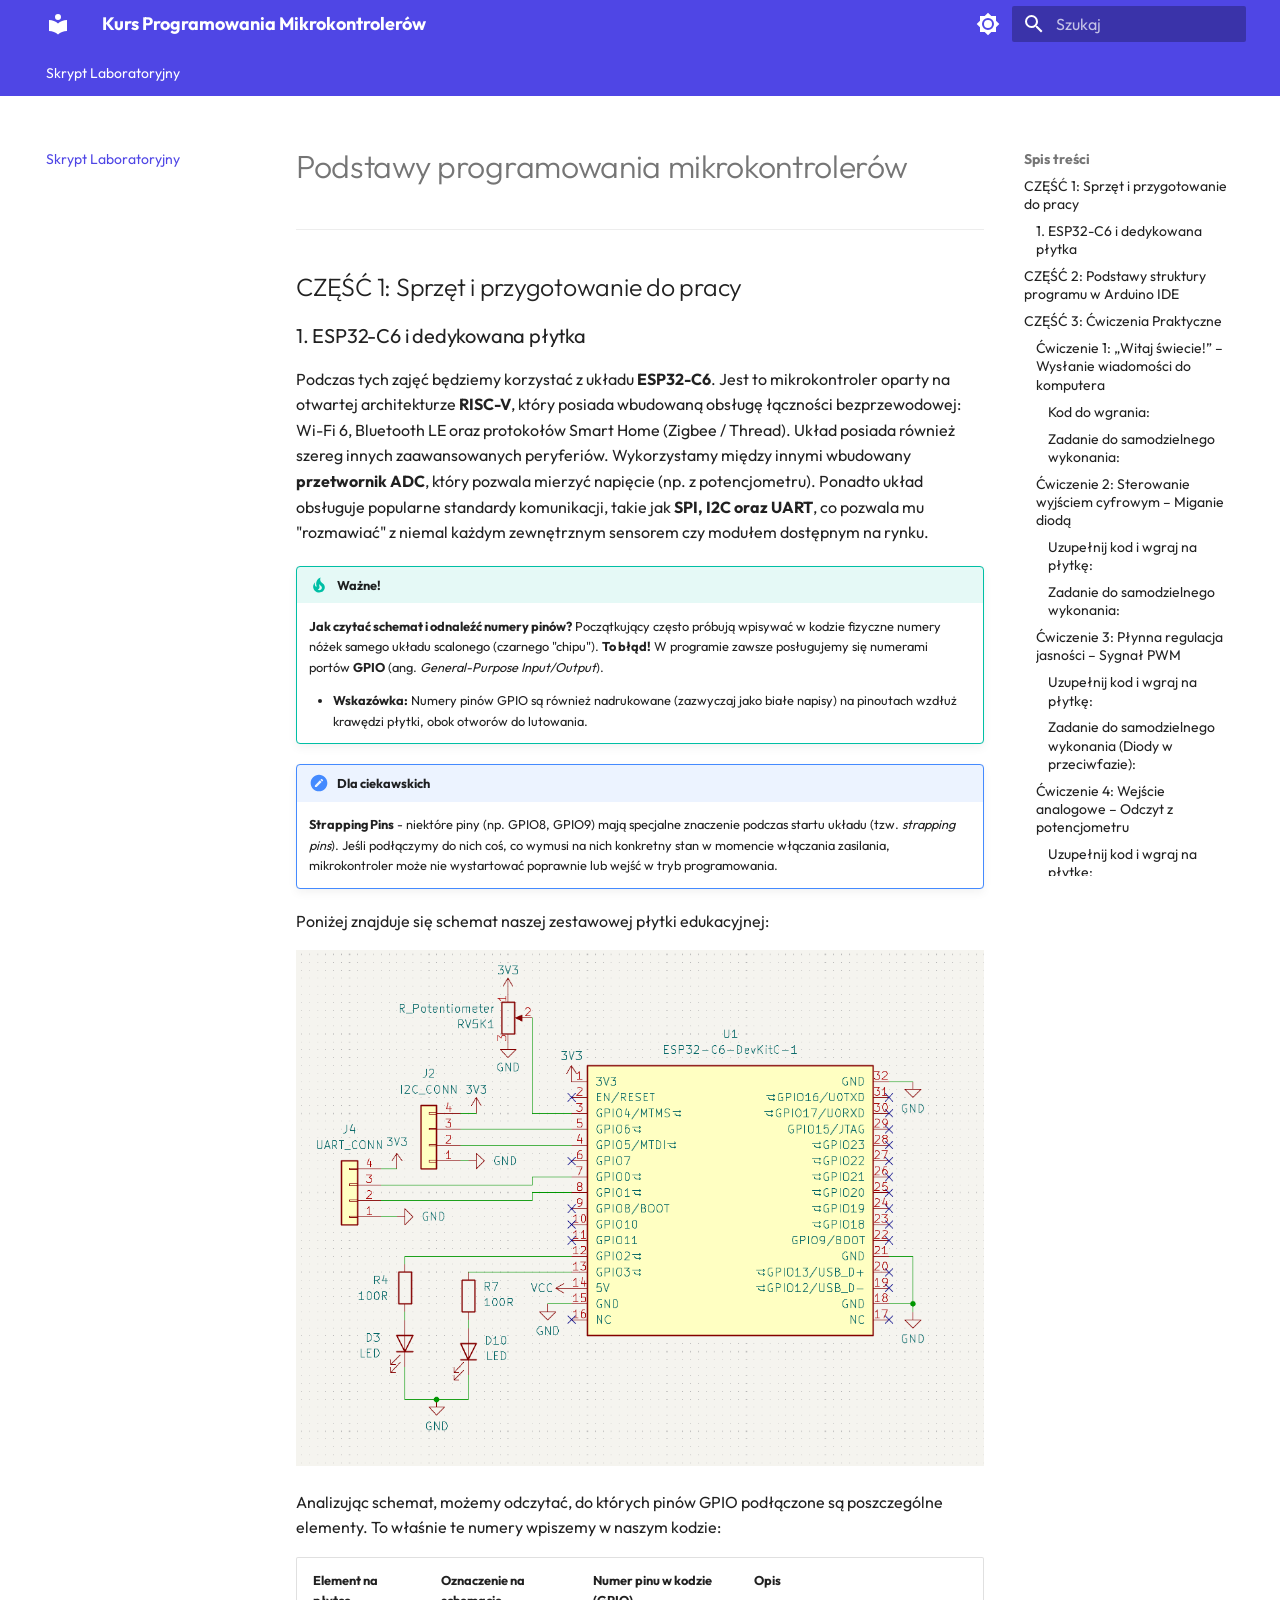
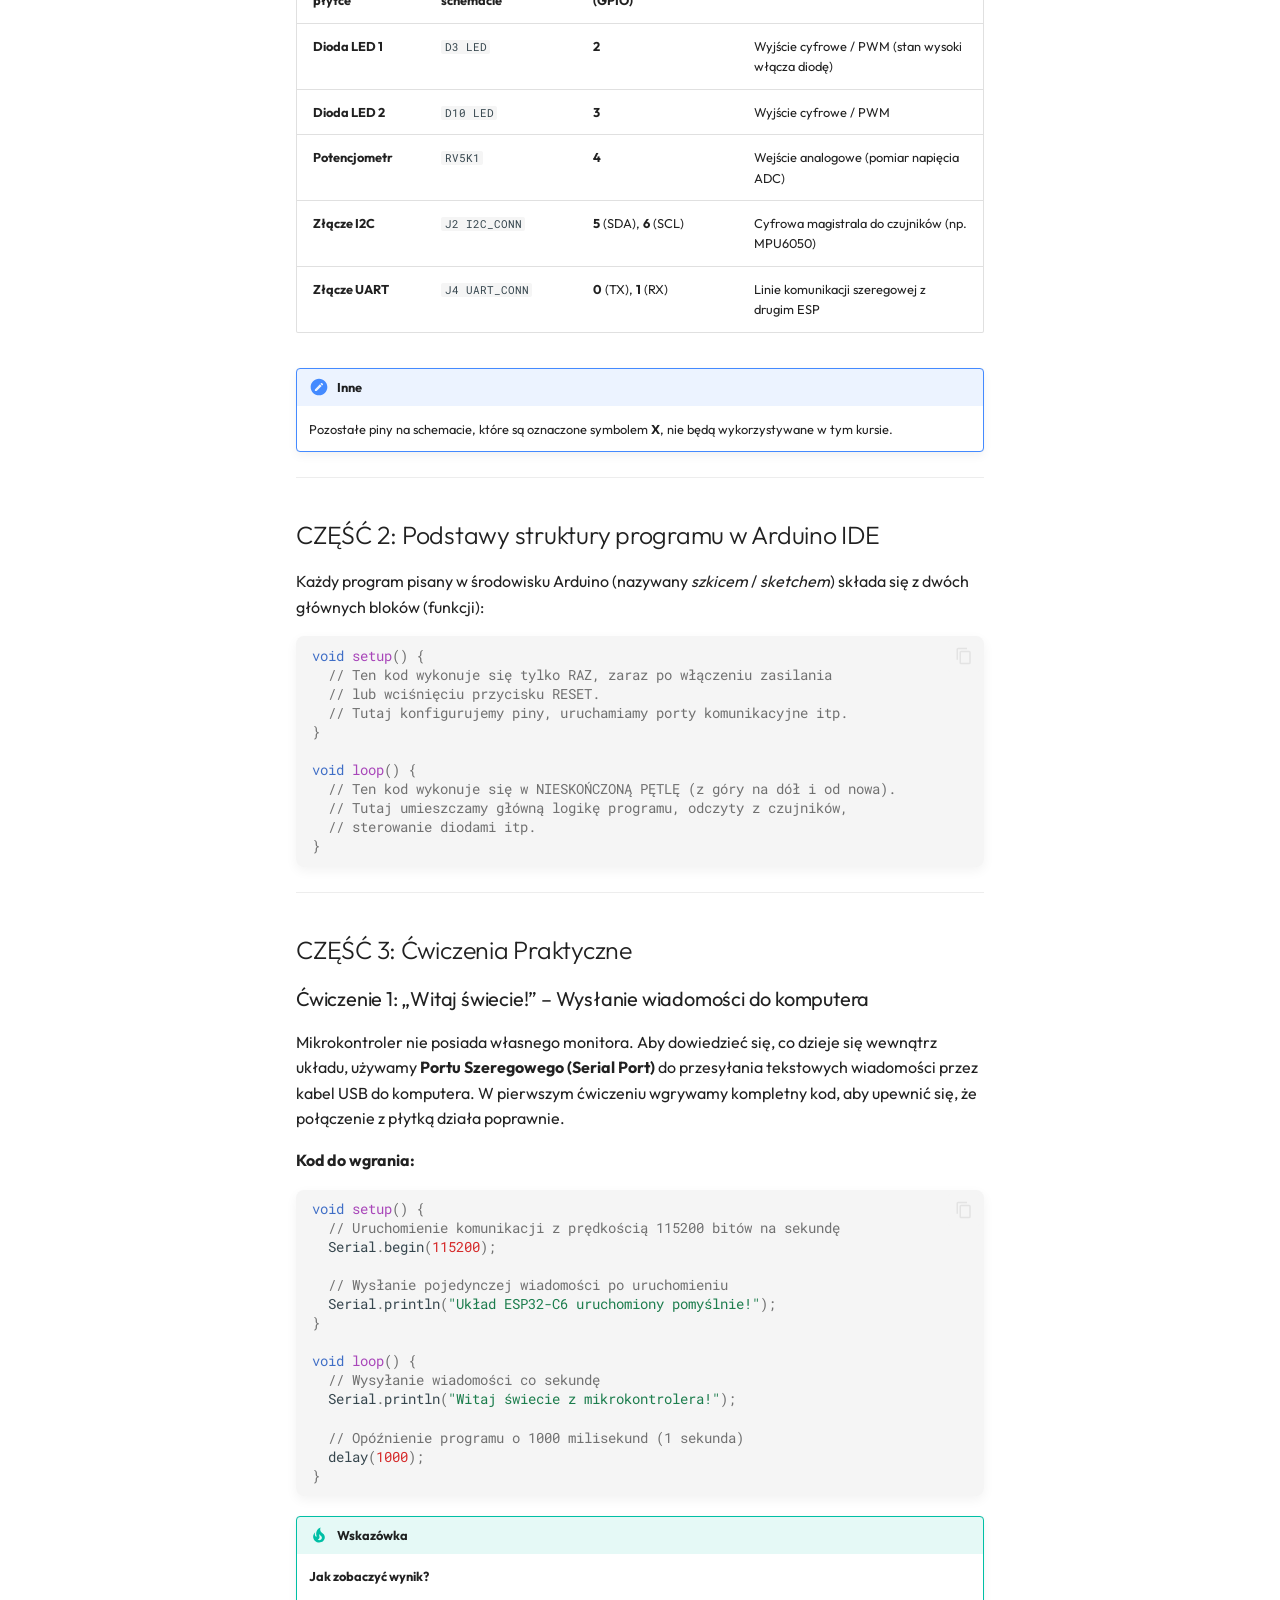
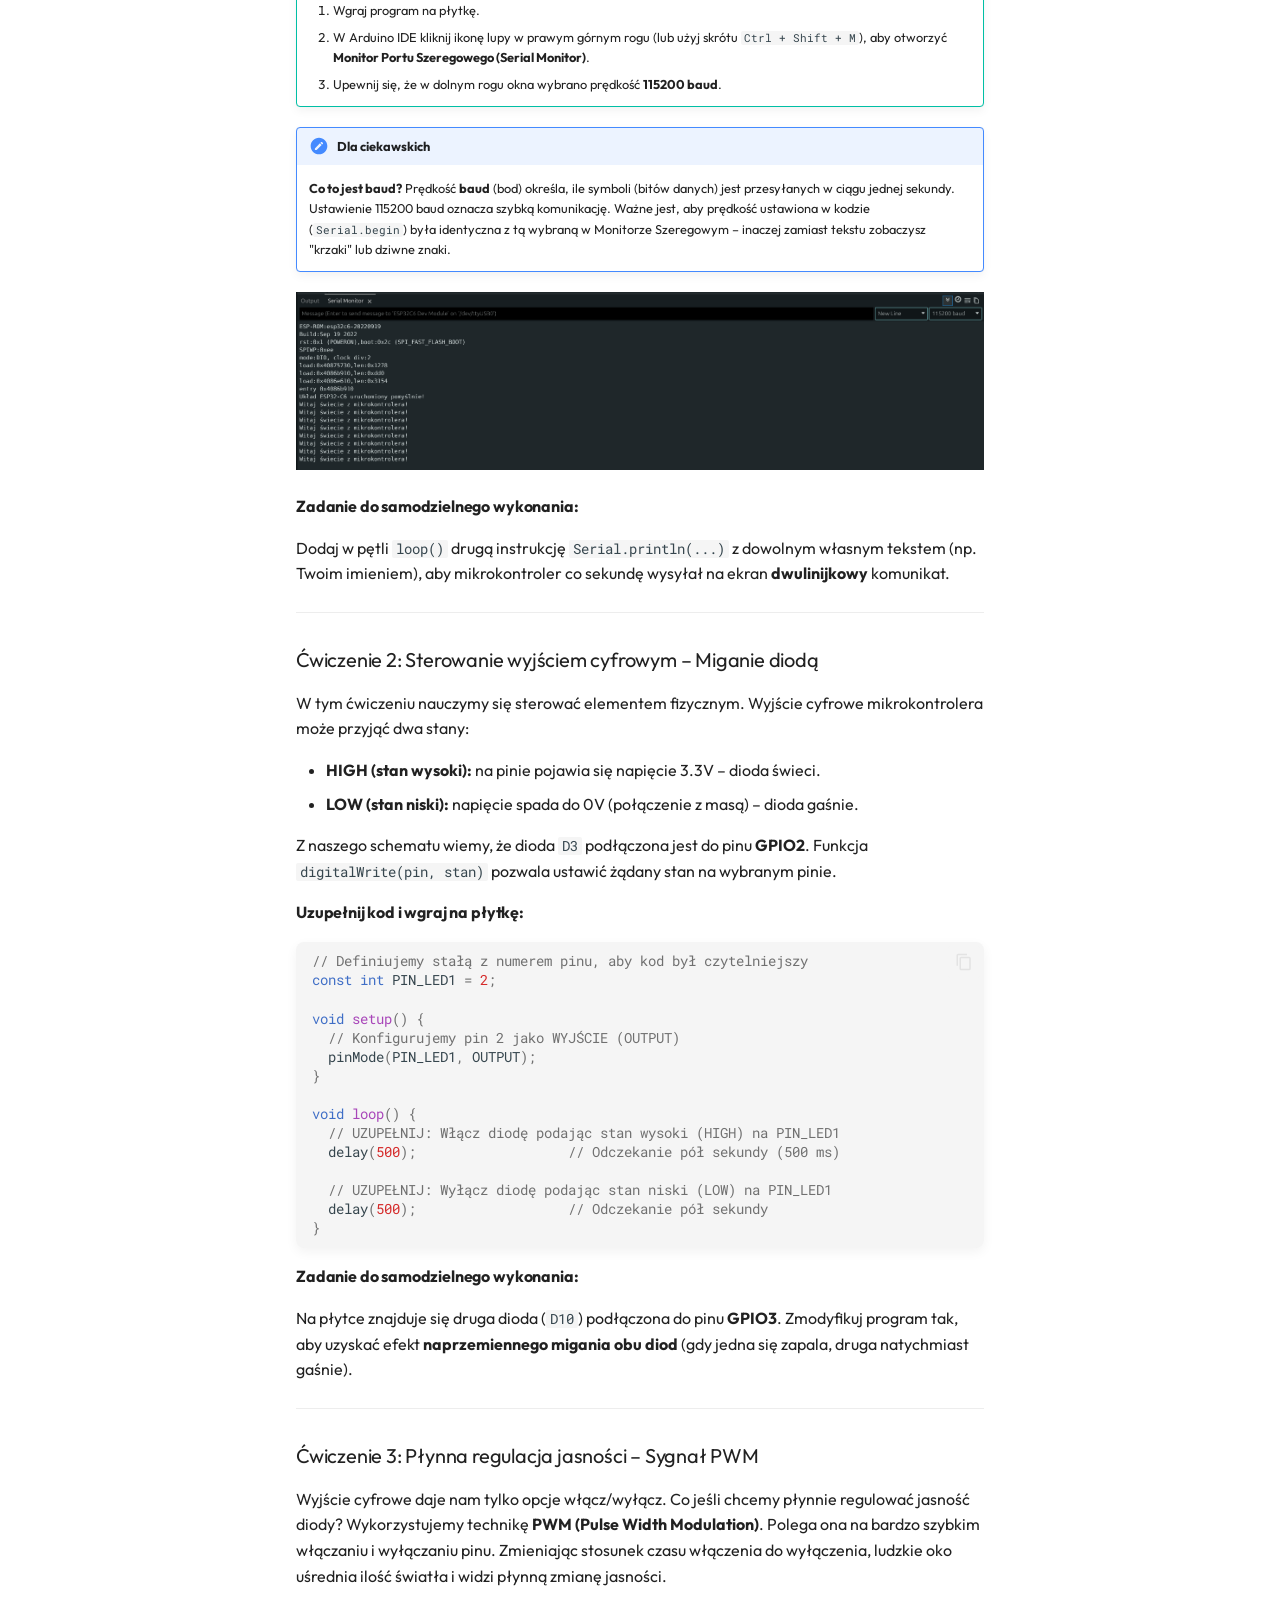
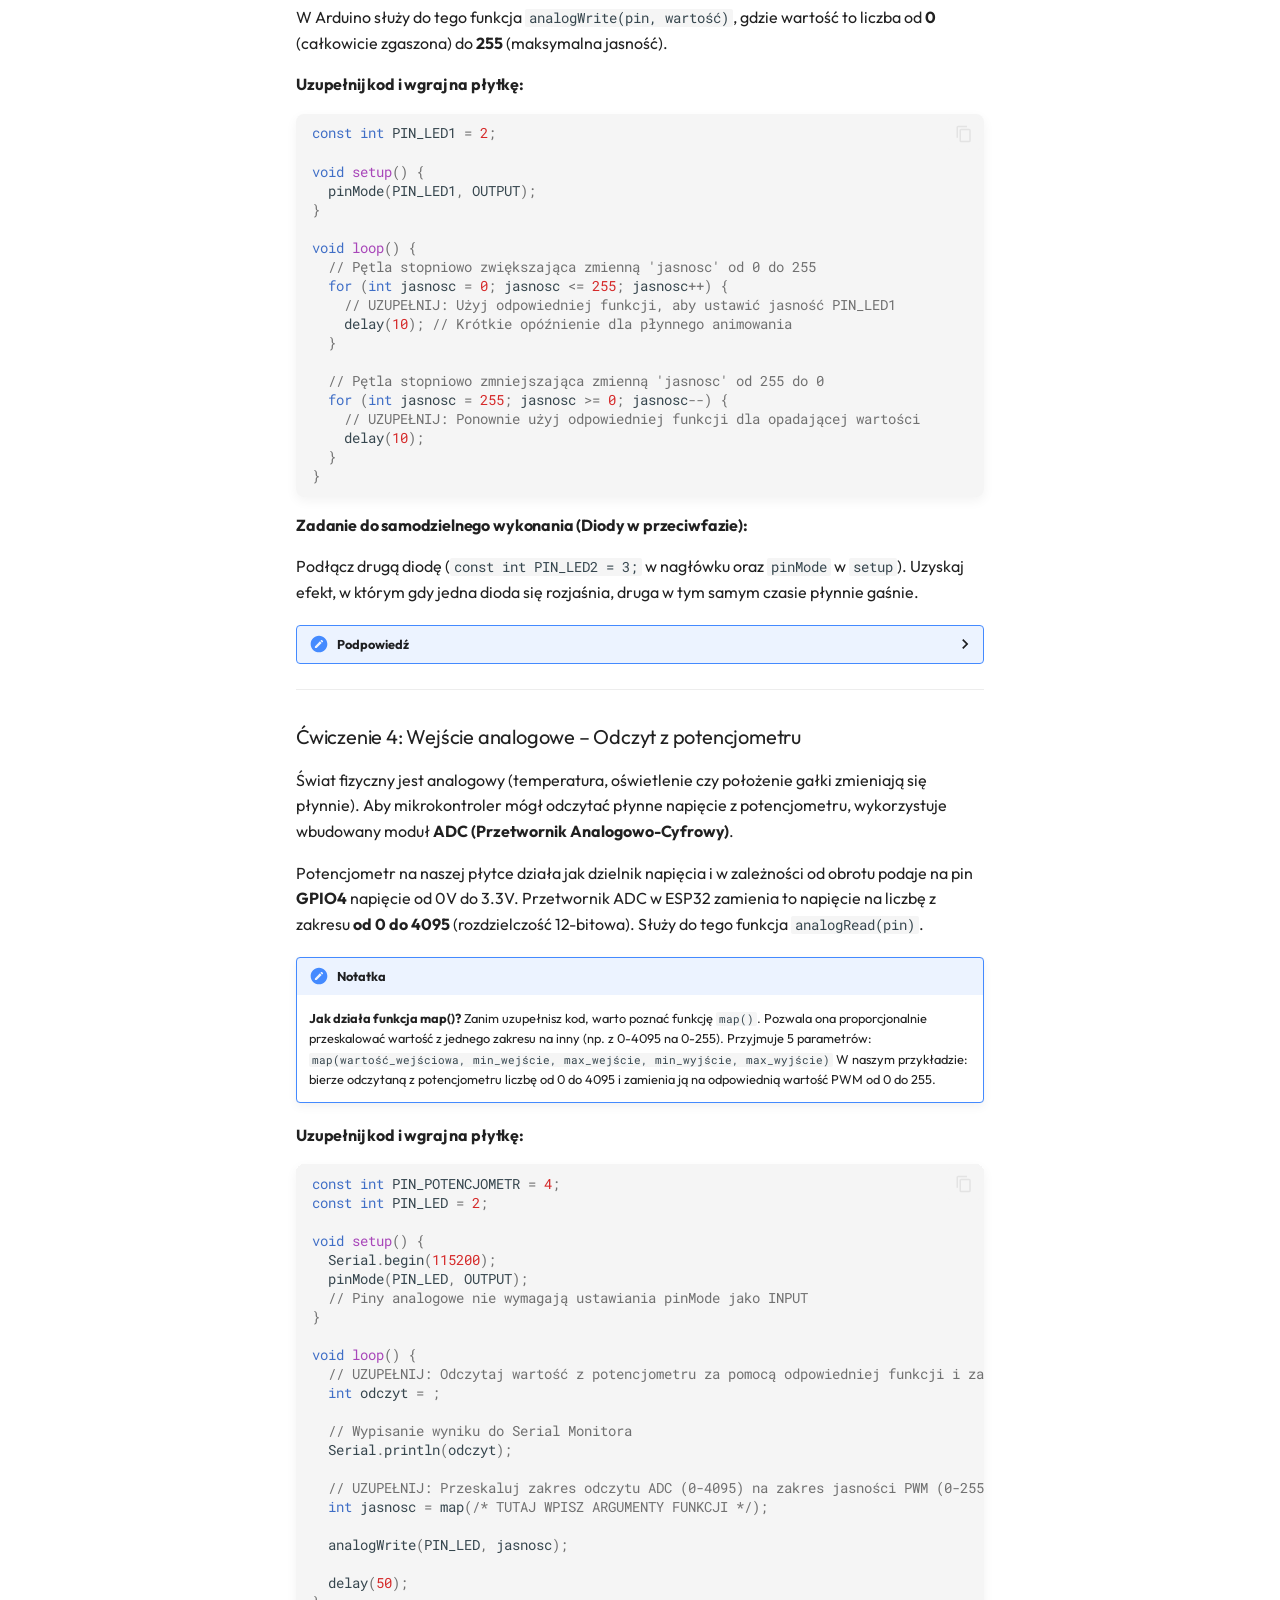
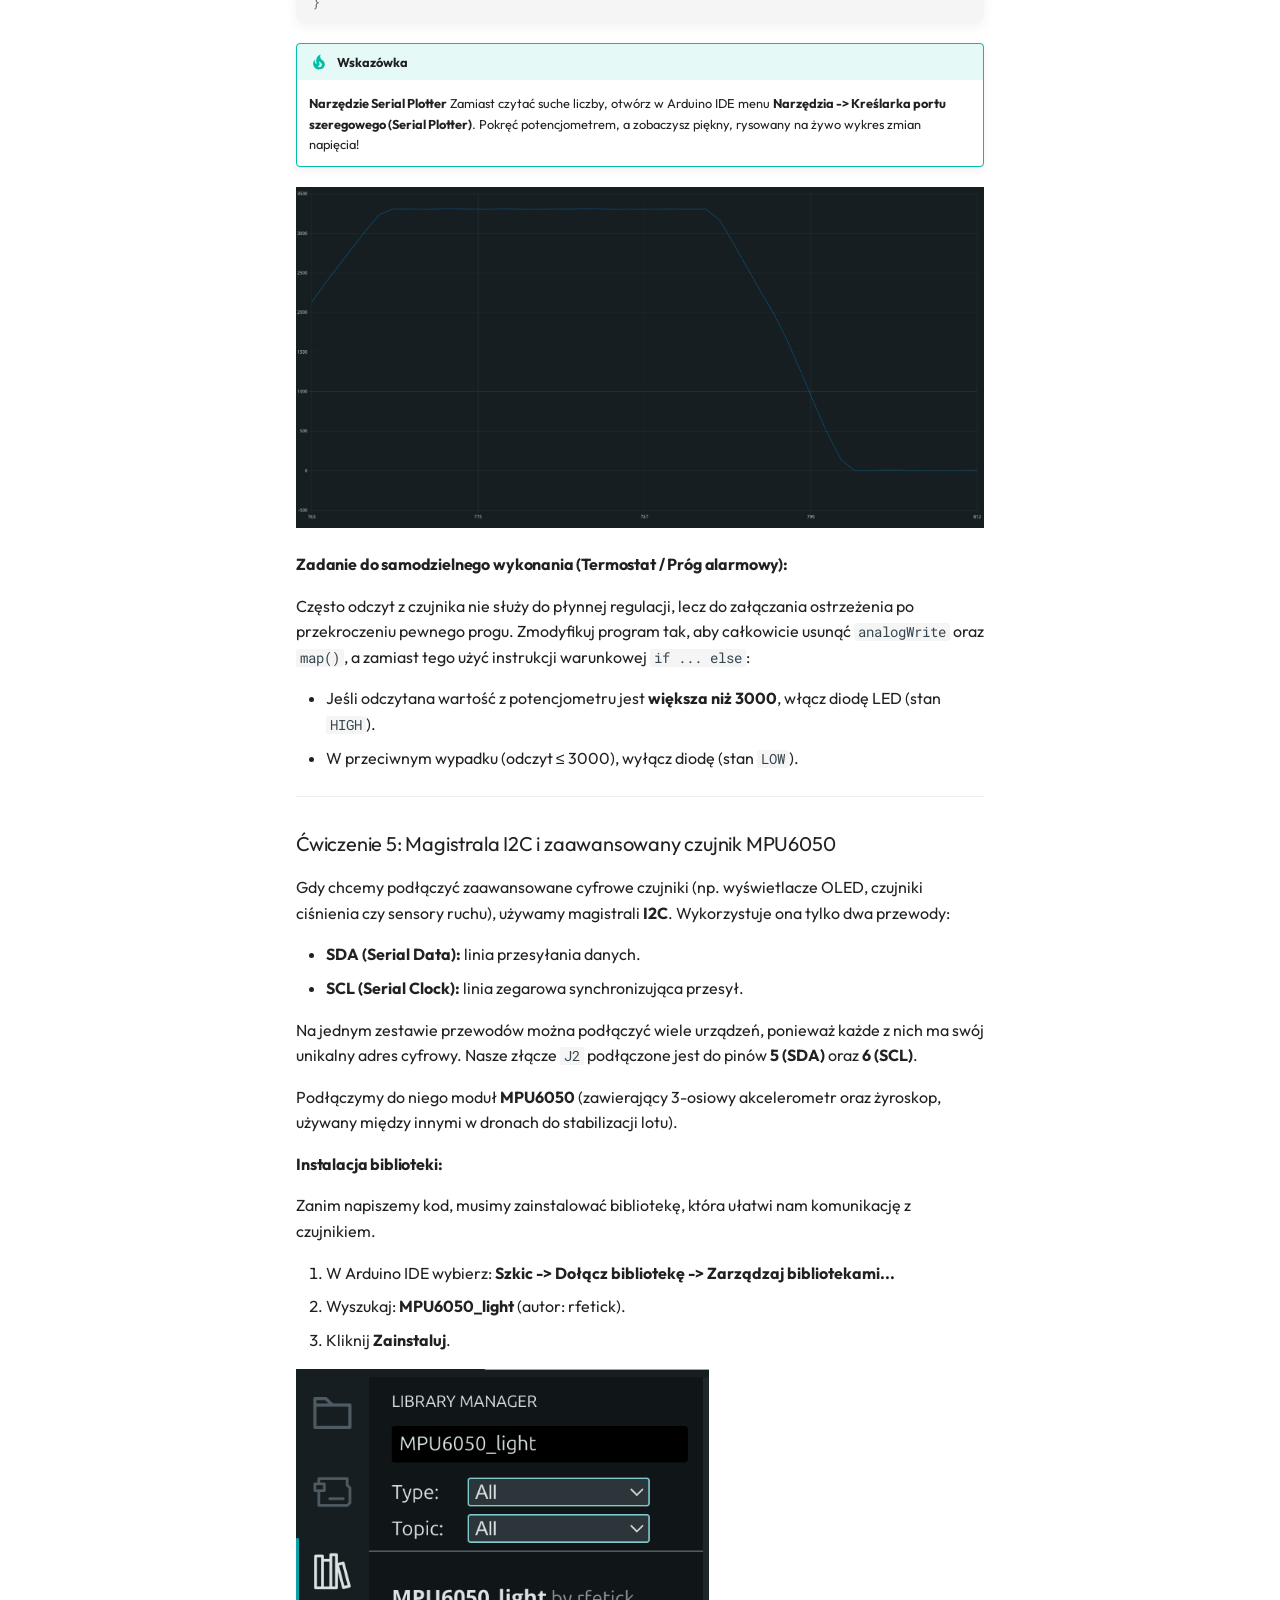
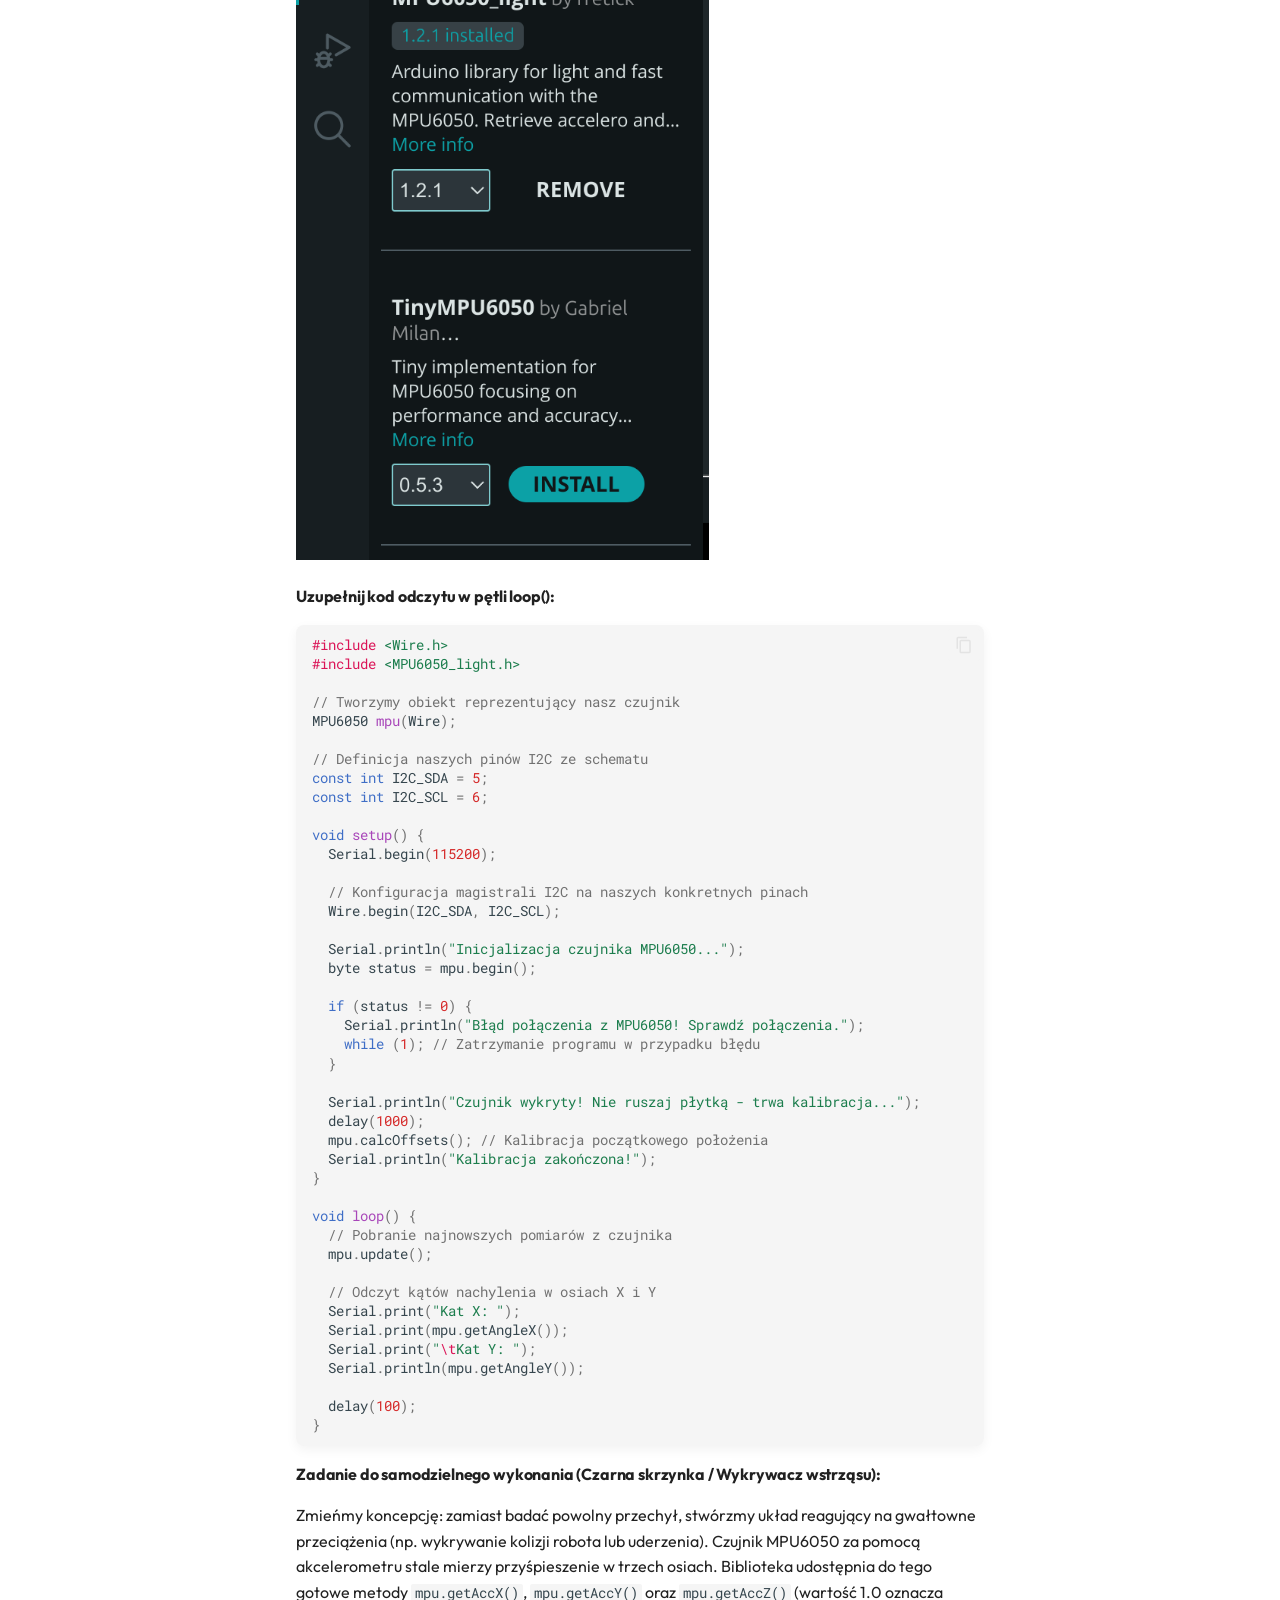
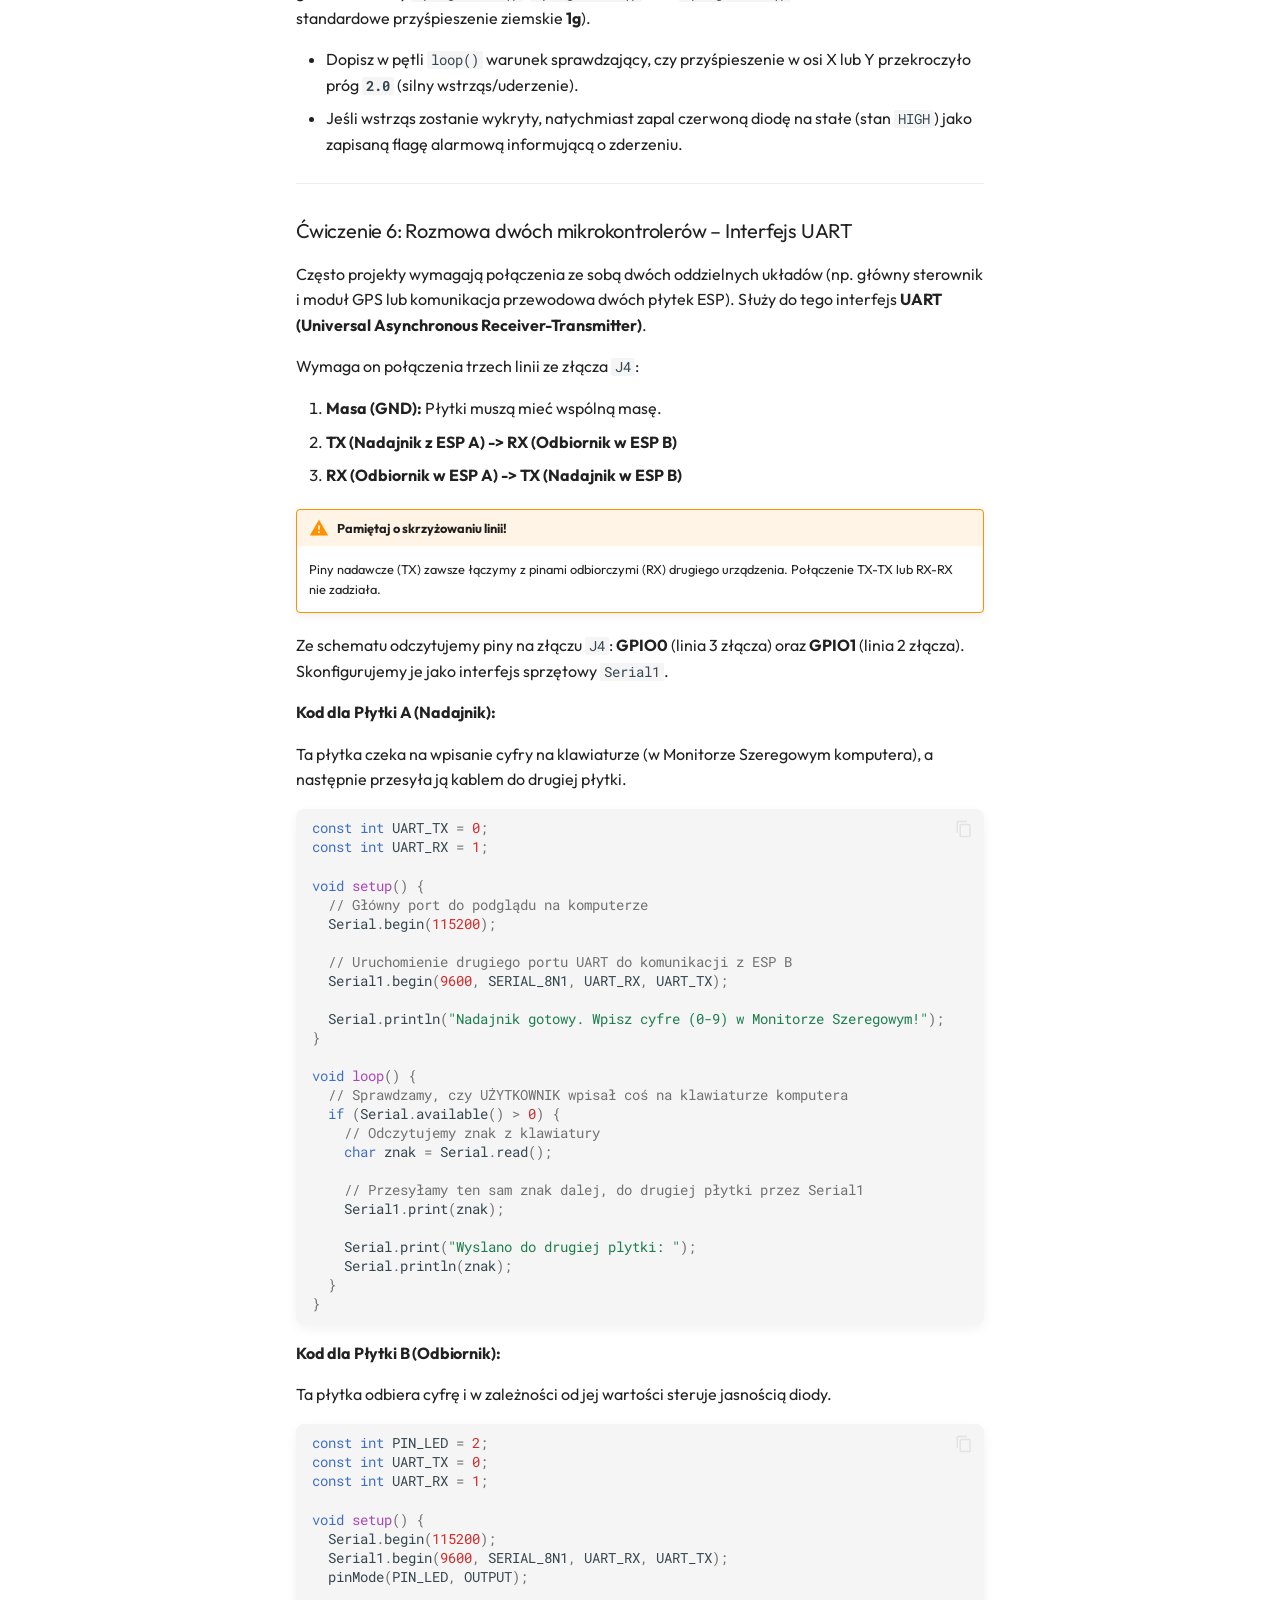
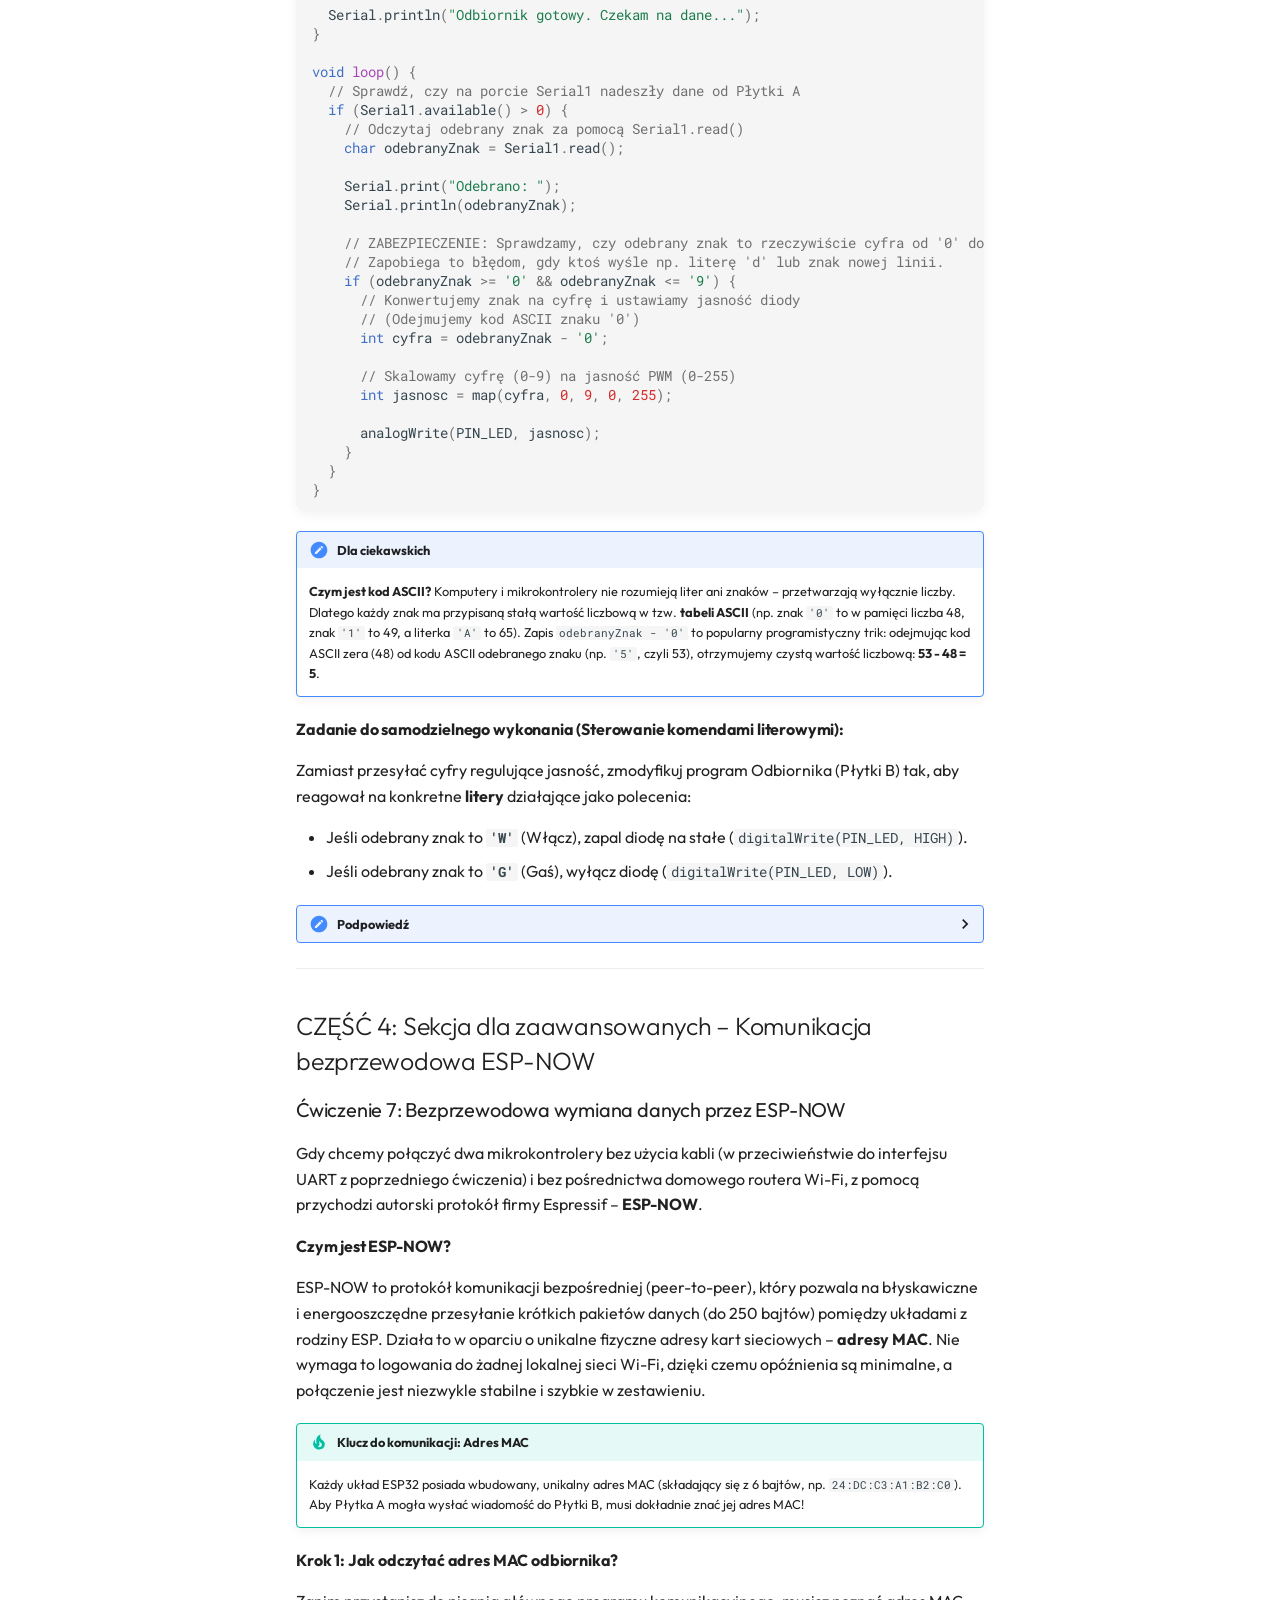
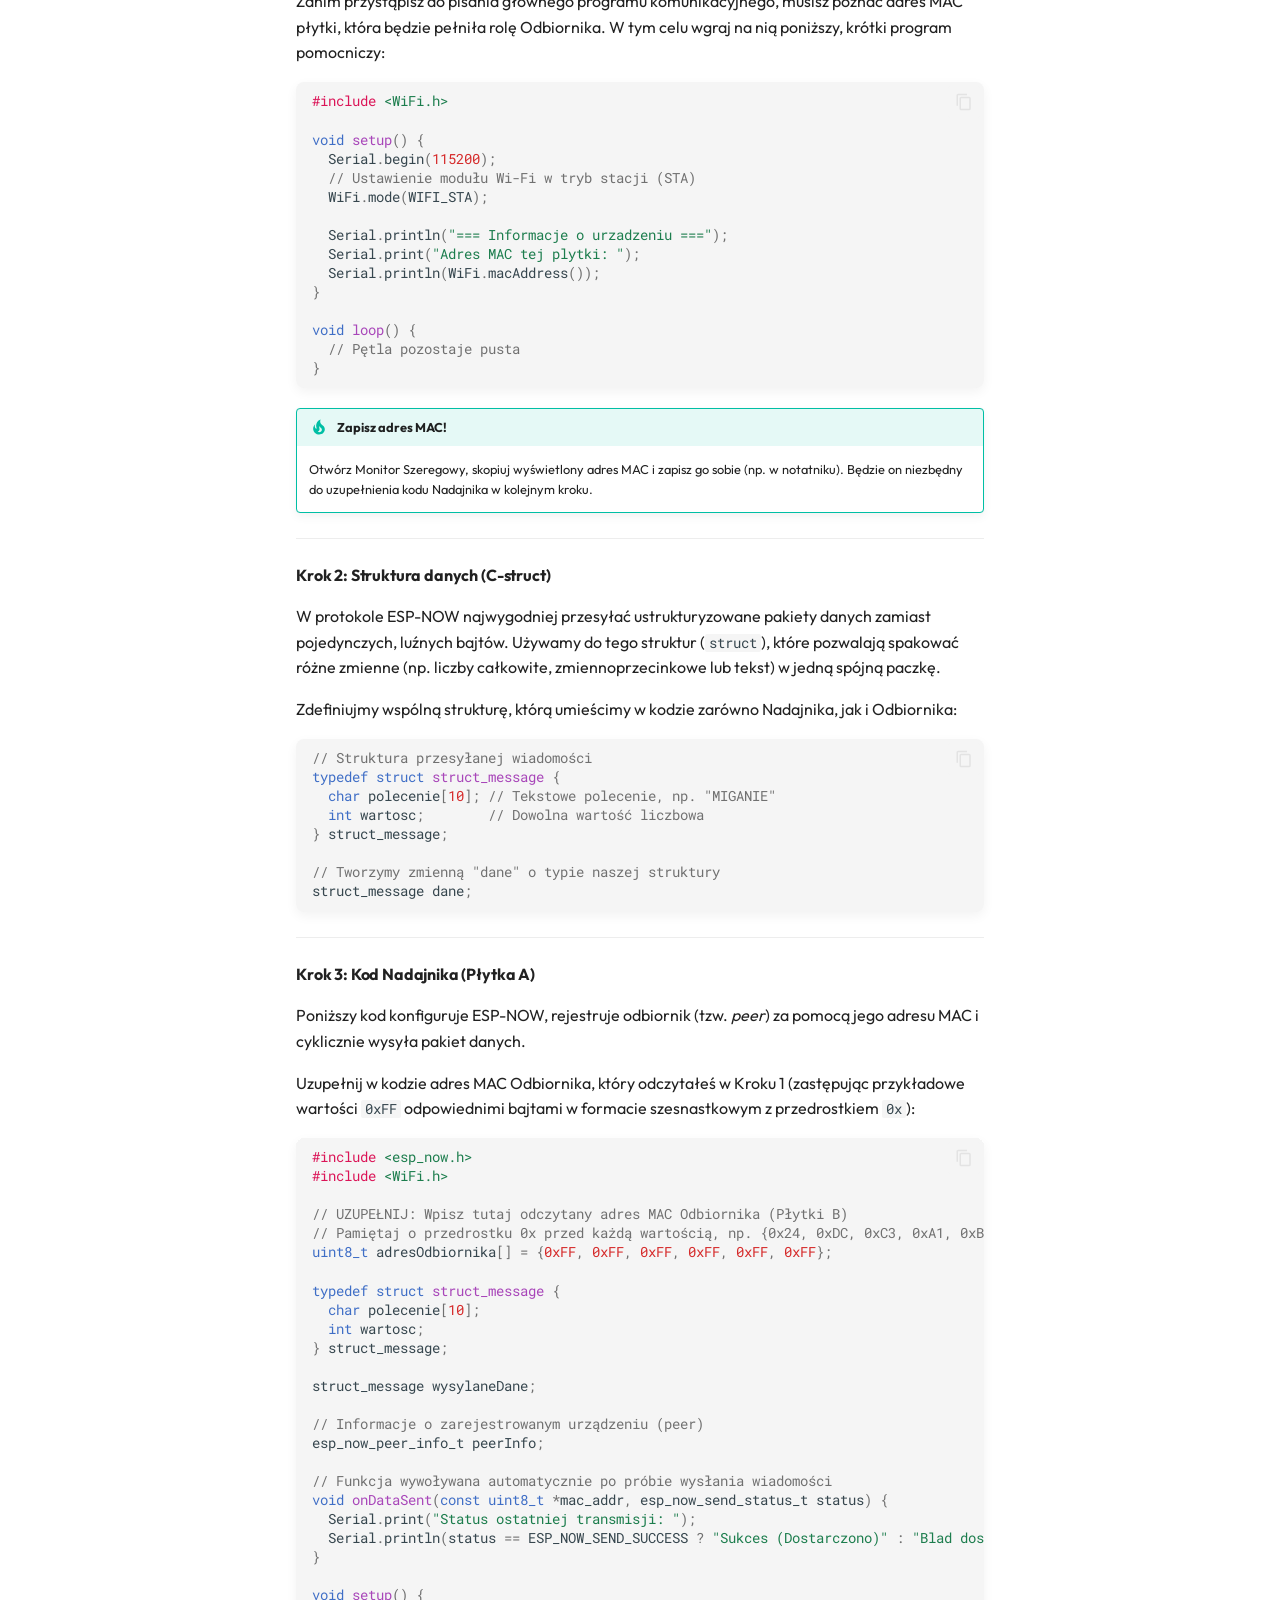
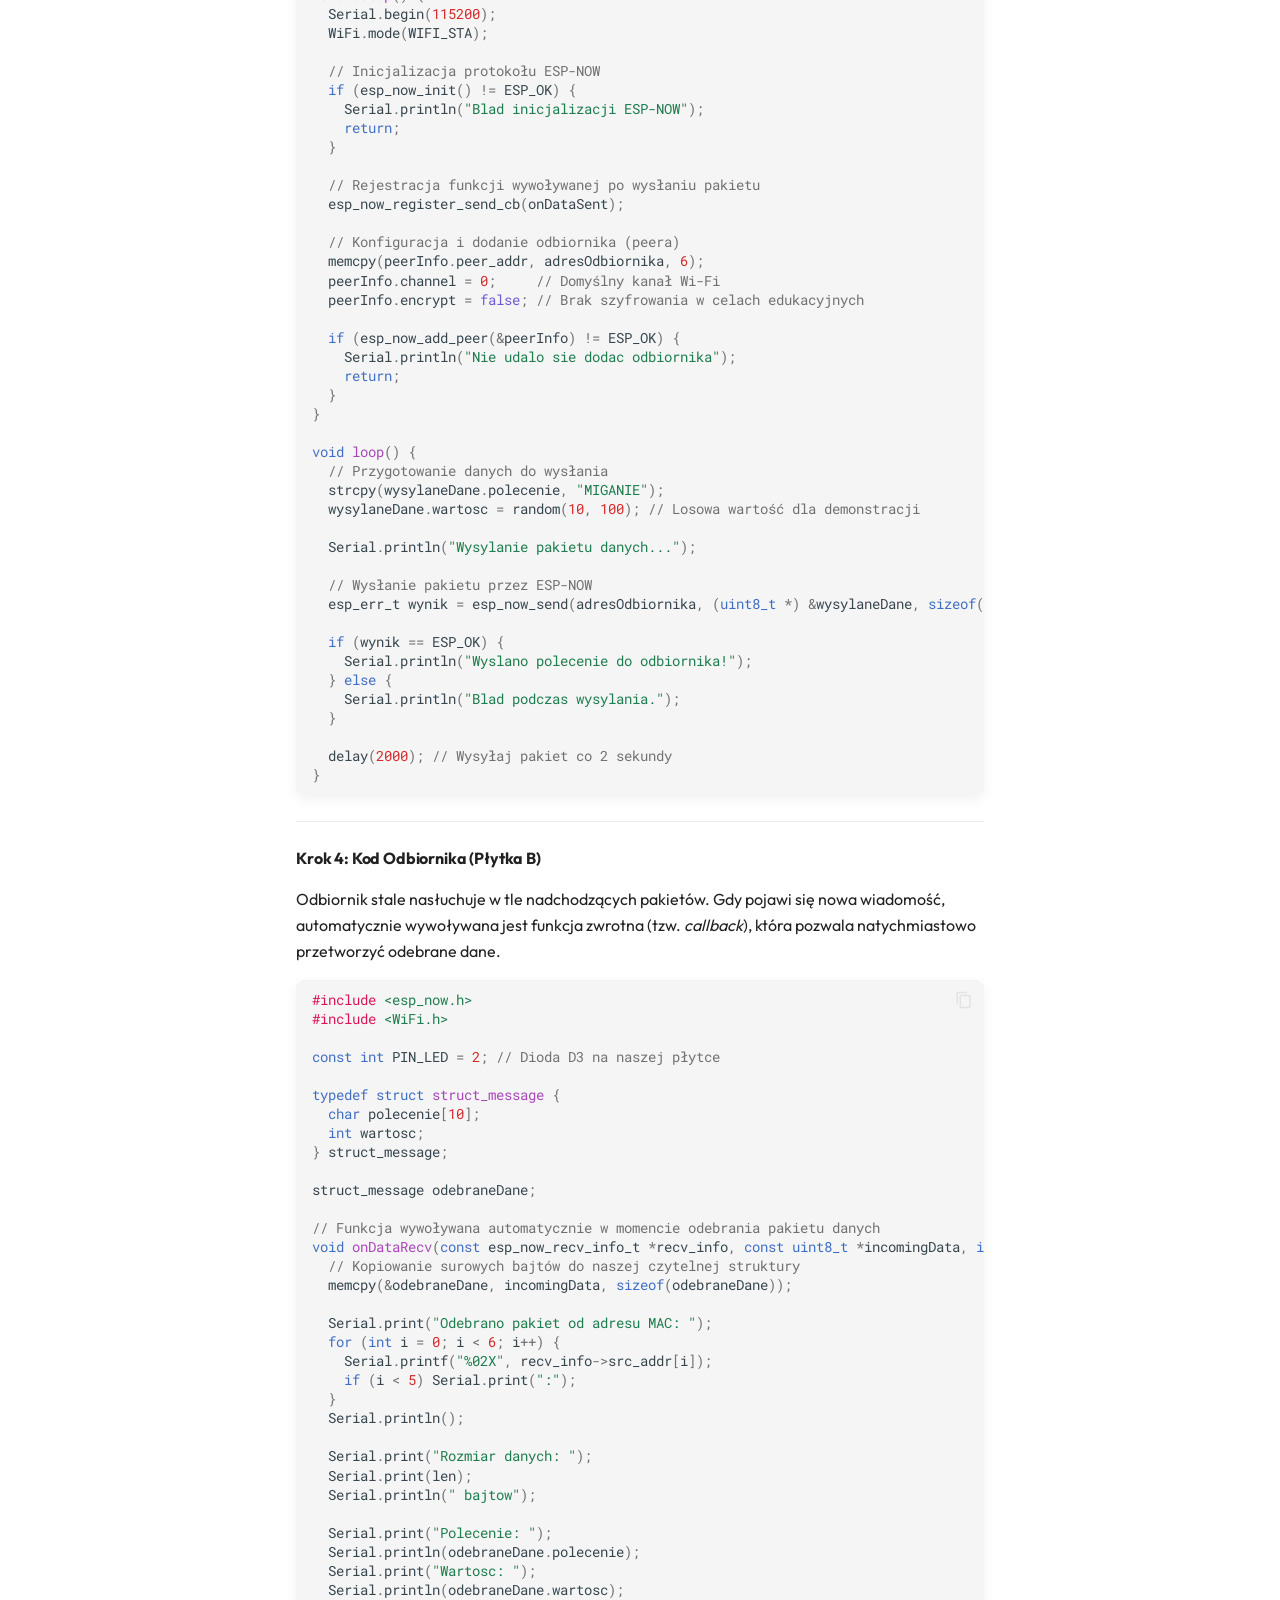
==== site/index.html @ 89a3a93e "fix code" ====
<!doctype html>
<html lang="pl" class="no-js">
  <head>
    
      <meta charset="utf-8">
      <meta name="viewport" content="width=device-width,initial-scale=1">
      
        <meta name="description" content="Profesjonalne materiały edukacyjne do układu ESP32-C6">
      
      
        <meta name="author" content="AGH-AIOTA">
      
      
      
      
      
        
      
      
      <link rel="icon" href="assets/images/favicon.png">
      <meta name="generator" content="mkdocs-1.6.1, mkdocs-material-9.7.6">
    
    
      
        <title>Kurs Programowania Mikrokontrolerów</title>
      
    
    
      <link rel="stylesheet" href="assets/stylesheets/main.484c7ddc.min.css">
      
        
        <link rel="stylesheet" href="assets/stylesheets/palette.ab4e12ef.min.css">
      
      


    
    
      
    
    
      
        
        
        <link rel="preconnect" href="https://fonts.gstatic.com" crossorigin>
        <link rel="stylesheet" href="https://fonts.googleapis.com/css?family=Outfit:300,300i,400,400i,700,700i%7CRoboto+Mono:400,400i,700,700i&display=fallback">
        <style>:root{--md-text-font:"Outfit";--md-code-font:"Roboto Mono"}</style>
      
    
    
      <link rel="stylesheet" href="stylesheets/custom.css">
    
    <script>__md_scope=new URL(".",location),__md_hash=e=>[...e].reduce(((e,_)=>(e<<5)-e+_.charCodeAt(0)),0),__md_get=(e,_=localStorage,t=__md_scope)=>JSON.parse(_.getItem(t.pathname+"."+e)),__md_set=(e,_,t=localStorage,a=__md_scope)=>{try{t.setItem(a.pathname+"."+e,JSON.stringify(_))}catch(e){}}</script>
    
      

    
    
  </head>
  
  
    
    
      
    
    
    
    
    <body dir="ltr" data-md-color-scheme="default" data-md-color-primary="custom" data-md-color-accent="deep-orange">
  
    
    <input class="md-toggle" data-md-toggle="drawer" type="checkbox" id="__drawer" autocomplete="off">
    <input class="md-toggle" data-md-toggle="search" type="checkbox" id="__search" autocomplete="off">
    <label class="md-overlay" for="__drawer"></label>
    <div data-md-component="skip">
      
        
        <a href="#podstawy-programowania-mikrokontrolerow" class="md-skip">
          Przejdź do treści
        </a>
      
    </div>
    <div data-md-component="announce">
      
    </div>
    
    
      

<header class="md-header" data-md-component="header">
  <nav class="md-header__inner md-grid" aria-label="Nagłówek">
    <a href="." title="Kurs Programowania Mikrokontrolerów" class="md-header__button md-logo" aria-label="Kurs Programowania Mikrokontrolerów" data-md-component="logo">
      
  
  <svg xmlns="http://www.w3.org/2000/svg" viewBox="0 0 24 24"><path d="M12 8a3 3 0 0 0 3-3 3 3 0 0 0-3-3 3 3 0 0 0-3 3 3 3 0 0 0 3 3m0 3.54C9.64 9.35 6.5 8 3 8v11c3.5 0 6.64 1.35 9 3.54 2.36-2.19 5.5-3.54 9-3.54V8c-3.5 0-6.64 1.35-9 3.54"/></svg>

    </a>
    <label class="md-header__button md-icon" for="__drawer">
      
      <svg xmlns="http://www.w3.org/2000/svg" viewBox="0 0 24 24"><path d="M3 6h18v2H3zm0 5h18v2H3zm0 5h18v2H3z"/></svg>
    </label>
    <div class="md-header__title" data-md-component="header-title">
      <div class="md-header__ellipsis">
        <div class="md-header__topic">
          <span class="md-ellipsis">
            Kurs Programowania Mikrokontrolerów
          </span>
        </div>
        <div class="md-header__topic" data-md-component="header-topic">
          <span class="md-ellipsis">
            
              Skrypt Laboratoryjny
            
          </span>
        </div>
      </div>
    </div>
    
      
        <form class="md-header__option" data-md-component="palette">
  
    
    
    
    <input class="md-option" data-md-color-media="(prefers-color-scheme: light)" data-md-color-scheme="default" data-md-color-primary="custom" data-md-color-accent="deep-orange"  aria-label="Przełącz na tryb ciemny"  type="radio" name="__palette" id="__palette_0">
    
      <label class="md-header__button md-icon" title="Przełącz na tryb ciemny" for="__palette_1" hidden>
        <svg xmlns="http://www.w3.org/2000/svg" viewBox="0 0 24 24"><path d="M12 8a4 4 0 0 0-4 4 4 4 0 0 0 4 4 4 4 0 0 0 4-4 4 4 0 0 0-4-4m0 10a6 6 0 0 1-6-6 6 6 0 0 1 6-6 6 6 0 0 1 6 6 6 6 0 0 1-6 6m8-9.31V4h-4.69L12 .69 8.69 4H4v4.69L.69 12 4 15.31V20h4.69L12 23.31 15.31 20H20v-4.69L23.31 12z"/></svg>
      </label>
    
  
    
    
    
    <input class="md-option" data-md-color-media="(prefers-color-scheme: dark)" data-md-color-scheme="slate" data-md-color-primary="custom" data-md-color-accent="deep-orange"  aria-label="Przełącz na tryb jasny"  type="radio" name="__palette" id="__palette_1">
    
      <label class="md-header__button md-icon" title="Przełącz na tryb jasny" for="__palette_0" hidden>
        <svg xmlns="http://www.w3.org/2000/svg" viewBox="0 0 24 24"><path d="M12 18c-.89 0-1.74-.2-2.5-.55C11.56 16.5 13 14.42 13 12s-1.44-4.5-3.5-5.45C10.26 6.2 11.11 6 12 6a6 6 0 0 1 6 6 6 6 0 0 1-6 6m8-9.31V4h-4.69L12 .69 8.69 4H4v4.69L.69 12 4 15.31V20h4.69L12 23.31 15.31 20H20v-4.69L23.31 12z"/></svg>
      </label>
    
  
</form>
      
    
    
      <script>var palette=__md_get("__palette");if(palette&&palette.color){if("(prefers-color-scheme)"===palette.color.media){var media=matchMedia("(prefers-color-scheme: light)"),input=document.querySelector(media.matches?"[data-md-color-media='(prefers-color-scheme: light)']":"[data-md-color-media='(prefers-color-scheme: dark)']");palette.color.media=input.getAttribute("data-md-color-media"),palette.color.scheme=input.getAttribute("data-md-color-scheme"),palette.color.primary=input.getAttribute("data-md-color-primary"),palette.color.accent=input.getAttribute("data-md-color-accent")}for(var[key,value]of Object.entries(palette.color))document.body.setAttribute("data-md-color-"+key,value)}</script>
    
    
    
      
      
        <label class="md-header__button md-icon" for="__search">
          
          <svg xmlns="http://www.w3.org/2000/svg" viewBox="0 0 24 24"><path d="M9.5 3A6.5 6.5 0 0 1 16 9.5c0 1.61-.59 3.09-1.56 4.23l.27.27h.79l5 5-1.5 1.5-5-5v-.79l-.27-.27A6.52 6.52 0 0 1 9.5 16 6.5 6.5 0 0 1 3 9.5 6.5 6.5 0 0 1 9.5 3m0 2C7 5 5 7 5 9.5S7 14 9.5 14 14 12 14 9.5 12 5 9.5 5"/></svg>
        </label>
        <div class="md-search" data-md-component="search" role="dialog">
  <label class="md-search__overlay" for="__search"></label>
  <div class="md-search__inner" role="search">
    <form class="md-search__form" name="search">
      <input type="text" class="md-search__input" name="query" aria-label="Szukaj" placeholder="Szukaj" autocapitalize="off" autocorrect="off" autocomplete="off" spellcheck="false" data-md-component="search-query" required>
      <label class="md-search__icon md-icon" for="__search">
        
        <svg xmlns="http://www.w3.org/2000/svg" viewBox="0 0 24 24"><path d="M9.5 3A6.5 6.5 0 0 1 16 9.5c0 1.61-.59 3.09-1.56 4.23l.27.27h.79l5 5-1.5 1.5-5-5v-.79l-.27-.27A6.52 6.52 0 0 1 9.5 16 6.5 6.5 0 0 1 3 9.5 6.5 6.5 0 0 1 9.5 3m0 2C7 5 5 7 5 9.5S7 14 9.5 14 14 12 14 9.5 12 5 9.5 5"/></svg>
        
        <svg xmlns="http://www.w3.org/2000/svg" viewBox="0 0 24 24"><path d="M20 11v2H8l5.5 5.5-1.42 1.42L4.16 12l7.92-7.92L13.5 5.5 8 11z"/></svg>
      </label>
      <nav class="md-search__options" aria-label="Szukaj">
        
        <button type="reset" class="md-search__icon md-icon" title="Wyczyść" aria-label="Wyczyść" tabindex="-1">
          
          <svg xmlns="http://www.w3.org/2000/svg" viewBox="0 0 24 24"><path d="M19 6.41 17.59 5 12 10.59 6.41 5 5 6.41 10.59 12 5 17.59 6.41 19 12 13.41 17.59 19 19 17.59 13.41 12z"/></svg>
        </button>
      </nav>
      
    </form>
    <div class="md-search__output">
      <div class="md-search__scrollwrap" tabindex="0" data-md-scrollfix>
        <div class="md-search-result" data-md-component="search-result">
          <div class="md-search-result__meta">
            Inicjowanie wyszukiwania
          </div>
          <ol class="md-search-result__list" role="presentation"></ol>
        </div>
      </div>
    </div>
  </div>
</div>
      
    
    
  </nav>
  
</header>
    
    <div class="md-container" data-md-component="container">
      
      
        
          
            
<nav class="md-tabs" aria-label="Zakładki" data-md-component="tabs">
  <div class="md-grid">
    <ul class="md-tabs__list">
      
        
  
  
  
    
  
  
    <li class="md-tabs__item md-tabs__item--active">
      <a href="." class="md-tabs__link">
        
  
  
    
  
  Skrypt Laboratoryjny

      </a>
    </li>
  

      
    </ul>
  </div>
</nav>
          
        
      
      <main class="md-main" data-md-component="main">
        <div class="md-main__inner md-grid">
          
            
              
              <div class="md-sidebar md-sidebar--primary" data-md-component="sidebar" data-md-type="navigation" >
                <div class="md-sidebar__scrollwrap">
                  <div class="md-sidebar__inner">
                    


  


<nav class="md-nav md-nav--primary md-nav--lifted" aria-label="Nawigacja" data-md-level="0">
  <label class="md-nav__title" for="__drawer">
    <a href="." title="Kurs Programowania Mikrokontrolerów" class="md-nav__button md-logo" aria-label="Kurs Programowania Mikrokontrolerów" data-md-component="logo">
      
  
  <svg xmlns="http://www.w3.org/2000/svg" viewBox="0 0 24 24"><path d="M12 8a3 3 0 0 0 3-3 3 3 0 0 0-3-3 3 3 0 0 0-3 3 3 3 0 0 0 3 3m0 3.54C9.64 9.35 6.5 8 3 8v11c3.5 0 6.64 1.35 9 3.54 2.36-2.19 5.5-3.54 9-3.54V8c-3.5 0-6.64 1.35-9 3.54"/></svg>

    </a>
    Kurs Programowania Mikrokontrolerów
  </label>
  
  <ul class="md-nav__list" data-md-scrollfix>
    
      
      
  
  
    
  
  
  
    <li class="md-nav__item md-nav__item--active">
      
      <input class="md-nav__toggle md-toggle" type="checkbox" id="__toc">
      
      
        
      
      
        <label class="md-nav__link md-nav__link--active" for="__toc">
          
  
  
  <span class="md-ellipsis">
    
  
    Skrypt Laboratoryjny
  

    
  </span>
  
  

          <span class="md-nav__icon md-icon"></span>
        </label>
      
      <a href="." class="md-nav__link md-nav__link--active">
        
  
  
  <span class="md-ellipsis">
    
  
    Skrypt Laboratoryjny
  

    
  </span>
  
  

      </a>
      
        

<nav class="md-nav md-nav--secondary" aria-label="Spis treści">
  
  
  
    
  
  
    <label class="md-nav__title" for="__toc">
      <span class="md-nav__icon md-icon"></span>
      Spis treści
    </label>
    <ul class="md-nav__list" data-md-component="toc" data-md-scrollfix>
      
        <li class="md-nav__item">
  <a href="#czesc-1-sprzet-i-przygotowanie-do-pracy" class="md-nav__link">
    <span class="md-ellipsis">
      
        CZĘŚĆ 1: Sprzęt i przygotowanie do pracy
      
    </span>
  </a>
  
    <nav class="md-nav" aria-label="CZĘŚĆ 1: Sprzęt i przygotowanie do pracy">
      <ul class="md-nav__list">
        
          <li class="md-nav__item">
  <a href="#1-esp32-c6-i-dedykowana-pytka" class="md-nav__link">
    <span class="md-ellipsis">
      
        1. ESP32-C6 i dedykowana płytka
      
    </span>
  </a>
  
</li>
        
      </ul>
    </nav>
  
</li>
      
        <li class="md-nav__item">
  <a href="#czesc-2-podstawy-struktury-programu-w-arduino-ide" class="md-nav__link">
    <span class="md-ellipsis">
      
        CZĘŚĆ 2: Podstawy struktury programu w Arduino IDE
      
    </span>
  </a>
  
</li>
      
        <li class="md-nav__item">
  <a href="#czesc-3-cwiczenia-praktyczne" class="md-nav__link">
    <span class="md-ellipsis">
      
        CZĘŚĆ 3: Ćwiczenia Praktyczne
      
    </span>
  </a>
  
    <nav class="md-nav" aria-label="CZĘŚĆ 3: Ćwiczenia Praktyczne">
      <ul class="md-nav__list">
        
          <li class="md-nav__item">
  <a href="#cwiczenie-1-witaj-swiecie-wysanie-wiadomosci-do-komputera" class="md-nav__link">
    <span class="md-ellipsis">
      
        Ćwiczenie 1: „Witaj świecie!” – Wysłanie wiadomości do komputera
      
    </span>
  </a>
  
    <nav class="md-nav" aria-label="Ćwiczenie 1: „Witaj świecie!” – Wysłanie wiadomości do komputera">
      <ul class="md-nav__list">
        
          <li class="md-nav__item">
  <a href="#kod-do-wgrania" class="md-nav__link">
    <span class="md-ellipsis">
      
        Kod do wgrania:
      
    </span>
  </a>
  
</li>
        
          <li class="md-nav__item">
  <a href="#zadanie-do-samodzielnego-wykonania" class="md-nav__link">
    <span class="md-ellipsis">
      
        Zadanie do samodzielnego wykonania:
      
    </span>
  </a>
  
</li>
        
      </ul>
    </nav>
  
</li>
        
          <li class="md-nav__item">
  <a href="#cwiczenie-2-sterowanie-wyjsciem-cyfrowym-miganie-dioda" class="md-nav__link">
    <span class="md-ellipsis">
      
        Ćwiczenie 2: Sterowanie wyjściem cyfrowym – Miganie diodą
      
    </span>
  </a>
  
    <nav class="md-nav" aria-label="Ćwiczenie 2: Sterowanie wyjściem cyfrowym – Miganie diodą">
      <ul class="md-nav__list">
        
          <li class="md-nav__item">
  <a href="#uzupenij-kod-i-wgraj-na-pytke" class="md-nav__link">
    <span class="md-ellipsis">
      
        Uzupełnij kod i wgraj na płytkę:
      
    </span>
  </a>
  
</li>
        
          <li class="md-nav__item">
  <a href="#zadanie-do-samodzielnego-wykonania_1" class="md-nav__link">
    <span class="md-ellipsis">
      
        Zadanie do samodzielnego wykonania:
      
    </span>
  </a>
  
</li>
        
      </ul>
    </nav>
  
</li>
        
          <li class="md-nav__item">
  <a href="#cwiczenie-3-pynna-regulacja-jasnosci-sygna-pwm" class="md-nav__link">
    <span class="md-ellipsis">
      
        Ćwiczenie 3: Płynna regulacja jasności – Sygnał PWM
      
    </span>
  </a>
  
    <nav class="md-nav" aria-label="Ćwiczenie 3: Płynna regulacja jasności – Sygnał PWM">
      <ul class="md-nav__list">
        
          <li class="md-nav__item">
  <a href="#uzupenij-kod-i-wgraj-na-pytke_1" class="md-nav__link">
    <span class="md-ellipsis">
      
        Uzupełnij kod i wgraj na płytkę:
      
    </span>
  </a>
  
</li>
        
          <li class="md-nav__item">
  <a href="#zadanie-do-samodzielnego-wykonania-diody-w-przeciwfazie" class="md-nav__link">
    <span class="md-ellipsis">
      
        Zadanie do samodzielnego wykonania (Diody w przeciwfazie):
      
    </span>
  </a>
  
</li>
        
      </ul>
    </nav>
  
</li>
        
          <li class="md-nav__item">
  <a href="#cwiczenie-4-wejscie-analogowe-odczyt-z-potencjometru" class="md-nav__link">
    <span class="md-ellipsis">
      
        Ćwiczenie 4: Wejście analogowe – Odczyt z potencjometru
      
    </span>
  </a>
  
    <nav class="md-nav" aria-label="Ćwiczenie 4: Wejście analogowe – Odczyt z potencjometru">
      <ul class="md-nav__list">
        
          <li class="md-nav__item">
  <a href="#uzupenij-kod-i-wgraj-na-pytke_2" class="md-nav__link">
    <span class="md-ellipsis">
      
        Uzupełnij kod i wgraj na płytkę:
      
    </span>
  </a>
  
</li>
        
          <li class="md-nav__item">
  <a href="#zadanie-do-samodzielnego-wykonania-termostat-prog-alarmowy" class="md-nav__link">
    <span class="md-ellipsis">
      
        Zadanie do samodzielnego wykonania (Termostat / Próg alarmowy):
      
    </span>
  </a>
  
</li>
        
      </ul>
    </nav>
  
</li>
        
          <li class="md-nav__item">
  <a href="#cwiczenie-5-magistrala-i2c-i-zaawansowany-czujnik-mpu6050" class="md-nav__link">
    <span class="md-ellipsis">
      
        Ćwiczenie 5: Magistrala I2C i zaawansowany czujnik MPU6050
      
    </span>
  </a>
  
    <nav class="md-nav" aria-label="Ćwiczenie 5: Magistrala I2C i zaawansowany czujnik MPU6050">
      <ul class="md-nav__list">
        
          <li class="md-nav__item">
  <a href="#instalacja-biblioteki" class="md-nav__link">
    <span class="md-ellipsis">
      
        Instalacja biblioteki:
      
    </span>
  </a>
  
</li>
        
          <li class="md-nav__item">
  <a href="#uzupenij-kod-odczytu-w-petli-loop" class="md-nav__link">
    <span class="md-ellipsis">
      
        Uzupełnij kod odczytu w pętli loop():
      
    </span>
  </a>
  
</li>
        
          <li class="md-nav__item">
  <a href="#zadanie-do-samodzielnego-wykonania-czarna-skrzynka-wykrywacz-wstrzasu" class="md-nav__link">
    <span class="md-ellipsis">
      
        Zadanie do samodzielnego wykonania (Czarna skrzynka / Wykrywacz wstrząsu):
      
    </span>
  </a>
  
</li>
        
      </ul>
    </nav>
  
</li>
        
          <li class="md-nav__item">
  <a href="#cwiczenie-6-rozmowa-dwoch-mikrokontrolerow-interfejs-uart" class="md-nav__link">
    <span class="md-ellipsis">
      
        Ćwiczenie 6: Rozmowa dwóch mikrokontrolerów – Interfejs UART
      
    </span>
  </a>
  
    <nav class="md-nav" aria-label="Ćwiczenie 6: Rozmowa dwóch mikrokontrolerów – Interfejs UART">
      <ul class="md-nav__list">
        
          <li class="md-nav__item">
  <a href="#kod-dla-pytki-a-nadajnik" class="md-nav__link">
    <span class="md-ellipsis">
      
        Kod dla Płytki A (Nadajnik):
      
    </span>
  </a>
  
</li>
        
          <li class="md-nav__item">
  <a href="#kod-dla-pytki-b-odbiornik" class="md-nav__link">
    <span class="md-ellipsis">
      
        Kod dla Płytki B (Odbiornik):
      
    </span>
  </a>
  
</li>
        
          <li class="md-nav__item">
  <a href="#zadanie-do-samodzielnego-wykonania-sterowanie-komendami-literowymi" class="md-nav__link">
    <span class="md-ellipsis">
      
        Zadanie do samodzielnego wykonania (Sterowanie komendami literowymi):
      
    </span>
  </a>
  
</li>
        
      </ul>
    </nav>
  
</li>
        
      </ul>
    </nav>
  
</li>
      
        <li class="md-nav__item">
  <a href="#czesc-4-sekcja-dla-zaawansowanych-komunikacja-bezprzewodowa-esp-now" class="md-nav__link">
    <span class="md-ellipsis">
      
        CZĘŚĆ 4: Sekcja dla zaawansowanych – Komunikacja bezprzewodowa ESP-NOW
      
    </span>
  </a>
  
    <nav class="md-nav" aria-label="CZĘŚĆ 4: Sekcja dla zaawansowanych – Komunikacja bezprzewodowa ESP-NOW">
      <ul class="md-nav__list">
        
          <li class="md-nav__item">
  <a href="#cwiczenie-7-bezprzewodowa-wymiana-danych-przez-esp-now" class="md-nav__link">
    <span class="md-ellipsis">
      
        Ćwiczenie 7: Bezprzewodowa wymiana danych przez ESP-NOW
      
    </span>
  </a>
  
    <nav class="md-nav" aria-label="Ćwiczenie 7: Bezprzewodowa wymiana danych przez ESP-NOW">
      <ul class="md-nav__list">
        
          <li class="md-nav__item">
  <a href="#czym-jest-esp-now" class="md-nav__link">
    <span class="md-ellipsis">
      
        Czym jest ESP-NOW?
      
    </span>
  </a>
  
</li>
        
          <li class="md-nav__item">
  <a href="#krok-1-jak-odczytac-adres-mac-odbiornika" class="md-nav__link">
    <span class="md-ellipsis">
      
        Krok 1: Jak odczytać adres MAC odbiornika?
      
    </span>
  </a>
  
</li>
        
          <li class="md-nav__item">
  <a href="#krok-2-struktura-danych-c-struct" class="md-nav__link">
    <span class="md-ellipsis">
      
        Krok 2: Struktura danych (C-struct)
      
    </span>
  </a>
  
</li>
        
          <li class="md-nav__item">
  <a href="#krok-3-kod-nadajnika-pytka-a" class="md-nav__link">
    <span class="md-ellipsis">
      
        Krok 3: Kod Nadajnika (Płytka A)
      
    </span>
  </a>
  
</li>
        
          <li class="md-nav__item">
  <a href="#krok-4-kod-odbiornika-pytka-b" class="md-nav__link">
    <span class="md-ellipsis">
      
        Krok 4: Kod Odbiornika (Płytka B)
      
    </span>
  </a>
  
</li>
        
          <li class="md-nav__item">
  <a href="#zadanie-do-samodzielnego-wykonania-bezprzewodowy-kontroler-ruchu" class="md-nav__link">
    <span class="md-ellipsis">
      
        Zadanie do samodzielnego wykonania (Bezprzewodowy kontroler ruchu):
      
    </span>
  </a>
  
</li>
        
      </ul>
    </nav>
  
</li>
        
      </ul>
    </nav>
  
</li>
      
    </ul>
  
</nav>
      
    </li>
  

    
  </ul>
</nav>
                  </div>
                </div>
              </div>
            
            
              
              <div class="md-sidebar md-sidebar--secondary" data-md-component="sidebar" data-md-type="toc" >
                <div class="md-sidebar__scrollwrap">
                  <div class="md-sidebar__inner">
                    

<nav class="md-nav md-nav--secondary" aria-label="Spis treści">
  
  
  
    
  
  
    <label class="md-nav__title" for="__toc">
      <span class="md-nav__icon md-icon"></span>
      Spis treści
    </label>
    <ul class="md-nav__list" data-md-component="toc" data-md-scrollfix>
      
        <li class="md-nav__item">
  <a href="#czesc-1-sprzet-i-przygotowanie-do-pracy" class="md-nav__link">
    <span class="md-ellipsis">
      
        CZĘŚĆ 1: Sprzęt i przygotowanie do pracy
      
    </span>
  </a>
  
    <nav class="md-nav" aria-label="CZĘŚĆ 1: Sprzęt i przygotowanie do pracy">
      <ul class="md-nav__list">
        
          <li class="md-nav__item">
  <a href="#1-esp32-c6-i-dedykowana-pytka" class="md-nav__link">
    <span class="md-ellipsis">
      
        1. ESP32-C6 i dedykowana płytka
      
    </span>
  </a>
  
</li>
        
      </ul>
    </nav>
  
</li>
      
        <li class="md-nav__item">
  <a href="#czesc-2-podstawy-struktury-programu-w-arduino-ide" class="md-nav__link">
    <span class="md-ellipsis">
      
        CZĘŚĆ 2: Podstawy struktury programu w Arduino IDE
      
    </span>
  </a>
  
</li>
      
        <li class="md-nav__item">
  <a href="#czesc-3-cwiczenia-praktyczne" class="md-nav__link">
    <span class="md-ellipsis">
      
        CZĘŚĆ 3: Ćwiczenia Praktyczne
      
    </span>
  </a>
  
    <nav class="md-nav" aria-label="CZĘŚĆ 3: Ćwiczenia Praktyczne">
      <ul class="md-nav__list">
        
          <li class="md-nav__item">
  <a href="#cwiczenie-1-witaj-swiecie-wysanie-wiadomosci-do-komputera" class="md-nav__link">
    <span class="md-ellipsis">
      
        Ćwiczenie 1: „Witaj świecie!” – Wysłanie wiadomości do komputera
      
    </span>
  </a>
  
    <nav class="md-nav" aria-label="Ćwiczenie 1: „Witaj świecie!” – Wysłanie wiadomości do komputera">
      <ul class="md-nav__list">
        
          <li class="md-nav__item">
  <a href="#kod-do-wgrania" class="md-nav__link">
    <span class="md-ellipsis">
      
        Kod do wgrania:
      
    </span>
  </a>
  
</li>
        
          <li class="md-nav__item">
  <a href="#zadanie-do-samodzielnego-wykonania" class="md-nav__link">
    <span class="md-ellipsis">
      
        Zadanie do samodzielnego wykonania:
      
    </span>
  </a>
  
</li>
        
      </ul>
    </nav>
  
</li>
        
          <li class="md-nav__item">
  <a href="#cwiczenie-2-sterowanie-wyjsciem-cyfrowym-miganie-dioda" class="md-nav__link">
    <span class="md-ellipsis">
      
        Ćwiczenie 2: Sterowanie wyjściem cyfrowym – Miganie diodą
      
    </span>
  </a>
  
    <nav class="md-nav" aria-label="Ćwiczenie 2: Sterowanie wyjściem cyfrowym – Miganie diodą">
      <ul class="md-nav__list">
        
          <li class="md-nav__item">
  <a href="#uzupenij-kod-i-wgraj-na-pytke" class="md-nav__link">
    <span class="md-ellipsis">
      
        Uzupełnij kod i wgraj na płytkę:
      
    </span>
  </a>
  
</li>
        
          <li class="md-nav__item">
  <a href="#zadanie-do-samodzielnego-wykonania_1" class="md-nav__link">
    <span class="md-ellipsis">
      
        Zadanie do samodzielnego wykonania:
      
    </span>
  </a>
  
</li>
        
      </ul>
    </nav>
  
</li>
        
          <li class="md-nav__item">
  <a href="#cwiczenie-3-pynna-regulacja-jasnosci-sygna-pwm" class="md-nav__link">
    <span class="md-ellipsis">
      
        Ćwiczenie 3: Płynna regulacja jasności – Sygnał PWM
      
    </span>
  </a>
  
    <nav class="md-nav" aria-label="Ćwiczenie 3: Płynna regulacja jasności – Sygnał PWM">
      <ul class="md-nav__list">
        
          <li class="md-nav__item">
  <a href="#uzupenij-kod-i-wgraj-na-pytke_1" class="md-nav__link">
    <span class="md-ellipsis">
      
        Uzupełnij kod i wgraj na płytkę:
      
    </span>
  </a>
  
</li>
        
          <li class="md-nav__item">
  <a href="#zadanie-do-samodzielnego-wykonania-diody-w-przeciwfazie" class="md-nav__link">
    <span class="md-ellipsis">
      
        Zadanie do samodzielnego wykonania (Diody w przeciwfazie):
      
    </span>
  </a>
  
</li>
        
      </ul>
    </nav>
  
</li>
        
          <li class="md-nav__item">
  <a href="#cwiczenie-4-wejscie-analogowe-odczyt-z-potencjometru" class="md-nav__link">
    <span class="md-ellipsis">
      
        Ćwiczenie 4: Wejście analogowe – Odczyt z potencjometru
      
    </span>
  </a>
  
    <nav class="md-nav" aria-label="Ćwiczenie 4: Wejście analogowe – Odczyt z potencjometru">
      <ul class="md-nav__list">
        
          <li class="md-nav__item">
  <a href="#uzupenij-kod-i-wgraj-na-pytke_2" class="md-nav__link">
    <span class="md-ellipsis">
      
        Uzupełnij kod i wgraj na płytkę:
      
    </span>
  </a>
  
</li>
        
          <li class="md-nav__item">
  <a href="#zadanie-do-samodzielnego-wykonania-termostat-prog-alarmowy" class="md-nav__link">
    <span class="md-ellipsis">
      
        Zadanie do samodzielnego wykonania (Termostat / Próg alarmowy):
      
    </span>
  </a>
  
</li>
        
      </ul>
    </nav>
  
</li>
        
          <li class="md-nav__item">
  <a href="#cwiczenie-5-magistrala-i2c-i-zaawansowany-czujnik-mpu6050" class="md-nav__link">
    <span class="md-ellipsis">
      
        Ćwiczenie 5: Magistrala I2C i zaawansowany czujnik MPU6050
      
    </span>
  </a>
  
    <nav class="md-nav" aria-label="Ćwiczenie 5: Magistrala I2C i zaawansowany czujnik MPU6050">
      <ul class="md-nav__list">
        
          <li class="md-nav__item">
  <a href="#instalacja-biblioteki" class="md-nav__link">
    <span class="md-ellipsis">
      
        Instalacja biblioteki:
      
    </span>
  </a>
  
</li>
        
          <li class="md-nav__item">
  <a href="#uzupenij-kod-odczytu-w-petli-loop" class="md-nav__link">
    <span class="md-ellipsis">
      
        Uzupełnij kod odczytu w pętli loop():
      
    </span>
  </a>
  
</li>
        
          <li class="md-nav__item">
  <a href="#zadanie-do-samodzielnego-wykonania-czarna-skrzynka-wykrywacz-wstrzasu" class="md-nav__link">
    <span class="md-ellipsis">
      
        Zadanie do samodzielnego wykonania (Czarna skrzynka / Wykrywacz wstrząsu):
      
    </span>
  </a>
  
</li>
        
      </ul>
    </nav>
  
</li>
        
          <li class="md-nav__item">
  <a href="#cwiczenie-6-rozmowa-dwoch-mikrokontrolerow-interfejs-uart" class="md-nav__link">
    <span class="md-ellipsis">
      
        Ćwiczenie 6: Rozmowa dwóch mikrokontrolerów – Interfejs UART
      
    </span>
  </a>
  
    <nav class="md-nav" aria-label="Ćwiczenie 6: Rozmowa dwóch mikrokontrolerów – Interfejs UART">
      <ul class="md-nav__list">
        
          <li class="md-nav__item">
  <a href="#kod-dla-pytki-a-nadajnik" class="md-nav__link">
    <span class="md-ellipsis">
      
        Kod dla Płytki A (Nadajnik):
      
    </span>
  </a>
  
</li>
        
          <li class="md-nav__item">
  <a href="#kod-dla-pytki-b-odbiornik" class="md-nav__link">
    <span class="md-ellipsis">
      
        Kod dla Płytki B (Odbiornik):
      
    </span>
  </a>
  
</li>
        
          <li class="md-nav__item">
  <a href="#zadanie-do-samodzielnego-wykonania-sterowanie-komendami-literowymi" class="md-nav__link">
    <span class="md-ellipsis">
      
        Zadanie do samodzielnego wykonania (Sterowanie komendami literowymi):
      
    </span>
  </a>
  
</li>
        
      </ul>
    </nav>
  
</li>
        
      </ul>
    </nav>
  
</li>
      
        <li class="md-nav__item">
  <a href="#czesc-4-sekcja-dla-zaawansowanych-komunikacja-bezprzewodowa-esp-now" class="md-nav__link">
    <span class="md-ellipsis">
      
        CZĘŚĆ 4: Sekcja dla zaawansowanych – Komunikacja bezprzewodowa ESP-NOW
      
    </span>
  </a>
  
    <nav class="md-nav" aria-label="CZĘŚĆ 4: Sekcja dla zaawansowanych – Komunikacja bezprzewodowa ESP-NOW">
      <ul class="md-nav__list">
        
          <li class="md-nav__item">
  <a href="#cwiczenie-7-bezprzewodowa-wymiana-danych-przez-esp-now" class="md-nav__link">
    <span class="md-ellipsis">
      
        Ćwiczenie 7: Bezprzewodowa wymiana danych przez ESP-NOW
      
    </span>
  </a>
  
    <nav class="md-nav" aria-label="Ćwiczenie 7: Bezprzewodowa wymiana danych przez ESP-NOW">
      <ul class="md-nav__list">
        
          <li class="md-nav__item">
  <a href="#czym-jest-esp-now" class="md-nav__link">
    <span class="md-ellipsis">
      
        Czym jest ESP-NOW?
      
    </span>
  </a>
  
</li>
        
          <li class="md-nav__item">
  <a href="#krok-1-jak-odczytac-adres-mac-odbiornika" class="md-nav__link">
    <span class="md-ellipsis">
      
        Krok 1: Jak odczytać adres MAC odbiornika?
      
    </span>
  </a>
  
</li>
        
          <li class="md-nav__item">
  <a href="#krok-2-struktura-danych-c-struct" class="md-nav__link">
    <span class="md-ellipsis">
      
        Krok 2: Struktura danych (C-struct)
      
    </span>
  </a>
  
</li>
        
          <li class="md-nav__item">
  <a href="#krok-3-kod-nadajnika-pytka-a" class="md-nav__link">
    <span class="md-ellipsis">
      
        Krok 3: Kod Nadajnika (Płytka A)
      
    </span>
  </a>
  
</li>
        
          <li class="md-nav__item">
  <a href="#krok-4-kod-odbiornika-pytka-b" class="md-nav__link">
    <span class="md-ellipsis">
      
        Krok 4: Kod Odbiornika (Płytka B)
      
    </span>
  </a>
  
</li>
        
          <li class="md-nav__item">
  <a href="#zadanie-do-samodzielnego-wykonania-bezprzewodowy-kontroler-ruchu" class="md-nav__link">
    <span class="md-ellipsis">
      
        Zadanie do samodzielnego wykonania (Bezprzewodowy kontroler ruchu):
      
    </span>
  </a>
  
</li>
        
      </ul>
    </nav>
  
</li>
        
      </ul>
    </nav>
  
</li>
      
    </ul>
  
</nav>
                  </div>
                </div>
              </div>
            
          
          
            <div class="md-content" data-md-component="content">
              
                



  


              
              <article class="md-content__inner md-typeset">
                
                  



<h1 id="podstawy-programowania-mikrokontrolerow">Podstawy programowania mikrokontrolerów</h1>
<hr />
<h2 id="czesc-1-sprzet-i-przygotowanie-do-pracy">CZĘŚĆ 1: Sprzęt i przygotowanie do pracy</h2>
<h3 id="1-esp32-c6-i-dedykowana-pytka">1. ESP32-C6 i dedykowana płytka</h3>
<p>Podczas tych zajęć będziemy korzystać z układu <strong>ESP32-C6</strong>. Jest to mikrokontroler oparty na otwartej architekturze <strong>RISC-V</strong>, który posiada wbudowaną obsługę łączności bezprzewodowej: Wi-Fi 6, Bluetooth LE oraz protokołów Smart Home (Zigbee / Thread). Układ posiada również szereg innych zaawansowanych peryferiów. Wykorzystamy między innymi wbudowany <strong>przetwornik ADC</strong>, który pozwala mierzyć napięcie (np. z potencjometru). Ponadto układ obsługuje popularne standardy komunikacji, takie jak <strong>SPI, I2C oraz UART</strong>, co pozwala mu "rozmawiać" z niemal każdym zewnętrznym sensorem czy modułem dostępnym na rynku.</p>
<div class="admonition tip">
<p class="admonition-title">Ważne!</p>
<p><strong>Jak czytać schemat i odnaleźć numery pinów?</strong>
Początkujący często próbują wpisywać w kodzie fizyczne numery nóżek samego układu scalonego (czarnego "chipu"). <strong>To błąd!</strong> W programie zawsze posługujemy się numerami portów <strong>GPIO</strong> (ang. <em>General-Purpose Input/Output</em>). </p>
<ul>
<li><strong>Wskazówka:</strong> Numery pinów GPIO są również nadrukowane (zazwyczaj jako białe napisy) na pinoutach wzdłuż krawędzi płytki, obok otworów do lutowania.</li>
</ul>
</div>
<div class="admonition note">
<p class="admonition-title">Dla ciekawskich</p>
<p><strong>Strapping Pins</strong> -
niektóre piny (np. GPIO8, GPIO9) mają specjalne znaczenie podczas startu układu (tzw. <em>strapping pins</em>). Jeśli podłączymy do nich coś, co wymusi na nich konkretny stan w momencie włączania zasilania, mikrokontroler może nie wystartować poprawnie lub wejść w tryb programowania.</p>
</div>
<p>Poniżej znajduje się schemat naszej zestawowej płytki edukacyjnej:</p>
<p><img alt="Schemat ideowy płytki edukacyjnej" src="schematic.png" /></p>
<p>Analizując schemat, możemy odczytać, do których pinów GPIO podłączone są poszczególne elementy. To właśnie te numery wpiszemy w naszym kodzie:</p>
<table>
<thead>
<tr>
<th style="text-align: left;">Element na płytce</th>
<th style="text-align: left;">Oznaczenie na schemacie</th>
<th style="text-align: left;">Numer pinu w kodzie (GPIO)</th>
<th style="text-align: left;">Opis</th>
</tr>
</thead>
<tbody>
<tr>
<td style="text-align: left;"><strong>Dioda LED 1</strong></td>
<td style="text-align: left;"><code>D3 LED</code></td>
<td style="text-align: left;"><strong>2</strong></td>
<td style="text-align: left;">Wyjście cyfrowe / PWM (stan wysoki włącza diodę)</td>
</tr>
<tr>
<td style="text-align: left;"><strong>Dioda LED 2</strong></td>
<td style="text-align: left;"><code>D10 LED</code></td>
<td style="text-align: left;"><strong>3</strong></td>
<td style="text-align: left;">Wyjście cyfrowe / PWM</td>
</tr>
<tr>
<td style="text-align: left;"><strong>Potencjometr</strong></td>
<td style="text-align: left;"><code>RV5K1</code></td>
<td style="text-align: left;"><strong>4</strong></td>
<td style="text-align: left;">Wejście analogowe (pomiar napięcia ADC)</td>
</tr>
<tr>
<td style="text-align: left;"><strong>Złącze I2C</strong></td>
<td style="text-align: left;"><code>J2 I2C_CONN</code></td>
<td style="text-align: left;"><strong>5</strong> (SDA), <strong>6</strong> (SCL)</td>
<td style="text-align: left;">Cyfrowa magistrala do czujników (np. MPU6050)</td>
</tr>
<tr>
<td style="text-align: left;"><strong>Złącze UART</strong></td>
<td style="text-align: left;"><code>J4 UART_CONN</code></td>
<td style="text-align: left;"><strong>0</strong> (TX), <strong>1</strong> (RX)</td>
<td style="text-align: left;">Linie komunikacji szeregowej z drugim ESP</td>
</tr>
</tbody>
</table>
<div class="admonition note">
<p class="admonition-title">Inne</p>
<p>Pozostałe piny na schemacie, które są oznaczone symbolem <strong>X</strong>, nie będą wykorzystywane w tym kursie.</p>
</div>
<hr />
<h2 id="czesc-2-podstawy-struktury-programu-w-arduino-ide">CZĘŚĆ 2: Podstawy struktury programu w Arduino IDE</h2>
<p>Każdy program pisany w środowisku Arduino (nazywany <em>szkicem</em> / <em>sketchem</em>) składa się z dwóch głównych bloków (funkcji):</p>
<div class="highlight"><pre><span></span><code><span id="__span-0-1"><a id="__codelineno-0-1" name="__codelineno-0-1" href="#__codelineno-0-1"></a><span class="kt">void</span><span class="w"> </span><span class="nf">setup</span><span class="p">()</span><span class="w"> </span><span class="p">{</span>
</span><span id="__span-0-2"><a id="__codelineno-0-2" name="__codelineno-0-2" href="#__codelineno-0-2"></a><span class="w">  </span><span class="c1">// Ten kod wykonuje się tylko RAZ, zaraz po włączeniu zasilania </span>
</span><span id="__span-0-3"><a id="__codelineno-0-3" name="__codelineno-0-3" href="#__codelineno-0-3"></a><span class="w">  </span><span class="c1">// lub wciśnięciu przycisku RESET.</span>
</span><span id="__span-0-4"><a id="__codelineno-0-4" name="__codelineno-0-4" href="#__codelineno-0-4"></a><span class="w">  </span><span class="c1">// Tutaj konfigurujemy piny, uruchamiamy porty komunikacyjne itp.</span>
</span><span id="__span-0-5"><a id="__codelineno-0-5" name="__codelineno-0-5" href="#__codelineno-0-5"></a><span class="p">}</span>
</span><span id="__span-0-6"><a id="__codelineno-0-6" name="__codelineno-0-6" href="#__codelineno-0-6"></a>
</span><span id="__span-0-7"><a id="__codelineno-0-7" name="__codelineno-0-7" href="#__codelineno-0-7"></a><span class="kt">void</span><span class="w"> </span><span class="nf">loop</span><span class="p">()</span><span class="w"> </span><span class="p">{</span>
</span><span id="__span-0-8"><a id="__codelineno-0-8" name="__codelineno-0-8" href="#__codelineno-0-8"></a><span class="w">  </span><span class="c1">// Ten kod wykonuje się w NIESKOŃCZONĄ PĘTLĘ (z góry na dół i od nowa).</span>
</span><span id="__span-0-9"><a id="__codelineno-0-9" name="__codelineno-0-9" href="#__codelineno-0-9"></a><span class="w">  </span><span class="c1">// Tutaj umieszczamy główną logikę programu, odczyty z czujników,</span>
</span><span id="__span-0-10"><a id="__codelineno-0-10" name="__codelineno-0-10" href="#__codelineno-0-10"></a><span class="w">  </span><span class="c1">// sterowanie diodami itp.</span>
</span><span id="__span-0-11"><a id="__codelineno-0-11" name="__codelineno-0-11" href="#__codelineno-0-11"></a><span class="p">}</span>
</span></code></pre></div>
<hr />
<h2 id="czesc-3-cwiczenia-praktyczne">CZĘŚĆ 3: Ćwiczenia Praktyczne</h2>
<h3 id="cwiczenie-1-witaj-swiecie-wysanie-wiadomosci-do-komputera">Ćwiczenie 1: „Witaj świecie!” – Wysłanie wiadomości do komputera</h3>
<p>Mikrokontroler nie posiada własnego monitora. Aby dowiedzieć się, co dzieje się wewnątrz układu, używamy <strong>Portu Szeregowego (Serial Port)</strong> do przesyłania tekstowych wiadomości przez kabel USB do komputera. W pierwszym ćwiczeniu wgrywamy kompletny kod, aby upewnić się, że połączenie z płytką działa poprawnie.</p>
<h4 id="kod-do-wgrania">Kod do wgrania:</h4>
<div class="highlight"><pre><span></span><code><span id="__span-1-1"><a id="__codelineno-1-1" name="__codelineno-1-1" href="#__codelineno-1-1"></a><span class="kt">void</span><span class="w"> </span><span class="nf">setup</span><span class="p">()</span><span class="w"> </span><span class="p">{</span>
</span><span id="__span-1-2"><a id="__codelineno-1-2" name="__codelineno-1-2" href="#__codelineno-1-2"></a><span class="w">  </span><span class="c1">// Uruchomienie komunikacji z prędkością 115200 bitów na sekundę</span>
</span><span id="__span-1-3"><a id="__codelineno-1-3" name="__codelineno-1-3" href="#__codelineno-1-3"></a><span class="w">  </span><span class="n">Serial</span><span class="p">.</span><span class="n">begin</span><span class="p">(</span><span class="mi">115200</span><span class="p">);</span>
</span><span id="__span-1-4"><a id="__codelineno-1-4" name="__codelineno-1-4" href="#__codelineno-1-4"></a>
</span><span id="__span-1-5"><a id="__codelineno-1-5" name="__codelineno-1-5" href="#__codelineno-1-5"></a><span class="w">  </span><span class="c1">// Wysłanie pojedynczej wiadomości po uruchomieniu</span>
</span><span id="__span-1-6"><a id="__codelineno-1-6" name="__codelineno-1-6" href="#__codelineno-1-6"></a><span class="w">  </span><span class="n">Serial</span><span class="p">.</span><span class="n">println</span><span class="p">(</span><span class="s">&quot;Układ ESP32-C6 uruchomiony pomyślnie!&quot;</span><span class="p">);</span>
</span><span id="__span-1-7"><a id="__codelineno-1-7" name="__codelineno-1-7" href="#__codelineno-1-7"></a><span class="p">}</span>
</span><span id="__span-1-8"><a id="__codelineno-1-8" name="__codelineno-1-8" href="#__codelineno-1-8"></a>
</span><span id="__span-1-9"><a id="__codelineno-1-9" name="__codelineno-1-9" href="#__codelineno-1-9"></a><span class="kt">void</span><span class="w"> </span><span class="nf">loop</span><span class="p">()</span><span class="w"> </span><span class="p">{</span>
</span><span id="__span-1-10"><a id="__codelineno-1-10" name="__codelineno-1-10" href="#__codelineno-1-10"></a><span class="w">  </span><span class="c1">// Wysyłanie wiadomości co sekundę</span>
</span><span id="__span-1-11"><a id="__codelineno-1-11" name="__codelineno-1-11" href="#__codelineno-1-11"></a><span class="w">  </span><span class="n">Serial</span><span class="p">.</span><span class="n">println</span><span class="p">(</span><span class="s">&quot;Witaj świecie z mikrokontrolera!&quot;</span><span class="p">);</span>
</span><span id="__span-1-12"><a id="__codelineno-1-12" name="__codelineno-1-12" href="#__codelineno-1-12"></a>
</span><span id="__span-1-13"><a id="__codelineno-1-13" name="__codelineno-1-13" href="#__codelineno-1-13"></a><span class="w">  </span><span class="c1">// Opóźnienie programu o 1000 milisekund (1 sekunda)</span>
</span><span id="__span-1-14"><a id="__codelineno-1-14" name="__codelineno-1-14" href="#__codelineno-1-14"></a><span class="w">  </span><span class="n">delay</span><span class="p">(</span><span class="mi">1000</span><span class="p">);</span>
</span><span id="__span-1-15"><a id="__codelineno-1-15" name="__codelineno-1-15" href="#__codelineno-1-15"></a><span class="p">}</span>
</span></code></pre></div>
<div class="admonition tip">
<p class="admonition-title">Wskazówka</p>
<p><strong>Jak zobaczyć wynik?</strong></p>
<ol>
<li>Wgraj program na płytkę.</li>
<li>W Arduino IDE kliknij ikonę lupy w prawym górnym rogu (lub użyj skrótu <code>Ctrl + Shift + M</code>), aby otworzyć <strong>Monitor Portu Szeregowego (Serial Monitor)</strong>.</li>
<li>Upewnij się, że w dolnym rogu okna wybrano prędkość <strong>115200 baud</strong>.</li>
</ol>
</div>
<div class="admonition note">
<p class="admonition-title">Dla ciekawskich</p>
<p><strong>Co to jest baud?</strong>
Prędkość <strong>baud</strong> (bod) określa, ile symboli (bitów danych) jest przesyłanych w ciągu jednej sekundy. Ustawienie 115200 baud oznacza szybką komunikację. Ważne jest, aby prędkość ustawiona w kodzie (<code>Serial.begin</code>) była identyczna z tą wybraną w Monitorze Szeregowym – inaczej zamiast tekstu zobaczysz "krzaki" lub dziwne znaki.</p>
</div>
<p><img alt="Zrzut ekranu: Monitor Portu Szeregowego z komunikatem Witaj świecie" src="serial_monitor.png" /></p>
<h4 id="zadanie-do-samodzielnego-wykonania">Zadanie do samodzielnego wykonania:</h4>
<p>Dodaj w pętli <code>loop()</code> drugą instrukcję <code>Serial.println(...)</code> z dowolnym własnym tekstem (np. Twoim imieniem), aby mikrokontroler co sekundę wysyłał na ekran <strong>dwulinijkowy</strong> komunikat.</p>
<hr />
<h3 id="cwiczenie-2-sterowanie-wyjsciem-cyfrowym-miganie-dioda">Ćwiczenie 2: Sterowanie wyjściem cyfrowym – Miganie diodą</h3>
<p>W tym ćwiczeniu nauczymy się sterować elementem fizycznym. Wyjście cyfrowe mikrokontrolera może przyjąć dwa stany:</p>
<ul>
<li><strong>HIGH (stan wysoki):</strong> na pinie pojawia się napięcie 3.3V – dioda świeci.</li>
<li><strong>LOW (stan niski):</strong> napięcie spada do 0V (połączenie z masą) – dioda gaśnie.</li>
</ul>
<p>Z naszego schematu wiemy, że dioda <code>D3</code> podłączona jest do pinu <strong>GPIO2</strong>. Funkcja <code>digitalWrite(pin, stan)</code> pozwala ustawić żądany stan na wybranym pinie.</p>
<h4 id="uzupenij-kod-i-wgraj-na-pytke">Uzupełnij kod i wgraj na płytkę:</h4>
<div class="highlight"><pre><span></span><code><span id="__span-2-1"><a id="__codelineno-2-1" name="__codelineno-2-1" href="#__codelineno-2-1"></a><span class="c1">// Definiujemy stałą z numerem pinu, aby kod był czytelniejszy</span>
</span><span id="__span-2-2"><a id="__codelineno-2-2" name="__codelineno-2-2" href="#__codelineno-2-2"></a><span class="k">const</span><span class="w"> </span><span class="kt">int</span><span class="w"> </span><span class="n">PIN_LED1</span><span class="w"> </span><span class="o">=</span><span class="w"> </span><span class="mi">2</span><span class="p">;</span>
</span><span id="__span-2-3"><a id="__codelineno-2-3" name="__codelineno-2-3" href="#__codelineno-2-3"></a>
</span><span id="__span-2-4"><a id="__codelineno-2-4" name="__codelineno-2-4" href="#__codelineno-2-4"></a><span class="kt">void</span><span class="w"> </span><span class="nf">setup</span><span class="p">()</span><span class="w"> </span><span class="p">{</span>
</span><span id="__span-2-5"><a id="__codelineno-2-5" name="__codelineno-2-5" href="#__codelineno-2-5"></a><span class="w">  </span><span class="c1">// Konfigurujemy pin 2 jako WYJŚCIE (OUTPUT)</span>
</span><span id="__span-2-6"><a id="__codelineno-2-6" name="__codelineno-2-6" href="#__codelineno-2-6"></a><span class="w">  </span><span class="n">pinMode</span><span class="p">(</span><span class="n">PIN_LED1</span><span class="p">,</span><span class="w"> </span><span class="n">OUTPUT</span><span class="p">);</span>
</span><span id="__span-2-7"><a id="__codelineno-2-7" name="__codelineno-2-7" href="#__codelineno-2-7"></a><span class="p">}</span>
</span><span id="__span-2-8"><a id="__codelineno-2-8" name="__codelineno-2-8" href="#__codelineno-2-8"></a>
</span><span id="__span-2-9"><a id="__codelineno-2-9" name="__codelineno-2-9" href="#__codelineno-2-9"></a><span class="kt">void</span><span class="w"> </span><span class="nf">loop</span><span class="p">()</span><span class="w"> </span><span class="p">{</span>
</span><span id="__span-2-10"><a id="__codelineno-2-10" name="__codelineno-2-10" href="#__codelineno-2-10"></a><span class="w">  </span><span class="c1">// UZUPEŁNIJ: Włącz diodę podając stan wysoki (HIGH) na PIN_LED1</span>
</span><span id="__span-2-11"><a id="__codelineno-2-11" name="__codelineno-2-11" href="#__codelineno-2-11"></a><span class="w">  </span><span class="n">delay</span><span class="p">(</span><span class="mi">500</span><span class="p">);</span><span class="w">                   </span><span class="c1">// Odczekanie pół sekundy (500 ms)</span>
</span><span id="__span-2-12"><a id="__codelineno-2-12" name="__codelineno-2-12" href="#__codelineno-2-12"></a>
</span><span id="__span-2-13"><a id="__codelineno-2-13" name="__codelineno-2-13" href="#__codelineno-2-13"></a><span class="w">  </span><span class="c1">// UZUPEŁNIJ: Wyłącz diodę podając stan niski (LOW) na PIN_LED1</span>
</span><span id="__span-2-14"><a id="__codelineno-2-14" name="__codelineno-2-14" href="#__codelineno-2-14"></a><span class="w">  </span><span class="n">delay</span><span class="p">(</span><span class="mi">500</span><span class="p">);</span><span class="w">                   </span><span class="c1">// Odczekanie pół sekundy</span>
</span><span id="__span-2-15"><a id="__codelineno-2-15" name="__codelineno-2-15" href="#__codelineno-2-15"></a><span class="p">}</span>
</span></code></pre></div>
<h4 id="zadanie-do-samodzielnego-wykonania_1">Zadanie do samodzielnego wykonania:</h4>
<p>Na płytce znajduje się druga dioda (<code>D10</code>) podłączona do pinu <strong>GPIO3</strong>. Zmodyfikuj program tak, aby uzyskać efekt <strong>naprzemiennego migania obu diod</strong> (gdy jedna się zapala, druga natychmiast gaśnie).</p>
<hr />
<h3 id="cwiczenie-3-pynna-regulacja-jasnosci-sygna-pwm">Ćwiczenie 3: Płynna regulacja jasności – Sygnał PWM</h3>
<p>Wyjście cyfrowe daje nam tylko opcje włącz/wyłącz. Co jeśli chcemy płynnie regulować jasność diody?
Wykorzystujemy technikę <strong>PWM (Pulse Width Modulation)</strong>. Polega ona na bardzo szybkim włączaniu i wyłączaniu pinu. Zmieniając stosunek czasu włączenia do wyłączenia, ludzkie oko uśrednia ilość światła i widzi płynną zmianę jasności.</p>
<p>W Arduino służy do tego funkcja <code>analogWrite(pin, wartość)</code>, gdzie wartość to liczba od <strong>0</strong> (całkowicie zgaszona) do <strong>255</strong> (maksymalna jasność).</p>
<h4 id="uzupenij-kod-i-wgraj-na-pytke_1">Uzupełnij kod i wgraj na płytkę:</h4>
<div class="highlight"><pre><span></span><code><span id="__span-3-1"><a id="__codelineno-3-1" name="__codelineno-3-1" href="#__codelineno-3-1"></a><span class="k">const</span><span class="w"> </span><span class="kt">int</span><span class="w"> </span><span class="n">PIN_LED1</span><span class="w"> </span><span class="o">=</span><span class="w"> </span><span class="mi">2</span><span class="p">;</span>
</span><span id="__span-3-2"><a id="__codelineno-3-2" name="__codelineno-3-2" href="#__codelineno-3-2"></a>
</span><span id="__span-3-3"><a id="__codelineno-3-3" name="__codelineno-3-3" href="#__codelineno-3-3"></a><span class="kt">void</span><span class="w"> </span><span class="nf">setup</span><span class="p">()</span><span class="w"> </span><span class="p">{</span>
</span><span id="__span-3-4"><a id="__codelineno-3-4" name="__codelineno-3-4" href="#__codelineno-3-4"></a><span class="w">  </span><span class="n">pinMode</span><span class="p">(</span><span class="n">PIN_LED1</span><span class="p">,</span><span class="w"> </span><span class="n">OUTPUT</span><span class="p">);</span>
</span><span id="__span-3-5"><a id="__codelineno-3-5" name="__codelineno-3-5" href="#__codelineno-3-5"></a><span class="p">}</span>
</span><span id="__span-3-6"><a id="__codelineno-3-6" name="__codelineno-3-6" href="#__codelineno-3-6"></a>
</span><span id="__span-3-7"><a id="__codelineno-3-7" name="__codelineno-3-7" href="#__codelineno-3-7"></a><span class="kt">void</span><span class="w"> </span><span class="nf">loop</span><span class="p">()</span><span class="w"> </span><span class="p">{</span>
</span><span id="__span-3-8"><a id="__codelineno-3-8" name="__codelineno-3-8" href="#__codelineno-3-8"></a><span class="w">  </span><span class="c1">// Pętla stopniowo zwiększająca zmienną &#39;jasnosc&#39; od 0 do 255</span>
</span><span id="__span-3-9"><a id="__codelineno-3-9" name="__codelineno-3-9" href="#__codelineno-3-9"></a><span class="w">  </span><span class="k">for</span><span class="w"> </span><span class="p">(</span><span class="kt">int</span><span class="w"> </span><span class="n">jasnosc</span><span class="w"> </span><span class="o">=</span><span class="w"> </span><span class="mi">0</span><span class="p">;</span><span class="w"> </span><span class="n">jasnosc</span><span class="w"> </span><span class="o">&lt;=</span><span class="w"> </span><span class="mi">255</span><span class="p">;</span><span class="w"> </span><span class="n">jasnosc</span><span class="o">++</span><span class="p">)</span><span class="w"> </span><span class="p">{</span>
</span><span id="__span-3-10"><a id="__codelineno-3-10" name="__codelineno-3-10" href="#__codelineno-3-10"></a><span class="w">    </span><span class="c1">// UZUPEŁNIJ: Użyj odpowiedniej funkcji, aby ustawić jasność PIN_LED1</span>
</span><span id="__span-3-11"><a id="__codelineno-3-11" name="__codelineno-3-11" href="#__codelineno-3-11"></a><span class="w">    </span><span class="n">delay</span><span class="p">(</span><span class="mi">10</span><span class="p">);</span><span class="w"> </span><span class="c1">// Krótkie opóźnienie dla płynnego animowania</span>
</span><span id="__span-3-12"><a id="__codelineno-3-12" name="__codelineno-3-12" href="#__codelineno-3-12"></a><span class="w">  </span><span class="p">}</span>
</span><span id="__span-3-13"><a id="__codelineno-3-13" name="__codelineno-3-13" href="#__codelineno-3-13"></a>
</span><span id="__span-3-14"><a id="__codelineno-3-14" name="__codelineno-3-14" href="#__codelineno-3-14"></a><span class="w">  </span><span class="c1">// Pętla stopniowo zmniejszająca zmienną &#39;jasnosc&#39; od 255 do 0</span>
</span><span id="__span-3-15"><a id="__codelineno-3-15" name="__codelineno-3-15" href="#__codelineno-3-15"></a><span class="w">  </span><span class="k">for</span><span class="w"> </span><span class="p">(</span><span class="kt">int</span><span class="w"> </span><span class="n">jasnosc</span><span class="w"> </span><span class="o">=</span><span class="w"> </span><span class="mi">255</span><span class="p">;</span><span class="w"> </span><span class="n">jasnosc</span><span class="w"> </span><span class="o">&gt;=</span><span class="w"> </span><span class="mi">0</span><span class="p">;</span><span class="w"> </span><span class="n">jasnosc</span><span class="o">--</span><span class="p">)</span><span class="w"> </span><span class="p">{</span>
</span><span id="__span-3-16"><a id="__codelineno-3-16" name="__codelineno-3-16" href="#__codelineno-3-16"></a><span class="w">    </span><span class="c1">// UZUPEŁNIJ: Ponownie użyj odpowiedniej funkcji dla opadającej wartości</span>
</span><span id="__span-3-17"><a id="__codelineno-3-17" name="__codelineno-3-17" href="#__codelineno-3-17"></a><span class="w">    </span><span class="n">delay</span><span class="p">(</span><span class="mi">10</span><span class="p">);</span>
</span><span id="__span-3-18"><a id="__codelineno-3-18" name="__codelineno-3-18" href="#__codelineno-3-18"></a><span class="w">  </span><span class="p">}</span>
</span><span id="__span-3-19"><a id="__codelineno-3-19" name="__codelineno-3-19" href="#__codelineno-3-19"></a><span class="p">}</span>
</span></code></pre></div>
<h4 id="zadanie-do-samodzielnego-wykonania-diody-w-przeciwfazie">Zadanie do samodzielnego wykonania (Diody w przeciwfazie):</h4>
<p>Podłącz drugą diodę (<code>const int PIN_LED2 = 3;</code> w nagłówku oraz <code>pinMode</code> w <code>setup</code>).
Uzyskaj efekt, w którym gdy jedna dioda się rozjaśnia, druga w tym samym czasie płynnie gaśnie.</p>
<details>
<summary>Podpowiedź</summary>
Wewnątrz istniejących pętli <code>for</code> dopisz sterowanie drugą diodą tak, aby jej jasność wynosiła zawsze <b><code>255 - jasnosc</code></b>.
</details>

<hr />
<h3 id="cwiczenie-4-wejscie-analogowe-odczyt-z-potencjometru">Ćwiczenie 4: Wejście analogowe – Odczyt z potencjometru</h3>
<p>Świat fizyczny jest analogowy (temperatura, oświetlenie czy położenie gałki zmieniają się płynnie). Aby mikrokontroler mógł odczytać płynne napięcie z potencjometru, wykorzystuje wbudowany moduł <strong>ADC (Przetwornik Analogowo-Cyfrowy)</strong>.</p>
<p>Potencjometr na naszej płytce działa jak dzielnik napięcia i w zależności od obrotu podaje na pin <strong>GPIO4</strong> napięcie od 0V do 3.3V. Przetwornik ADC w ESP32 zamienia to napięcie na liczbę z zakresu <strong>od 0 do 4095</strong> (rozdzielczość 12-bitowa). Służy do tego funkcja <code>analogRead(pin)</code>.</p>
<div class="admonition note">
<p class="admonition-title">Notatka</p>
<p><strong>Jak działa funkcja map()?</strong>
Zanim uzupełnisz kod, warto poznać funkcję <code>map()</code>. Pozwala ona proporcjonalnie przeskalować wartość z jednego zakresu na inny (np. z 0-4095 na 0-255). Przyjmuje 5 parametrów:
<code>map(wartość_wejściowa, min_wejście, max_wejście, min_wyjście, max_wyjście)</code>
W naszym przykładzie: bierze odczytaną z potencjometru liczbę od 0 do 4095 i zamienia ją na odpowiednią wartość PWM od 0 do 255.</p>
</div>
<h4 id="uzupenij-kod-i-wgraj-na-pytke_2">Uzupełnij kod i wgraj na płytkę:</h4>
<div class="highlight"><pre><span></span><code><span id="__span-4-1"><a id="__codelineno-4-1" name="__codelineno-4-1" href="#__codelineno-4-1"></a><span class="k">const</span><span class="w"> </span><span class="kt">int</span><span class="w"> </span><span class="n">PIN_POTENCJOMETR</span><span class="w"> </span><span class="o">=</span><span class="w"> </span><span class="mi">4</span><span class="p">;</span>
</span><span id="__span-4-2"><a id="__codelineno-4-2" name="__codelineno-4-2" href="#__codelineno-4-2"></a><span class="k">const</span><span class="w"> </span><span class="kt">int</span><span class="w"> </span><span class="n">PIN_LED</span><span class="w"> </span><span class="o">=</span><span class="w"> </span><span class="mi">2</span><span class="p">;</span>
</span><span id="__span-4-3"><a id="__codelineno-4-3" name="__codelineno-4-3" href="#__codelineno-4-3"></a>
</span><span id="__span-4-4"><a id="__codelineno-4-4" name="__codelineno-4-4" href="#__codelineno-4-4"></a><span class="kt">void</span><span class="w"> </span><span class="nf">setup</span><span class="p">()</span><span class="w"> </span><span class="p">{</span>
</span><span id="__span-4-5"><a id="__codelineno-4-5" name="__codelineno-4-5" href="#__codelineno-4-5"></a><span class="w">  </span><span class="n">Serial</span><span class="p">.</span><span class="n">begin</span><span class="p">(</span><span class="mi">115200</span><span class="p">);</span>
</span><span id="__span-4-6"><a id="__codelineno-4-6" name="__codelineno-4-6" href="#__codelineno-4-6"></a><span class="w">  </span><span class="n">pinMode</span><span class="p">(</span><span class="n">PIN_LED</span><span class="p">,</span><span class="w"> </span><span class="n">OUTPUT</span><span class="p">);</span>
</span><span id="__span-4-7"><a id="__codelineno-4-7" name="__codelineno-4-7" href="#__codelineno-4-7"></a><span class="w">  </span><span class="c1">// Piny analogowe nie wymagają ustawiania pinMode jako INPUT</span>
</span><span id="__span-4-8"><a id="__codelineno-4-8" name="__codelineno-4-8" href="#__codelineno-4-8"></a><span class="p">}</span>
</span><span id="__span-4-9"><a id="__codelineno-4-9" name="__codelineno-4-9" href="#__codelineno-4-9"></a>
</span><span id="__span-4-10"><a id="__codelineno-4-10" name="__codelineno-4-10" href="#__codelineno-4-10"></a><span class="kt">void</span><span class="w"> </span><span class="nf">loop</span><span class="p">()</span><span class="w"> </span><span class="p">{</span>
</span><span id="__span-4-11"><a id="__codelineno-4-11" name="__codelineno-4-11" href="#__codelineno-4-11"></a><span class="w">  </span><span class="c1">// UZUPEŁNIJ: Odczytaj wartość z potencjometru za pomocą odpowiedniej funkcji i zapisz ją w zmiennej &quot;odczyt&quot;</span>
</span><span id="__span-4-12"><a id="__codelineno-4-12" name="__codelineno-4-12" href="#__codelineno-4-12"></a><span class="w">  </span><span class="kt">int</span><span class="w"> </span><span class="n">odczyt</span><span class="w"> </span><span class="o">=</span><span class="w"> </span><span class="p">;</span>
</span><span id="__span-4-13"><a id="__codelineno-4-13" name="__codelineno-4-13" href="#__codelineno-4-13"></a>
</span><span id="__span-4-14"><a id="__codelineno-4-14" name="__codelineno-4-14" href="#__codelineno-4-14"></a><span class="w">  </span><span class="c1">// Wypisanie wyniku do Serial Monitora</span>
</span><span id="__span-4-15"><a id="__codelineno-4-15" name="__codelineno-4-15" href="#__codelineno-4-15"></a><span class="w">  </span><span class="n">Serial</span><span class="p">.</span><span class="n">println</span><span class="p">(</span><span class="n">odczyt</span><span class="p">);</span>
</span><span id="__span-4-16"><a id="__codelineno-4-16" name="__codelineno-4-16" href="#__codelineno-4-16"></a>
</span><span id="__span-4-17"><a id="__codelineno-4-17" name="__codelineno-4-17" href="#__codelineno-4-17"></a><span class="w">  </span><span class="c1">// UZUPEŁNIJ: Przeskaluj zakres odczytu ADC (0-4095) na zakres jasności PWM (0-255)</span>
</span><span id="__span-4-18"><a id="__codelineno-4-18" name="__codelineno-4-18" href="#__codelineno-4-18"></a><span class="w">  </span><span class="kt">int</span><span class="w"> </span><span class="n">jasnosc</span><span class="w"> </span><span class="o">=</span><span class="w"> </span><span class="n">map</span><span class="p">(</span><span class="cm">/* TUTAJ WPISZ ARGUMENTY FUNKCJI */</span><span class="p">);</span>
</span><span id="__span-4-19"><a id="__codelineno-4-19" name="__codelineno-4-19" href="#__codelineno-4-19"></a>
</span><span id="__span-4-20"><a id="__codelineno-4-20" name="__codelineno-4-20" href="#__codelineno-4-20"></a><span class="w">  </span><span class="n">analogWrite</span><span class="p">(</span><span class="n">PIN_LED</span><span class="p">,</span><span class="w"> </span><span class="n">jasnosc</span><span class="p">);</span>
</span><span id="__span-4-21"><a id="__codelineno-4-21" name="__codelineno-4-21" href="#__codelineno-4-21"></a>
</span><span id="__span-4-22"><a id="__codelineno-4-22" name="__codelineno-4-22" href="#__codelineno-4-22"></a><span class="w">  </span><span class="n">delay</span><span class="p">(</span><span class="mi">50</span><span class="p">);</span>
</span><span id="__span-4-23"><a id="__codelineno-4-23" name="__codelineno-4-23" href="#__codelineno-4-23"></a><span class="p">}</span>
</span></code></pre></div>
<div class="admonition tip">
<p class="admonition-title">Wskazówka</p>
<p><strong>Narzędzie Serial Plotter</strong>
Zamiast czytać suche liczby, otwórz w Arduino IDE menu <strong>Narzędzia -&gt; Kreślarka portu szeregowego (Serial Plotter)</strong>. Pokręć potencjometrem, a zobaczysz piękny, rysowany na żywo wykres zmian napięcia!</p>
</div>
<p><img alt="Zrzut ekranu: Wykres z potencjometru w Serial Plotterze" src="serial_plotter.png" /></p>
<h4 id="zadanie-do-samodzielnego-wykonania-termostat-prog-alarmowy">Zadanie do samodzielnego wykonania (Termostat / Próg alarmowy):</h4>
<p>Często odczyt z czujnika nie służy do płynnej regulacji, lecz do załączania ostrzeżenia po przekroczeniu pewnego progu. Zmodyfikuj program tak, aby całkowicie usunąć <code>analogWrite</code> oraz <code>map()</code>, a zamiast tego użyć instrukcji warunkowej <code>if ... else</code>:</p>
<ul>
<li>Jeśli odczytana wartość z potencjometru jest <strong>większa niż 3000</strong>, włącz diodę LED (stan <code>HIGH</code>).</li>
<li>W przeciwnym wypadku (odczyt ≤ 3000), wyłącz diodę (stan <code>LOW</code>).</li>
</ul>
<hr />
<h3 id="cwiczenie-5-magistrala-i2c-i-zaawansowany-czujnik-mpu6050">Ćwiczenie 5: Magistrala I2C i zaawansowany czujnik MPU6050</h3>
<p>Gdy chcemy podłączyć zaawansowane cyfrowe czujniki (np. wyświetlacze OLED, czujniki ciśnienia czy sensory ruchu), używamy magistrali <strong>I2C</strong>. Wykorzystuje ona tylko dwa przewody:</p>
<ul>
<li><strong>SDA (Serial Data):</strong> linia przesyłania danych.</li>
<li><strong>SCL (Serial Clock):</strong> linia zegarowa synchronizująca przesył.</li>
</ul>
<p>Na jednym zestawie przewodów można podłączyć wiele urządzeń, ponieważ każde z nich ma swój unikalny adres cyfrowy. Nasze złącze <code>J2</code> podłączone jest do pinów <strong>5 (SDA)</strong> oraz <strong>6 (SCL)</strong>.</p>
<p>Podłączymy do niego moduł <strong>MPU6050</strong> (zawierający 3-osiowy akcelerometr oraz żyroskop, używany między innymi w dronach do stabilizacji lotu).</p>
<h4 id="instalacja-biblioteki">Instalacja biblioteki:</h4>
<p>Zanim napiszemy kod, musimy zainstalować bibliotekę, która ułatwi nam komunikację z czujnikiem.</p>
<ol>
<li>W Arduino IDE wybierz: <strong>Szkic -&gt; Dołącz bibliotekę -&gt; Zarządzaj bibliotekami...</strong></li>
<li>Wyszukaj: <strong>MPU6050_light</strong> (autor: rfetick).</li>
<li>Kliknij <strong>Zainstaluj</strong>.</li>
</ol>
<p><img alt="Zrzut ekranu: Menedżer bibliotek w Arduino IDE" src="library_manager.png" width="60%" /></p>
<h4 id="uzupenij-kod-odczytu-w-petli-loop">Uzupełnij kod odczytu w pętli loop():</h4>
<div class="highlight"><pre><span></span><code><span id="__span-5-1"><a id="__codelineno-5-1" name="__codelineno-5-1" href="#__codelineno-5-1"></a><span class="cp">#include</span><span class="w"> </span><span class="cpf">&lt;Wire.h&gt;</span>
</span><span id="__span-5-2"><a id="__codelineno-5-2" name="__codelineno-5-2" href="#__codelineno-5-2"></a><span class="cp">#include</span><span class="w"> </span><span class="cpf">&lt;MPU6050_light.h&gt;</span>
</span><span id="__span-5-3"><a id="__codelineno-5-3" name="__codelineno-5-3" href="#__codelineno-5-3"></a>
</span><span id="__span-5-4"><a id="__codelineno-5-4" name="__codelineno-5-4" href="#__codelineno-5-4"></a><span class="c1">// Tworzymy obiekt reprezentujący nasz czujnik</span>
</span><span id="__span-5-5"><a id="__codelineno-5-5" name="__codelineno-5-5" href="#__codelineno-5-5"></a><span class="n">MPU6050</span><span class="w"> </span><span class="nf">mpu</span><span class="p">(</span><span class="n">Wire</span><span class="p">);</span>
</span><span id="__span-5-6"><a id="__codelineno-5-6" name="__codelineno-5-6" href="#__codelineno-5-6"></a>
</span><span id="__span-5-7"><a id="__codelineno-5-7" name="__codelineno-5-7" href="#__codelineno-5-7"></a><span class="c1">// Definicja naszych pinów I2C ze schematu</span>
</span><span id="__span-5-8"><a id="__codelineno-5-8" name="__codelineno-5-8" href="#__codelineno-5-8"></a><span class="k">const</span><span class="w"> </span><span class="kt">int</span><span class="w"> </span><span class="n">I2C_SDA</span><span class="w"> </span><span class="o">=</span><span class="w"> </span><span class="mi">5</span><span class="p">;</span>
</span><span id="__span-5-9"><a id="__codelineno-5-9" name="__codelineno-5-9" href="#__codelineno-5-9"></a><span class="k">const</span><span class="w"> </span><span class="kt">int</span><span class="w"> </span><span class="n">I2C_SCL</span><span class="w"> </span><span class="o">=</span><span class="w"> </span><span class="mi">6</span><span class="p">;</span>
</span><span id="__span-5-10"><a id="__codelineno-5-10" name="__codelineno-5-10" href="#__codelineno-5-10"></a>
</span><span id="__span-5-11"><a id="__codelineno-5-11" name="__codelineno-5-11" href="#__codelineno-5-11"></a><span class="kt">void</span><span class="w"> </span><span class="nf">setup</span><span class="p">()</span><span class="w"> </span><span class="p">{</span>
</span><span id="__span-5-12"><a id="__codelineno-5-12" name="__codelineno-5-12" href="#__codelineno-5-12"></a><span class="w">  </span><span class="n">Serial</span><span class="p">.</span><span class="n">begin</span><span class="p">(</span><span class="mi">115200</span><span class="p">);</span>
</span><span id="__span-5-13"><a id="__codelineno-5-13" name="__codelineno-5-13" href="#__codelineno-5-13"></a>
</span><span id="__span-5-14"><a id="__codelineno-5-14" name="__codelineno-5-14" href="#__codelineno-5-14"></a><span class="w">  </span><span class="c1">// Konfiguracja magistrali I2C na naszych konkretnych pinach</span>
</span><span id="__span-5-15"><a id="__codelineno-5-15" name="__codelineno-5-15" href="#__codelineno-5-15"></a><span class="w">  </span><span class="n">Wire</span><span class="p">.</span><span class="n">begin</span><span class="p">(</span><span class="n">I2C_SDA</span><span class="p">,</span><span class="w"> </span><span class="n">I2C_SCL</span><span class="p">);</span>
</span><span id="__span-5-16"><a id="__codelineno-5-16" name="__codelineno-5-16" href="#__codelineno-5-16"></a>
</span><span id="__span-5-17"><a id="__codelineno-5-17" name="__codelineno-5-17" href="#__codelineno-5-17"></a><span class="w">  </span><span class="n">Serial</span><span class="p">.</span><span class="n">println</span><span class="p">(</span><span class="s">&quot;Inicjalizacja czujnika MPU6050...&quot;</span><span class="p">);</span>
</span><span id="__span-5-18"><a id="__codelineno-5-18" name="__codelineno-5-18" href="#__codelineno-5-18"></a><span class="w">  </span><span class="n">byte</span><span class="w"> </span><span class="n">status</span><span class="w"> </span><span class="o">=</span><span class="w"> </span><span class="n">mpu</span><span class="p">.</span><span class="n">begin</span><span class="p">();</span>
</span><span id="__span-5-19"><a id="__codelineno-5-19" name="__codelineno-5-19" href="#__codelineno-5-19"></a>
</span><span id="__span-5-20"><a id="__codelineno-5-20" name="__codelineno-5-20" href="#__codelineno-5-20"></a><span class="w">  </span><span class="k">if</span><span class="w"> </span><span class="p">(</span><span class="n">status</span><span class="w"> </span><span class="o">!=</span><span class="w"> </span><span class="mi">0</span><span class="p">)</span><span class="w"> </span><span class="p">{</span>
</span><span id="__span-5-21"><a id="__codelineno-5-21" name="__codelineno-5-21" href="#__codelineno-5-21"></a><span class="w">    </span><span class="n">Serial</span><span class="p">.</span><span class="n">println</span><span class="p">(</span><span class="s">&quot;Błąd połączenia z MPU6050! Sprawdź połączenia.&quot;</span><span class="p">);</span>
</span><span id="__span-5-22"><a id="__codelineno-5-22" name="__codelineno-5-22" href="#__codelineno-5-22"></a><span class="w">    </span><span class="k">while</span><span class="w"> </span><span class="p">(</span><span class="mi">1</span><span class="p">);</span><span class="w"> </span><span class="c1">// Zatrzymanie programu w przypadku błędu</span>
</span><span id="__span-5-23"><a id="__codelineno-5-23" name="__codelineno-5-23" href="#__codelineno-5-23"></a><span class="w">  </span><span class="p">}</span>
</span><span id="__span-5-24"><a id="__codelineno-5-24" name="__codelineno-5-24" href="#__codelineno-5-24"></a>
</span><span id="__span-5-25"><a id="__codelineno-5-25" name="__codelineno-5-25" href="#__codelineno-5-25"></a><span class="w">  </span><span class="n">Serial</span><span class="p">.</span><span class="n">println</span><span class="p">(</span><span class="s">&quot;Czujnik wykryty! Nie ruszaj płytką - trwa kalibracja...&quot;</span><span class="p">);</span>
</span><span id="__span-5-26"><a id="__codelineno-5-26" name="__codelineno-5-26" href="#__codelineno-5-26"></a><span class="w">  </span><span class="n">delay</span><span class="p">(</span><span class="mi">1000</span><span class="p">);</span>
</span><span id="__span-5-27"><a id="__codelineno-5-27" name="__codelineno-5-27" href="#__codelineno-5-27"></a><span class="w">  </span><span class="n">mpu</span><span class="p">.</span><span class="n">calcOffsets</span><span class="p">();</span><span class="w"> </span><span class="c1">// Kalibracja początkowego położenia</span>
</span><span id="__span-5-28"><a id="__codelineno-5-28" name="__codelineno-5-28" href="#__codelineno-5-28"></a><span class="w">  </span><span class="n">Serial</span><span class="p">.</span><span class="n">println</span><span class="p">(</span><span class="s">&quot;Kalibracja zakończona!&quot;</span><span class="p">);</span>
</span><span id="__span-5-29"><a id="__codelineno-5-29" name="__codelineno-5-29" href="#__codelineno-5-29"></a><span class="p">}</span>
</span><span id="__span-5-30"><a id="__codelineno-5-30" name="__codelineno-5-30" href="#__codelineno-5-30"></a>
</span><span id="__span-5-31"><a id="__codelineno-5-31" name="__codelineno-5-31" href="#__codelineno-5-31"></a><span class="kt">void</span><span class="w"> </span><span class="nf">loop</span><span class="p">()</span><span class="w"> </span><span class="p">{</span>
</span><span id="__span-5-32"><a id="__codelineno-5-32" name="__codelineno-5-32" href="#__codelineno-5-32"></a><span class="w">  </span><span class="c1">// Pobranie najnowszych pomiarów z czujnika</span>
</span><span id="__span-5-33"><a id="__codelineno-5-33" name="__codelineno-5-33" href="#__codelineno-5-33"></a><span class="w">  </span><span class="n">mpu</span><span class="p">.</span><span class="n">update</span><span class="p">();</span>
</span><span id="__span-5-34"><a id="__codelineno-5-34" name="__codelineno-5-34" href="#__codelineno-5-34"></a>
</span><span id="__span-5-35"><a id="__codelineno-5-35" name="__codelineno-5-35" href="#__codelineno-5-35"></a><span class="w">  </span><span class="c1">// Odczyt kątów nachylenia w osiach X i Y</span>
</span><span id="__span-5-36"><a id="__codelineno-5-36" name="__codelineno-5-36" href="#__codelineno-5-36"></a><span class="w">  </span><span class="n">Serial</span><span class="p">.</span><span class="n">print</span><span class="p">(</span><span class="s">&quot;Kat X: &quot;</span><span class="p">);</span>
</span><span id="__span-5-37"><a id="__codelineno-5-37" name="__codelineno-5-37" href="#__codelineno-5-37"></a><span class="w">  </span><span class="n">Serial</span><span class="p">.</span><span class="n">print</span><span class="p">(</span><span class="n">mpu</span><span class="p">.</span><span class="n">getAngleX</span><span class="p">());</span>
</span><span id="__span-5-38"><a id="__codelineno-5-38" name="__codelineno-5-38" href="#__codelineno-5-38"></a><span class="w">  </span><span class="n">Serial</span><span class="p">.</span><span class="n">print</span><span class="p">(</span><span class="s">&quot;</span><span class="se">\t</span><span class="s">Kat Y: &quot;</span><span class="p">);</span>
</span><span id="__span-5-39"><a id="__codelineno-5-39" name="__codelineno-5-39" href="#__codelineno-5-39"></a><span class="w">  </span><span class="n">Serial</span><span class="p">.</span><span class="n">println</span><span class="p">(</span><span class="n">mpu</span><span class="p">.</span><span class="n">getAngleY</span><span class="p">());</span>
</span><span id="__span-5-40"><a id="__codelineno-5-40" name="__codelineno-5-40" href="#__codelineno-5-40"></a>
</span><span id="__span-5-41"><a id="__codelineno-5-41" name="__codelineno-5-41" href="#__codelineno-5-41"></a><span class="w">  </span><span class="n">delay</span><span class="p">(</span><span class="mi">100</span><span class="p">);</span>
</span><span id="__span-5-42"><a id="__codelineno-5-42" name="__codelineno-5-42" href="#__codelineno-5-42"></a><span class="p">}</span>
</span></code></pre></div>
<h4 id="zadanie-do-samodzielnego-wykonania-czarna-skrzynka-wykrywacz-wstrzasu">Zadanie do samodzielnego wykonania (Czarna skrzynka / Wykrywacz wstrząsu):</h4>
<p>Zmieńmy koncepcję: zamiast badać powolny przechył, stwórzmy układ reagujący na gwałtowne przeciążenia (np. wykrywanie kolizji robota lub uderzenia).
Czujnik MPU6050 za pomocą akcelerometru stale mierzy przyśpieszenie w trzech osiach. Biblioteka udostępnia do tego gotowe metody <code>mpu.getAccX()</code>, <code>mpu.getAccY()</code> oraz <code>mpu.getAccZ()</code> (wartość 1.0 oznacza standardowe przyśpieszenie ziemskie <strong>1g</strong>).</p>
<ul>
<li>Dopisz w pętli <code>loop()</code> warunek sprawdzający, czy przyśpieszenie w osi X lub Y przekroczyło próg <strong><code>2.0</code></strong> (silny wstrząs/uderzenie).</li>
<li>Jeśli wstrząs zostanie wykryty, natychmiast zapal czerwoną diodę na stałe (stan <code>HIGH</code>) jako zapisaną flagę alarmową informującą o zderzeniu.</li>
</ul>
<hr />
<h3 id="cwiczenie-6-rozmowa-dwoch-mikrokontrolerow-interfejs-uart">Ćwiczenie 6: Rozmowa dwóch mikrokontrolerów – Interfejs UART</h3>
<p>Często projekty wymagają połączenia ze sobą dwóch oddzielnych układów (np. główny sterownik i moduł GPS lub komunikacja przewodowa dwóch płytek ESP). Służy do tego interfejs <strong>UART (Universal Asynchronous Receiver-Transmitter)</strong>.</p>
<p>Wymaga on połączenia trzech linii ze złącza <code>J4</code>:</p>
<ol>
<li><strong>Masa (GND):</strong> Płytki muszą mieć wspólną masę.</li>
<li><strong>TX (Nadajnik z ESP A) -&gt; RX (Odbiornik w ESP B)</strong></li>
<li><strong>RX (Odbiornik w ESP A) -&gt; TX (Nadajnik w ESP B)</strong></li>
</ol>
<div class="admonition warning">
<p class="admonition-title">Pamiętaj o skrzyżowaniu linii!</p>
<p>Piny nadawcze (TX) zawsze łączymy z pinami odbiorczymi (RX) drugiego urządzenia. Połączenie TX-TX lub RX-RX nie zadziała.</p>
</div>
<p>Ze schematu odczytujemy piny na złączu <code>J4</code>: <strong>GPIO0</strong> (linia 3 złącza) oraz <strong>GPIO1</strong> (linia 2 złącza). Skonfigurujemy je jako interfejs sprzętowy <code>Serial1</code>.</p>
<h4 id="kod-dla-pytki-a-nadajnik">Kod dla Płytki A (Nadajnik):</h4>
<p>Ta płytka czeka na wpisanie cyfry na klawiaturze (w Monitorze Szeregowym komputera), a następnie przesyła ją kablem do drugiej płytki.</p>
<div class="highlight"><pre><span></span><code><span id="__span-6-1"><a id="__codelineno-6-1" name="__codelineno-6-1" href="#__codelineno-6-1"></a><span class="k">const</span><span class="w"> </span><span class="kt">int</span><span class="w"> </span><span class="n">UART_TX</span><span class="w"> </span><span class="o">=</span><span class="w"> </span><span class="mi">0</span><span class="p">;</span>
</span><span id="__span-6-2"><a id="__codelineno-6-2" name="__codelineno-6-2" href="#__codelineno-6-2"></a><span class="k">const</span><span class="w"> </span><span class="kt">int</span><span class="w"> </span><span class="n">UART_RX</span><span class="w"> </span><span class="o">=</span><span class="w"> </span><span class="mi">1</span><span class="p">;</span>
</span><span id="__span-6-3"><a id="__codelineno-6-3" name="__codelineno-6-3" href="#__codelineno-6-3"></a>
</span><span id="__span-6-4"><a id="__codelineno-6-4" name="__codelineno-6-4" href="#__codelineno-6-4"></a><span class="kt">void</span><span class="w"> </span><span class="nf">setup</span><span class="p">()</span><span class="w"> </span><span class="p">{</span>
</span><span id="__span-6-5"><a id="__codelineno-6-5" name="__codelineno-6-5" href="#__codelineno-6-5"></a><span class="w">  </span><span class="c1">// Główny port do podglądu na komputerze</span>
</span><span id="__span-6-6"><a id="__codelineno-6-6" name="__codelineno-6-6" href="#__codelineno-6-6"></a><span class="w">  </span><span class="n">Serial</span><span class="p">.</span><span class="n">begin</span><span class="p">(</span><span class="mi">115200</span><span class="p">);</span>
</span><span id="__span-6-7"><a id="__codelineno-6-7" name="__codelineno-6-7" href="#__codelineno-6-7"></a>
</span><span id="__span-6-8"><a id="__codelineno-6-8" name="__codelineno-6-8" href="#__codelineno-6-8"></a><span class="w">  </span><span class="c1">// Uruchomienie drugiego portu UART do komunikacji z ESP B</span>
</span><span id="__span-6-9"><a id="__codelineno-6-9" name="__codelineno-6-9" href="#__codelineno-6-9"></a><span class="w">  </span><span class="n">Serial1</span><span class="p">.</span><span class="n">begin</span><span class="p">(</span><span class="mi">9600</span><span class="p">,</span><span class="w"> </span><span class="n">SERIAL_8N1</span><span class="p">,</span><span class="w"> </span><span class="n">UART_RX</span><span class="p">,</span><span class="w"> </span><span class="n">UART_TX</span><span class="p">);</span>
</span><span id="__span-6-10"><a id="__codelineno-6-10" name="__codelineno-6-10" href="#__codelineno-6-10"></a>
</span><span id="__span-6-11"><a id="__codelineno-6-11" name="__codelineno-6-11" href="#__codelineno-6-11"></a><span class="w">  </span><span class="n">Serial</span><span class="p">.</span><span class="n">println</span><span class="p">(</span><span class="s">&quot;Nadajnik gotowy. Wpisz cyfre (0-9) w Monitorze Szeregowym!&quot;</span><span class="p">);</span>
</span><span id="__span-6-12"><a id="__codelineno-6-12" name="__codelineno-6-12" href="#__codelineno-6-12"></a><span class="p">}</span>
</span><span id="__span-6-13"><a id="__codelineno-6-13" name="__codelineno-6-13" href="#__codelineno-6-13"></a>
</span><span id="__span-6-14"><a id="__codelineno-6-14" name="__codelineno-6-14" href="#__codelineno-6-14"></a><span class="kt">void</span><span class="w"> </span><span class="nf">loop</span><span class="p">()</span><span class="w"> </span><span class="p">{</span>
</span><span id="__span-6-15"><a id="__codelineno-6-15" name="__codelineno-6-15" href="#__codelineno-6-15"></a><span class="w">  </span><span class="c1">// Sprawdzamy, czy UŻYTKOWNIK wpisał coś na klawiaturze komputera</span>
</span><span id="__span-6-16"><a id="__codelineno-6-16" name="__codelineno-6-16" href="#__codelineno-6-16"></a><span class="w">  </span><span class="k">if</span><span class="w"> </span><span class="p">(</span><span class="n">Serial</span><span class="p">.</span><span class="n">available</span><span class="p">()</span><span class="w"> </span><span class="o">&gt;</span><span class="w"> </span><span class="mi">0</span><span class="p">)</span><span class="w"> </span><span class="p">{</span>
</span><span id="__span-6-17"><a id="__codelineno-6-17" name="__codelineno-6-17" href="#__codelineno-6-17"></a><span class="w">    </span><span class="c1">// Odczytujemy znak z klawiatury</span>
</span><span id="__span-6-18"><a id="__codelineno-6-18" name="__codelineno-6-18" href="#__codelineno-6-18"></a><span class="w">    </span><span class="kt">char</span><span class="w"> </span><span class="n">znak</span><span class="w"> </span><span class="o">=</span><span class="w"> </span><span class="n">Serial</span><span class="p">.</span><span class="n">read</span><span class="p">();</span>
</span><span id="__span-6-19"><a id="__codelineno-6-19" name="__codelineno-6-19" href="#__codelineno-6-19"></a>
</span><span id="__span-6-20"><a id="__codelineno-6-20" name="__codelineno-6-20" href="#__codelineno-6-20"></a><span class="w">    </span><span class="c1">// Przesyłamy ten sam znak dalej, do drugiej płytki przez Serial1</span>
</span><span id="__span-6-21"><a id="__codelineno-6-21" name="__codelineno-6-21" href="#__codelineno-6-21"></a><span class="w">    </span><span class="n">Serial1</span><span class="p">.</span><span class="n">print</span><span class="p">(</span><span class="n">znak</span><span class="p">);</span>
</span><span id="__span-6-22"><a id="__codelineno-6-22" name="__codelineno-6-22" href="#__codelineno-6-22"></a>
</span><span id="__span-6-23"><a id="__codelineno-6-23" name="__codelineno-6-23" href="#__codelineno-6-23"></a><span class="w">    </span><span class="n">Serial</span><span class="p">.</span><span class="n">print</span><span class="p">(</span><span class="s">&quot;Wyslano do drugiej plytki: &quot;</span><span class="p">);</span>
</span><span id="__span-6-24"><a id="__codelineno-6-24" name="__codelineno-6-24" href="#__codelineno-6-24"></a><span class="w">    </span><span class="n">Serial</span><span class="p">.</span><span class="n">println</span><span class="p">(</span><span class="n">znak</span><span class="p">);</span>
</span><span id="__span-6-25"><a id="__codelineno-6-25" name="__codelineno-6-25" href="#__codelineno-6-25"></a><span class="w">  </span><span class="p">}</span>
</span><span id="__span-6-26"><a id="__codelineno-6-26" name="__codelineno-6-26" href="#__codelineno-6-26"></a><span class="p">}</span>
</span></code></pre></div>
<h4 id="kod-dla-pytki-b-odbiornik">Kod dla Płytki B (Odbiornik):</h4>
<p>Ta płytka odbiera cyfrę i w zależności od jej wartości steruje jasnością diody.</p>
<div class="highlight"><pre><span></span><code><span id="__span-7-1"><a id="__codelineno-7-1" name="__codelineno-7-1" href="#__codelineno-7-1"></a><span class="k">const</span><span class="w"> </span><span class="kt">int</span><span class="w"> </span><span class="n">PIN_LED</span><span class="w"> </span><span class="o">=</span><span class="w"> </span><span class="mi">2</span><span class="p">;</span>
</span><span id="__span-7-2"><a id="__codelineno-7-2" name="__codelineno-7-2" href="#__codelineno-7-2"></a><span class="k">const</span><span class="w"> </span><span class="kt">int</span><span class="w"> </span><span class="n">UART_TX</span><span class="w"> </span><span class="o">=</span><span class="w"> </span><span class="mi">0</span><span class="p">;</span>
</span><span id="__span-7-3"><a id="__codelineno-7-3" name="__codelineno-7-3" href="#__codelineno-7-3"></a><span class="k">const</span><span class="w"> </span><span class="kt">int</span><span class="w"> </span><span class="n">UART_RX</span><span class="w"> </span><span class="o">=</span><span class="w"> </span><span class="mi">1</span><span class="p">;</span>
</span><span id="__span-7-4"><a id="__codelineno-7-4" name="__codelineno-7-4" href="#__codelineno-7-4"></a>
</span><span id="__span-7-5"><a id="__codelineno-7-5" name="__codelineno-7-5" href="#__codelineno-7-5"></a><span class="kt">void</span><span class="w"> </span><span class="nf">setup</span><span class="p">()</span><span class="w"> </span><span class="p">{</span>
</span><span id="__span-7-6"><a id="__codelineno-7-6" name="__codelineno-7-6" href="#__codelineno-7-6"></a><span class="w">  </span><span class="n">Serial</span><span class="p">.</span><span class="n">begin</span><span class="p">(</span><span class="mi">115200</span><span class="p">);</span>
</span><span id="__span-7-7"><a id="__codelineno-7-7" name="__codelineno-7-7" href="#__codelineno-7-7"></a><span class="w">  </span><span class="n">Serial1</span><span class="p">.</span><span class="n">begin</span><span class="p">(</span><span class="mi">9600</span><span class="p">,</span><span class="w"> </span><span class="n">SERIAL_8N1</span><span class="p">,</span><span class="w"> </span><span class="n">UART_RX</span><span class="p">,</span><span class="w"> </span><span class="n">UART_TX</span><span class="p">);</span>
</span><span id="__span-7-8"><a id="__codelineno-7-8" name="__codelineno-7-8" href="#__codelineno-7-8"></a><span class="w">  </span><span class="n">pinMode</span><span class="p">(</span><span class="n">PIN_LED</span><span class="p">,</span><span class="w"> </span><span class="n">OUTPUT</span><span class="p">);</span>
</span><span id="__span-7-9"><a id="__codelineno-7-9" name="__codelineno-7-9" href="#__codelineno-7-9"></a>
</span><span id="__span-7-10"><a id="__codelineno-7-10" name="__codelineno-7-10" href="#__codelineno-7-10"></a><span class="w">  </span><span class="n">Serial</span><span class="p">.</span><span class="n">println</span><span class="p">(</span><span class="s">&quot;Odbiornik gotowy. Czekam na dane...&quot;</span><span class="p">);</span>
</span><span id="__span-7-11"><a id="__codelineno-7-11" name="__codelineno-7-11" href="#__codelineno-7-11"></a><span class="p">}</span>
</span><span id="__span-7-12"><a id="__codelineno-7-12" name="__codelineno-7-12" href="#__codelineno-7-12"></a>
</span><span id="__span-7-13"><a id="__codelineno-7-13" name="__codelineno-7-13" href="#__codelineno-7-13"></a><span class="kt">void</span><span class="w"> </span><span class="nf">loop</span><span class="p">()</span><span class="w"> </span><span class="p">{</span>
</span><span id="__span-7-14"><a id="__codelineno-7-14" name="__codelineno-7-14" href="#__codelineno-7-14"></a><span class="w">  </span><span class="c1">// Sprawdź, czy na porcie Serial1 nadeszły dane od Płytki A</span>
</span><span id="__span-7-15"><a id="__codelineno-7-15" name="__codelineno-7-15" href="#__codelineno-7-15"></a><span class="w">  </span><span class="k">if</span><span class="w"> </span><span class="p">(</span><span class="n">Serial1</span><span class="p">.</span><span class="n">available</span><span class="p">()</span><span class="w"> </span><span class="o">&gt;</span><span class="w"> </span><span class="mi">0</span><span class="p">)</span><span class="w"> </span><span class="p">{</span>
</span><span id="__span-7-16"><a id="__codelineno-7-16" name="__codelineno-7-16" href="#__codelineno-7-16"></a><span class="w">    </span><span class="c1">// Odczytaj odebrany znak za pomocą Serial1.read()</span>
</span><span id="__span-7-17"><a id="__codelineno-7-17" name="__codelineno-7-17" href="#__codelineno-7-17"></a><span class="w">    </span><span class="kt">char</span><span class="w"> </span><span class="n">odebranyZnak</span><span class="w"> </span><span class="o">=</span><span class="w"> </span><span class="n">Serial1</span><span class="p">.</span><span class="n">read</span><span class="p">();</span>
</span><span id="__span-7-18"><a id="__codelineno-7-18" name="__codelineno-7-18" href="#__codelineno-7-18"></a>
</span><span id="__span-7-19"><a id="__codelineno-7-19" name="__codelineno-7-19" href="#__codelineno-7-19"></a><span class="w">    </span><span class="n">Serial</span><span class="p">.</span><span class="n">print</span><span class="p">(</span><span class="s">&quot;Odebrano: &quot;</span><span class="p">);</span>
</span><span id="__span-7-20"><a id="__codelineno-7-20" name="__codelineno-7-20" href="#__codelineno-7-20"></a><span class="w">    </span><span class="n">Serial</span><span class="p">.</span><span class="n">println</span><span class="p">(</span><span class="n">odebranyZnak</span><span class="p">);</span>
</span><span id="__span-7-21"><a id="__codelineno-7-21" name="__codelineno-7-21" href="#__codelineno-7-21"></a>
</span><span id="__span-7-22"><a id="__codelineno-7-22" name="__codelineno-7-22" href="#__codelineno-7-22"></a><span class="w">    </span><span class="c1">// ZABEZPIECZENIE: Sprawdzamy, czy odebrany znak to rzeczywiście cyfra od &#39;0&#39; do &#39;9&#39;.</span>
</span><span id="__span-7-23"><a id="__codelineno-7-23" name="__codelineno-7-23" href="#__codelineno-7-23"></a><span class="w">    </span><span class="c1">// Zapobiega to błędom, gdy ktoś wyśle np. literę &#39;d&#39; lub znak nowej linii.</span>
</span><span id="__span-7-24"><a id="__codelineno-7-24" name="__codelineno-7-24" href="#__codelineno-7-24"></a><span class="w">    </span><span class="k">if</span><span class="w"> </span><span class="p">(</span><span class="n">odebranyZnak</span><span class="w"> </span><span class="o">&gt;=</span><span class="w"> </span><span class="sc">&#39;0&#39;</span><span class="w"> </span><span class="o">&amp;&amp;</span><span class="w"> </span><span class="n">odebranyZnak</span><span class="w"> </span><span class="o">&lt;=</span><span class="w"> </span><span class="sc">&#39;9&#39;</span><span class="p">)</span><span class="w"> </span><span class="p">{</span>
</span><span id="__span-7-25"><a id="__codelineno-7-25" name="__codelineno-7-25" href="#__codelineno-7-25"></a><span class="w">      </span><span class="c1">// Konwertujemy znak na cyfrę i ustawiamy jasność diody</span>
</span><span id="__span-7-26"><a id="__codelineno-7-26" name="__codelineno-7-26" href="#__codelineno-7-26"></a><span class="w">      </span><span class="c1">// (Odejmujemy kod ASCII znaku &#39;0&#39;)</span>
</span><span id="__span-7-27"><a id="__codelineno-7-27" name="__codelineno-7-27" href="#__codelineno-7-27"></a><span class="w">      </span><span class="kt">int</span><span class="w"> </span><span class="n">cyfra</span><span class="w"> </span><span class="o">=</span><span class="w"> </span><span class="n">odebranyZnak</span><span class="w"> </span><span class="o">-</span><span class="w"> </span><span class="sc">&#39;0&#39;</span><span class="p">;</span><span class="w"> </span>
</span><span id="__span-7-28"><a id="__codelineno-7-28" name="__codelineno-7-28" href="#__codelineno-7-28"></a>
</span><span id="__span-7-29"><a id="__codelineno-7-29" name="__codelineno-7-29" href="#__codelineno-7-29"></a><span class="w">      </span><span class="c1">// Skalowamy cyfrę (0-9) na jasność PWM (0-255)</span>
</span><span id="__span-7-30"><a id="__codelineno-7-30" name="__codelineno-7-30" href="#__codelineno-7-30"></a><span class="w">      </span><span class="kt">int</span><span class="w"> </span><span class="n">jasnosc</span><span class="w"> </span><span class="o">=</span><span class="w"> </span><span class="n">map</span><span class="p">(</span><span class="n">cyfra</span><span class="p">,</span><span class="w"> </span><span class="mi">0</span><span class="p">,</span><span class="w"> </span><span class="mi">9</span><span class="p">,</span><span class="w"> </span><span class="mi">0</span><span class="p">,</span><span class="w"> </span><span class="mi">255</span><span class="p">);</span>
</span><span id="__span-7-31"><a id="__codelineno-7-31" name="__codelineno-7-31" href="#__codelineno-7-31"></a>
</span><span id="__span-7-32"><a id="__codelineno-7-32" name="__codelineno-7-32" href="#__codelineno-7-32"></a><span class="w">      </span><span class="n">analogWrite</span><span class="p">(</span><span class="n">PIN_LED</span><span class="p">,</span><span class="w"> </span><span class="n">jasnosc</span><span class="p">);</span>
</span><span id="__span-7-33"><a id="__codelineno-7-33" name="__codelineno-7-33" href="#__codelineno-7-33"></a><span class="w">    </span><span class="p">}</span>
</span><span id="__span-7-34"><a id="__codelineno-7-34" name="__codelineno-7-34" href="#__codelineno-7-34"></a><span class="w">  </span><span class="p">}</span>
</span><span id="__span-7-35"><a id="__codelineno-7-35" name="__codelineno-7-35" href="#__codelineno-7-35"></a><span class="p">}</span>
</span></code></pre></div>
<div class="admonition note">
<p class="admonition-title">Dla ciekawskich</p>
<p><strong>Czym jest kod ASCII?</strong>
Komputery i mikrokontrolery nie rozumieją liter ani znaków – przetwarzają wyłącznie liczby. Dlatego każdy znak ma przypisaną stałą wartość liczbową w tzw. <strong>tabeli ASCII</strong> (np. znak <code>'0'</code> to w pamięci liczba 48, znak <code>'1'</code> to 49, a literka <code>'A'</code> to 65).
Zapis <code>odebranyZnak - '0'</code> to popularny programistyczny trik: odejmując kod ASCII zera (48) od kodu ASCII odebranego znaku (np. <code>'5'</code>, czyli 53), otrzymujemy czystą wartość liczbową: <strong>53 - 48 = 5</strong>.</p>
</div>
<h4 id="zadanie-do-samodzielnego-wykonania-sterowanie-komendami-literowymi">Zadanie do samodzielnego wykonania (Sterowanie komendami literowymi):</h4>
<p>Zamiast przesyłać cyfry regulujące jasność, zmodyfikuj program Odbiornika (Płytki B) tak, aby reagował na konkretne <strong>litery</strong> działające jako polecenia:</p>
<ul>
<li>Jeśli odebrany znak to <strong><code>'W'</code></strong> (Włącz), zapal diodę na stałe (<code>digitalWrite(PIN_LED, HIGH)</code>).</li>
<li>Jeśli odebrany znak to <strong><code>'G'</code></strong> (Gaś), wyłącz diodę (<code>digitalWrite(PIN_LED, LOW)</code>).</li>
</ul>
<details>
<summary>Podpowiedź</summary>
Do porównania odebranych znaków użyj instrukcji warunkowej, na przykład: <code>if (odebranyZnak == 'W') { ... } else if (odebranyZnak == 'G') { ... }</code>.
</details>

<hr />
<h2 id="czesc-4-sekcja-dla-zaawansowanych-komunikacja-bezprzewodowa-esp-now">CZĘŚĆ 4: Sekcja dla zaawansowanych – Komunikacja bezprzewodowa ESP-NOW</h2>
<h3 id="cwiczenie-7-bezprzewodowa-wymiana-danych-przez-esp-now">Ćwiczenie 7: Bezprzewodowa wymiana danych przez ESP-NOW</h3>
<p>Gdy chcemy połączyć dwa mikrokontrolery bez użycia kabli (w przeciwieństwie do interfejsu UART z poprzedniego ćwiczenia) i bez pośrednictwa domowego routera Wi-Fi, z pomocą przychodzi autorski protokół firmy Espressif – <strong>ESP-NOW</strong>.</p>
<h4 id="czym-jest-esp-now">Czym jest ESP-NOW?</h4>
<p>ESP-NOW to protokół komunikacji bezpośredniej (peer-to-peer), który pozwala na błyskawiczne i energooszczędne przesyłanie krótkich pakietów danych (do 250 bajtów) pomiędzy układami z rodziny ESP. Działa to w oparciu o unikalne fizyczne adresy kart sieciowych – <strong>adresy MAC</strong>. Nie wymaga to logowania do żadnej lokalnej sieci Wi-Fi, dzięki czemu opóźnienia są minimalne, a połączenie jest niezwykle stabilne i szybkie w zestawieniu.</p>
<div class="admonition tip">
<p class="admonition-title">Klucz do komunikacji: Adres MAC</p>
<p>Każdy układ ESP32 posiada wbudowany, unikalny adres MAC (składający się z 6 bajtów, np. <code>24:DC:C3:A1:B2:C0</code>). Aby Płytka A mogła wysłać wiadomość do Płytki B, musi dokładnie znać jej adres MAC!</p>
</div>
<h4 id="krok-1-jak-odczytac-adres-mac-odbiornika">Krok 1: Jak odczytać adres MAC odbiornika?</h4>
<p>Zanim przystąpisz do pisania głównego programu komunikacyjnego, musisz poznać adres MAC płytki, która będzie pełniła rolę Odbiornika. W tym celu wgraj na nią poniższy, krótki program pomocniczy:</p>
<div class="highlight"><pre><span></span><code><span id="__span-8-1"><a id="__codelineno-8-1" name="__codelineno-8-1" href="#__codelineno-8-1"></a><span class="cp">#include</span><span class="w"> </span><span class="cpf">&lt;WiFi.h&gt;</span>
</span><span id="__span-8-2"><a id="__codelineno-8-2" name="__codelineno-8-2" href="#__codelineno-8-2"></a>
</span><span id="__span-8-3"><a id="__codelineno-8-3" name="__codelineno-8-3" href="#__codelineno-8-3"></a><span class="kt">void</span><span class="w"> </span><span class="nf">setup</span><span class="p">()</span><span class="w"> </span><span class="p">{</span>
</span><span id="__span-8-4"><a id="__codelineno-8-4" name="__codelineno-8-4" href="#__codelineno-8-4"></a><span class="w">  </span><span class="n">Serial</span><span class="p">.</span><span class="n">begin</span><span class="p">(</span><span class="mi">115200</span><span class="p">);</span>
</span><span id="__span-8-5"><a id="__codelineno-8-5" name="__codelineno-8-5" href="#__codelineno-8-5"></a><span class="w">  </span><span class="c1">// Ustawienie modułu Wi-Fi w tryb stacji (STA)</span>
</span><span id="__span-8-6"><a id="__codelineno-8-6" name="__codelineno-8-6" href="#__codelineno-8-6"></a><span class="w">  </span><span class="n">WiFi</span><span class="p">.</span><span class="n">mode</span><span class="p">(</span><span class="n">WIFI_STA</span><span class="p">);</span>
</span><span id="__span-8-7"><a id="__codelineno-8-7" name="__codelineno-8-7" href="#__codelineno-8-7"></a>
</span><span id="__span-8-8"><a id="__codelineno-8-8" name="__codelineno-8-8" href="#__codelineno-8-8"></a><span class="w">  </span><span class="n">Serial</span><span class="p">.</span><span class="n">println</span><span class="p">(</span><span class="s">&quot;=== Informacje o urzadzeniu ===&quot;</span><span class="p">);</span>
</span><span id="__span-8-9"><a id="__codelineno-8-9" name="__codelineno-8-9" href="#__codelineno-8-9"></a><span class="w">  </span><span class="n">Serial</span><span class="p">.</span><span class="n">print</span><span class="p">(</span><span class="s">&quot;Adres MAC tej plytki: &quot;</span><span class="p">);</span>
</span><span id="__span-8-10"><a id="__codelineno-8-10" name="__codelineno-8-10" href="#__codelineno-8-10"></a><span class="w">  </span><span class="n">Serial</span><span class="p">.</span><span class="n">println</span><span class="p">(</span><span class="n">WiFi</span><span class="p">.</span><span class="n">macAddress</span><span class="p">());</span>
</span><span id="__span-8-11"><a id="__codelineno-8-11" name="__codelineno-8-11" href="#__codelineno-8-11"></a><span class="p">}</span>
</span><span id="__span-8-12"><a id="__codelineno-8-12" name="__codelineno-8-12" href="#__codelineno-8-12"></a>
</span><span id="__span-8-13"><a id="__codelineno-8-13" name="__codelineno-8-13" href="#__codelineno-8-13"></a><span class="kt">void</span><span class="w"> </span><span class="nf">loop</span><span class="p">()</span><span class="w"> </span><span class="p">{</span>
</span><span id="__span-8-14"><a id="__codelineno-8-14" name="__codelineno-8-14" href="#__codelineno-8-14"></a><span class="w">  </span><span class="c1">// Pętla pozostaje pusta</span>
</span><span id="__span-8-15"><a id="__codelineno-8-15" name="__codelineno-8-15" href="#__codelineno-8-15"></a><span class="p">}</span>
</span></code></pre></div>
<div class="admonition tip">
<p class="admonition-title">Zapisz adres MAC!</p>
<p>Otwórz Monitor Szeregowy, skopiuj wyświetlony adres MAC i zapisz go sobie (np. w notatniku). Będzie on niezbędny do uzupełnienia kodu Nadajnika w kolejnym kroku.</p>
</div>
<hr />
<h4 id="krok-2-struktura-danych-c-struct">Krok 2: Struktura danych (C-struct)</h4>
<p>W protokole ESP-NOW najwygodniej przesyłać ustrukturyzowane pakiety danych zamiast pojedynczych, luźnych bajtów. Używamy do tego struktur (<code>struct</code>), które pozwalają spakować różne zmienne (np. liczby całkowite, zmiennoprzecinkowe lub tekst) w jedną spójną paczkę. </p>
<p>Zdefiniujmy wspólną strukturę, którą umieścimy w kodzie zarówno Nadajnika, jak i Odbiornika:</p>
<div class="highlight"><pre><span></span><code><span id="__span-9-1"><a id="__codelineno-9-1" name="__codelineno-9-1" href="#__codelineno-9-1"></a><span class="c1">// Struktura przesyłanej wiadomości</span>
</span><span id="__span-9-2"><a id="__codelineno-9-2" name="__codelineno-9-2" href="#__codelineno-9-2"></a><span class="k">typedef</span><span class="w"> </span><span class="k">struct</span><span class="w"> </span><span class="nc">struct_message</span><span class="w"> </span><span class="p">{</span>
</span><span id="__span-9-3"><a id="__codelineno-9-3" name="__codelineno-9-3" href="#__codelineno-9-3"></a><span class="w">  </span><span class="kt">char</span><span class="w"> </span><span class="n">polecenie</span><span class="p">[</span><span class="mi">10</span><span class="p">];</span><span class="w"> </span><span class="c1">// Tekstowe polecenie, np. &quot;MIGANIE&quot;</span>
</span><span id="__span-9-4"><a id="__codelineno-9-4" name="__codelineno-9-4" href="#__codelineno-9-4"></a><span class="w">  </span><span class="kt">int</span><span class="w"> </span><span class="n">wartosc</span><span class="p">;</span><span class="w">        </span><span class="c1">// Dowolna wartość liczbowa</span>
</span><span id="__span-9-5"><a id="__codelineno-9-5" name="__codelineno-9-5" href="#__codelineno-9-5"></a><span class="p">}</span><span class="w"> </span><span class="n">struct_message</span><span class="p">;</span>
</span><span id="__span-9-6"><a id="__codelineno-9-6" name="__codelineno-9-6" href="#__codelineno-9-6"></a>
</span><span id="__span-9-7"><a id="__codelineno-9-7" name="__codelineno-9-7" href="#__codelineno-9-7"></a><span class="c1">// Tworzymy zmienną &quot;dane&quot; o typie naszej struktury</span>
</span><span id="__span-9-8"><a id="__codelineno-9-8" name="__codelineno-9-8" href="#__codelineno-9-8"></a><span class="n">struct_message</span><span class="w"> </span><span class="n">dane</span><span class="p">;</span>
</span></code></pre></div>
<hr />
<h4 id="krok-3-kod-nadajnika-pytka-a">Krok 3: Kod Nadajnika (Płytka A)</h4>
<p>Poniższy kod konfiguruje ESP-NOW, rejestruje odbiornik (tzw. <em>peer</em>) za pomocą jego adresu MAC i cyklicznie wysyła pakiet danych.</p>
<p>Uzupełnij w kodzie adres MAC Odbiornika, który odczytałeś w Kroku 1 (zastępując przykładowe wartości <code>0xFF</code> odpowiednimi bajtami w formacie szesnastkowym z przedrostkiem <code>0x</code>):</p>
<div class="highlight"><pre><span></span><code><span id="__span-10-1"><a id="__codelineno-10-1" name="__codelineno-10-1" href="#__codelineno-10-1"></a><span class="cp">#include</span><span class="w"> </span><span class="cpf">&lt;esp_now.h&gt;</span>
</span><span id="__span-10-2"><a id="__codelineno-10-2" name="__codelineno-10-2" href="#__codelineno-10-2"></a><span class="cp">#include</span><span class="w"> </span><span class="cpf">&lt;WiFi.h&gt;</span>
</span><span id="__span-10-3"><a id="__codelineno-10-3" name="__codelineno-10-3" href="#__codelineno-10-3"></a>
</span><span id="__span-10-4"><a id="__codelineno-10-4" name="__codelineno-10-4" href="#__codelineno-10-4"></a><span class="c1">// UZUPEŁNIJ: Wpisz tutaj odczytany adres MAC Odbiornika (Płytki B)</span>
</span><span id="__span-10-5"><a id="__codelineno-10-5" name="__codelineno-10-5" href="#__codelineno-10-5"></a><span class="c1">// Pamiętaj o przedrostku 0x przed każdą wartością, np. {0x24, 0xDC, 0xC3, 0xA1, 0xB2, 0xC0}</span>
</span><span id="__span-10-6"><a id="__codelineno-10-6" name="__codelineno-10-6" href="#__codelineno-10-6"></a><span class="kt">uint8_t</span><span class="w"> </span><span class="n">adresOdbiornika</span><span class="p">[]</span><span class="w"> </span><span class="o">=</span><span class="w"> </span><span class="p">{</span><span class="mh">0xFF</span><span class="p">,</span><span class="w"> </span><span class="mh">0xFF</span><span class="p">,</span><span class="w"> </span><span class="mh">0xFF</span><span class="p">,</span><span class="w"> </span><span class="mh">0xFF</span><span class="p">,</span><span class="w"> </span><span class="mh">0xFF</span><span class="p">,</span><span class="w"> </span><span class="mh">0xFF</span><span class="p">};</span>
</span><span id="__span-10-7"><a id="__codelineno-10-7" name="__codelineno-10-7" href="#__codelineno-10-7"></a>
</span><span id="__span-10-8"><a id="__codelineno-10-8" name="__codelineno-10-8" href="#__codelineno-10-8"></a><span class="k">typedef</span><span class="w"> </span><span class="k">struct</span><span class="w"> </span><span class="nc">struct_message</span><span class="w"> </span><span class="p">{</span>
</span><span id="__span-10-9"><a id="__codelineno-10-9" name="__codelineno-10-9" href="#__codelineno-10-9"></a><span class="w">  </span><span class="kt">char</span><span class="w"> </span><span class="n">polecenie</span><span class="p">[</span><span class="mi">10</span><span class="p">];</span>
</span><span id="__span-10-10"><a id="__codelineno-10-10" name="__codelineno-10-10" href="#__codelineno-10-10"></a><span class="w">  </span><span class="kt">int</span><span class="w"> </span><span class="n">wartosc</span><span class="p">;</span>
</span><span id="__span-10-11"><a id="__codelineno-10-11" name="__codelineno-10-11" href="#__codelineno-10-11"></a><span class="p">}</span><span class="w"> </span><span class="n">struct_message</span><span class="p">;</span>
</span><span id="__span-10-12"><a id="__codelineno-10-12" name="__codelineno-10-12" href="#__codelineno-10-12"></a>
</span><span id="__span-10-13"><a id="__codelineno-10-13" name="__codelineno-10-13" href="#__codelineno-10-13"></a><span class="n">struct_message</span><span class="w"> </span><span class="n">wysylaneDane</span><span class="p">;</span>
</span><span id="__span-10-14"><a id="__codelineno-10-14" name="__codelineno-10-14" href="#__codelineno-10-14"></a>
</span><span id="__span-10-15"><a id="__codelineno-10-15" name="__codelineno-10-15" href="#__codelineno-10-15"></a><span class="c1">// Informacje o zarejestrowanym urządzeniu (peer)</span>
</span><span id="__span-10-16"><a id="__codelineno-10-16" name="__codelineno-10-16" href="#__codelineno-10-16"></a><span class="n">esp_now_peer_info_t</span><span class="w"> </span><span class="n">peerInfo</span><span class="p">;</span>
</span><span id="__span-10-17"><a id="__codelineno-10-17" name="__codelineno-10-17" href="#__codelineno-10-17"></a>
</span><span id="__span-10-18"><a id="__codelineno-10-18" name="__codelineno-10-18" href="#__codelineno-10-18"></a><span class="c1">// Funkcja wywoływana automatycznie po próbie wysłania wiadomości</span>
</span><span id="__span-10-19"><a id="__codelineno-10-19" name="__codelineno-10-19" href="#__codelineno-10-19"></a><span class="kt">void</span><span class="w"> </span><span class="nf">onDataSent</span><span class="p">(</span><span class="k">const</span><span class="w"> </span><span class="kt">uint8_t</span><span class="w"> </span><span class="o">*</span><span class="n">mac_addr</span><span class="p">,</span><span class="w"> </span><span class="n">esp_now_send_status_t</span><span class="w"> </span><span class="n">status</span><span class="p">)</span><span class="w"> </span><span class="p">{</span>
</span><span id="__span-10-20"><a id="__codelineno-10-20" name="__codelineno-10-20" href="#__codelineno-10-20"></a><span class="w">  </span><span class="n">Serial</span><span class="p">.</span><span class="n">print</span><span class="p">(</span><span class="s">&quot;Status ostatniej transmisji: &quot;</span><span class="p">);</span>
</span><span id="__span-10-21"><a id="__codelineno-10-21" name="__codelineno-10-21" href="#__codelineno-10-21"></a><span class="w">  </span><span class="n">Serial</span><span class="p">.</span><span class="n">println</span><span class="p">(</span><span class="n">status</span><span class="w"> </span><span class="o">==</span><span class="w"> </span><span class="n">ESP_NOW_SEND_SUCCESS</span><span class="w"> </span><span class="o">?</span><span class="w"> </span><span class="s">&quot;Sukces (Dostarczono)&quot;</span><span class="w"> </span><span class="o">:</span><span class="w"> </span><span class="s">&quot;Blad dostarczenia&quot;</span><span class="p">);</span>
</span><span id="__span-10-22"><a id="__codelineno-10-22" name="__codelineno-10-22" href="#__codelineno-10-22"></a><span class="p">}</span>
</span><span id="__span-10-23"><a id="__codelineno-10-23" name="__codelineno-10-23" href="#__codelineno-10-23"></a>
</span><span id="__span-10-24"><a id="__codelineno-10-24" name="__codelineno-10-24" href="#__codelineno-10-24"></a><span class="kt">void</span><span class="w"> </span><span class="nf">setup</span><span class="p">()</span><span class="w"> </span><span class="p">{</span>
</span><span id="__span-10-25"><a id="__codelineno-10-25" name="__codelineno-10-25" href="#__codelineno-10-25"></a><span class="w">  </span><span class="n">Serial</span><span class="p">.</span><span class="n">begin</span><span class="p">(</span><span class="mi">115200</span><span class="p">);</span>
</span><span id="__span-10-26"><a id="__codelineno-10-26" name="__codelineno-10-26" href="#__codelineno-10-26"></a><span class="w">  </span><span class="n">WiFi</span><span class="p">.</span><span class="n">mode</span><span class="p">(</span><span class="n">WIFI_STA</span><span class="p">);</span>
</span><span id="__span-10-27"><a id="__codelineno-10-27" name="__codelineno-10-27" href="#__codelineno-10-27"></a>
</span><span id="__span-10-28"><a id="__codelineno-10-28" name="__codelineno-10-28" href="#__codelineno-10-28"></a><span class="w">  </span><span class="c1">// Inicjalizacja protokołu ESP-NOW</span>
</span><span id="__span-10-29"><a id="__codelineno-10-29" name="__codelineno-10-29" href="#__codelineno-10-29"></a><span class="w">  </span><span class="k">if</span><span class="w"> </span><span class="p">(</span><span class="n">esp_now_init</span><span class="p">()</span><span class="w"> </span><span class="o">!=</span><span class="w"> </span><span class="n">ESP_OK</span><span class="p">)</span><span class="w"> </span><span class="p">{</span>
</span><span id="__span-10-30"><a id="__codelineno-10-30" name="__codelineno-10-30" href="#__codelineno-10-30"></a><span class="w">    </span><span class="n">Serial</span><span class="p">.</span><span class="n">println</span><span class="p">(</span><span class="s">&quot;Blad inicjalizacji ESP-NOW&quot;</span><span class="p">);</span>
</span><span id="__span-10-31"><a id="__codelineno-10-31" name="__codelineno-10-31" href="#__codelineno-10-31"></a><span class="w">    </span><span class="k">return</span><span class="p">;</span>
</span><span id="__span-10-32"><a id="__codelineno-10-32" name="__codelineno-10-32" href="#__codelineno-10-32"></a><span class="w">  </span><span class="p">}</span>
</span><span id="__span-10-33"><a id="__codelineno-10-33" name="__codelineno-10-33" href="#__codelineno-10-33"></a>
</span><span id="__span-10-34"><a id="__codelineno-10-34" name="__codelineno-10-34" href="#__codelineno-10-34"></a><span class="w">  </span><span class="c1">// Rejestracja funkcji wywoływanej po wysłaniu pakietu</span>
</span><span id="__span-10-35"><a id="__codelineno-10-35" name="__codelineno-10-35" href="#__codelineno-10-35"></a><span class="w">  </span><span class="n">esp_now_register_send_cb</span><span class="p">(</span><span class="n">onDataSent</span><span class="p">);</span>
</span><span id="__span-10-36"><a id="__codelineno-10-36" name="__codelineno-10-36" href="#__codelineno-10-36"></a>
</span><span id="__span-10-37"><a id="__codelineno-10-37" name="__codelineno-10-37" href="#__codelineno-10-37"></a><span class="w">  </span><span class="c1">// Konfiguracja i dodanie odbiornika (peera)</span>
</span><span id="__span-10-38"><a id="__codelineno-10-38" name="__codelineno-10-38" href="#__codelineno-10-38"></a><span class="w">  </span><span class="n">memcpy</span><span class="p">(</span><span class="n">peerInfo</span><span class="p">.</span><span class="n">peer_addr</span><span class="p">,</span><span class="w"> </span><span class="n">adresOdbiornika</span><span class="p">,</span><span class="w"> </span><span class="mi">6</span><span class="p">);</span>
</span><span id="__span-10-39"><a id="__codelineno-10-39" name="__codelineno-10-39" href="#__codelineno-10-39"></a><span class="w">  </span><span class="n">peerInfo</span><span class="p">.</span><span class="n">channel</span><span class="w"> </span><span class="o">=</span><span class="w"> </span><span class="mi">0</span><span class="p">;</span><span class="w">     </span><span class="c1">// Domyślny kanał Wi-Fi</span>
</span><span id="__span-10-40"><a id="__codelineno-10-40" name="__codelineno-10-40" href="#__codelineno-10-40"></a><span class="w">  </span><span class="n">peerInfo</span><span class="p">.</span><span class="n">encrypt</span><span class="w"> </span><span class="o">=</span><span class="w"> </span><span class="nb">false</span><span class="p">;</span><span class="w"> </span><span class="c1">// Brak szyfrowania w celach edukacyjnych</span>
</span><span id="__span-10-41"><a id="__codelineno-10-41" name="__codelineno-10-41" href="#__codelineno-10-41"></a>
</span><span id="__span-10-42"><a id="__codelineno-10-42" name="__codelineno-10-42" href="#__codelineno-10-42"></a><span class="w">  </span><span class="k">if</span><span class="w"> </span><span class="p">(</span><span class="n">esp_now_add_peer</span><span class="p">(</span><span class="o">&amp;</span><span class="n">peerInfo</span><span class="p">)</span><span class="w"> </span><span class="o">!=</span><span class="w"> </span><span class="n">ESP_OK</span><span class="p">)</span><span class="w"> </span><span class="p">{</span>
</span><span id="__span-10-43"><a id="__codelineno-10-43" name="__codelineno-10-43" href="#__codelineno-10-43"></a><span class="w">    </span><span class="n">Serial</span><span class="p">.</span><span class="n">println</span><span class="p">(</span><span class="s">&quot;Nie udalo sie dodac odbiornika&quot;</span><span class="p">);</span>
</span><span id="__span-10-44"><a id="__codelineno-10-44" name="__codelineno-10-44" href="#__codelineno-10-44"></a><span class="w">    </span><span class="k">return</span><span class="p">;</span>
</span><span id="__span-10-45"><a id="__codelineno-10-45" name="__codelineno-10-45" href="#__codelineno-10-45"></a><span class="w">  </span><span class="p">}</span>
</span><span id="__span-10-46"><a id="__codelineno-10-46" name="__codelineno-10-46" href="#__codelineno-10-46"></a><span class="p">}</span>
</span><span id="__span-10-47"><a id="__codelineno-10-47" name="__codelineno-10-47" href="#__codelineno-10-47"></a>
</span><span id="__span-10-48"><a id="__codelineno-10-48" name="__codelineno-10-48" href="#__codelineno-10-48"></a><span class="kt">void</span><span class="w"> </span><span class="nf">loop</span><span class="p">()</span><span class="w"> </span><span class="p">{</span>
</span><span id="__span-10-49"><a id="__codelineno-10-49" name="__codelineno-10-49" href="#__codelineno-10-49"></a><span class="w">  </span><span class="c1">// Przygotowanie danych do wysłania</span>
</span><span id="__span-10-50"><a id="__codelineno-10-50" name="__codelineno-10-50" href="#__codelineno-10-50"></a><span class="w">  </span><span class="n">strcpy</span><span class="p">(</span><span class="n">wysylaneDane</span><span class="p">.</span><span class="n">polecenie</span><span class="p">,</span><span class="w"> </span><span class="s">&quot;MIGANIE&quot;</span><span class="p">);</span>
</span><span id="__span-10-51"><a id="__codelineno-10-51" name="__codelineno-10-51" href="#__codelineno-10-51"></a><span class="w">  </span><span class="n">wysylaneDane</span><span class="p">.</span><span class="n">wartosc</span><span class="w"> </span><span class="o">=</span><span class="w"> </span><span class="n">random</span><span class="p">(</span><span class="mi">10</span><span class="p">,</span><span class="w"> </span><span class="mi">100</span><span class="p">);</span><span class="w"> </span><span class="c1">// Losowa wartość dla demonstracji</span>
</span><span id="__span-10-52"><a id="__codelineno-10-52" name="__codelineno-10-52" href="#__codelineno-10-52"></a>
</span><span id="__span-10-53"><a id="__codelineno-10-53" name="__codelineno-10-53" href="#__codelineno-10-53"></a><span class="w">  </span><span class="n">Serial</span><span class="p">.</span><span class="n">println</span><span class="p">(</span><span class="s">&quot;Wysylanie pakietu danych...&quot;</span><span class="p">);</span>
</span><span id="__span-10-54"><a id="__codelineno-10-54" name="__codelineno-10-54" href="#__codelineno-10-54"></a>
</span><span id="__span-10-55"><a id="__codelineno-10-55" name="__codelineno-10-55" href="#__codelineno-10-55"></a><span class="w">  </span><span class="c1">// Wysłanie pakietu przez ESP-NOW</span>
</span><span id="__span-10-56"><a id="__codelineno-10-56" name="__codelineno-10-56" href="#__codelineno-10-56"></a><span class="w">  </span><span class="n">esp_err_t</span><span class="w"> </span><span class="n">wynik</span><span class="w"> </span><span class="o">=</span><span class="w"> </span><span class="n">esp_now_send</span><span class="p">(</span><span class="n">adresOdbiornika</span><span class="p">,</span><span class="w"> </span><span class="p">(</span><span class="kt">uint8_t</span><span class="w"> </span><span class="o">*</span><span class="p">)</span><span class="w"> </span><span class="o">&amp;</span><span class="n">wysylaneDane</span><span class="p">,</span><span class="w"> </span><span class="k">sizeof</span><span class="p">(</span><span class="n">wysylaneDane</span><span class="p">));</span>
</span><span id="__span-10-57"><a id="__codelineno-10-57" name="__codelineno-10-57" href="#__codelineno-10-57"></a>
</span><span id="__span-10-58"><a id="__codelineno-10-58" name="__codelineno-10-58" href="#__codelineno-10-58"></a><span class="w">  </span><span class="k">if</span><span class="w"> </span><span class="p">(</span><span class="n">wynik</span><span class="w"> </span><span class="o">==</span><span class="w"> </span><span class="n">ESP_OK</span><span class="p">)</span><span class="w"> </span><span class="p">{</span>
</span><span id="__span-10-59"><a id="__codelineno-10-59" name="__codelineno-10-59" href="#__codelineno-10-59"></a><span class="w">    </span><span class="n">Serial</span><span class="p">.</span><span class="n">println</span><span class="p">(</span><span class="s">&quot;Wyslano polecenie do odbiornika!&quot;</span><span class="p">);</span>
</span><span id="__span-10-60"><a id="__codelineno-10-60" name="__codelineno-10-60" href="#__codelineno-10-60"></a><span class="w">  </span><span class="p">}</span><span class="w"> </span><span class="k">else</span><span class="w"> </span><span class="p">{</span>
</span><span id="__span-10-61"><a id="__codelineno-10-61" name="__codelineno-10-61" href="#__codelineno-10-61"></a><span class="w">    </span><span class="n">Serial</span><span class="p">.</span><span class="n">println</span><span class="p">(</span><span class="s">&quot;Blad podczas wysylania.&quot;</span><span class="p">);</span>
</span><span id="__span-10-62"><a id="__codelineno-10-62" name="__codelineno-10-62" href="#__codelineno-10-62"></a><span class="w">  </span><span class="p">}</span>
</span><span id="__span-10-63"><a id="__codelineno-10-63" name="__codelineno-10-63" href="#__codelineno-10-63"></a>
</span><span id="__span-10-64"><a id="__codelineno-10-64" name="__codelineno-10-64" href="#__codelineno-10-64"></a><span class="w">  </span><span class="n">delay</span><span class="p">(</span><span class="mi">2000</span><span class="p">);</span><span class="w"> </span><span class="c1">// Wysyłaj pakiet co 2 sekundy</span>
</span><span id="__span-10-65"><a id="__codelineno-10-65" name="__codelineno-10-65" href="#__codelineno-10-65"></a><span class="p">}</span>
</span></code></pre></div>
<hr />
<h4 id="krok-4-kod-odbiornika-pytka-b">Krok 4: Kod Odbiornika (Płytka B)</h4>
<p>Odbiornik stale nasłuchuje w tle nadchodzących pakietów. Gdy pojawi się nowa wiadomość, automatycznie wywoływana jest funkcja zwrotna (tzw. <em>callback</em>), która pozwala natychmiastowo przetworzyć odebrane dane.</p>
<div class="highlight"><pre><span></span><code><span id="__span-11-1"><a id="__codelineno-11-1" name="__codelineno-11-1" href="#__codelineno-11-1"></a><span class="cp">#include</span><span class="w"> </span><span class="cpf">&lt;esp_now.h&gt;</span>
</span><span id="__span-11-2"><a id="__codelineno-11-2" name="__codelineno-11-2" href="#__codelineno-11-2"></a><span class="cp">#include</span><span class="w"> </span><span class="cpf">&lt;WiFi.h&gt;</span>
</span><span id="__span-11-3"><a id="__codelineno-11-3" name="__codelineno-11-3" href="#__codelineno-11-3"></a>
</span><span id="__span-11-4"><a id="__codelineno-11-4" name="__codelineno-11-4" href="#__codelineno-11-4"></a><span class="k">const</span><span class="w"> </span><span class="kt">int</span><span class="w"> </span><span class="n">PIN_LED</span><span class="w"> </span><span class="o">=</span><span class="w"> </span><span class="mi">2</span><span class="p">;</span><span class="w"> </span><span class="c1">// Dioda D3 na naszej płytce</span>
</span><span id="__span-11-5"><a id="__codelineno-11-5" name="__codelineno-11-5" href="#__codelineno-11-5"></a>
</span><span id="__span-11-6"><a id="__codelineno-11-6" name="__codelineno-11-6" href="#__codelineno-11-6"></a><span class="k">typedef</span><span class="w"> </span><span class="k">struct</span><span class="w"> </span><span class="nc">struct_message</span><span class="w"> </span><span class="p">{</span>
</span><span id="__span-11-7"><a id="__codelineno-11-7" name="__codelineno-11-7" href="#__codelineno-11-7"></a><span class="w">  </span><span class="kt">char</span><span class="w"> </span><span class="n">polecenie</span><span class="p">[</span><span class="mi">10</span><span class="p">];</span>
</span><span id="__span-11-8"><a id="__codelineno-11-8" name="__codelineno-11-8" href="#__codelineno-11-8"></a><span class="w">  </span><span class="kt">int</span><span class="w"> </span><span class="n">wartosc</span><span class="p">;</span>
</span><span id="__span-11-9"><a id="__codelineno-11-9" name="__codelineno-11-9" href="#__codelineno-11-9"></a><span class="p">}</span><span class="w"> </span><span class="n">struct_message</span><span class="p">;</span>
</span><span id="__span-11-10"><a id="__codelineno-11-10" name="__codelineno-11-10" href="#__codelineno-11-10"></a>
</span><span id="__span-11-11"><a id="__codelineno-11-11" name="__codelineno-11-11" href="#__codelineno-11-11"></a><span class="n">struct_message</span><span class="w"> </span><span class="n">odebraneDane</span><span class="p">;</span>
</span><span id="__span-11-12"><a id="__codelineno-11-12" name="__codelineno-11-12" href="#__codelineno-11-12"></a>
</span><span id="__span-11-13"><a id="__codelineno-11-13" name="__codelineno-11-13" href="#__codelineno-11-13"></a><span class="c1">// Funkcja wywoływana automatycznie w momencie odebrania pakietu danych</span>
</span><span id="__span-11-14"><a id="__codelineno-11-14" name="__codelineno-11-14" href="#__codelineno-11-14"></a><span class="kt">void</span><span class="w"> </span><span class="nf">onDataRecv</span><span class="p">(</span><span class="k">const</span><span class="w"> </span><span class="n">esp_now_recv_info_t</span><span class="w"> </span><span class="o">*</span><span class="n">recv_info</span><span class="p">,</span><span class="w"> </span><span class="k">const</span><span class="w"> </span><span class="kt">uint8_t</span><span class="w"> </span><span class="o">*</span><span class="n">incomingData</span><span class="p">,</span><span class="w"> </span><span class="kt">int</span><span class="w"> </span><span class="n">len</span><span class="p">)</span><span class="w"> </span><span class="p">{</span>
</span><span id="__span-11-15"><a id="__codelineno-11-15" name="__codelineno-11-15" href="#__codelineno-11-15"></a><span class="w">  </span><span class="c1">// Kopiowanie surowych bajtów do naszej czytelnej struktury</span>
</span><span id="__span-11-16"><a id="__codelineno-11-16" name="__codelineno-11-16" href="#__codelineno-11-16"></a><span class="w">  </span><span class="n">memcpy</span><span class="p">(</span><span class="o">&amp;</span><span class="n">odebraneDane</span><span class="p">,</span><span class="w"> </span><span class="n">incomingData</span><span class="p">,</span><span class="w"> </span><span class="k">sizeof</span><span class="p">(</span><span class="n">odebraneDane</span><span class="p">));</span>
</span><span id="__span-11-17"><a id="__codelineno-11-17" name="__codelineno-11-17" href="#__codelineno-11-17"></a>
</span><span id="__span-11-18"><a id="__codelineno-11-18" name="__codelineno-11-18" href="#__codelineno-11-18"></a><span class="w">  </span><span class="n">Serial</span><span class="p">.</span><span class="n">print</span><span class="p">(</span><span class="s">&quot;Odebrano pakiet od adresu MAC: &quot;</span><span class="p">);</span>
</span><span id="__span-11-19"><a id="__codelineno-11-19" name="__codelineno-11-19" href="#__codelineno-11-19"></a><span class="w">  </span><span class="k">for</span><span class="w"> </span><span class="p">(</span><span class="kt">int</span><span class="w"> </span><span class="n">i</span><span class="w"> </span><span class="o">=</span><span class="w"> </span><span class="mi">0</span><span class="p">;</span><span class="w"> </span><span class="n">i</span><span class="w"> </span><span class="o">&lt;</span><span class="w"> </span><span class="mi">6</span><span class="p">;</span><span class="w"> </span><span class="n">i</span><span class="o">++</span><span class="p">)</span><span class="w"> </span><span class="p">{</span>
</span><span id="__span-11-20"><a id="__codelineno-11-20" name="__codelineno-11-20" href="#__codelineno-11-20"></a><span class="w">    </span><span class="n">Serial</span><span class="p">.</span><span class="n">printf</span><span class="p">(</span><span class="s">&quot;%02X&quot;</span><span class="p">,</span><span class="w"> </span><span class="n">recv_info</span><span class="o">-&gt;</span><span class="n">src_addr</span><span class="p">[</span><span class="n">i</span><span class="p">]);</span>
</span><span id="__span-11-21"><a id="__codelineno-11-21" name="__codelineno-11-21" href="#__codelineno-11-21"></a><span class="w">    </span><span class="k">if</span><span class="w"> </span><span class="p">(</span><span class="n">i</span><span class="w"> </span><span class="o">&lt;</span><span class="w"> </span><span class="mi">5</span><span class="p">)</span><span class="w"> </span><span class="n">Serial</span><span class="p">.</span><span class="n">print</span><span class="p">(</span><span class="s">&quot;:&quot;</span><span class="p">);</span>
</span><span id="__span-11-22"><a id="__codelineno-11-22" name="__codelineno-11-22" href="#__codelineno-11-22"></a><span class="w">  </span><span class="p">}</span>
</span><span id="__span-11-23"><a id="__codelineno-11-23" name="__codelineno-11-23" href="#__codelineno-11-23"></a><span class="w">  </span><span class="n">Serial</span><span class="p">.</span><span class="n">println</span><span class="p">();</span>
</span><span id="__span-11-24"><a id="__codelineno-11-24" name="__codelineno-11-24" href="#__codelineno-11-24"></a>
</span><span id="__span-11-25"><a id="__codelineno-11-25" name="__codelineno-11-25" href="#__codelineno-11-25"></a><span class="w">  </span><span class="n">Serial</span><span class="p">.</span><span class="n">print</span><span class="p">(</span><span class="s">&quot;Rozmiar danych: &quot;</span><span class="p">);</span>
</span><span id="__span-11-26"><a id="__codelineno-11-26" name="__codelineno-11-26" href="#__codelineno-11-26"></a><span class="w">  </span><span class="n">Serial</span><span class="p">.</span><span class="n">print</span><span class="p">(</span><span class="n">len</span><span class="p">);</span>
</span><span id="__span-11-27"><a id="__codelineno-11-27" name="__codelineno-11-27" href="#__codelineno-11-27"></a><span class="w">  </span><span class="n">Serial</span><span class="p">.</span><span class="n">println</span><span class="p">(</span><span class="s">&quot; bajtow&quot;</span><span class="p">);</span>
</span><span id="__span-11-28"><a id="__codelineno-11-28" name="__codelineno-11-28" href="#__codelineno-11-28"></a>
</span><span id="__span-11-29"><a id="__codelineno-11-29" name="__codelineno-11-29" href="#__codelineno-11-29"></a><span class="w">  </span><span class="n">Serial</span><span class="p">.</span><span class="n">print</span><span class="p">(</span><span class="s">&quot;Polecenie: &quot;</span><span class="p">);</span>
</span><span id="__span-11-30"><a id="__codelineno-11-30" name="__codelineno-11-30" href="#__codelineno-11-30"></a><span class="w">  </span><span class="n">Serial</span><span class="p">.</span><span class="n">println</span><span class="p">(</span><span class="n">odebraneDane</span><span class="p">.</span><span class="n">polecenie</span><span class="p">);</span>
</span><span id="__span-11-31"><a id="__codelineno-11-31" name="__codelineno-11-31" href="#__codelineno-11-31"></a><span class="w">  </span><span class="n">Serial</span><span class="p">.</span><span class="n">print</span><span class="p">(</span><span class="s">&quot;Wartosc: &quot;</span><span class="p">);</span>
</span><span id="__span-11-32"><a id="__codelineno-11-32" name="__codelineno-11-32" href="#__codelineno-11-32"></a><span class="w">  </span><span class="n">Serial</span><span class="p">.</span><span class="n">println</span><span class="p">(</span><span class="n">odebraneDane</span><span class="p">.</span><span class="n">wartosc</span><span class="p">);</span>
</span><span id="__span-11-33"><a id="__codelineno-11-33" name="__codelineno-11-33" href="#__codelineno-11-33"></a><span class="w">  </span><span class="n">Serial</span><span class="p">.</span><span class="n">println</span><span class="p">(</span><span class="s">&quot;-----------------------------&quot;</span><span class="p">);</span>
</span><span id="__span-11-34"><a id="__codelineno-11-34" name="__codelineno-11-34" href="#__codelineno-11-34"></a>
</span><span id="__span-11-35"><a id="__codelineno-11-35" name="__codelineno-11-35" href="#__codelineno-11-35"></a><span class="w">  </span><span class="c1">// Przykładowa reakcja na odebrane polecenie</span>
</span><span id="__span-11-36"><a id="__codelineno-11-36" name="__codelineno-11-36" href="#__codelineno-11-36"></a><span class="w">  </span><span class="k">if</span><span class="w"> </span><span class="p">(</span><span class="n">strcmp</span><span class="p">(</span><span class="n">odebraneDane</span><span class="p">.</span><span class="n">polecenie</span><span class="p">,</span><span class="w"> </span><span class="s">&quot;MIGANIE&quot;</span><span class="p">)</span><span class="w"> </span><span class="o">==</span><span class="w"> </span><span class="mi">0</span><span class="p">)</span><span class="w"> </span><span class="p">{</span>
</span><span id="__span-11-37"><a id="__codelineno-11-37" name="__codelineno-11-37" href="#__codelineno-11-37"></a><span class="w">    </span><span class="c1">// Krótkie błyśnięcie diodą sygnalizujące odbiór danych</span>
</span><span id="__span-11-38"><a id="__codelineno-11-38" name="__codelineno-11-38" href="#__codelineno-11-38"></a><span class="w">    </span><span class="n">digitalWrite</span><span class="p">(</span><span class="n">PIN_LED</span><span class="p">,</span><span class="w"> </span><span class="n">HIGH</span><span class="p">);</span>
</span><span id="__span-11-39"><a id="__codelineno-11-39" name="__codelineno-11-39" href="#__codelineno-11-39"></a><span class="w">    </span><span class="n">delay</span><span class="p">(</span><span class="mi">50</span><span class="p">);</span>
</span><span id="__span-11-40"><a id="__codelineno-11-40" name="__codelineno-11-40" href="#__codelineno-11-40"></a><span class="w">    </span><span class="n">digitalWrite</span><span class="p">(</span><span class="n">PIN_LED</span><span class="p">,</span><span class="w"> </span><span class="n">LOW</span><span class="p">);</span>
</span><span id="__span-11-41"><a id="__codelineno-11-41" name="__codelineno-11-41" href="#__codelineno-11-41"></a><span class="w">  </span><span class="p">}</span>
</span><span id="__span-11-42"><a id="__codelineno-11-42" name="__codelineno-11-42" href="#__codelineno-11-42"></a><span class="p">}</span>
</span><span id="__span-11-43"><a id="__codelineno-11-43" name="__codelineno-11-43" href="#__codelineno-11-43"></a>
</span><span id="__span-11-44"><a id="__codelineno-11-44" name="__codelineno-11-44" href="#__codelineno-11-44"></a><span class="kt">void</span><span class="w"> </span><span class="nf">setup</span><span class="p">()</span><span class="w"> </span><span class="p">{</span>
</span><span id="__span-11-45"><a id="__codelineno-11-45" name="__codelineno-11-45" href="#__codelineno-11-45"></a><span class="w">  </span><span class="n">Serial</span><span class="p">.</span><span class="n">begin</span><span class="p">(</span><span class="mi">115200</span><span class="p">);</span>
</span><span id="__span-11-46"><a id="__codelineno-11-46" name="__codelineno-11-46" href="#__codelineno-11-46"></a><span class="w">  </span><span class="n">pinMode</span><span class="p">(</span><span class="n">PIN_LED</span><span class="p">,</span><span class="w"> </span><span class="n">OUTPUT</span><span class="p">);</span>
</span><span id="__span-11-47"><a id="__codelineno-11-47" name="__codelineno-11-47" href="#__codelineno-11-47"></a><span class="w">  </span><span class="n">digitalWrite</span><span class="p">(</span><span class="n">PIN_LED</span><span class="p">,</span><span class="w"> </span><span class="n">LOW</span><span class="p">);</span>
</span><span id="__span-11-48"><a id="__codelineno-11-48" name="__codelineno-11-48" href="#__codelineno-11-48"></a>
</span><span id="__span-11-49"><a id="__codelineno-11-49" name="__codelineno-11-49" href="#__codelineno-11-49"></a><span class="w">  </span><span class="c1">// Ustawienie Wi-Fi w tryb stacji</span>
</span><span id="__span-11-50"><a id="__codelineno-11-50" name="__codelineno-11-50" href="#__codelineno-11-50"></a><span class="w">  </span><span class="n">WiFi</span><span class="p">.</span><span class="n">mode</span><span class="p">(</span><span class="n">WIFI_STA</span><span class="p">);</span>
</span><span id="__span-11-51"><a id="__codelineno-11-51" name="__codelineno-11-51" href="#__codelineno-11-51"></a>
</span><span id="__span-11-52"><a id="__codelineno-11-52" name="__codelineno-11-52" href="#__codelineno-11-52"></a><span class="w">  </span><span class="k">if</span><span class="w"> </span><span class="p">(</span><span class="n">esp_now_init</span><span class="p">()</span><span class="w"> </span><span class="o">!=</span><span class="w"> </span><span class="n">ESP_OK</span><span class="p">)</span><span class="w"> </span><span class="p">{</span>
</span><span id="__span-11-53"><a id="__codelineno-11-53" name="__codelineno-11-53" href="#__codelineno-11-53"></a><span class="w">    </span><span class="n">Serial</span><span class="p">.</span><span class="n">println</span><span class="p">(</span><span class="s">&quot;Blad inicjalizacji ESP-NOW&quot;</span><span class="p">);</span>
</span><span id="__span-11-54"><a id="__codelineno-11-54" name="__codelineno-11-54" href="#__codelineno-11-54"></a><span class="w">    </span><span class="k">return</span><span class="p">;</span>
</span><span id="__span-11-55"><a id="__codelineno-11-55" name="__codelineno-11-55" href="#__codelineno-11-55"></a><span class="w">  </span><span class="p">}</span>
</span><span id="__span-11-56"><a id="__codelineno-11-56" name="__codelineno-11-56" href="#__codelineno-11-56"></a>
</span><span id="__span-11-57"><a id="__codelineno-11-57" name="__codelineno-11-57" href="#__codelineno-11-57"></a><span class="w">  </span><span class="c1">// Rejestracja funkcji odbierającej dane</span>
</span><span id="__span-11-58"><a id="__codelineno-11-58" name="__codelineno-11-58" href="#__codelineno-11-58"></a><span class="w">  </span><span class="n">esp_now_register_recv_cb</span><span class="p">((</span><span class="n">esp_send_cb_t</span><span class="p">)</span><span class="n">onDataRecv</span><span class="p">);</span>
</span><span id="__span-11-59"><a id="__codelineno-11-59" name="__codelineno-11-59" href="#__codelineno-11-59"></a>
</span><span id="__span-11-60"><a id="__codelineno-11-60" name="__codelineno-11-60" href="#__codelineno-11-60"></a><span class="w">  </span><span class="n">Serial</span><span class="p">.</span><span class="n">println</span><span class="p">(</span><span class="s">&quot;Odbiornik ESP-NOW gotowy i nasluchuje...&quot;</span><span class="p">);</span>
</span><span id="__span-11-61"><a id="__codelineno-11-61" name="__codelineno-11-61" href="#__codelineno-11-61"></a><span class="p">}</span>
</span><span id="__span-11-62"><a id="__codelineno-11-62" name="__codelineno-11-62" href="#__codelineno-11-62"></a>
</span><span id="__span-11-63"><a id="__codelineno-11-63" name="__codelineno-11-63" href="#__codelineno-11-63"></a><span class="kt">void</span><span class="w"> </span><span class="nf">loop</span><span class="p">()</span><span class="w"> </span><span class="p">{</span>
</span><span id="__span-11-64"><a id="__codelineno-11-64" name="__codelineno-11-64" href="#__codelineno-11-64"></a><span class="w">  </span><span class="c1">// Odbieranie pakietów realizowane jest w tle (asynchronicznie) przez funkcje onDataRecv.</span>
</span><span id="__span-11-65"><a id="__codelineno-11-65" name="__codelineno-11-65" href="#__codelineno-11-65"></a><span class="w">  </span><span class="c1">// Pętla loop() pozostaje całkowicie wolna do realizacji innych zadan!</span>
</span><span id="__span-11-66"><a id="__codelineno-11-66" name="__codelineno-11-66" href="#__codelineno-11-66"></a><span class="p">}</span>
</span></code></pre></div>
<div class="admonition note">
<p class="admonition-title">Ważne dla układów ESP32-C6 (Core v3.x)</p>
<p>Zwróć uwagę na nagłówek funkcji <code>onDataRecv</code>. W najnowszych wersjach biblioteki dla układów ESP32 opartych na rdzeniu Arduino w wersji 3.x (czyli m.in. dla ESP32-C6), pierwszym argumentem funkcji zwrotnej jest wskaźnik na strukturę <code>const esp_now_recv_info_t *recv_info</code>, z której w wygodny sposób odczytujemy pełne metadane o nadawcy.</p>
</div>
<hr />
<h4 id="zadanie-do-samodzielnego-wykonania-bezprzewodowy-kontroler-ruchu">Zadanie do samodzielnego wykonania (Bezprzewodowy kontroler ruchu):</h4>
<p>Połącz wiedzę z poprzednich ćwiczeń i stwórz zaawansowany projekt zdalnego sterowania!</p>
<ol>
<li><strong>Nadajnik:</strong> Podłącz do Płytki A czujnik <strong>MPU6050</strong> (magistrala I2C). Zmodyfikuj przesyłaną strukturę tak, aby zawierała odczytane wartości kąta nachylenia (np. <code>float katX; float katY;</code>). W pętli <code>loop()</code> odczytuj bieżący kąt z czujnika i wysyłaj go bezprzewodowo przez ESP-NOW do Odbiornika dziesięć razy na sekundę (<code>delay(100)</code>).</li>
<li><strong>Odbiornik:</strong> Płytka B odbiera paczkę z danymi o nachyleniu. Zaprogramuj ją tak, aby w zależności od przechyłu Płytki A (np. gdy <code>katX &gt; 30.0</code> stopni) włączała odpowiednią diodę LED na płytce. W ten sposób uzyskasz w pełni bezprzewodowy, gestowy kontroler ruchu!</li>
</ol>
<details>
<summary>Wskazówka do modyfikacji struktury</summary>
Pamiętaj, że struktura w kodzie Nadajnika i Odbiornika musi być <b>dokładnie identyczna</b>. Zmień definicję na:
<pre><code>typedef struct struct_message {
  float katX;
  float katY;
} struct_message;
</code></pre>
</details>












                
              </article>
            </div>
          
          
<script>var target=document.getElementById(location.hash.slice(1));target&&target.name&&(target.checked=target.name.startsWith("__tabbed_"))</script>
        </div>
        
          <button type="button" class="md-top md-icon" data-md-component="top" hidden>
  
  <svg xmlns="http://www.w3.org/2000/svg" viewBox="0 0 24 24"><path d="M13 20h-2V8l-5.5 5.5-1.42-1.42L12 4.16l7.92 7.92-1.42 1.42L13 8z"/></svg>
  Powrót do góry
</button>
        
      </main>
      
        <footer class="md-footer">
  
    
  
  <div class="md-footer-meta md-typeset">
    <div class="md-footer-meta__inner md-grid">
      <div class="md-copyright">
  
  
    Made with
    <a href="https://squidfunk.github.io/mkdocs-material/" target="_blank" rel="noopener">
      Material for MkDocs
    </a>
  
</div>
      
    </div>
  </div>
</footer>
      
    </div>
    <div class="md-dialog" data-md-component="dialog">
      <div class="md-dialog__inner md-typeset"></div>
    </div>
    
    
    
      
      
      <script id="__config" type="application/json">{"annotate": null, "base": ".", "features": ["navigation.tabs", "navigation.top", "navigation.path", "navigation.footer", "content.code.copy"], "search": "assets/javascripts/workers/search.2c215733.min.js", "tags": null, "translations": {"clipboard.copied": "Skopiowano do schowka", "clipboard.copy": "Kopiuj do schowka", "search.result.more.one": "1 wi\u0119cej na tej stronie", "search.result.more.other": "# wi\u0119cej na tej stronie", "search.result.none": "Brak wynik\u00f3w wyszukiwania", "search.result.one": "Wyniki wyszukiwania: 1", "search.result.other": "Wyniki wyszukiwania: #", "search.result.placeholder": "Zacznij pisa\u0107, aby szuka\u0107", "search.result.term.missing": "Brak", "select.version": "Wybierz wersj\u0119"}, "version": null}</script>
    
    
      <script src="assets/javascripts/bundle.79ae519e.min.js"></script>
      
    
  </body>
</html>
---- site/assets/stylesheets/main.484c7ddc.min.css ----
@charset "UTF-8";html{-webkit-text-size-adjust:none;-moz-text-size-adjust:none;text-size-adjust:none;box-sizing:border-box}*,:after,:before{box-sizing:inherit}@media (prefers-reduced-motion){*,:after,:before{transition:none!important}}body{margin:0}a,button,input,label{-webkit-tap-highlight-color:transparent}a{color:inherit;text-decoration:none}hr{border:0;box-sizing:initial;display:block;height:.05rem;overflow:visible;padding:0}small{font-size:80%}sub,sup{line-height:1em}img{border-style:none}table{border-collapse:initial;border-spacing:0}td,th{font-weight:400;vertical-align:top}button{background:#0000;border:0;font-family:inherit;font-size:inherit;margin:0;padding:0}input{border:0;outline:none}:root{--md-primary-fg-color:#4051b5;--md-primary-fg-color--light:#5d6cc0;--md-primary-fg-color--dark:#303fa1;--md-primary-bg-color:#fff;--md-primary-bg-color--light:#ffffffb3;--md-accent-fg-color:#526cfe;--md-accent-fg-color--transparent:#526cfe1a;--md-accent-bg-color:#fff;--md-accent-bg-color--light:#ffffffb3}[data-md-color-scheme=default]{color-scheme:light}[data-md-color-scheme=default] img[src$="#gh-dark-mode-only"],[data-md-color-scheme=default] img[src$="#only-dark"]{display:none}:root,[data-md-color-scheme=default]{--md-hue:225deg;--md-default-fg-color:#000000de;--md-default-fg-color--light:#0000008a;--md-default-fg-color--lighter:#00000052;--md-default-fg-color--lightest:#00000012;--md-default-bg-color:#fff;--md-default-bg-color--light:#ffffffb3;--md-default-bg-color--lighter:#ffffff4d;--md-default-bg-color--lightest:#ffffff1f;--md-code-fg-color:#36464e;--md-code-bg-color:#f5f5f5;--md-code-bg-color--light:#f5f5f5b3;--md-code-bg-color--lighter:#f5f5f54d;--md-code-hl-color:#4287ff;--md-code-hl-color--light:#4287ff1a;--md-code-hl-number-color:#d52a2a;--md-code-hl-special-color:#db1457;--md-code-hl-function-color:#a846b9;--md-code-hl-constant-color:#6e59d9;--md-code-hl-keyword-color:#3f6ec6;--md-code-hl-string-color:#1c7d4d;--md-code-hl-name-color:var(--md-code-fg-color);--md-code-hl-operator-color:var(--md-default-fg-color--light);--md-code-hl-punctuation-color:var(--md-default-fg-color--light);--md-code-hl-comment-color:var(--md-default-fg-color--light);--md-code-hl-generic-color:var(--md-default-fg-color--light);--md-code-hl-variable-color:var(--md-default-fg-color--light);--md-typeset-color:var(--md-default-fg-color);--md-typeset-a-color:var(--md-primary-fg-color);--md-typeset-del-color:#f5503d26;--md-typeset-ins-color:#0bd57026;--md-typeset-kbd-color:#fafafa;--md-typeset-kbd-accent-color:#fff;--md-typeset-kbd-border-color:#b8b8b8;--md-typeset-mark-color:#ffff0080;--md-typeset-table-color:#0000001f;--md-typeset-table-color--light:rgba(0,0,0,.035);--md-admonition-fg-color:var(--md-default-fg-color);--md-admonition-bg-color:var(--md-default-bg-color);--md-warning-fg-color:#000000de;--md-warning-bg-color:#ff9;--md-footer-fg-color:#fff;--md-footer-fg-color--light:#ffffffb3;--md-footer-fg-color--lighter:#ffffff73;--md-footer-bg-color:#000000de;--md-footer-bg-color--dark:#00000052;--md-shadow-z1:0 0.2rem 0.5rem #0000000d,0 0 0.05rem #0000001a;--md-shadow-z2:0 0.2rem 0.5rem #0000001a,0 0 0.05rem #00000040;--md-shadow-z3:0 0.2rem 0.5rem #0003,0 0 0.05rem #00000059}.md-icon svg{fill:currentcolor;display:block;height:1.2rem;width:1.2rem}body{-webkit-font-smoothing:antialiased;-moz-osx-font-smoothing:grayscale;--md-text-font-family:var(--md-text-font,_),-apple-system,BlinkMacSystemFont,Helvetica,Arial,sans-serif;--md-code-font-family:var(--md-code-font,_),SFMono-Regular,Consolas,Menlo,monospace}aside,body,input{font-feature-settings:"kern","liga";color:var(--md-typeset-color);font-family:var(--md-text-font-family)}code,kbd,pre{font-feature-settings:"kern";font-family:var(--md-code-font-family)}:root{--md-typeset-table-sort-icon:url('data:image/svg+xml;charset=utf-8,<svg xmlns="http://www.w3.org/2000/svg" viewBox="0 0 24 24"><path d="m18 21-4-4h3V7h-3l4-4 4 4h-3v10h3M2 19v-2h10v2M2 13v-2h7v2M2 7V5h4v2z"/></svg>');--md-typeset-table-sort-icon--asc:url('data:image/svg+xml;charset=utf-8,<svg xmlns="http://www.w3.org/2000/svg" viewBox="0 0 24 24"><path d="M19 17h3l-4 4-4-4h3V3h2M2 17h10v2H2M6 5v2H2V5m0 6h7v2H2z"/></svg>');--md-typeset-table-sort-icon--desc:url('data:image/svg+xml;charset=utf-8,<svg xmlns="http://www.w3.org/2000/svg" viewBox="0 0 24 24"><path d="M19 7h3l-4-4-4 4h3v14h2M2 17h10v2H2M6 5v2H2V5m0 6h7v2H2z"/></svg>')}.md-typeset{-webkit-print-color-adjust:exact;color-adjust:exact;font-size:.8rem;line-height:1.6;overflow-wrap:break-word}@media print{.md-typeset{font-size:.68rem}}.md-typeset blockquote,.md-typeset dl,.md-typeset figure,.md-typeset ol,.md-typeset pre,.md-typeset ul{margin-bottom:1em;margin-top:1em}.md-typeset h1{color:var(--md-default-fg-color--light);font-size:2em;line-height:1.3;margin:0 0 1.25em}.md-typeset h1,.md-typeset h2{font-weight:300;letter-spacing:-.01em}.md-typeset h2{font-size:1.5625em;line-height:1.4;margin:1.6em 0 .64em}.md-typeset h3{font-size:1.25em;font-weight:400;letter-spacing:-.01em;line-height:1.5;margin:1.6em 0 .8em}.md-typeset h2+h3{margin-top:.8em}.md-typeset h4{font-weight:700;letter-spacing:-.01em;margin:1em 0}.md-typeset h5,.md-typeset h6{color:var(--md-default-fg-color--light);font-size:.8em;font-weight:700;letter-spacing:-.01em;margin:1.25em 0}.md-typeset h5{text-transform:uppercase}.md-typeset h5 code{text-transform:none}.md-typeset hr{border-bottom:.05rem solid var(--md-default-fg-color--lightest);display:flow-root;margin:1.5em 0}.md-typeset a{color:var(--md-typeset-a-color);word-break:break-word}.md-typeset a,.md-typeset a:before{transition:color 125ms}.md-typeset a:focus,.md-typeset a:hover{color:var(--md-accent-fg-color)}.md-typeset a:focus code,.md-typeset a:hover code{background-color:var(--md-accent-fg-color--transparent);color:var(--md-accent-fg-color)}.md-typeset a code{color:var(--md-typeset-a-color)}.md-typeset a.focus-visible{outline-color:var(--md-accent-fg-color);outline-offset:.2rem}.md-typeset code,.md-typeset kbd,.md-typeset pre{color:var(--md-code-fg-color);direction:ltr;font-variant-ligatures:none;transition:background-color 125ms}@media print{.md-typeset code,.md-typeset kbd,.md-typeset pre{white-space:pre-wrap}}.md-typeset code{background-color:var(--md-code-bg-color);border-radius:.1rem;-webkit-box-decoration-break:clone;box-decoration-break:clone;font-size:.85em;padding:0 .2941176471em;transition:color 125ms,background-color 125ms;word-break:break-word}.md-typeset code:not(.focus-visible){-webkit-tap-highlight-color:transparent;outline:none}.md-typeset pre{display:flow-root;line-height:1.4;position:relative}.md-typeset pre>code{-webkit-box-decoration-break:slice;box-decoration-break:slice;box-shadow:none;display:block;margin:0;outline-color:var(--md-accent-fg-color);overflow:auto;padding:.7720588235em 1.1764705882em;scrollbar-color:var(--md-default-fg-color--lighter) #0000;scrollbar-width:thin;touch-action:auto;word-break:normal}.md-typeset pre>code:hover{scrollbar-color:var(--md-accent-fg-color) #0000}.md-typeset pre>code::-webkit-scrollbar{height:.2rem;width:.2rem}.md-typeset pre>code::-webkit-scrollbar-thumb{background-color:var(--md-default-fg-color--lighter)}.md-typeset pre>code::-webkit-scrollbar-thumb:hover{background-color:var(--md-accent-fg-color)}.md-typeset kbd{background-color:var(--md-typeset-kbd-color);border-radius:.1rem;box-shadow:0 .1rem 0 .05rem var(--md-typeset-kbd-border-color),0 .1rem 0 var(--md-typeset-kbd-border-color),0 -.1rem .2rem var(--md-typeset-kbd-accent-color) inset;color:var(--md-default-fg-color);display:inline-block;font-size:.75em;padding:0 .6666666667em;vertical-align:text-top;word-break:break-word}.md-typeset mark{background-color:var(--md-typeset-mark-color);-webkit-box-decoration-break:clone;box-decoration-break:clone;color:inherit;word-break:break-word}.md-typeset abbr{cursor:help;text-decoration:none}.md-typeset [data-preview],.md-typeset abbr{border-bottom:.05rem dotted var(--md-default-fg-color--light)}.md-typeset small{opacity:.75}[dir=ltr] .md-typeset sub,[dir=ltr] .md-typeset sup{margin-left:.078125em}[dir=rtl] .md-typeset sub,[dir=rtl] .md-typeset sup{margin-right:.078125em}[dir=ltr] .md-typeset blockquote{padding-left:.6rem}[dir=rtl] .md-typeset blockquote{padding-right:.6rem}[dir=ltr] .md-typeset blockquote{border-left:.2rem solid var(--md-default-fg-color--lighter)}[dir=rtl] .md-typeset blockquote{border-right:.2rem solid var(--md-default-fg-color--lighter)}.md-typeset blockquote{color:var(--md-default-fg-color--light);margin-left:0;margin-right:0}.md-typeset ul{list-style-type:disc}.md-typeset ul[type]{list-style-type:revert-layer}[dir=ltr] .md-typeset ol,[dir=ltr] .md-typeset ul{margin-left:.625em}[dir=rtl] .md-typeset ol,[dir=rtl] .md-typeset ul{margin-right:.625em}.md-typeset ol,.md-typeset ul{padding:0}.md-typeset ol:not([hidden]),.md-typeset ul:not([hidden]){display:flow-root}.md-typeset ol ol,.md-typeset ul ol{list-style-type:lower-alpha}.md-typeset ol ol ol,.md-typeset ul ol ol{list-style-type:lower-roman}.md-typeset ol ol ol ol,.md-typeset ul ol ol ol{list-style-type:upper-alpha}.md-typeset ol ol ol ol ol,.md-typeset ul ol ol ol ol{list-style-type:upper-roman}.md-typeset ol[type],.md-typeset ul[type]{list-style-type:revert-layer}[dir=ltr] .md-typeset ol li,[dir=ltr] .md-typeset ul li{margin-left:1.25em}[dir=rtl] .md-typeset ol li,[dir=rtl] .md-typeset ul li{margin-right:1.25em}.md-typeset ol li,.md-typeset ul li{margin-bottom:.5em}.md-typeset ol li blockquote,.md-typeset ol li p,.md-typeset ul li blockquote,.md-typeset ul li p{margin:.5em 0}.md-typeset ol li:last-child,.md-typeset ul li:last-child{margin-bottom:0}[dir=ltr] .md-typeset ol li ol,[dir=ltr] .md-typeset ol li ul,[dir=ltr] .md-typeset ul li ol,[dir=ltr] .md-typeset ul li ul{margin-left:.625em}[dir=rtl] .md-typeset ol li ol,[dir=rtl] .md-typeset ol li ul,[dir=rtl] .md-typeset ul li ol,[dir=rtl] .md-typeset ul li ul{margin-right:.625em}.md-typeset ol li ol,.md-typeset ol li ul,.md-typeset ul li ol,.md-typeset ul li ul{margin-bottom:.5em;margin-top:.5em}[dir=ltr] .md-typeset dd{margin-left:1.875em}[dir=rtl] .md-typeset dd{margin-right:1.875em}.md-typeset dd{margin-bottom:1.5em;margin-top:1em}.md-typeset img,.md-typeset svg,.md-typeset video{height:auto;max-width:100%}.md-typeset img[align=left]{margin:1em 1em 1em 0}.md-typeset img[align=right]{margin:1em 0 1em 1em}.md-typeset img[align]:only-child{margin-top:0}.md-typeset figure{display:flow-root;margin:1em auto;max-width:100%;text-align:center;width:fit-content}.md-typeset figure img{display:block;margin:0 auto}.md-typeset figcaption{font-style:italic;margin:1em auto;max-width:24rem}.md-typeset iframe{max-width:100%}.md-typeset table:not([class]){background-color:var(--md-default-bg-color);border:.05rem solid var(--md-typeset-table-color);border-radius:.1rem;display:inline-block;font-size:.64rem;max-width:100%;overflow:auto;touch-action:auto}@media print{.md-typeset table:not([class]){display:table}}.md-typeset table:not([class])+*{margin-top:1.5em}.md-typeset table:not([class]) td>:first-child,.md-typeset table:not([class]) th>:first-child{margin-top:0}.md-typeset table:not([class]) td>:last-child,.md-typeset table:not([class]) th>:last-child{margin-bottom:0}.md-typeset table:not([class]) td:not([align]),.md-typeset table:not([class]) th:not([align]){text-align:left}[dir=rtl] .md-typeset table:not([class]) td:not([align]),[dir=rtl] .md-typeset table:not([class]) th:not([align]){text-align:right}.md-typeset table:not([class]) th{font-weight:700;min-width:5rem;padding:.9375em 1.25em;vertical-align:top}.md-typeset table:not([class]) td{border-top:.05rem solid var(--md-typeset-table-color);padding:.9375em 1.25em;vertical-align:top}.md-typeset table:not([class]) tbody tr{transition:background-color 125ms}.md-typeset table:not([class]) tbody tr:hover{background-color:var(--md-typeset-table-color--light);box-shadow:0 .05rem 0 var(--md-default-bg-color) inset}.md-typeset table:not([class]) a{word-break:normal}.md-typeset table th[role=columnheader]{cursor:pointer}[dir=ltr] .md-typeset table th[role=columnheader]:after{margin-left:.5em}[dir=rtl] .md-typeset table th[role=columnheader]:after{margin-right:.5em}.md-typeset table th[role=columnheader]:after{content:"";display:inline-block;height:1.2em;-webkit-mask-image:var(--md-typeset-table-sort-icon);mask-image:var(--md-typeset-table-sort-icon);-webkit-mask-repeat:no-repeat;mask-repeat:no-repeat;-webkit-mask-size:contain;mask-size:contain;transition:background-color 125ms;vertical-align:text-bottom;width:1.2em}.md-typeset table th[role=columnheader]:hover:after{background-color:var(--md-default-fg-color--lighter)}.md-typeset table th[role=columnheader][aria-sort=ascending]:after{background-color:var(--md-default-fg-color--light);-webkit-mask-image:var(--md-typeset-table-sort-icon--asc);mask-image:var(--md-typeset-table-sort-icon--asc)}.md-typeset table th[role=columnheader][aria-sort=descending]:after{background-color:var(--md-default-fg-color--light);-webkit-mask-image:var(--md-typeset-table-sort-icon--desc);mask-image:var(--md-typeset-table-sort-icon--desc)}.md-typeset__scrollwrap{margin:1em -.8rem;overflow-x:auto;touch-action:auto}.md-typeset__table{display:inline-block;margin-bottom:.5em;padding:0 .8rem}@media print{.md-typeset__table{display:block}}html .md-typeset__table table{display:table;margin:0;overflow:hidden;width:100%}@media screen and (max-width:44.984375em){.md-content__inner>pre{margin:1em -.8rem}.md-content__inner>pre code{border-radius:0}}.md-typeset .md-author{border-radius:100%;display:block;flex-shrink:0;height:1.6rem;overflow:hidden;position:relative;transition:color 125ms,transform 125ms;width:1.6rem}.md-typeset .md-author img{display:block}.md-typeset .md-author--more{background:var(--md-default-fg-color--lightest);color:var(--md-default-fg-color--lighter);font-size:.6rem;font-weight:700;line-height:1.6rem;text-align:center}.md-typeset .md-author--long{height:2.4rem;width:2.4rem}.md-typeset a.md-author{transform:scale(1)}.md-typeset a.md-author img{border-radius:100%;filter:grayscale(100%) opacity(75%);transition:filter 125ms}.md-typeset a.md-author:focus,.md-typeset a.md-author:hover{transform:scale(1.1);z-index:1}.md-typeset a.md-author:focus img,.md-typeset a.md-author:hover img{filter:grayscale(0)}.md-banner{background-color:var(--md-footer-bg-color);color:var(--md-footer-fg-color);overflow:auto}@media print{.md-banner{display:none}}.md-banner--warning{background-color:var(--md-warning-bg-color);color:var(--md-warning-fg-color)}.md-banner__inner{font-size:.7rem;margin:.6rem auto;padding:0 .8rem}[dir=ltr] .md-banner__button{float:right}[dir=rtl] .md-banner__button{float:left}.md-banner__button{color:inherit;cursor:pointer;transition:opacity .25s}.no-js .md-banner__button{display:none}.md-banner__button:hover{opacity:.7}html{font-size:125%;height:100%;overflow-x:hidden}@media screen and (min-width:100em){html{font-size:137.5%}}@media screen and (min-width:125em){html{font-size:150%}}body{background-color:var(--md-default-bg-color);display:flex;flex-direction:column;font-size:.5rem;min-height:100%;position:relative;width:100%}@media print{body{display:block}}@media screen and (max-width:59.984375em){body[data-md-scrolllock]{position:fixed}}.md-grid{margin-left:auto;margin-right:auto;max-width:61rem}.md-container{display:flex;flex-direction:column;flex-grow:1}@media print{.md-container{display:block}}.md-main{flex-grow:1}.md-main__inner{display:flex;height:100%;margin-top:1.5rem}.md-ellipsis{overflow:hidden;text-overflow:ellipsis}.md-toggle{display:none}.md-option{height:0;opacity:0;position:absolute;width:0}.md-option:checked+label:not([hidden]){display:block}.md-option.focus-visible+label{outline-color:var(--md-accent-fg-color);outline-style:auto}.md-skip{background-color:var(--md-default-fg-color);border-radius:.1rem;color:var(--md-default-bg-color);font-size:.64rem;margin:.5rem;opacity:0;outline-color:var(--md-accent-fg-color);padding:.3rem .5rem;position:fixed;transform:translateY(.4rem);z-index:-1}.md-skip:focus{opacity:1;transform:translateY(0);transition:transform .25s cubic-bezier(.4,0,.2,1),opacity 175ms 75ms;z-index:10}@page{margin:25mm}:root{--md-clipboard-icon:url('data:image/svg+xml;charset=utf-8,<svg xmlns="http://www.w3.org/2000/svg" viewBox="0 0 24 24"><path d="M19 21H8V7h11m0-2H8a2 2 0 0 0-2 2v14a2 2 0 0 0 2 2h11a2 2 0 0 0 2-2V7a2 2 0 0 0-2-2m-3-4H4a2 2 0 0 0-2 2v14h2V3h12z"/></svg>')}.md-clipboard{border-radius:.1rem;color:var(--md-default-fg-color--lightest);cursor:pointer;height:1.5em;outline-color:var(--md-accent-fg-color);outline-offset:.1rem;transition:color .25s;width:1.5em;z-index:1}@media print{.md-clipboard{display:none}}.md-clipboard:not(.focus-visible){-webkit-tap-highlight-color:transparent;outline:none}:hover>.md-clipboard{color:var(--md-default-fg-color--light)}.md-clipboard:focus,.md-clipboard:hover{color:var(--md-accent-fg-color)}.md-clipboard:after{background-color:currentcolor;content:"";display:block;height:1.125em;margin:0 auto;-webkit-mask-image:var(--md-clipboard-icon);mask-image:var(--md-clipboard-icon);-webkit-mask-position:center;mask-position:center;-webkit-mask-repeat:no-repeat;mask-repeat:no-repeat;-webkit-mask-size:contain;mask-size:contain;width:1.125em}.md-clipboard--inline{cursor:pointer}.md-clipboard--inline code{transition:color .25s,background-color .25s}.md-clipboard--inline:focus code,.md-clipboard--inline:hover code{background-color:var(--md-accent-fg-color--transparent);color:var(--md-accent-fg-color)}:root{--md-code-select-icon:url('data:image/svg+xml;charset=utf-8,<svg xmlns="http://www.w3.org/2000/svg" viewBox="0 0 24 24"><path d="M19 19h-4v2h4c1.1 0 2-.9 2-2v-4h-2m0-12h-4v2h4v4h2V5c0-1.1-.9-2-2-2M5 5h4V3H5c-1.1 0-2 .9-2 2v4h2m0 6H3v4c0 1.1.9 2 2 2h4v-2H5zm2-4h2v2H7zm4 0h2v2h-2zm4 0h2v2h-2zM7 7h2v2H7zm4 0h2v2h-2zm4 0h2v2h-2zm-8 8h2v2H7zm4 0h2v2h-2zm4 0h2v2h-2z"/></svg>');--md-code-copy-icon:url('data:image/svg+xml;charset=utf-8,<svg xmlns="http://www.w3.org/2000/svg" viewBox="0 0 24 24"><path d="M19 21H8V7h11m0-2H8a2 2 0 0 0-2 2v14a2 2 0 0 0 2 2h11a2 2 0 0 0 2-2V7a2 2 0 0 0-2-2m-3-4H4a2 2 0 0 0-2 2v14h2V3h12z"/></svg>')}.md-typeset .md-code__content{display:grid}.md-code__nav{background-color:var(--md-code-bg-color--lighter);border-radius:.1rem;display:flex;gap:.2rem;padding:.2rem;position:absolute;right:.25em;top:.25em;transition:background-color .25s;z-index:1}:hover>.md-code__nav{background-color:var(--md-code-bg-color--light)}.md-code__button{color:var(--md-default-fg-color--lightest);cursor:pointer;display:block;height:1.5em;outline-color:var(--md-accent-fg-color);outline-offset:.1rem;transition:color .25s;width:1.5em}:hover>*>.md-code__button{color:var(--md-default-fg-color--light)}.md-code__button.focus-visible,.md-code__button:hover{color:var(--md-accent-fg-color)}.md-code__button--active{color:var(--md-default-fg-color)!important}.md-code__button:after{background-color:currentcolor;content:"";display:block;height:1.125em;margin:0 auto;-webkit-mask-position:center;mask-position:center;-webkit-mask-repeat:no-repeat;mask-repeat:no-repeat;-webkit-mask-size:contain;mask-size:contain;width:1.125em}.md-code__button[data-md-type=select]:after{-webkit-mask-image:var(--md-code-select-icon);mask-image:var(--md-code-select-icon)}.md-code__button[data-md-type=copy]:after{-webkit-mask-image:var(--md-code-copy-icon);mask-image:var(--md-code-copy-icon)}@keyframes consent{0%{opacity:0;transform:translateY(100%)}to{opacity:1;transform:translateY(0)}}@keyframes overlay{0%{opacity:0}to{opacity:1}}.md-consent__overlay{animation:overlay .25s both;-webkit-backdrop-filter:blur(.1rem);backdrop-filter:blur(.1rem);background-color:#0000008a;height:100%;opacity:1;position:fixed;top:0;width:100%;z-index:5}.md-consent__inner{animation:consent .5s cubic-bezier(.1,.7,.1,1) both;background-color:var(--md-default-bg-color);border:0;border-radius:.1rem;bottom:0;box-shadow:0 0 .2rem #0000001a,0 .2rem .4rem #0003;max-height:100%;overflow:auto;padding:0;position:fixed;width:100%;z-index:5}.md-consent__form{padding:.8rem}.md-consent__settings{display:none;margin:1em 0}input:checked+.md-consent__settings{display:block}.md-consent__controls{margin-bottom:.8rem}.md-typeset .md-consent__controls .md-button{display:inline}@media screen and (max-width:44.984375em){.md-typeset .md-consent__controls .md-button{display:block;margin-top:.4rem;text-align:center;width:100%}}.md-consent label{cursor:pointer}.md-content{flex-grow:1;min-width:0}.md-content__inner{margin:0 .8rem 1.2rem;padding-top:.6rem}@media screen and (min-width:76.25em){[dir=ltr] .md-sidebar--primary:not([hidden])~.md-content>.md-content__inner{margin-left:1.2rem}[dir=ltr] .md-sidebar--secondary:not([hidden])~.md-content>.md-content__inner,[dir=rtl] .md-sidebar--primary:not([hidden])~.md-content>.md-content__inner{margin-right:1.2rem}[dir=rtl] .md-sidebar--secondary:not([hidden])~.md-content>.md-content__inner{margin-left:1.2rem}}.md-content__inner:before{content:"";display:block;height:.4rem}.md-content__inner>:last-child{margin-bottom:0}[dir=ltr] .md-content__button{float:right}[dir=rtl] .md-content__button{float:left}[dir=ltr] .md-content__button{margin-left:.4rem}[dir=rtl] .md-content__button{margin-right:.4rem}.md-content__button{margin:.4rem 0;padding:0}@media print{.md-content__button{display:none}}.md-typeset .md-content__button{color:var(--md-default-fg-color--lighter)}.md-content__button svg{display:inline;vertical-align:top}[dir=rtl] .md-content__button svg{transform:scaleX(-1)}[dir=ltr] .md-dialog{right:.8rem}[dir=rtl] .md-dialog{left:.8rem}.md-dialog{background-color:var(--md-default-fg-color);border-radius:.1rem;bottom:.8rem;box-shadow:var(--md-shadow-z3);min-width:11.1rem;opacity:0;padding:.4rem .6rem;pointer-events:none;position:fixed;transform:translateY(100%);transition:transform 0ms .4s,opacity .4s;z-index:4}@media print{.md-dialog{display:none}}.md-dialog--active{opacity:1;pointer-events:auto;transform:translateY(0);transition:transform .4s cubic-bezier(.075,.85,.175,1),opacity .4s}.md-dialog__inner{color:var(--md-default-bg-color);font-size:.7rem}.md-feedback{margin:2em 0 1em;text-align:center}.md-feedback fieldset{border:none;margin:0;padding:0}.md-feedback__title{font-weight:700;margin:1em auto}.md-feedback__inner{position:relative}.md-feedback__list{display:flex;flex-wrap:wrap;place-content:baseline center;position:relative}.md-feedback__list:hover .md-icon:not(:disabled){color:var(--md-default-fg-color--lighter)}:disabled .md-feedback__list{min-height:1.8rem}.md-feedback__icon{color:var(--md-default-fg-color--light);cursor:pointer;flex-shrink:0;margin:0 .1rem;transition:color 125ms}.md-feedback__icon:not(:disabled).md-icon:hover{color:var(--md-accent-fg-color)}.md-feedback__icon:disabled{color:var(--md-default-fg-color--lightest);pointer-events:none}.md-feedback__note{opacity:0;position:relative;transform:translateY(.4rem);transition:transform .4s cubic-bezier(.1,.7,.1,1),opacity .15s}.md-feedback__note>*{margin:0 auto;max-width:16rem}:disabled .md-feedback__note{opacity:1;transform:translateY(0)}@media print{.md-feedback{display:none}}.md-footer{background-color:var(--md-footer-bg-color);color:var(--md-footer-fg-color)}@media print{.md-footer{display:none}}.md-footer__inner{justify-content:space-between;overflow:auto;padding:.2rem}.md-footer__inner:not([hidden]){display:flex}.md-footer__link{align-items:end;display:flex;flex-grow:0.01;margin-bottom:.4rem;margin-top:1rem;max-width:100%;outline-color:var(--md-accent-fg-color);overflow:hidden;transition:opacity .25s}.md-footer__link:focus,.md-footer__link:hover{opacity:.7}[dir=rtl] .md-footer__link svg{transform:scaleX(-1)}@media screen and (max-width:44.984375em){.md-footer__link--prev{flex-shrink:0}.md-footer__link--prev .md-footer__title{display:none}}[dir=ltr] .md-footer__link--next{margin-left:auto}[dir=rtl] .md-footer__link--next{margin-right:auto}.md-footer__link--next{text-align:right}[dir=rtl] .md-footer__link--next{text-align:left}.md-footer__title{flex-grow:1;font-size:.9rem;margin-bottom:.7rem;max-width:calc(100% - 2.4rem);padding:0 1rem;white-space:nowrap}.md-footer__button{margin:.2rem;padding:.4rem}.md-footer__direction{font-size:.64rem;opacity:.7}.md-footer-meta{background-color:var(--md-footer-bg-color--dark)}.md-footer-meta__inner{display:flex;flex-wrap:wrap;justify-content:space-between;padding:.2rem}html .md-footer-meta.md-typeset a{color:var(--md-footer-fg-color--light)}html .md-footer-meta.md-typeset a:focus,html .md-footer-meta.md-typeset a:hover{color:var(--md-footer-fg-color)}.md-copyright{color:var(--md-footer-fg-color--lighter);font-size:.64rem;margin:auto .6rem;padding:.4rem 0;width:100%}@media screen and (min-width:45em){.md-copyright{width:auto}}.md-copyright__highlight{color:var(--md-footer-fg-color--light)}.md-social{display:inline-flex;gap:.2rem;margin:0 .4rem;padding:.2rem 0 .6rem}@media screen and (min-width:45em){.md-social{padding:.6rem 0}}.md-social__link{display:inline-block;height:1.6rem;text-align:center;width:1.6rem}.md-social__link:before{line-height:1.9}.md-social__link svg{fill:currentcolor;max-height:.8rem;vertical-align:-25%}.md-typeset .md-button{border:.1rem solid;border-radius:.1rem;color:var(--md-primary-fg-color);cursor:pointer;display:inline-block;font-weight:700;padding:.625em 2em;transition:color 125ms,background-color 125ms,border-color 125ms}.md-typeset .md-button--primary{background-color:var(--md-primary-fg-color);border-color:var(--md-primary-fg-color);color:var(--md-primary-bg-color)}.md-typeset .md-button:focus,.md-typeset .md-button:hover{background-color:var(--md-accent-fg-color);border-color:var(--md-accent-fg-color);color:var(--md-accent-bg-color)}[dir=ltr] .md-typeset .md-input{border-top-left-radius:.1rem}[dir=ltr] .md-typeset .md-input,[dir=rtl] .md-typeset .md-input{border-top-right-radius:.1rem}[dir=rtl] .md-typeset .md-input{border-top-left-radius:.1rem}.md-typeset .md-input{border-bottom:.1rem solid var(--md-default-fg-color--lighter);box-shadow:var(--md-shadow-z1);font-size:.8rem;height:1.8rem;padding:0 .6rem;transition:border .25s,box-shadow .25s}.md-typeset .md-input:focus,.md-typeset .md-input:hover{border-bottom-color:var(--md-accent-fg-color);box-shadow:var(--md-shadow-z2)}.md-typeset .md-input--stretch{width:100%}.md-header{background-color:var(--md-primary-fg-color);box-shadow:0 0 .2rem #0000,0 .2rem .4rem #0000;color:var(--md-primary-bg-color);display:block;left:0;position:sticky;right:0;top:0;z-index:4}@media print{.md-header{display:none}}.md-header[hidden]{transform:translateY(-100%);transition:transform .25s cubic-bezier(.8,0,.6,1),box-shadow .25s}.md-header--shadow{box-shadow:0 0 .2rem #0000001a,0 .2rem .4rem #0003;transition:transform .25s cubic-bezier(.1,.7,.1,1),box-shadow .25s}.md-header__inner{align-items:center;display:flex;padding:0 .2rem}.md-header__button{color:currentcolor;cursor:pointer;margin:.2rem;outline-color:var(--md-accent-fg-color);padding:.4rem;position:relative;transition:opacity .25s;vertical-align:middle;z-index:1}.md-header__button:hover{opacity:.7}.md-header__button:not([hidden]){display:inline-block}.md-header__button:not(.focus-visible){-webkit-tap-highlight-color:transparent;outline:none}.md-header__button.md-logo{margin:.2rem;padding:.4rem}@media screen and (max-width:76.234375em){.md-header__button.md-logo{display:none}}.md-header__button.md-logo img,.md-header__button.md-logo svg{fill:currentcolor;display:block;height:1.2rem;width:auto}@media screen and (min-width:60em){.md-header__button[for=__search]{display:none}}.no-js .md-header__button[for=__search]{display:none}[dir=rtl] .md-header__button[for=__search] svg{transform:scaleX(-1)}@media screen and (min-width:76.25em){.md-header__button[for=__drawer]{display:none}}.md-header__topic{display:flex;max-width:100%;position:absolute;transition:transform .4s cubic-bezier(.1,.7,.1,1),opacity .15s;white-space:nowrap}.md-header__topic+.md-header__topic{opacity:0;pointer-events:none;transform:translateX(1.25rem);transition:transform .4s cubic-bezier(1,.7,.1,.1),opacity .15s;z-index:-1}[dir=rtl] .md-header__topic+.md-header__topic{transform:translateX(-1.25rem)}.md-header__topic:first-child{font-weight:700}[dir=ltr] .md-header__title{margin-left:1rem;margin-right:.4rem}[dir=rtl] .md-header__title{margin-left:.4rem;margin-right:1rem}.md-header__title{flex-grow:1;font-size:.9rem;height:2.4rem;line-height:2.4rem}.md-header__title--active .md-header__topic{opacity:0;pointer-events:none;transform:translateX(-1.25rem);transition:transform .4s cubic-bezier(1,.7,.1,.1),opacity .15s;z-index:-1}[dir=rtl] .md-header__title--active .md-header__topic{transform:translateX(1.25rem)}.md-header__title--active .md-header__topic+.md-header__topic{opacity:1;pointer-events:auto;transform:translateX(0);transition:transform .4s cubic-bezier(.1,.7,.1,1),opacity .15s;z-index:0}.md-header__title>.md-header__ellipsis{height:100%;position:relative;width:100%}.md-header__option{display:flex;flex-shrink:0;max-width:100%;transition:max-width 0ms .25s,opacity .25s .25s;white-space:nowrap}[data-md-toggle=search]:checked~.md-header .md-header__option{max-width:0;opacity:0;transition:max-width 0ms,opacity 0ms}.md-header__option>input{bottom:0}.md-header__source{display:none}@media screen and (min-width:60em){[dir=ltr] .md-header__source{margin-left:1rem}[dir=rtl] .md-header__source{margin-right:1rem}.md-header__source{display:block;max-width:11.7rem;width:11.7rem}}@media screen and (min-width:76.25em){[dir=ltr] .md-header__source{margin-left:1.4rem}[dir=rtl] .md-header__source{margin-right:1.4rem}}.md-meta{color:var(--md-default-fg-color--light);font-size:.7rem;line-height:1.3}.md-meta__list{display:inline-flex;flex-wrap:wrap;list-style:none;margin:0;padding:0}.md-meta__item:not(:last-child):after{content:"·";margin-left:.2rem;margin-right:.2rem}.md-meta__link{color:var(--md-typeset-a-color)}.md-meta__link:focus,.md-meta__link:hover{color:var(--md-accent-fg-color)}.md-draft{background-color:#ff1744;border-radius:.125em;color:#fff;display:inline-block;font-weight:700;padding-left:.5714285714em;padding-right:.5714285714em}:root{--md-nav-icon--prev:url('data:image/svg+xml;charset=utf-8,<svg xmlns="http://www.w3.org/2000/svg" viewBox="0 0 24 24"><path d="M20 11v2H8l5.5 5.5-1.42 1.42L4.16 12l7.92-7.92L13.5 5.5 8 11z"/></svg>');--md-nav-icon--next:url('data:image/svg+xml;charset=utf-8,<svg xmlns="http://www.w3.org/2000/svg" viewBox="0 0 24 24"><path d="M8.59 16.58 13.17 12 8.59 7.41 10 6l6 6-6 6z"/></svg>');--md-toc-icon:url('data:image/svg+xml;charset=utf-8,<svg xmlns="http://www.w3.org/2000/svg" viewBox="0 0 24 24"><path d="M3 9h14V7H3zm0 4h14v-2H3zm0 4h14v-2H3zm16 0h2v-2h-2zm0-10v2h2V7zm0 6h2v-2h-2z"/></svg>')}.md-nav{font-size:.7rem;line-height:1.3}.md-nav__title{color:var(--md-default-fg-color--light);display:block;font-weight:700;overflow:hidden;padding:0 .6rem;text-overflow:ellipsis}.md-nav__title .md-nav__button{display:none}.md-nav__title .md-nav__button img{height:100%;width:auto}.md-nav__title .md-nav__button.md-logo img,.md-nav__title .md-nav__button.md-logo svg{fill:currentcolor;display:block;height:2.4rem;max-width:100%;object-fit:contain;width:auto}.md-nav__list{list-style:none;margin:0;padding:0}.md-nav__link{align-items:flex-start;display:flex;gap:.4rem;margin-top:.625em;scroll-snap-align:start;transition:color 125ms}.md-nav__link--passed,.md-nav__link--passed code{color:var(--md-default-fg-color--light)}.md-nav__item .md-nav__link--active,.md-nav__item .md-nav__link--active code{color:var(--md-typeset-a-color)}.md-nav__link .md-ellipsis{position:relative}.md-nav__link .md-ellipsis code{word-break:normal}[dir=ltr] .md-nav__link .md-icon:last-child{margin-left:auto}[dir=rtl] .md-nav__link .md-icon:last-child{margin-right:auto}.md-nav__link .md-typeset{font-size:.7rem;line-height:1.3}.md-nav__link svg{fill:currentcolor;flex-shrink:0;height:1.3em;position:relative}.md-nav__link[for]:focus,.md-nav__link[for]:hover,.md-nav__link[href]:focus,.md-nav__link[href]:hover{color:var(--md-accent-fg-color);cursor:pointer}.md-nav__link[for]:focus code,.md-nav__link[for]:hover code,.md-nav__link[href]:focus code,.md-nav__link[href]:hover code{background-color:var(--md-accent-fg-color--transparent);color:var(--md-accent-fg-color)}.md-nav__link.focus-visible{outline-color:var(--md-accent-fg-color);outline-offset:.2rem}.md-nav--primary .md-nav__link[for=__toc]{display:none}.md-nav--primary .md-nav__link[for=__toc] .md-icon:after{background-color:currentcolor;display:block;height:100%;-webkit-mask-image:var(--md-toc-icon);mask-image:var(--md-toc-icon);width:100%}.md-nav--primary .md-nav__link[for=__toc]~.md-nav{display:none}.md-nav__container>.md-nav__link{margin-top:0}.md-nav__container>.md-nav__link:first-child{flex-grow:1;min-width:0}.md-nav__icon{flex-shrink:0}.md-nav__source{display:none}@media screen and (max-width:76.234375em){.md-nav--primary,.md-nav--primary .md-nav{background-color:var(--md-default-bg-color);display:flex;flex-direction:column;height:100%;left:0;position:absolute;right:0;top:0;z-index:1}.md-nav--primary .md-nav__item,.md-nav--primary .md-nav__title{font-size:.8rem;line-height:1.5}.md-nav--primary .md-nav__title{background-color:var(--md-default-fg-color--lightest);color:var(--md-default-fg-color--light);cursor:pointer;height:5.6rem;line-height:2.4rem;padding:3rem .8rem .2rem;position:relative;white-space:nowrap}[dir=ltr] .md-nav--primary .md-nav__title .md-nav__icon{left:.4rem}[dir=rtl] .md-nav--primary .md-nav__title .md-nav__icon{right:.4rem}.md-nav--primary .md-nav__title .md-nav__icon{display:block;height:1.2rem;margin:.2rem;position:absolute;top:.4rem;width:1.2rem}.md-nav--primary .md-nav__title .md-nav__icon:after{background-color:currentcolor;content:"";display:block;height:100%;-webkit-mask-image:var(--md-nav-icon--prev);mask-image:var(--md-nav-icon--prev);-webkit-mask-position:center;mask-position:center;-webkit-mask-repeat:no-repeat;mask-repeat:no-repeat;-webkit-mask-size:contain;mask-size:contain;width:100%}.md-nav--primary .md-nav__title~.md-nav__list{background-color:var(--md-default-bg-color);box-shadow:0 .05rem 0 var(--md-default-fg-color--lightest) inset;overflow-y:auto;scroll-snap-type:y mandatory;touch-action:pan-y}.md-nav--primary .md-nav__title~.md-nav__list>:first-child{border-top:0}.md-nav--primary .md-nav__title[for=__drawer]{background-color:var(--md-primary-fg-color);color:var(--md-primary-bg-color);font-weight:700}.md-nav--primary .md-nav__title .md-logo{display:block;left:.2rem;margin:.2rem;padding:.4rem;position:absolute;right:.2rem;top:.2rem}.md-nav--primary .md-nav__list{flex:1}.md-nav--primary .md-nav__item{border-top:.05rem solid var(--md-default-fg-color--lightest)}.md-nav--primary .md-nav__item--active>.md-nav__link{color:var(--md-typeset-a-color)}.md-nav--primary .md-nav__item--active>.md-nav__link:focus,.md-nav--primary .md-nav__item--active>.md-nav__link:hover{color:var(--md-accent-fg-color)}.md-nav--primary .md-nav__link{margin-top:0;padding:.6rem .8rem}.md-nav--primary .md-nav__link svg{margin-top:.1em}.md-nav--primary .md-nav__link>.md-nav__link{padding:0}[dir=ltr] .md-nav--primary .md-nav__link .md-nav__icon{margin-right:-.2rem}[dir=rtl] .md-nav--primary .md-nav__link .md-nav__icon{margin-left:-.2rem}.md-nav--primary .md-nav__link .md-nav__icon{font-size:1.2rem;height:1.2rem;width:1.2rem}.md-nav--primary .md-nav__link .md-nav__icon:after{background-color:currentcolor;content:"";display:block;height:100%;-webkit-mask-image:var(--md-nav-icon--next);mask-image:var(--md-nav-icon--next);-webkit-mask-position:center;mask-position:center;-webkit-mask-repeat:no-repeat;mask-repeat:no-repeat;-webkit-mask-size:contain;mask-size:contain;width:100%}[dir=rtl] .md-nav--primary .md-nav__icon:after{transform:scale(-1)}.md-nav--primary .md-nav--secondary .md-nav{background-color:initial;position:static}[dir=ltr] .md-nav--primary .md-nav--secondary .md-nav .md-nav__link{padding-left:1.4rem}[dir=rtl] .md-nav--primary .md-nav--secondary .md-nav .md-nav__link{padding-right:1.4rem}[dir=ltr] .md-nav--primary .md-nav--secondary .md-nav .md-nav .md-nav__link{padding-left:2rem}[dir=rtl] .md-nav--primary .md-nav--secondary .md-nav .md-nav .md-nav__link{padding-right:2rem}[dir=ltr] .md-nav--primary .md-nav--secondary .md-nav .md-nav .md-nav .md-nav__link{padding-left:2.6rem}[dir=rtl] .md-nav--primary .md-nav--secondary .md-nav .md-nav .md-nav .md-nav__link{padding-right:2.6rem}[dir=ltr] .md-nav--primary .md-nav--secondary .md-nav .md-nav .md-nav .md-nav .md-nav__link{padding-left:3.2rem}[dir=rtl] .md-nav--primary .md-nav--secondary .md-nav .md-nav .md-nav .md-nav .md-nav__link{padding-right:3.2rem}.md-nav--secondary{background-color:initial}.md-nav__toggle~.md-nav{display:flex;opacity:0;transform:translateX(100%);transition:transform .25s cubic-bezier(.8,0,.6,1),opacity 125ms 50ms}[dir=rtl] .md-nav__toggle~.md-nav{transform:translateX(-100%)}.md-nav__toggle:checked~.md-nav{opacity:1;transform:translateX(0);transition:transform .25s cubic-bezier(.4,0,.2,1),opacity 125ms 125ms}.md-nav__toggle:checked~.md-nav>.md-nav__list{backface-visibility:hidden}}@media screen and (max-width:59.984375em){.md-nav--primary .md-nav__link[for=__toc]{display:flex}.md-nav--primary .md-nav__link[for=__toc] .md-icon:after{content:""}.md-nav--primary .md-nav__link[for=__toc]+.md-nav__link{display:none}.md-nav--primary .md-nav__link[for=__toc]~.md-nav{display:flex}.md-nav__source{background-color:var(--md-primary-fg-color--dark);color:var(--md-primary-bg-color);display:block;padding:0 .2rem}}@media screen and (min-width:60em) and (max-width:76.234375em){.md-nav--integrated .md-nav__link[for=__toc]{display:flex}.md-nav--integrated .md-nav__link[for=__toc] .md-icon:after{content:""}.md-nav--integrated .md-nav__link[for=__toc]+.md-nav__link{display:none}.md-nav--integrated .md-nav__link[for=__toc]~.md-nav{display:flex}}@media screen and (min-width:60em){.md-nav{margin-bottom:-.4rem}.md-nav--secondary .md-nav__title{background:var(--md-default-bg-color);box-shadow:0 0 .4rem .4rem var(--md-default-bg-color);position:sticky;top:0;z-index:1}.md-nav--secondary .md-nav__title[for=__toc]{scroll-snap-align:start}.md-nav--secondary .md-nav__title .md-nav__icon{display:none}[dir=ltr] .md-nav--secondary .md-nav__list{padding-left:.6rem}[dir=rtl] .md-nav--secondary .md-nav__list{padding-right:.6rem}.md-nav--secondary .md-nav__list{padding-bottom:.4rem}[dir=ltr] .md-nav--secondary .md-nav__item>.md-nav__link{margin-right:.4rem}[dir=rtl] .md-nav--secondary .md-nav__item>.md-nav__link{margin-left:.4rem}}@media screen and (min-width:76.25em){.md-nav{margin-bottom:-.4rem;transition:max-height .25s cubic-bezier(.86,0,.07,1)}.md-nav--primary .md-nav__title{background:var(--md-default-bg-color);box-shadow:0 0 .4rem .4rem var(--md-default-bg-color);position:sticky;top:0;z-index:1}.md-nav--primary .md-nav__title[for=__drawer]{scroll-snap-align:start}.md-nav--primary .md-nav__title .md-nav__icon{display:none}[dir=ltr] .md-nav--primary .md-nav__list{padding-left:.6rem}[dir=rtl] .md-nav--primary .md-nav__list{padding-right:.6rem}.md-nav--primary .md-nav__list{padding-bottom:.4rem}[dir=ltr] .md-nav--primary .md-nav__item>.md-nav__link{margin-right:.4rem}[dir=rtl] .md-nav--primary .md-nav__item>.md-nav__link{margin-left:.4rem}.md-nav__toggle~.md-nav{display:grid;grid-template-rows:minmax(.4rem,0fr);opacity:0;transition:grid-template-rows .25s cubic-bezier(.86,0,.07,1),opacity .25s,visibility 0ms .25s;visibility:collapse}.md-nav__toggle~.md-nav>.md-nav__list{overflow:hidden}.md-nav__toggle.md-toggle--indeterminate~.md-nav,.md-nav__toggle:checked~.md-nav{grid-template-rows:minmax(.4rem,1fr);opacity:1;transition:grid-template-rows .25s cubic-bezier(.86,0,.07,1),opacity .15s .1s,visibility 0ms;visibility:visible}.md-nav__toggle.md-toggle--indeterminate~.md-nav{transition:none}.md-nav__item--nested>.md-nav>.md-nav__title{display:none}.md-nav__item--section{display:block;margin:1.25em 0}.md-nav__item--section:last-child{margin-bottom:0}.md-nav__item--section>.md-nav__link{font-weight:700}.md-nav__item--section>.md-nav__link[for]{color:var(--md-default-fg-color--light)}.md-nav__item--section>.md-nav__link:not(.md-nav__container){pointer-events:none}.md-nav__item--section>.md-nav__link .md-icon,.md-nav__item--section>.md-nav__link>[for]{display:none}[dir=ltr] .md-nav__item--section>.md-nav{margin-left:-.6rem}[dir=rtl] .md-nav__item--section>.md-nav{margin-right:-.6rem}.md-nav__item--section>.md-nav{display:block;opacity:1;visibility:visible}.md-nav__item--section>.md-nav>.md-nav__list>.md-nav__item{padding:0}.md-nav__icon{border-radius:100%;height:.9rem;transition:background-color .25s;width:.9rem}.md-nav__icon:hover{background-color:var(--md-accent-fg-color--transparent)}.md-nav__icon:after{background-color:currentcolor;border-radius:100%;content:"";display:inline-block;height:100%;-webkit-mask-image:var(--md-nav-icon--next);mask-image:var(--md-nav-icon--next);-webkit-mask-position:center;mask-position:center;-webkit-mask-repeat:no-repeat;mask-repeat:no-repeat;-webkit-mask-size:contain;mask-size:contain;transition:transform .25s;vertical-align:-.1rem;width:100%}[dir=rtl] .md-nav__icon:after{transform:rotate(180deg)}.md-nav__item--nested .md-nav__toggle:checked~.md-nav__link .md-nav__icon:after,.md-nav__item--nested .md-toggle--indeterminate~.md-nav__link .md-nav__icon:after{transform:rotate(90deg)}.md-nav--lifted>.md-nav__list>.md-nav__item,.md-nav--lifted>.md-nav__title{display:none}.md-nav--lifted>.md-nav__list>.md-nav__item--active{display:block}.md-nav--lifted>.md-nav__list>.md-nav__item--active>.md-nav__link{background:var(--md-default-bg-color);box-shadow:0 0 .4rem .4rem var(--md-default-bg-color);margin-top:0;position:sticky;top:0;z-index:1}.md-nav--lifted>.md-nav__list>.md-nav__item--active>.md-nav__link:not(.md-nav__container){pointer-events:none}.md-nav--lifted>.md-nav__list>.md-nav__item--active.md-nav__item--section{margin:0}[dir=ltr] .md-nav--lifted>.md-nav__list>.md-nav__item>.md-nav:not(.md-nav--secondary){margin-left:-.6rem}[dir=rtl] .md-nav--lifted>.md-nav__list>.md-nav__item>.md-nav:not(.md-nav--secondary){margin-right:-.6rem}.md-nav--lifted>.md-nav__list>.md-nav__item>[for]{color:var(--md-default-fg-color--light)}.md-nav--lifted .md-nav[data-md-level="1"]{grid-template-rows:minmax(.4rem,1fr);opacity:1;visibility:visible}[dir=ltr] .md-nav--integrated>.md-nav__list>.md-nav__item--active .md-nav--secondary{border-left:.05rem solid var(--md-primary-fg-color)}[dir=rtl] .md-nav--integrated>.md-nav__list>.md-nav__item--active .md-nav--secondary{border-right:.05rem solid var(--md-primary-fg-color)}.md-nav--integrated>.md-nav__list>.md-nav__item--active .md-nav--secondary{display:block;margin-bottom:1.25em;opacity:1;visibility:visible}.md-nav--integrated>.md-nav__list>.md-nav__item--active .md-nav--secondary>.md-nav__list{overflow:visible;padding-bottom:0}.md-nav--integrated>.md-nav__list>.md-nav__item--active .md-nav--secondary>.md-nav__title{display:none}}.md-pagination{font-size:.8rem;font-weight:700;gap:.4rem}.md-pagination,.md-pagination>*{align-items:center;display:flex;justify-content:center}.md-pagination>*{border-radius:.2rem;height:1.8rem;min-width:1.8rem;text-align:center}.md-pagination__current{background-color:var(--md-default-fg-color--lightest);color:var(--md-default-fg-color--light)}.md-pagination__link{transition:color 125ms,background-color 125ms}.md-pagination__link:focus,.md-pagination__link:hover{background-color:var(--md-accent-fg-color--transparent);color:var(--md-accent-fg-color)}.md-pagination__link:focus svg,.md-pagination__link:hover svg{color:var(--md-accent-fg-color)}.md-pagination__link.focus-visible{outline-color:var(--md-accent-fg-color);outline-offset:.2rem}.md-pagination__link svg{fill:currentcolor;color:var(--md-default-fg-color--lighter);display:block;max-height:100%;width:1.2rem}:root{--md-path-icon:url('data:image/svg+xml;charset=utf-8,<svg xmlns="http://www.w3.org/2000/svg" viewBox="0 0 24 24"><path d="M8.59 16.58 13.17 12 8.59 7.41 10 6l6 6-6 6z"/></svg>')}.md-path{font-size:.7rem;margin:0 .8rem;overflow:auto;padding-top:1.2rem}.md-path:not([hidden]){display:block}@media screen and (min-width:76.25em){.md-path{margin:0 1.2rem}}.md-path__list{align-items:center;display:flex;gap:.2rem;list-style:none;margin:0;padding:0}.md-path__item:not(:first-child){display:inline-flex;gap:.2rem;white-space:nowrap}.md-path__item:not(:first-child):before{background-color:var(--md-default-fg-color--lighter);content:"";display:inline;height:.8rem;-webkit-mask-image:var(--md-path-icon);mask-image:var(--md-path-icon);width:.8rem}.md-path__link{align-items:center;color:var(--md-default-fg-color--light);display:flex}.md-path__link:focus,.md-path__link:hover{color:var(--md-accent-fg-color)}:root{--md-post-pin-icon:url('data:image/svg+xml;charset=utf-8,<svg xmlns="http://www.w3.org/2000/svg" viewBox="0 0 24 24"><path d="M16 12V4h1V2H7v2h1v8l-2 2v2h5.2v6h1.6v-6H18v-2z"/></svg>')}.md-post__back{border-bottom:.05rem solid var(--md-default-fg-color--lightest);margin-bottom:1.2rem;padding-bottom:1.2rem}@media screen and (max-width:76.234375em){.md-post__back{display:none}}[dir=rtl] .md-post__back svg{transform:scaleX(-1)}.md-post__authors{display:flex;flex-direction:column;gap:.6rem;margin:0 .6rem 1.2rem}.md-post .md-post__meta a{transition:color 125ms}.md-post .md-post__meta a:focus,.md-post .md-post__meta a:hover{color:var(--md-accent-fg-color)}.md-post__title{color:var(--md-default-fg-color--light);font-weight:700}.md-post--excerpt{margin-bottom:3.2rem}.md-post--excerpt .md-post__header{align-items:center;display:flex;gap:.6rem;min-height:1.6rem}.md-post--excerpt .md-post__authors{align-items:center;display:inline-flex;flex-direction:row;gap:.2rem;margin:0;min-height:2.4rem}[dir=ltr] .md-post--excerpt .md-post__meta .md-meta__list{margin-right:.4rem}[dir=rtl] .md-post--excerpt .md-post__meta .md-meta__list{margin-left:.4rem}.md-post--excerpt .md-post__content>:first-child{--md-scroll-margin:6rem;margin-top:0}.md-post>.md-nav--secondary{margin:1em 0}.md-pin{background:var(--md-default-fg-color--lightest);border-radius:1rem;margin-top:-.05rem;padding:.2rem}.md-pin:after{background-color:currentcolor;content:"";display:block;height:.6rem;margin:0 auto;-webkit-mask-image:var(--md-post-pin-icon);mask-image:var(--md-post-pin-icon);-webkit-mask-position:center;mask-position:center;-webkit-mask-repeat:no-repeat;mask-repeat:no-repeat;-webkit-mask-size:contain;mask-size:contain;width:.6rem}.md-profile{align-items:center;display:flex;font-size:.7rem;gap:.6rem;line-height:1.4;width:100%}.md-profile__description{flex-grow:1}.md-content--post{display:flex}@media screen and (max-width:76.234375em){.md-content--post{flex-flow:column-reverse}}.md-content--post>.md-content__inner{flex-grow:1;min-width:0}@media screen and (min-width:76.25em){[dir=ltr] .md-content--post>.md-content__inner{margin-left:1.2rem}[dir=rtl] .md-content--post>.md-content__inner{margin-right:1.2rem}}@media screen and (max-width:76.234375em){.md-sidebar.md-sidebar--post{padding:0;position:static;width:100%}.md-sidebar.md-sidebar--post .md-sidebar__scrollwrap{overflow:visible}.md-sidebar.md-sidebar--post .md-sidebar__inner{padding:0}.md-sidebar.md-sidebar--post .md-post__meta{margin-left:.6rem;margin-right:.6rem}.md-sidebar.md-sidebar--post .md-nav__item{border:none;display:inline}.md-sidebar.md-sidebar--post .md-nav__list{display:inline-flex;flex-wrap:wrap;gap:.6rem;padding-bottom:.6rem;padding-top:.6rem}.md-sidebar.md-sidebar--post .md-nav__link{padding:0}.md-sidebar.md-sidebar--post .md-nav{height:auto;margin-bottom:0;position:static}}:root{--md-progress-value:0;--md-progress-delay:400ms}.md-progress{background:var(--md-primary-bg-color);height:.075rem;opacity:min(clamp(0,var(--md-progress-value),1),clamp(0,100 - var(--md-progress-value),1));position:fixed;top:0;transform:scaleX(calc(var(--md-progress-value)*1%));transform-origin:left;transition:transform .5s cubic-bezier(.19,1,.22,1),opacity .25s var(--md-progress-delay);width:100%;z-index:4}:root{--md-search-result-icon:url('data:image/svg+xml;charset=utf-8,<svg xmlns="http://www.w3.org/2000/svg" viewBox="0 0 24 24"><path d="M14 2H6a2 2 0 0 0-2 2v16a2 2 0 0 0 2 2h7c-.41-.25-.8-.56-1.14-.9-.33-.33-.61-.7-.86-1.1H6V4h7v5h5v1.18c.71.16 1.39.43 2 .82V8zm6.31 16.9c1.33-2.11.69-4.9-1.4-6.22-2.11-1.33-4.91-.68-6.22 1.4-1.34 2.11-.69 4.89 1.4 6.22 1.46.93 3.32.93 4.79.02L22 23.39 23.39 22zm-3.81.1a2.5 2.5 0 0 1-2.5-2.5 2.5 2.5 0 0 1 2.5-2.5 2.5 2.5 0 0 1 2.5 2.5 2.5 2.5 0 0 1-2.5 2.5"/></svg>')}.md-search{position:relative}@media screen and (min-width:60em){.md-search{padding:.2rem 0}}.no-js .md-search{display:none}.md-search__overlay{opacity:0;z-index:1}@media screen and (max-width:59.984375em){[dir=ltr] .md-search__overlay{left:-2.2rem}[dir=rtl] .md-search__overlay{right:-2.2rem}.md-search__overlay{background-color:var(--md-default-bg-color);border-radius:1rem;height:2rem;overflow:hidden;pointer-events:none;position:absolute;top:-1rem;transform-origin:center;transition:transform .3s .1s,opacity .2s .2s;width:2rem}[data-md-toggle=search]:checked~.md-header .md-search__overlay{opacity:1;transition:transform .4s,opacity .1s}}@media screen and (min-width:60em){[dir=ltr] .md-search__overlay{left:0}[dir=rtl] .md-search__overlay{right:0}.md-search__overlay{background-color:#0000008a;cursor:pointer;height:0;position:fixed;top:0;transition:width 0ms .25s,height 0ms .25s,opacity .25s;width:0}[data-md-toggle=search]:checked~.md-header .md-search__overlay{height:200vh;opacity:1;transition:width 0ms,height 0ms,opacity .25s;width:100%}}@media screen and (max-width:29.984375em){[data-md-toggle=search]:checked~.md-header .md-search__overlay{transform:scale(45)}}@media screen and (min-width:30em) and (max-width:44.984375em){[data-md-toggle=search]:checked~.md-header .md-search__overlay{transform:scale(60)}}@media screen and (min-width:45em) and (max-width:59.984375em){[data-md-toggle=search]:checked~.md-header .md-search__overlay{transform:scale(75)}}.md-search__inner{backface-visibility:hidden}@media screen and (max-width:59.984375em){[dir=ltr] .md-search__inner{left:0}[dir=rtl] .md-search__inner{right:0}.md-search__inner{height:0;opacity:0;overflow:hidden;position:fixed;top:0;transform:translateX(5%);transition:width 0ms .3s,height 0ms .3s,transform .15s cubic-bezier(.4,0,.2,1) .15s,opacity .15s .15s;width:0;z-index:2}[dir=rtl] .md-search__inner{transform:translateX(-5%)}[data-md-toggle=search]:checked~.md-header .md-search__inner{height:100%;opacity:1;transform:translateX(0);transition:width 0ms 0ms,height 0ms 0ms,transform .15s cubic-bezier(.1,.7,.1,1) .15s,opacity .15s .15s;width:100%}}@media screen and (min-width:60em){[dir=ltr] .md-search__inner{float:right}[dir=rtl] .md-search__inner{float:left}.md-search__inner{padding:.1rem 0;position:relative;transition:width .25s cubic-bezier(.1,.7,.1,1);width:11.7rem}}@media screen and (min-width:60em) and (max-width:76.234375em){[data-md-toggle=search]:checked~.md-header .md-search__inner{width:23.4rem}}@media screen and (min-width:76.25em){[data-md-toggle=search]:checked~.md-header .md-search__inner{width:34.4rem}}.md-search__form{background-color:var(--md-default-bg-color);box-shadow:0 0 .6rem #0000;height:2.4rem;position:relative;transition:color .25s,background-color .25s;z-index:2}@media screen and (min-width:60em){.md-search__form{background-color:#00000042;border-radius:.1rem;height:1.8rem}.md-search__form:hover{background-color:#ffffff1f}}[data-md-toggle=search]:checked~.md-header .md-search__form{background-color:var(--md-default-bg-color);border-radius:.1rem .1rem 0 0;box-shadow:0 0 .6rem #00000012;color:var(--md-default-fg-color)}[dir=ltr] .md-search__input{padding-left:3.6rem;padding-right:2.2rem}[dir=rtl] .md-search__input{padding-left:2.2rem;padding-right:3.6rem}.md-search__input{background:#0000;font-size:.9rem;height:100%;position:relative;text-overflow:ellipsis;width:100%;z-index:2}.md-search__input::placeholder{transition:color .25s}.md-search__input::placeholder,.md-search__input~.md-search__icon{color:var(--md-default-fg-color--light)}.md-search__input::-ms-clear{display:none}@media screen and (max-width:59.984375em){.md-search__input{font-size:.9rem;height:2.4rem;width:100%}}@media screen and (min-width:60em){[dir=ltr] .md-search__input{padding-left:2.2rem}[dir=rtl] .md-search__input{padding-right:2.2rem}.md-search__input{color:inherit;font-size:.8rem}.md-search__input::placeholder{color:var(--md-primary-bg-color--light)}.md-search__input+.md-search__icon{color:var(--md-primary-bg-color)}[data-md-toggle=search]:checked~.md-header .md-search__input{text-overflow:clip}[data-md-toggle=search]:checked~.md-header .md-search__input+.md-search__icon{color:var(--md-default-fg-color--light)}[data-md-toggle=search]:checked~.md-header .md-search__input::placeholder{color:#0000}}.md-search__icon{cursor:pointer;display:inline-block;height:1.2rem;transition:color .25s,opacity .25s;width:1.2rem}.md-search__icon:hover{opacity:.7}[dir=ltr] .md-search__icon[for=__search]{left:.5rem}[dir=rtl] .md-search__icon[for=__search]{right:.5rem}.md-search__icon[for=__search]{position:absolute;top:.3rem;z-index:2}[dir=rtl] .md-search__icon[for=__search] svg{transform:scaleX(-1)}@media screen and (max-width:59.984375em){[dir=ltr] .md-search__icon[for=__search]{left:.8rem}[dir=rtl] .md-search__icon[for=__search]{right:.8rem}.md-search__icon[for=__search]{top:.6rem}.md-search__icon[for=__search] svg:first-child{display:none}}@media screen and (min-width:60em){.md-search__icon[for=__search]{pointer-events:none}.md-search__icon[for=__search] svg:last-child{display:none}}[dir=ltr] .md-search__options{right:.5rem}[dir=rtl] .md-search__options{left:.5rem}.md-search__options{pointer-events:none;position:absolute;top:.3rem;z-index:2}@media screen and (max-width:59.984375em){[dir=ltr] .md-search__options{right:.8rem}[dir=rtl] .md-search__options{left:.8rem}.md-search__options{top:.6rem}}[dir=ltr] .md-search__options>.md-icon{margin-left:.2rem}[dir=rtl] .md-search__options>.md-icon{margin-right:.2rem}.md-search__options>.md-icon{color:var(--md-default-fg-color--light);opacity:0;transform:scale(.75);transition:transform .15s cubic-bezier(.1,.7,.1,1),opacity .15s}.md-search__options>.md-icon:not(.focus-visible){-webkit-tap-highlight-color:transparent;outline:none}[data-md-toggle=search]:checked~.md-header .md-search__input:valid~.md-search__options>.md-icon{opacity:1;pointer-events:auto;transform:scale(1)}[data-md-toggle=search]:checked~.md-header .md-search__input:valid~.md-search__options>.md-icon:hover{opacity:.7}[dir=ltr] .md-search__suggest{padding-left:3.6rem;padding-right:2.2rem}[dir=rtl] .md-search__suggest{padding-left:2.2rem;padding-right:3.6rem}.md-search__suggest{align-items:center;color:var(--md-default-fg-color--lighter);display:flex;font-size:.9rem;height:100%;opacity:0;position:absolute;top:0;transition:opacity 50ms;white-space:nowrap;width:100%}@media screen and (min-width:60em){[dir=ltr] .md-search__suggest{padding-left:2.2rem}[dir=rtl] .md-search__suggest{padding-right:2.2rem}.md-search__suggest{font-size:.8rem}}[data-md-toggle=search]:checked~.md-header .md-search__suggest{opacity:1;transition:opacity .3s .1s}[dir=ltr] .md-search__output{border-bottom-left-radius:.1rem}[dir=ltr] .md-search__output,[dir=rtl] .md-search__output{border-bottom-right-radius:.1rem}[dir=rtl] .md-search__output{border-bottom-left-radius:.1rem}.md-search__output{overflow:hidden;position:absolute;width:100%;z-index:1}@media screen and (max-width:59.984375em){.md-search__output{bottom:0;top:2.4rem}}@media screen and (min-width:60em){.md-search__output{opacity:0;top:1.9rem;transition:opacity .4s}[data-md-toggle=search]:checked~.md-header .md-search__output{box-shadow:var(--md-shadow-z3);opacity:1}}.md-search__scrollwrap{backface-visibility:hidden;background-color:var(--md-default-bg-color);height:100%;overflow-y:auto;touch-action:pan-y}@media (-webkit-max-device-pixel-ratio:1),(max-resolution:1dppx){.md-search__scrollwrap{transform:translateZ(0)}}@media screen and (min-width:60em) and (max-width:76.234375em){.md-search__scrollwrap{width:23.4rem}}@media screen and (min-width:76.25em){.md-search__scrollwrap{width:34.4rem}}@media screen and (min-width:60em){.md-search__scrollwrap{max-height:0;scrollbar-color:var(--md-default-fg-color--lighter) #0000;scrollbar-width:thin}[data-md-toggle=search]:checked~.md-header .md-search__scrollwrap{max-height:75vh}.md-search__scrollwrap:hover{scrollbar-color:var(--md-accent-fg-color) #0000}.md-search__scrollwrap::-webkit-scrollbar{height:.2rem;width:.2rem}.md-search__scrollwrap::-webkit-scrollbar-thumb{background-color:var(--md-default-fg-color--lighter)}.md-search__scrollwrap::-webkit-scrollbar-thumb:hover{background-color:var(--md-accent-fg-color)}}.md-search-result{color:var(--md-default-fg-color);word-break:break-word}.md-search-result__meta{background-color:var(--md-default-fg-color--lightest);color:var(--md-default-fg-color--light);font-size:.64rem;line-height:1.8rem;padding:0 .8rem;scroll-snap-align:start}@media screen and (min-width:60em){[dir=ltr] .md-search-result__meta{padding-left:2.2rem}[dir=rtl] .md-search-result__meta{padding-right:2.2rem}}.md-search-result__list{list-style:none;margin:0;padding:0;-webkit-user-select:none;user-select:none}.md-search-result__item{box-shadow:0 -.05rem var(--md-default-fg-color--lightest)}.md-search-result__item:first-child{box-shadow:none}.md-search-result__link{display:block;outline:none;scroll-snap-align:start;transition:background-color .25s}.md-search-result__link:focus,.md-search-result__link:hover{background-color:var(--md-accent-fg-color--transparent)}.md-search-result__link:last-child p:last-child{margin-bottom:.6rem}.md-search-result__more>summary{cursor:pointer;display:block;outline:none;position:sticky;scroll-snap-align:start;top:0;z-index:1}.md-search-result__more>summary::marker{display:none}.md-search-result__more>summary::-webkit-details-marker{display:none}.md-search-result__more>summary>div{color:var(--md-typeset-a-color);font-size:.64rem;padding:.75em .8rem;transition:color .25s,background-color .25s}@media screen and (min-width:60em){[dir=ltr] .md-search-result__more>summary>div{padding-left:2.2rem}[dir=rtl] .md-search-result__more>summary>div{padding-right:2.2rem}}.md-search-result__more>summary:focus>div,.md-search-result__more>summary:hover>div{background-color:var(--md-accent-fg-color--transparent);color:var(--md-accent-fg-color)}.md-search-result__more[open]>summary{background-color:var(--md-default-bg-color)}.md-search-result__article{overflow:hidden;padding:0 .8rem;position:relative}@media screen and (min-width:60em){[dir=ltr] .md-search-result__article{padding-left:2.2rem}[dir=rtl] .md-search-result__article{padding-right:2.2rem}}[dir=ltr] .md-search-result__icon{left:0}[dir=rtl] .md-search-result__icon{right:0}.md-search-result__icon{color:var(--md-default-fg-color--light);height:1.2rem;margin:.5rem;position:absolute;width:1.2rem}@media screen and (max-width:59.984375em){.md-search-result__icon{display:none}}.md-search-result__icon:after{background-color:currentcolor;content:"";display:inline-block;height:100%;-webkit-mask-image:var(--md-search-result-icon);mask-image:var(--md-search-result-icon);-webkit-mask-position:center;mask-position:center;-webkit-mask-repeat:no-repeat;mask-repeat:no-repeat;-webkit-mask-size:contain;mask-size:contain;width:100%}[dir=rtl] .md-search-result__icon:after{transform:scaleX(-1)}.md-search-result .md-typeset{color:var(--md-default-fg-color--light);font-size:.64rem;line-height:1.6}.md-search-result .md-typeset h1{color:var(--md-default-fg-color);font-size:.8rem;font-weight:400;line-height:1.4;margin:.55rem 0}.md-search-result .md-typeset h1 mark{text-decoration:none}.md-search-result .md-typeset h2{color:var(--md-default-fg-color);font-size:.64rem;font-weight:700;line-height:1.6;margin:.5em 0}.md-search-result .md-typeset h2 mark{text-decoration:none}.md-search-result__terms{color:var(--md-default-fg-color);display:block;font-size:.64rem;font-style:italic;margin:.5em 0}.md-search-result mark{background-color:initial;color:var(--md-accent-fg-color);text-decoration:underline}.md-select{position:relative;z-index:1}.md-select__inner{background-color:var(--md-default-bg-color);border-radius:.1rem;box-shadow:var(--md-shadow-z2);color:var(--md-default-fg-color);left:50%;margin-top:.2rem;max-height:0;opacity:0;position:absolute;top:calc(100% - .2rem);transform:translate3d(-50%,.3rem,0);transition:transform .25s 375ms,opacity .25s .25s,max-height 0ms .5s}.md-select:focus-within .md-select__inner,.md-select:hover .md-select__inner{max-height:10rem;opacity:1;transform:translate3d(-50%,0,0);transition:transform .25s cubic-bezier(.1,.7,.1,1),opacity .25s,max-height 0ms}.md-select__inner:after{border-bottom:.2rem solid #0000;border-bottom-color:var(--md-default-bg-color);border-left:.2rem solid #0000;border-right:.2rem solid #0000;border-top:0;content:"";height:0;left:50%;margin-left:-.2rem;margin-top:-.2rem;position:absolute;top:0;width:0}.md-select__list{border-radius:.1rem;font-size:.8rem;list-style-type:none;margin:0;max-height:inherit;overflow:auto;padding:0}.md-select__item{line-height:1.8rem}[dir=ltr] .md-select__link{padding-left:.6rem;padding-right:1.2rem}[dir=rtl] .md-select__link{padding-left:1.2rem;padding-right:.6rem}.md-select__link{cursor:pointer;display:block;outline:none;scroll-snap-align:start;transition:background-color .25s,color .25s;width:100%}.md-select__link:focus,.md-select__link:hover{color:var(--md-accent-fg-color)}.md-select__link:focus{background-color:var(--md-default-fg-color--lightest)}.md-sidebar{align-self:flex-start;flex-shrink:0;padding:1.2rem 0;position:sticky;top:2.4rem;width:12.1rem}@media print{.md-sidebar{display:none}}@media screen and (max-width:76.234375em){[dir=ltr] .md-sidebar--primary{left:-12.1rem}[dir=rtl] .md-sidebar--primary{right:-12.1rem}.md-sidebar--primary{background-color:var(--md-default-bg-color);display:block;height:100%;position:fixed;top:0;transform:translateX(0);transition:transform .25s cubic-bezier(.4,0,.2,1),box-shadow .25s;width:12.1rem;z-index:5}[data-md-toggle=drawer]:checked~.md-container .md-sidebar--primary{box-shadow:var(--md-shadow-z3);transform:translateX(12.1rem)}[dir=rtl] [data-md-toggle=drawer]:checked~.md-container .md-sidebar--primary{transform:translateX(-12.1rem)}.md-sidebar--primary .md-sidebar__scrollwrap{bottom:0;left:0;margin:0;overflow:hidden;position:absolute;right:0;scroll-snap-type:none;top:0}}@media screen and (min-width:76.25em){.md-sidebar{height:0}.no-js .md-sidebar{height:auto}.md-header--lifted~.md-container .md-sidebar{top:4.8rem}}.md-sidebar--secondary{display:none;order:2}@media screen and (min-width:60em){.md-sidebar--secondary{height:0}.no-js .md-sidebar--secondary{height:auto}.md-sidebar--secondary:not([hidden]){display:block}.md-sidebar--secondary .md-sidebar__scrollwrap{touch-action:pan-y}}.md-sidebar__scrollwrap{backface-visibility:hidden;margin:0 .2rem;overflow-y:auto;scrollbar-color:var(--md-default-fg-color--lighter) #0000}@media screen and (min-width:60em){.md-sidebar__scrollwrap{scrollbar-gutter:stable;scrollbar-width:thin}}.md-sidebar__scrollwrap::-webkit-scrollbar{height:.2rem;width:.2rem}.md-sidebar__scrollwrap:focus-within,.md-sidebar__scrollwrap:hover{scrollbar-color:var(--md-accent-fg-color) #0000}.md-sidebar__scrollwrap:focus-within::-webkit-scrollbar-thumb,.md-sidebar__scrollwrap:hover::-webkit-scrollbar-thumb{background-color:var(--md-default-fg-color--lighter)}.md-sidebar__scrollwrap:focus-within::-webkit-scrollbar-thumb:hover,.md-sidebar__scrollwrap:hover::-webkit-scrollbar-thumb:hover{background-color:var(--md-accent-fg-color)}@supports selector(::-webkit-scrollbar){.md-sidebar__scrollwrap{scrollbar-gutter:auto}[dir=ltr] .md-sidebar__inner{padding-right:calc(100% - 11.5rem)}[dir=rtl] .md-sidebar__inner{padding-left:calc(100% - 11.5rem)}}@media screen and (max-width:76.234375em){.md-overlay{background-color:#0000008a;height:0;opacity:0;position:fixed;top:0;transition:width 0ms .25s,height 0ms .25s,opacity .25s;width:0;z-index:5}[data-md-toggle=drawer]:checked~.md-overlay{height:100%;opacity:1;transition:width 0ms,height 0ms,opacity .25s;width:100%}}@keyframes facts{0%{height:0}to{height:.65rem}}@keyframes fact{0%{opacity:0;transform:translateY(100%)}50%{opacity:0}to{opacity:1;transform:translateY(0)}}:root{--md-source-forks-icon:url('data:image/svg+xml;charset=utf-8,<svg xmlns="http://www.w3.org/2000/svg" viewBox="0 0 16 16"><path d="M5 5.372v.878c0 .414.336.75.75.75h4.5a.75.75 0 0 0 .75-.75v-.878a2.25 2.25 0 1 1 1.5 0v.878a2.25 2.25 0 0 1-2.25 2.25h-1.5v2.128a2.251 2.251 0 1 1-1.5 0V8.5h-1.5A2.25 2.25 0 0 1 3.5 6.25v-.878a2.25 2.25 0 1 1 1.5 0M5 3.25a.75.75 0 1 0-1.5 0 .75.75 0 0 0 1.5 0m6.75.75a.75.75 0 1 0 0-1.5.75.75 0 0 0 0 1.5m-3 8.75a.75.75 0 1 0-1.5 0 .75.75 0 0 0 1.5 0"/></svg>');--md-source-repositories-icon:url('data:image/svg+xml;charset=utf-8,<svg xmlns="http://www.w3.org/2000/svg" viewBox="0 0 16 16"><path d="M2 2.5A2.5 2.5 0 0 1 4.5 0h8.75a.75.75 0 0 1 .75.75v12.5a.75.75 0 0 1-.75.75h-2.5a.75.75 0 0 1 0-1.5h1.75v-2h-8a1 1 0 0 0-.714 1.7.75.75 0 1 1-1.072 1.05A2.5 2.5 0 0 1 2 11.5Zm10.5-1h-8a1 1 0 0 0-1 1v6.708A2.5 2.5 0 0 1 4.5 9h8ZM5 12.25a.25.25 0 0 1 .25-.25h3.5a.25.25 0 0 1 .25.25v3.25a.25.25 0 0 1-.4.2l-1.45-1.087a.25.25 0 0 0-.3 0L5.4 15.7a.25.25 0 0 1-.4-.2Z"/></svg>');--md-source-stars-icon:url('data:image/svg+xml;charset=utf-8,<svg xmlns="http://www.w3.org/2000/svg" viewBox="0 0 16 16"><path d="M8 .25a.75.75 0 0 1 .673.418l1.882 3.815 4.21.612a.75.75 0 0 1 .416 1.279l-3.046 2.97.719 4.192a.751.751 0 0 1-1.088.791L8 12.347l-3.766 1.98a.75.75 0 0 1-1.088-.79l.72-4.194L.818 6.374a.75.75 0 0 1 .416-1.28l4.21-.611L7.327.668A.75.75 0 0 1 8 .25m0 2.445L6.615 5.5a.75.75 0 0 1-.564.41l-3.097.45 2.24 2.184a.75.75 0 0 1 .216.664l-.528 3.084 2.769-1.456a.75.75 0 0 1 .698 0l2.77 1.456-.53-3.084a.75.75 0 0 1 .216-.664l2.24-2.183-3.096-.45a.75.75 0 0 1-.564-.41z"/></svg>');--md-source-version-icon:url('data:image/svg+xml;charset=utf-8,<svg xmlns="http://www.w3.org/2000/svg" viewBox="0 0 16 16"><path d="M1 7.775V2.75C1 1.784 1.784 1 2.75 1h5.025c.464 0 .91.184 1.238.513l6.25 6.25a1.75 1.75 0 0 1 0 2.474l-5.026 5.026a1.75 1.75 0 0 1-2.474 0l-6.25-6.25A1.75 1.75 0 0 1 1 7.775m1.5 0c0 .066.026.13.073.177l6.25 6.25a.25.25 0 0 0 .354 0l5.025-5.025a.25.25 0 0 0 0-.354l-6.25-6.25a.25.25 0 0 0-.177-.073H2.75a.25.25 0 0 0-.25.25ZM6 5a1 1 0 1 1 0 2 1 1 0 0 1 0-2"/></svg>')}.md-source{backface-visibility:hidden;display:block;font-size:.65rem;line-height:1.2;outline-color:var(--md-accent-fg-color);transition:opacity .25s;white-space:nowrap}.md-source:hover{opacity:.7}.md-source__icon{display:inline-block;height:2.4rem;vertical-align:middle;width:2rem}[dir=ltr] .md-source__icon svg{margin-left:.6rem}[dir=rtl] .md-source__icon svg{margin-right:.6rem}.md-source__icon svg{margin-top:.6rem}[dir=ltr] .md-source__icon+.md-source__repository{padding-left:2rem}[dir=rtl] .md-source__icon+.md-source__repository{padding-right:2rem}[dir=ltr] .md-source__icon+.md-source__repository{margin-left:-2rem}[dir=rtl] .md-source__icon+.md-source__repository{margin-right:-2rem}[dir=ltr] .md-source__repository{margin-left:.6rem}[dir=rtl] .md-source__repository{margin-right:.6rem}.md-source__repository{display:inline-block;max-width:calc(100% - 1.2rem);overflow:hidden;text-overflow:ellipsis;vertical-align:middle}.md-source__facts{display:flex;font-size:.55rem;gap:.4rem;list-style-type:none;margin:.1rem 0 0;opacity:.75;overflow:hidden;padding:0;width:100%}.md-source__repository--active .md-source__facts{animation:facts .25s ease-in}.md-source__fact{overflow:hidden;text-overflow:ellipsis}.md-source__repository--active .md-source__fact{animation:fact .4s ease-out}[dir=ltr] .md-source__fact:before{margin-right:.1rem}[dir=rtl] .md-source__fact:before{margin-left:.1rem}.md-source__fact:before{background-color:currentcolor;content:"";display:inline-block;height:.6rem;-webkit-mask-position:center;mask-position:center;-webkit-mask-repeat:no-repeat;mask-repeat:no-repeat;-webkit-mask-size:contain;mask-size:contain;vertical-align:text-top;width:.6rem}.md-source__fact:nth-child(1n+2){flex-shrink:0}.md-source__fact--version:before{-webkit-mask-image:var(--md-source-version-icon);mask-image:var(--md-source-version-icon)}.md-source__fact--stars:before{-webkit-mask-image:var(--md-source-stars-icon);mask-image:var(--md-source-stars-icon)}.md-source__fact--forks:before{-webkit-mask-image:var(--md-source-forks-icon);mask-image:var(--md-source-forks-icon)}.md-source__fact--repositories:before{-webkit-mask-image:var(--md-source-repositories-icon);mask-image:var(--md-source-repositories-icon)}.md-source-file{margin:1em 0}[dir=ltr] .md-source-file__fact{margin-right:.6rem}[dir=rtl] .md-source-file__fact{margin-left:.6rem}.md-source-file__fact{align-items:center;color:var(--md-default-fg-color--light);display:inline-flex;font-size:.68rem;gap:.3rem}.md-source-file__fact .md-icon{flex-shrink:0;margin-bottom:.05rem}[dir=ltr] .md-source-file__fact .md-author{float:left}[dir=rtl] .md-source-file__fact .md-author{float:right}.md-source-file__fact .md-author{margin-right:.2rem}.md-source-file__fact svg{width:.9rem}:root{--md-status:url('data:image/svg+xml;charset=utf-8,<svg xmlns="http://www.w3.org/2000/svg" viewBox="0 0 24 24"><path d="M11 9h2V7h-2m1 13c-4.41 0-8-3.59-8-8s3.59-8 8-8 8 3.59 8 8-3.59 8-8 8m0-18A10 10 0 0 0 2 12a10 10 0 0 0 10 10 10 10 0 0 0 10-10A10 10 0 0 0 12 2m-1 15h2v-6h-2z"/></svg>');--md-status--new:url('data:image/svg+xml;charset=utf-8,<svg xmlns="http://www.w3.org/2000/svg" viewBox="0 0 24 24"><path d="m23 12-2.44-2.78.34-3.68-3.61-.82-1.89-3.18L12 3 8.6 1.54 6.71 4.72l-3.61.81.34 3.68L1 12l2.44 2.78-.34 3.69 3.61.82 1.89 3.18L12 21l3.4 1.46 1.89-3.18 3.61-.82-.34-3.68zm-10 5h-2v-2h2zm0-4h-2V7h2z"/></svg>');--md-status--deprecated:url('data:image/svg+xml;charset=utf-8,<svg xmlns="http://www.w3.org/2000/svg" viewBox="0 0 24 24"><path d="M9 3v1H4v2h1v13a2 2 0 0 0 2 2h10a2 2 0 0 0 2-2V6h1V4h-5V3zm0 5h2v9H9zm4 0h2v9h-2z"/></svg>');--md-status--encrypted:url('data:image/svg+xml;charset=utf-8,<svg xmlns="http://www.w3.org/2000/svg" viewBox="0 0 24 24"><path d="M12 1 3 5v6c0 5.55 3.84 10.74 9 12 5.16-1.26 9-6.45 9-12V5zm0 6c1.4 0 2.8 1.1 2.8 2.5V11c.6 0 1.2.6 1.2 1.3v3.5c0 .6-.6 1.2-1.3 1.2H9.2c-.6 0-1.2-.6-1.2-1.3v-3.5c0-.6.6-1.2 1.2-1.2V9.5C9.2 8.1 10.6 7 12 7m0 1.2c-.8 0-1.5.5-1.5 1.3V11h3V9.5c0-.8-.7-1.3-1.5-1.3"/></svg>')}.md-status:after{background-color:var(--md-default-fg-color--light);content:"";display:inline-block;height:1.125em;-webkit-mask-image:var(--md-status);mask-image:var(--md-status);-webkit-mask-position:center;mask-position:center;-webkit-mask-repeat:no-repeat;mask-repeat:no-repeat;-webkit-mask-size:contain;mask-size:contain;vertical-align:text-bottom;width:1.125em}.md-status:hover:after{background-color:currentcolor}.md-status--new:after{-webkit-mask-image:var(--md-status--new);mask-image:var(--md-status--new)}.md-status--deprecated:after{-webkit-mask-image:var(--md-status--deprecated);mask-image:var(--md-status--deprecated)}.md-status--encrypted:after{-webkit-mask-image:var(--md-status--encrypted);mask-image:var(--md-status--encrypted)}.md-tabs{background-color:var(--md-primary-fg-color);color:var(--md-primary-bg-color);display:block;line-height:1.3;overflow:auto;width:100%;z-index:3}@media print{.md-tabs{display:none}}@media screen and (max-width:76.234375em){.md-tabs{display:none}}.md-tabs[hidden]{pointer-events:none}[dir=ltr] .md-tabs__list{margin-left:.2rem}[dir=rtl] .md-tabs__list{margin-right:.2rem}.md-tabs__list{contain:content;display:flex;list-style:none;margin:0;overflow:auto;padding:0;scrollbar-width:none;white-space:nowrap}.md-tabs__list::-webkit-scrollbar{display:none}.md-tabs__item{height:2.4rem;padding-left:.6rem;padding-right:.6rem}.md-tabs__item--active .md-tabs__link{color:inherit;opacity:1}.md-tabs__link{backface-visibility:hidden;display:flex;font-size:.7rem;margin-top:.8rem;opacity:.7;outline-color:var(--md-accent-fg-color);outline-offset:.2rem;transition:transform .4s cubic-bezier(.1,.7,.1,1),opacity .25s}.md-tabs__link:focus,.md-tabs__link:hover{color:inherit;opacity:1}[dir=ltr] .md-tabs__link svg{margin-right:.4rem}[dir=rtl] .md-tabs__link svg{margin-left:.4rem}.md-tabs__link svg{fill:currentcolor;height:1.3em}.md-tabs__item:nth-child(2) .md-tabs__link{transition-delay:20ms}.md-tabs__item:nth-child(3) .md-tabs__link{transition-delay:40ms}.md-tabs__item:nth-child(4) .md-tabs__link{transition-delay:60ms}.md-tabs__item:nth-child(5) .md-tabs__link{transition-delay:80ms}.md-tabs__item:nth-child(6) .md-tabs__link{transition-delay:.1s}.md-tabs__item:nth-child(7) .md-tabs__link{transition-delay:.12s}.md-tabs__item:nth-child(8) .md-tabs__link{transition-delay:.14s}.md-tabs__item:nth-child(9) .md-tabs__link{transition-delay:.16s}.md-tabs__item:nth-child(10) .md-tabs__link{transition-delay:.18s}.md-tabs__item:nth-child(11) .md-tabs__link{transition-delay:.2s}.md-tabs__item:nth-child(12) .md-tabs__link{transition-delay:.22s}.md-tabs__item:nth-child(13) .md-tabs__link{transition-delay:.24s}.md-tabs__item:nth-child(14) .md-tabs__link{transition-delay:.26s}.md-tabs__item:nth-child(15) .md-tabs__link{transition-delay:.28s}.md-tabs__item:nth-child(16) .md-tabs__link{transition-delay:.3s}.md-tabs[hidden] .md-tabs__link{opacity:0;transform:translateY(50%);transition:transform 0ms .1s,opacity .1s}:root{--md-tag-icon:url('data:image/svg+xml;charset=utf-8,<svg xmlns="http://www.w3.org/2000/svg" viewBox="0 0 24 24"><path d="m5.41 21 .71-4h-4l.35-2h4l1.06-6h-4l.35-2h4l.71-4h2l-.71 4h6l.71-4h2l-.71 4h4l-.35 2h-4l-1.06 6h4l-.35 2h-4l-.71 4h-2l.71-4h-6l-.71 4zM9.53 9l-1.06 6h6l1.06-6z"/></svg>')}.md-typeset .md-tags:not([hidden]){display:inline-flex;flex-wrap:wrap;gap:.5em;margin-bottom:.75em;margin-top:-.125em}.md-typeset .md-tag{align-items:center;background:var(--md-default-fg-color--lightest);border-radius:2.4rem;display:inline-flex;font-size:.64rem;font-size:min(.8em,.64rem);font-weight:700;gap:.5em;letter-spacing:normal;line-height:1.6;padding:.3125em .78125em}.md-typeset .md-tag[href]{-webkit-tap-highlight-color:transparent;color:inherit;outline:none;transition:color 125ms,background-color 125ms}.md-typeset .md-tag[href]:focus,.md-typeset .md-tag[href]:hover{background-color:var(--md-accent-fg-color);color:var(--md-accent-bg-color)}[id]>.md-typeset .md-tag{vertical-align:text-top}.md-typeset .md-tag-shadow{opacity:.5}.md-typeset .md-tag-icon:before{background-color:var(--md-default-fg-color--lighter);content:"";display:inline-block;height:1.2em;-webkit-mask-image:var(--md-tag-icon);mask-image:var(--md-tag-icon);-webkit-mask-position:center;mask-position:center;-webkit-mask-repeat:no-repeat;mask-repeat:no-repeat;-webkit-mask-size:contain;mask-size:contain;transition:background-color 125ms;vertical-align:text-bottom;width:1.2em}.md-typeset .md-tag-icon[href]:focus:before,.md-typeset .md-tag-icon[href]:hover:before{background-color:var(--md-accent-bg-color)}@keyframes pulse{0%{transform:scale(.95)}75%{transform:scale(1)}to{transform:scale(.95)}}:root{--md-annotation-bg-icon:url('data:image/svg+xml;charset=utf-8,<svg xmlns="http://www.w3.org/2000/svg" viewBox="0 0 24 24"><path d="M12 2A10 10 0 0 0 2 12a10 10 0 0 0 10 10 10 10 0 0 0 10-10A10 10 0 0 0 12 2"/></svg>');--md-annotation-icon:url('data:image/svg+xml;charset=utf-8,<svg xmlns="http://www.w3.org/2000/svg" viewBox="0 0 24 24"><path d="M17 13h-4v4h-2v-4H7v-2h4V7h2v4h4m-5-9A10 10 0 0 0 2 12a10 10 0 0 0 10 10 10 10 0 0 0 10-10A10 10 0 0 0 12 2"/></svg>')}.md-tooltip{backface-visibility:hidden;background-color:var(--md-default-bg-color);border-radius:.1rem;box-shadow:var(--md-shadow-z2);color:var(--md-default-fg-color);font-family:var(--md-text-font-family);left:clamp(var(--md-tooltip-0,0rem) + .8rem,var(--md-tooltip-x),100vw + var(--md-tooltip-0,0rem) + .8rem - var(--md-tooltip-width) - 2 * .8rem);max-width:calc(100vw - 1.6rem);opacity:0;position:absolute;top:var(--md-tooltip-y);transform:translateY(-.4rem);transition:transform 0ms .25s,opacity .25s,z-index .25s;width:var(--md-tooltip-width);z-index:0}.md-tooltip--active{opacity:1;transform:translateY(0);transition:transform .25s cubic-bezier(.1,.7,.1,1),opacity .25s,z-index 0ms;z-index:2}.md-tooltip--inline{font-weight:700;-webkit-user-select:none;user-select:none;width:auto}.md-tooltip--inline:not(.md-tooltip--active){transform:translateY(.2rem) scale(.9)}.md-tooltip--inline .md-tooltip__inner{font-size:.5rem;padding:.2rem .4rem}[hidden]+.md-tooltip--inline{display:none}.focus-visible>.md-tooltip,.md-tooltip:target{outline:var(--md-accent-fg-color) auto}.md-tooltip__inner{font-size:.64rem;padding:.8rem}.md-tooltip__inner.md-typeset>:first-child{margin-top:0}.md-tooltip__inner.md-typeset>:last-child{margin-bottom:0}.md-annotation{font-style:normal;font-weight:400;outline:none;text-align:initial;vertical-align:text-bottom;white-space:normal}[dir=rtl] .md-annotation{direction:rtl}code .md-annotation{font-family:var(--md-code-font-family);font-size:inherit}.md-annotation:not([hidden]){display:inline-block;line-height:1.25}.md-annotation__index{border-radius:.01px;cursor:pointer;display:inline-block;margin-left:.4ch;margin-right:.4ch;outline:none;overflow:hidden;position:relative;-webkit-user-select:none;user-select:none;vertical-align:text-top;z-index:0}.md-annotation .md-annotation__index{transition:z-index .25s}@media screen{.md-annotation__index{width:2.2ch}[data-md-visible]>.md-annotation__index{animation:pulse 2s infinite}.md-annotation__index:before{background:var(--md-default-bg-color);-webkit-mask-image:var(--md-annotation-bg-icon);mask-image:var(--md-annotation-bg-icon)}.md-annotation__index:after,.md-annotation__index:before{content:"";height:2.2ch;-webkit-mask-position:center;mask-position:center;-webkit-mask-repeat:no-repeat;mask-repeat:no-repeat;-webkit-mask-size:contain;mask-size:contain;position:absolute;top:-.1ch;width:2.2ch;z-index:-1}.md-annotation__index:after{background-color:var(--md-default-fg-color--lighter);-webkit-mask-image:var(--md-annotation-icon);mask-image:var(--md-annotation-icon);transform:scale(1.0001);transition:background-color .25s,transform .25s}.md-tooltip--active+.md-annotation__index:after{transform:rotate(45deg)}.md-tooltip--active+.md-annotation__index:after,:hover>.md-annotation__index:after{background-color:var(--md-accent-fg-color)}}.md-tooltip--active+.md-annotation__index{animation-play-state:paused;transition-duration:0ms;z-index:2}.md-annotation__index [data-md-annotation-id]{display:inline-block}@media print{.md-annotation__index [data-md-annotation-id]{background:var(--md-default-fg-color--lighter);border-radius:2ch;color:var(--md-default-bg-color);font-weight:700;padding:0 .6ch;white-space:nowrap}.md-annotation__index [data-md-annotation-id]:after{content:attr(data-md-annotation-id)}}.md-typeset .md-annotation-list{counter-reset:annotation;list-style:none!important}.md-typeset .md-annotation-list li{position:relative}[dir=ltr] .md-typeset .md-annotation-list li:before{left:-2.125em}[dir=rtl] .md-typeset .md-annotation-list li:before{right:-2.125em}.md-typeset .md-annotation-list li:before{background:var(--md-default-fg-color--lighter);border-radius:2ch;color:var(--md-default-bg-color);content:counter(annotation);counter-increment:annotation;font-size:.8875em;font-weight:700;height:2ch;line-height:1.25;min-width:2ch;padding:0 .6ch;position:absolute;text-align:center;top:.25em}:root{--md-tooltip-width:20rem;--md-tooltip-tail:0.3rem}.md-tooltip2{backface-visibility:hidden;color:var(--md-default-fg-color);font-family:var(--md-text-font-family);opacity:0;pointer-events:none;position:absolute;top:calc(var(--md-tooltip-host-y) + var(--md-tooltip-y));transform:translateY(-.4rem);transform-origin:calc(var(--md-tooltip-host-x) + var(--md-tooltip-x)) 0;transition:transform 0ms .25s,opacity .25s,z-index .25s;width:100%;z-index:0}.md-tooltip2:before{border-left:var(--md-tooltip-tail) solid #0000;border-right:var(--md-tooltip-tail) solid #0000;content:"";display:block;left:clamp(1.5 * .8rem,var(--md-tooltip-host-x) + var(--md-tooltip-x) - var(--md-tooltip-tail),100vw - 2 * var(--md-tooltip-tail) - 1.5 * .8rem);position:absolute;z-index:1}.md-tooltip2--top:before{border-top:var(--md-tooltip-tail) solid var(--md-default-bg-color);bottom:calc(var(--md-tooltip-tail)*-1 + .025rem);filter:drop-shadow(0 1px 0 hsla(0,0%,0%,.05))}.md-tooltip2--bottom:before{border-bottom:var(--md-tooltip-tail) solid var(--md-default-bg-color);filter:drop-shadow(0 -1px 0 hsla(0,0%,0%,.05));top:calc(var(--md-tooltip-tail)*-1 + .025rem)}.md-tooltip2--active{opacity:1;transform:translateY(0);transition:transform .4s cubic-bezier(0,1,.5,1),opacity .25s,z-index 0ms;z-index:2}.md-tooltip2__inner{scrollbar-gutter:stable;background-color:var(--md-default-bg-color);border-radius:.1rem;box-shadow:var(--md-shadow-z2);left:clamp(.8rem,var(--md-tooltip-host-x) - .8rem,100vw - var(--md-tooltip-width) - .8rem);max-height:40vh;max-width:calc(100vw - 1.6rem);position:relative;scrollbar-width:thin}.md-tooltip2__inner::-webkit-scrollbar{height:.2rem;width:.2rem}.md-tooltip2__inner::-webkit-scrollbar-thumb{background-color:var(--md-default-fg-color--lighter)}.md-tooltip2__inner::-webkit-scrollbar-thumb:hover{background-color:var(--md-accent-fg-color)}[role=dialog]>.md-tooltip2__inner{font-size:.64rem;overflow:auto;padding:0 .8rem;pointer-events:auto;width:var(--md-tooltip-width)}[role=dialog]>.md-tooltip2__inner:after,[role=dialog]>.md-tooltip2__inner:before{content:"";display:block;height:.8rem;position:sticky;width:100%;z-index:10}[role=dialog]>.md-tooltip2__inner:before{background:linear-gradient(var(--md-default-bg-color),#0000 75%);top:0}[role=dialog]>.md-tooltip2__inner:after{background:linear-gradient(#0000,var(--md-default-bg-color) 75%);bottom:0}[role=tooltip]>.md-tooltip2__inner{font-size:.5rem;font-weight:700;left:clamp(.8rem,var(--md-tooltip-host-x) + var(--md-tooltip-x) - var(--md-tooltip-width)/2,100vw - var(--md-tooltip-width) - .8rem);max-width:min(100vw - 2 * .8rem,400px);padding:.2rem .4rem;-webkit-user-select:none;user-select:none;width:fit-content}.md-tooltip2__inner.md-typeset>:first-child{margin-top:0}.md-tooltip2__inner.md-typeset>:last-child{margin-bottom:0}[dir=ltr] .md-top{margin-left:50%}[dir=rtl] .md-top{margin-right:50%}.md-top{background-color:var(--md-default-bg-color);border-radius:1.6rem;box-shadow:var(--md-shadow-z2);color:var(--md-default-fg-color--light);cursor:pointer;display:block;font-size:.7rem;outline:none;padding:.4rem .8rem;position:fixed;top:3.2rem;transform:translate(-50%);transition:color 125ms,background-color 125ms,transform 125ms cubic-bezier(.4,0,.2,1),opacity 125ms;z-index:2}@media print{.md-top{display:none}}[dir=rtl] .md-top{transform:translate(50%)}.md-top[hidden]{opacity:0;pointer-events:none;transform:translate(-50%,.2rem);transition-duration:0ms}[dir=rtl] .md-top[hidden]{transform:translate(50%,.2rem)}.md-top:focus,.md-top:hover{background-color:var(--md-accent-fg-color);color:var(--md-accent-bg-color)}.md-top svg{display:inline-block;vertical-align:-.5em}@keyframes hoverfix{0%{pointer-events:none}}:root{--md-version-icon:url('data:image/svg+xml;charset=utf-8,<svg xmlns="http://www.w3.org/2000/svg" viewBox="0 0 320 512"><!--! Font Awesome Free 7.1.0 by @fontawesome - https://fontawesome.com License - https://fontawesome.com/license/free (Icons: CC BY 4.0, Fonts: SIL OFL 1.1, Code: MIT License) Copyright 2025 Fonticons, Inc.--><path d="M140.3 376.8c12.6 10.2 31.1 9.5 42.8-2.2l128-128c9.2-9.2 11.9-22.9 6.9-34.9S301.4 192 288.5 192h-256c-12.9 0-24.6 7.8-29.6 19.8s-2.2 25.7 7 34.8l128 128z"/></svg>')}.md-version{flex-shrink:0;font-size:.8rem;height:2.4rem}[dir=ltr] .md-version__current{margin-left:1.4rem;margin-right:.4rem}[dir=rtl] .md-version__current{margin-left:.4rem;margin-right:1.4rem}.md-version__current{color:inherit;cursor:pointer;outline:none;position:relative;top:.05rem}[dir=ltr] .md-version__current:after{margin-left:.4rem}[dir=rtl] .md-version__current:after{margin-right:.4rem}.md-version__current:after{background-color:currentcolor;content:"";display:inline-block;height:.6rem;-webkit-mask-image:var(--md-version-icon);mask-image:var(--md-version-icon);-webkit-mask-position:center;mask-position:center;-webkit-mask-repeat:no-repeat;mask-repeat:no-repeat;-webkit-mask-size:contain;mask-size:contain;width:.4rem}.md-version__alias{margin-left:.3rem;opacity:.7}.md-version__list{background-color:var(--md-default-bg-color);border-radius:.1rem;box-shadow:var(--md-shadow-z2);color:var(--md-default-fg-color);list-style-type:none;margin:.2rem .8rem;max-height:0;opacity:0;overflow:auto;padding:0;position:absolute;scroll-snap-type:y mandatory;top:.15rem;transition:max-height 0ms .5s,opacity .25s .25s;z-index:3}.md-version:focus-within .md-version__list,.md-version:hover .md-version__list{max-height:10rem;opacity:1;transition:max-height 0ms,opacity .25s}@media (hover:none),(pointer:coarse){.md-version:hover .md-version__list{animation:hoverfix .25s forwards}.md-version:focus-within .md-version__list{animation:none}}.md-version__item{line-height:1.8rem}[dir=ltr] .md-version__link{padding-left:.6rem;padding-right:1.2rem}[dir=rtl] .md-version__link{padding-left:1.2rem;padding-right:.6rem}.md-version__link{cursor:pointer;display:block;outline:none;scroll-snap-align:start;transition:color .25s,background-color .25s;white-space:nowrap;width:100%}.md-version__link:focus,.md-version__link:hover{color:var(--md-accent-fg-color)}.md-version__link:focus{background-color:var(--md-default-fg-color--lightest)}:root{--md-admonition-icon--note:url('data:image/svg+xml;charset=utf-8,<svg xmlns="http://www.w3.org/2000/svg" viewBox="0 0 24 24"><path d="M12 2C6.47 2 2 6.47 2 12s4.47 10 10 10 10-4.47 10-10S17.53 2 12 2m3.1 5.07c.14 0 .28.05.4.16l1.27 1.27c.23.22.23.57 0 .78l-1 1-2.05-2.05 1-1c.1-.11.24-.16.38-.16m-1.97 1.74 2.06 2.06-6.06 6.06H7.07v-2.06z"/></svg>');--md-admonition-icon--abstract:url('data:image/svg+xml;charset=utf-8,<svg xmlns="http://www.w3.org/2000/svg" viewBox="0 0 24 24"><path d="M17 9H7V7h10m0 6H7v-2h10m-3 6H7v-2h7M12 3a1 1 0 0 1 1 1 1 1 0 0 1-1 1 1 1 0 0 1-1-1 1 1 0 0 1 1-1m7 0h-4.18C14.4 1.84 13.3 1 12 1s-2.4.84-2.82 2H5a2 2 0 0 0-2 2v14a2 2 0 0 0 2 2h14a2 2 0 0 0 2-2V5a2 2 0 0 0-2-2"/></svg>');--md-admonition-icon--info:url('data:image/svg+xml;charset=utf-8,<svg xmlns="http://www.w3.org/2000/svg" viewBox="0 0 24 24"><path d="M13 9h-2V7h2m0 10h-2v-6h2m-1-9A10 10 0 0 0 2 12a10 10 0 0 0 10 10 10 10 0 0 0 10-10A10 10 0 0 0 12 2"/></svg>');--md-admonition-icon--tip:url('data:image/svg+xml;charset=utf-8,<svg xmlns="http://www.w3.org/2000/svg" viewBox="0 0 24 24"><path d="M17.66 11.2c-.23-.3-.51-.56-.77-.82-.67-.6-1.43-1.03-2.07-1.66C13.33 7.26 13 4.85 13.95 3c-.95.23-1.78.75-2.49 1.32-2.59 2.08-3.61 5.75-2.39 8.9.04.1.08.2.08.33 0 .22-.15.42-.35.5-.23.1-.47.04-.66-.12a.6.6 0 0 1-.14-.17c-1.13-1.43-1.31-3.48-.55-5.12C5.78 10 4.87 12.3 5 14.47c.06.5.12 1 .29 1.5.14.6.41 1.2.71 1.73 1.08 1.73 2.95 2.97 4.96 3.22 2.14.27 4.43-.12 6.07-1.6 1.83-1.66 2.47-4.32 1.53-6.6l-.13-.26c-.21-.46-.77-1.26-.77-1.26m-3.16 6.3c-.28.24-.74.5-1.1.6-1.12.4-2.24-.16-2.9-.82 1.19-.28 1.9-1.16 2.11-2.05.17-.8-.15-1.46-.28-2.23-.12-.74-.1-1.37.17-2.06.19.38.39.76.63 1.06.77 1 1.98 1.44 2.24 2.8.04.14.06.28.06.43.03.82-.33 1.72-.93 2.27"/></svg>');--md-admonition-icon--success:url('data:image/svg+xml;charset=utf-8,<svg xmlns="http://www.w3.org/2000/svg" viewBox="0 0 24 24"><path d="M21 7 9 19l-5.5-5.5 1.41-1.41L9 16.17 19.59 5.59z"/></svg>');--md-admonition-icon--question:url('data:image/svg+xml;charset=utf-8,<svg xmlns="http://www.w3.org/2000/svg" viewBox="0 0 24 24"><path d="m15.07 11.25-.9.92C13.45 12.89 13 13.5 13 15h-2v-.5c0-1.11.45-2.11 1.17-2.83l1.24-1.26c.37-.36.59-.86.59-1.41a2 2 0 0 0-2-2 2 2 0 0 0-2 2H8a4 4 0 0 1 4-4 4 4 0 0 1 4 4 3.2 3.2 0 0 1-.93 2.25M13 19h-2v-2h2M12 2A10 10 0 0 0 2 12a10 10 0 0 0 10 10 10 10 0 0 0 10-10c0-5.53-4.5-10-10-10"/></svg>');--md-admonition-icon--warning:url('data:image/svg+xml;charset=utf-8,<svg xmlns="http://www.w3.org/2000/svg" viewBox="0 0 24 24"><path d="M13 14h-2V9h2m0 9h-2v-2h2M1 21h22L12 2z"/></svg>');--md-admonition-icon--failure:url('data:image/svg+xml;charset=utf-8,<svg xmlns="http://www.w3.org/2000/svg" viewBox="0 0 24 24"><path d="M19 6.41 17.59 5 12 10.59 6.41 5 5 6.41 10.59 12 5 17.59 6.41 19 12 13.41 17.59 19 19 17.59 13.41 12z"/></svg>');--md-admonition-icon--danger:url('data:image/svg+xml;charset=utf-8,<svg xmlns="http://www.w3.org/2000/svg" viewBox="0 0 24 24"><path d="m11.5 20 4.86-9.73H13V4l-5 9.73h3.5zM12 2c2.75 0 5.1 1 7.05 2.95S22 9.25 22 12s-1 5.1-2.95 7.05S14.75 22 12 22s-5.1-1-7.05-2.95S2 14.75 2 12s1-5.1 2.95-7.05S9.25 2 12 2"/></svg>');--md-admonition-icon--bug:url('data:image/svg+xml;charset=utf-8,<svg xmlns="http://www.w3.org/2000/svg" viewBox="0 0 24 24"><path d="M11 13h2v1h-2zm10-8v6c0 5.5-3.8 10.7-9 12-5.2-1.3-9-6.5-9-12V5l9-4zm-4 5h-2.2c-.2-.6-.6-1.1-1.1-1.5l1.2-1.2-.7-.7L12.8 8H12c-.2 0-.5 0-.7.1L9.9 6.6l-.8.8 1.2 1.2c-.5.3-.9.8-1.1 1.4H7v1h2v1H7v1h2v1H7v1h2.2c.4 1.2 1.5 2 2.8 2s2.4-.8 2.8-2H17v-1h-2v-1h2v-1h-2v-1h2zm-6 2h2v-1h-2z"/></svg>');--md-admonition-icon--example:url('data:image/svg+xml;charset=utf-8,<svg xmlns="http://www.w3.org/2000/svg" viewBox="0 0 24 24"><path d="M7 2v2h1v14a4 4 0 0 0 4 4 4 4 0 0 0 4-4V4h1V2zm4 14c-.6 0-1-.4-1-1s.4-1 1-1 1 .4 1 1-.4 1-1 1m2-4c-.6 0-1-.4-1-1s.4-1 1-1 1 .4 1 1-.4 1-1 1m1-5h-4V4h4z"/></svg>');--md-admonition-icon--quote:url('data:image/svg+xml;charset=utf-8,<svg xmlns="http://www.w3.org/2000/svg" viewBox="0 0 24 24"><path d="M14 17h3l2-4V7h-6v6h3M6 17h3l2-4V7H5v6h3z"/></svg>')}.md-typeset .admonition,.md-typeset details{background-color:var(--md-admonition-bg-color);border:.075rem solid #448aff;border-radius:.2rem;box-shadow:var(--md-shadow-z1);color:var(--md-admonition-fg-color);display:flow-root;font-size:.64rem;margin:1.5625em 0;padding:0 .6rem;page-break-inside:avoid;transition:box-shadow 125ms}@media print{.md-typeset .admonition,.md-typeset details{box-shadow:none}}.md-typeset .admonition:focus-within,.md-typeset details:focus-within{box-shadow:0 0 0 .2rem #448aff1a}.md-typeset .admonition>*,.md-typeset details>*{box-sizing:border-box}.md-typeset .admonition .admonition,.md-typeset .admonition details,.md-typeset details .admonition,.md-typeset details details{margin-bottom:1em;margin-top:1em}.md-typeset .admonition .md-typeset__scrollwrap,.md-typeset details .md-typeset__scrollwrap{margin:1em -.6rem}.md-typeset .admonition .md-typeset__table,.md-typeset details .md-typeset__table{padding:0 .6rem}.md-typeset .admonition>.tabbed-set:only-child,.md-typeset details>.tabbed-set:only-child{margin-top:0}html .md-typeset .admonition>:last-child,html .md-typeset details>:last-child{margin-bottom:.6rem}[dir=ltr] .md-typeset .admonition-title,[dir=ltr] .md-typeset summary{padding-left:2rem;padding-right:.6rem}[dir=rtl] .md-typeset .admonition-title,[dir=rtl] .md-typeset summary{padding-left:.6rem;padding-right:2rem}[dir=ltr] .md-typeset .admonition-title,[dir=ltr] .md-typeset summary{border-left-width:.2rem}[dir=rtl] .md-typeset .admonition-title,[dir=rtl] .md-typeset summary{border-right-width:.2rem}[dir=ltr] .md-typeset .admonition-title,[dir=ltr] .md-typeset summary{border-top-left-radius:.1rem}[dir=ltr] .md-typeset .admonition-title,[dir=ltr] .md-typeset summary,[dir=rtl] .md-typeset .admonition-title,[dir=rtl] .md-typeset summary{border-top-right-radius:.1rem}[dir=rtl] .md-typeset .admonition-title,[dir=rtl] .md-typeset summary{border-top-left-radius:.1rem}.md-typeset .admonition-title,.md-typeset summary{background-color:#448aff1a;border:none;font-weight:700;margin:0 -.6rem;padding-bottom:.4rem;padding-top:.4rem;position:relative}html .md-typeset .admonition-title:last-child,html .md-typeset summary:last-child{margin-bottom:0}[dir=ltr] .md-typeset .admonition-title:before,[dir=ltr] .md-typeset summary:before{left:.6rem}[dir=rtl] .md-typeset .admonition-title:before,[dir=rtl] .md-typeset summary:before{right:.6rem}.md-typeset .admonition-title:before,.md-typeset summary:before{background-color:#448aff;content:"";height:1rem;-webkit-mask-image:var(--md-admonition-icon--note);mask-image:var(--md-admonition-icon--note);-webkit-mask-position:center;mask-position:center;-webkit-mask-repeat:no-repeat;mask-repeat:no-repeat;-webkit-mask-size:contain;mask-size:contain;position:absolute;top:.625em;width:1rem}.md-typeset .admonition-title code,.md-typeset summary code{box-shadow:0 0 0 .05rem var(--md-default-fg-color--lightest)}.md-typeset .admonition.note,.md-typeset details.note{border-color:#448aff}.md-typeset .admonition.note:focus-within,.md-typeset details.note:focus-within{box-shadow:0 0 0 .2rem #448aff1a}.md-typeset .note>.admonition-title,.md-typeset .note>summary{background-color:#448aff1a}.md-typeset .note>.admonition-title:before,.md-typeset .note>summary:before{background-color:#448aff;-webkit-mask-image:var(--md-admonition-icon--note);mask-image:var(--md-admonition-icon--note)}.md-typeset .note>.admonition-title:after,.md-typeset .note>summary:after{color:#448aff}.md-typeset .admonition.abstract,.md-typeset details.abstract{border-color:#00b0ff}.md-typeset .admonition.abstract:focus-within,.md-typeset details.abstract:focus-within{box-shadow:0 0 0 .2rem #00b0ff1a}.md-typeset .abstract>.admonition-title,.md-typeset .abstract>summary{background-color:#00b0ff1a}.md-typeset .abstract>.admonition-title:before,.md-typeset .abstract>summary:before{background-color:#00b0ff;-webkit-mask-image:var(--md-admonition-icon--abstract);mask-image:var(--md-admonition-icon--abstract)}.md-typeset .abstract>.admonition-title:after,.md-typeset .abstract>summary:after{color:#00b0ff}.md-typeset .admonition.info,.md-typeset details.info{border-color:#00b8d4}.md-typeset .admonition.info:focus-within,.md-typeset details.info:focus-within{box-shadow:0 0 0 .2rem #00b8d41a}.md-typeset .info>.admonition-title,.md-typeset .info>summary{background-color:#00b8d41a}.md-typeset .info>.admonition-title:before,.md-typeset .info>summary:before{background-color:#00b8d4;-webkit-mask-image:var(--md-admonition-icon--info);mask-image:var(--md-admonition-icon--info)}.md-typeset .info>.admonition-title:after,.md-typeset .info>summary:after{color:#00b8d4}.md-typeset .admonition.tip,.md-typeset details.tip{border-color:#00bfa5}.md-typeset .admonition.tip:focus-within,.md-typeset details.tip:focus-within{box-shadow:0 0 0 .2rem #00bfa51a}.md-typeset .tip>.admonition-title,.md-typeset .tip>summary{background-color:#00bfa51a}.md-typeset .tip>.admonition-title:before,.md-typeset .tip>summary:before{background-color:#00bfa5;-webkit-mask-image:var(--md-admonition-icon--tip);mask-image:var(--md-admonition-icon--tip)}.md-typeset .tip>.admonition-title:after,.md-typeset .tip>summary:after{color:#00bfa5}.md-typeset .admonition.success,.md-typeset details.success{border-color:#00c853}.md-typeset .admonition.success:focus-within,.md-typeset details.success:focus-within{box-shadow:0 0 0 .2rem #00c8531a}.md-typeset .success>.admonition-title,.md-typeset .success>summary{background-color:#00c8531a}.md-typeset .success>.admonition-title:before,.md-typeset .success>summary:before{background-color:#00c853;-webkit-mask-image:var(--md-admonition-icon--success);mask-image:var(--md-admonition-icon--success)}.md-typeset .success>.admonition-title:after,.md-typeset .success>summary:after{color:#00c853}.md-typeset .admonition.question,.md-typeset details.question{border-color:#64dd17}.md-typeset .admonition.question:focus-within,.md-typeset details.question:focus-within{box-shadow:0 0 0 .2rem #64dd171a}.md-typeset .question>.admonition-title,.md-typeset .question>summary{background-color:#64dd171a}.md-typeset .question>.admonition-title:before,.md-typeset .question>summary:before{background-color:#64dd17;-webkit-mask-image:var(--md-admonition-icon--question);mask-image:var(--md-admonition-icon--question)}.md-typeset .question>.admonition-title:after,.md-typeset .question>summary:after{color:#64dd17}.md-typeset .admonition.warning,.md-typeset details.warning{border-color:#ff9100}.md-typeset .admonition.warning:focus-within,.md-typeset details.warning:focus-within{box-shadow:0 0 0 .2rem #ff91001a}.md-typeset .warning>.admonition-title,.md-typeset .warning>summary{background-color:#ff91001a}.md-typeset .warning>.admonition-title:before,.md-typeset .warning>summary:before{background-color:#ff9100;-webkit-mask-image:var(--md-admonition-icon--warning);mask-image:var(--md-admonition-icon--warning)}.md-typeset .warning>.admonition-title:after,.md-typeset .warning>summary:after{color:#ff9100}.md-typeset .admonition.failure,.md-typeset details.failure{border-color:#ff5252}.md-typeset .admonition.failure:focus-within,.md-typeset details.failure:focus-within{box-shadow:0 0 0 .2rem #ff52521a}.md-typeset .failure>.admonition-title,.md-typeset .failure>summary{background-color:#ff52521a}.md-typeset .failure>.admonition-title:before,.md-typeset .failure>summary:before{background-color:#ff5252;-webkit-mask-image:var(--md-admonition-icon--failure);mask-image:var(--md-admonition-icon--failure)}.md-typeset .failure>.admonition-title:after,.md-typeset .failure>summary:after{color:#ff5252}.md-typeset .admonition.danger,.md-typeset details.danger{border-color:#ff1744}.md-typeset .admonition.danger:focus-within,.md-typeset details.danger:focus-within{box-shadow:0 0 0 .2rem #ff17441a}.md-typeset .danger>.admonition-title,.md-typeset .danger>summary{background-color:#ff17441a}.md-typeset .danger>.admonition-title:before,.md-typeset .danger>summary:before{background-color:#ff1744;-webkit-mask-image:var(--md-admonition-icon--danger);mask-image:var(--md-admonition-icon--danger)}.md-typeset .danger>.admonition-title:after,.md-typeset .danger>summary:after{color:#ff1744}.md-typeset .admonition.bug,.md-typeset details.bug{border-color:#f50057}.md-typeset .admonition.bug:focus-within,.md-typeset details.bug:focus-within{box-shadow:0 0 0 .2rem #f500571a}.md-typeset .bug>.admonition-title,.md-typeset .bug>summary{background-color:#f500571a}.md-typeset .bug>.admonition-title:before,.md-typeset .bug>summary:before{background-color:#f50057;-webkit-mask-image:var(--md-admonition-icon--bug);mask-image:var(--md-admonition-icon--bug)}.md-typeset .bug>.admonition-title:after,.md-typeset .bug>summary:after{color:#f50057}.md-typeset .admonition.example,.md-typeset details.example{border-color:#7c4dff}.md-typeset .admonition.example:focus-within,.md-typeset details.example:focus-within{box-shadow:0 0 0 .2rem #7c4dff1a}.md-typeset .example>.admonition-title,.md-typeset .example>summary{background-color:#7c4dff1a}.md-typeset .example>.admonition-title:before,.md-typeset .example>summary:before{background-color:#7c4dff;-webkit-mask-image:var(--md-admonition-icon--example);mask-image:var(--md-admonition-icon--example)}.md-typeset .example>.admonition-title:after,.md-typeset .example>summary:after{color:#7c4dff}.md-typeset .admonition.quote,.md-typeset details.quote{border-color:#9e9e9e}.md-typeset .admonition.quote:focus-within,.md-typeset details.quote:focus-within{box-shadow:0 0 0 .2rem #9e9e9e1a}.md-typeset .quote>.admonition-title,.md-typeset .quote>summary{background-color:#9e9e9e1a}.md-typeset .quote>.admonition-title:before,.md-typeset .quote>summary:before{background-color:#9e9e9e;-webkit-mask-image:var(--md-admonition-icon--quote);mask-image:var(--md-admonition-icon--quote)}.md-typeset .quote>.admonition-title:after,.md-typeset .quote>summary:after{color:#9e9e9e}:root{--md-footnotes-icon:url('data:image/svg+xml;charset=utf-8,<svg xmlns="http://www.w3.org/2000/svg" viewBox="0 0 24 24"><path d="M19 7v4H5.83l3.58-3.59L8 6l-6 6 6 6 1.41-1.42L5.83 13H21V7z"/></svg>')}.md-typeset .footnote{color:var(--md-default-fg-color--light);font-size:.64rem}[dir=ltr] .md-typeset .footnote>ol{margin-left:0}[dir=rtl] .md-typeset .footnote>ol{margin-right:0}.md-typeset .footnote>ol>li{transition:color 125ms}.md-typeset .footnote>ol>li:target{color:var(--md-default-fg-color)}.md-typeset .footnote>ol>li:focus-within .footnote-backref{opacity:1;transform:translateX(0);transition:none}.md-typeset .footnote>ol>li:hover .footnote-backref,.md-typeset .footnote>ol>li:target .footnote-backref{opacity:1;transform:translateX(0)}.md-typeset .footnote>ol>li>:first-child{margin-top:0}.md-typeset .footnote-ref{font-size:.75em;font-weight:700}html .md-typeset .footnote-ref{outline-offset:.1rem}.md-typeset [id^="fnref:"]:target>.footnote-ref{outline:auto}.md-typeset .footnote-backref{color:var(--md-typeset-a-color);display:inline-block;font-size:0;opacity:0;transform:translateX(.25rem);transition:color .25s,transform .25s .25s,opacity 125ms .25s;vertical-align:text-bottom}@media print{.md-typeset .footnote-backref{color:var(--md-typeset-a-color);opacity:1;transform:translateX(0)}}[dir=rtl] .md-typeset .footnote-backref{transform:translateX(-.25rem)}.md-typeset .footnote-backref:hover{color:var(--md-accent-fg-color)}.md-typeset .footnote-backref:before{background-color:currentcolor;content:"";display:inline-block;height:.8rem;-webkit-mask-image:var(--md-footnotes-icon);mask-image:var(--md-footnotes-icon);-webkit-mask-position:center;mask-position:center;-webkit-mask-repeat:no-repeat;mask-repeat:no-repeat;-webkit-mask-size:contain;mask-size:contain;width:.8rem}[dir=rtl] .md-typeset .footnote-backref:before{transform:scaleX(-1)}[dir=ltr] .md-typeset .headerlink{margin-left:.5rem}[dir=rtl] .md-typeset .headerlink{margin-right:.5rem}.md-typeset .headerlink{color:var(--md-default-fg-color--lighter);display:inline-block;opacity:0;transition:color .25s,opacity 125ms}@media print{.md-typeset .headerlink{display:none}}.md-typeset .headerlink:focus,.md-typeset :hover>.headerlink,.md-typeset :target>.headerlink{opacity:1;transition:color .25s,opacity 125ms}.md-typeset .headerlink:focus,.md-typeset .headerlink:hover,.md-typeset :target>.headerlink{color:var(--md-accent-fg-color)}.md-typeset :target{--md-scroll-margin:3.6rem;--md-scroll-offset:0rem;scroll-margin-top:calc(var(--md-scroll-margin) - var(--md-scroll-offset))}@media screen and (min-width:76.25em){.md-header--lifted~.md-container .md-typeset :target{--md-scroll-margin:6rem}}.md-typeset h1:target,.md-typeset h2:target,.md-typeset h3:target{--md-scroll-offset:0.2rem}.md-typeset h4:target{--md-scroll-offset:0.15rem}.md-typeset div.arithmatex{overflow:auto}@media screen and (max-width:44.984375em){.md-typeset div.arithmatex{margin:0 -.8rem}.md-typeset div.arithmatex>*{width:min-content}}.md-typeset div.arithmatex>*{margin-left:auto!important;margin-right:auto!important;padding:0 .8rem;touch-action:auto}.md-typeset div.arithmatex>* mjx-container{margin:0!important}.md-typeset div.arithmatex mjx-assistive-mml{height:0}.md-typeset .katex-html svg{max-width:revert}.md-typeset del.critic{background-color:var(--md-typeset-del-color)}.md-typeset del.critic,.md-typeset ins.critic{-webkit-box-decoration-break:clone;box-decoration-break:clone}.md-typeset ins.critic{background-color:var(--md-typeset-ins-color)}.md-typeset .critic.comment{-webkit-box-decoration-break:clone;box-decoration-break:clone;color:var(--md-code-hl-comment-color)}.md-typeset .critic.comment:before{content:"/* "}.md-typeset .critic.comment:after{content:" */"}.md-typeset .critic.block{box-shadow:none;display:block;margin:1em 0;overflow:auto;padding-left:.8rem;padding-right:.8rem}.md-typeset .critic.block>:first-child{margin-top:.5em}.md-typeset .critic.block>:last-child{margin-bottom:.5em}:root{--md-details-icon:url('data:image/svg+xml;charset=utf-8,<svg xmlns="http://www.w3.org/2000/svg" viewBox="0 0 24 24"><path d="M8.59 16.58 13.17 12 8.59 7.41 10 6l6 6-6 6z"/></svg>')}.md-typeset details{display:flow-root;overflow:visible;padding-top:0}.md-typeset details[open]>summary:after{transform:rotate(90deg)}.md-typeset details:not([open]){box-shadow:none;padding-bottom:0}.md-typeset details:not([open])>summary{border-radius:.1rem}[dir=ltr] .md-typeset summary{padding-right:1.8rem}[dir=rtl] .md-typeset summary{padding-left:1.8rem}[dir=ltr] .md-typeset summary{border-top-left-radius:.1rem}[dir=ltr] .md-typeset summary,[dir=rtl] .md-typeset summary{border-top-right-radius:.1rem}[dir=rtl] .md-typeset summary{border-top-left-radius:.1rem}.md-typeset summary{cursor:pointer;display:block;min-height:1rem;overflow:hidden}.md-typeset summary.focus-visible{outline-color:var(--md-accent-fg-color);outline-offset:.2rem}.md-typeset summary:not(.focus-visible){-webkit-tap-highlight-color:transparent;outline:none}[dir=ltr] .md-typeset summary:after{right:.4rem}[dir=rtl] .md-typeset summary:after{left:.4rem}.md-typeset summary:after{background-color:currentcolor;content:"";height:1rem;-webkit-mask-image:var(--md-details-icon);mask-image:var(--md-details-icon);-webkit-mask-position:center;mask-position:center;-webkit-mask-repeat:no-repeat;mask-repeat:no-repeat;-webkit-mask-size:contain;mask-size:contain;position:absolute;top:.625em;transform:rotate(0deg);transition:transform .25s;width:1rem}[dir=rtl] .md-typeset summary:after{transform:rotate(180deg)}.md-typeset summary::marker{display:none}.md-typeset summary::-webkit-details-marker{display:none}.md-typeset .emojione,.md-typeset .gemoji,.md-typeset .twemoji{--md-icon-size:1.125em;display:inline-flex;height:var(--md-icon-size);vertical-align:text-top}.md-typeset .emojione svg,.md-typeset .gemoji svg,.md-typeset .twemoji svg{fill:currentcolor;max-height:100%;width:var(--md-icon-size)}.md-typeset .lg,.md-typeset .xl,.md-typeset .xxl,.md-typeset .xxxl{vertical-align:text-bottom}.md-typeset .middle{vertical-align:middle}.md-typeset .lg{--md-icon-size:1.5em}.md-typeset .xl{--md-icon-size:2.25em}.md-typeset .xxl{--md-icon-size:3em}.md-typeset .xxxl{--md-icon-size:4em}.highlight .o,.highlight .ow{color:var(--md-code-hl-operator-color)}.highlight .p{color:var(--md-code-hl-punctuation-color)}.highlight .cpf,.highlight .l,.highlight .s,.highlight .s1,.highlight .s2,.highlight .sb,.highlight .sc,.highlight .si,.highlight .ss{color:var(--md-code-hl-string-color)}.highlight .cp,.highlight .se,.highlight .sh,.highlight .sr,.highlight .sx{color:var(--md-code-hl-special-color)}.highlight .il,.highlight .m,.highlight .mb,.highlight .mf,.highlight .mh,.highlight .mi,.highlight .mo{color:var(--md-code-hl-number-color)}.highlight .k,.highlight .kd,.highlight .kn,.highlight .kp,.highlight .kr,.highlight .kt{color:var(--md-code-hl-keyword-color)}.highlight .kc,.highlight .n{color:var(--md-code-hl-name-color)}.highlight .bp,.highlight .nb,.highlight .no{color:var(--md-code-hl-constant-color)}.highlight .nc,.highlight .ne,.highlight .nf,.highlight .nn{color:var(--md-code-hl-function-color)}.highlight .nd,.highlight .ni,.highlight .nl,.highlight .nt{color:var(--md-code-hl-keyword-color)}.highlight .c,.highlight .c1,.highlight .ch,.highlight .cm,.highlight .cs,.highlight .sd{color:var(--md-code-hl-comment-color)}.highlight .na,.highlight .nv,.highlight .vc,.highlight .vg,.highlight .vi{color:var(--md-code-hl-variable-color)}.highlight .ge,.highlight .gh,.highlight .go,.highlight .gp,.highlight .gr,.highlight .gs,.highlight .gt,.highlight .gu{color:var(--md-code-hl-generic-color)}.highlight .gd,.highlight .gi{border-radius:.1rem;margin:0 -.125em;padding:0 .125em}.highlight .gd{background-color:var(--md-typeset-del-color)}.highlight .gi{background-color:var(--md-typeset-ins-color)}.highlight .hll{background-color:var(--md-code-hl-color--light);box-shadow:2px 0 0 0 var(--md-code-hl-color) inset;display:block;margin:0 -1.1764705882em;padding:0 1.1764705882em}.highlight span.filename{background-color:var(--md-code-bg-color);border-bottom:.05rem solid var(--md-default-fg-color--lightest);border-top-left-radius:.1rem;border-top-right-radius:.1rem;display:flow-root;font-size:.85em;font-weight:700;margin-top:1em;padding:.6617647059em 1.1764705882em;position:relative}.highlight span.filename+pre{margin-top:0}.highlight span.filename+pre>code{border-top-left-radius:0;border-top-right-radius:0}.highlight [data-linenos]:before{background-color:var(--md-code-bg-color);box-shadow:-.05rem 0 var(--md-default-fg-color--lightest) inset;color:var(--md-default-fg-color--light);content:attr(data-linenos);float:left;left:-1.1764705882em;margin-left:-1.1764705882em;margin-right:1.1764705882em;padding-left:1.1764705882em;position:sticky;-webkit-user-select:none;user-select:none;z-index:3}.highlight code a[id]{position:absolute;visibility:hidden}.highlight code[data-md-copying]{display:initial}.highlight code[data-md-copying] .hll{display:contents}.highlight code[data-md-copying] .md-annotation{display:none}.highlighttable{display:flow-root}.highlighttable tbody,.highlighttable td{display:block;padding:0}.highlighttable tr{display:flex}.highlighttable pre{margin:0}.highlighttable th.filename{flex-grow:1;padding:0;text-align:left}.highlighttable th.filename span.filename{margin-top:0}.highlighttable .linenos{background-color:var(--md-code-bg-color);border-bottom-left-radius:.1rem;border-top-left-radius:.1rem;font-size:.85em;padding:.7720588235em 0 .7720588235em 1.1764705882em;-webkit-user-select:none;user-select:none}.highlighttable .linenodiv{box-shadow:-.05rem 0 var(--md-default-fg-color--lightest) inset}.highlighttable .linenodiv pre{color:var(--md-default-fg-color--light);text-align:right}.highlighttable .linenodiv span[class]{padding-right:.5882352941em}.highlighttable .code{flex:1;min-width:0}.linenodiv a{color:inherit}.md-typeset .highlighttable{direction:ltr;margin:1em 0}.md-typeset .highlighttable>tbody>tr>.code>div>pre>code{border-bottom-left-radius:0;border-top-left-radius:0}.md-typeset .highlight+.result{border:.05rem solid var(--md-code-bg-color);border-bottom-left-radius:.1rem;border-bottom-right-radius:.1rem;border-top-width:.1rem;margin-top:-1.125em;overflow:visible;padding:0 1em}.md-typeset .highlight+.result:after{clear:both;content:"";display:block}@media screen and (max-width:44.984375em){.md-content__inner>.highlight{margin:1em -.8rem}.md-content__inner>.highlight>.filename,.md-content__inner>.highlight>.highlighttable>tbody>tr>.code>div>pre>code,.md-content__inner>.highlight>.highlighttable>tbody>tr>.filename span.filename,.md-content__inner>.highlight>.highlighttable>tbody>tr>.linenos,.md-content__inner>.highlight>pre>code{border-radius:0}.md-content__inner>.highlight+.result{border-left-width:0;border-radius:0;border-right-width:0;margin-left:-.8rem;margin-right:-.8rem}}.md-typeset .keys kbd:after,.md-typeset .keys kbd:before{-moz-osx-font-smoothing:initial;-webkit-font-smoothing:initial;color:inherit;margin:0;position:relative}.md-typeset .keys span{color:var(--md-default-fg-color--light);padding:0 .2em}.md-typeset .keys .key-alt:before,.md-typeset .keys .key-left-alt:before,.md-typeset .keys .key-right-alt:before{content:"⎇";padding-right:.4em}.md-typeset .keys .key-command:before,.md-typeset .keys .key-left-command:before,.md-typeset .keys .key-right-command:before{content:"⌘";padding-right:.4em}.md-typeset .keys .key-control:before,.md-typeset .keys .key-left-control:before,.md-typeset .keys .key-right-control:before{content:"⌃";padding-right:.4em}.md-typeset .keys .key-left-meta:before,.md-typeset .keys .key-meta:before,.md-typeset .keys .key-right-meta:before{content:"◆";padding-right:.4em}.md-typeset .keys .key-left-option:before,.md-typeset .keys .key-option:before,.md-typeset .keys .key-right-option:before{content:"⌥";padding-right:.4em}.md-typeset .keys .key-left-shift:before,.md-typeset .keys .key-right-shift:before,.md-typeset .keys .key-shift:before{content:"⇧";padding-right:.4em}.md-typeset .keys .key-left-super:before,.md-typeset .keys .key-right-super:before,.md-typeset .keys .key-super:before{content:"❖";padding-right:.4em}.md-typeset .keys .key-left-windows:before,.md-typeset .keys .key-right-windows:before,.md-typeset .keys .key-windows:before{content:"⊞";padding-right:.4em}.md-typeset .keys .key-arrow-down:before{content:"↓";padding-right:.4em}.md-typeset .keys .key-arrow-left:before{content:"←";padding-right:.4em}.md-typeset .keys .key-arrow-right:before{content:"→";padding-right:.4em}.md-typeset .keys .key-arrow-up:before{content:"↑";padding-right:.4em}.md-typeset .keys .key-backspace:before{content:"⌫";padding-right:.4em}.md-typeset .keys .key-backtab:before{content:"⇤";padding-right:.4em}.md-typeset .keys .key-caps-lock:before{content:"⇪";padding-right:.4em}.md-typeset .keys .key-clear:before{content:"⌧";padding-right:.4em}.md-typeset .keys .key-context-menu:before{content:"☰";padding-right:.4em}.md-typeset .keys .key-delete:before{content:"⌦";padding-right:.4em}.md-typeset .keys .key-eject:before{content:"⏏";padding-right:.4em}.md-typeset .keys .key-end:before{content:"⤓";padding-right:.4em}.md-typeset .keys .key-escape:before{content:"⎋";padding-right:.4em}.md-typeset .keys .key-home:before{content:"⤒";padding-right:.4em}.md-typeset .keys .key-insert:before{content:"⎀";padding-right:.4em}.md-typeset .keys .key-page-down:before{content:"⇟";padding-right:.4em}.md-typeset .keys .key-page-up:before{content:"⇞";padding-right:.4em}.md-typeset .keys .key-print-screen:before{content:"⎙";padding-right:.4em}.md-typeset .keys .key-tab:after{content:"⇥";padding-left:.4em}.md-typeset .keys .key-num-enter:after{content:"⌤";padding-left:.4em}.md-typeset .keys .key-enter:after{content:"⏎";padding-left:.4em}:root{--md-tabbed-icon--prev:url('data:image/svg+xml;charset=utf-8,<svg xmlns="http://www.w3.org/2000/svg" viewBox="0 0 24 24"><path d="M15.41 16.58 10.83 12l4.58-4.59L14 6l-6 6 6 6z"/></svg>');--md-tabbed-icon--next:url('data:image/svg+xml;charset=utf-8,<svg xmlns="http://www.w3.org/2000/svg" viewBox="0 0 24 24"><path d="M8.59 16.58 13.17 12 8.59 7.41 10 6l6 6-6 6z"/></svg>')}.md-typeset .tabbed-set{border-radius:.1rem;display:flex;flex-flow:column wrap;margin:1em 0;position:relative}.md-typeset .tabbed-set>input{height:0;opacity:0;position:absolute;width:0}.md-typeset .tabbed-set>input:target{--md-scroll-offset:0.625em}.md-typeset .tabbed-set>input.focus-visible~.tabbed-labels:before{background-color:var(--md-accent-fg-color)}.md-typeset .tabbed-labels{-ms-overflow-style:none;box-shadow:0 -.05rem var(--md-default-fg-color--lightest) inset;display:flex;max-width:100%;overflow:auto;scrollbar-width:none}@media print{.md-typeset .tabbed-labels{display:contents}}@media screen{.js .md-typeset .tabbed-labels{position:relative}.js .md-typeset .tabbed-labels:before{background:var(--md-default-fg-color);bottom:0;content:"";display:block;height:2px;left:0;position:absolute;transform:translateX(var(--md-indicator-x));transition:width 225ms,background-color .25s,transform .25s;transition-timing-function:cubic-bezier(.4,0,.2,1);width:var(--md-indicator-width)}}.md-typeset .tabbed-labels::-webkit-scrollbar{display:none}.md-typeset .tabbed-labels>label{border-bottom:.1rem solid #0000;border-radius:.1rem .1rem 0 0;color:var(--md-default-fg-color--light);cursor:pointer;flex-shrink:0;font-size:.64rem;font-weight:700;padding:.78125em 1.25em .625em;scroll-margin-inline-start:1rem;transition:background-color .25s,color .25s;white-space:nowrap;width:auto}@media print{.md-typeset .tabbed-labels>label:first-child{order:1}.md-typeset .tabbed-labels>label:nth-child(2){order:2}.md-typeset .tabbed-labels>label:nth-child(3){order:3}.md-typeset .tabbed-labels>label:nth-child(4){order:4}.md-typeset .tabbed-labels>label:nth-child(5){order:5}.md-typeset .tabbed-labels>label:nth-child(6){order:6}.md-typeset .tabbed-labels>label:nth-child(7){order:7}.md-typeset .tabbed-labels>label:nth-child(8){order:8}.md-typeset .tabbed-labels>label:nth-child(9){order:9}.md-typeset .tabbed-labels>label:nth-child(10){order:10}.md-typeset .tabbed-labels>label:nth-child(11){order:11}.md-typeset .tabbed-labels>label:nth-child(12){order:12}.md-typeset .tabbed-labels>label:nth-child(13){order:13}.md-typeset .tabbed-labels>label:nth-child(14){order:14}.md-typeset .tabbed-labels>label:nth-child(15){order:15}.md-typeset .tabbed-labels>label:nth-child(16){order:16}.md-typeset .tabbed-labels>label:nth-child(17){order:17}.md-typeset .tabbed-labels>label:nth-child(18){order:18}.md-typeset .tabbed-labels>label:nth-child(19){order:19}.md-typeset .tabbed-labels>label:nth-child(20){order:20}}.md-typeset .tabbed-labels>label:hover{color:var(--md-default-fg-color)}.md-typeset .tabbed-labels>label>[href]:first-child{color:inherit}.md-typeset .tabbed-labels--linked>label{padding:0}.md-typeset .tabbed-labels--linked>label>a{display:block;padding:.78125em 1.25em .625em}.md-typeset .tabbed-content{width:100%}@media print{.md-typeset .tabbed-content{display:contents}}.md-typeset .tabbed-block{display:none}@media print{.md-typeset .tabbed-block{display:block}.md-typeset .tabbed-block:first-child{order:1}.md-typeset .tabbed-block:nth-child(2){order:2}.md-typeset .tabbed-block:nth-child(3){order:3}.md-typeset .tabbed-block:nth-child(4){order:4}.md-typeset .tabbed-block:nth-child(5){order:5}.md-typeset .tabbed-block:nth-child(6){order:6}.md-typeset .tabbed-block:nth-child(7){order:7}.md-typeset .tabbed-block:nth-child(8){order:8}.md-typeset .tabbed-block:nth-child(9){order:9}.md-typeset .tabbed-block:nth-child(10){order:10}.md-typeset .tabbed-block:nth-child(11){order:11}.md-typeset .tabbed-block:nth-child(12){order:12}.md-typeset .tabbed-block:nth-child(13){order:13}.md-typeset .tabbed-block:nth-child(14){order:14}.md-typeset .tabbed-block:nth-child(15){order:15}.md-typeset .tabbed-block:nth-child(16){order:16}.md-typeset .tabbed-block:nth-child(17){order:17}.md-typeset .tabbed-block:nth-child(18){order:18}.md-typeset .tabbed-block:nth-child(19){order:19}.md-typeset .tabbed-block:nth-child(20){order:20}}.md-typeset .tabbed-block>.highlight:first-child>pre,.md-typeset .tabbed-block>pre:first-child{margin:0}.md-typeset .tabbed-block>.highlight:first-child>pre>code,.md-typeset .tabbed-block>pre:first-child>code{border-top-left-radius:0;border-top-right-radius:0}.md-typeset .tabbed-block>.highlight:first-child>.filename{border-top-left-radius:0;border-top-right-radius:0;margin:0}.md-typeset .tabbed-block>.highlight:first-child>.highlighttable{margin:0}.md-typeset .tabbed-block>.highlight:first-child>.highlighttable>tbody>tr>.filename span.filename,.md-typeset .tabbed-block>.highlight:first-child>.highlighttable>tbody>tr>.linenos{border-top-left-radius:0;border-top-right-radius:0;margin:0}.md-typeset .tabbed-block>.highlight:first-child>.highlighttable>tbody>tr>.code>div>pre>code{border-top-left-radius:0;border-top-right-radius:0}.md-typeset .tabbed-block>.highlight:first-child+.result{margin-top:-.125em}.md-typeset .tabbed-block>.tabbed-set{margin:0}.md-typeset .tabbed-button{align-self:center;border-radius:100%;color:var(--md-default-fg-color--light);cursor:pointer;display:block;height:.9rem;margin-top:.1rem;pointer-events:auto;transition:background-color .25s;width:.9rem}.md-typeset .tabbed-button:hover{background-color:var(--md-accent-fg-color--transparent);color:var(--md-accent-fg-color)}.md-typeset .tabbed-button:after{background-color:currentcolor;content:"";display:block;height:100%;-webkit-mask-image:var(--md-tabbed-icon--prev);mask-image:var(--md-tabbed-icon--prev);-webkit-mask-position:center;mask-position:center;-webkit-mask-repeat:no-repeat;mask-repeat:no-repeat;-webkit-mask-size:contain;mask-size:contain;transition:background-color .25s,transform .25s;width:100%}.md-typeset .tabbed-control{background:linear-gradient(to right,var(--md-default-bg-color) 60%,#0000);display:flex;height:1.9rem;justify-content:start;pointer-events:none;position:absolute;transition:opacity 125ms;width:1.2rem}[dir=rtl] .md-typeset .tabbed-control{transform:rotate(180deg)}.md-typeset .tabbed-control[hidden]{opacity:0}.md-typeset .tabbed-control--next{background:linear-gradient(to left,var(--md-default-bg-color) 60%,#0000);justify-content:end;right:0}.md-typeset .tabbed-control--next .tabbed-button:after{-webkit-mask-image:var(--md-tabbed-icon--next);mask-image:var(--md-tabbed-icon--next)}@media screen and (max-width:44.984375em){[dir=ltr] .md-content__inner>.tabbed-set .tabbed-labels{padding-left:.8rem}[dir=rtl] .md-content__inner>.tabbed-set .tabbed-labels{padding-right:.8rem}.md-content__inner>.tabbed-set .tabbed-labels{margin:0 -.8rem;max-width:100vw;scroll-padding-inline-start:.8rem}[dir=ltr] .md-content__inner>.tabbed-set .tabbed-labels:after{padding-right:.8rem}[dir=rtl] .md-content__inner>.tabbed-set .tabbed-labels:after{padding-left:.8rem}.md-content__inner>.tabbed-set .tabbed-labels:after{content:""}[dir=ltr] .md-content__inner>.tabbed-set .tabbed-labels~.tabbed-control--prev{padding-left:.8rem}[dir=rtl] .md-content__inner>.tabbed-set .tabbed-labels~.tabbed-control--prev{padding-right:.8rem}[dir=ltr] .md-content__inner>.tabbed-set .tabbed-labels~.tabbed-control--prev{margin-left:-.8rem}[dir=rtl] .md-content__inner>.tabbed-set .tabbed-labels~.tabbed-control--prev{margin-right:-.8rem}.md-content__inner>.tabbed-set .tabbed-labels~.tabbed-control--prev{width:2rem}[dir=ltr] .md-content__inner>.tabbed-set .tabbed-labels~.tabbed-control--next{padding-right:.8rem}[dir=rtl] .md-content__inner>.tabbed-set .tabbed-labels~.tabbed-control--next{padding-left:.8rem}[dir=ltr] .md-content__inner>.tabbed-set .tabbed-labels~.tabbed-control--next{margin-right:-.8rem}[dir=rtl] .md-content__inner>.tabbed-set .tabbed-labels~.tabbed-control--next{margin-left:-.8rem}.md-content__inner>.tabbed-set .tabbed-labels~.tabbed-control--next{width:2rem}}@media screen{.md-typeset .tabbed-set>input:first-child:checked~.tabbed-labels>:first-child,.md-typeset .tabbed-set>input:nth-child(10):checked~.tabbed-labels>:nth-child(10),.md-typeset .tabbed-set>input:nth-child(11):checked~.tabbed-labels>:nth-child(11),.md-typeset .tabbed-set>input:nth-child(12):checked~.tabbed-labels>:nth-child(12),.md-typeset .tabbed-set>input:nth-child(13):checked~.tabbed-labels>:nth-child(13),.md-typeset .tabbed-set>input:nth-child(14):checked~.tabbed-labels>:nth-child(14),.md-typeset .tabbed-set>input:nth-child(15):checked~.tabbed-labels>:nth-child(15),.md-typeset .tabbed-set>input:nth-child(16):checked~.tabbed-labels>:nth-child(16),.md-typeset .tabbed-set>input:nth-child(17):checked~.tabbed-labels>:nth-child(17),.md-typeset .tabbed-set>input:nth-child(18):checked~.tabbed-labels>:nth-child(18),.md-typeset .tabbed-set>input:nth-child(19):checked~.tabbed-labels>:nth-child(19),.md-typeset .tabbed-set>input:nth-child(2):checked~.tabbed-labels>:nth-child(2),.md-typeset .tabbed-set>input:nth-child(20):checked~.tabbed-labels>:nth-child(20),.md-typeset .tabbed-set>input:nth-child(3):checked~.tabbed-labels>:nth-child(3),.md-typeset .tabbed-set>input:nth-child(4):checked~.tabbed-labels>:nth-child(4),.md-typeset .tabbed-set>input:nth-child(5):checked~.tabbed-labels>:nth-child(5),.md-typeset .tabbed-set>input:nth-child(6):checked~.tabbed-labels>:nth-child(6),.md-typeset .tabbed-set>input:nth-child(7):checked~.tabbed-labels>:nth-child(7),.md-typeset .tabbed-set>input:nth-child(8):checked~.tabbed-labels>:nth-child(8),.md-typeset .tabbed-set>input:nth-child(9):checked~.tabbed-labels>:nth-child(9){color:var(--md-default-fg-color)}.md-typeset .no-js .tabbed-set>input:first-child:checked~.tabbed-labels>:first-child,.md-typeset .no-js .tabbed-set>input:nth-child(10):checked~.tabbed-labels>:nth-child(10),.md-typeset .no-js .tabbed-set>input:nth-child(11):checked~.tabbed-labels>:nth-child(11),.md-typeset .no-js .tabbed-set>input:nth-child(12):checked~.tabbed-labels>:nth-child(12),.md-typeset .no-js .tabbed-set>input:nth-child(13):checked~.tabbed-labels>:nth-child(13),.md-typeset .no-js .tabbed-set>input:nth-child(14):checked~.tabbed-labels>:nth-child(14),.md-typeset .no-js .tabbed-set>input:nth-child(15):checked~.tabbed-labels>:nth-child(15),.md-typeset .no-js .tabbed-set>input:nth-child(16):checked~.tabbed-labels>:nth-child(16),.md-typeset .no-js .tabbed-set>input:nth-child(17):checked~.tabbed-labels>:nth-child(17),.md-typeset .no-js .tabbed-set>input:nth-child(18):checked~.tabbed-labels>:nth-child(18),.md-typeset .no-js .tabbed-set>input:nth-child(19):checked~.tabbed-labels>:nth-child(19),.md-typeset .no-js .tabbed-set>input:nth-child(2):checked~.tabbed-labels>:nth-child(2),.md-typeset .no-js .tabbed-set>input:nth-child(20):checked~.tabbed-labels>:nth-child(20),.md-typeset .no-js .tabbed-set>input:nth-child(3):checked~.tabbed-labels>:nth-child(3),.md-typeset .no-js .tabbed-set>input:nth-child(4):checked~.tabbed-labels>:nth-child(4),.md-typeset .no-js .tabbed-set>input:nth-child(5):checked~.tabbed-labels>:nth-child(5),.md-typeset .no-js .tabbed-set>input:nth-child(6):checked~.tabbed-labels>:nth-child(6),.md-typeset .no-js .tabbed-set>input:nth-child(7):checked~.tabbed-labels>:nth-child(7),.md-typeset .no-js .tabbed-set>input:nth-child(8):checked~.tabbed-labels>:nth-child(8),.md-typeset .no-js .tabbed-set>input:nth-child(9):checked~.tabbed-labels>:nth-child(9),.md-typeset [role=dialog] .tabbed-set>input:first-child:checked~.tabbed-labels>:first-child,.md-typeset [role=dialog] .tabbed-set>input:nth-child(10):checked~.tabbed-labels>:nth-child(10),.md-typeset [role=dialog] .tabbed-set>input:nth-child(11):checked~.tabbed-labels>:nth-child(11),.md-typeset [role=dialog] .tabbed-set>input:nth-child(12):checked~.tabbed-labels>:nth-child(12),.md-typeset [role=dialog] .tabbed-set>input:nth-child(13):checked~.tabbed-labels>:nth-child(13),.md-typeset [role=dialog] .tabbed-set>input:nth-child(14):checked~.tabbed-labels>:nth-child(14),.md-typeset [role=dialog] .tabbed-set>input:nth-child(15):checked~.tabbed-labels>:nth-child(15),.md-typeset [role=dialog] .tabbed-set>input:nth-child(16):checked~.tabbed-labels>:nth-child(16),.md-typeset [role=dialog] .tabbed-set>input:nth-child(17):checked~.tabbed-labels>:nth-child(17),.md-typeset [role=dialog] .tabbed-set>input:nth-child(18):checked~.tabbed-labels>:nth-child(18),.md-typeset [role=dialog] .tabbed-set>input:nth-child(19):checked~.tabbed-labels>:nth-child(19),.md-typeset [role=dialog] .tabbed-set>input:nth-child(2):checked~.tabbed-labels>:nth-child(2),.md-typeset [role=dialog] .tabbed-set>input:nth-child(20):checked~.tabbed-labels>:nth-child(20),.md-typeset [role=dialog] .tabbed-set>input:nth-child(3):checked~.tabbed-labels>:nth-child(3),.md-typeset [role=dialog] .tabbed-set>input:nth-child(4):checked~.tabbed-labels>:nth-child(4),.md-typeset [role=dialog] .tabbed-set>input:nth-child(5):checked~.tabbed-labels>:nth-child(5),.md-typeset [role=dialog] .tabbed-set>input:nth-child(6):checked~.tabbed-labels>:nth-child(6),.md-typeset [role=dialog] .tabbed-set>input:nth-child(7):checked~.tabbed-labels>:nth-child(7),.md-typeset [role=dialog] .tabbed-set>input:nth-child(8):checked~.tabbed-labels>:nth-child(8),.md-typeset [role=dialog] .tabbed-set>input:nth-child(9):checked~.tabbed-labels>:nth-child(9),.no-js .md-typeset .tabbed-set>input:first-child:checked~.tabbed-labels>:first-child,.no-js .md-typeset .tabbed-set>input:nth-child(10):checked~.tabbed-labels>:nth-child(10),.no-js .md-typeset .tabbed-set>input:nth-child(11):checked~.tabbed-labels>:nth-child(11),.no-js .md-typeset .tabbed-set>input:nth-child(12):checked~.tabbed-labels>:nth-child(12),.no-js .md-typeset .tabbed-set>input:nth-child(13):checked~.tabbed-labels>:nth-child(13),.no-js .md-typeset .tabbed-set>input:nth-child(14):checked~.tabbed-labels>:nth-child(14),.no-js .md-typeset .tabbed-set>input:nth-child(15):checked~.tabbed-labels>:nth-child(15),.no-js .md-typeset .tabbed-set>input:nth-child(16):checked~.tabbed-labels>:nth-child(16),.no-js .md-typeset .tabbed-set>input:nth-child(17):checked~.tabbed-labels>:nth-child(17),.no-js .md-typeset .tabbed-set>input:nth-child(18):checked~.tabbed-labels>:nth-child(18),.no-js .md-typeset .tabbed-set>input:nth-child(19):checked~.tabbed-labels>:nth-child(19),.no-js .md-typeset .tabbed-set>input:nth-child(2):checked~.tabbed-labels>:nth-child(2),.no-js .md-typeset .tabbed-set>input:nth-child(20):checked~.tabbed-labels>:nth-child(20),.no-js .md-typeset .tabbed-set>input:nth-child(3):checked~.tabbed-labels>:nth-child(3),.no-js .md-typeset .tabbed-set>input:nth-child(4):checked~.tabbed-labels>:nth-child(4),.no-js .md-typeset .tabbed-set>input:nth-child(5):checked~.tabbed-labels>:nth-child(5),.no-js .md-typeset .tabbed-set>input:nth-child(6):checked~.tabbed-labels>:nth-child(6),.no-js .md-typeset .tabbed-set>input:nth-child(7):checked~.tabbed-labels>:nth-child(7),.no-js .md-typeset .tabbed-set>input:nth-child(8):checked~.tabbed-labels>:nth-child(8),.no-js .md-typeset .tabbed-set>input:nth-child(9):checked~.tabbed-labels>:nth-child(9),[role=dialog] .md-typeset .tabbed-set>input:first-child:checked~.tabbed-labels>:first-child,[role=dialog] .md-typeset .tabbed-set>input:nth-child(10):checked~.tabbed-labels>:nth-child(10),[role=dialog] .md-typeset .tabbed-set>input:nth-child(11):checked~.tabbed-labels>:nth-child(11),[role=dialog] .md-typeset .tabbed-set>input:nth-child(12):checked~.tabbed-labels>:nth-child(12),[role=dialog] .md-typeset .tabbed-set>input:nth-child(13):checked~.tabbed-labels>:nth-child(13),[role=dialog] .md-typeset .tabbed-set>input:nth-child(14):checked~.tabbed-labels>:nth-child(14),[role=dialog] .md-typeset .tabbed-set>input:nth-child(15):checked~.tabbed-labels>:nth-child(15),[role=dialog] .md-typeset .tabbed-set>input:nth-child(16):checked~.tabbed-labels>:nth-child(16),[role=dialog] .md-typeset .tabbed-set>input:nth-child(17):checked~.tabbed-labels>:nth-child(17),[role=dialog] .md-typeset .tabbed-set>input:nth-child(18):checked~.tabbed-labels>:nth-child(18),[role=dialog] .md-typeset .tabbed-set>input:nth-child(19):checked~.tabbed-labels>:nth-child(19),[role=dialog] .md-typeset .tabbed-set>input:nth-child(2):checked~.tabbed-labels>:nth-child(2),[role=dialog] .md-typeset .tabbed-set>input:nth-child(20):checked~.tabbed-labels>:nth-child(20),[role=dialog] .md-typeset .tabbed-set>input:nth-child(3):checked~.tabbed-labels>:nth-child(3),[role=dialog] .md-typeset .tabbed-set>input:nth-child(4):checked~.tabbed-labels>:nth-child(4),[role=dialog] .md-typeset .tabbed-set>input:nth-child(5):checked~.tabbed-labels>:nth-child(5),[role=dialog] .md-typeset .tabbed-set>input:nth-child(6):checked~.tabbed-labels>:nth-child(6),[role=dialog] .md-typeset .tabbed-set>input:nth-child(7):checked~.tabbed-labels>:nth-child(7),[role=dialog] .md-typeset .tabbed-set>input:nth-child(8):checked~.tabbed-labels>:nth-child(8),[role=dialog] .md-typeset .tabbed-set>input:nth-child(9):checked~.tabbed-labels>:nth-child(9){border-color:var(--md-default-fg-color)}}.md-typeset .tabbed-set>input:first-child.focus-visible~.tabbed-labels>:first-child,.md-typeset .tabbed-set>input:nth-child(10).focus-visible~.tabbed-labels>:nth-child(10),.md-typeset .tabbed-set>input:nth-child(11).focus-visible~.tabbed-labels>:nth-child(11),.md-typeset .tabbed-set>input:nth-child(12).focus-visible~.tabbed-labels>:nth-child(12),.md-typeset .tabbed-set>input:nth-child(13).focus-visible~.tabbed-labels>:nth-child(13),.md-typeset .tabbed-set>input:nth-child(14).focus-visible~.tabbed-labels>:nth-child(14),.md-typeset .tabbed-set>input:nth-child(15).focus-visible~.tabbed-labels>:nth-child(15),.md-typeset .tabbed-set>input:nth-child(16).focus-visible~.tabbed-labels>:nth-child(16),.md-typeset .tabbed-set>input:nth-child(17).focus-visible~.tabbed-labels>:nth-child(17),.md-typeset .tabbed-set>input:nth-child(18).focus-visible~.tabbed-labels>:nth-child(18),.md-typeset .tabbed-set>input:nth-child(19).focus-visible~.tabbed-labels>:nth-child(19),.md-typeset .tabbed-set>input:nth-child(2).focus-visible~.tabbed-labels>:nth-child(2),.md-typeset .tabbed-set>input:nth-child(20).focus-visible~.tabbed-labels>:nth-child(20),.md-typeset .tabbed-set>input:nth-child(3).focus-visible~.tabbed-labels>:nth-child(3),.md-typeset .tabbed-set>input:nth-child(4).focus-visible~.tabbed-labels>:nth-child(4),.md-typeset .tabbed-set>input:nth-child(5).focus-visible~.tabbed-labels>:nth-child(5),.md-typeset .tabbed-set>input:nth-child(6).focus-visible~.tabbed-labels>:nth-child(6),.md-typeset .tabbed-set>input:nth-child(7).focus-visible~.tabbed-labels>:nth-child(7),.md-typeset .tabbed-set>input:nth-child(8).focus-visible~.tabbed-labels>:nth-child(8),.md-typeset .tabbed-set>input:nth-child(9).focus-visible~.tabbed-labels>:nth-child(9){color:var(--md-accent-fg-color)}.md-typeset .tabbed-set>input:first-child:checked~.tabbed-content>:first-child,.md-typeset .tabbed-set>input:nth-child(10):checked~.tabbed-content>:nth-child(10),.md-typeset .tabbed-set>input:nth-child(11):checked~.tabbed-content>:nth-child(11),.md-typeset .tabbed-set>input:nth-child(12):checked~.tabbed-content>:nth-child(12),.md-typeset .tabbed-set>input:nth-child(13):checked~.tabbed-content>:nth-child(13),.md-typeset .tabbed-set>input:nth-child(14):checked~.tabbed-content>:nth-child(14),.md-typeset .tabbed-set>input:nth-child(15):checked~.tabbed-content>:nth-child(15),.md-typeset .tabbed-set>input:nth-child(16):checked~.tabbed-content>:nth-child(16),.md-typeset .tabbed-set>input:nth-child(17):checked~.tabbed-content>:nth-child(17),.md-typeset .tabbed-set>input:nth-child(18):checked~.tabbed-content>:nth-child(18),.md-typeset .tabbed-set>input:nth-child(19):checked~.tabbed-content>:nth-child(19),.md-typeset .tabbed-set>input:nth-child(2):checked~.tabbed-content>:nth-child(2),.md-typeset .tabbed-set>input:nth-child(20):checked~.tabbed-content>:nth-child(20),.md-typeset .tabbed-set>input:nth-child(3):checked~.tabbed-content>:nth-child(3),.md-typeset .tabbed-set>input:nth-child(4):checked~.tabbed-content>:nth-child(4),.md-typeset .tabbed-set>input:nth-child(5):checked~.tabbed-content>:nth-child(5),.md-typeset .tabbed-set>input:nth-child(6):checked~.tabbed-content>:nth-child(6),.md-typeset .tabbed-set>input:nth-child(7):checked~.tabbed-content>:nth-child(7),.md-typeset .tabbed-set>input:nth-child(8):checked~.tabbed-content>:nth-child(8),.md-typeset .tabbed-set>input:nth-child(9):checked~.tabbed-content>:nth-child(9){display:block}:root{--md-tasklist-icon:url('data:image/svg+xml;charset=utf-8,<svg xmlns="http://www.w3.org/2000/svg" viewBox="0 0 24 24"><path d="M1 12C1 5.925 5.925 1 12 1s11 4.925 11 11-4.925 11-11 11S1 18.075 1 12m16.28-2.72a.75.75 0 0 0-.018-1.042.75.75 0 0 0-1.042-.018l-5.97 5.97-2.47-2.47a.75.75 0 0 0-1.042.018.75.75 0 0 0-.018 1.042l3 3a.75.75 0 0 0 1.06 0Z"/></svg>');--md-tasklist-icon--checked:url('data:image/svg+xml;charset=utf-8,<svg xmlns="http://www.w3.org/2000/svg" viewBox="0 0 24 24"><path d="M1 12C1 5.925 5.925 1 12 1s11 4.925 11 11-4.925 11-11 11S1 18.075 1 12m16.28-2.72a.75.75 0 0 0-.018-1.042.75.75 0 0 0-1.042-.018l-5.97 5.97-2.47-2.47a.75.75 0 0 0-1.042.018.75.75 0 0 0-.018 1.042l3 3a.75.75 0 0 0 1.06 0Z"/></svg>')}.md-typeset .task-list-item{list-style-type:none;position:relative}[dir=ltr] .md-typeset .task-list-item [type=checkbox]{left:-2em}[dir=rtl] .md-typeset .task-list-item [type=checkbox]{right:-2em}.md-typeset .task-list-item [type=checkbox]{position:absolute;top:.45em}.md-typeset .task-list-control [type=checkbox]{opacity:0;z-index:-1}[dir=ltr] .md-typeset .task-list-indicator:before{left:-1.5em}[dir=rtl] .md-typeset .task-list-indicator:before{right:-1.5em}.md-typeset .task-list-indicator:before{background-color:var(--md-default-fg-color--lightest);content:"";height:1.25em;-webkit-mask-image:var(--md-tasklist-icon);mask-image:var(--md-tasklist-icon);-webkit-mask-position:center;mask-position:center;-webkit-mask-repeat:no-repeat;mask-repeat:no-repeat;-webkit-mask-size:contain;mask-size:contain;position:absolute;top:.15em;width:1.25em}.md-typeset [type=checkbox]:checked+.task-list-indicator:before{background-color:#00e676;-webkit-mask-image:var(--md-tasklist-icon--checked);mask-image:var(--md-tasklist-icon--checked)}@media print{.giscus,[id=__comments]{display:none}}:root>*{--md-mermaid-font-family:var(--md-text-font-family),sans-serif;--md-mermaid-edge-color:var(--md-code-fg-color);--md-mermaid-node-bg-color:var(--md-accent-fg-color--transparent);--md-mermaid-node-fg-color:var(--md-accent-fg-color);--md-mermaid-label-bg-color:var(--md-default-bg-color);--md-mermaid-label-fg-color:var(--md-code-fg-color);--md-mermaid-sequence-actor-bg-color:var(--md-mermaid-label-bg-color);--md-mermaid-sequence-actor-fg-color:var(--md-mermaid-label-fg-color);--md-mermaid-sequence-actor-border-color:var(--md-mermaid-node-fg-color);--md-mermaid-sequence-actor-line-color:var(--md-default-fg-color--lighter);--md-mermaid-sequence-actorman-bg-color:var(--md-mermaid-label-bg-color);--md-mermaid-sequence-actorman-line-color:var(--md-mermaid-node-fg-color);--md-mermaid-sequence-box-bg-color:var(--md-mermaid-node-bg-color);--md-mermaid-sequence-box-fg-color:var(--md-mermaid-edge-color);--md-mermaid-sequence-label-bg-color:var(--md-mermaid-node-bg-color);--md-mermaid-sequence-label-fg-color:var(--md-mermaid-node-fg-color);--md-mermaid-sequence-loop-bg-color:var(--md-mermaid-node-bg-color);--md-mermaid-sequence-loop-fg-color:var(--md-mermaid-edge-color);--md-mermaid-sequence-loop-border-color:var(--md-mermaid-node-fg-color);--md-mermaid-sequence-message-fg-color:var(--md-mermaid-edge-color);--md-mermaid-sequence-message-line-color:var(--md-mermaid-edge-color);--md-mermaid-sequence-note-bg-color:var(--md-mermaid-label-bg-color);--md-mermaid-sequence-note-fg-color:var(--md-mermaid-edge-color);--md-mermaid-sequence-note-border-color:var(--md-mermaid-label-fg-color);--md-mermaid-sequence-number-bg-color:var(--md-mermaid-node-fg-color);--md-mermaid-sequence-number-fg-color:var(--md-accent-bg-color)}.mermaid{line-height:normal;margin:1em 0}.md-typeset .grid{grid-gap:.4rem;display:grid;grid-template-columns:repeat(auto-fit,minmax(min(100%,16rem),1fr));margin:1em 0}.md-typeset .grid.cards>ol,.md-typeset .grid.cards>ul{display:contents}.md-typeset .grid.cards>ol>li,.md-typeset .grid.cards>ul>li,.md-typeset .grid>.card{border:.05rem solid var(--md-default-fg-color--lightest);border-radius:.1rem;display:block;margin:0;padding:.8rem;transition:border .25s,box-shadow .25s}.md-typeset .grid.cards>ol>li:focus-within,.md-typeset .grid.cards>ol>li:hover,.md-typeset .grid.cards>ul>li:focus-within,.md-typeset .grid.cards>ul>li:hover,.md-typeset .grid>.card:focus-within,.md-typeset .grid>.card:hover{border-color:#0000;box-shadow:var(--md-shadow-z2)}.md-typeset .grid.cards>ol>li>hr,.md-typeset .grid.cards>ul>li>hr,.md-typeset .grid>.card>hr{margin-bottom:1em;margin-top:1em}.md-typeset .grid.cards>ol>li>:first-child,.md-typeset .grid.cards>ul>li>:first-child,.md-typeset .grid>.card>:first-child{margin-top:0}.md-typeset .grid.cards>ol>li>:last-child,.md-typeset .grid.cards>ul>li>:last-child,.md-typeset .grid>.card>:last-child{margin-bottom:0}.md-typeset .grid>*,.md-typeset .grid>.admonition,.md-typeset .grid>.highlight>*,.md-typeset .grid>.highlighttable,.md-typeset .grid>.md-typeset details,.md-typeset .grid>details,.md-typeset .grid>pre{margin-bottom:0;margin-top:0}.md-typeset .grid>.highlight>pre:only-child,.md-typeset .grid>.highlight>pre>code,.md-typeset .grid>.highlighttable,.md-typeset .grid>.highlighttable>tbody,.md-typeset .grid>.highlighttable>tbody>tr,.md-typeset .grid>.highlighttable>tbody>tr>.code,.md-typeset .grid>.highlighttable>tbody>tr>.code>.highlight,.md-typeset .grid>.highlighttable>tbody>tr>.code>.highlight>pre,.md-typeset .grid>.highlighttable>tbody>tr>.code>.highlight>pre>code{height:100%}.md-typeset .grid>.tabbed-set{margin-bottom:0;margin-top:0}@media screen and (min-width:45em){[dir=ltr] .md-typeset .inline{float:left}[dir=rtl] .md-typeset .inline{float:right}[dir=ltr] .md-typeset .inline{margin-right:.8rem}[dir=rtl] .md-typeset .inline{margin-left:.8rem}.md-typeset .inline{margin-bottom:.8rem;margin-top:0;width:11.7rem}[dir=ltr] .md-typeset .inline.end{float:right}[dir=rtl] .md-typeset .inline.end{float:left}[dir=ltr] .md-typeset .inline.end{margin-left:.8rem;margin-right:0}[dir=rtl] .md-typeset .inline.end{margin-left:0;margin-right:.8rem}}
---- site/assets/stylesheets/palette.ab4e12ef.min.css ----
@media screen{[data-md-color-scheme=slate]{--md-default-fg-color:hsla(var(--md-hue),15%,90%,0.82);--md-default-fg-color--light:hsla(var(--md-hue),15%,90%,0.56);--md-default-fg-color--lighter:hsla(var(--md-hue),15%,90%,0.32);--md-default-fg-color--lightest:hsla(var(--md-hue),15%,90%,0.12);--md-default-bg-color:hsla(var(--md-hue),15%,14%,1);--md-default-bg-color--light:hsla(var(--md-hue),15%,14%,0.54);--md-default-bg-color--lighter:hsla(var(--md-hue),15%,14%,0.26);--md-default-bg-color--lightest:hsla(var(--md-hue),15%,14%,0.07);--md-code-fg-color:hsla(var(--md-hue),18%,86%,0.82);--md-code-bg-color:hsla(var(--md-hue),15%,18%,1);--md-code-bg-color--light:hsla(var(--md-hue),15%,18%,0.9);--md-code-bg-color--lighter:hsla(var(--md-hue),15%,18%,0.54);--md-code-hl-color:#2977ff;--md-code-hl-color--light:#2977ff1a;--md-code-hl-number-color:#e6695b;--md-code-hl-special-color:#f06090;--md-code-hl-function-color:#c973d9;--md-code-hl-constant-color:#9383e2;--md-code-hl-keyword-color:#6791e0;--md-code-hl-string-color:#2fb170;--md-code-hl-name-color:var(--md-code-fg-color);--md-code-hl-operator-color:var(--md-default-fg-color--light);--md-code-hl-punctuation-color:var(--md-default-fg-color--light);--md-code-hl-comment-color:var(--md-default-fg-color--light);--md-code-hl-generic-color:var(--md-default-fg-color--light);--md-code-hl-variable-color:var(--md-default-fg-color--light);--md-typeset-color:var(--md-default-fg-color);--md-typeset-a-color:var(--md-primary-fg-color);--md-typeset-kbd-color:hsla(var(--md-hue),15%,90%,0.12);--md-typeset-kbd-accent-color:hsla(var(--md-hue),15%,90%,0.2);--md-typeset-kbd-border-color:hsla(var(--md-hue),15%,14%,1);--md-typeset-mark-color:#4287ff4d;--md-typeset-table-color:hsla(var(--md-hue),15%,95%,0.12);--md-typeset-table-color--light:hsla(var(--md-hue),15%,95%,0.035);--md-admonition-fg-color:var(--md-default-fg-color);--md-admonition-bg-color:var(--md-default-bg-color);--md-footer-bg-color:hsla(var(--md-hue),15%,10%,0.87);--md-footer-bg-color--dark:hsla(var(--md-hue),15%,8%,1);--md-shadow-z1:0 0.2rem 0.5rem #0000000d,0 0 0.05rem #0000001a;--md-shadow-z2:0 0.2rem 0.5rem #00000040,0 0 0.05rem #00000040;--md-shadow-z3:0 0.2rem 0.5rem #0006,0 0 0.05rem #00000059;color-scheme:dark}[data-md-color-scheme=slate] img[src$="#gh-light-mode-only"],[data-md-color-scheme=slate] img[src$="#only-light"]{display:none}[data-md-color-scheme=slate][data-md-color-primary=pink]{--md-typeset-a-color:#ed5487}[data-md-color-scheme=slate][data-md-color-primary=purple]{--md-typeset-a-color:#c46fd3}[data-md-color-scheme=slate][data-md-color-primary=deep-purple]{--md-typeset-a-color:#a47bea}[data-md-color-scheme=slate][data-md-color-primary=indigo]{--md-typeset-a-color:#5488e8}[data-md-color-scheme=slate][data-md-color-primary=teal]{--md-typeset-a-color:#00ccb8}[data-md-color-scheme=slate][data-md-color-primary=green]{--md-typeset-a-color:#71c174}[data-md-color-scheme=slate][data-md-color-primary=deep-orange]{--md-typeset-a-color:#ff764d}[data-md-color-scheme=slate][data-md-color-primary=brown]{--md-typeset-a-color:#c1775c}[data-md-color-scheme=slate][data-md-color-primary=black],[data-md-color-scheme=slate][data-md-color-primary=blue-grey],[data-md-color-scheme=slate][data-md-color-primary=grey],[data-md-color-scheme=slate][data-md-color-primary=white]{--md-typeset-a-color:#5e8bde}[data-md-color-switching] *,[data-md-color-switching] :after,[data-md-color-switching] :before{transition-duration:0ms!important}}[data-md-color-accent=red]{--md-accent-fg-color:#ff1947;--md-accent-fg-color--transparent:#ff19471a;--md-accent-bg-color:#fff;--md-accent-bg-color--light:#ffffffb3}[data-md-color-accent=pink]{--md-accent-fg-color:#f50056;--md-accent-fg-color--transparent:#f500561a;--md-accent-bg-color:#fff;--md-accent-bg-color--light:#ffffffb3}[data-md-color-accent=purple]{--md-accent-fg-color:#df41fb;--md-accent-fg-color--transparent:#df41fb1a;--md-accent-bg-color:#fff;--md-accent-bg-color--light:#ffffffb3}[data-md-color-accent=deep-purple]{--md-accent-fg-color:#7c4dff;--md-accent-fg-color--transparent:#7c4dff1a;--md-accent-bg-color:#fff;--md-accent-bg-color--light:#ffffffb3}[data-md-color-accent=indigo]{--md-accent-fg-color:#526cfe;--md-accent-fg-color--transparent:#526cfe1a;--md-accent-bg-color:#fff;--md-accent-bg-color--light:#ffffffb3}[data-md-color-accent=blue]{--md-accent-fg-color:#4287ff;--md-accent-fg-color--transparent:#4287ff1a;--md-accent-bg-color:#fff;--md-accent-bg-color--light:#ffffffb3}[data-md-color-accent=light-blue]{--md-accent-fg-color:#0091eb;--md-accent-fg-color--transparent:#0091eb1a;--md-accent-bg-color:#fff;--md-accent-bg-color--light:#ffffffb3}[data-md-color-accent=cyan]{--md-accent-fg-color:#00bad6;--md-accent-fg-color--transparent:#00bad61a;--md-accent-bg-color:#fff;--md-accent-bg-color--light:#ffffffb3}[data-md-color-accent=teal]{--md-accent-fg-color:#00bda4;--md-accent-fg-color--transparent:#00bda41a;--md-accent-bg-color:#fff;--md-accent-bg-color--light:#ffffffb3}[data-md-color-accent=green]{--md-accent-fg-color:#00c753;--md-accent-fg-color--transparent:#00c7531a;--md-accent-bg-color:#fff;--md-accent-bg-color--light:#ffffffb3}[data-md-color-accent=light-green]{--md-accent-fg-color:#63de17;--md-accent-fg-color--transparent:#63de171a;--md-accent-bg-color:#fff;--md-accent-bg-color--light:#ffffffb3}[data-md-color-accent=lime]{--md-accent-fg-color:#b0eb00;--md-accent-fg-color--transparent:#b0eb001a;--md-accent-bg-color:#000000de;--md-accent-bg-color--light:#0000008a}[data-md-color-accent=yellow]{--md-accent-fg-color:#ffd500;--md-accent-fg-color--transparent:#ffd5001a;--md-accent-bg-color:#000000de;--md-accent-bg-color--light:#0000008a}[data-md-color-accent=amber]{--md-accent-fg-color:#fa0;--md-accent-fg-color--transparent:#ffaa001a;--md-accent-bg-color:#000000de;--md-accent-bg-color--light:#0000008a}[data-md-color-accent=orange]{--md-accent-fg-color:#ff9100;--md-accent-fg-color--transparent:#ff91001a;--md-accent-bg-color:#000000de;--md-accent-bg-color--light:#0000008a}[data-md-color-accent=deep-orange]{--md-accent-fg-color:#ff6e42;--md-accent-fg-color--transparent:#ff6e421a;--md-accent-bg-color:#fff;--md-accent-bg-color--light:#ffffffb3}[data-md-color-primary=red]{--md-primary-fg-color:#ef5552;--md-primary-fg-color--light:#e57171;--md-primary-fg-color--dark:#e53734;--md-primary-bg-color:#fff;--md-primary-bg-color--light:#ffffffb3}[data-md-color-primary=pink]{--md-primary-fg-color:#e92063;--md-primary-fg-color--light:#ec417a;--md-primary-fg-color--dark:#c3185d;--md-primary-bg-color:#fff;--md-primary-bg-color--light:#ffffffb3}[data-md-color-primary=purple]{--md-primary-fg-color:#ab47bd;--md-primary-fg-color--light:#bb69c9;--md-primary-fg-color--dark:#8c24a8;--md-primary-bg-color:#fff;--md-primary-bg-color--light:#ffffffb3}[data-md-color-primary=deep-purple]{--md-primary-fg-color:#7e56c2;--md-primary-fg-color--light:#9574cd;--md-primary-fg-color--dark:#673ab6;--md-primary-bg-color:#fff;--md-primary-bg-color--light:#ffffffb3}[data-md-color-primary=indigo]{--md-primary-fg-color:#4051b5;--md-primary-fg-color--light:#5d6cc0;--md-primary-fg-color--dark:#303fa1;--md-primary-bg-color:#fff;--md-primary-bg-color--light:#ffffffb3}[data-md-color-primary=blue]{--md-primary-fg-color:#2094f3;--md-primary-fg-color--light:#42a5f5;--md-primary-fg-color--dark:#1975d2;--md-primary-bg-color:#fff;--md-primary-bg-color--light:#ffffffb3}[data-md-color-primary=light-blue]{--md-primary-fg-color:#02a6f2;--md-primary-fg-color--light:#28b5f6;--md-primary-fg-color--dark:#0287cf;--md-primary-bg-color:#fff;--md-primary-bg-color--light:#ffffffb3}[data-md-color-primary=cyan]{--md-primary-fg-color:#00bdd6;--md-primary-fg-color--light:#25c5da;--md-primary-fg-color--dark:#0097a8;--md-primary-bg-color:#fff;--md-primary-bg-color--light:#ffffffb3}[data-md-color-primary=teal]{--md-primary-fg-color:#009485;--md-primary-fg-color--light:#26a699;--md-primary-fg-color--dark:#007a6c;--md-primary-bg-color:#fff;--md-primary-bg-color--light:#ffffffb3}[data-md-color-primary=green]{--md-primary-fg-color:#4cae4f;--md-primary-fg-color--light:#68bb6c;--md-primary-fg-color--dark:#398e3d;--md-primary-bg-color:#fff;--md-primary-bg-color--light:#ffffffb3}[data-md-color-primary=light-green]{--md-primary-fg-color:#8bc34b;--md-primary-fg-color--light:#9ccc66;--md-primary-fg-color--dark:#689f38;--md-primary-bg-color:#fff;--md-primary-bg-color--light:#ffffffb3}[data-md-color-primary=lime]{--md-primary-fg-color:#cbdc38;--md-primary-fg-color--light:#d3e156;--md-primary-fg-color--dark:#b0b52c;--md-primary-bg-color:#000000de;--md-primary-bg-color--light:#0000008a}[data-md-color-primary=yellow]{--md-primary-fg-color:#ffec3d;--md-primary-fg-color--light:#ffee57;--md-primary-fg-color--dark:#fbc02d;--md-primary-bg-color:#000000de;--md-primary-bg-color--light:#0000008a}[data-md-color-primary=amber]{--md-primary-fg-color:#ffc105;--md-primary-fg-color--light:#ffc929;--md-primary-fg-color--dark:#ffa200;--md-primary-bg-color:#000000de;--md-primary-bg-color--light:#0000008a}[data-md-color-primary=orange]{--md-primary-fg-color:#ffa724;--md-primary-fg-color--light:#ffa724;--md-primary-fg-color--dark:#fa8900;--md-primary-bg-color:#000000de;--md-primary-bg-color--light:#0000008a}[data-md-color-primary=deep-orange]{--md-primary-fg-color:#ff6e42;--md-primary-fg-color--light:#ff8a66;--md-primary-fg-color--dark:#f4511f;--md-primary-bg-color:#fff;--md-primary-bg-color--light:#ffffffb3}[data-md-color-primary=brown]{--md-primary-fg-color:#795649;--md-primary-fg-color--light:#8d6e62;--md-primary-fg-color--dark:#5d4037;--md-primary-bg-color:#fff;--md-primary-bg-color--light:#ffffffb3}[data-md-color-primary=grey]{--md-primary-fg-color:#757575;--md-primary-fg-color--light:#9e9e9e;--md-primary-fg-color--dark:#616161;--md-primary-bg-color:#fff;--md-primary-bg-color--light:#ffffffb3;--md-typeset-a-color:#4051b5}[data-md-color-primary=blue-grey]{--md-primary-fg-color:#546d78;--md-primary-fg-color--light:#607c8a;--md-primary-fg-color--dark:#455a63;--md-primary-bg-color:#fff;--md-primary-bg-color--light:#ffffffb3;--md-typeset-a-color:#4051b5}[data-md-color-primary=light-green]:not([data-md-color-scheme=slate]){--md-typeset-a-color:#72ad2e}[data-md-color-primary=lime]:not([data-md-color-scheme=slate]){--md-typeset-a-color:#8b990a}[data-md-color-primary=yellow]:not([data-md-color-scheme=slate]){--md-typeset-a-color:#b8a500}[data-md-color-primary=amber]:not([data-md-color-scheme=slate]){--md-typeset-a-color:#d19d00}[data-md-color-primary=orange]:not([data-md-color-scheme=slate]){--md-typeset-a-color:#e68a00}[data-md-color-primary=white]{--md-primary-fg-color:hsla(var(--md-hue),0%,100%,1);--md-primary-fg-color--light:hsla(var(--md-hue),0%,100%,0.7);--md-primary-fg-color--dark:hsla(var(--md-hue),0%,0%,0.07);--md-primary-bg-color:hsla(var(--md-hue),0%,0%,0.87);--md-primary-bg-color--light:hsla(var(--md-hue),0%,0%,0.54);--md-typeset-a-color:#4051b5}[data-md-color-primary=white] .md-button{color:var(--md-typeset-a-color)}[data-md-color-primary=white] .md-button--primary{background-color:var(--md-typeset-a-color);border-color:var(--md-typeset-a-color);color:hsla(var(--md-hue),0%,100%,1)}@media screen and (min-width:60em){[data-md-color-primary=white] .md-search__form{background-color:hsla(var(--md-hue),0%,0%,.07)}[data-md-color-primary=white] .md-search__form:hover{background-color:hsla(var(--md-hue),0%,0%,.32)}[data-md-color-primary=white] .md-search__input+.md-search__icon{color:hsla(var(--md-hue),0%,0%,.87)}}@media screen and (min-width:76.25em){[data-md-color-primary=white] .md-tabs{border-bottom:.05rem solid #00000012}}[data-md-color-primary=black]{--md-primary-fg-color:hsla(var(--md-hue),15%,9%,1);--md-primary-fg-color--light:hsla(var(--md-hue),15%,9%,0.54);--md-primary-fg-color--dark:hsla(var(--md-hue),15%,9%,1);--md-primary-bg-color:hsla(var(--md-hue),15%,100%,1);--md-primary-bg-color--light:hsla(var(--md-hue),15%,100%,0.7);--md-typeset-a-color:#4051b5}[data-md-color-primary=black] .md-button{color:var(--md-typeset-a-color)}[data-md-color-primary=black] .md-button--primary{background-color:var(--md-typeset-a-color);border-color:var(--md-typeset-a-color);color:hsla(var(--md-hue),0%,100%,1)}[data-md-color-primary=black] .md-header{background-color:hsla(var(--md-hue),15%,9%,1)}@media screen and (max-width:59.984375em){[data-md-color-primary=black] .md-nav__source{background-color:hsla(var(--md-hue),15%,11%,.87)}}@media screen and (max-width:76.234375em){html [data-md-color-primary=black] .md-nav--primary .md-nav__title[for=__drawer]{background-color:hsla(var(--md-hue),15%,9%,1)}}@media screen and (min-width:76.25em){[data-md-color-primary=black] .md-tabs{background-color:hsla(var(--md-hue),15%,9%,1)}}
---- site/stylesheets/custom.css ----
/* Premium Design System & Aesthetics */
:root {
  --md-primary-fg-color: #4f46e5; /* Elegancki odcień Indigo/Violet */
  --md-primary-fg-color--light: #6366f1;
  --md-primary-fg-color--dark: #4338ca;
  --md-accent-fg-color: #ff5722; /* Głęboki pomarańczowy akcent */
}

/* Dostosowanie nagłówków dla estetycznego wyglądu */
h1, h2, h3, h4, h5, h6 {
  font-family: 'Outfit', sans-serif;
  font-weight: 700;
  letter-spacing: -0.02em;
}

/* Wzbogacenie wyglądu bloków kodu */
.md-typeset pre>code {
  border-radius: 8px;
  box-shadow: 0 4px 12px rgba(0, 0, 0, 0.05);
}

[data-md-color-scheme="slate"] .md-typeset pre>code {
  box-shadow: 0 4px 12px rgba(0, 0, 0, 0.3);
}

/* Stylowanie alertów i cytatów na wzór premium Callouts */
.md-typeset blockquote {
  border-left-width: 4px;
  border-radius: 0 8px 8px 0;
  background-color: var(--md-footer-bg-color--dark);
  padding: 0.5rem 1rem;
  box-shadow: 0 2px 4px rgba(0, 0, 0, 0.02);
}

[data-md-color-scheme="slate"] .md-typeset blockquote {
  background-color: rgba(255, 255, 255, 0.02);
}

/* Płynne przejścia dla interaktywnych elementów */
.md-typeset a {
  transition: color 0.2s ease;
}
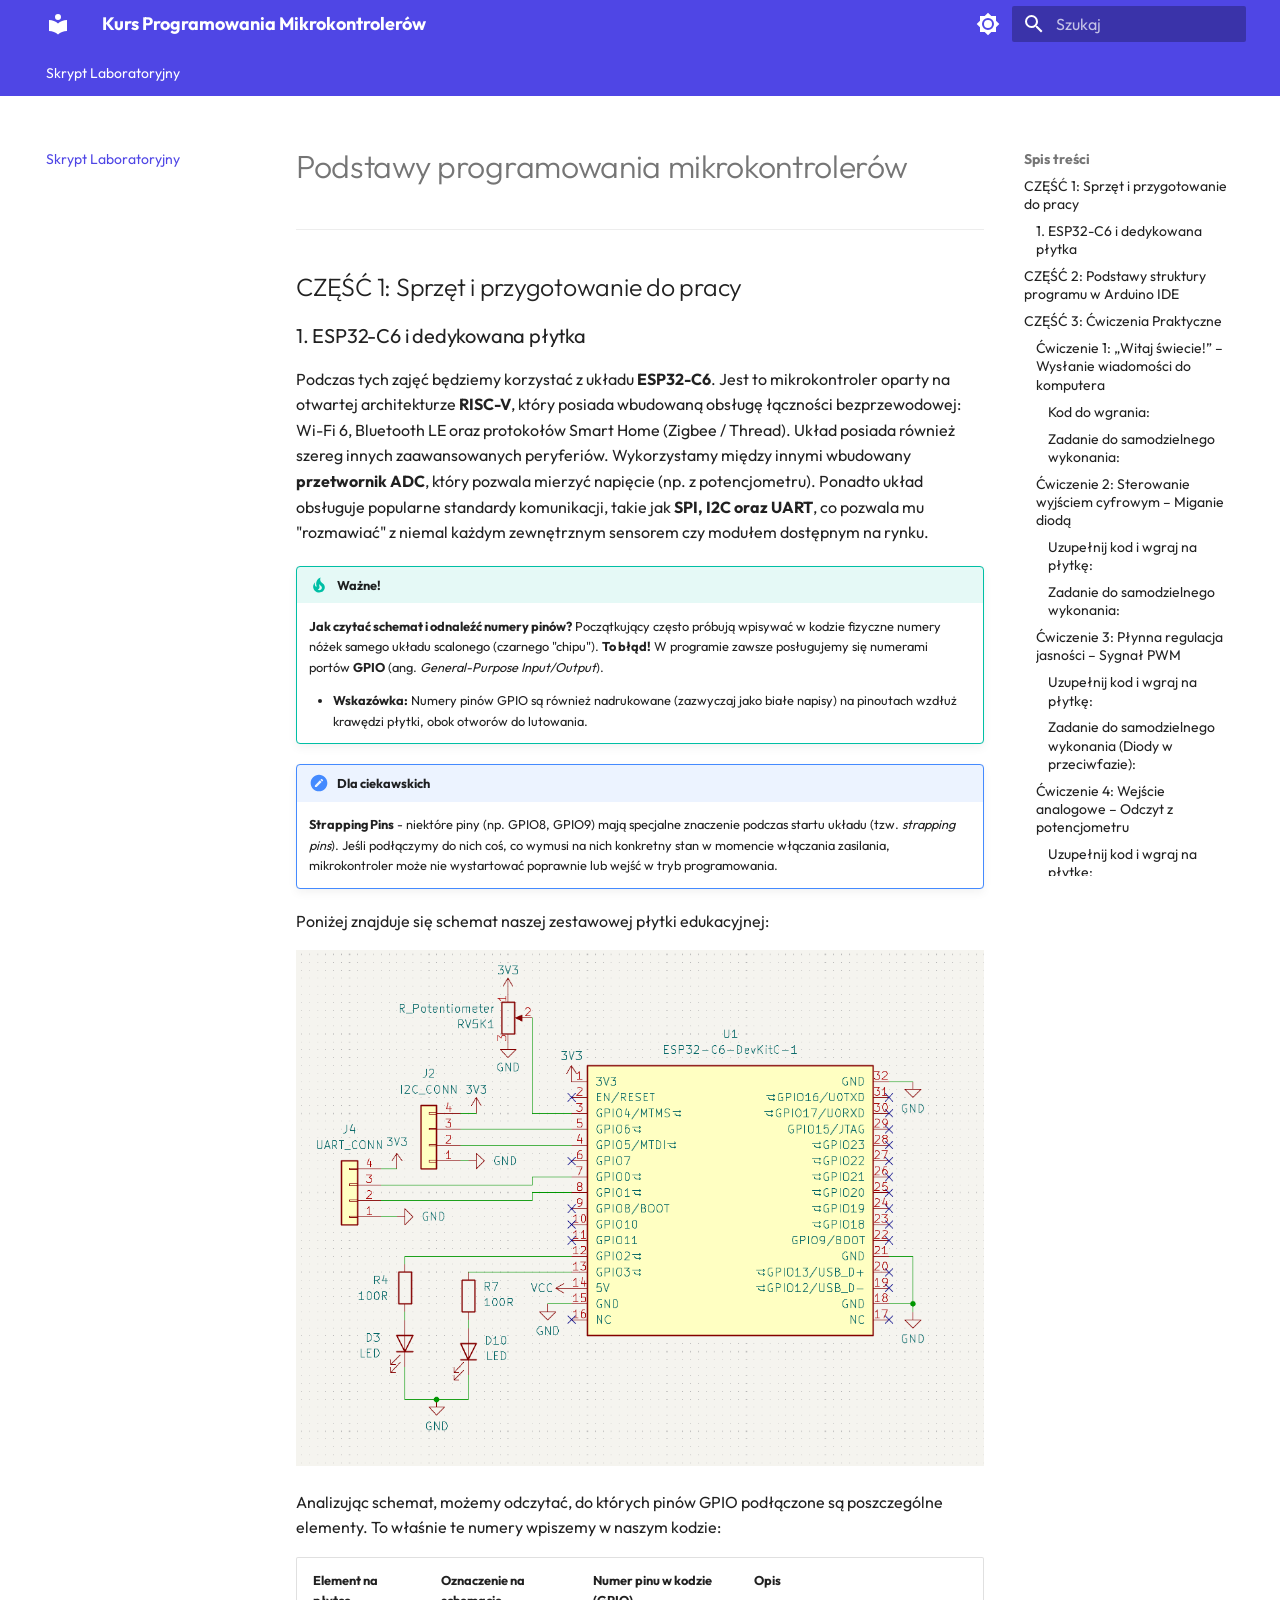
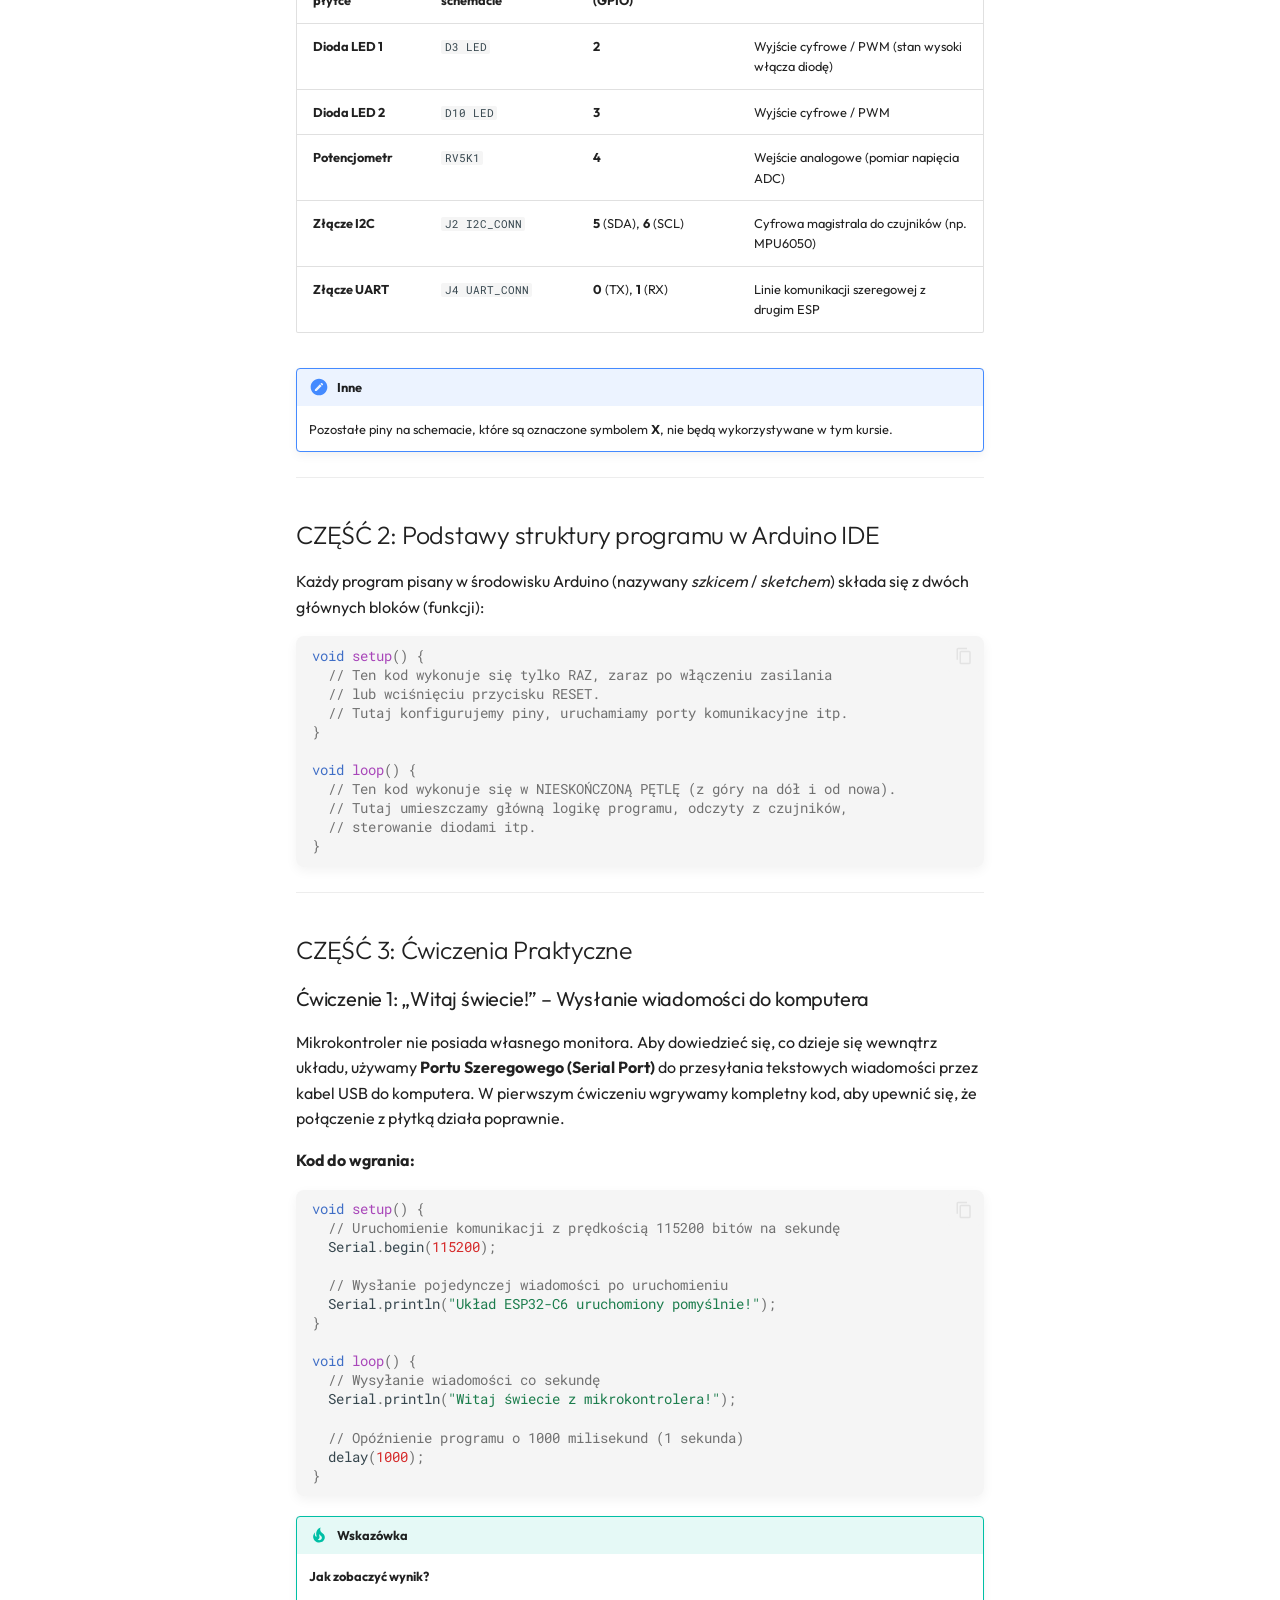
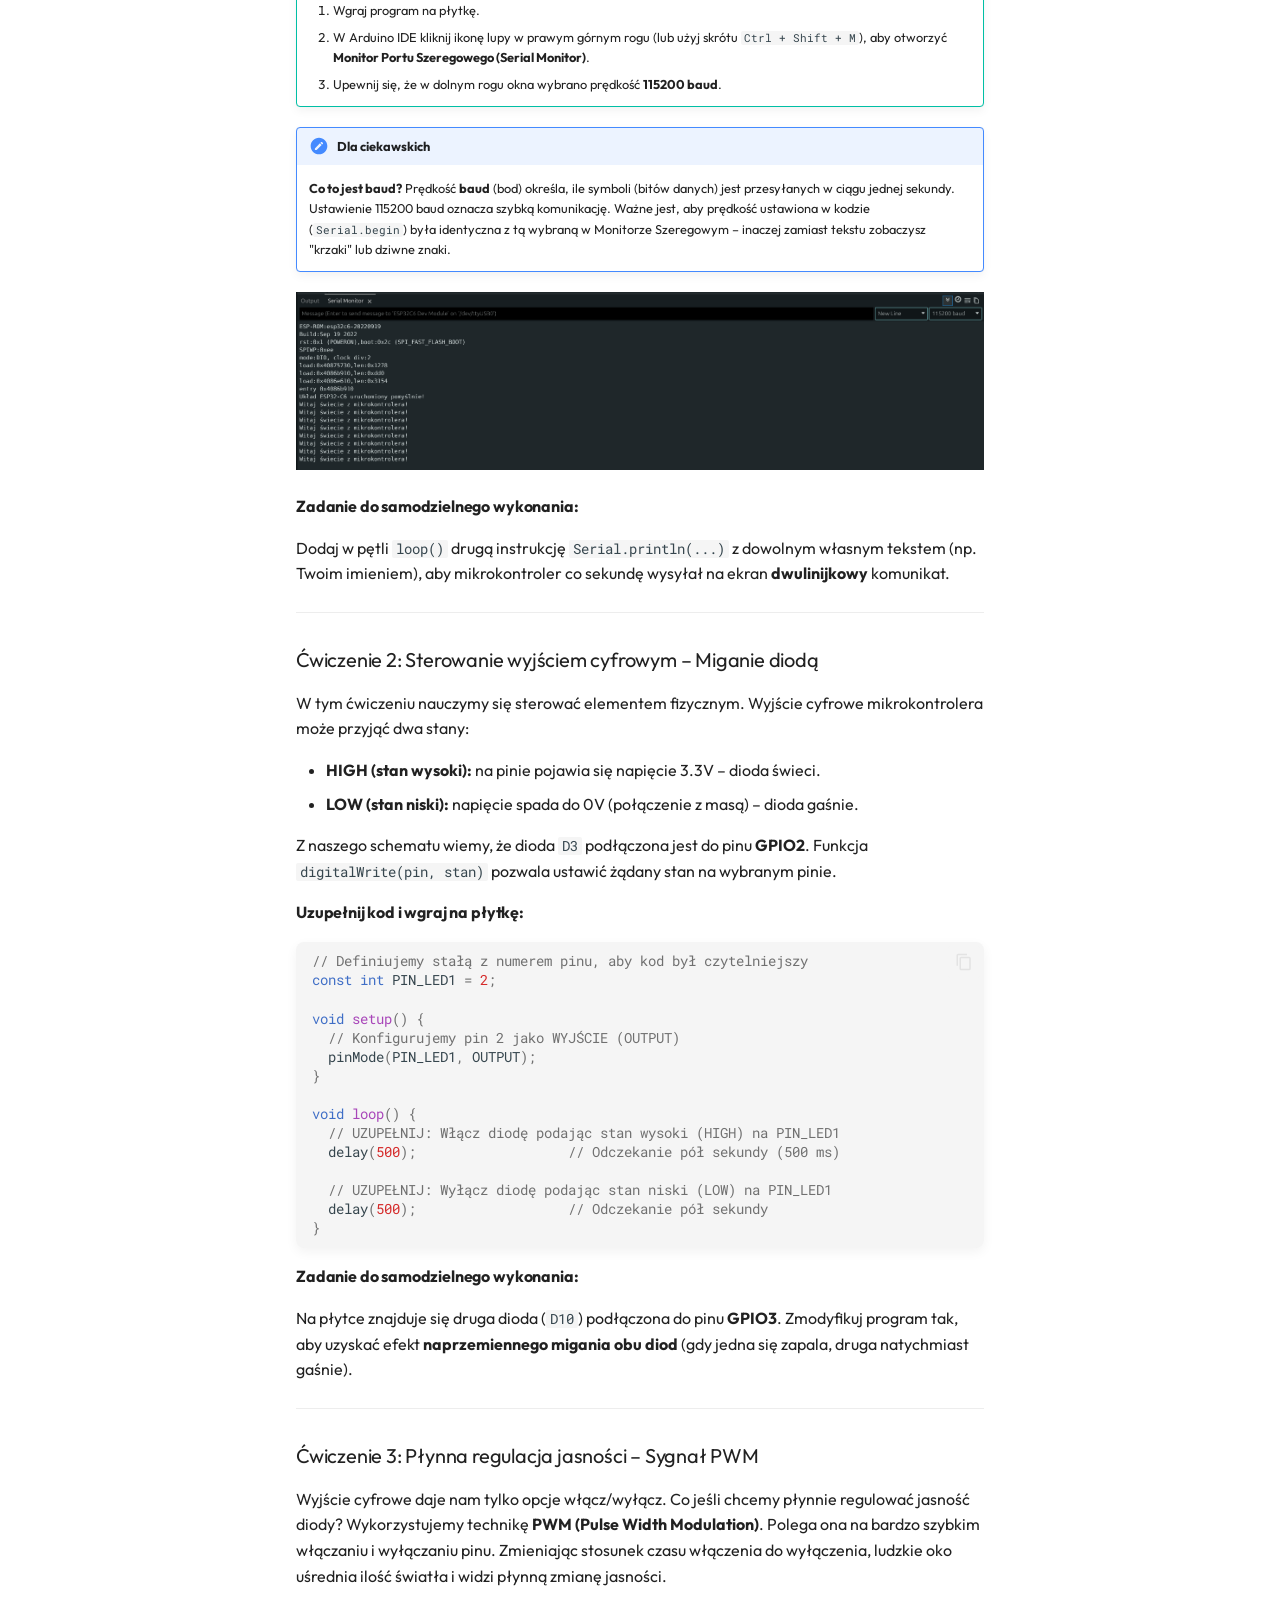
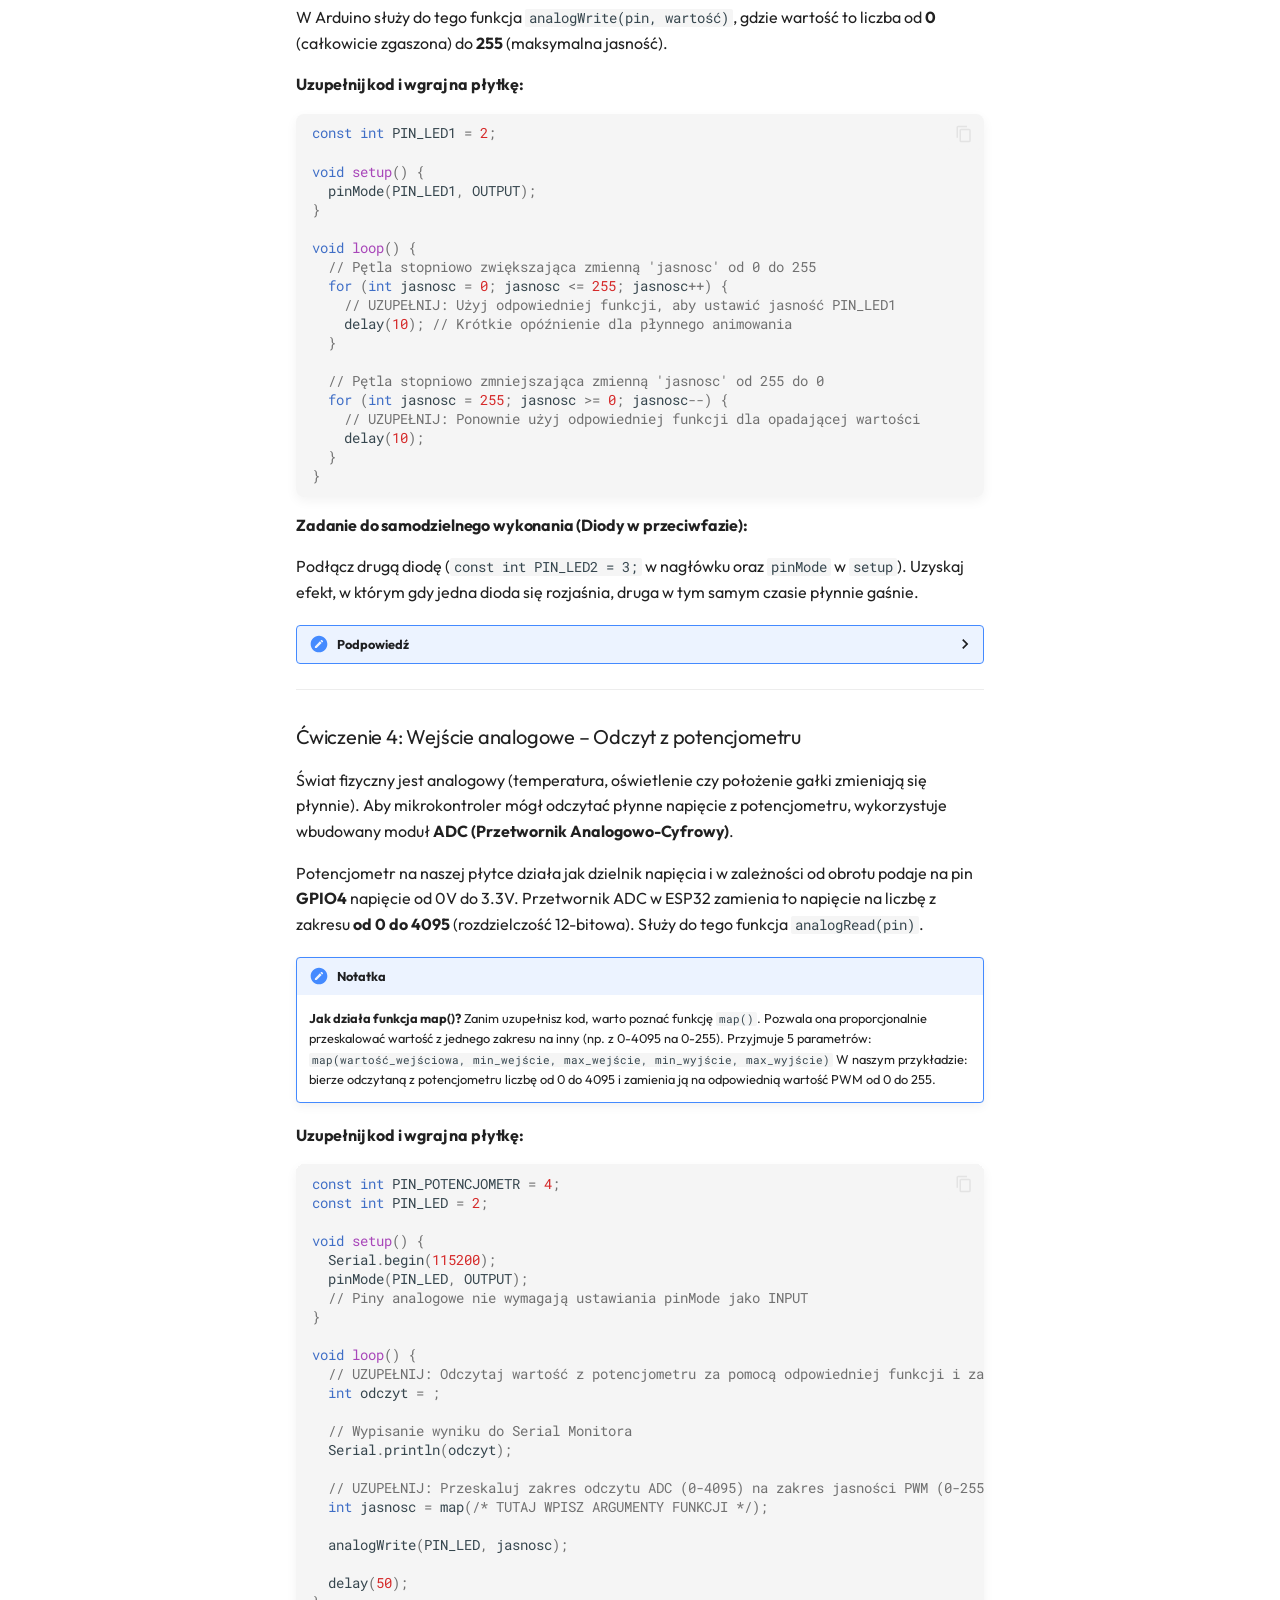
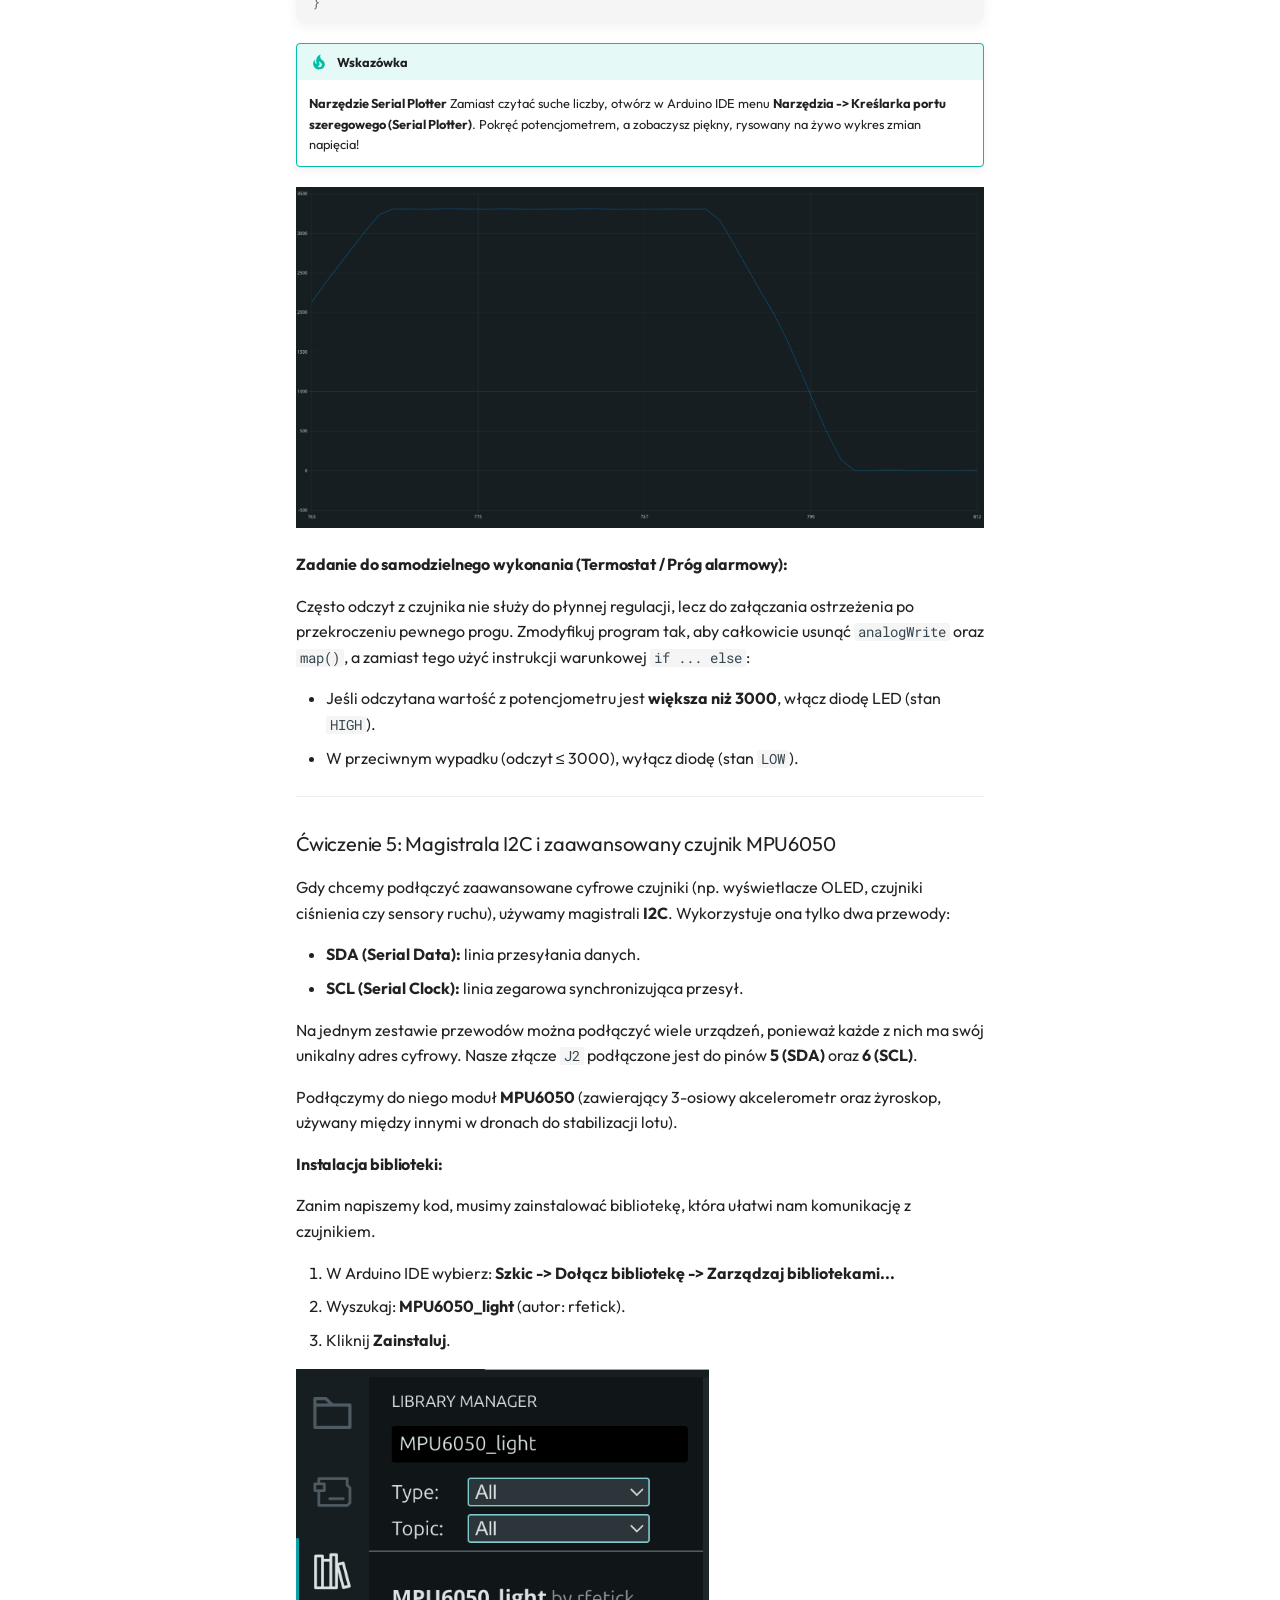
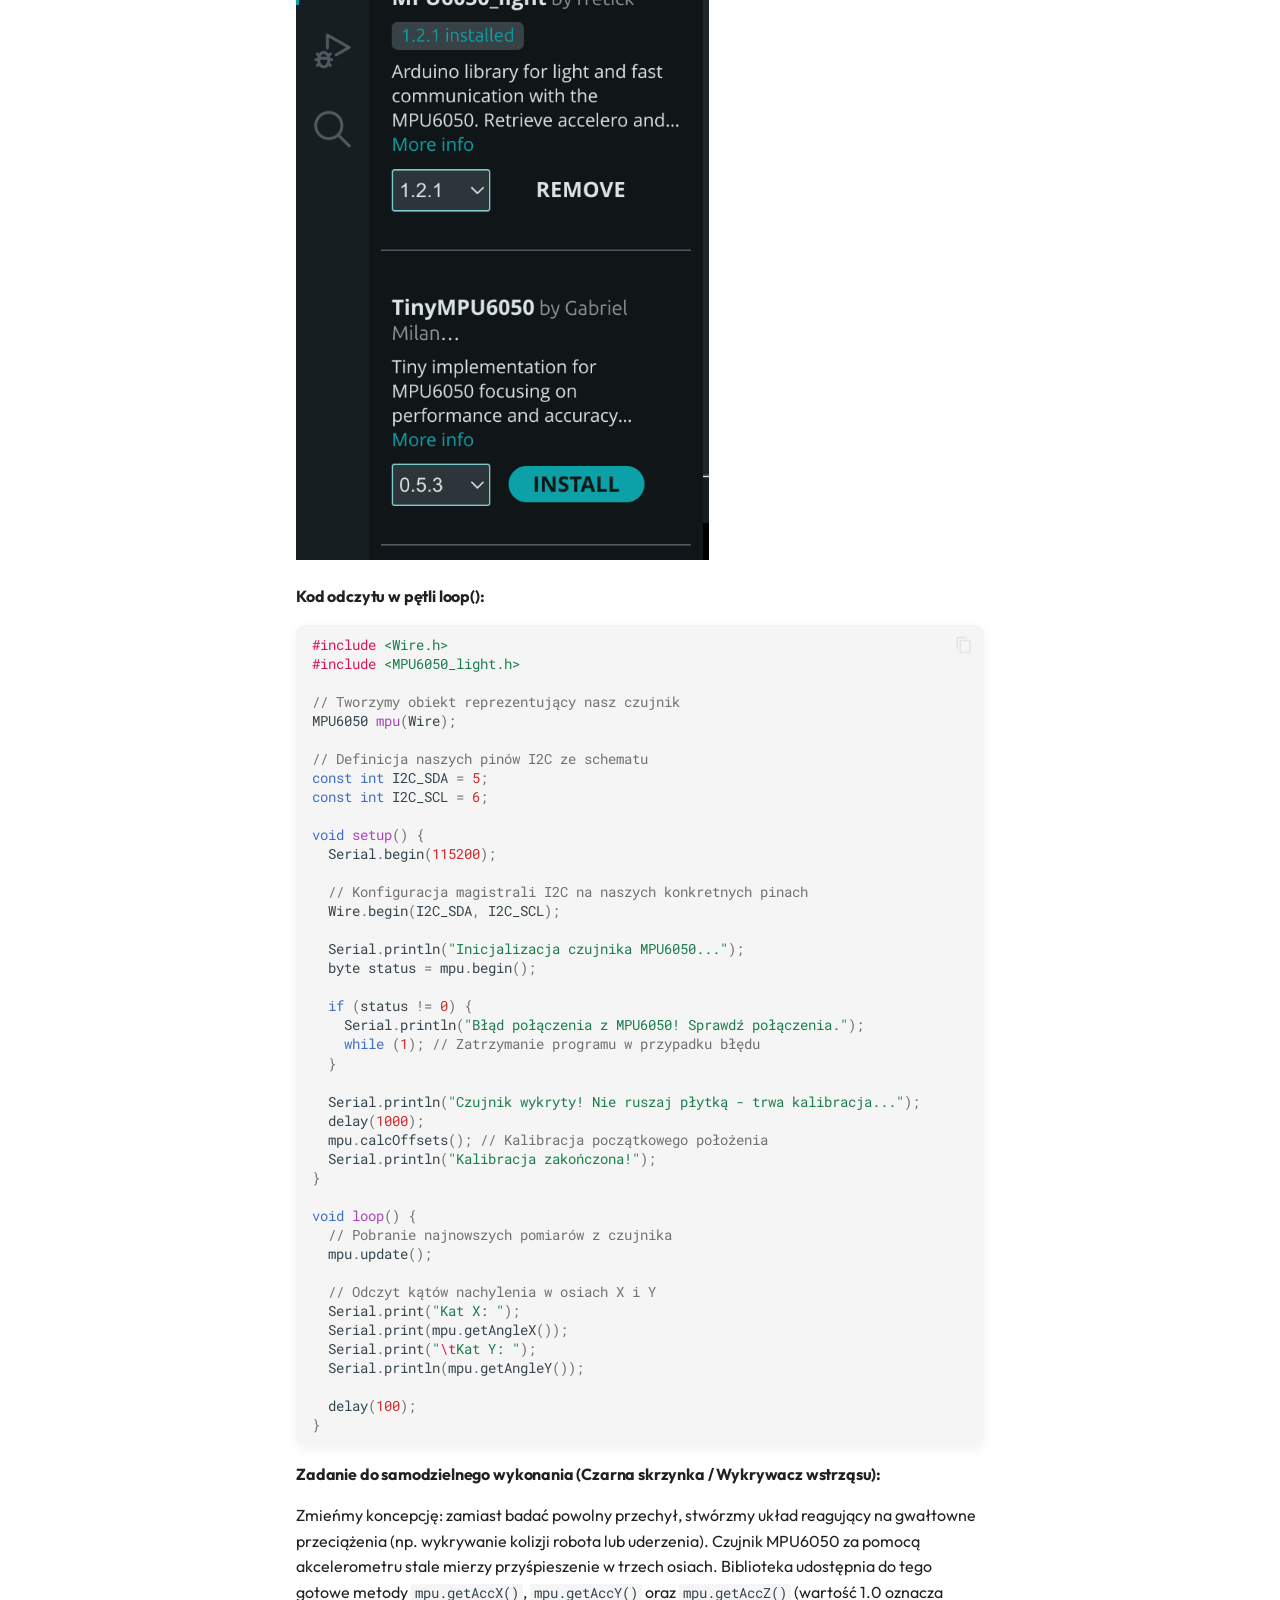
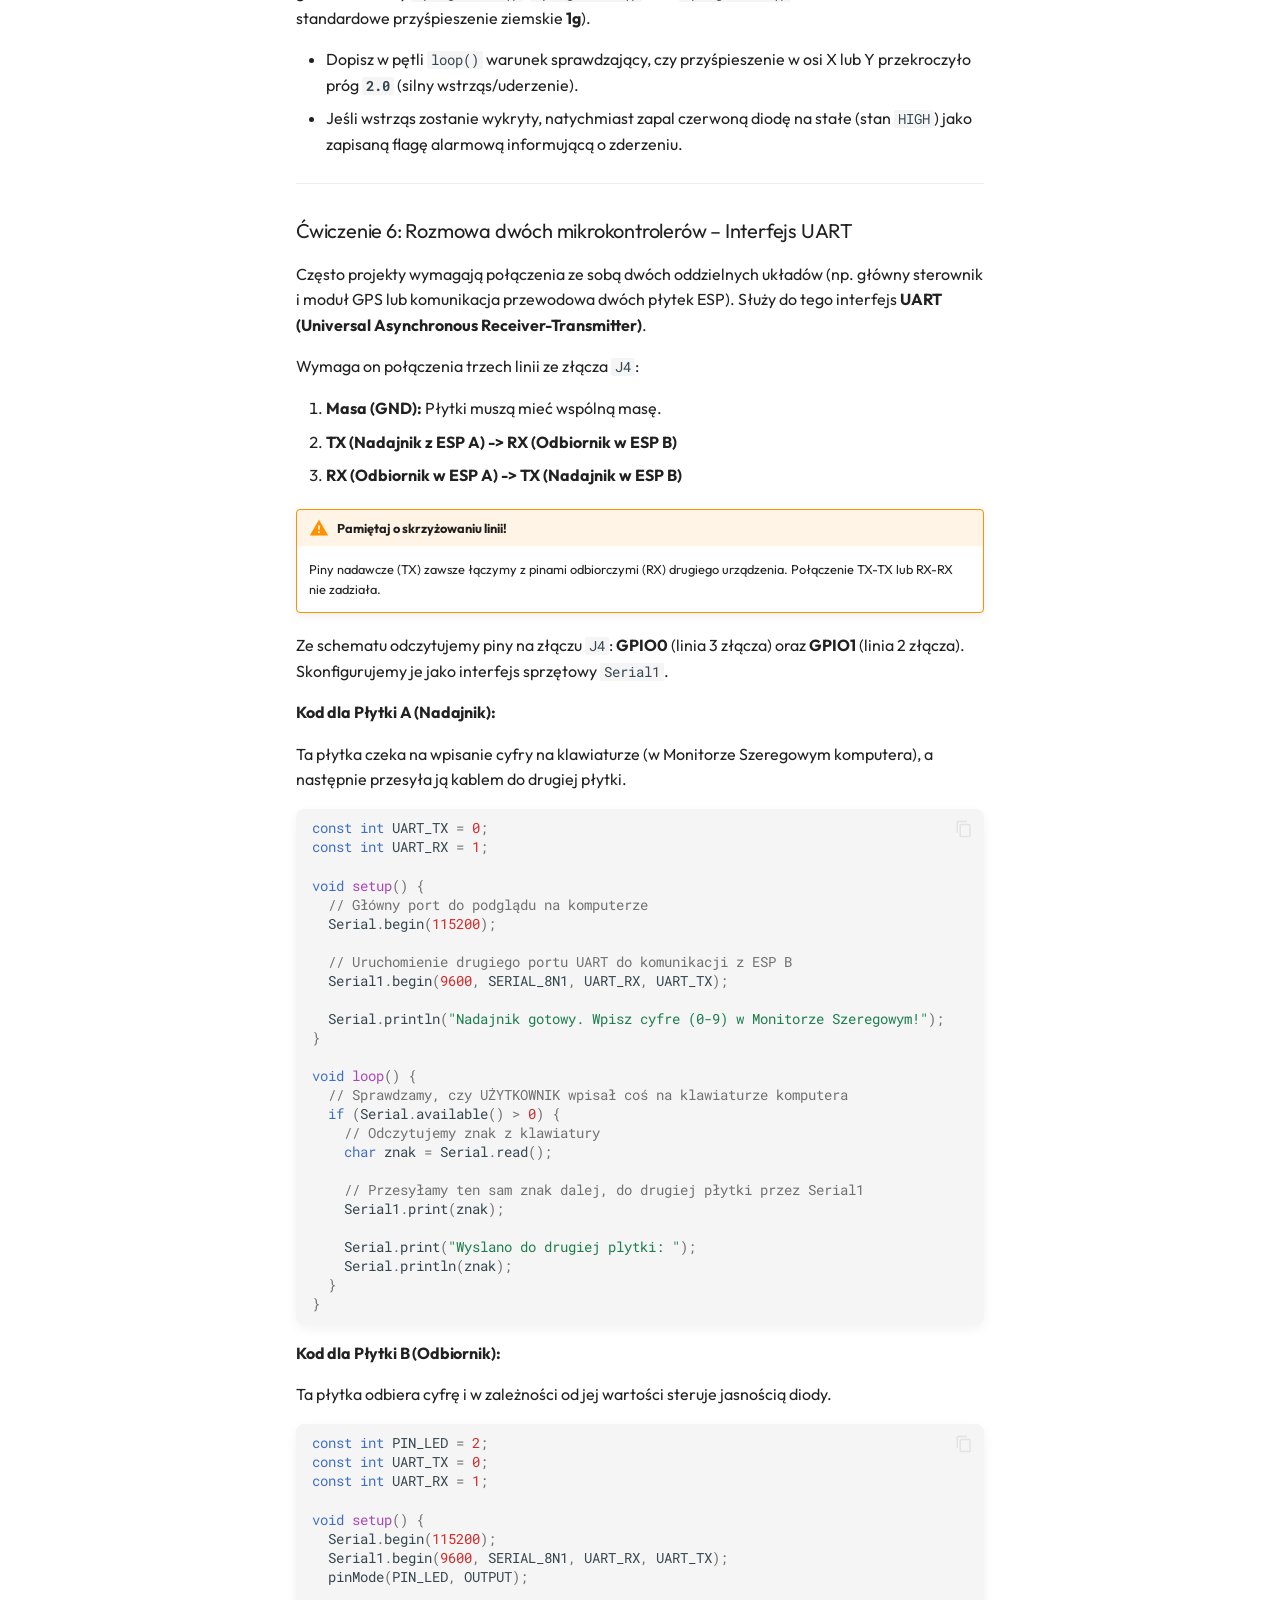
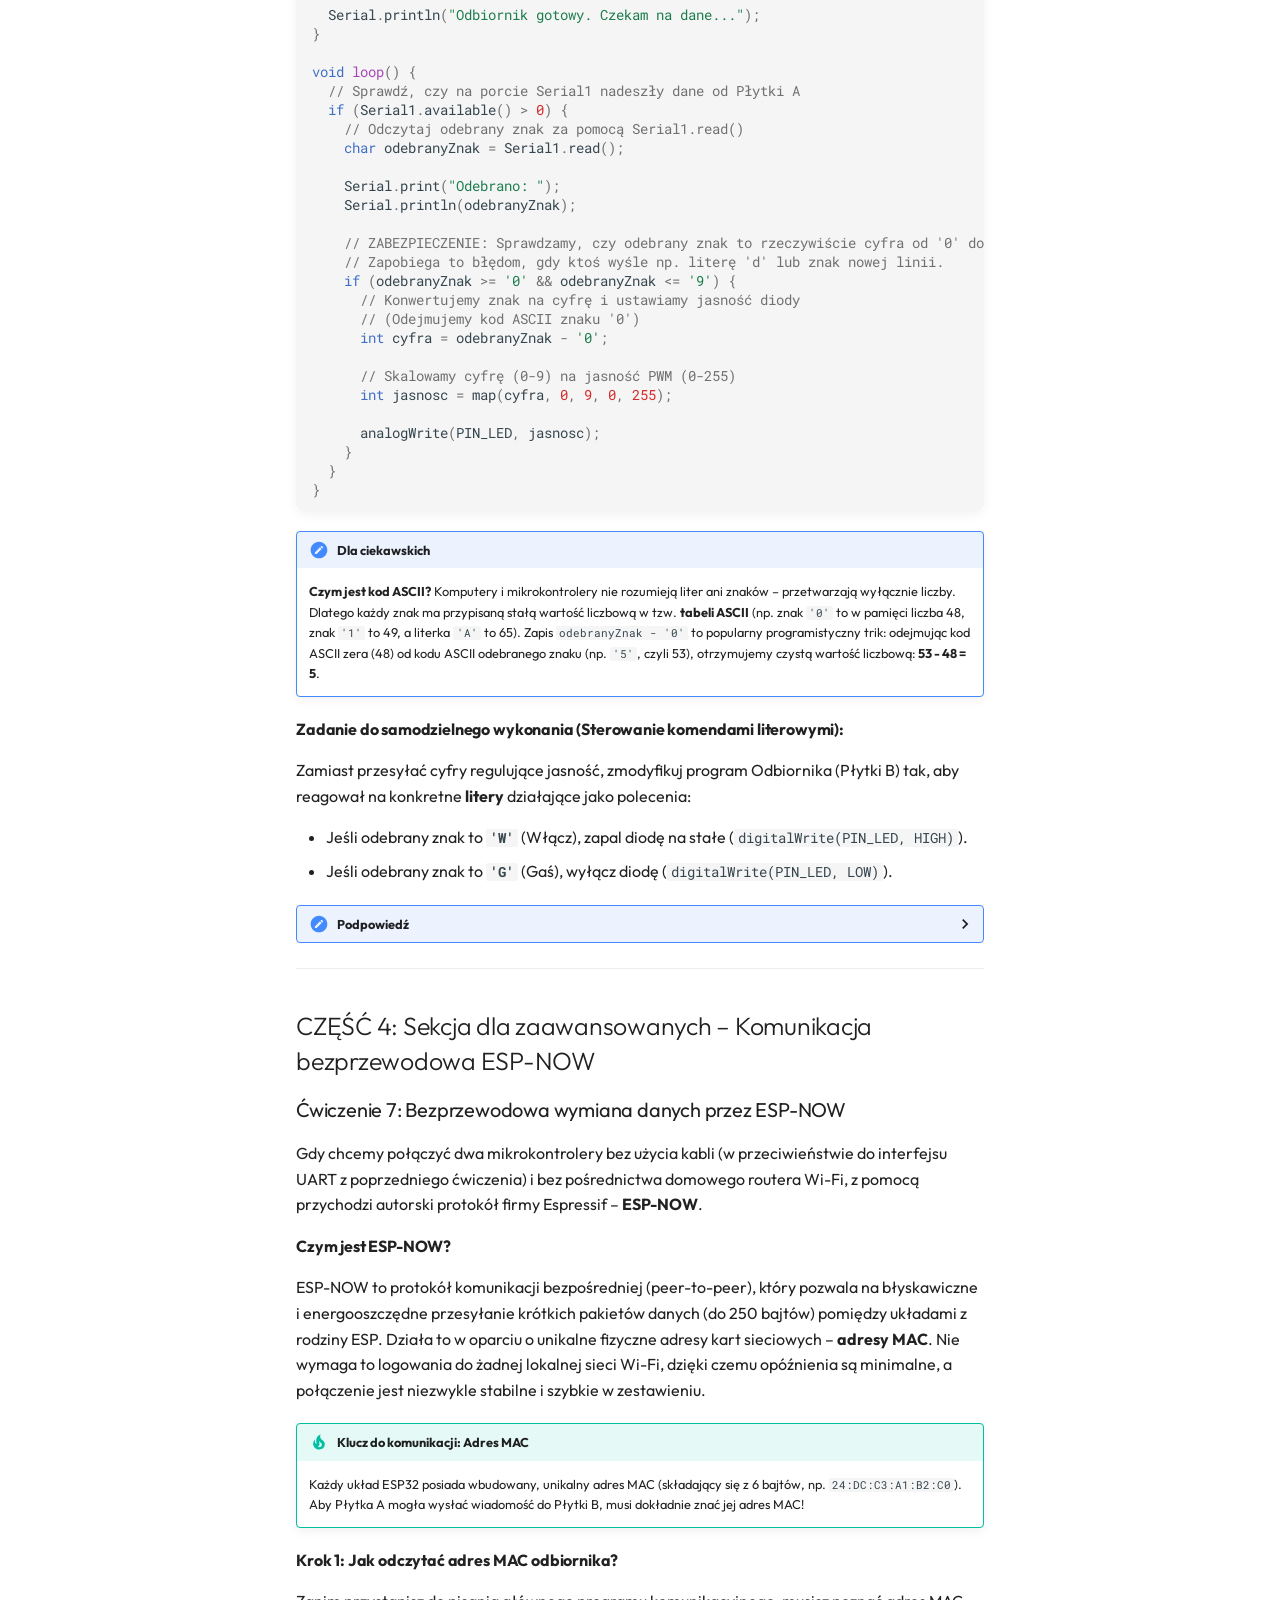
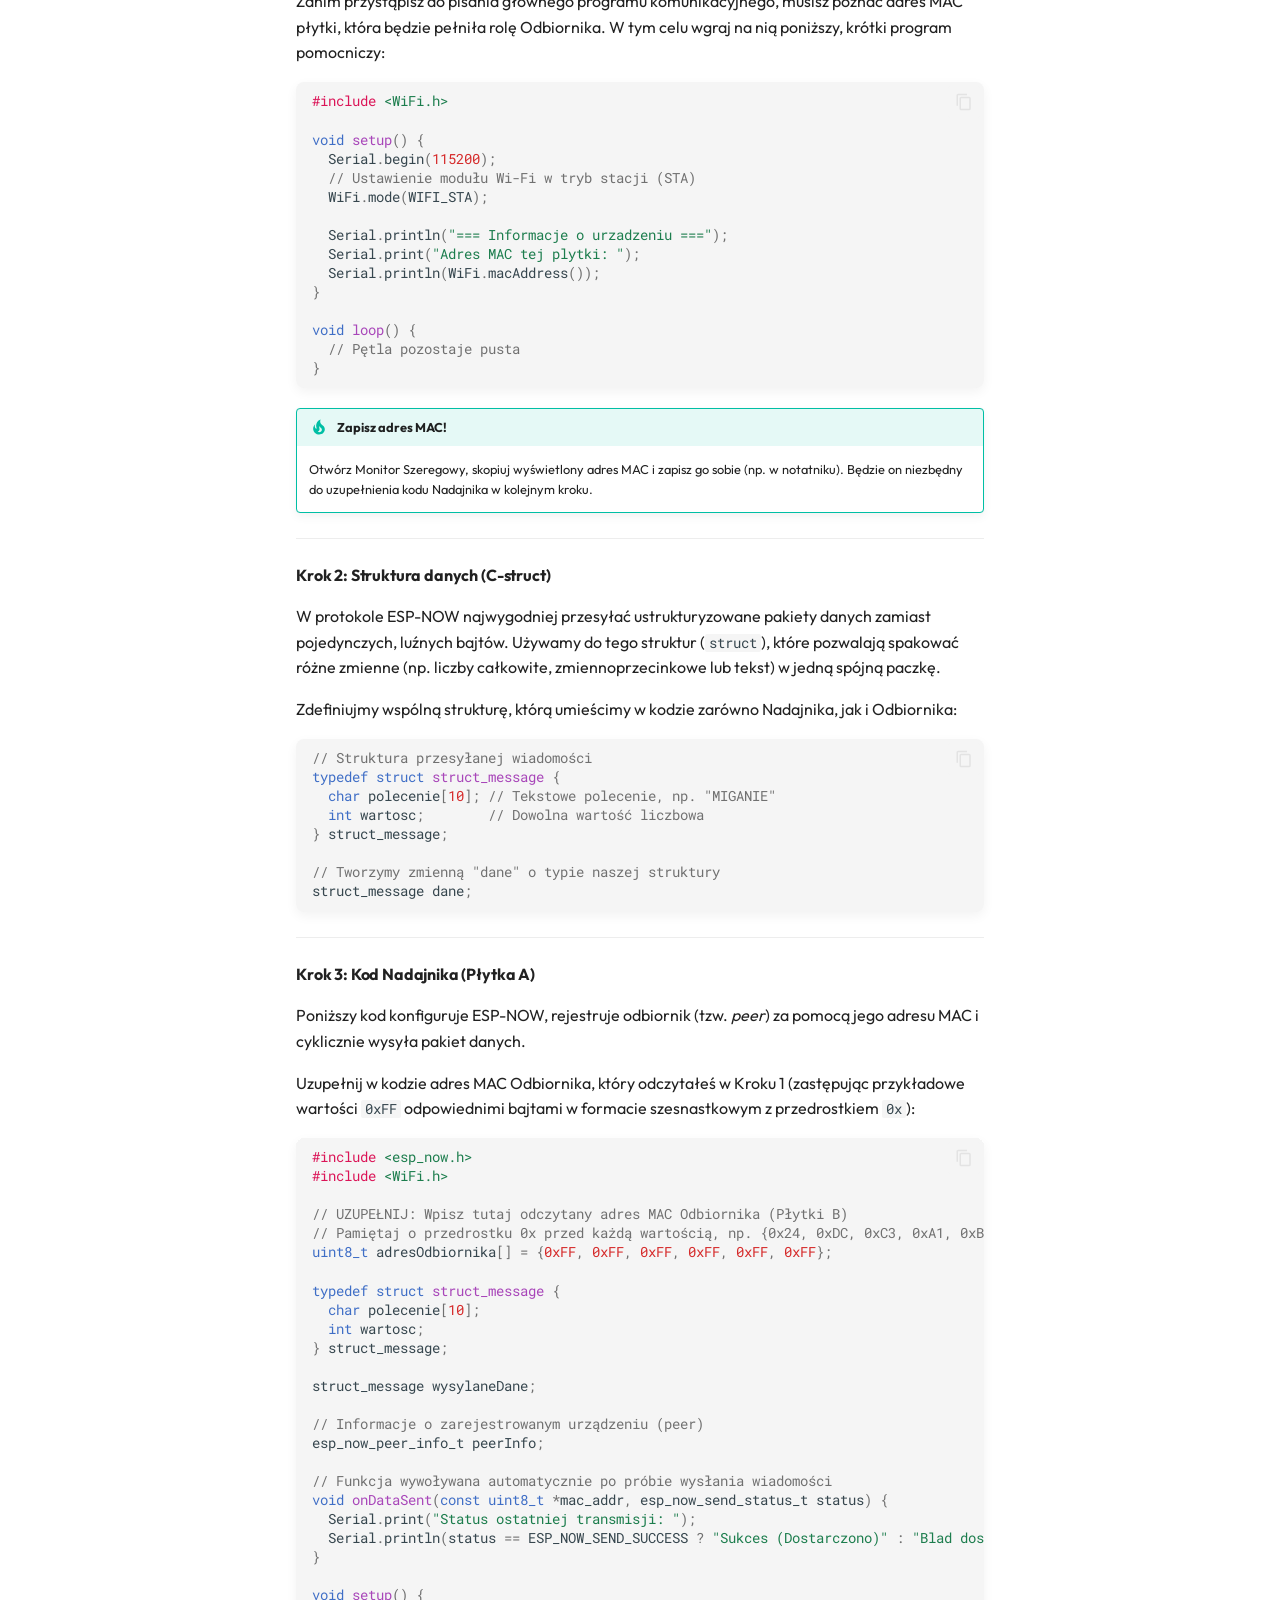
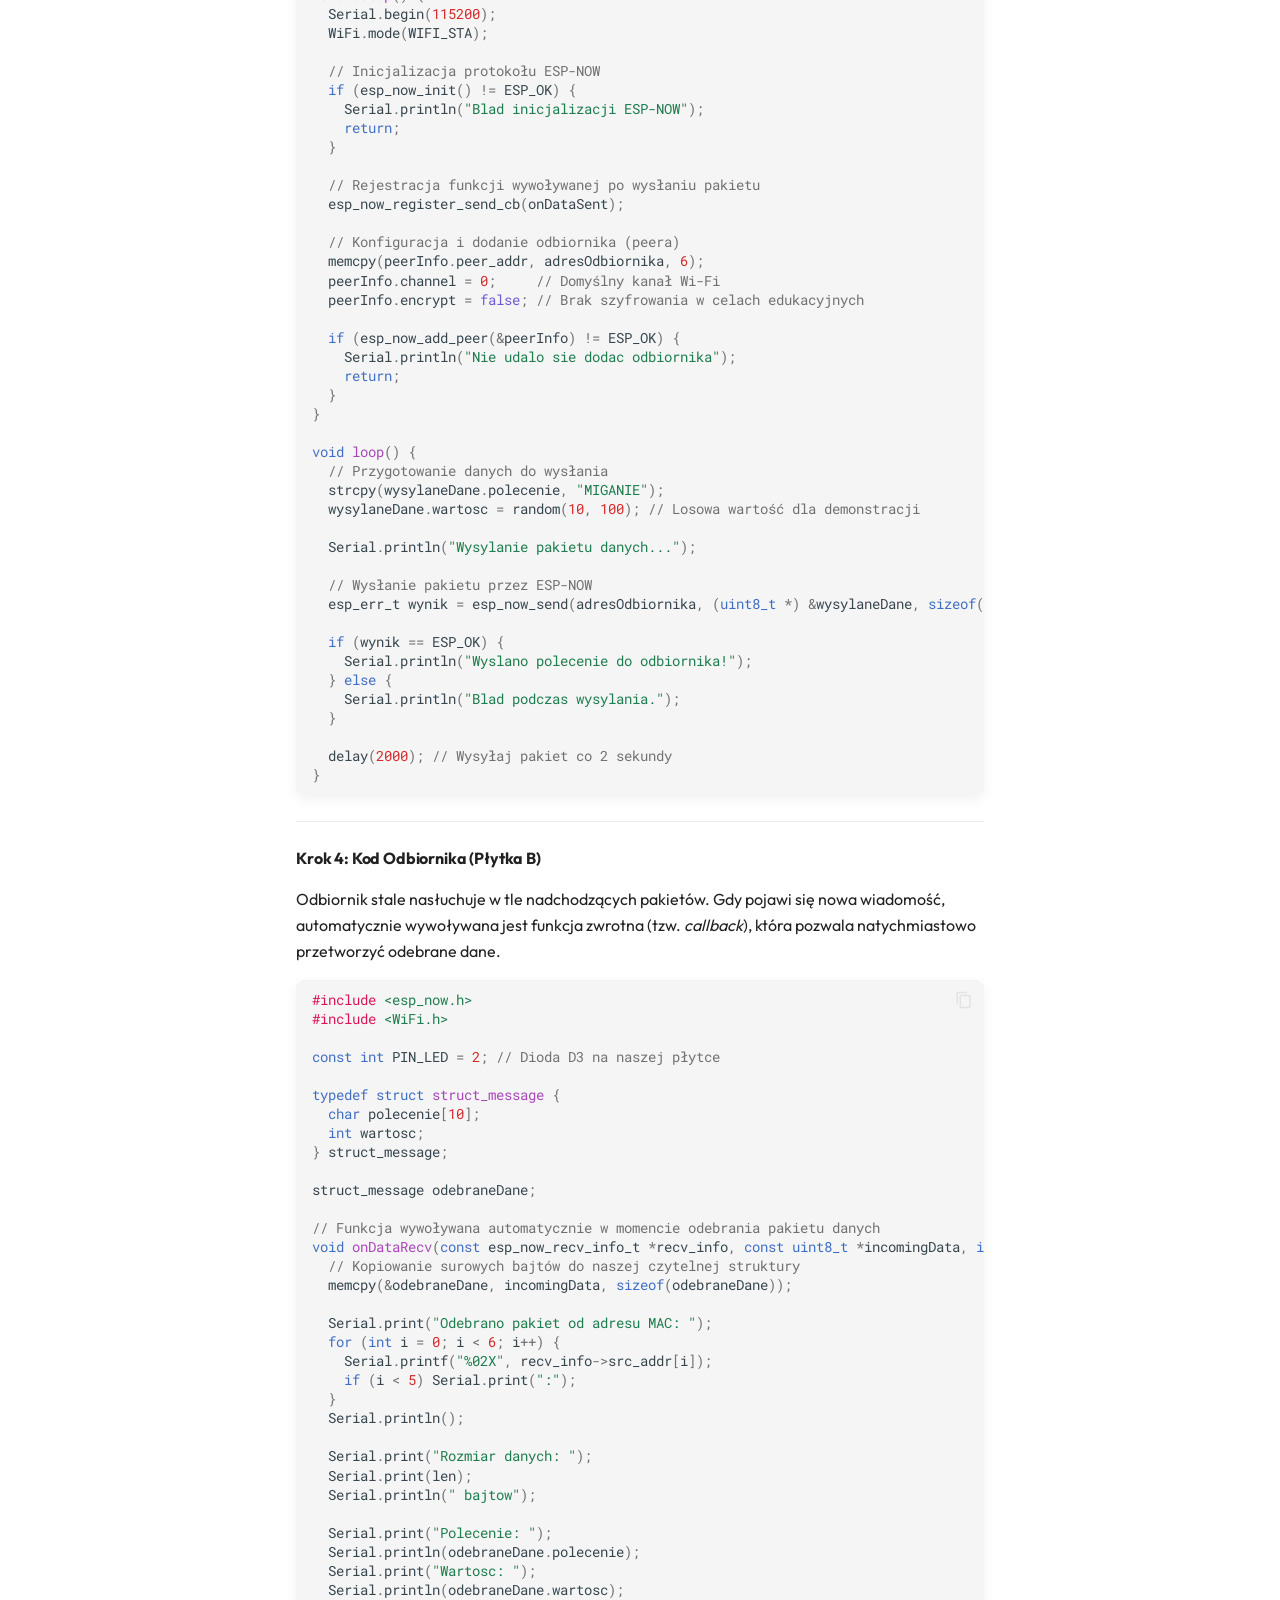
==== commit 6f2fff14: "fix typo" ====
--- a/site/index.html
+++ b/site/index.html
@@ -554,10 +554,10 @@
 </li>
         
           <li class="md-nav__item">
-  <a href="#uzupenij-kod-odczytu-w-petli-loop" class="md-nav__link">
-    <span class="md-ellipsis">
-      
-        Uzupełnij kod odczytu w pętli loop():
+  <a href="#kod-odczytu-w-petli-loop" class="md-nav__link">
+    <span class="md-ellipsis">
+      
+        Kod odczytu w pętli loop():
       
     </span>
   </a>
@@ -1000,10 +1000,10 @@
 </li>
         
           <li class="md-nav__item">
-  <a href="#uzupenij-kod-odczytu-w-petli-loop" class="md-nav__link">
-    <span class="md-ellipsis">
-      
-        Uzupełnij kod odczytu w pętli loop():
+  <a href="#kod-odczytu-w-petli-loop" class="md-nav__link">
+    <span class="md-ellipsis">
+      
+        Kod odczytu w pętli loop():
       
     </span>
   </a>
@@ -1452,7 +1452,7 @@
 <li>Kliknij <strong>Zainstaluj</strong>.</li>
 </ol>
 <p><img alt="Zrzut ekranu: Menedżer bibliotek w Arduino IDE" src="library_manager.png" width="60%" /></p>
-<h4 id="uzupenij-kod-odczytu-w-petli-loop">Uzupełnij kod odczytu w pętli loop():</h4>
+<h4 id="kod-odczytu-w-petli-loop">Kod odczytu w pętli loop():</h4>
 <div class="highlight"><pre><span></span><code><span id="__span-5-1"><a id="__codelineno-5-1" name="__codelineno-5-1" href="#__codelineno-5-1"></a><span class="cp">#include</span><span class="w"> </span><span class="cpf">&lt;Wire.h&gt;</span>
 </span><span id="__span-5-2"><a id="__codelineno-5-2" name="__codelineno-5-2" href="#__codelineno-5-2"></a><span class="cp">#include</span><span class="w"> </span><span class="cpf">&lt;MPU6050_light.h&gt;</span>
 </span><span id="__span-5-3"><a id="__codelineno-5-3" name="__codelineno-5-3" href="#__codelineno-5-3"></a>
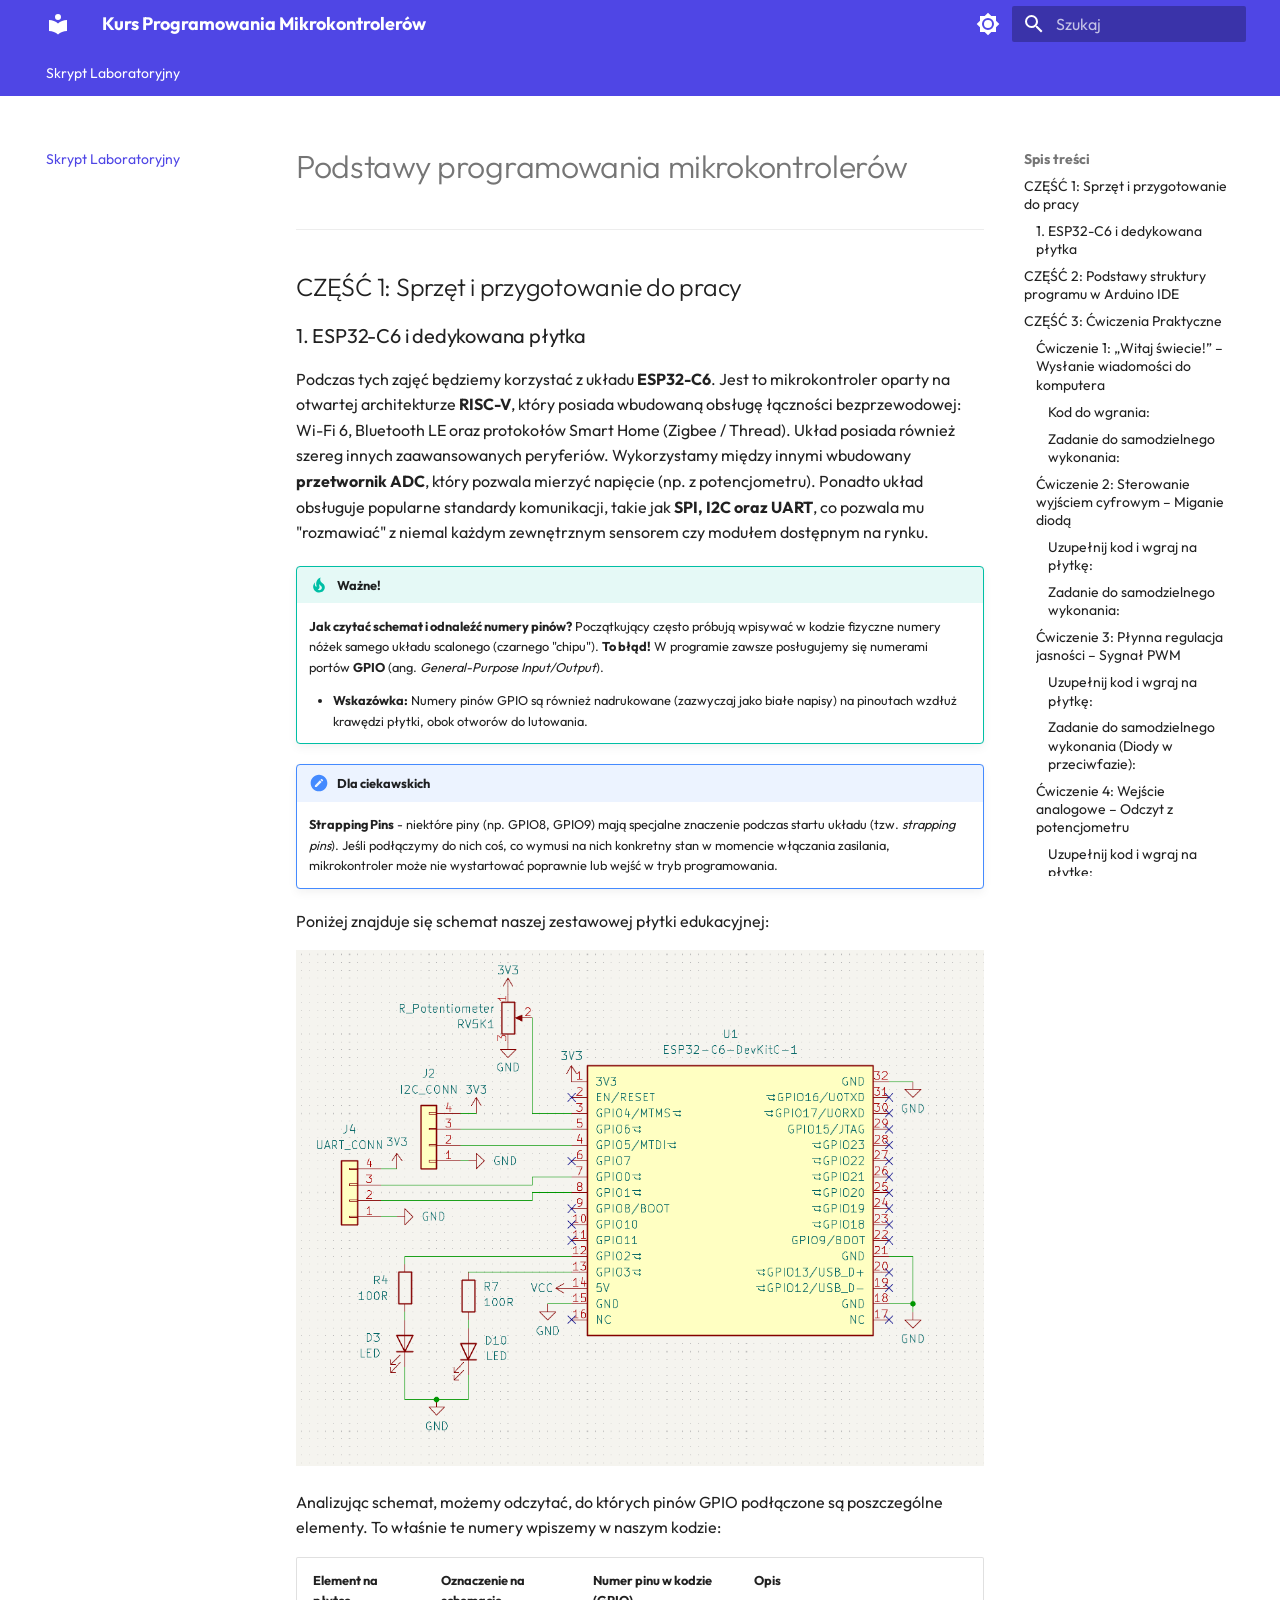
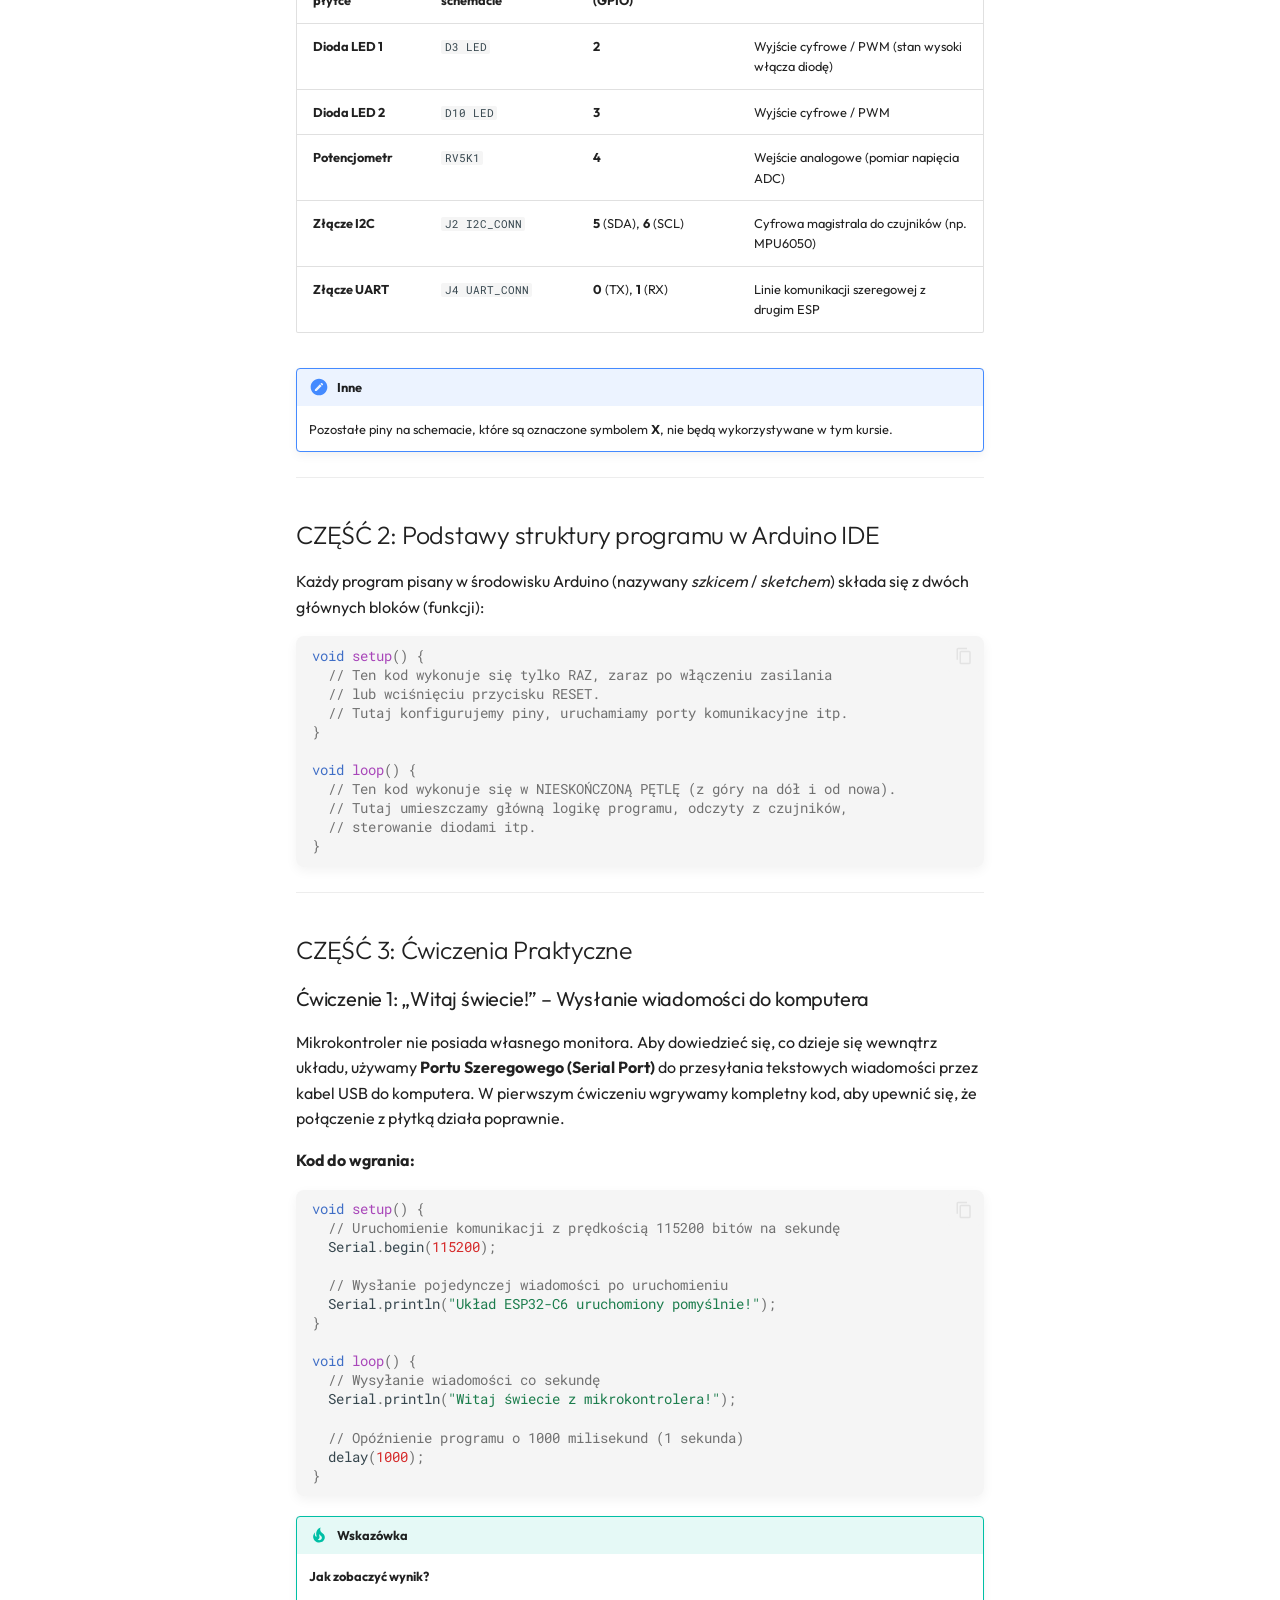
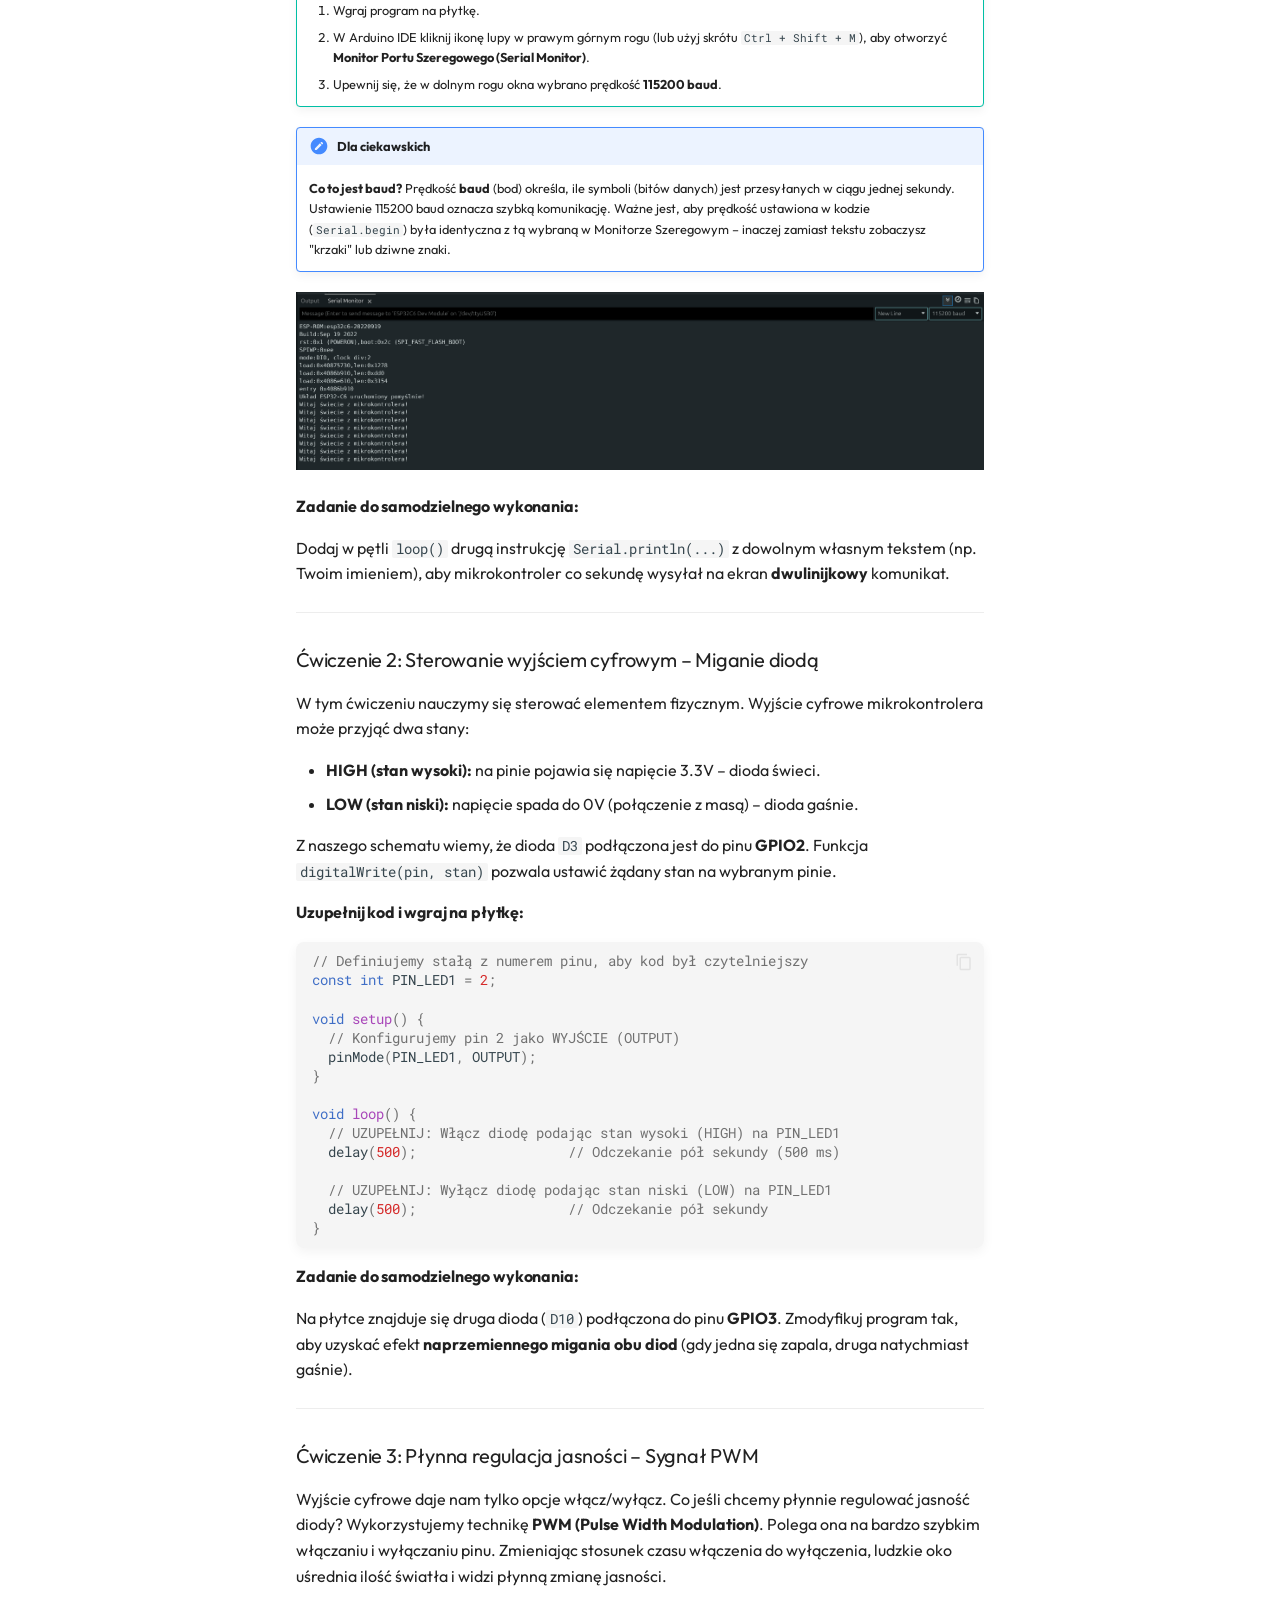
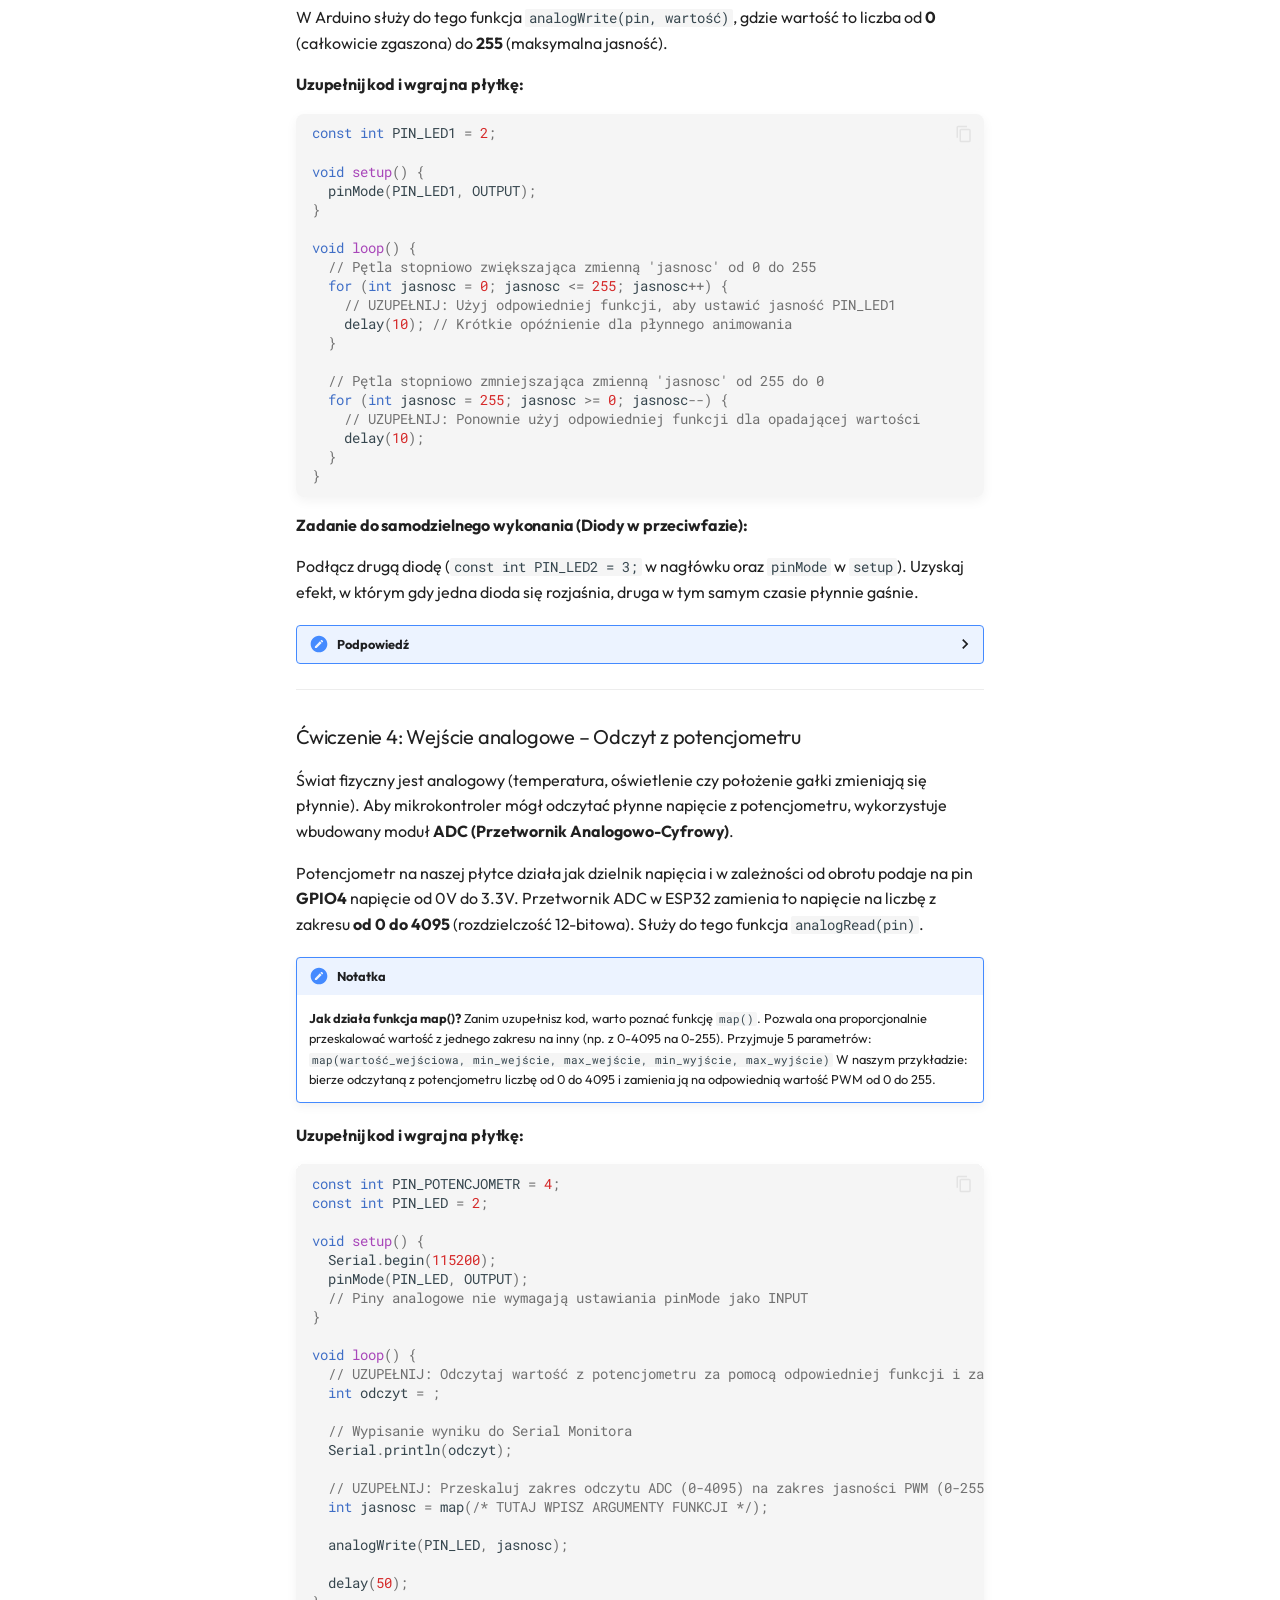
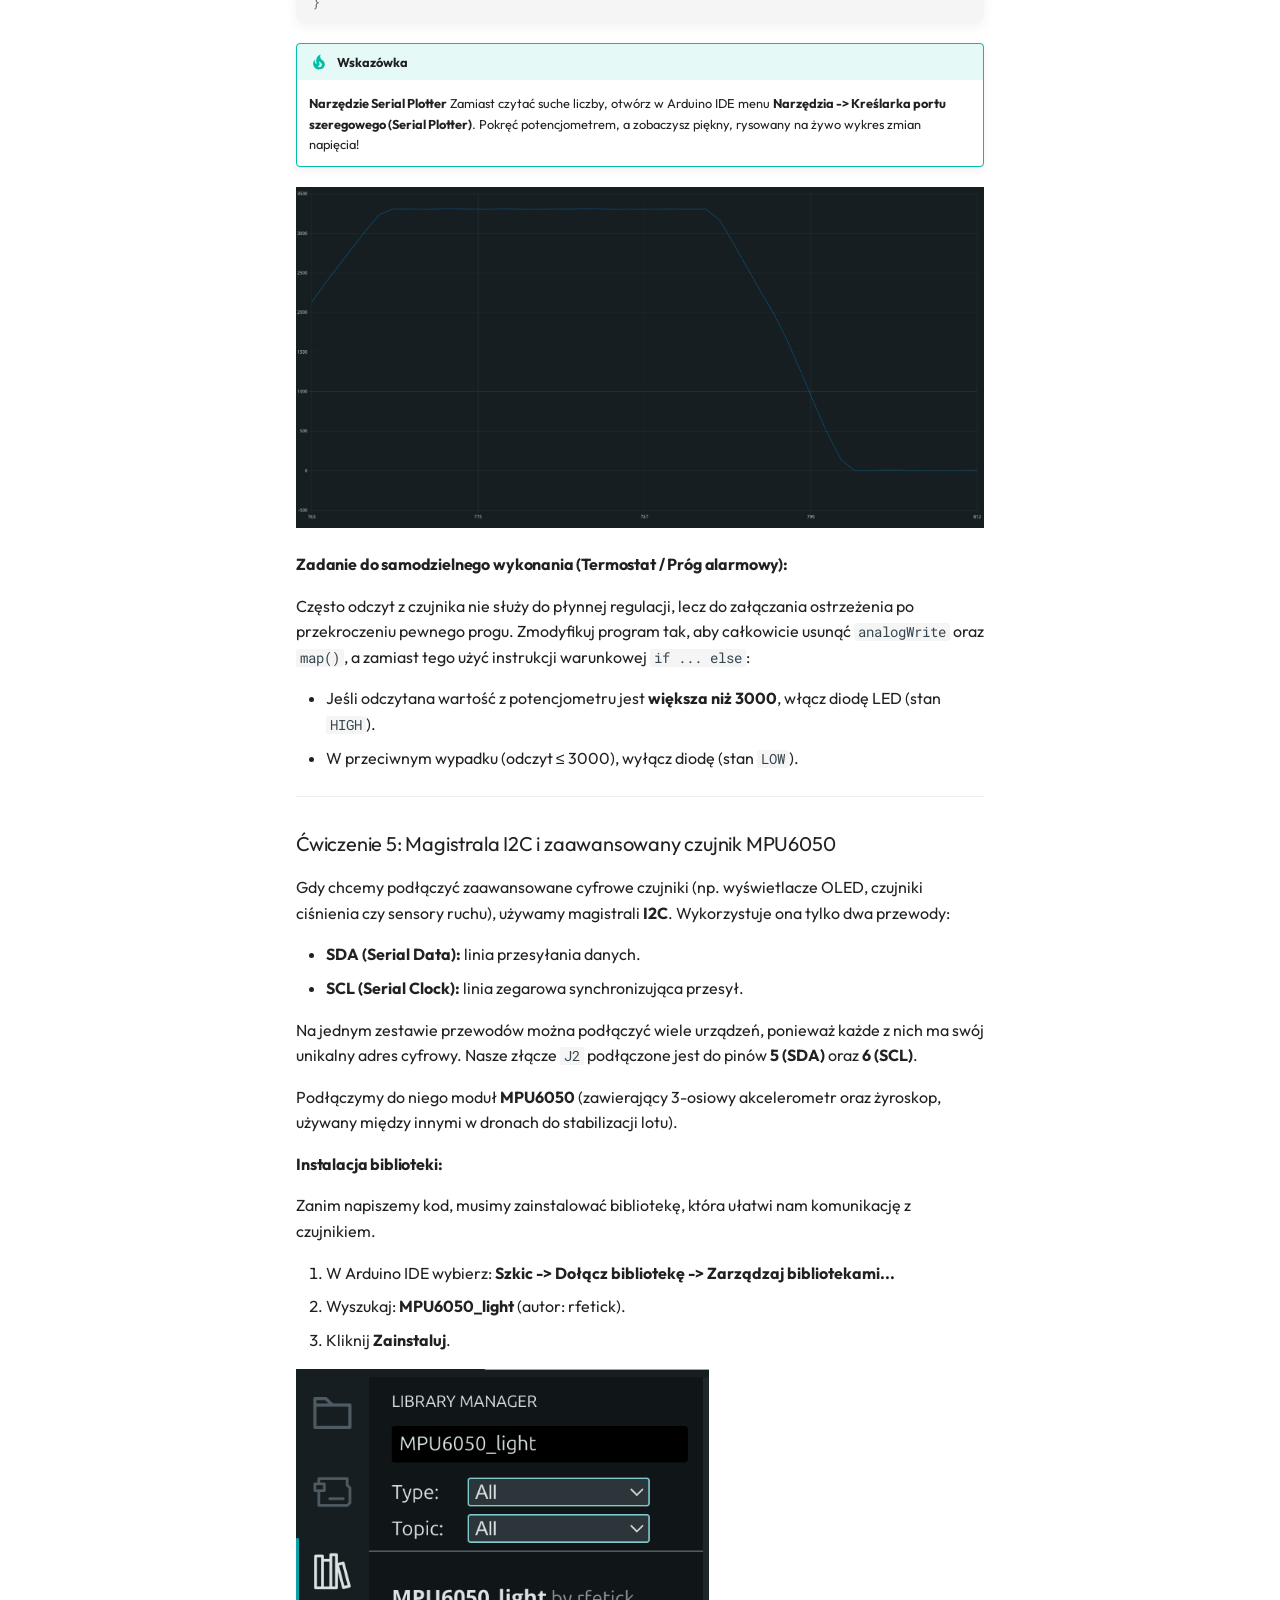
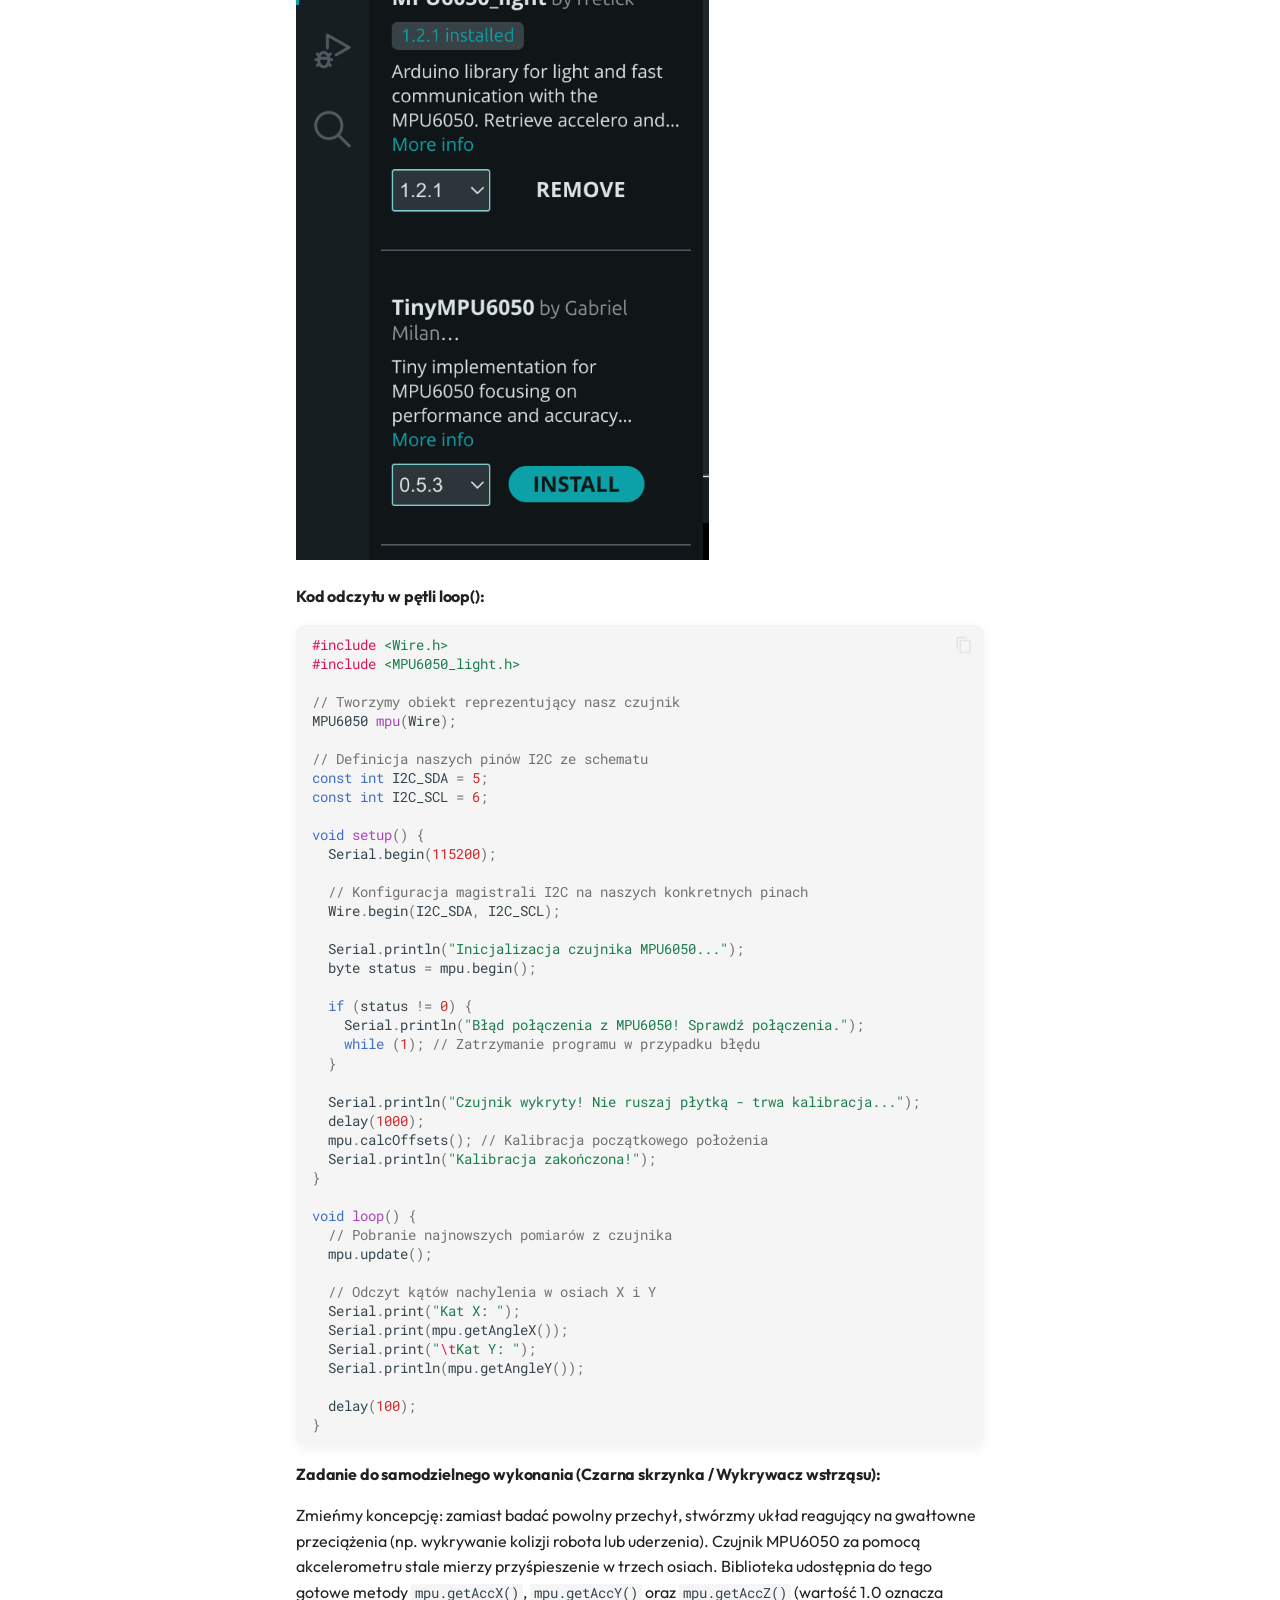
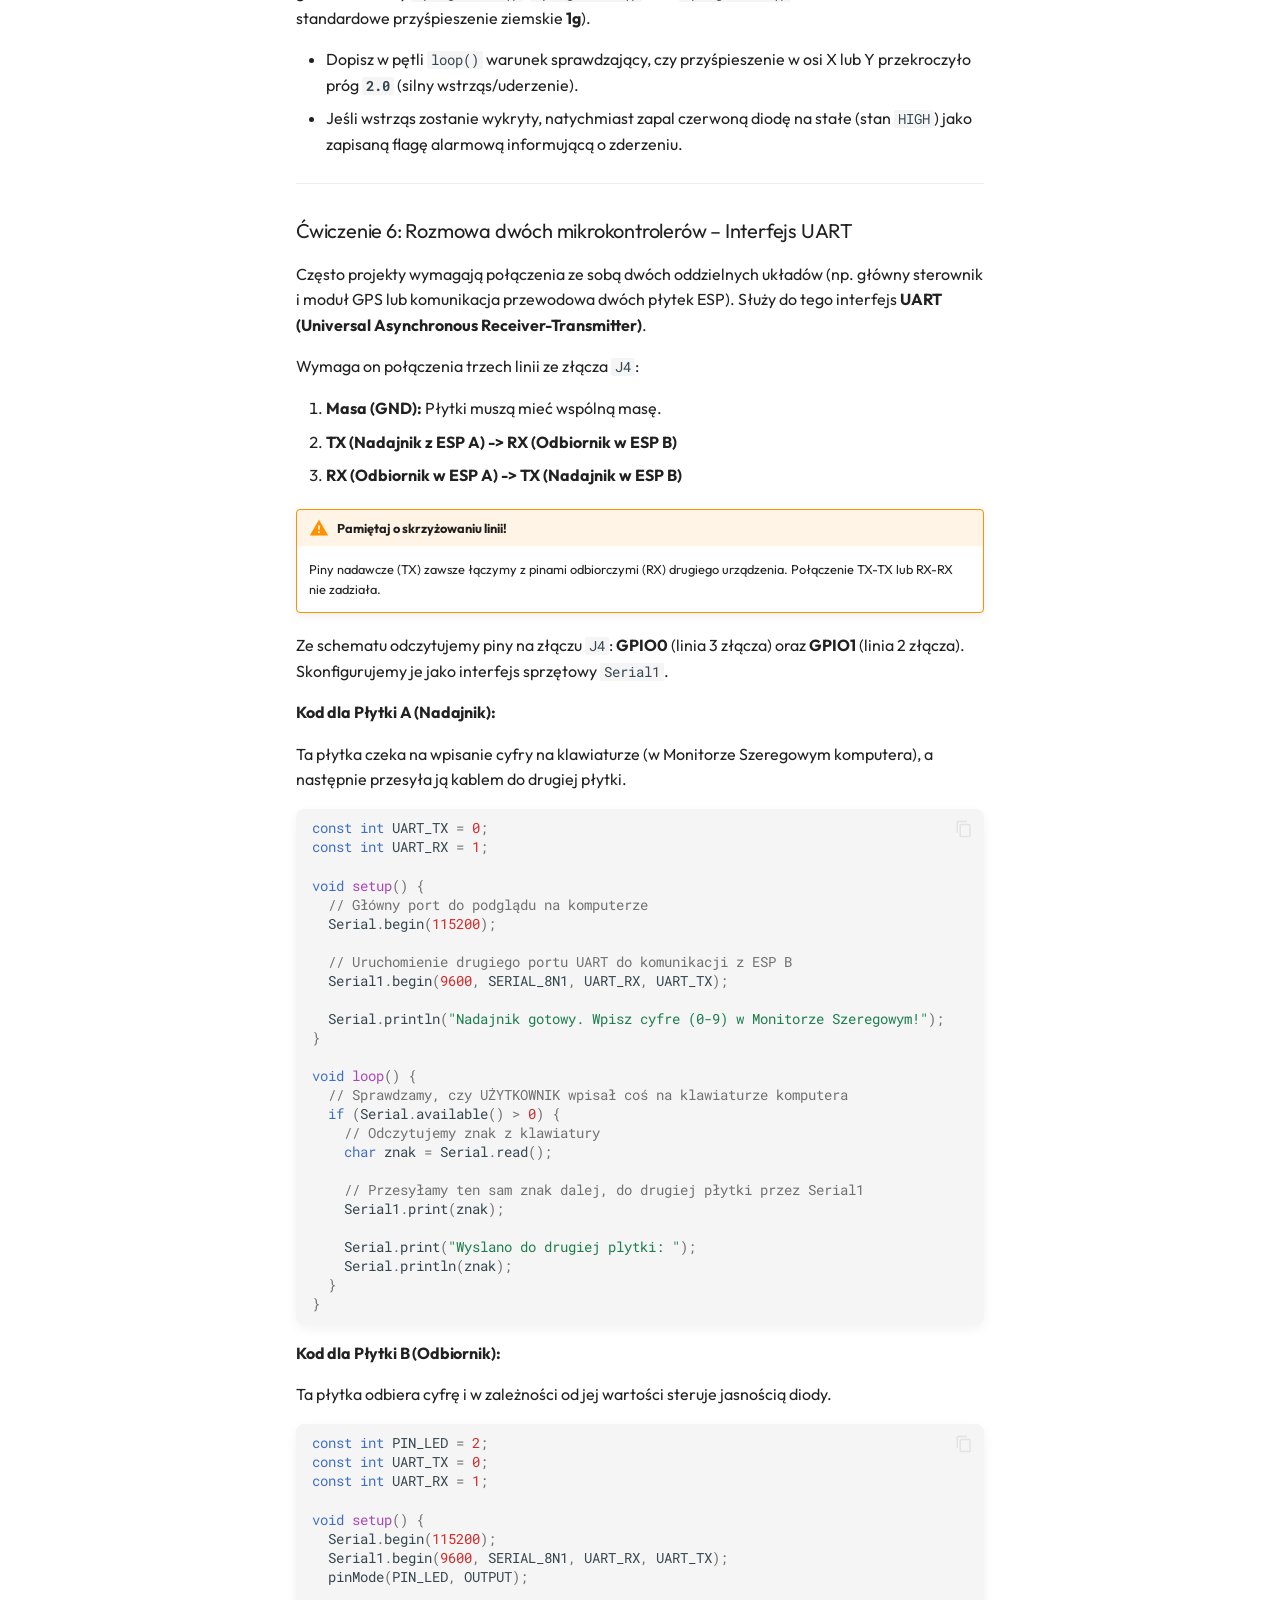
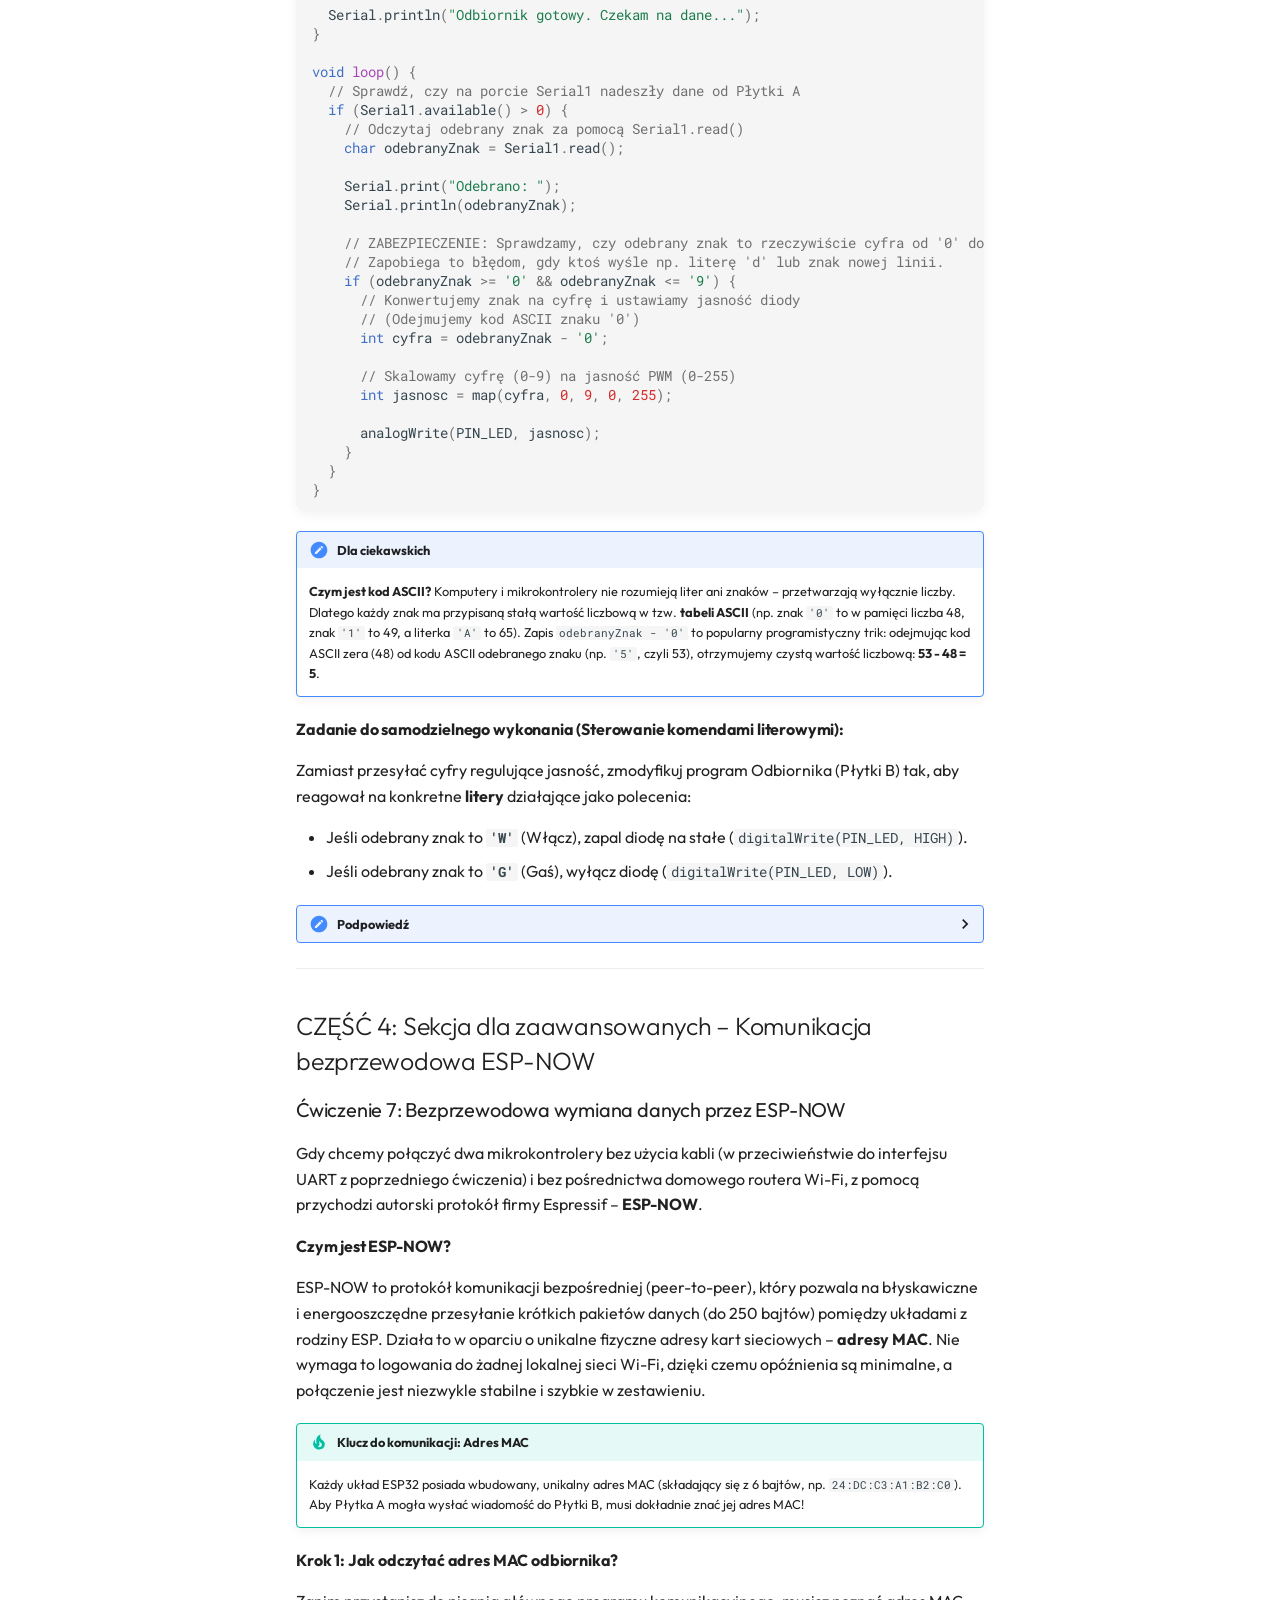
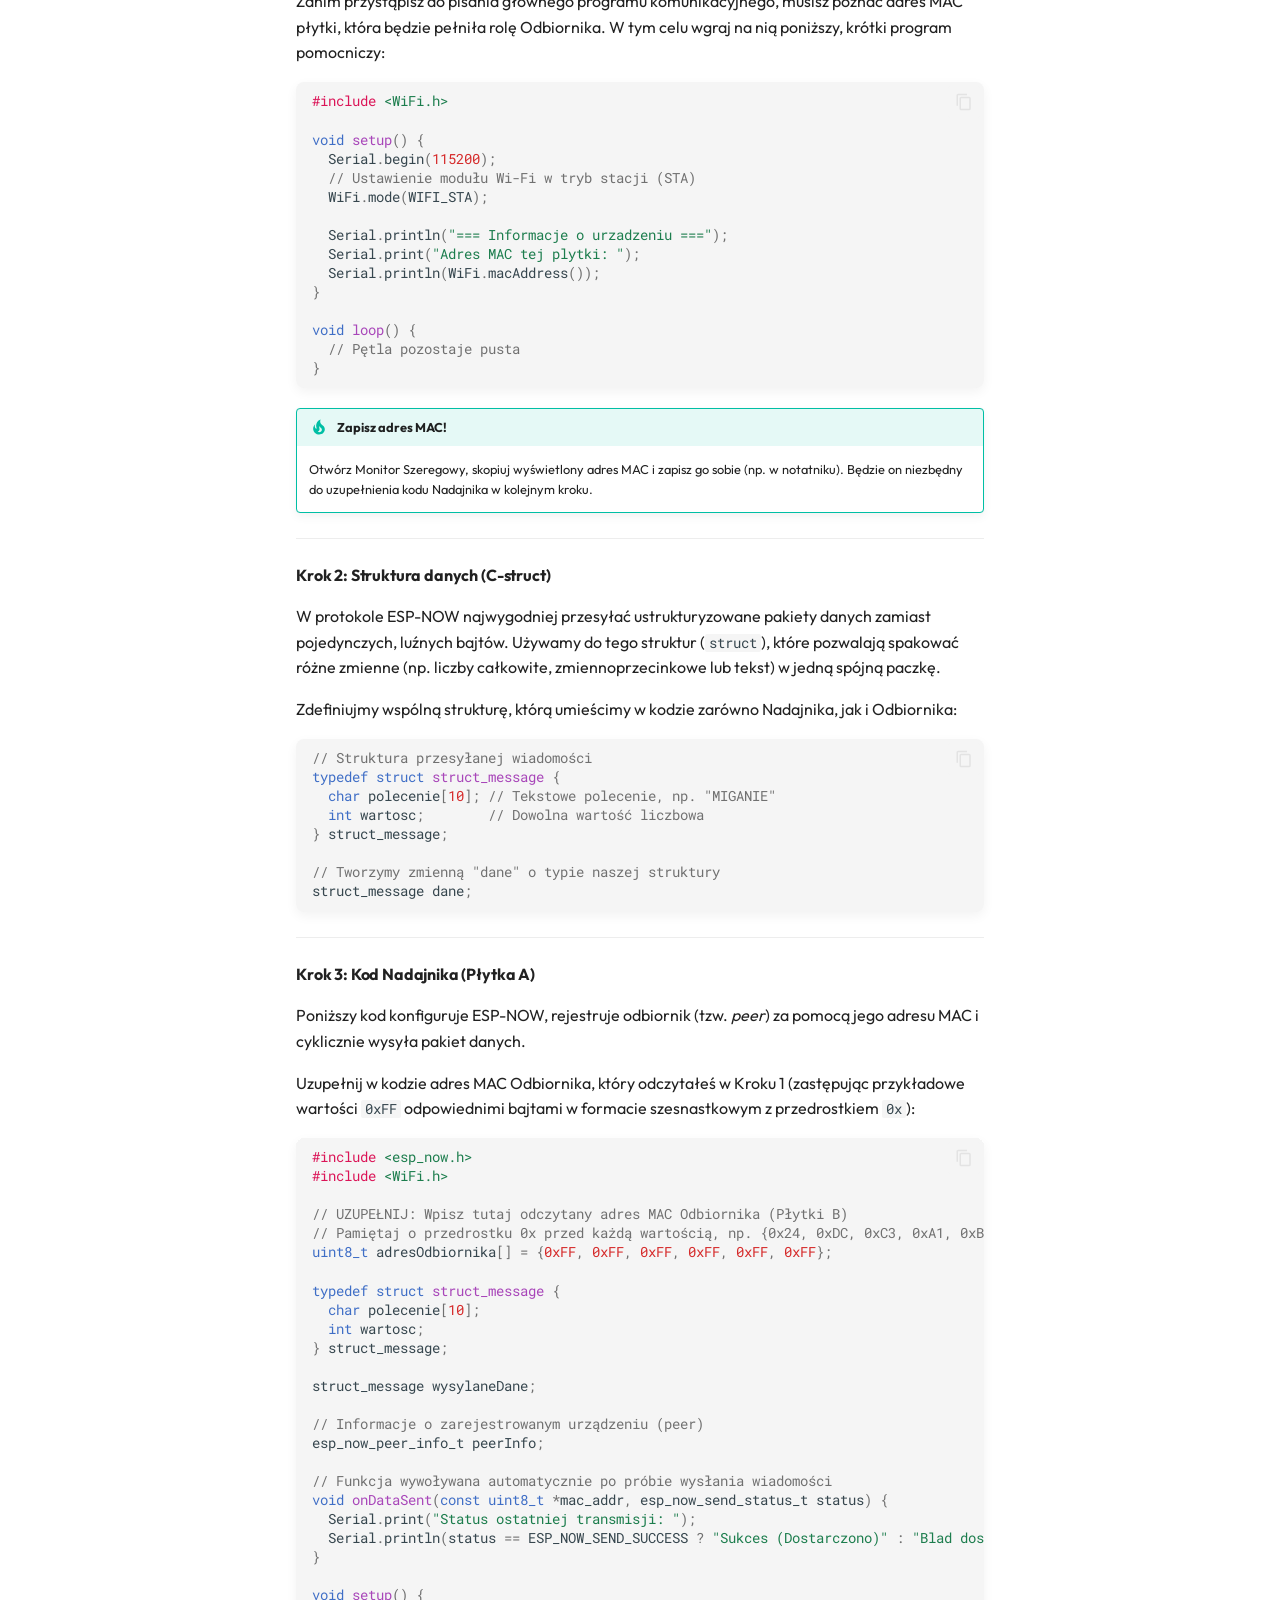
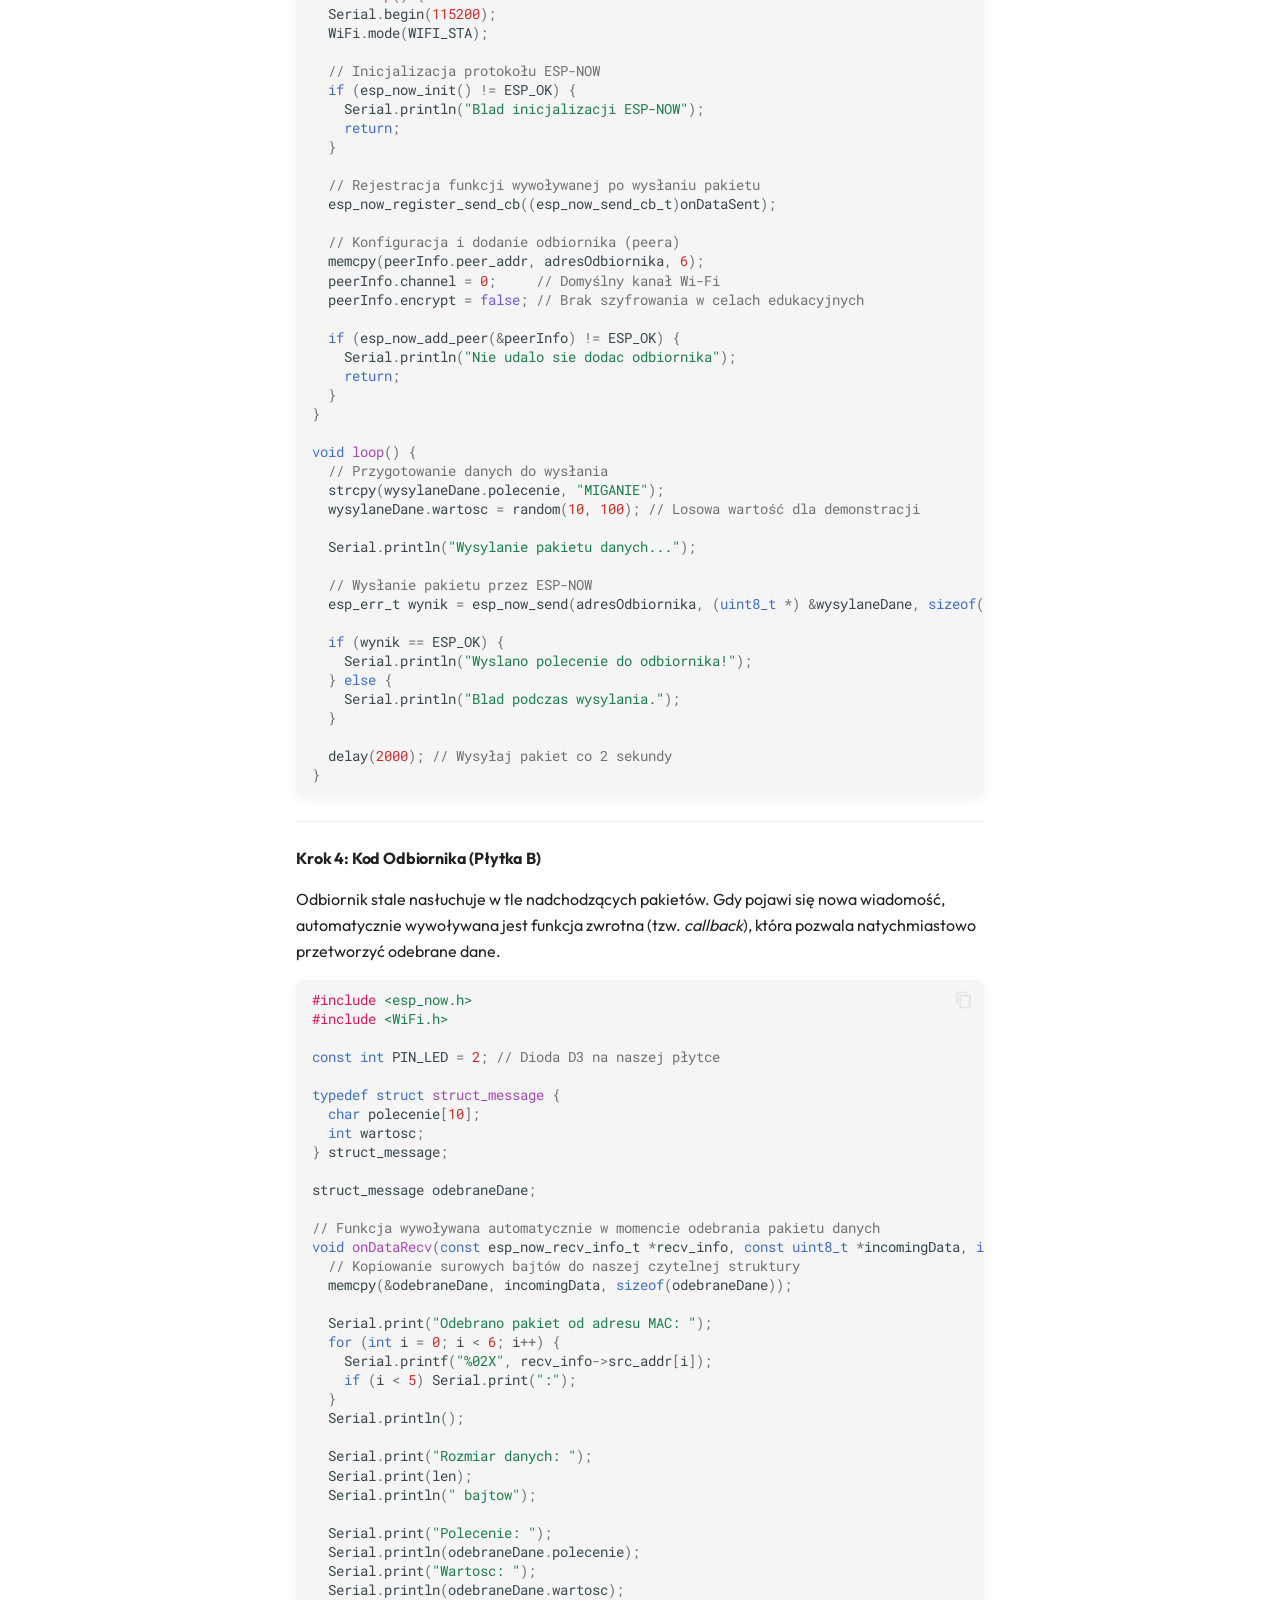
==== commit 1d845c65: "feat: add comprehensive ESP32-C6 programming tutorial and course materials" ====
--- a/site/index.html
+++ b/site/index.html
@@ -1684,7 +1684,7 @@
 </span><span id="__span-10-32"><a id="__codelineno-10-32" name="__codelineno-10-32" href="#__codelineno-10-32"></a><span class="w">  </span><span class="p">}</span>
 </span><span id="__span-10-33"><a id="__codelineno-10-33" name="__codelineno-10-33" href="#__codelineno-10-33"></a>
 </span><span id="__span-10-34"><a id="__codelineno-10-34" name="__codelineno-10-34" href="#__codelineno-10-34"></a><span class="w">  </span><span class="c1">// Rejestracja funkcji wywoływanej po wysłaniu pakietu</span>
-</span><span id="__span-10-35"><a id="__codelineno-10-35" name="__codelineno-10-35" href="#__codelineno-10-35"></a><span class="w">  </span><span class="n">esp_now_register_send_cb</span><span class="p">(</span><span class="n">onDataSent</span><span class="p">);</span>
+</span><span id="__span-10-35"><a id="__codelineno-10-35" name="__codelineno-10-35" href="#__codelineno-10-35"></a><span class="w">  </span><span class="n">esp_now_register_send_cb</span><span class="p">((</span><span class="n">esp_now_send_cb_t</span><span class="p">)</span><span class="n">onDataSent</span><span class="p">);</span>
 </span><span id="__span-10-36"><a id="__codelineno-10-36" name="__codelineno-10-36" href="#__codelineno-10-36"></a>
 </span><span id="__span-10-37"><a id="__codelineno-10-37" name="__codelineno-10-37" href="#__codelineno-10-37"></a><span class="w">  </span><span class="c1">// Konfiguracja i dodanie odbiornika (peera)</span>
 </span><span id="__span-10-38"><a id="__codelineno-10-38" name="__codelineno-10-38" href="#__codelineno-10-38"></a><span class="w">  </span><span class="n">memcpy</span><span class="p">(</span><span class="n">peerInfo</span><span class="p">.</span><span class="n">peer_addr</span><span class="p">,</span><span class="w"> </span><span class="n">adresOdbiornika</span><span class="p">,</span><span class="w"> </span><span class="mi">6</span><span class="p">);</span>
@@ -1776,7 +1776,7 @@
 </span><span id="__span-11-55"><a id="__codelineno-11-55" name="__codelineno-11-55" href="#__codelineno-11-55"></a><span class="w">  </span><span class="p">}</span>
 </span><span id="__span-11-56"><a id="__codelineno-11-56" name="__codelineno-11-56" href="#__codelineno-11-56"></a>
 </span><span id="__span-11-57"><a id="__codelineno-11-57" name="__codelineno-11-57" href="#__codelineno-11-57"></a><span class="w">  </span><span class="c1">// Rejestracja funkcji odbierającej dane</span>
-</span><span id="__span-11-58"><a id="__codelineno-11-58" name="__codelineno-11-58" href="#__codelineno-11-58"></a><span class="w">  </span><span class="n">esp_now_register_recv_cb</span><span class="p">((</span><span class="n">esp_send_cb_t</span><span class="p">)</span><span class="n">onDataRecv</span><span class="p">);</span>
+</span><span id="__span-11-58"><a id="__codelineno-11-58" name="__codelineno-11-58" href="#__codelineno-11-58"></a><span class="w">  </span><span class="n">esp_now_register_recv_cb</span><span class="p">((</span><span class="n">esp_now_recv_cb_t</span><span class="p">)</span><span class="n">onDataRecv</span><span class="p">);</span>
 </span><span id="__span-11-59"><a id="__codelineno-11-59" name="__codelineno-11-59" href="#__codelineno-11-59"></a>
 </span><span id="__span-11-60"><a id="__codelineno-11-60" name="__codelineno-11-60" href="#__codelineno-11-60"></a><span class="w">  </span><span class="n">Serial</span><span class="p">.</span><span class="n">println</span><span class="p">(</span><span class="s">&quot;Odbiornik ESP-NOW gotowy i nasluchuje...&quot;</span><span class="p">);</span>
 </span><span id="__span-11-61"><a id="__codelineno-11-61" name="__codelineno-11-61" href="#__codelineno-11-61"></a><span class="p">}</span>
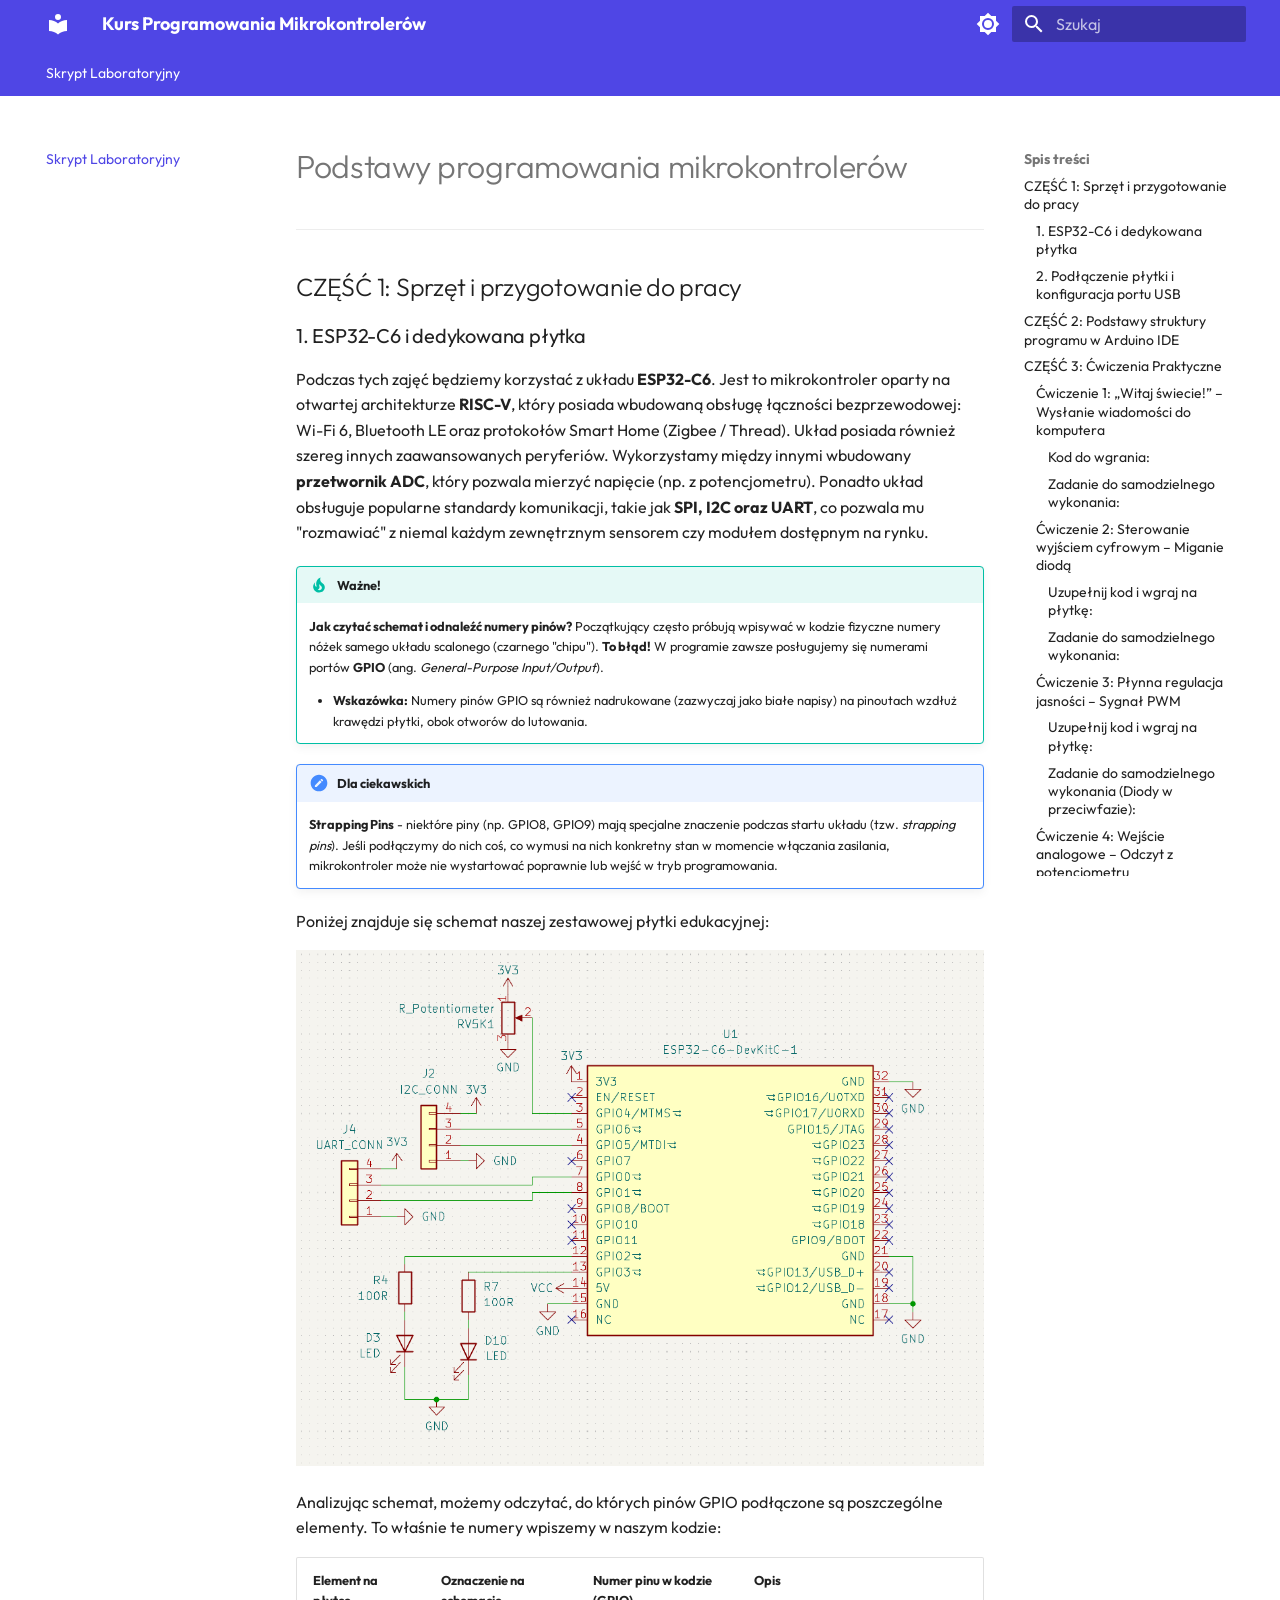
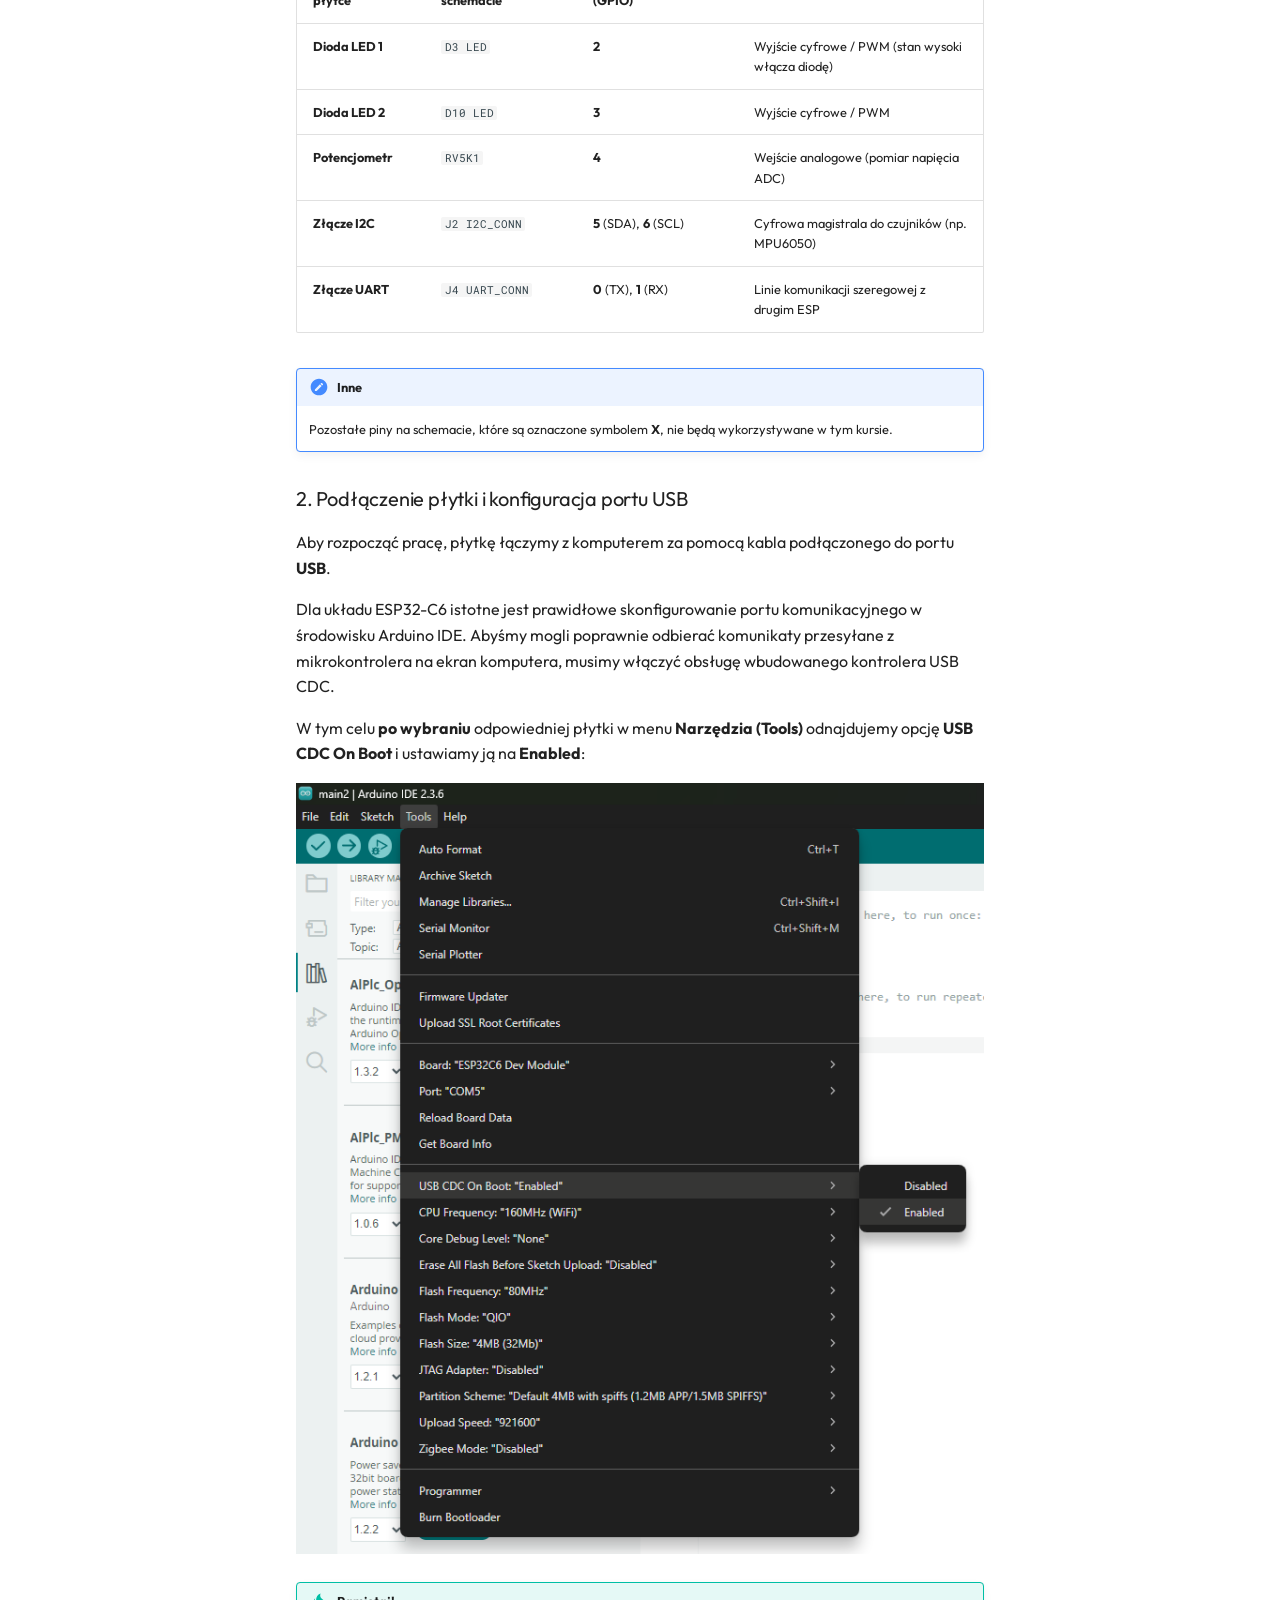
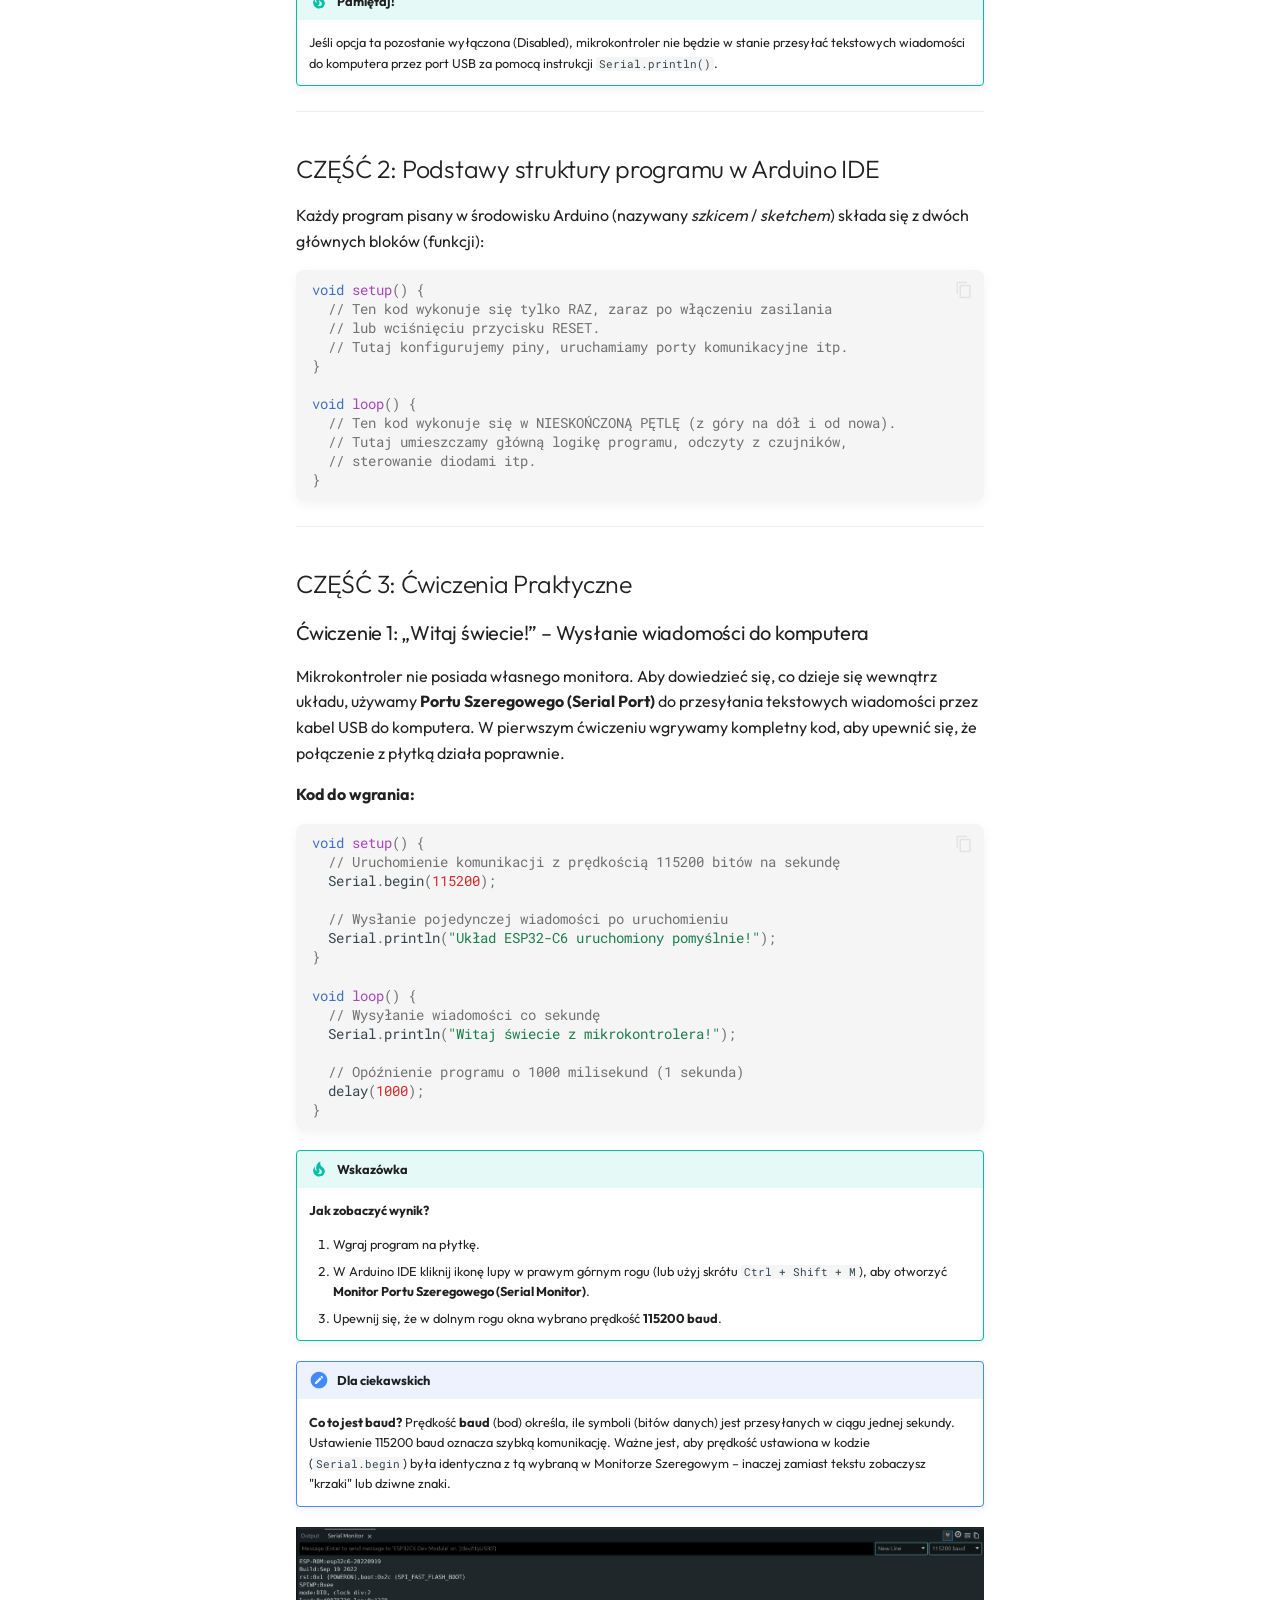
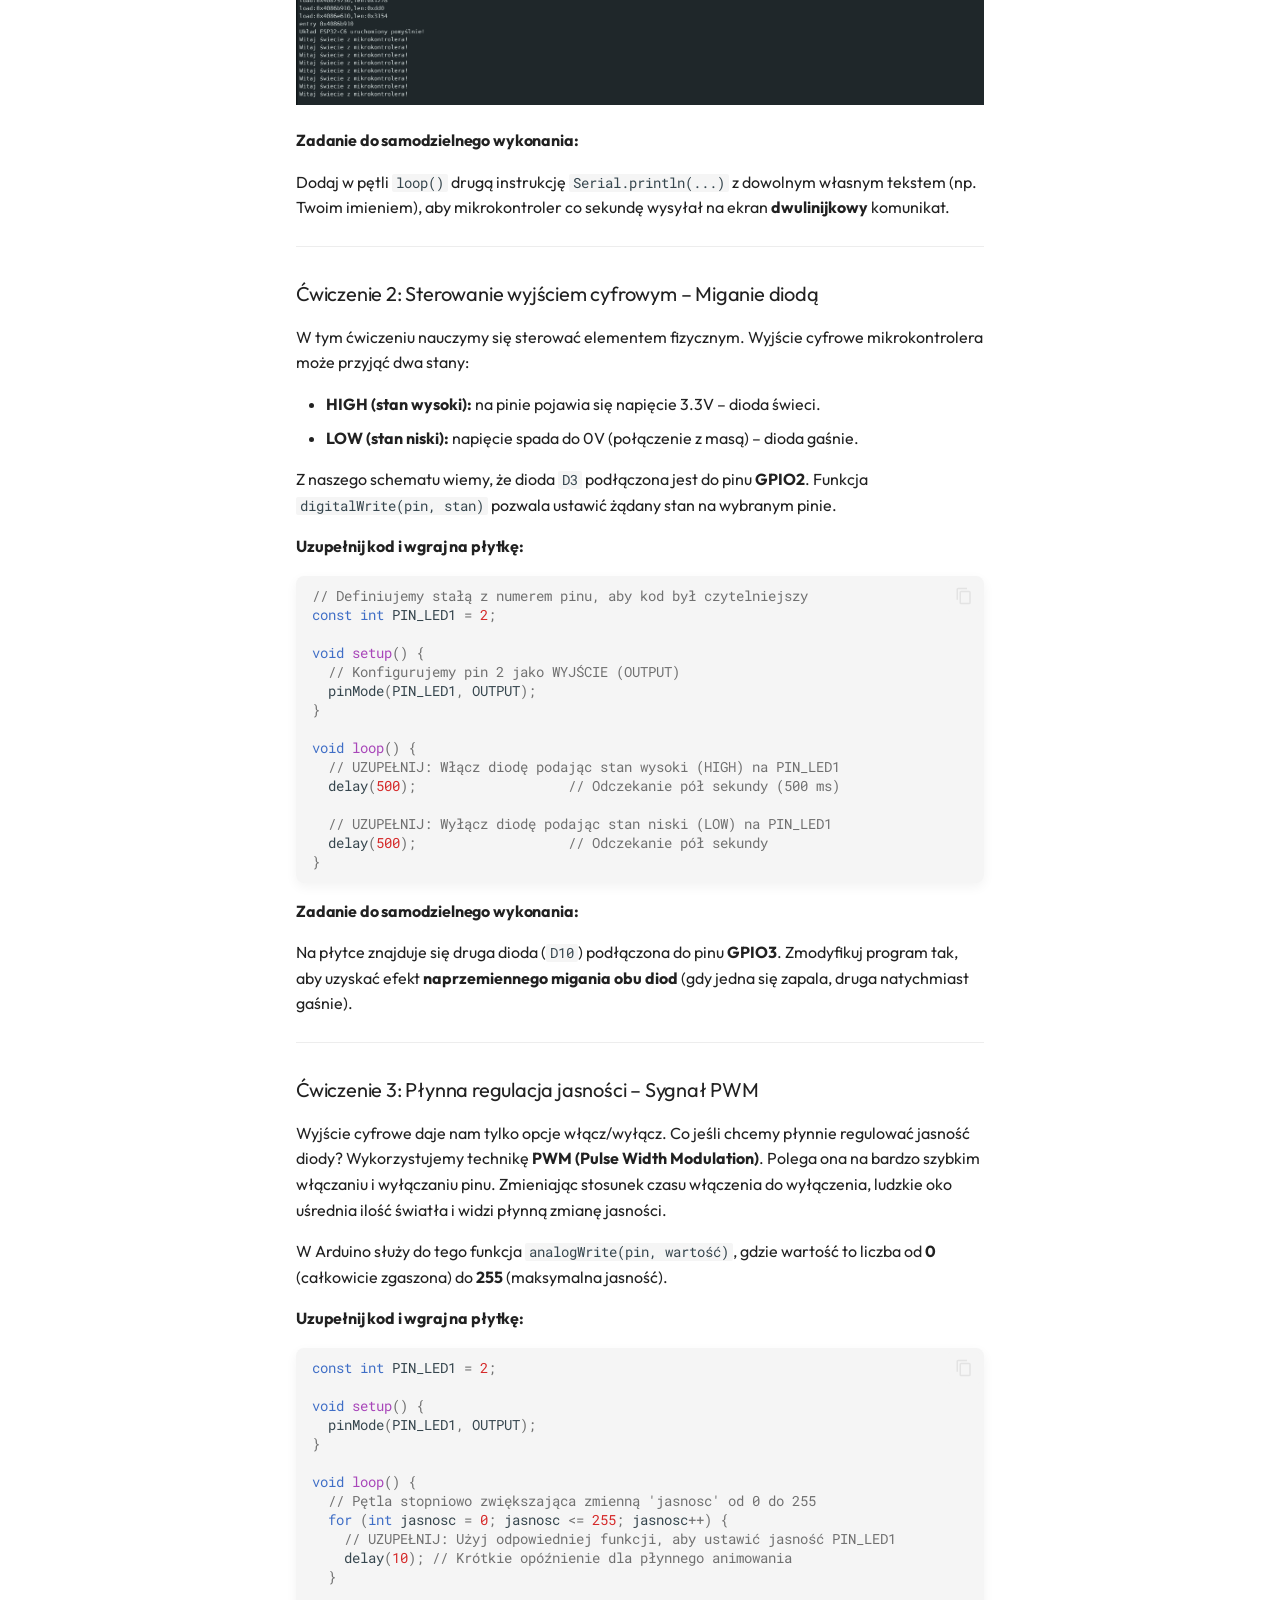
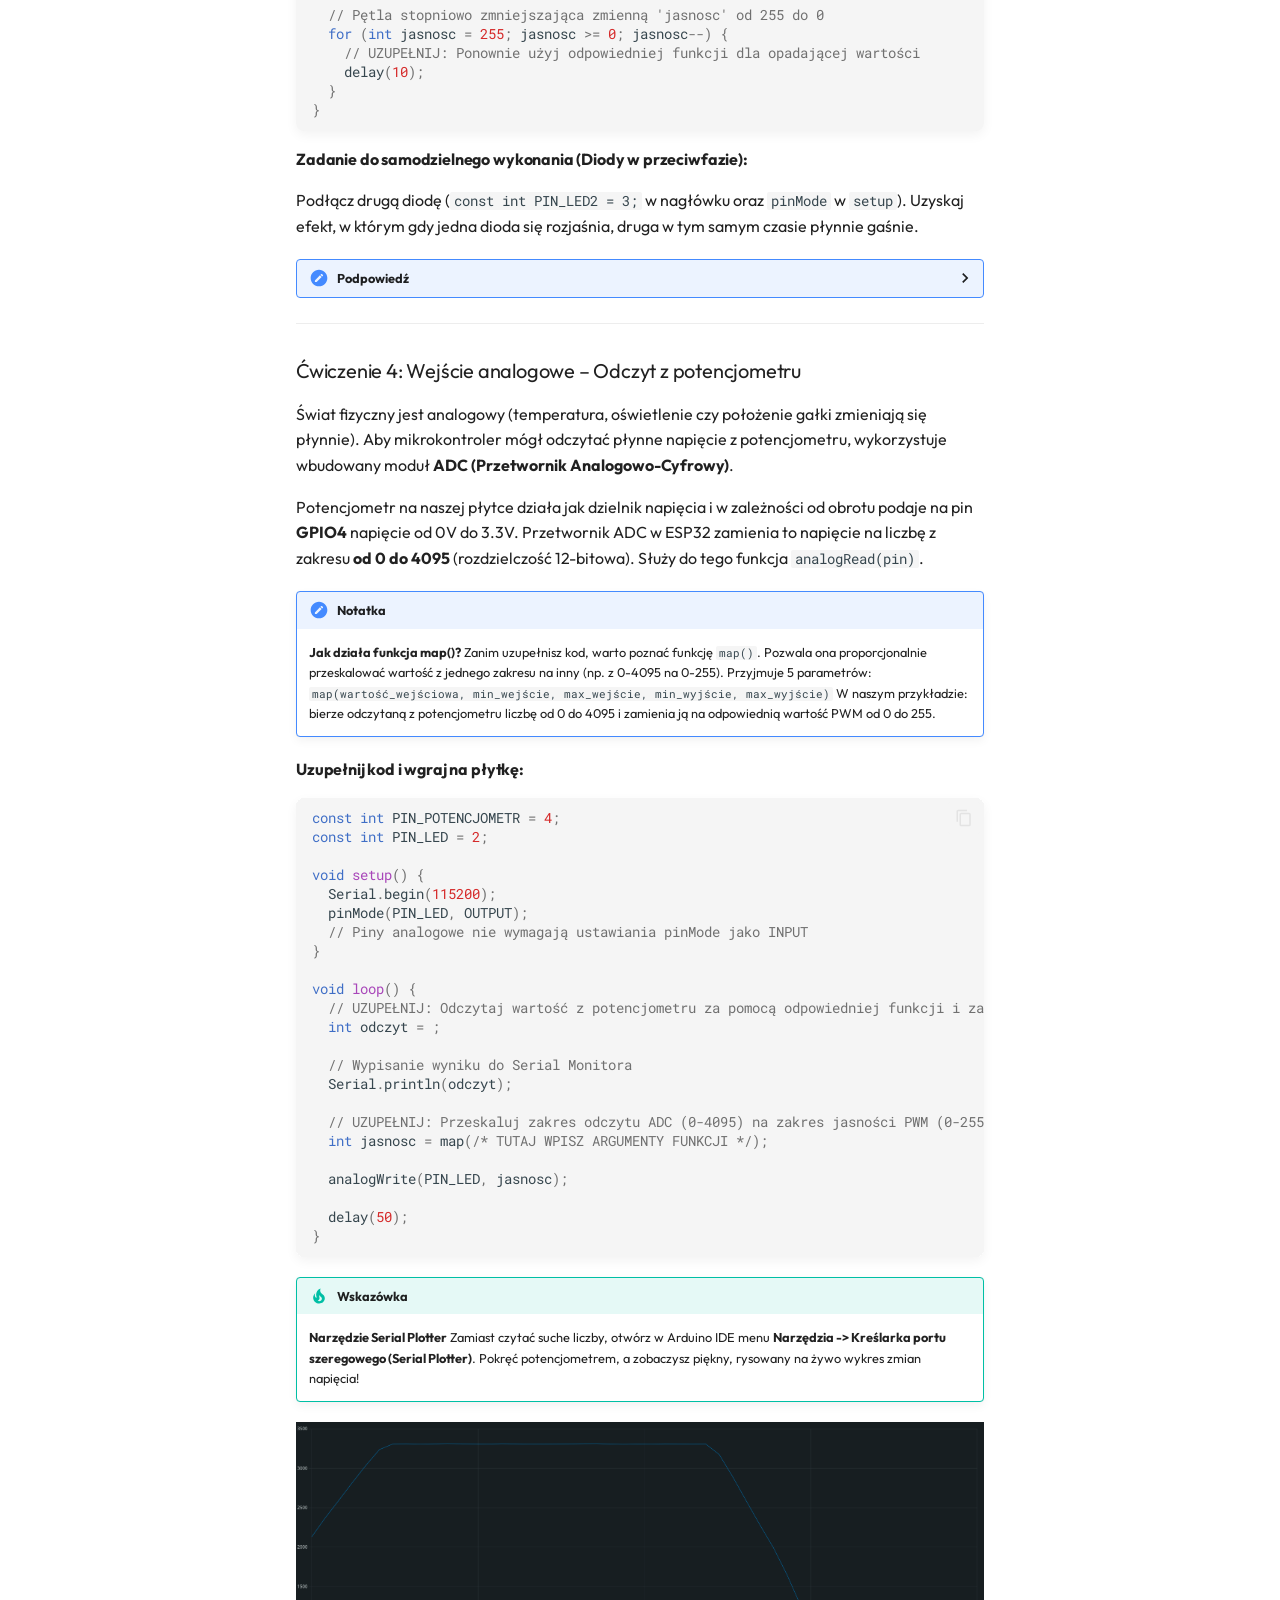
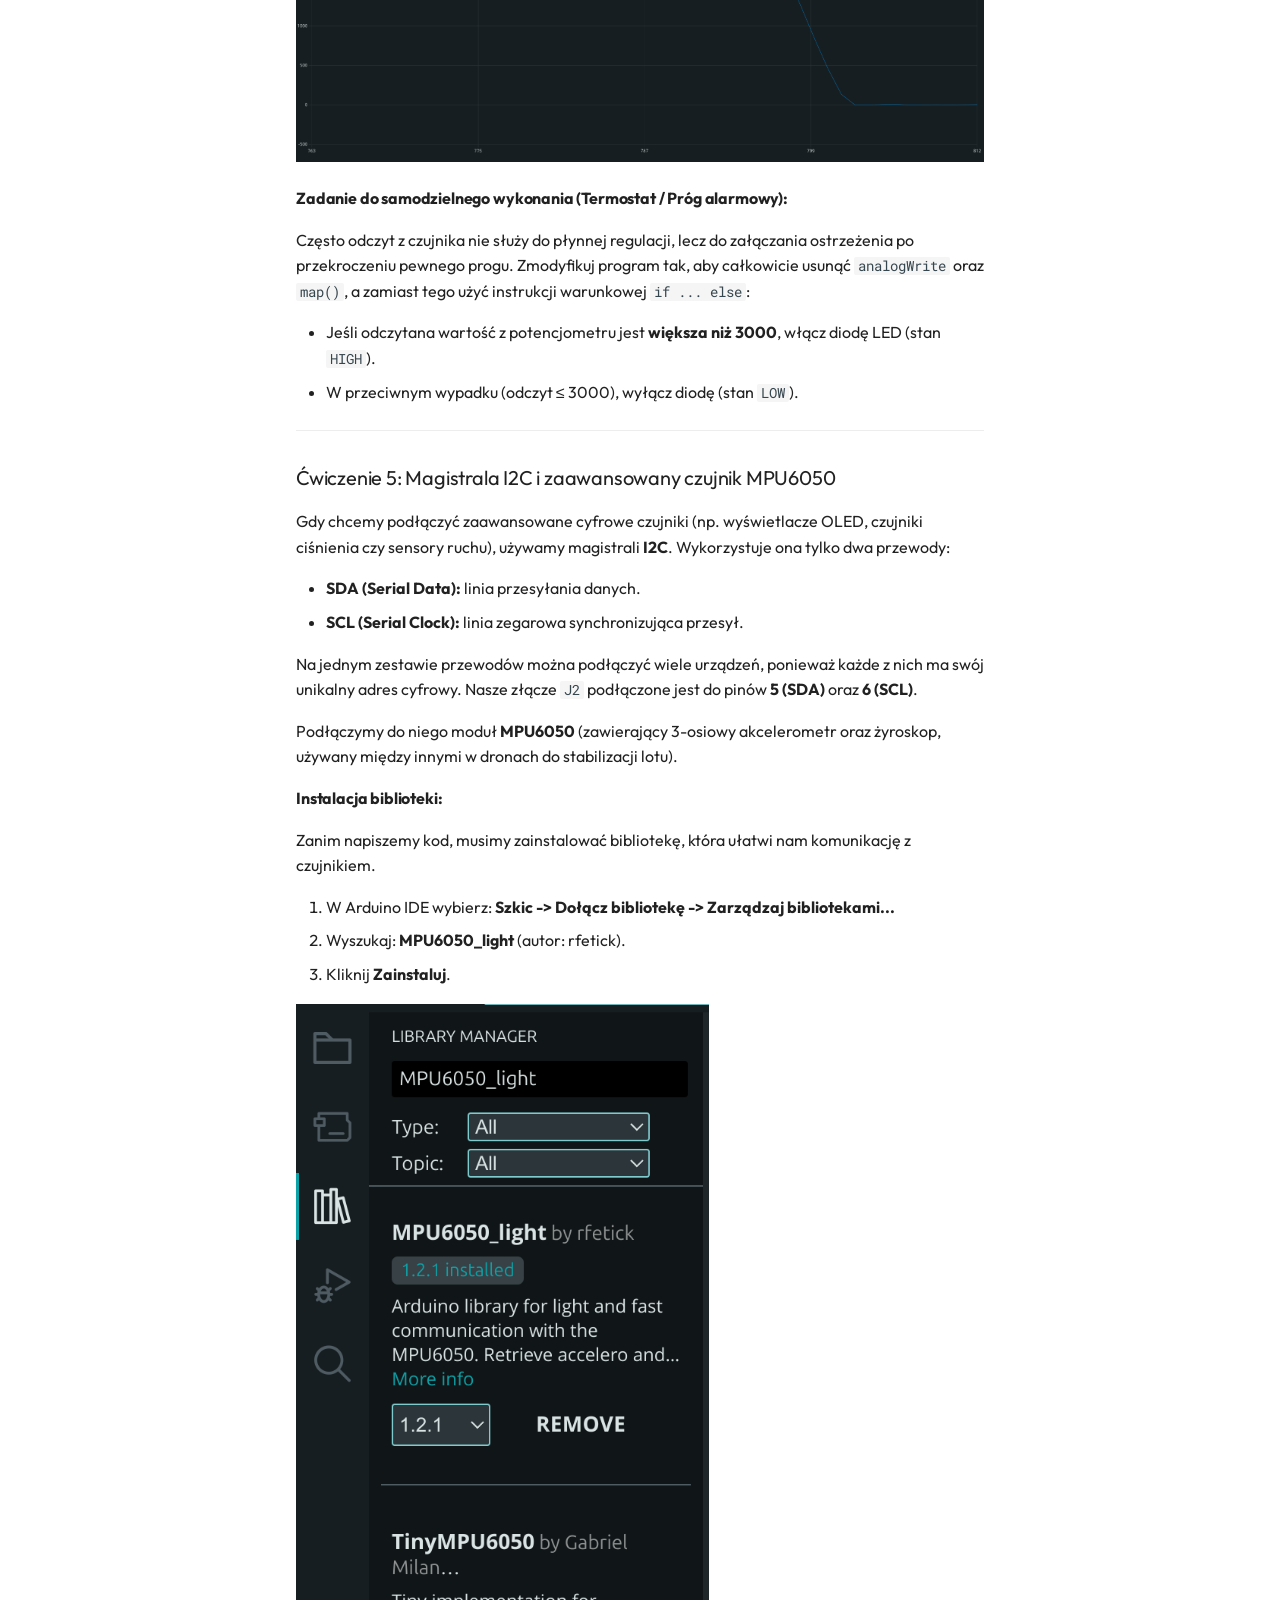
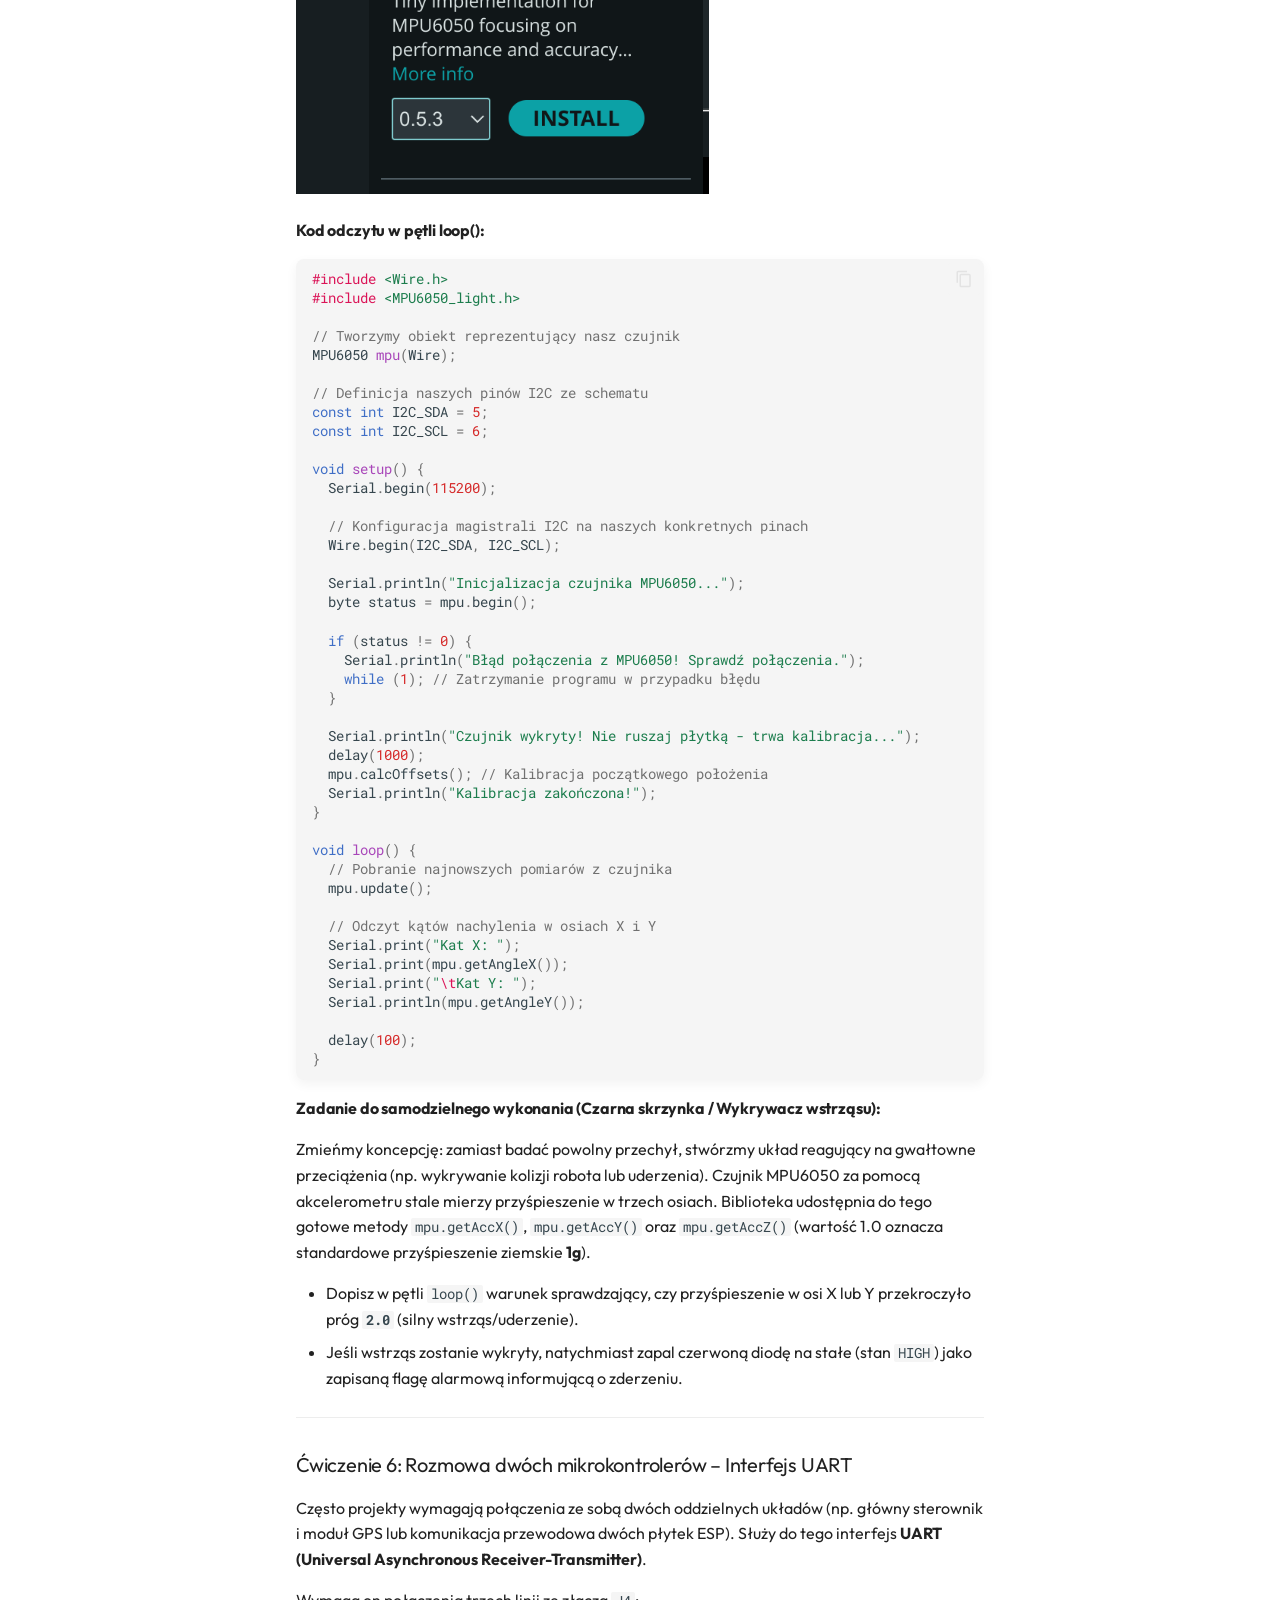
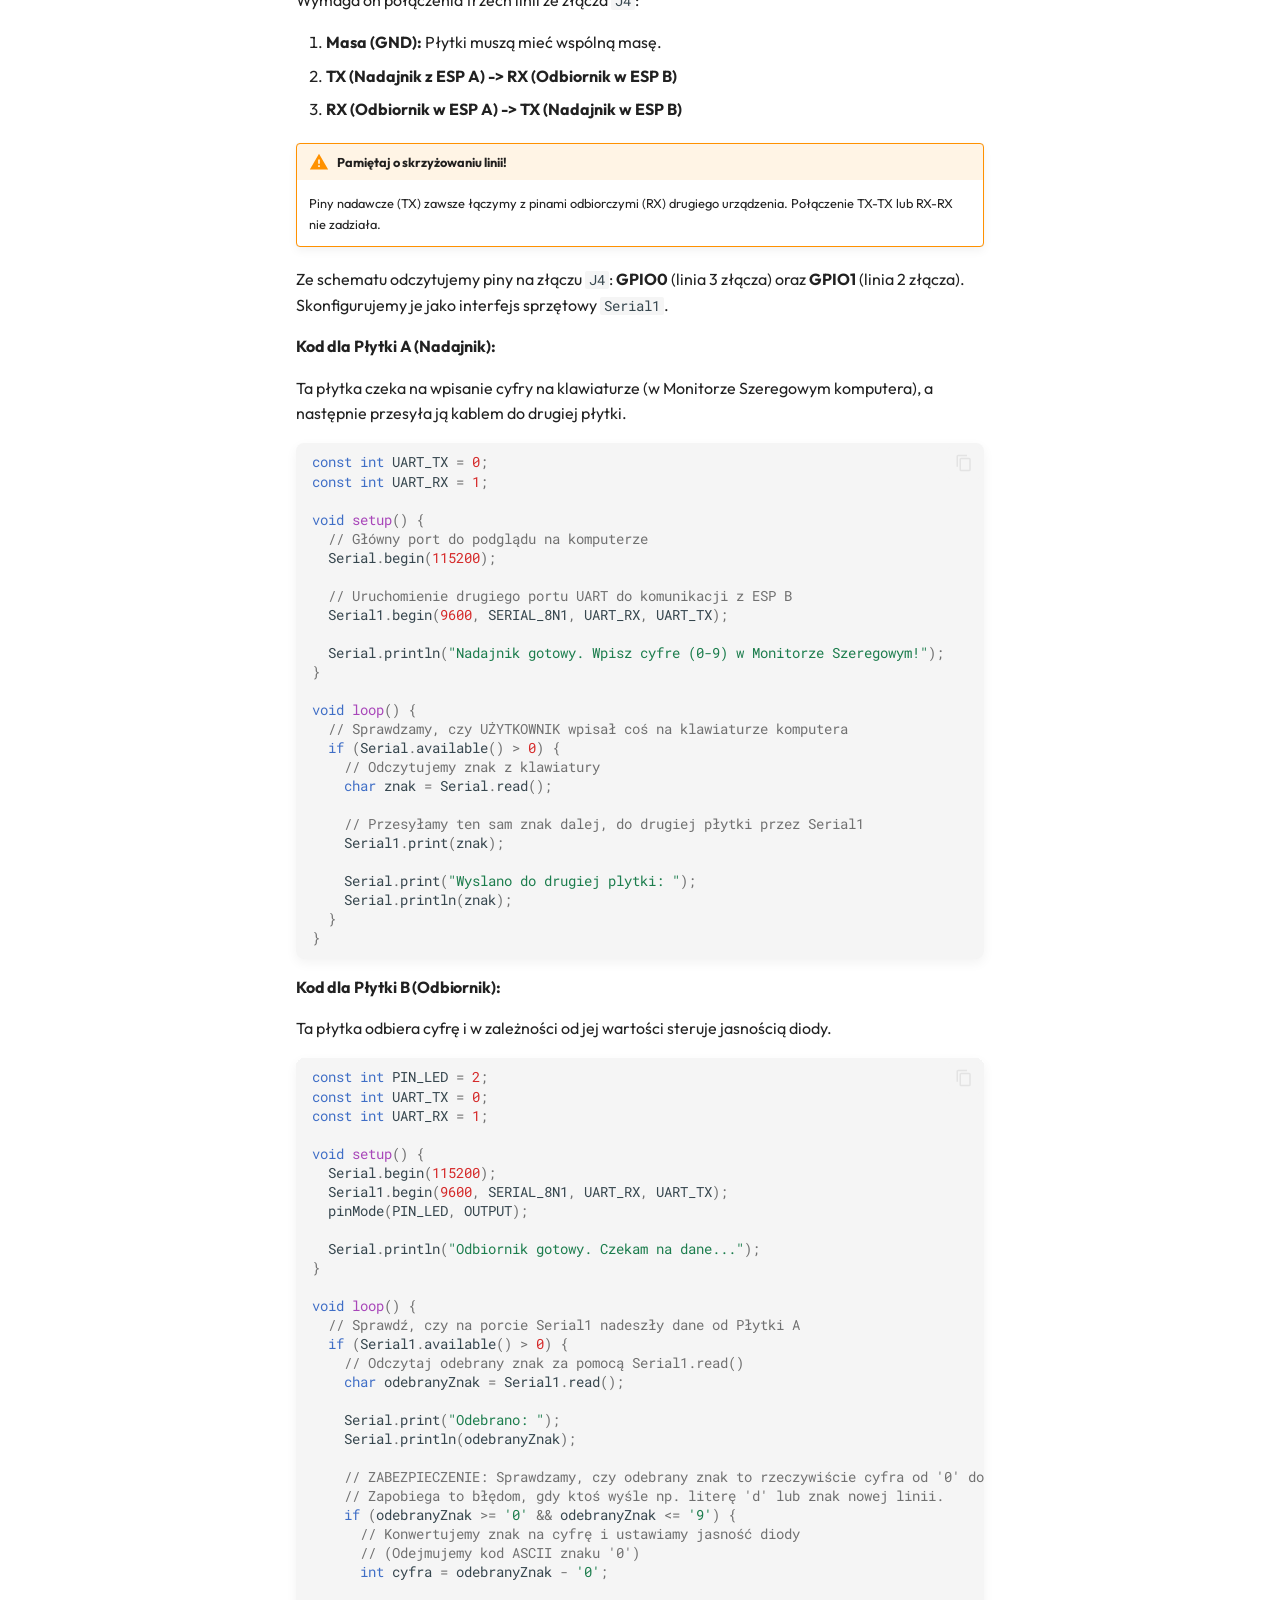
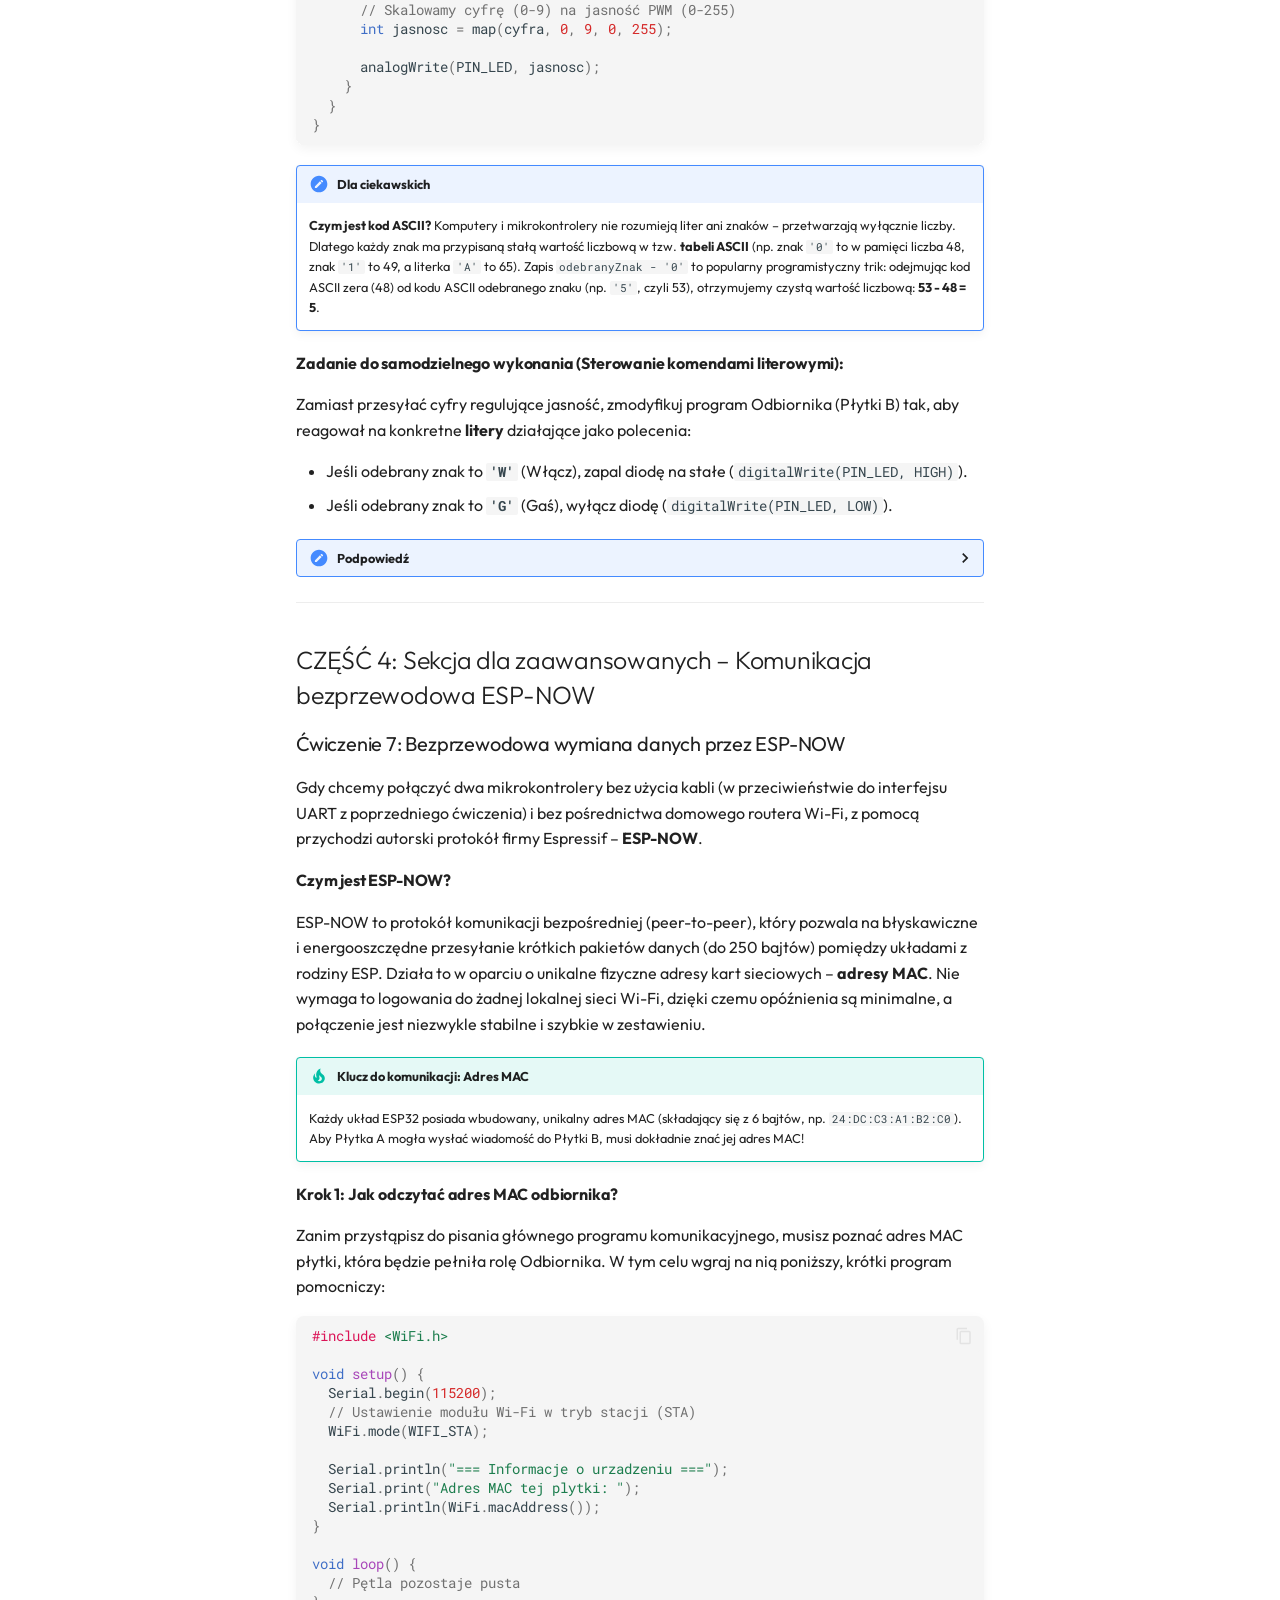
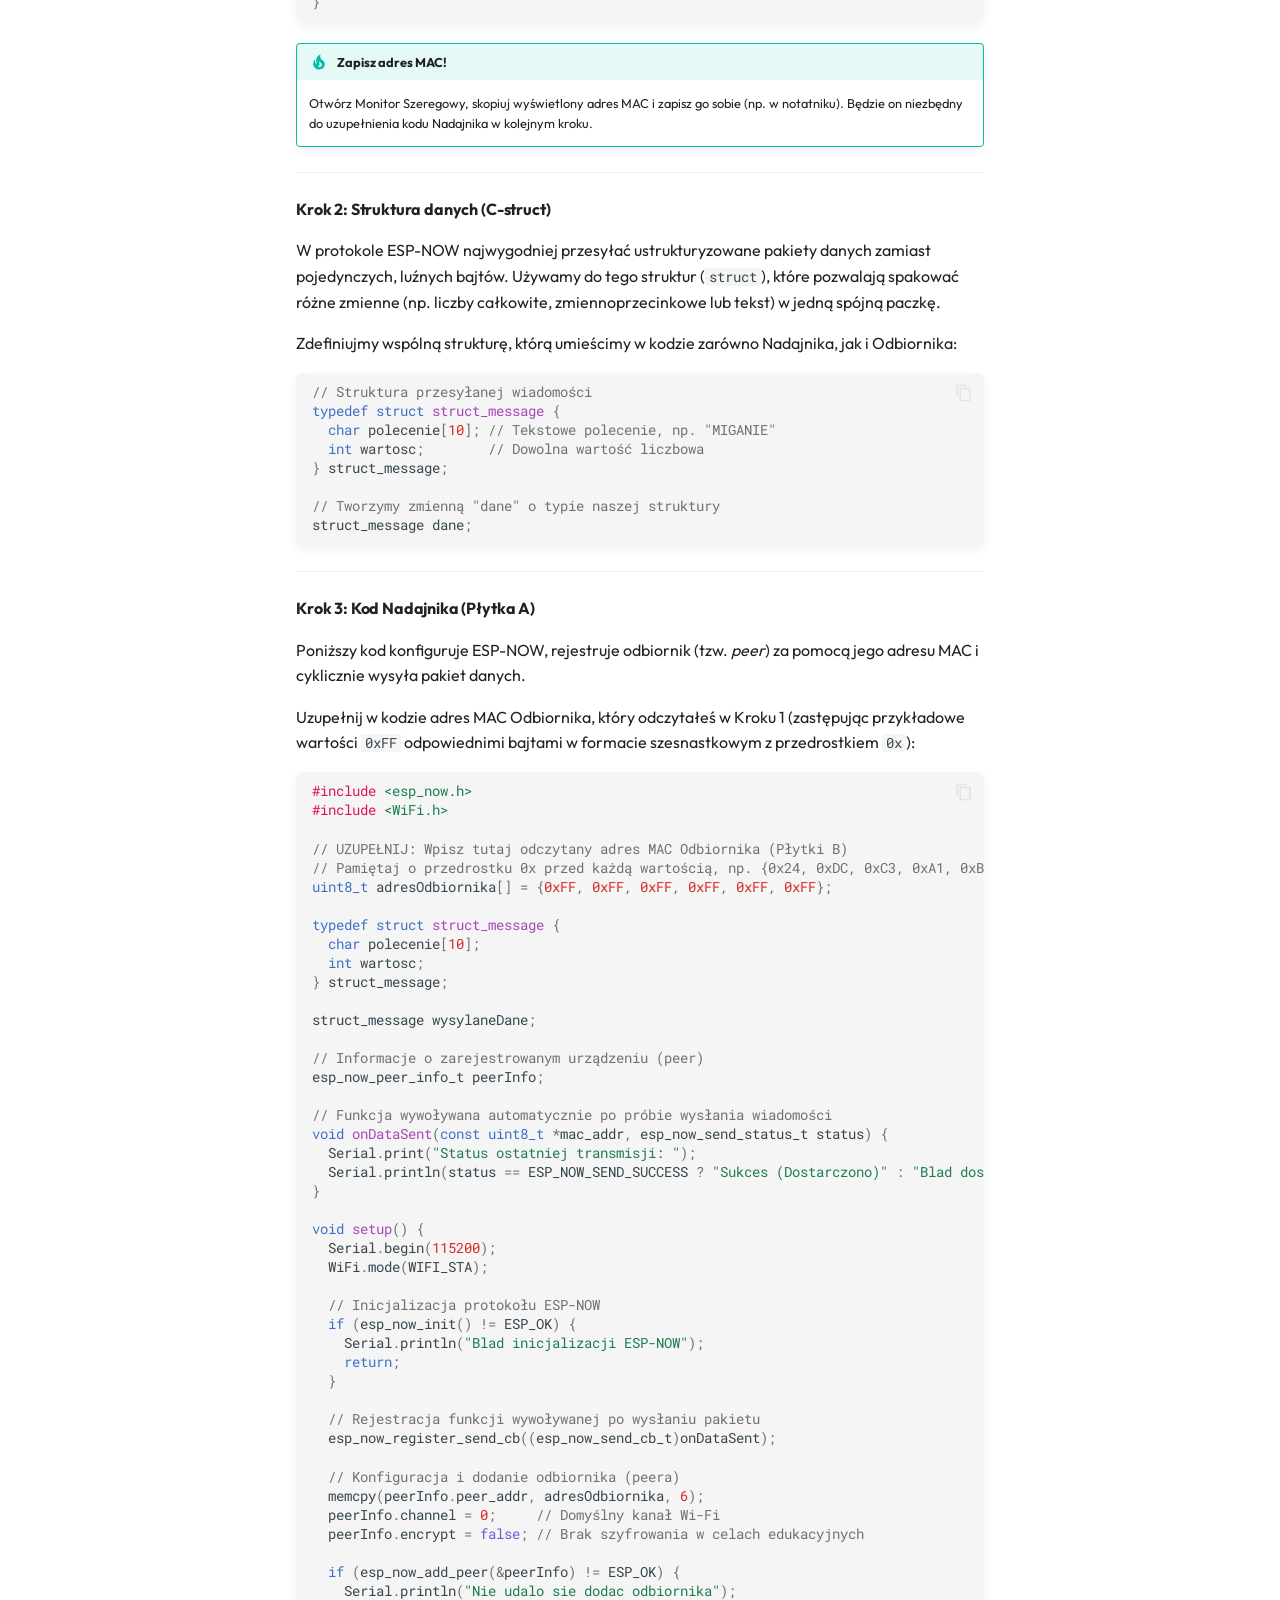
==== commit 95d673a3: "add cnc fix" ====
--- a/site/index.html
+++ b/site/index.html
@@ -346,6 +346,17 @@
   
 </li>
         
+          <li class="md-nav__item">
+  <a href="#2-podaczenie-pytki-i-konfiguracja-portu-usb" class="md-nav__link">
+    <span class="md-ellipsis">
+      
+        2. Podłączenie płytki i konfiguracja portu USB
+      
+    </span>
+  </a>
+  
+</li>
+        
       </ul>
     </nav>
   
@@ -786,6 +797,17 @@
     <span class="md-ellipsis">
       
         1. ESP32-C6 i dedykowana płytka
+      
+    </span>
+  </a>
+  
+</li>
+        
+          <li class="md-nav__item">
+  <a href="#2-podaczenie-pytki-i-konfiguracja-portu-usb" class="md-nav__link">
+    <span class="md-ellipsis">
+      
+        2. Podłączenie płytki i konfiguracja portu USB
       
     </span>
   </a>
@@ -1272,6 +1294,15 @@
 <div class="admonition note">
 <p class="admonition-title">Inne</p>
 <p>Pozostałe piny na schemacie, które są oznaczone symbolem <strong>X</strong>, nie będą wykorzystywane w tym kursie.</p>
+</div>
+<h3 id="2-podaczenie-pytki-i-konfiguracja-portu-usb">2. Podłączenie płytki i konfiguracja portu USB</h3>
+<p>Aby rozpocząć pracę, płytkę łączymy z komputerem za pomocą kabla podłączonego do portu <strong>USB</strong>. </p>
+<p>Dla układu ESP32-C6 istotne jest prawidłowe skonfigurowanie portu komunikacyjnego w środowisku Arduino IDE. Abyśmy mogli poprawnie odbierać komunikaty przesyłane z mikrokontrolera na ekran komputera, musimy włączyć obsługę wbudowanego kontrolera USB CDC.</p>
+<p>W tym celu <strong>po wybraniu</strong> odpowiedniej płytki w menu <strong>Narzędzia (Tools)</strong> odnajdujemy opcję <strong>USB CDC On Boot</strong> i ustawiamy ją na <strong>Enabled</strong>:</p>
+<p><img alt="Zrzut ekranu: Włączenie opcji USB CDC On Boot w Arduino IDE" src="cnc_enable.png" /></p>
+<div class="admonition tip">
+<p class="admonition-title">Pamiętaj!</p>
+<p>Jeśli opcja ta pozostanie wyłączona (Disabled), mikrokontroler nie będzie w stanie przesyłać tekstowych wiadomości do komputera przez port USB za pomocą instrukcji <code>Serial.println()</code>.</p>
 </div>
 <hr />
 <h2 id="czesc-2-podstawy-struktury-programu-w-arduino-ide">CZĘŚĆ 2: Podstawy struktury programu w Arduino IDE</h2>
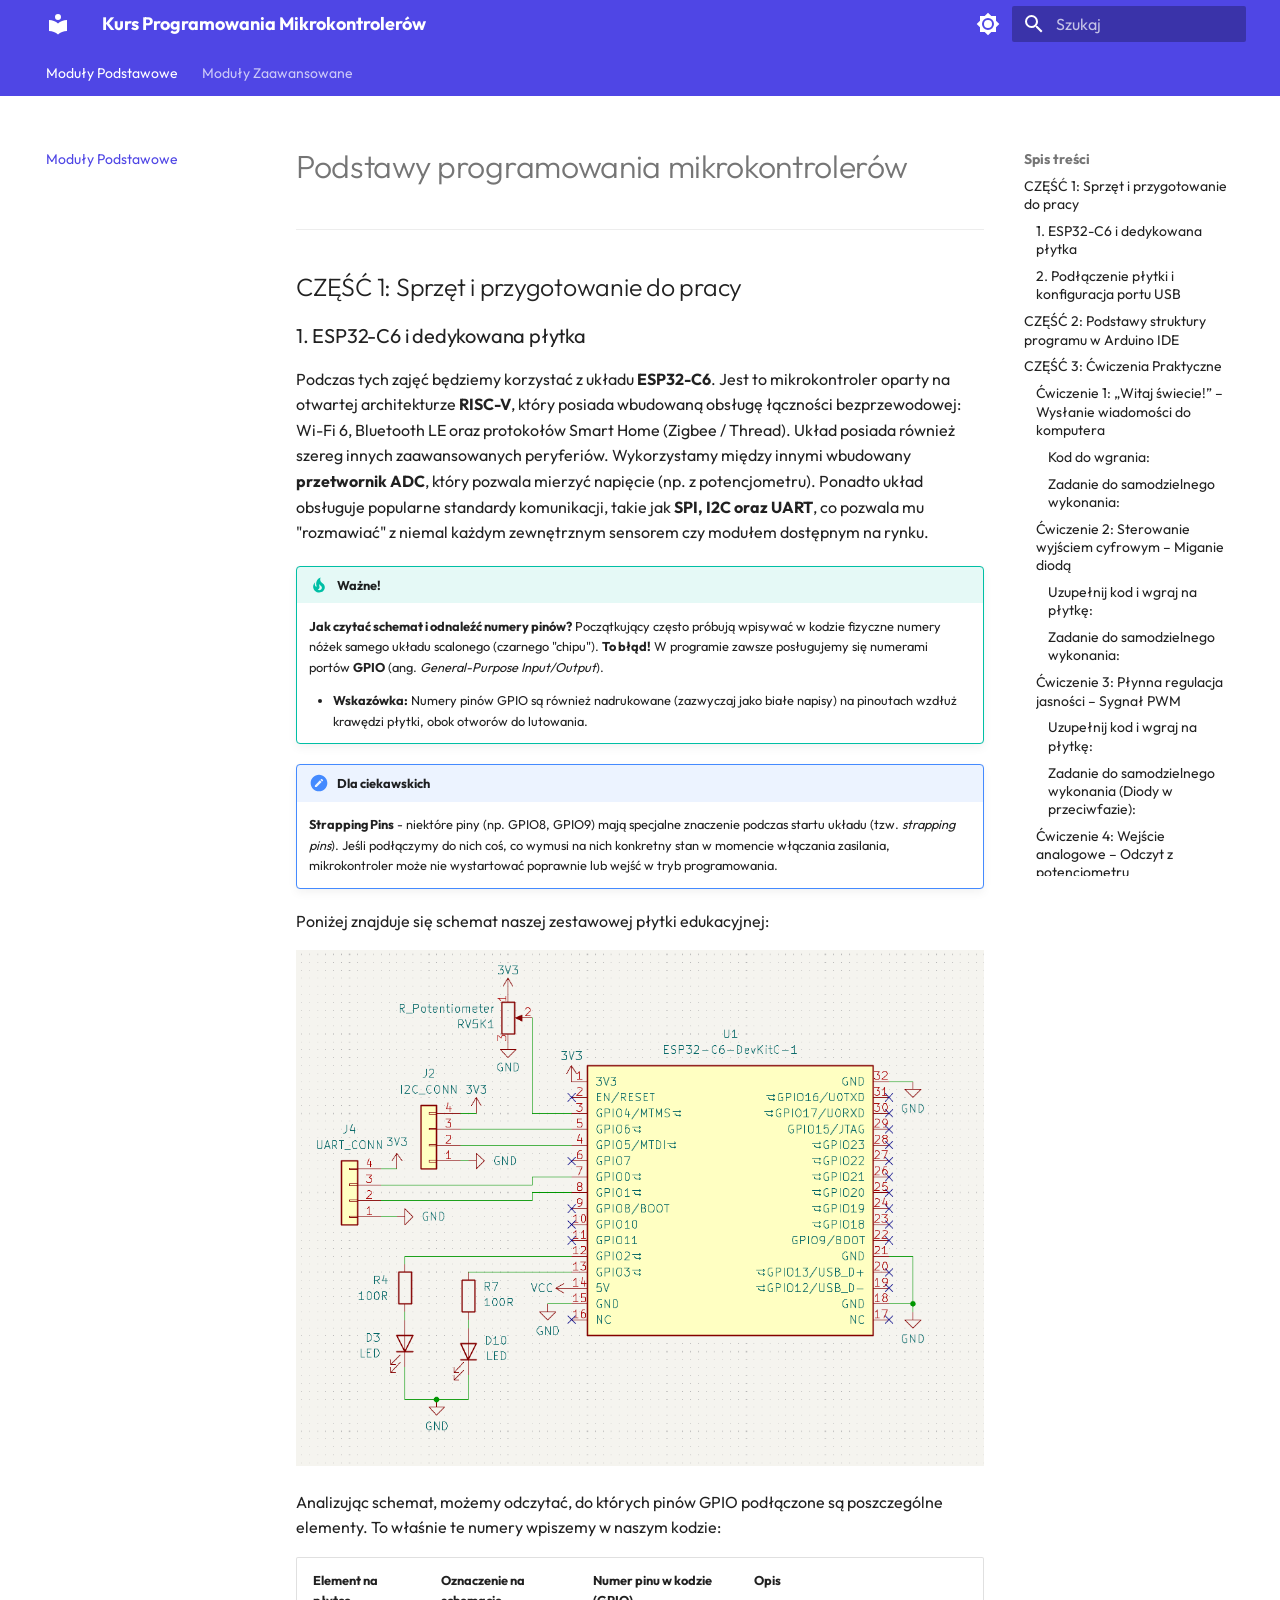
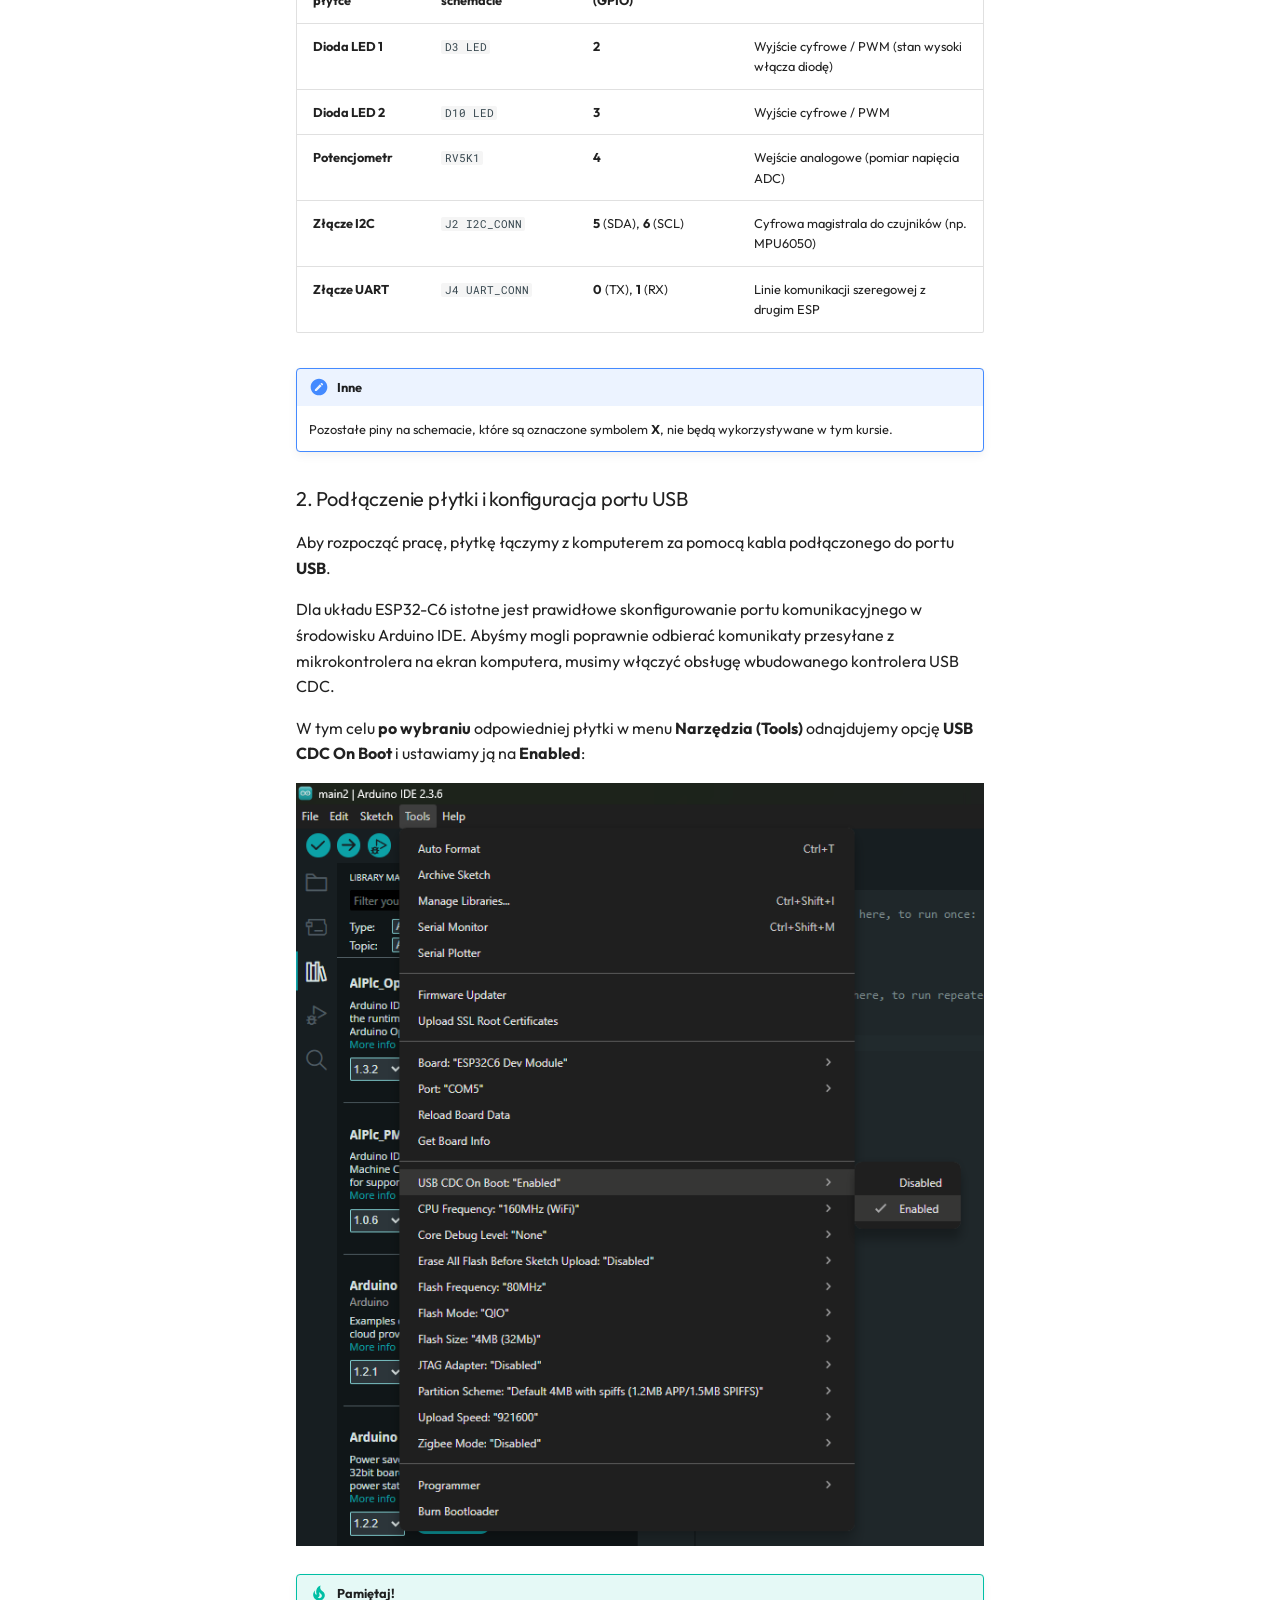
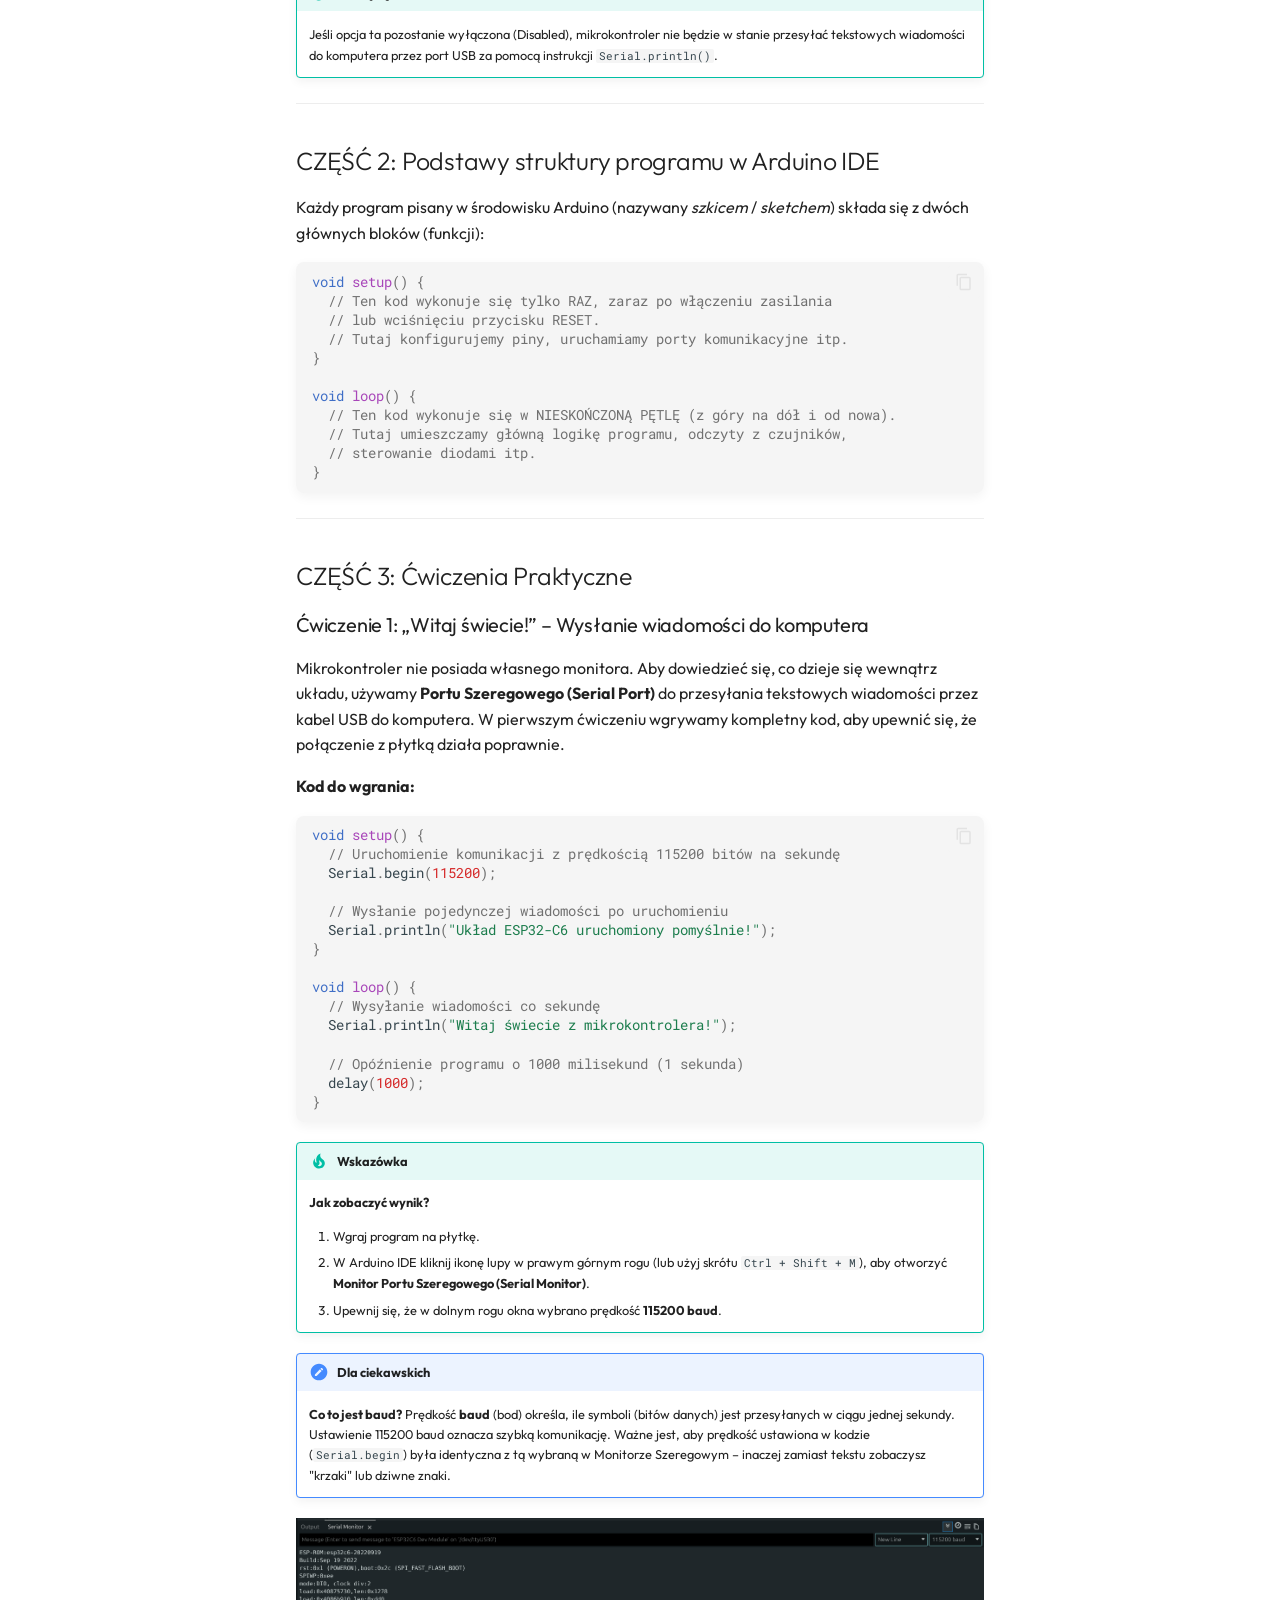
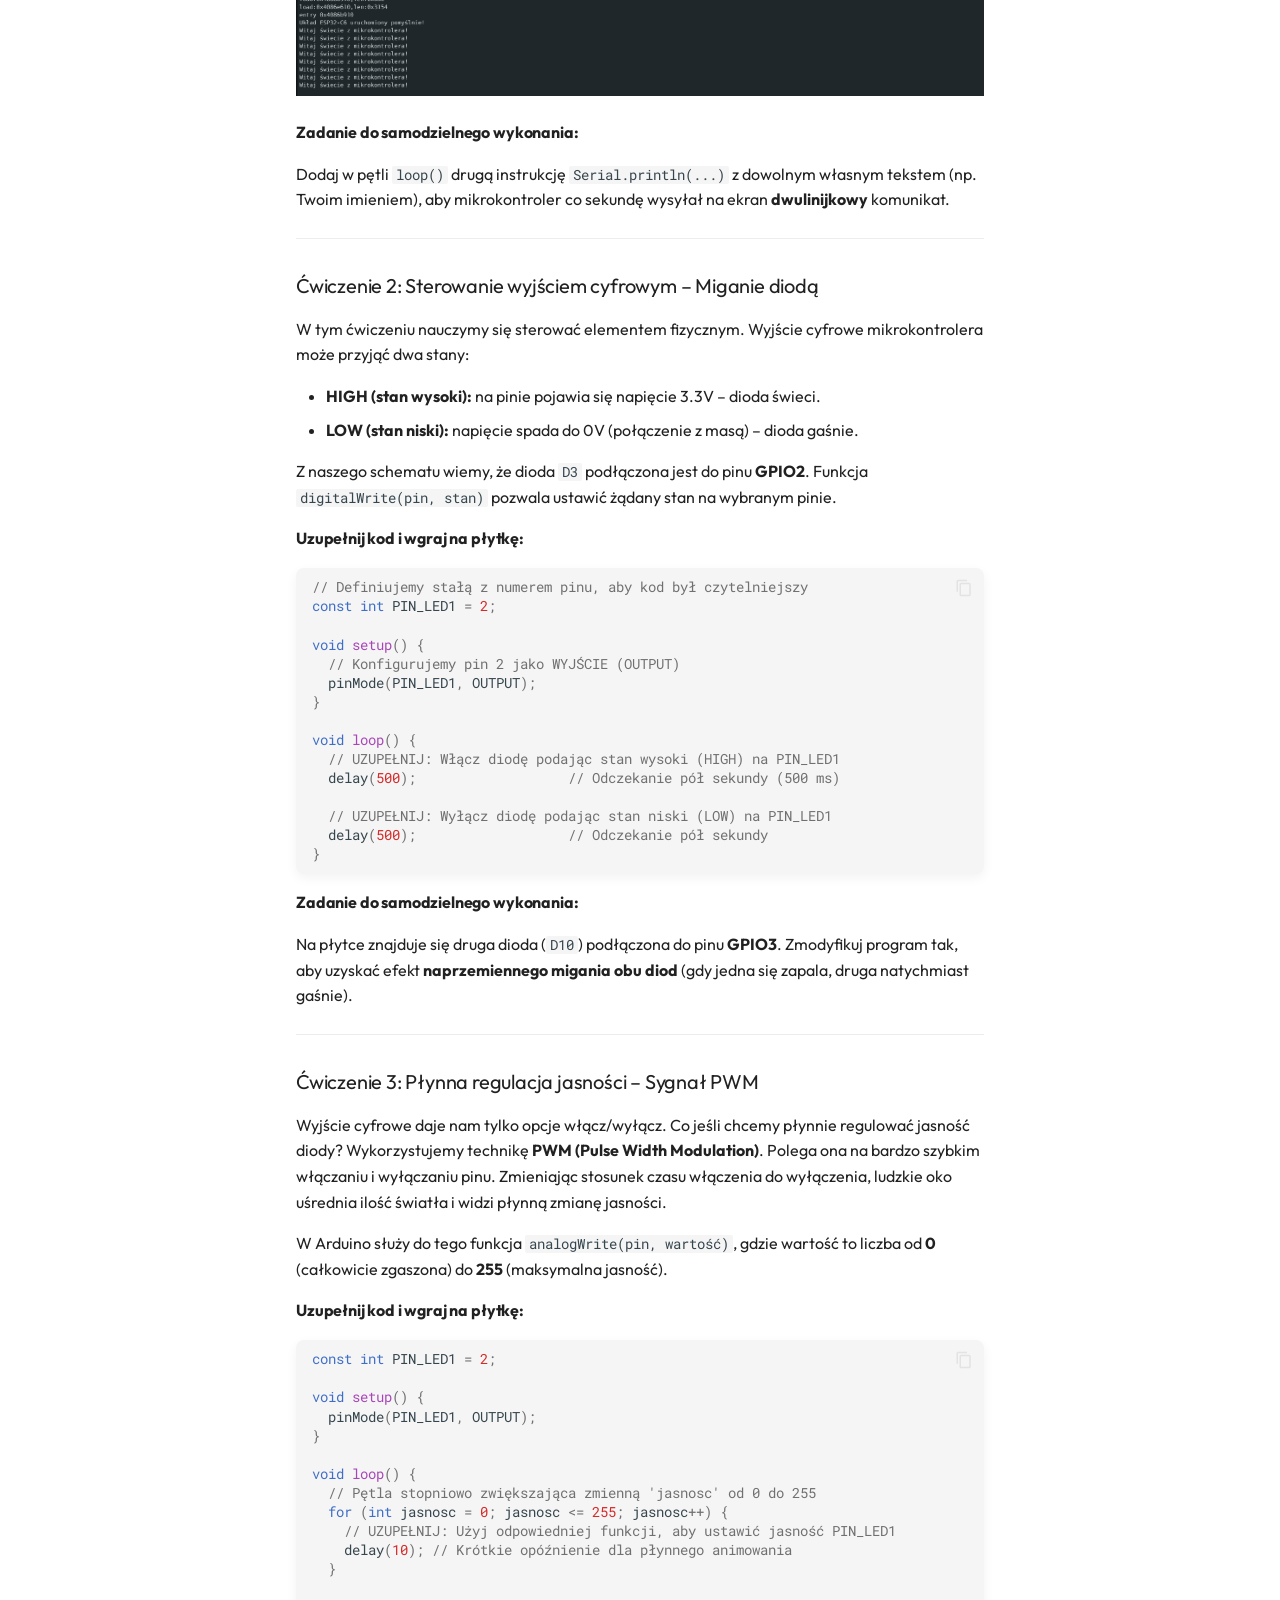
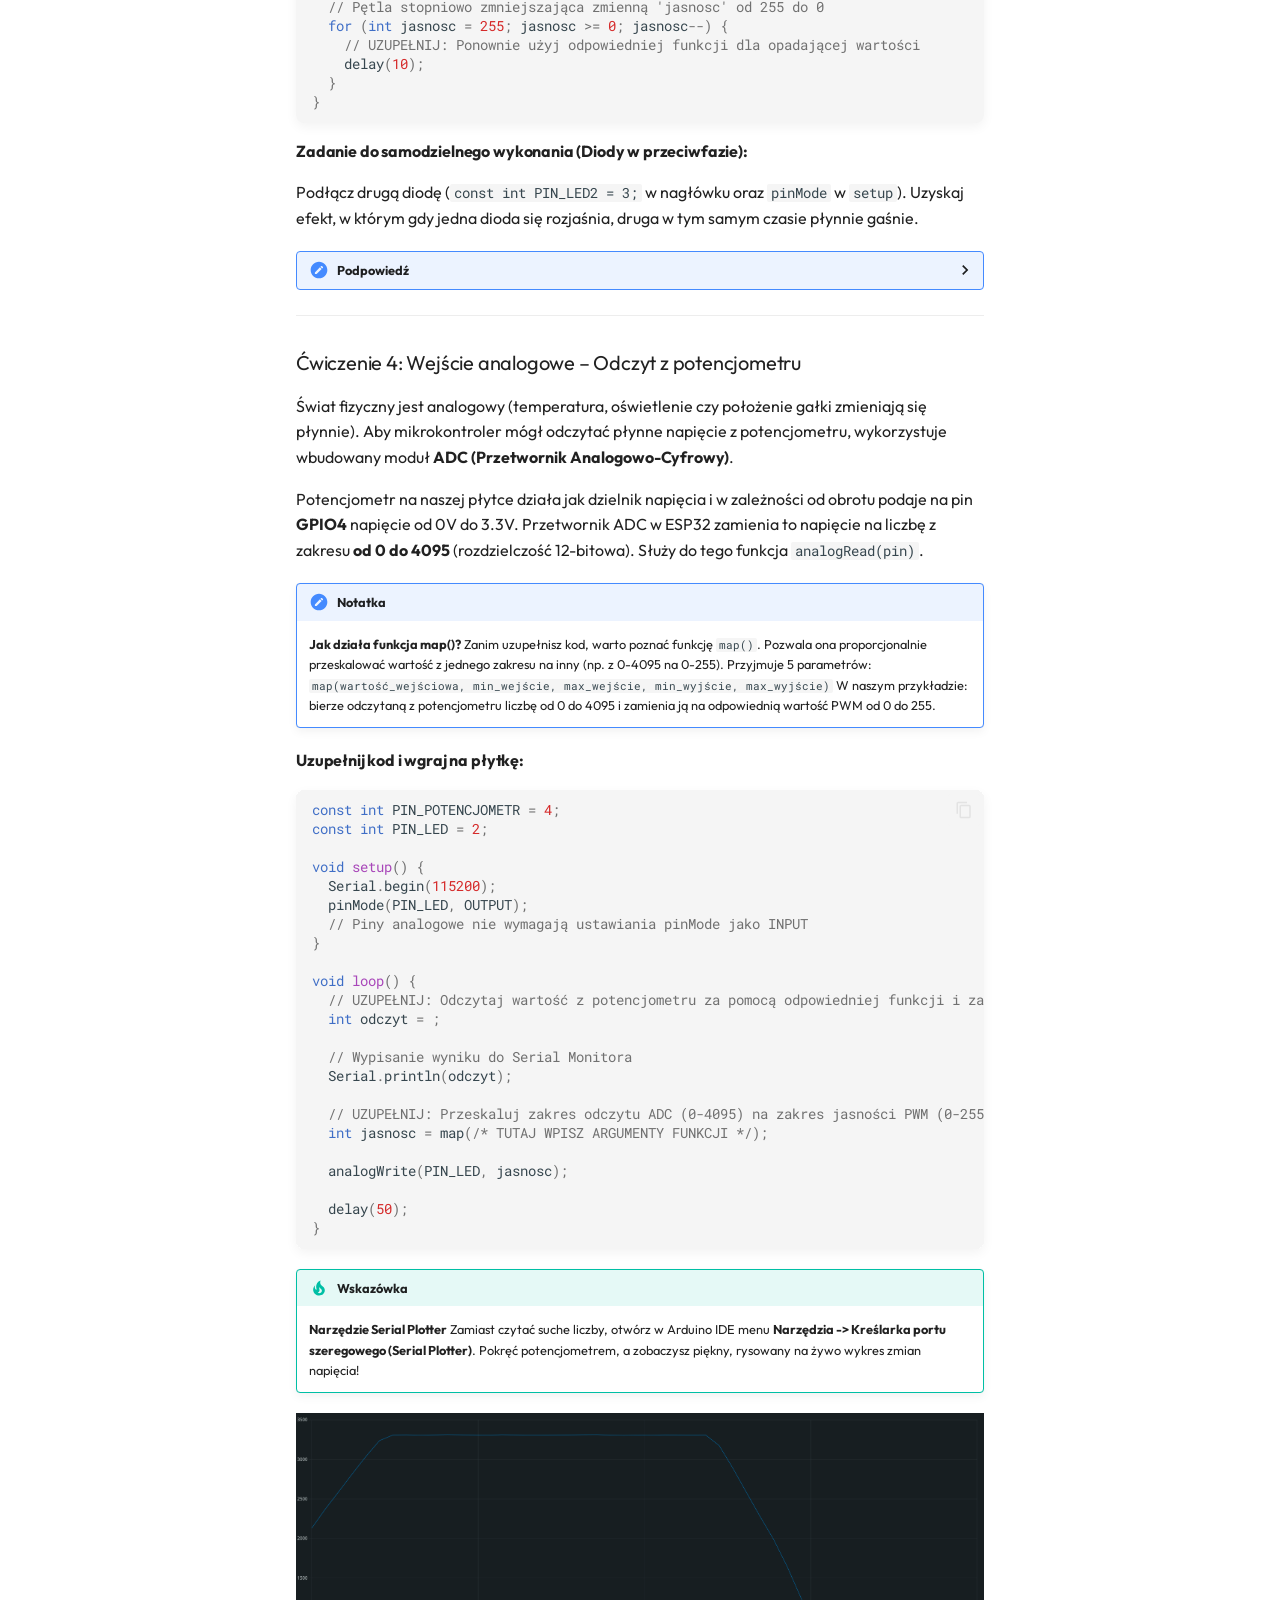
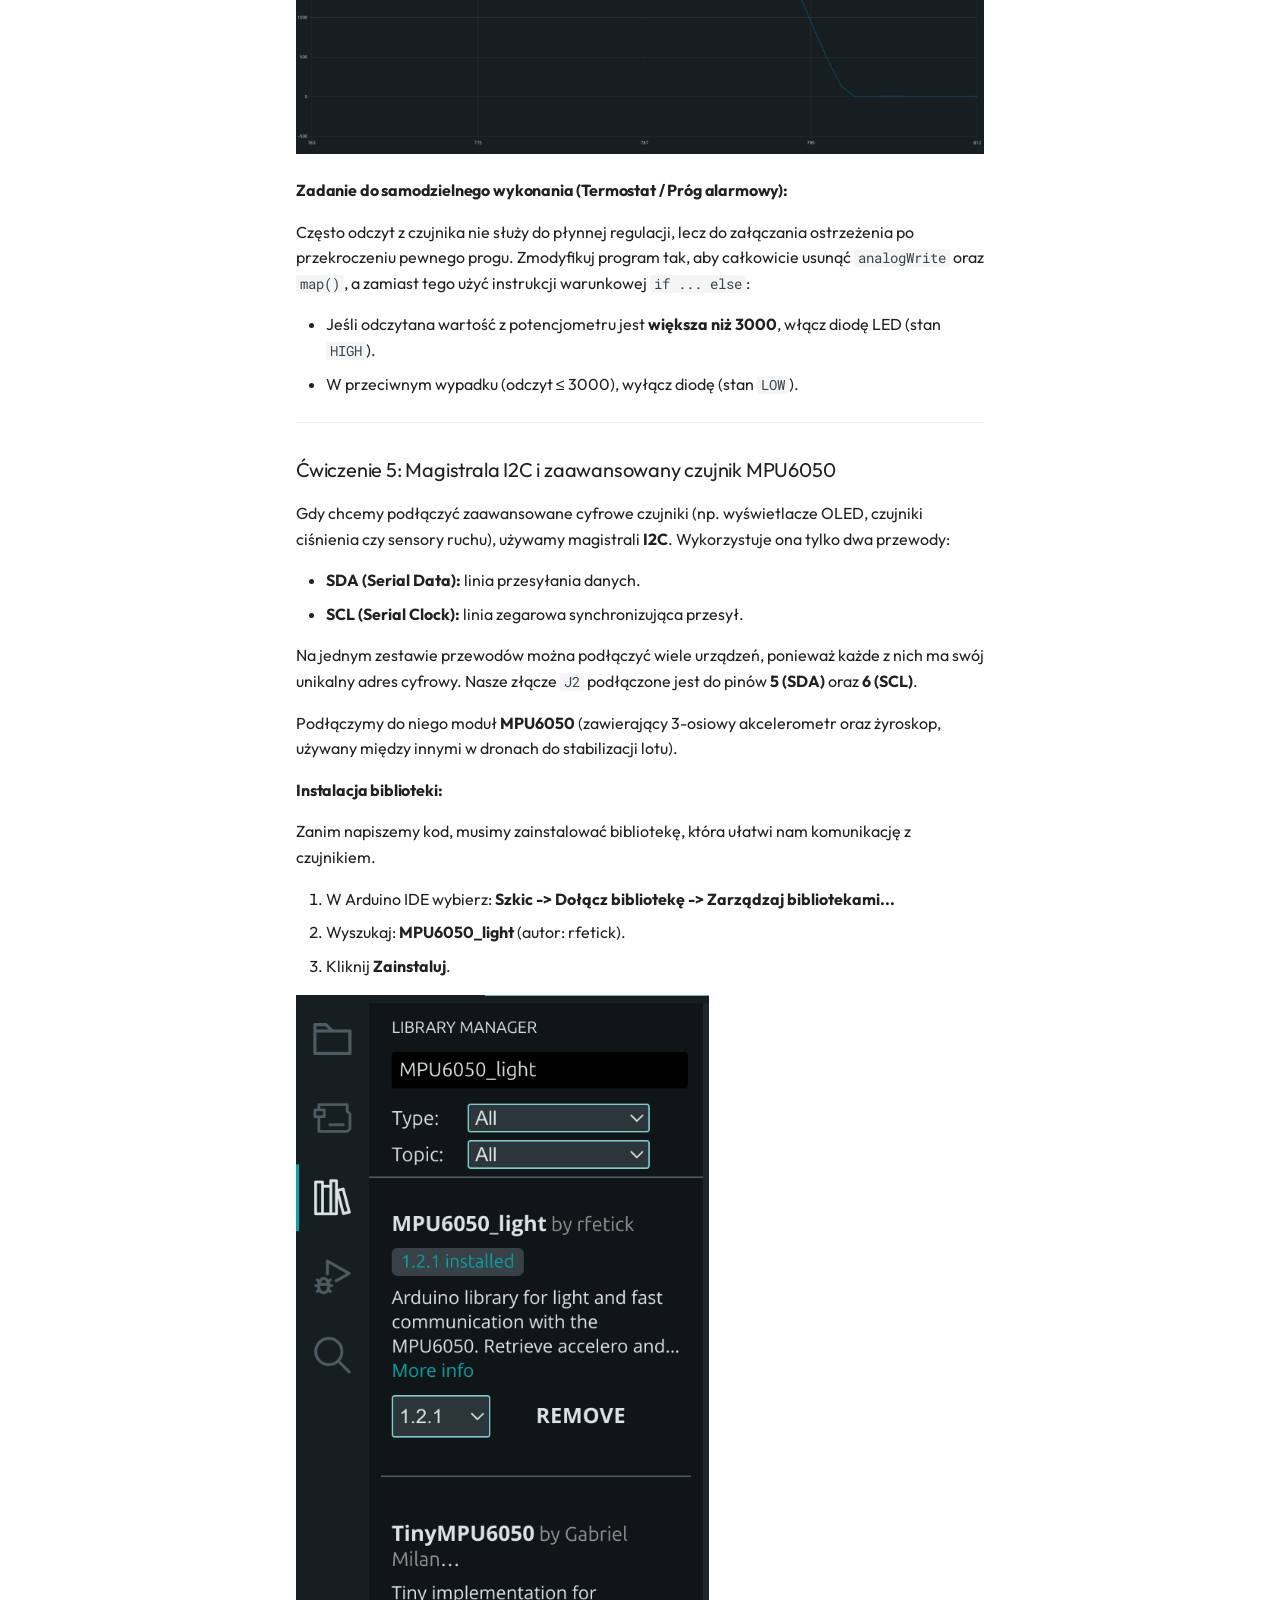
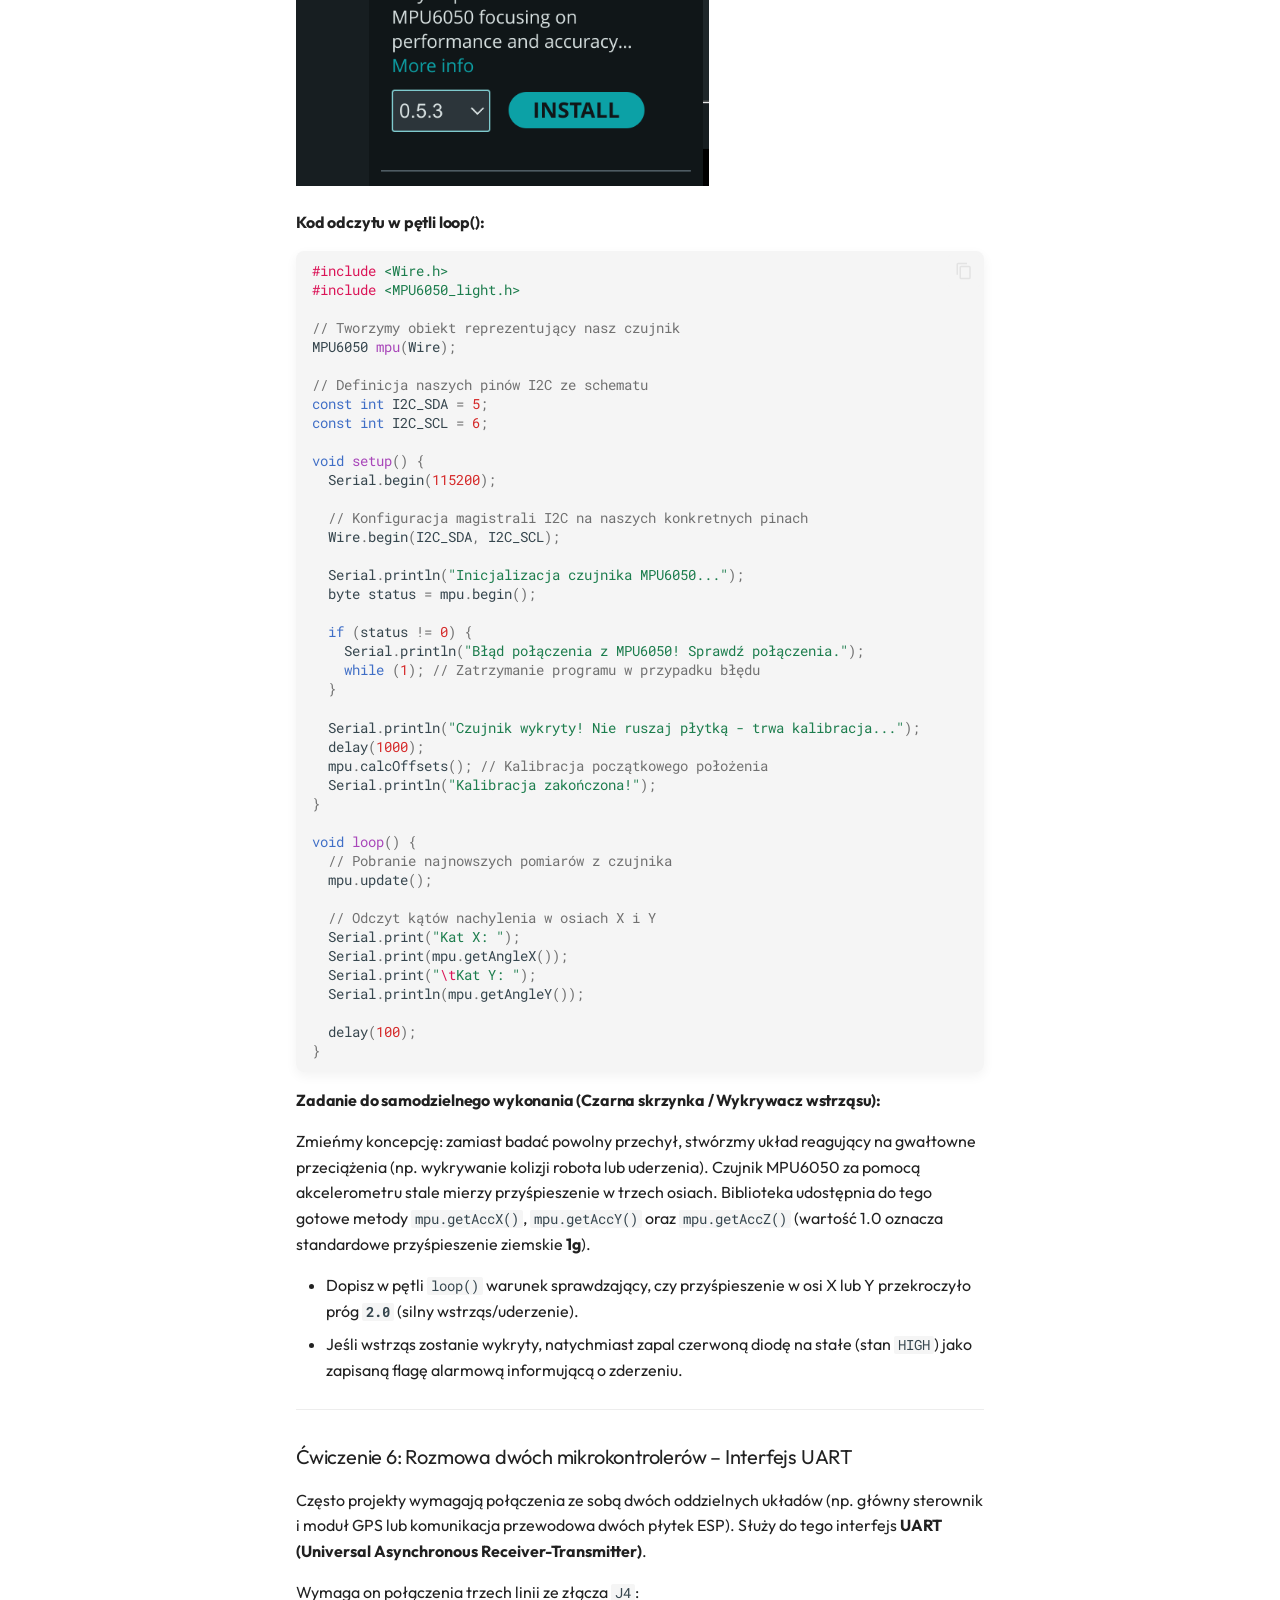
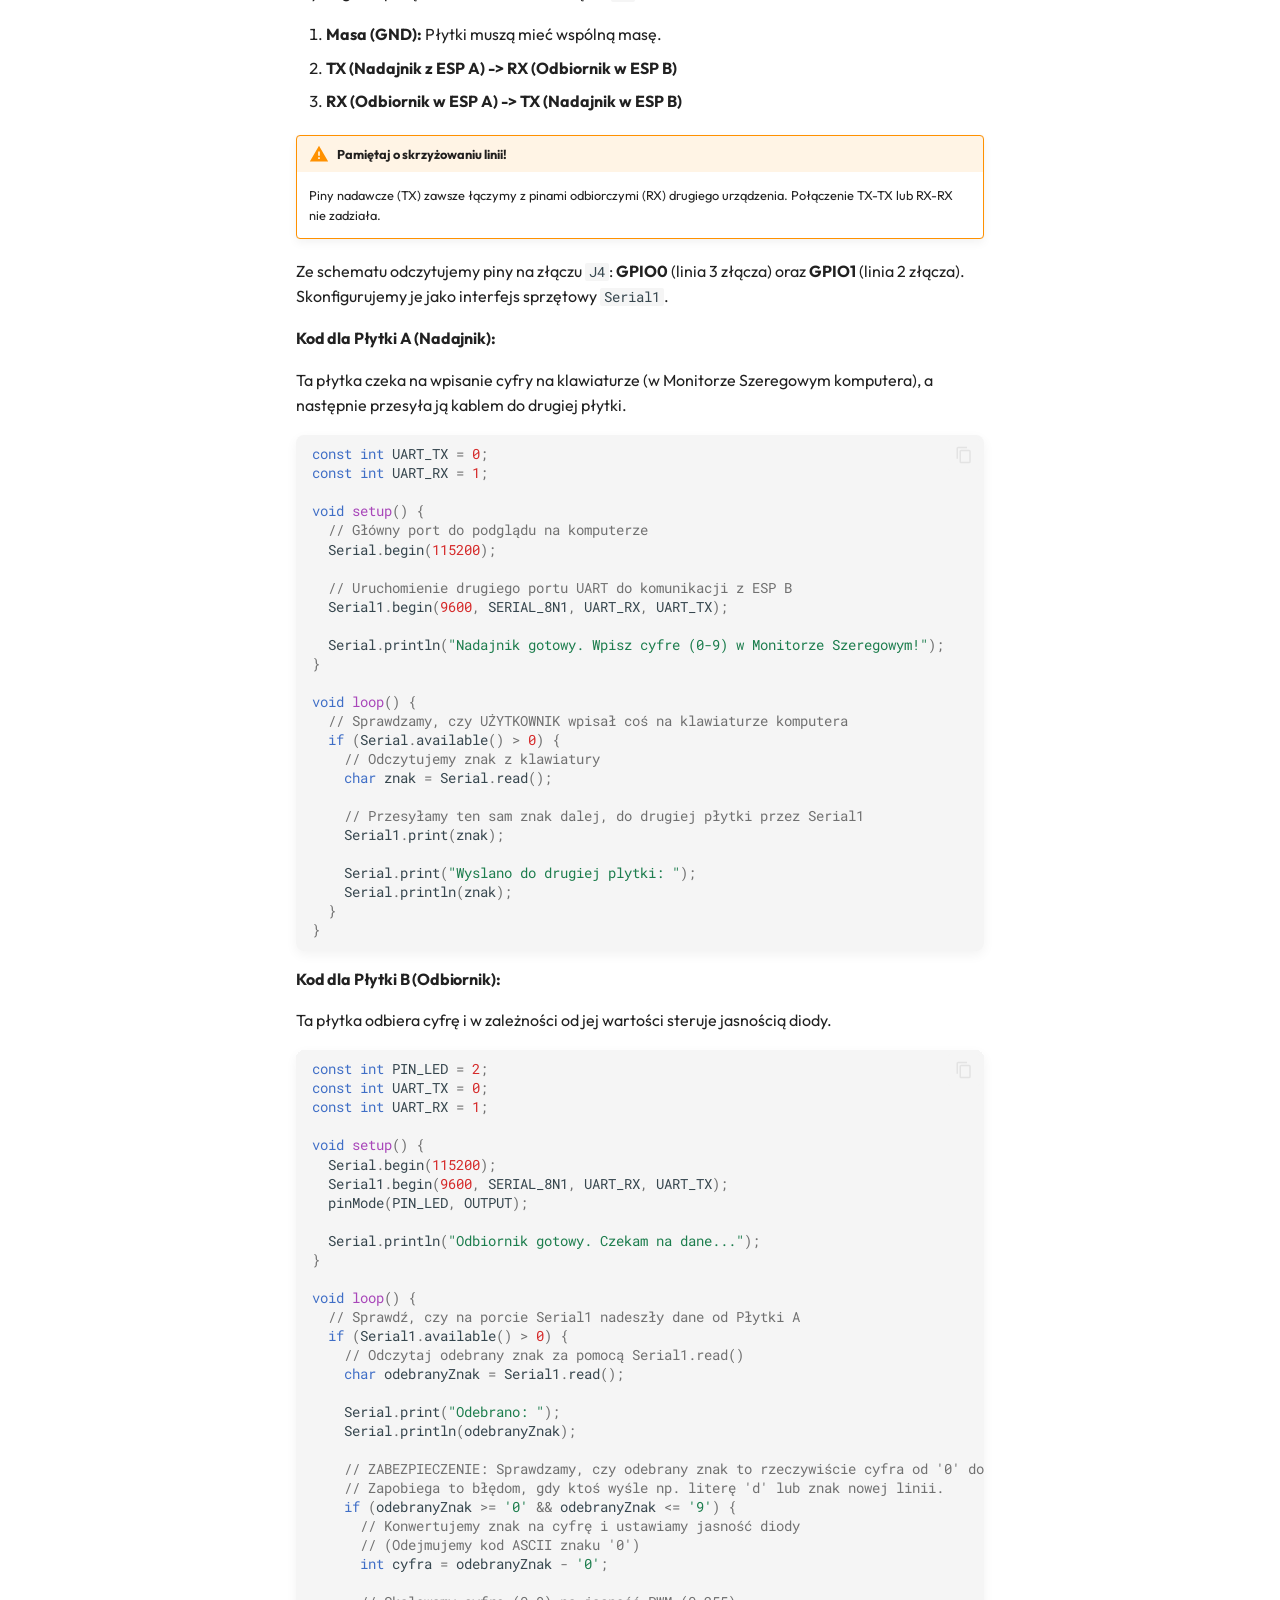
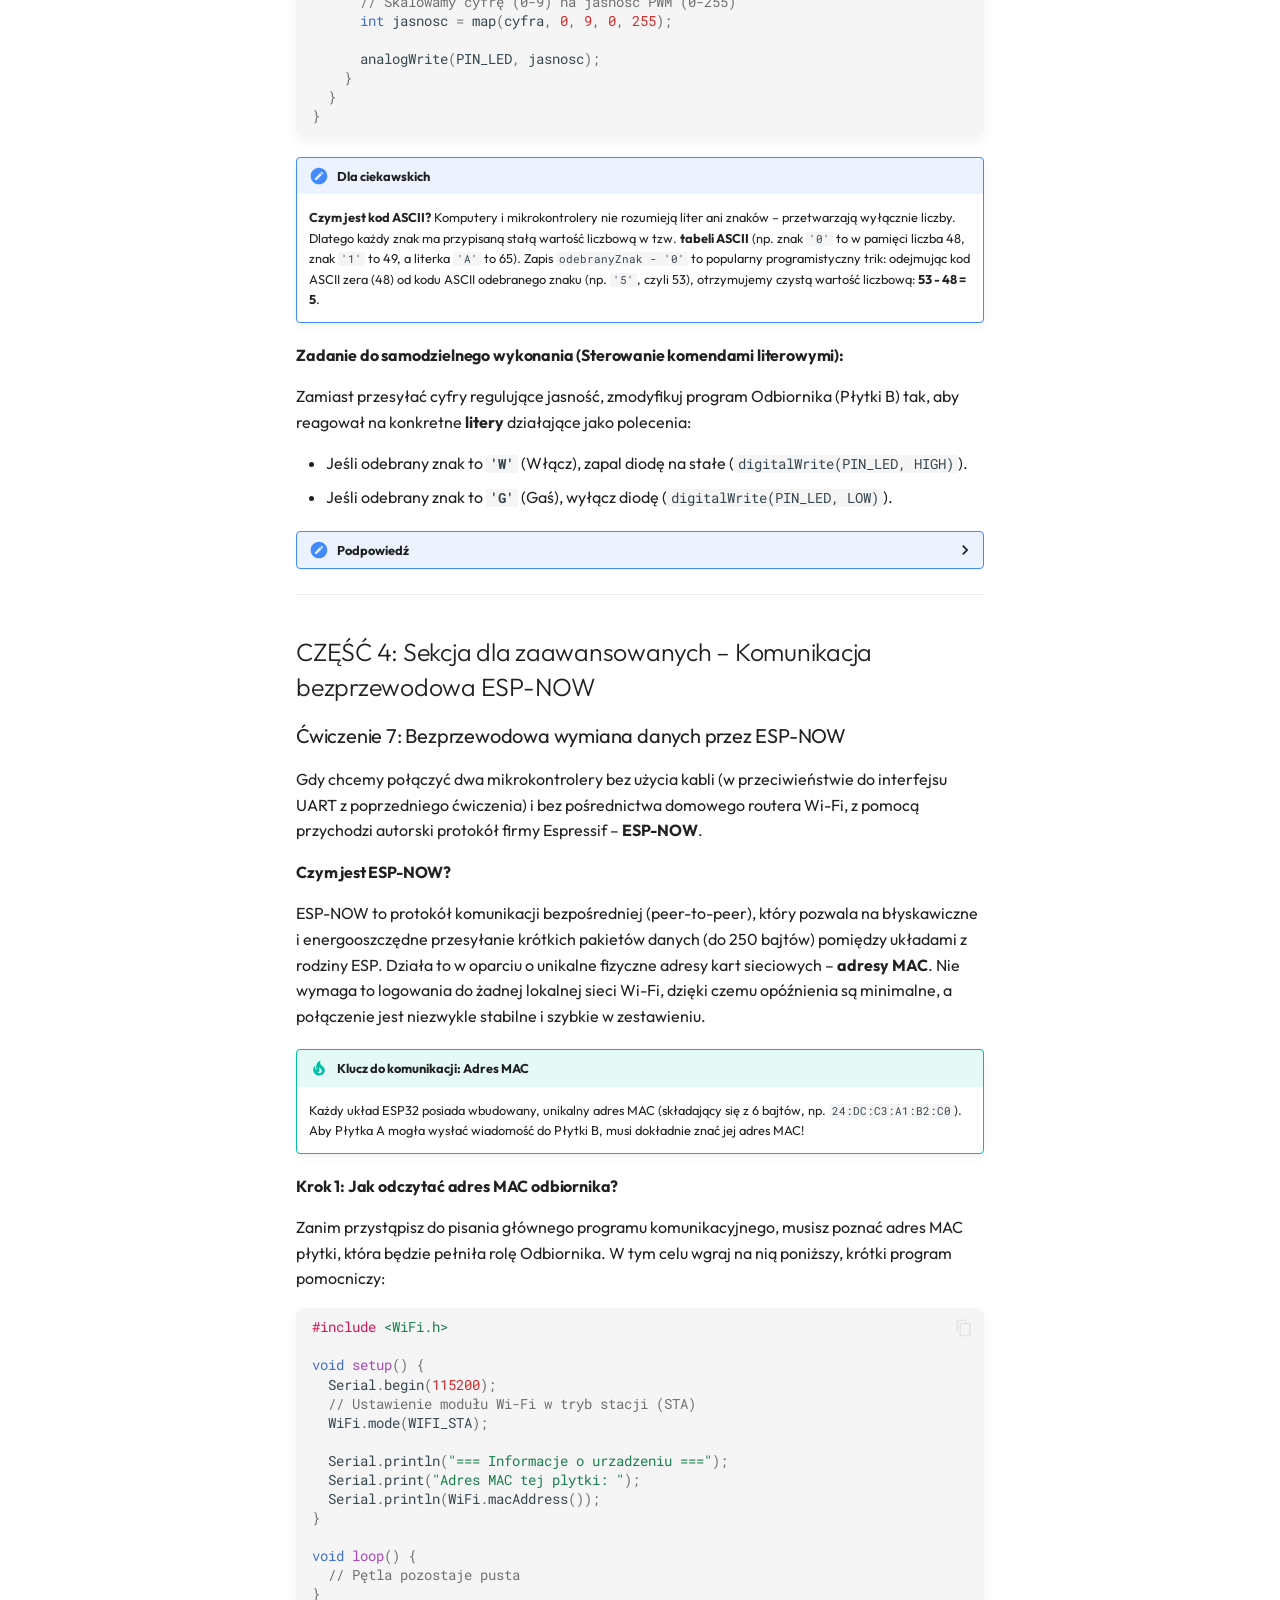
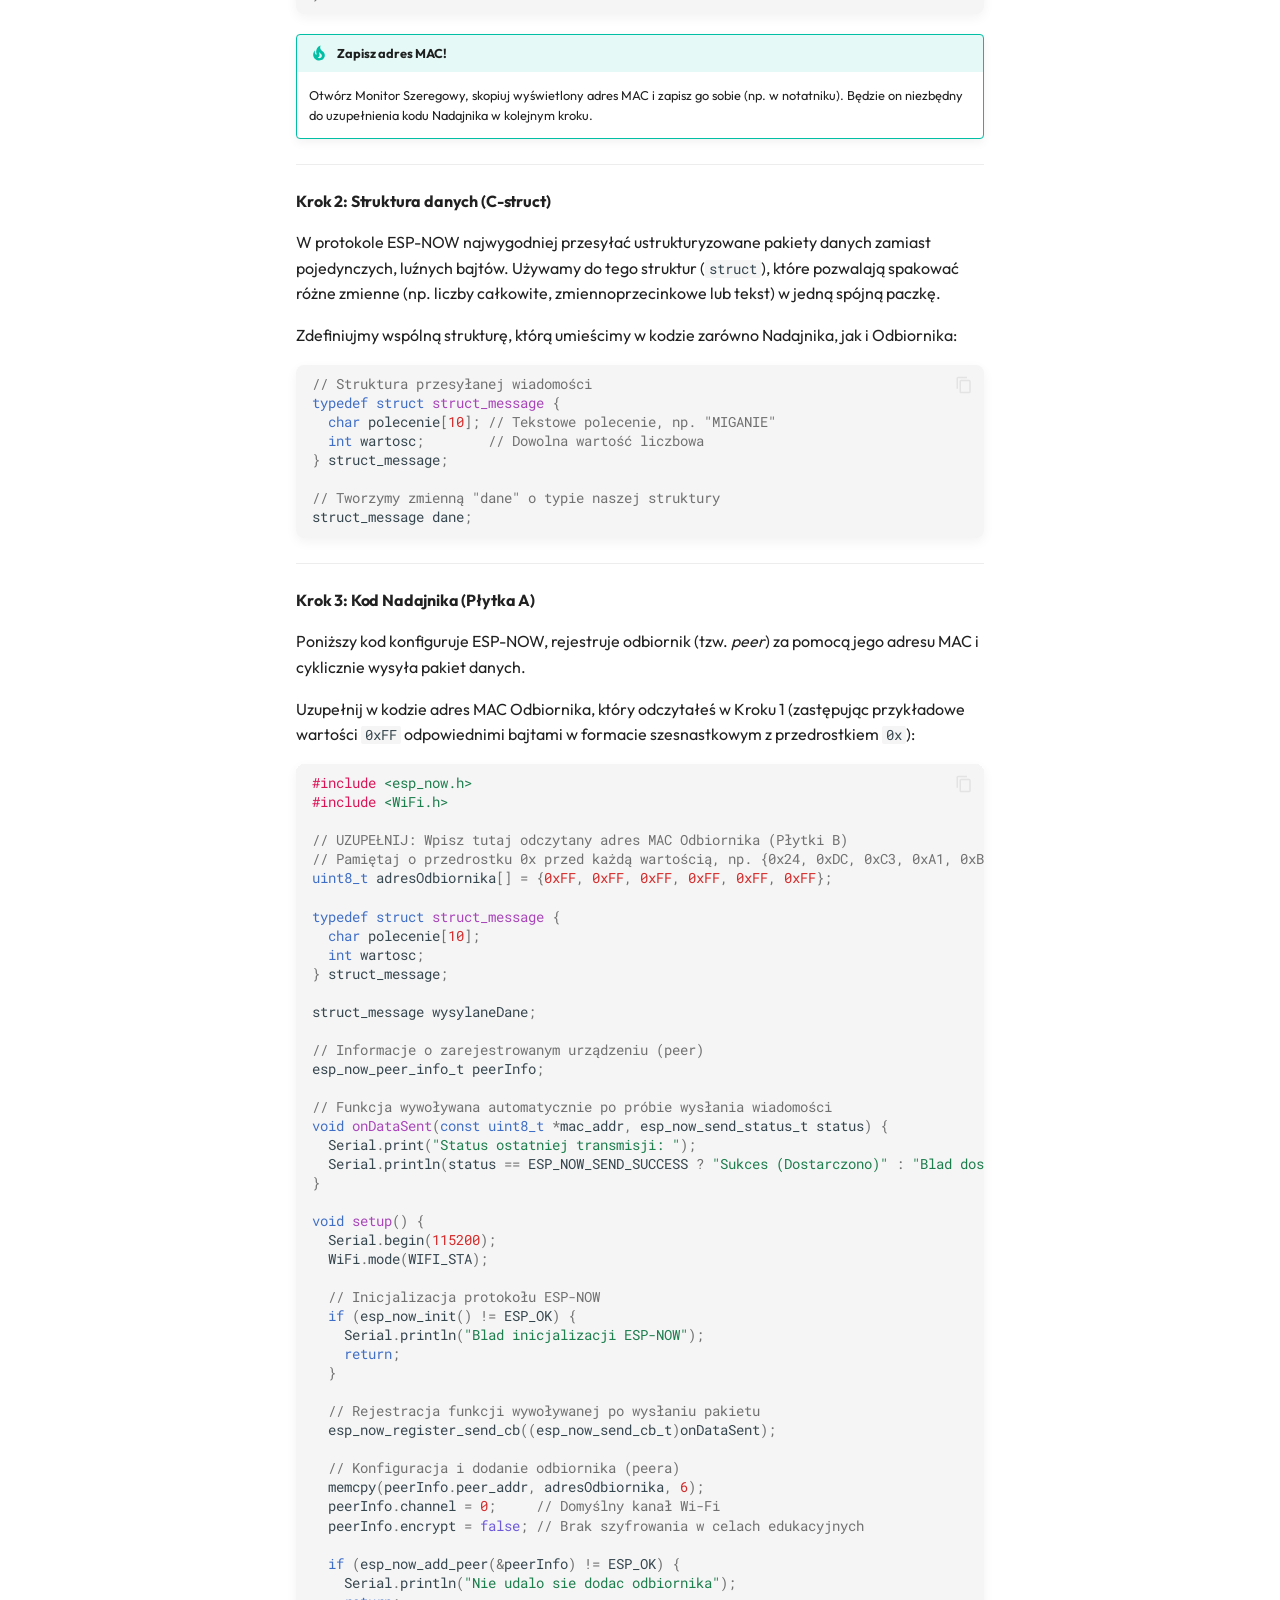
==== commit 6d3d8039: "add deploy code" ====
--- a/site/index.html
+++ b/site/index.html
@@ -13,6 +13,8 @@
       
       
       
+      
+        <link rel="next" href="zaawansowane/">
       
       
         
@@ -110,7 +112,7 @@
         <div class="md-header__topic" data-md-component="header-topic">
           <span class="md-ellipsis">
             
-              Skrypt Laboratoryjny
+              Moduły Podstawowe
             
           </span>
         </div>
@@ -217,7 +219,26 @@
   
     
   
-  Skrypt Laboratoryjny
+  Moduły Podstawowe
+
+      </a>
+    </li>
+  
+
+      
+        
+  
+  
+  
+  
+    <li class="md-tabs__item">
+      <a href="zaawansowane/" class="md-tabs__link">
+        
+  
+  
+    
+  
+  Moduły Zaawansowane
 
       </a>
     </li>
@@ -280,7 +301,7 @@
   <span class="md-ellipsis">
     
   
-    Skrypt Laboratoryjny
+    Moduły Podstawowe
   
 
     
@@ -298,7 +319,7 @@
   <span class="md-ellipsis">
     
   
-    Skrypt Laboratoryjny
+    Moduły Podstawowe
   
 
     
@@ -750,6 +771,33 @@
   
 </nav>
       
+    </li>
+  
+
+    
+      
+      
+  
+  
+  
+  
+    <li class="md-nav__item">
+      <a href="zaawansowane/" class="md-nav__link">
+        
+  
+  
+  <span class="md-ellipsis">
+    
+  
+    Moduły Zaawansowane
+  
+
+    
+  </span>
+  
+  
+
+      </a>
     </li>
   
 
@@ -1868,6 +1916,28 @@
         <footer class="md-footer">
   
     
+      
+      <nav class="md-footer__inner md-grid" aria-label="Stopka" >
+        
+        
+          
+          <a href="zaawansowane/" class="md-footer__link md-footer__link--next" aria-label="Następna strona: Moduły Zaawansowane">
+            <div class="md-footer__title">
+              <span class="md-footer__direction">
+                Następna strona
+              </span>
+              <div class="md-ellipsis">
+                Moduły Zaawansowane
+              </div>
+            </div>
+            <div class="md-footer__button md-icon">
+              
+              <svg xmlns="http://www.w3.org/2000/svg" viewBox="0 0 24 24"><path d="M4 11v2h12l-5.5 5.5 1.42 1.42L19.84 12l-7.92-7.92L10.5 5.5 16 11z"/></svg>
+            </div>
+          </a>
+        
+      </nav>
+    
   
   <div class="md-footer-meta md-typeset">
     <div class="md-footer-meta__inner md-grid">
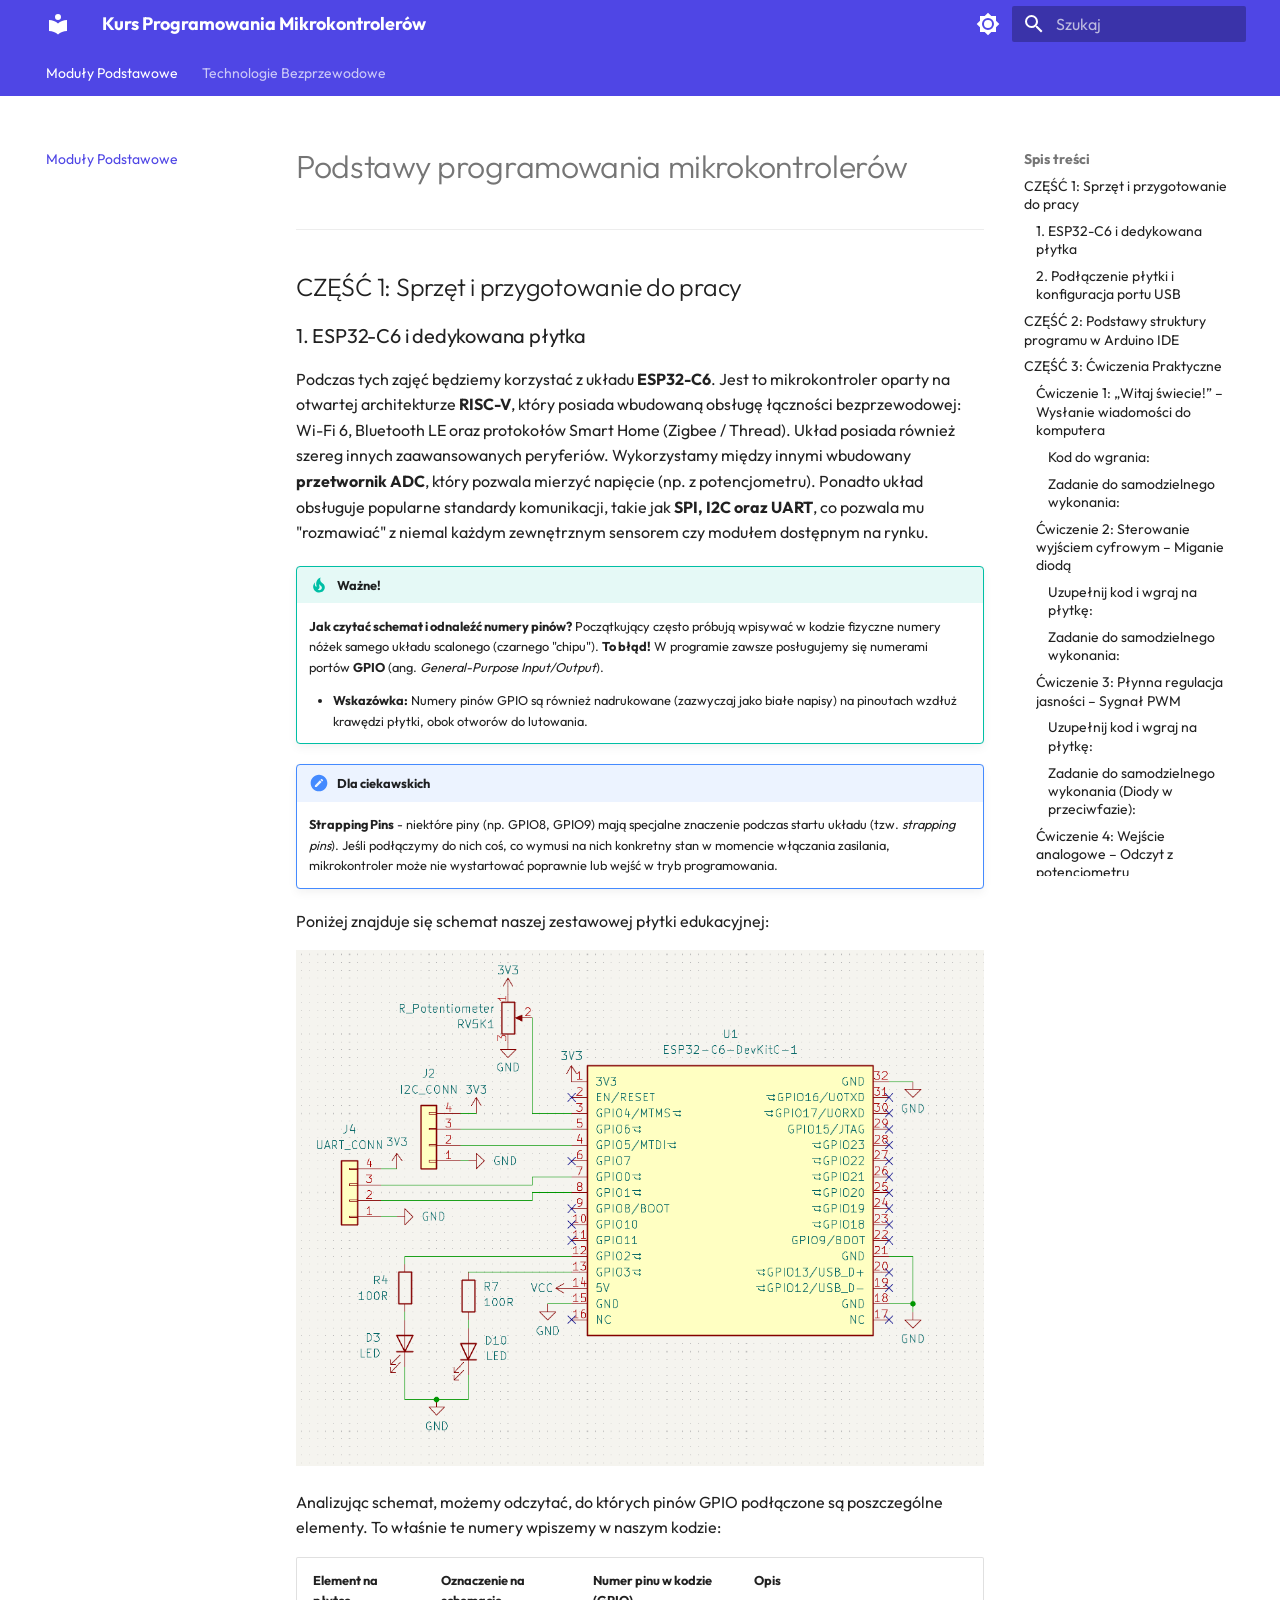
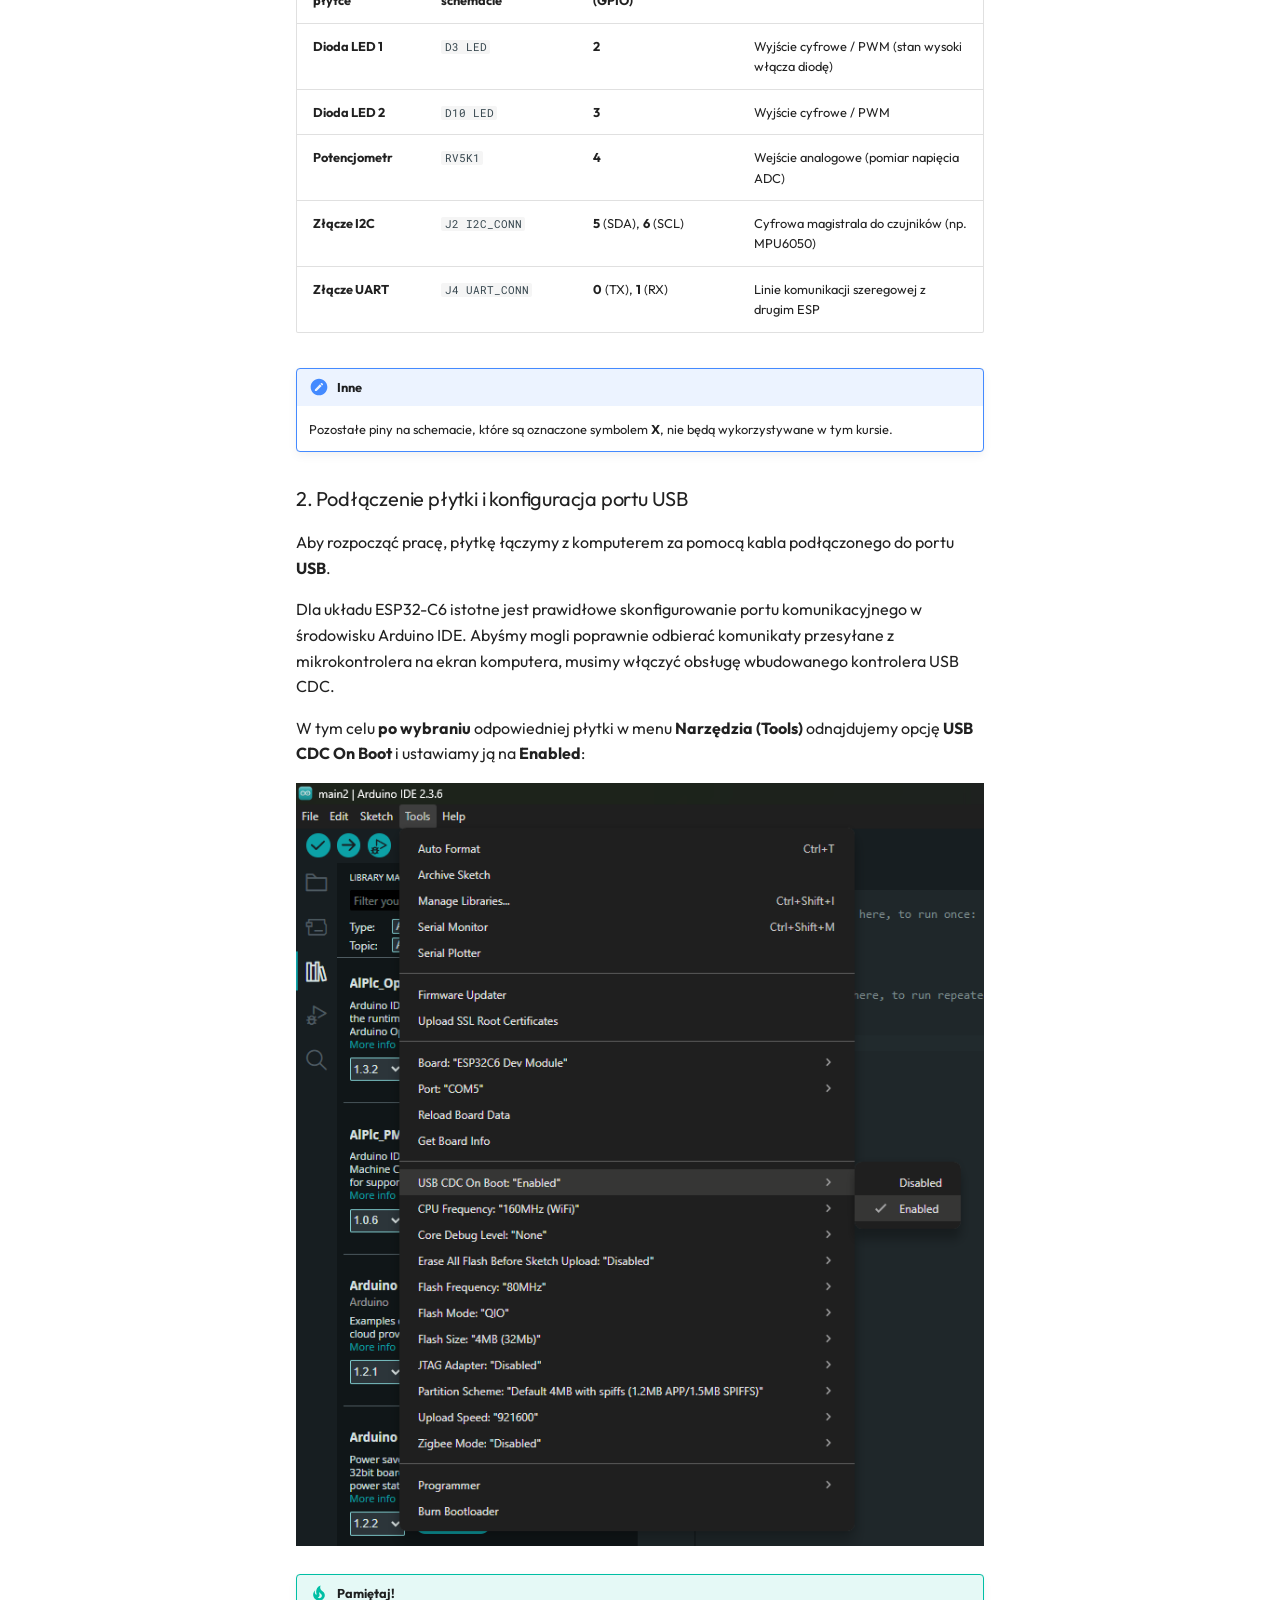
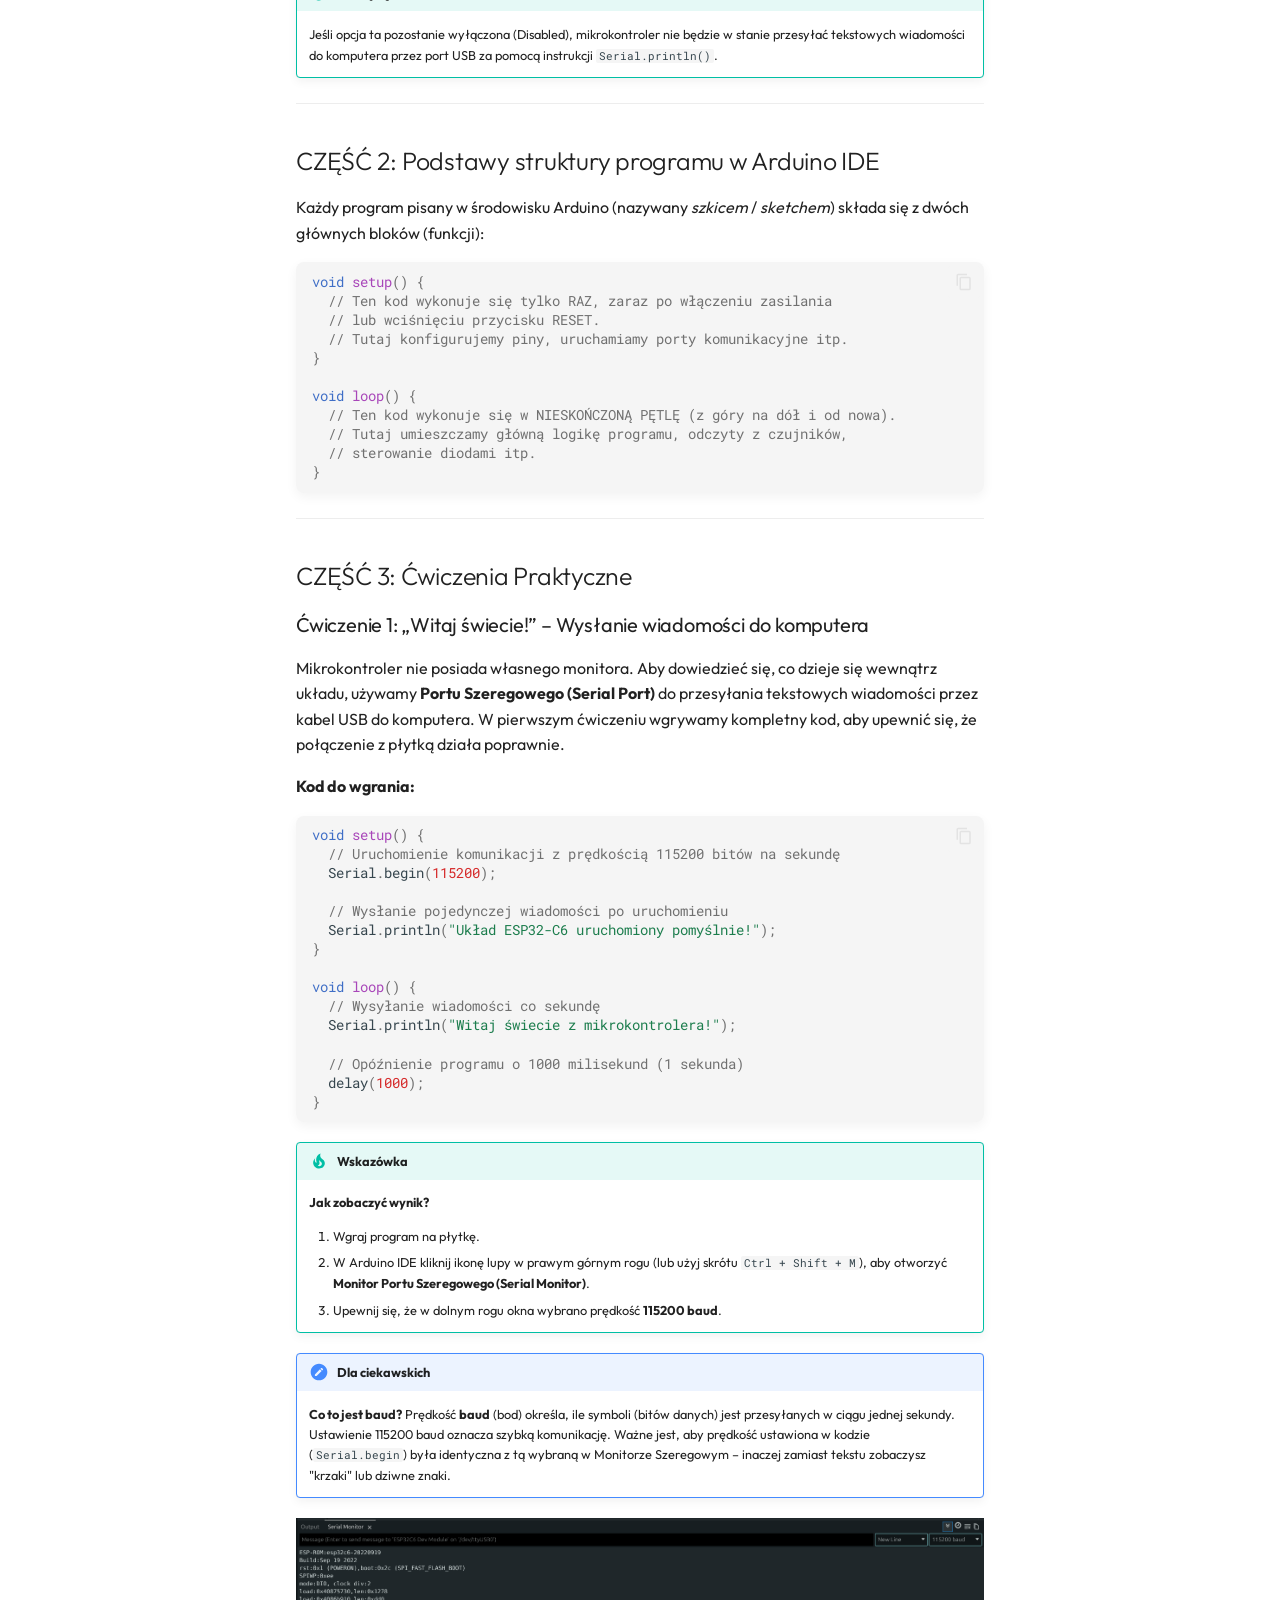
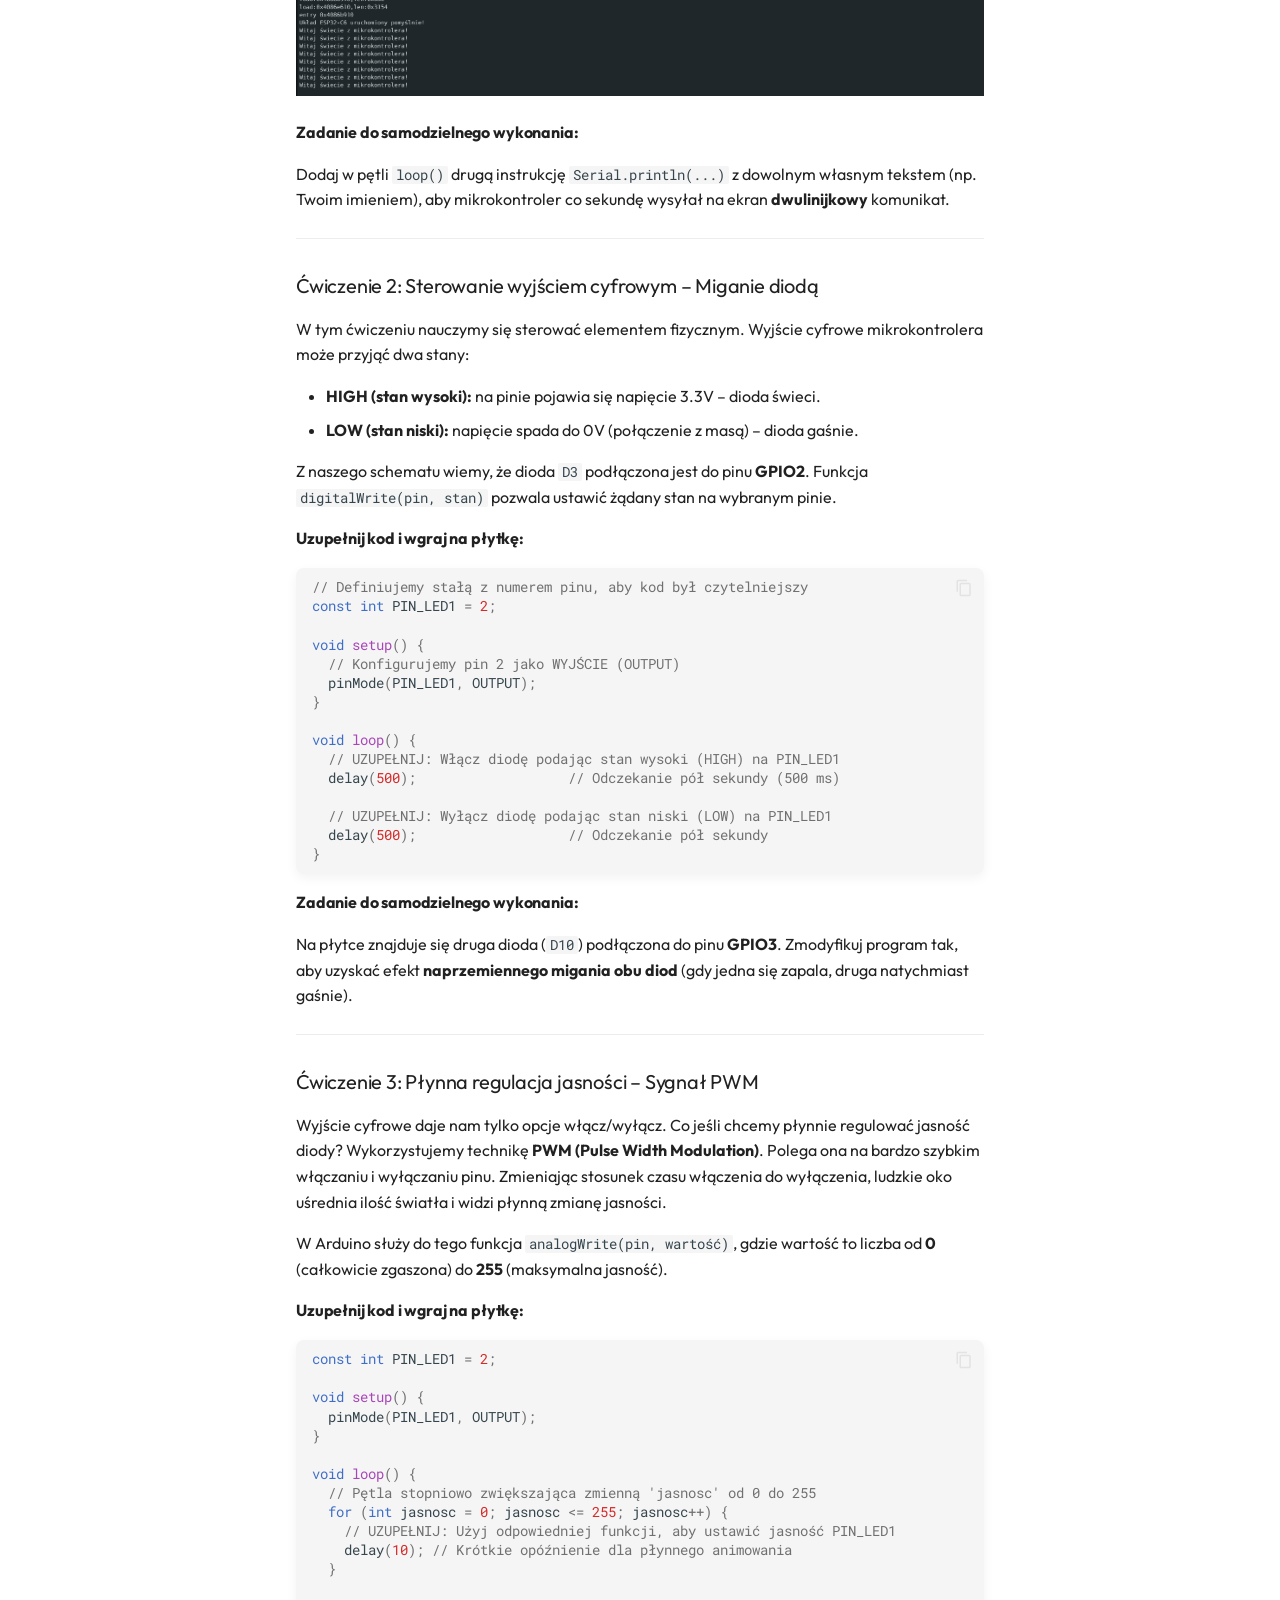
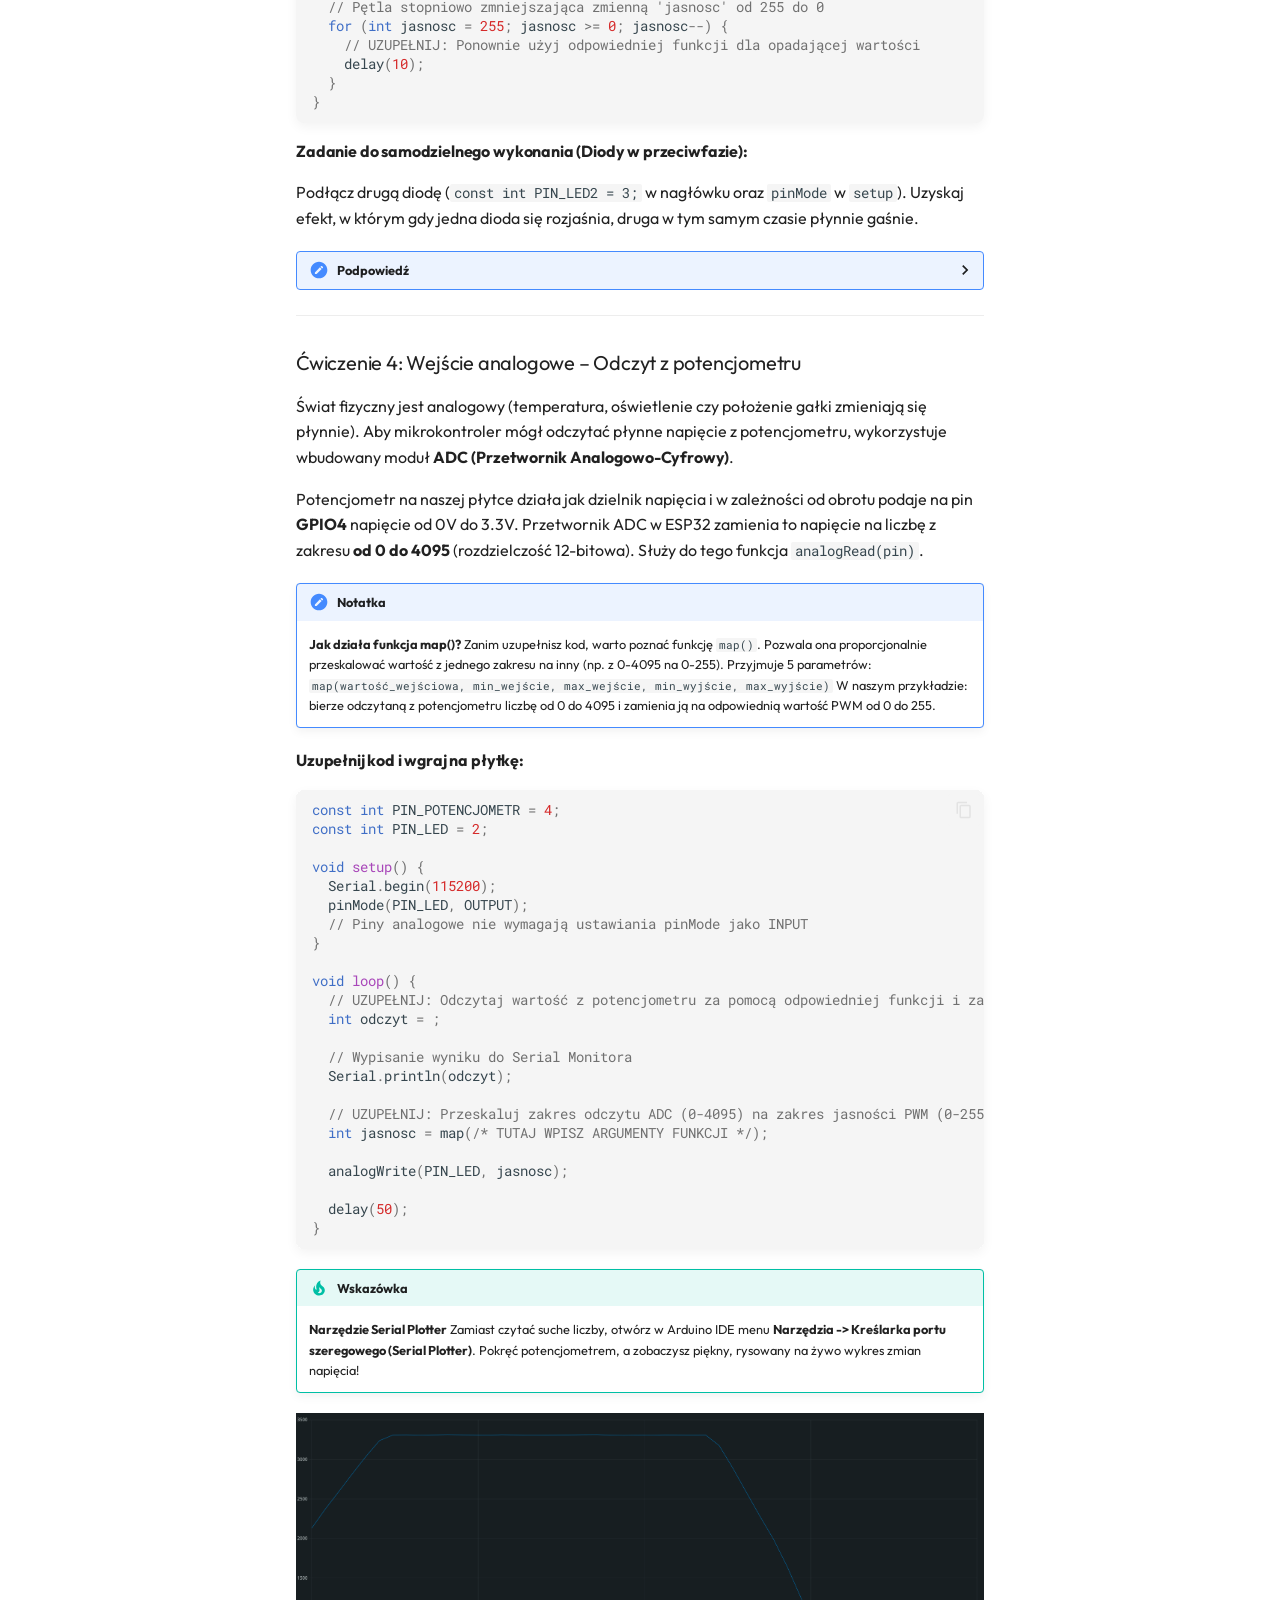
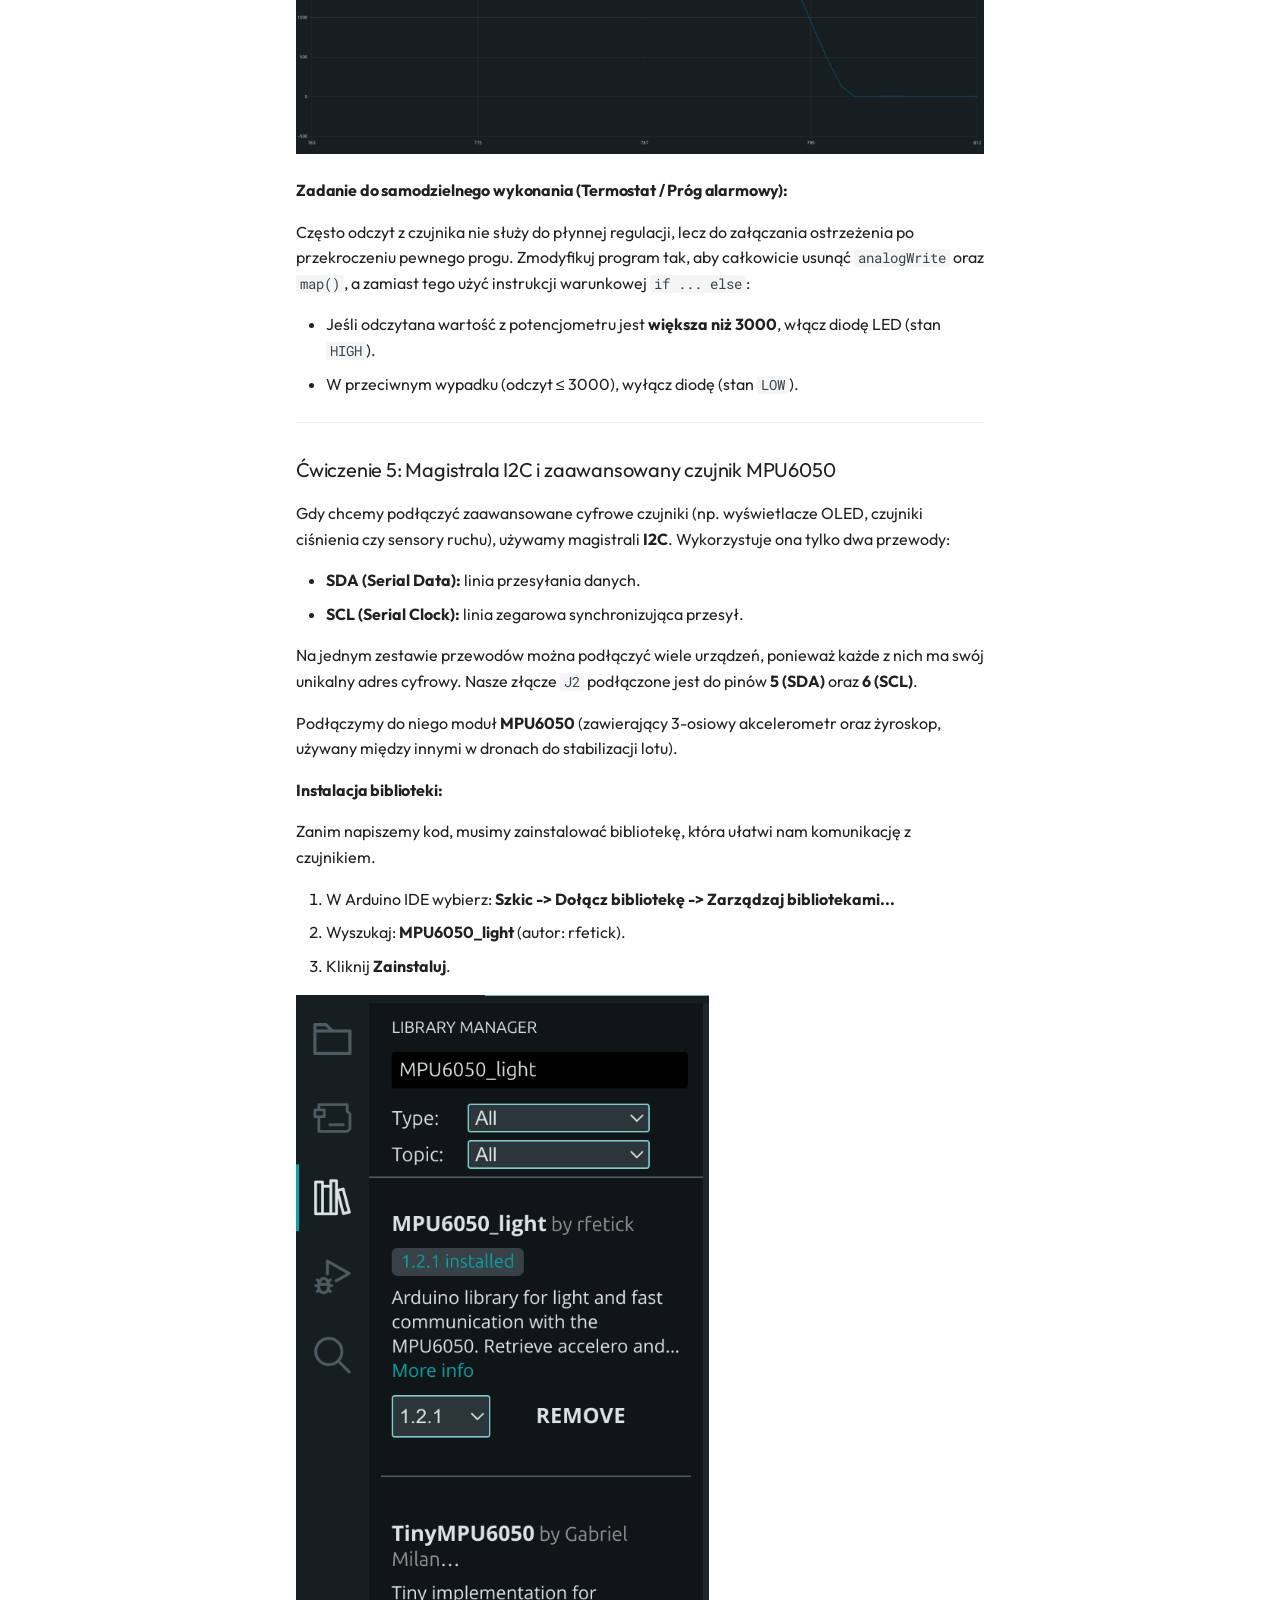
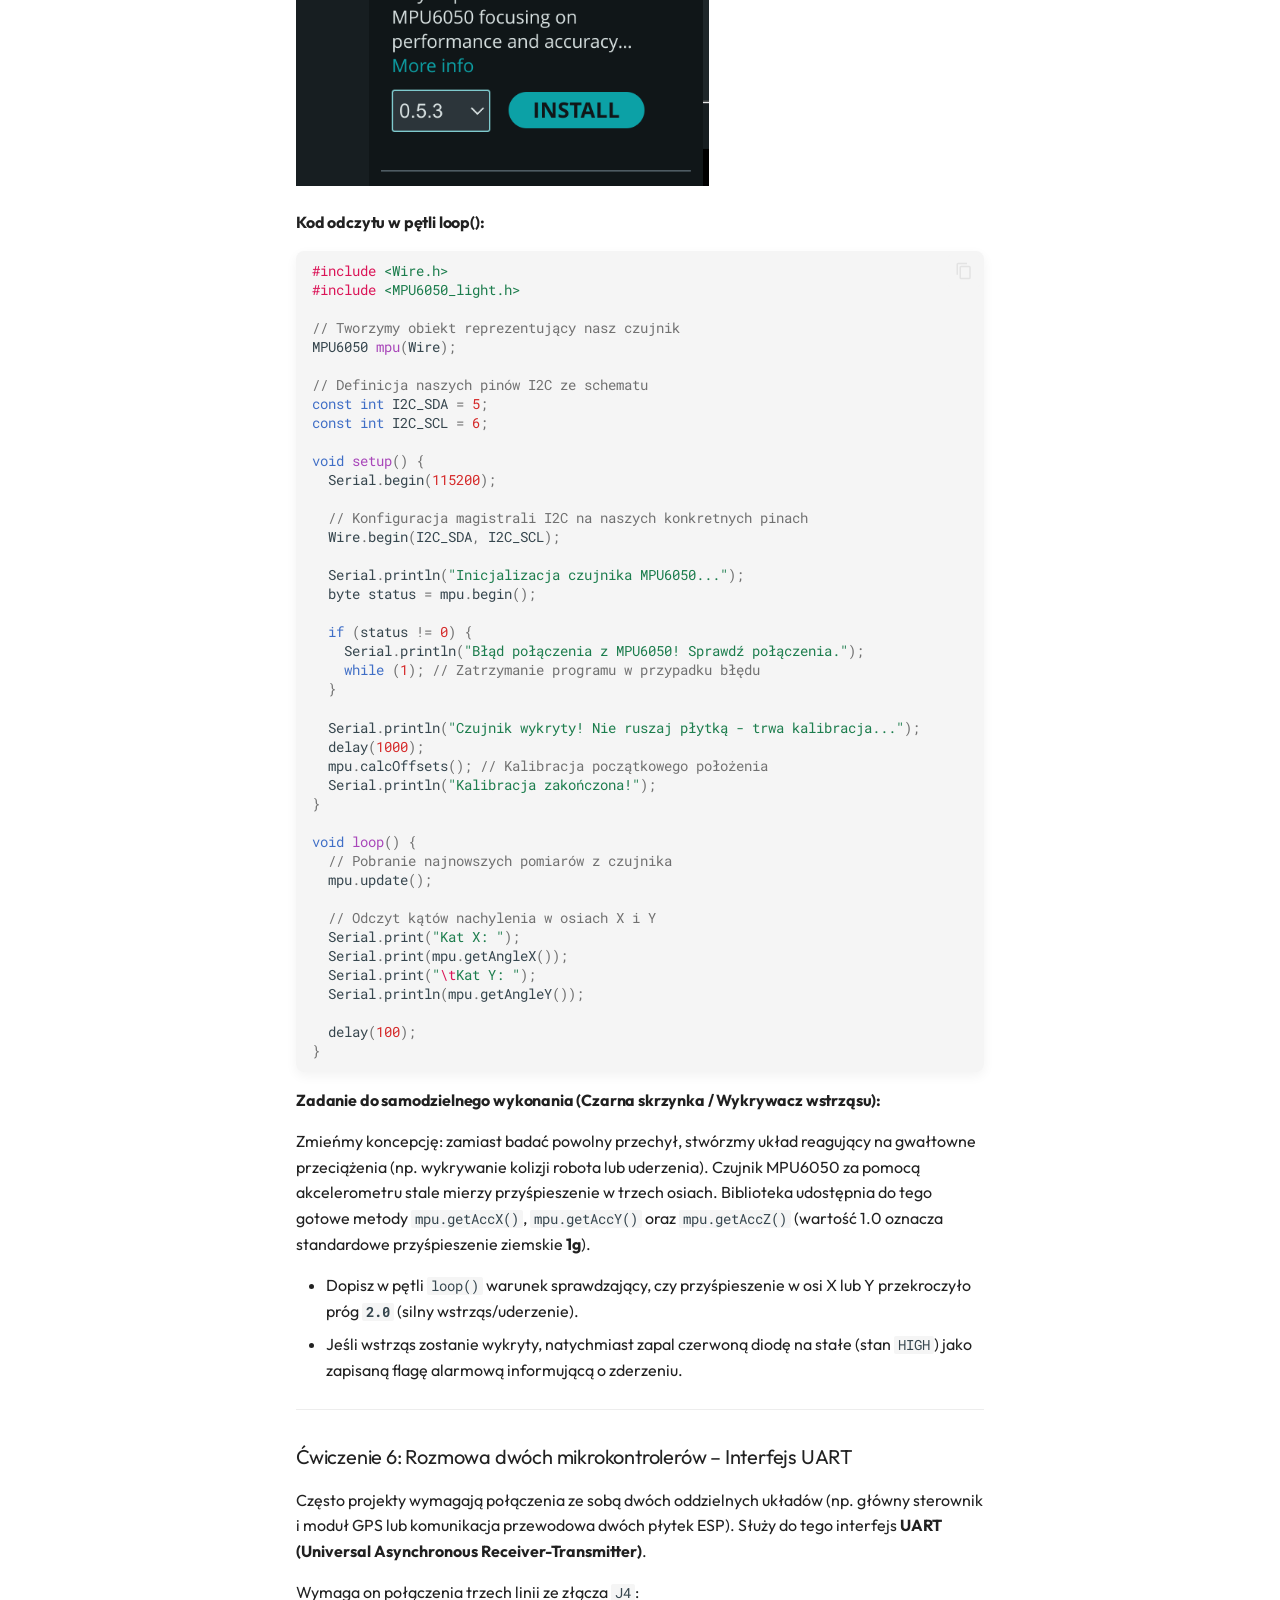
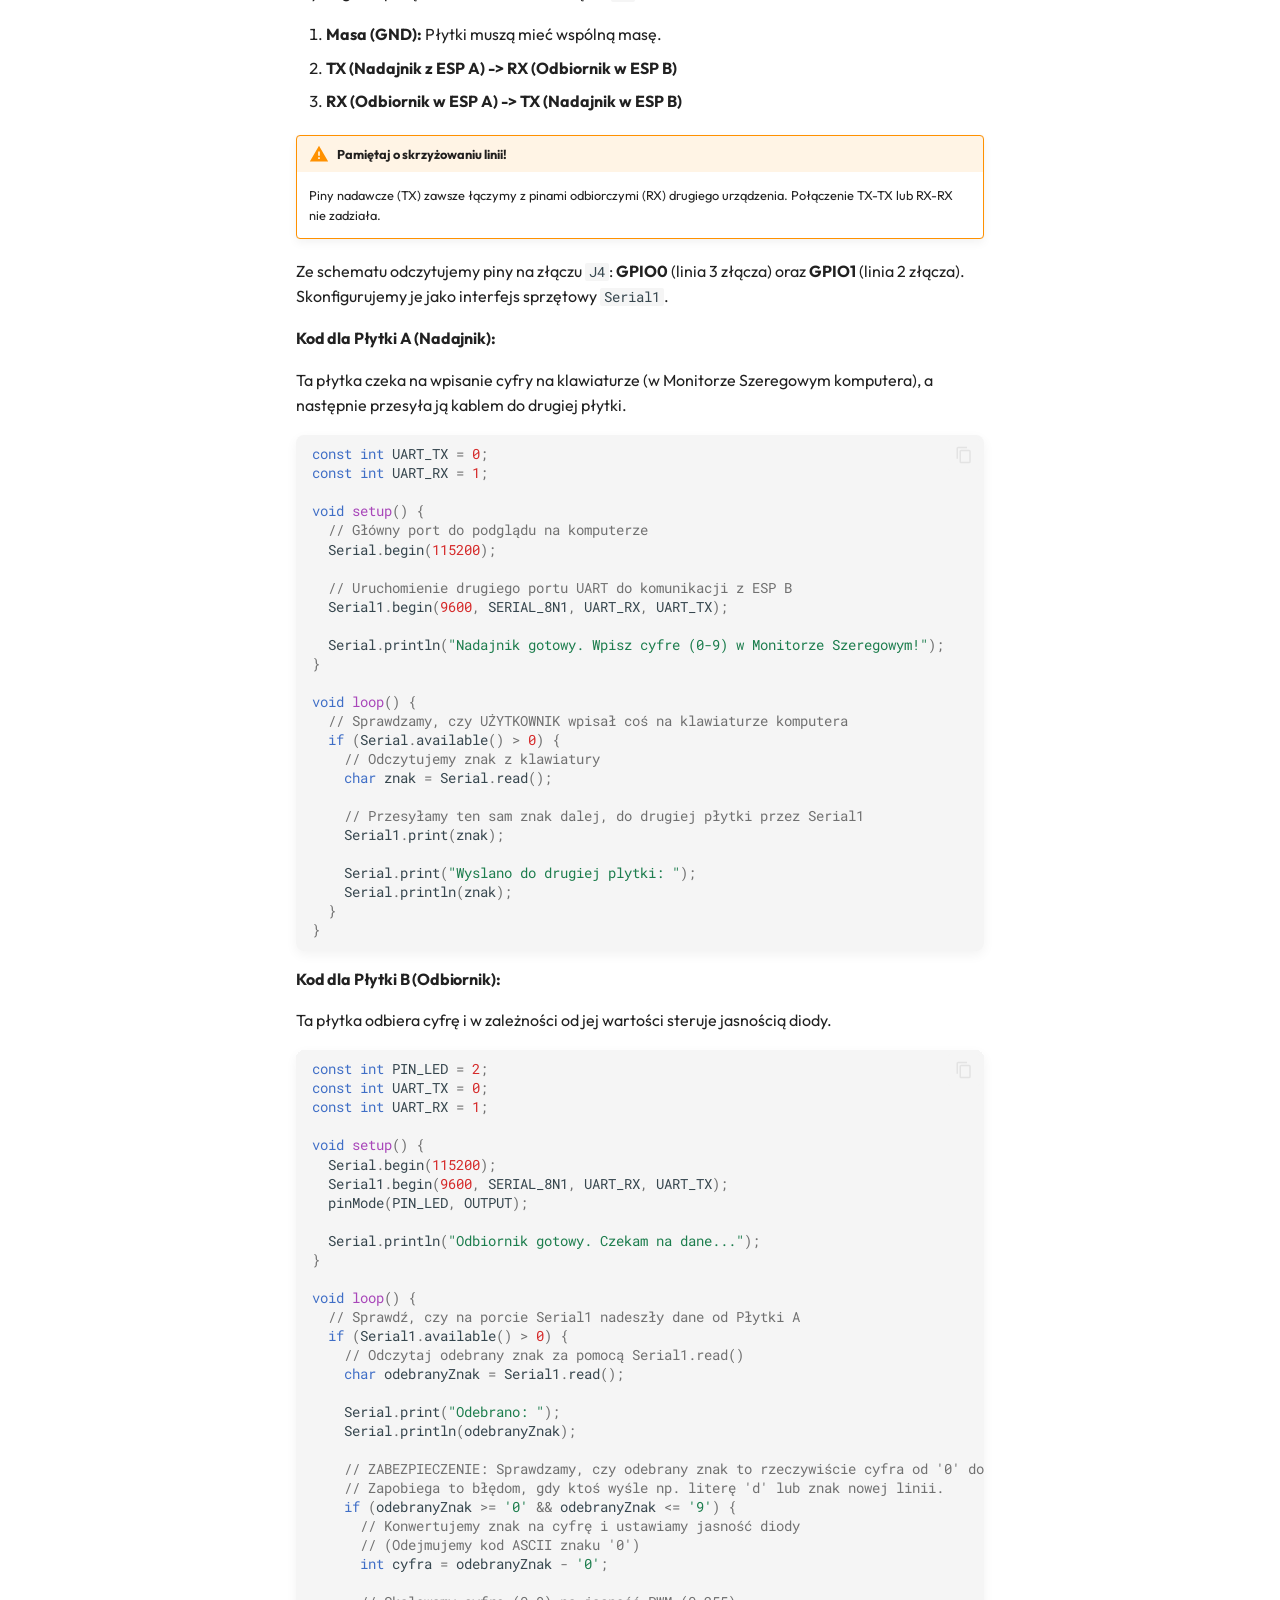
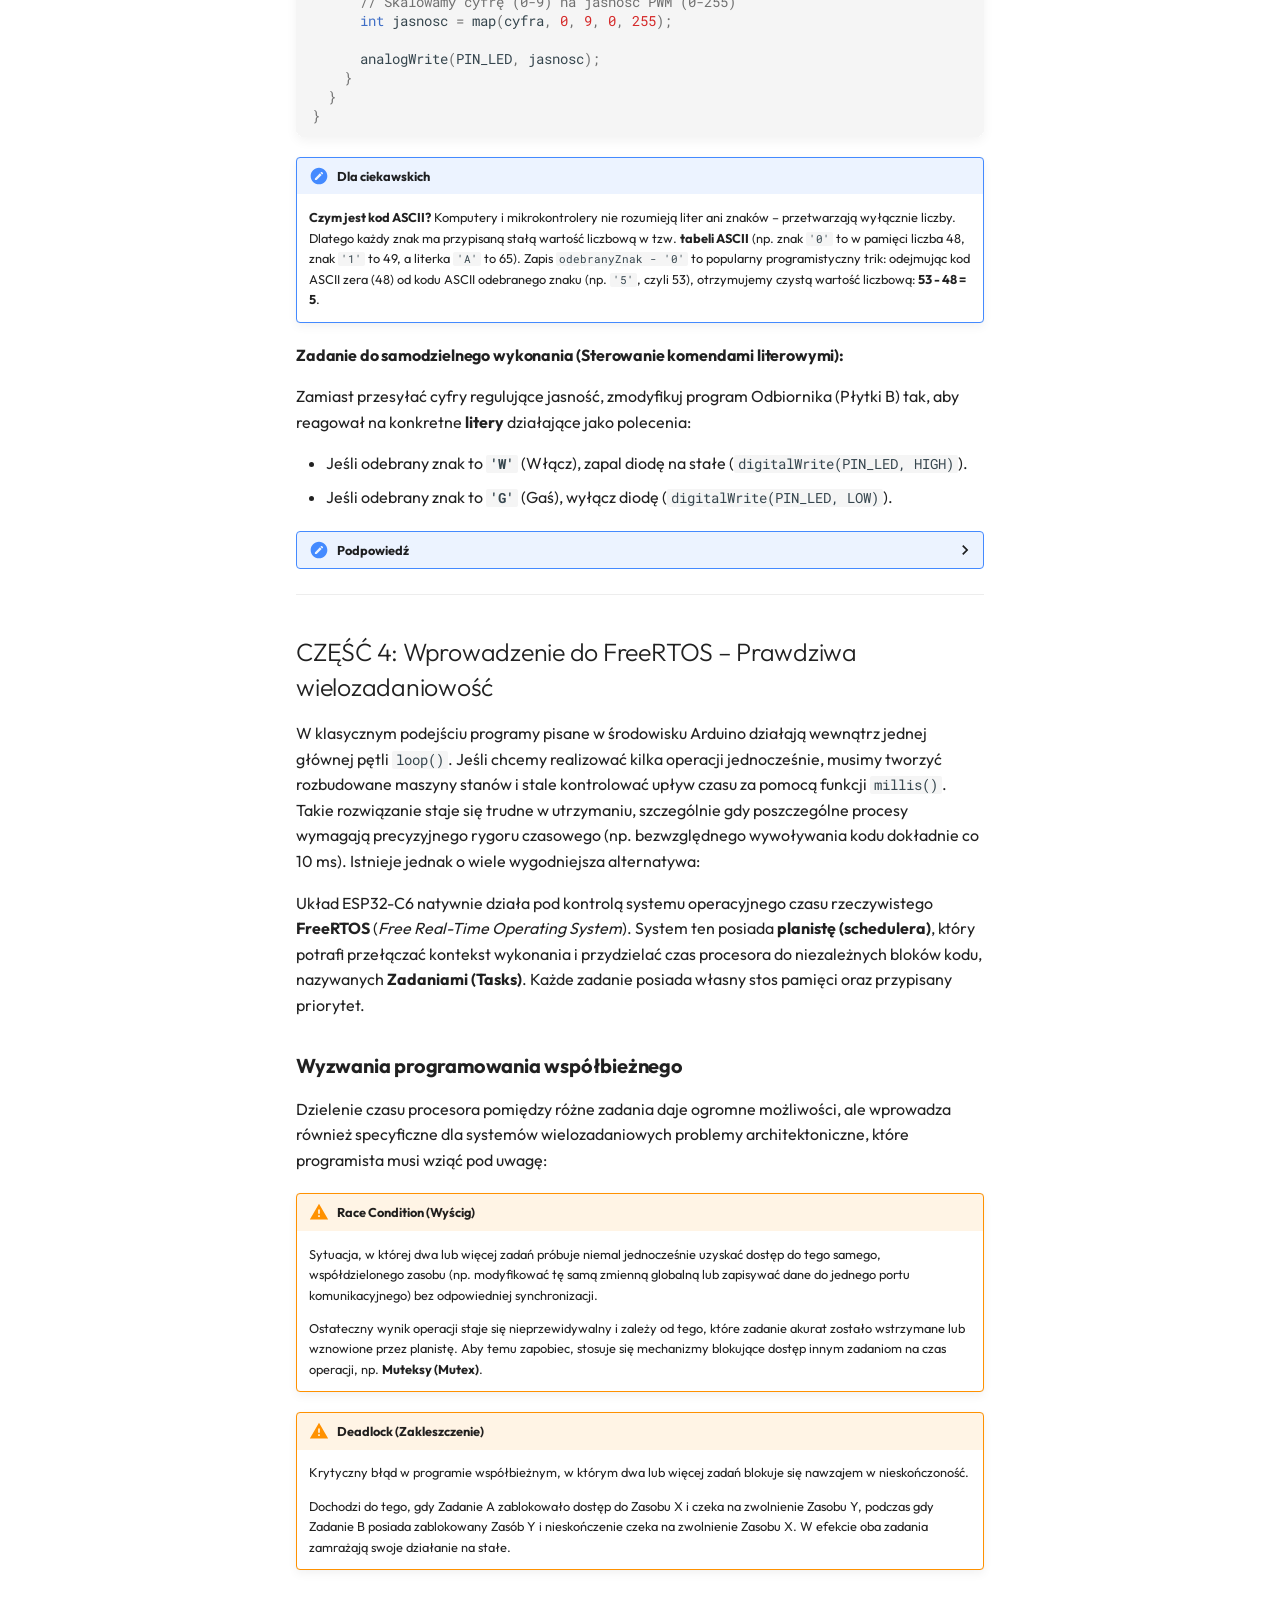
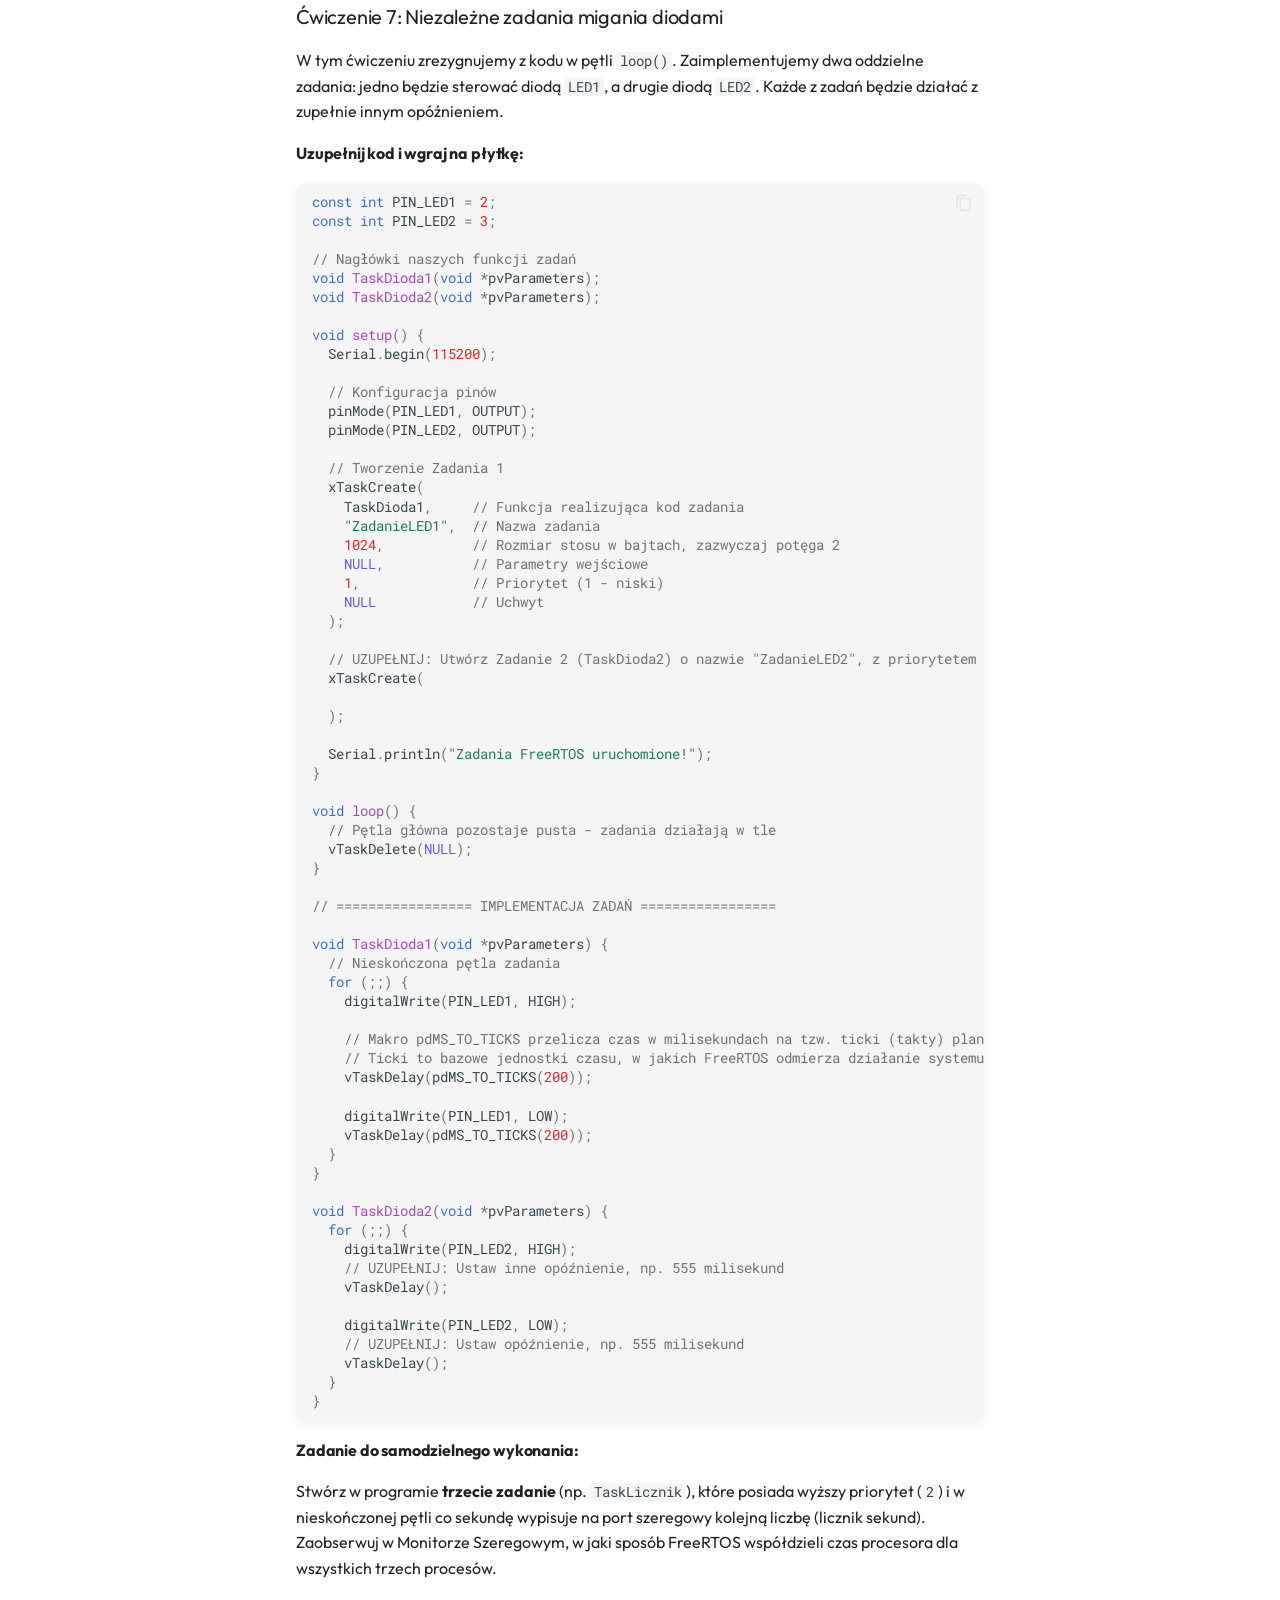
==== commit 6c66bbca: "deployed v2" ====
--- a/site/index.html
+++ b/site/index.html
@@ -238,7 +238,7 @@
   
     
   
-  Moduły Zaawansowane
+  Technologie Bezprzewodowe
 
       </a>
     </li>
@@ -668,89 +668,95 @@
 </li>
       
         <li class="md-nav__item">
-  <a href="#czesc-4-sekcja-dla-zaawansowanych-komunikacja-bezprzewodowa-esp-now" class="md-nav__link">
-    <span class="md-ellipsis">
-      
-        CZĘŚĆ 4: Sekcja dla zaawansowanych – Komunikacja bezprzewodowa ESP-NOW
-      
-    </span>
-  </a>
-  
-    <nav class="md-nav" aria-label="CZĘŚĆ 4: Sekcja dla zaawansowanych – Komunikacja bezprzewodowa ESP-NOW">
-      <ul class="md-nav__list">
-        
-          <li class="md-nav__item">
-  <a href="#cwiczenie-7-bezprzewodowa-wymiana-danych-przez-esp-now" class="md-nav__link">
-    <span class="md-ellipsis">
-      
-        Ćwiczenie 7: Bezprzewodowa wymiana danych przez ESP-NOW
-      
-    </span>
-  </a>
-  
-    <nav class="md-nav" aria-label="Ćwiczenie 7: Bezprzewodowa wymiana danych przez ESP-NOW">
-      <ul class="md-nav__list">
-        
-          <li class="md-nav__item">
-  <a href="#czym-jest-esp-now" class="md-nav__link">
-    <span class="md-ellipsis">
-      
-        Czym jest ESP-NOW?
-      
-    </span>
-  </a>
-  
-</li>
-        
-          <li class="md-nav__item">
-  <a href="#krok-1-jak-odczytac-adres-mac-odbiornika" class="md-nav__link">
-    <span class="md-ellipsis">
-      
-        Krok 1: Jak odczytać adres MAC odbiornika?
-      
-    </span>
-  </a>
-  
-</li>
-        
-          <li class="md-nav__item">
-  <a href="#krok-2-struktura-danych-c-struct" class="md-nav__link">
-    <span class="md-ellipsis">
-      
-        Krok 2: Struktura danych (C-struct)
-      
-    </span>
-  </a>
-  
-</li>
-        
-          <li class="md-nav__item">
-  <a href="#krok-3-kod-nadajnika-pytka-a" class="md-nav__link">
-    <span class="md-ellipsis">
-      
-        Krok 3: Kod Nadajnika (Płytka A)
-      
-    </span>
-  </a>
-  
-</li>
-        
-          <li class="md-nav__item">
-  <a href="#krok-4-kod-odbiornika-pytka-b" class="md-nav__link">
-    <span class="md-ellipsis">
-      
-        Krok 4: Kod Odbiornika (Płytka B)
-      
-    </span>
-  </a>
-  
-</li>
-        
-          <li class="md-nav__item">
-  <a href="#zadanie-do-samodzielnego-wykonania-bezprzewodowy-kontroler-ruchu" class="md-nav__link">
-    <span class="md-ellipsis">
-      
-        Zadanie do samodzielnego wykonania (Bezprzewodowy kontroler ruchu):
+  <a href="#czesc-4-wprowadzenie-do-freertos-prawdziwa-wielozadaniowosc" class="md-nav__link">
+    <span class="md-ellipsis">
+      
+        CZĘŚĆ 4: Wprowadzenie do FreeRTOS – Prawdziwa wielozadaniowość
+      
+    </span>
+  </a>
+  
+    <nav class="md-nav" aria-label="CZĘŚĆ 4: Wprowadzenie do FreeRTOS – Prawdziwa wielozadaniowość">
+      <ul class="md-nav__list">
+        
+          <li class="md-nav__item">
+  <a href="#wyzwania-programowania-wspobieznego" class="md-nav__link">
+    <span class="md-ellipsis">
+      
+        Wyzwania programowania współbieżnego
+      
+    </span>
+  </a>
+  
+</li>
+        
+          <li class="md-nav__item">
+  <a href="#cwiczenie-7-niezalezne-zadania-migania-diodami" class="md-nav__link">
+    <span class="md-ellipsis">
+      
+        Ćwiczenie 7: Niezależne zadania migania diodami
+      
+    </span>
+  </a>
+  
+    <nav class="md-nav" aria-label="Ćwiczenie 7: Niezależne zadania migania diodami">
+      <ul class="md-nav__list">
+        
+          <li class="md-nav__item">
+  <a href="#uzupenij-kod-i-wgraj-na-pytke_3" class="md-nav__link">
+    <span class="md-ellipsis">
+      
+        Uzupełnij kod i wgraj na płytkę:
+      
+    </span>
+  </a>
+  
+</li>
+        
+          <li class="md-nav__item">
+  <a href="#zadanie-do-samodzielnego-wykonania_2" class="md-nav__link">
+    <span class="md-ellipsis">
+      
+        Zadanie do samodzielnego wykonania:
+      
+    </span>
+  </a>
+  
+</li>
+        
+      </ul>
+    </nav>
+  
+</li>
+        
+          <li class="md-nav__item">
+  <a href="#cwiczenie-8-bezpieczna-wymiana-danych-kolejki-queues" class="md-nav__link">
+    <span class="md-ellipsis">
+      
+        Ćwiczenie 8: Bezpieczna wymiana danych – Kolejki (Queues)
+      
+    </span>
+  </a>
+  
+    <nav class="md-nav" aria-label="Ćwiczenie 8: Bezpieczna wymiana danych – Kolejki (Queues)">
+      <ul class="md-nav__list">
+        
+          <li class="md-nav__item">
+  <a href="#uzupenij-kod-i-wgraj-na-pytke_4" class="md-nav__link">
+    <span class="md-ellipsis">
+      
+        Uzupełnij kod i wgraj na płytkę:
+      
+    </span>
+  </a>
+  
+</li>
+        
+          <li class="md-nav__item">
+  <a href="#zadanie-do-samodzielnego-wykonania_3" class="md-nav__link">
+    <span class="md-ellipsis">
+      
+        Zadanie do samodzielnego wykonania:
       
     </span>
   </a>
@@ -789,7 +795,7 @@
   <span class="md-ellipsis">
     
   
-    Moduły Zaawansowane
+    Technologie Bezprzewodowe
   
 
     
@@ -1152,89 +1158,95 @@
 </li>
       
         <li class="md-nav__item">
-  <a href="#czesc-4-sekcja-dla-zaawansowanych-komunikacja-bezprzewodowa-esp-now" class="md-nav__link">
-    <span class="md-ellipsis">
-      
-        CZĘŚĆ 4: Sekcja dla zaawansowanych – Komunikacja bezprzewodowa ESP-NOW
-      
-    </span>
-  </a>
-  
-    <nav class="md-nav" aria-label="CZĘŚĆ 4: Sekcja dla zaawansowanych – Komunikacja bezprzewodowa ESP-NOW">
-      <ul class="md-nav__list">
-        
-          <li class="md-nav__item">
-  <a href="#cwiczenie-7-bezprzewodowa-wymiana-danych-przez-esp-now" class="md-nav__link">
-    <span class="md-ellipsis">
-      
-        Ćwiczenie 7: Bezprzewodowa wymiana danych przez ESP-NOW
-      
-    </span>
-  </a>
-  
-    <nav class="md-nav" aria-label="Ćwiczenie 7: Bezprzewodowa wymiana danych przez ESP-NOW">
-      <ul class="md-nav__list">
-        
-          <li class="md-nav__item">
-  <a href="#czym-jest-esp-now" class="md-nav__link">
-    <span class="md-ellipsis">
-      
-        Czym jest ESP-NOW?
-      
-    </span>
-  </a>
-  
-</li>
-        
-          <li class="md-nav__item">
-  <a href="#krok-1-jak-odczytac-adres-mac-odbiornika" class="md-nav__link">
-    <span class="md-ellipsis">
-      
-        Krok 1: Jak odczytać adres MAC odbiornika?
-      
-    </span>
-  </a>
-  
-</li>
-        
-          <li class="md-nav__item">
-  <a href="#krok-2-struktura-danych-c-struct" class="md-nav__link">
-    <span class="md-ellipsis">
-      
-        Krok 2: Struktura danych (C-struct)
-      
-    </span>
-  </a>
-  
-</li>
-        
-          <li class="md-nav__item">
-  <a href="#krok-3-kod-nadajnika-pytka-a" class="md-nav__link">
-    <span class="md-ellipsis">
-      
-        Krok 3: Kod Nadajnika (Płytka A)
-      
-    </span>
-  </a>
-  
-</li>
-        
-          <li class="md-nav__item">
-  <a href="#krok-4-kod-odbiornika-pytka-b" class="md-nav__link">
-    <span class="md-ellipsis">
-      
-        Krok 4: Kod Odbiornika (Płytka B)
-      
-    </span>
-  </a>
-  
-</li>
-        
-          <li class="md-nav__item">
-  <a href="#zadanie-do-samodzielnego-wykonania-bezprzewodowy-kontroler-ruchu" class="md-nav__link">
-    <span class="md-ellipsis">
-      
-        Zadanie do samodzielnego wykonania (Bezprzewodowy kontroler ruchu):
+  <a href="#czesc-4-wprowadzenie-do-freertos-prawdziwa-wielozadaniowosc" class="md-nav__link">
+    <span class="md-ellipsis">
+      
+        CZĘŚĆ 4: Wprowadzenie do FreeRTOS – Prawdziwa wielozadaniowość
+      
+    </span>
+  </a>
+  
+    <nav class="md-nav" aria-label="CZĘŚĆ 4: Wprowadzenie do FreeRTOS – Prawdziwa wielozadaniowość">
+      <ul class="md-nav__list">
+        
+          <li class="md-nav__item">
+  <a href="#wyzwania-programowania-wspobieznego" class="md-nav__link">
+    <span class="md-ellipsis">
+      
+        Wyzwania programowania współbieżnego
+      
+    </span>
+  </a>
+  
+</li>
+        
+          <li class="md-nav__item">
+  <a href="#cwiczenie-7-niezalezne-zadania-migania-diodami" class="md-nav__link">
+    <span class="md-ellipsis">
+      
+        Ćwiczenie 7: Niezależne zadania migania diodami
+      
+    </span>
+  </a>
+  
+    <nav class="md-nav" aria-label="Ćwiczenie 7: Niezależne zadania migania diodami">
+      <ul class="md-nav__list">
+        
+          <li class="md-nav__item">
+  <a href="#uzupenij-kod-i-wgraj-na-pytke_3" class="md-nav__link">
+    <span class="md-ellipsis">
+      
+        Uzupełnij kod i wgraj na płytkę:
+      
+    </span>
+  </a>
+  
+</li>
+        
+          <li class="md-nav__item">
+  <a href="#zadanie-do-samodzielnego-wykonania_2" class="md-nav__link">
+    <span class="md-ellipsis">
+      
+        Zadanie do samodzielnego wykonania:
+      
+    </span>
+  </a>
+  
+</li>
+        
+      </ul>
+    </nav>
+  
+</li>
+        
+          <li class="md-nav__item">
+  <a href="#cwiczenie-8-bezpieczna-wymiana-danych-kolejki-queues" class="md-nav__link">
+    <span class="md-ellipsis">
+      
+        Ćwiczenie 8: Bezpieczna wymiana danych – Kolejki (Queues)
+      
+    </span>
+  </a>
+  
+    <nav class="md-nav" aria-label="Ćwiczenie 8: Bezpieczna wymiana danych – Kolejki (Queues)">
+      <ul class="md-nav__list">
+        
+          <li class="md-nav__item">
+  <a href="#uzupenij-kod-i-wgraj-na-pytke_4" class="md-nav__link">
+    <span class="md-ellipsis">
+      
+        Uzupełnij kod i wgraj na płytkę:
+      
+    </span>
+  </a>
+  
+</li>
+        
+          <li class="md-nav__item">
+  <a href="#zadanie-do-samodzielnego-wykonania_3" class="md-nav__link">
+    <span class="md-ellipsis">
+      
+        Zadanie do samodzielnego wykonania:
       
     </span>
   </a>
@@ -1681,210 +1693,185 @@
 </details>
 
 <hr />
-<h2 id="czesc-4-sekcja-dla-zaawansowanych-komunikacja-bezprzewodowa-esp-now">CZĘŚĆ 4: Sekcja dla zaawansowanych – Komunikacja bezprzewodowa ESP-NOW</h2>
-<h3 id="cwiczenie-7-bezprzewodowa-wymiana-danych-przez-esp-now">Ćwiczenie 7: Bezprzewodowa wymiana danych przez ESP-NOW</h3>
-<p>Gdy chcemy połączyć dwa mikrokontrolery bez użycia kabli (w przeciwieństwie do interfejsu UART z poprzedniego ćwiczenia) i bez pośrednictwa domowego routera Wi-Fi, z pomocą przychodzi autorski protokół firmy Espressif – <strong>ESP-NOW</strong>.</p>
-<h4 id="czym-jest-esp-now">Czym jest ESP-NOW?</h4>
-<p>ESP-NOW to protokół komunikacji bezpośredniej (peer-to-peer), który pozwala na błyskawiczne i energooszczędne przesyłanie krótkich pakietów danych (do 250 bajtów) pomiędzy układami z rodziny ESP. Działa to w oparciu o unikalne fizyczne adresy kart sieciowych – <strong>adresy MAC</strong>. Nie wymaga to logowania do żadnej lokalnej sieci Wi-Fi, dzięki czemu opóźnienia są minimalne, a połączenie jest niezwykle stabilne i szybkie w zestawieniu.</p>
+<h2 id="czesc-4-wprowadzenie-do-freertos-prawdziwa-wielozadaniowosc">CZĘŚĆ 4: Wprowadzenie do FreeRTOS – Prawdziwa wielozadaniowość</h2>
+<p>W klasycznym podejściu programy pisane w środowisku Arduino działają wewnątrz jednej głównej pętli <code>loop()</code>. Jeśli chcemy realizować kilka operacji jednocześnie, musimy tworzyć rozbudowane maszyny stanów i stale kontrolować upływ czasu za pomocą funkcji <code>millis()</code>. Takie rozwiązanie staje się trudne w utrzymaniu, szczególnie gdy poszczególne procesy wymagają precyzyjnego rygoru czasowego (np. bezwzględnego wywoływania kodu dokładnie co 10 ms). Istnieje jednak o wiele wygodniejsza alternatywa:</p>
+<p>Układ ESP32-C6 natywnie działa pod kontrolą systemu operacyjnego czasu rzeczywistego <strong>FreeRTOS</strong> (<em>Free Real-Time Operating System</em>). System ten posiada <strong>planistę (schedulera)</strong>, który potrafi przełączać kontekst wykonania i przydzielać czas procesora do niezależnych bloków kodu, nazywanych <strong>Zadaniami (Tasks)</strong>. Każde zadanie posiada własny stos pamięci oraz przypisany priorytet.</p>
+<h3 id="wyzwania-programowania-wspobieznego"><strong>Wyzwania programowania współbieżnego</strong></h3>
+<p>Dzielenie czasu procesora pomiędzy różne zadania daje ogromne możliwości, ale wprowadza również specyficzne dla systemów wielozadaniowych problemy architektoniczne, które programista musi wziąć pod uwagę:</p>
+<div class="admonition warning">
+<p class="admonition-title">Race Condition (Wyścig)</p>
+<p>Sytuacja, w której dwa lub więcej zadań próbuje niemal jednocześnie uzyskać dostęp do tego samego, współdzielonego zasobu (np. modyfikować tę samą zmienną globalną lub zapisywać dane do jednego portu komunikacyjnego) bez odpowiedniej synchronizacji. </p>
+<p>Ostateczny wynik operacji staje się nieprzewidywalny i zależy od tego, które zadanie akurat zostało wstrzymane lub wznowione przez planistę. Aby temu zapobiec, stosuje się mechanizmy blokujące dostęp innym zadaniom na czas operacji, np. <strong>Muteksy (Mutex)</strong>.</p>
+</div>
+<div class="admonition warning">
+<p class="admonition-title">Deadlock (Zakleszczenie)</p>
+<p>Krytyczny błąd w programie współbieżnym, w którym dwa lub więcej zadań blokuje się nawzajem w nieskończoność. </p>
+<p>Dochodzi do tego, gdy Zadanie A zablokowało dostęp do Zasobu X i czeka na zwolnienie Zasobu Y, podczas gdy Zadanie B posiada zablokowany Zasób Y i nieskończenie czeka na zwolnienie Zasobu X. W efekcie oba zadania zamrażają swoje działanie na stałe.</p>
+</div>
+<h3 id="cwiczenie-7-niezalezne-zadania-migania-diodami">Ćwiczenie 7: Niezależne zadania migania diodami</h3>
+<p>W tym ćwiczeniu zrezygnujemy z kodu w pętli <code>loop()</code>. Zaimplementujemy dwa oddzielne zadania: jedno będzie sterować diodą <code>LED1</code>, a drugie diodą <code>LED2</code>. Każde z zadań będzie działać z zupełnie innym opóźnieniem.</p>
+<h4 id="uzupenij-kod-i-wgraj-na-pytke_3">Uzupełnij kod i wgraj na płytkę:</h4>
+<div class="highlight"><pre><span></span><code><span id="__span-8-1"><a id="__codelineno-8-1" name="__codelineno-8-1" href="#__codelineno-8-1"></a><span class="k">const</span><span class="w"> </span><span class="kt">int</span><span class="w"> </span><span class="n">PIN_LED1</span><span class="w"> </span><span class="o">=</span><span class="w"> </span><span class="mi">2</span><span class="p">;</span>
+</span><span id="__span-8-2"><a id="__codelineno-8-2" name="__codelineno-8-2" href="#__codelineno-8-2"></a><span class="k">const</span><span class="w"> </span><span class="kt">int</span><span class="w"> </span><span class="n">PIN_LED2</span><span class="w"> </span><span class="o">=</span><span class="w"> </span><span class="mi">3</span><span class="p">;</span>
+</span><span id="__span-8-3"><a id="__codelineno-8-3" name="__codelineno-8-3" href="#__codelineno-8-3"></a>
+</span><span id="__span-8-4"><a id="__codelineno-8-4" name="__codelineno-8-4" href="#__codelineno-8-4"></a><span class="c1">// Nagłówki naszych funkcji zadań</span>
+</span><span id="__span-8-5"><a id="__codelineno-8-5" name="__codelineno-8-5" href="#__codelineno-8-5"></a><span class="kt">void</span><span class="w"> </span><span class="nf">TaskDioda1</span><span class="p">(</span><span class="kt">void</span><span class="w"> </span><span class="o">*</span><span class="n">pvParameters</span><span class="p">);</span>
+</span><span id="__span-8-6"><a id="__codelineno-8-6" name="__codelineno-8-6" href="#__codelineno-8-6"></a><span class="kt">void</span><span class="w"> </span><span class="nf">TaskDioda2</span><span class="p">(</span><span class="kt">void</span><span class="w"> </span><span class="o">*</span><span class="n">pvParameters</span><span class="p">);</span>
+</span><span id="__span-8-7"><a id="__codelineno-8-7" name="__codelineno-8-7" href="#__codelineno-8-7"></a>
+</span><span id="__span-8-8"><a id="__codelineno-8-8" name="__codelineno-8-8" href="#__codelineno-8-8"></a><span class="kt">void</span><span class="w"> </span><span class="nf">setup</span><span class="p">()</span><span class="w"> </span><span class="p">{</span>
+</span><span id="__span-8-9"><a id="__codelineno-8-9" name="__codelineno-8-9" href="#__codelineno-8-9"></a><span class="w">  </span><span class="n">Serial</span><span class="p">.</span><span class="n">begin</span><span class="p">(</span><span class="mi">115200</span><span class="p">);</span>
+</span><span id="__span-8-10"><a id="__codelineno-8-10" name="__codelineno-8-10" href="#__codelineno-8-10"></a>
+</span><span id="__span-8-11"><a id="__codelineno-8-11" name="__codelineno-8-11" href="#__codelineno-8-11"></a><span class="w">  </span><span class="c1">// Konfiguracja pinów</span>
+</span><span id="__span-8-12"><a id="__codelineno-8-12" name="__codelineno-8-12" href="#__codelineno-8-12"></a><span class="w">  </span><span class="n">pinMode</span><span class="p">(</span><span class="n">PIN_LED1</span><span class="p">,</span><span class="w"> </span><span class="n">OUTPUT</span><span class="p">);</span>
+</span><span id="__span-8-13"><a id="__codelineno-8-13" name="__codelineno-8-13" href="#__codelineno-8-13"></a><span class="w">  </span><span class="n">pinMode</span><span class="p">(</span><span class="n">PIN_LED2</span><span class="p">,</span><span class="w"> </span><span class="n">OUTPUT</span><span class="p">);</span>
+</span><span id="__span-8-14"><a id="__codelineno-8-14" name="__codelineno-8-14" href="#__codelineno-8-14"></a>
+</span><span id="__span-8-15"><a id="__codelineno-8-15" name="__codelineno-8-15" href="#__codelineno-8-15"></a><span class="w">  </span><span class="c1">// Tworzenie Zadania 1</span>
+</span><span id="__span-8-16"><a id="__codelineno-8-16" name="__codelineno-8-16" href="#__codelineno-8-16"></a><span class="w">  </span><span class="n">xTaskCreate</span><span class="p">(</span>
+</span><span id="__span-8-17"><a id="__codelineno-8-17" name="__codelineno-8-17" href="#__codelineno-8-17"></a><span class="w">    </span><span class="n">TaskDioda1</span><span class="p">,</span><span class="w">     </span><span class="c1">// Funkcja realizująca kod zadania</span>
+</span><span id="__span-8-18"><a id="__codelineno-8-18" name="__codelineno-8-18" href="#__codelineno-8-18"></a><span class="w">    </span><span class="s">&quot;ZadanieLED1&quot;</span><span class="p">,</span><span class="w">  </span><span class="c1">// Nazwa zadania</span>
+</span><span id="__span-8-19"><a id="__codelineno-8-19" name="__codelineno-8-19" href="#__codelineno-8-19"></a><span class="w">    </span><span class="mi">1024</span><span class="p">,</span><span class="w">           </span><span class="c1">// Rozmiar stosu w bajtach, zazwyczaj potęga 2</span>
+</span><span id="__span-8-20"><a id="__codelineno-8-20" name="__codelineno-8-20" href="#__codelineno-8-20"></a><span class="w">    </span><span class="nb">NULL</span><span class="p">,</span><span class="w">           </span><span class="c1">// Parametry wejściowe</span>
+</span><span id="__span-8-21"><a id="__codelineno-8-21" name="__codelineno-8-21" href="#__codelineno-8-21"></a><span class="w">    </span><span class="mi">1</span><span class="p">,</span><span class="w">              </span><span class="c1">// Priorytet (1 - niski)</span>
+</span><span id="__span-8-22"><a id="__codelineno-8-22" name="__codelineno-8-22" href="#__codelineno-8-22"></a><span class="w">    </span><span class="nb">NULL</span><span class="w">            </span><span class="c1">// Uchwyt</span>
+</span><span id="__span-8-23"><a id="__codelineno-8-23" name="__codelineno-8-23" href="#__codelineno-8-23"></a><span class="w">  </span><span class="p">);</span>
+</span><span id="__span-8-24"><a id="__codelineno-8-24" name="__codelineno-8-24" href="#__codelineno-8-24"></a>
+</span><span id="__span-8-25"><a id="__codelineno-8-25" name="__codelineno-8-25" href="#__codelineno-8-25"></a><span class="w">  </span><span class="c1">// UZUPEŁNIJ: Utwórz Zadanie 2 (TaskDioda2) o nazwie &quot;ZadanieLED2&quot;, z priorytetem 1</span>
+</span><span id="__span-8-26"><a id="__codelineno-8-26" name="__codelineno-8-26" href="#__codelineno-8-26"></a><span class="w">  </span><span class="n">xTaskCreate</span><span class="p">(</span>
+</span><span id="__span-8-27"><a id="__codelineno-8-27" name="__codelineno-8-27" href="#__codelineno-8-27"></a>
+</span><span id="__span-8-28"><a id="__codelineno-8-28" name="__codelineno-8-28" href="#__codelineno-8-28"></a><span class="w">  </span><span class="p">);</span>
+</span><span id="__span-8-29"><a id="__codelineno-8-29" name="__codelineno-8-29" href="#__codelineno-8-29"></a>
+</span><span id="__span-8-30"><a id="__codelineno-8-30" name="__codelineno-8-30" href="#__codelineno-8-30"></a><span class="w">  </span><span class="n">Serial</span><span class="p">.</span><span class="n">println</span><span class="p">(</span><span class="s">&quot;Zadania FreeRTOS uruchomione!&quot;</span><span class="p">);</span>
+</span><span id="__span-8-31"><a id="__codelineno-8-31" name="__codelineno-8-31" href="#__codelineno-8-31"></a><span class="p">}</span>
+</span><span id="__span-8-32"><a id="__codelineno-8-32" name="__codelineno-8-32" href="#__codelineno-8-32"></a>
+</span><span id="__span-8-33"><a id="__codelineno-8-33" name="__codelineno-8-33" href="#__codelineno-8-33"></a><span class="kt">void</span><span class="w"> </span><span class="nf">loop</span><span class="p">()</span><span class="w"> </span><span class="p">{</span>
+</span><span id="__span-8-34"><a id="__codelineno-8-34" name="__codelineno-8-34" href="#__codelineno-8-34"></a><span class="w">  </span><span class="c1">// Pętla główna pozostaje pusta - zadania działają w tle</span>
+</span><span id="__span-8-35"><a id="__codelineno-8-35" name="__codelineno-8-35" href="#__codelineno-8-35"></a><span class="w">  </span><span class="n">vTaskDelete</span><span class="p">(</span><span class="nb">NULL</span><span class="p">);</span><span class="w"> </span>
+</span><span id="__span-8-36"><a id="__codelineno-8-36" name="__codelineno-8-36" href="#__codelineno-8-36"></a><span class="p">}</span>
+</span><span id="__span-8-37"><a id="__codelineno-8-37" name="__codelineno-8-37" href="#__codelineno-8-37"></a>
+</span><span id="__span-8-38"><a id="__codelineno-8-38" name="__codelineno-8-38" href="#__codelineno-8-38"></a><span class="c1">// ================= IMPLEMENTACJA ZADAŃ =================</span>
+</span><span id="__span-8-39"><a id="__codelineno-8-39" name="__codelineno-8-39" href="#__codelineno-8-39"></a>
+</span><span id="__span-8-40"><a id="__codelineno-8-40" name="__codelineno-8-40" href="#__codelineno-8-40"></a><span class="kt">void</span><span class="w"> </span><span class="nf">TaskDioda1</span><span class="p">(</span><span class="kt">void</span><span class="w"> </span><span class="o">*</span><span class="n">pvParameters</span><span class="p">)</span><span class="w"> </span><span class="p">{</span>
+</span><span id="__span-8-41"><a id="__codelineno-8-41" name="__codelineno-8-41" href="#__codelineno-8-41"></a><span class="w">  </span><span class="c1">// Nieskończona pętla zadania</span>
+</span><span id="__span-8-42"><a id="__codelineno-8-42" name="__codelineno-8-42" href="#__codelineno-8-42"></a><span class="w">  </span><span class="k">for</span><span class="w"> </span><span class="p">(;;)</span><span class="w"> </span><span class="p">{</span>
+</span><span id="__span-8-43"><a id="__codelineno-8-43" name="__codelineno-8-43" href="#__codelineno-8-43"></a><span class="w">    </span><span class="n">digitalWrite</span><span class="p">(</span><span class="n">PIN_LED1</span><span class="p">,</span><span class="w"> </span><span class="n">HIGH</span><span class="p">);</span>
+</span><span id="__span-8-44"><a id="__codelineno-8-44" name="__codelineno-8-44" href="#__codelineno-8-44"></a>
+</span><span id="__span-8-45"><a id="__codelineno-8-45" name="__codelineno-8-45" href="#__codelineno-8-45"></a><span class="w">    </span><span class="c1">// Makro pdMS_TO_TICKS przelicza czas w milisekundach na tzw. ticki (takty) planisty.</span>
+</span><span id="__span-8-46"><a id="__codelineno-8-46" name="__codelineno-8-46" href="#__codelineno-8-46"></a><span class="w">    </span><span class="c1">// Ticki to bazowe jednostki czasu, w jakich FreeRTOS odmierza działanie systemu </span>
+</span><span id="__span-8-47"><a id="__codelineno-8-47" name="__codelineno-8-47" href="#__codelineno-8-47"></a><span class="w">    </span><span class="n">vTaskDelay</span><span class="p">(</span><span class="n">pdMS_TO_TICKS</span><span class="p">(</span><span class="mi">200</span><span class="p">));</span>
+</span><span id="__span-8-48"><a id="__codelineno-8-48" name="__codelineno-8-48" href="#__codelineno-8-48"></a>
+</span><span id="__span-8-49"><a id="__codelineno-8-49" name="__codelineno-8-49" href="#__codelineno-8-49"></a><span class="w">    </span><span class="n">digitalWrite</span><span class="p">(</span><span class="n">PIN_LED1</span><span class="p">,</span><span class="w"> </span><span class="n">LOW</span><span class="p">);</span>
+</span><span id="__span-8-50"><a id="__codelineno-8-50" name="__codelineno-8-50" href="#__codelineno-8-50"></a><span class="w">    </span><span class="n">vTaskDelay</span><span class="p">(</span><span class="n">pdMS_TO_TICKS</span><span class="p">(</span><span class="mi">200</span><span class="p">));</span>
+</span><span id="__span-8-51"><a id="__codelineno-8-51" name="__codelineno-8-51" href="#__codelineno-8-51"></a><span class="w">  </span><span class="p">}</span>
+</span><span id="__span-8-52"><a id="__codelineno-8-52" name="__codelineno-8-52" href="#__codelineno-8-52"></a><span class="p">}</span>
+</span><span id="__span-8-53"><a id="__codelineno-8-53" name="__codelineno-8-53" href="#__codelineno-8-53"></a>
+</span><span id="__span-8-54"><a id="__codelineno-8-54" name="__codelineno-8-54" href="#__codelineno-8-54"></a><span class="kt">void</span><span class="w"> </span><span class="nf">TaskDioda2</span><span class="p">(</span><span class="kt">void</span><span class="w"> </span><span class="o">*</span><span class="n">pvParameters</span><span class="p">)</span><span class="w"> </span><span class="p">{</span>
+</span><span id="__span-8-55"><a id="__codelineno-8-55" name="__codelineno-8-55" href="#__codelineno-8-55"></a><span class="w">  </span><span class="k">for</span><span class="w"> </span><span class="p">(;;)</span><span class="w"> </span><span class="p">{</span>
+</span><span id="__span-8-56"><a id="__codelineno-8-56" name="__codelineno-8-56" href="#__codelineno-8-56"></a><span class="w">    </span><span class="n">digitalWrite</span><span class="p">(</span><span class="n">PIN_LED2</span><span class="p">,</span><span class="w"> </span><span class="n">HIGH</span><span class="p">);</span>
+</span><span id="__span-8-57"><a id="__codelineno-8-57" name="__codelineno-8-57" href="#__codelineno-8-57"></a><span class="w">    </span><span class="c1">// UZUPEŁNIJ: Ustaw inne opóźnienie, np. 555 milisekund</span>
+</span><span id="__span-8-58"><a id="__codelineno-8-58" name="__codelineno-8-58" href="#__codelineno-8-58"></a><span class="w">    </span><span class="n">vTaskDelay</span><span class="p">();</span>
+</span><span id="__span-8-59"><a id="__codelineno-8-59" name="__codelineno-8-59" href="#__codelineno-8-59"></a>
+</span><span id="__span-8-60"><a id="__codelineno-8-60" name="__codelineno-8-60" href="#__codelineno-8-60"></a><span class="w">    </span><span class="n">digitalWrite</span><span class="p">(</span><span class="n">PIN_LED2</span><span class="p">,</span><span class="w"> </span><span class="n">LOW</span><span class="p">);</span>
+</span><span id="__span-8-61"><a id="__codelineno-8-61" name="__codelineno-8-61" href="#__codelineno-8-61"></a><span class="w">    </span><span class="c1">// UZUPEŁNIJ: Ustaw opóźnienie, np. 555 milisekund</span>
+</span><span id="__span-8-62"><a id="__codelineno-8-62" name="__codelineno-8-62" href="#__codelineno-8-62"></a><span class="w">    </span><span class="n">vTaskDelay</span><span class="p">();</span>
+</span><span id="__span-8-63"><a id="__codelineno-8-63" name="__codelineno-8-63" href="#__codelineno-8-63"></a><span class="w">  </span><span class="p">}</span>
+</span><span id="__span-8-64"><a id="__codelineno-8-64" name="__codelineno-8-64" href="#__codelineno-8-64"></a><span class="p">}</span>
+</span></code></pre></div>
+<h4 id="zadanie-do-samodzielnego-wykonania_2">Zadanie do samodzielnego wykonania:</h4>
+<p>Stwórz w programie <strong>trzecie zadanie</strong> (np. <code>TaskLicznik</code>), które posiada wyższy priorytet (<code>2</code>) i w nieskończonej pętli co sekundę wypisuje na port szeregowy kolejną liczbę (licznik sekund). Zaobserwuj w Monitorze Szeregowym, w jaki sposób FreeRTOS współdzieli czas procesora dla wszystkich trzech procesów.</p>
+<div class="admonition note">
+<p class="admonition-title">Ciekawostka</p>
+<p><strong>Pętla loop() to również zadanie!</strong>
+Warto wiedzieć, że w środowisku programistycznym dla układów ESP32 standardowe funkcje <code>setup()</code> oraz <code>loop()</code> pod spodem nie działają "magicznie" poza systemem. Środowisko automatycznie tworzy dla nich domyślne zadanie FreeRTOS o nazwie <code>loopTask</code> i priorytecie 1. Pisząc zwykły kod w Arduino, od zawsze programowałeś wewnątrz zadania FreeRTOS, nawet o tym nie wiedząc! Właśnie dlatego w naszym kodzie mogliśmy bezpiecznie usunąć to domyślne zadanie za pomocą instrukcji <code>vTaskDelete(NULL)</code>, zwalniając przydzieloną mu pamięć.</p>
+</div>
 <div class="admonition tip">
-<p class="admonition-title">Klucz do komunikacji: Adres MAC</p>
-<p>Każdy układ ESP32 posiada wbudowany, unikalny adres MAC (składający się z 6 bajtów, np. <code>24:DC:C3:A1:B2:C0</code>). Aby Płytka A mogła wysłać wiadomość do Płytki B, musi dokładnie znać jej adres MAC!</p>
-</div>
-<h4 id="krok-1-jak-odczytac-adres-mac-odbiornika">Krok 1: Jak odczytać adres MAC odbiornika?</h4>
-<p>Zanim przystąpisz do pisania głównego programu komunikacyjnego, musisz poznać adres MAC płytki, która będzie pełniła rolę Odbiornika. W tym celu wgraj na nią poniższy, krótki program pomocniczy:</p>
-<div class="highlight"><pre><span></span><code><span id="__span-8-1"><a id="__codelineno-8-1" name="__codelineno-8-1" href="#__codelineno-8-1"></a><span class="cp">#include</span><span class="w"> </span><span class="cpf">&lt;WiFi.h&gt;</span>
-</span><span id="__span-8-2"><a id="__codelineno-8-2" name="__codelineno-8-2" href="#__codelineno-8-2"></a>
-</span><span id="__span-8-3"><a id="__codelineno-8-3" name="__codelineno-8-3" href="#__codelineno-8-3"></a><span class="kt">void</span><span class="w"> </span><span class="nf">setup</span><span class="p">()</span><span class="w"> </span><span class="p">{</span>
-</span><span id="__span-8-4"><a id="__codelineno-8-4" name="__codelineno-8-4" href="#__codelineno-8-4"></a><span class="w">  </span><span class="n">Serial</span><span class="p">.</span><span class="n">begin</span><span class="p">(</span><span class="mi">115200</span><span class="p">);</span>
-</span><span id="__span-8-5"><a id="__codelineno-8-5" name="__codelineno-8-5" href="#__codelineno-8-5"></a><span class="w">  </span><span class="c1">// Ustawienie modułu Wi-Fi w tryb stacji (STA)</span>
-</span><span id="__span-8-6"><a id="__codelineno-8-6" name="__codelineno-8-6" href="#__codelineno-8-6"></a><span class="w">  </span><span class="n">WiFi</span><span class="p">.</span><span class="n">mode</span><span class="p">(</span><span class="n">WIFI_STA</span><span class="p">);</span>
-</span><span id="__span-8-7"><a id="__codelineno-8-7" name="__codelineno-8-7" href="#__codelineno-8-7"></a>
-</span><span id="__span-8-8"><a id="__codelineno-8-8" name="__codelineno-8-8" href="#__codelineno-8-8"></a><span class="w">  </span><span class="n">Serial</span><span class="p">.</span><span class="n">println</span><span class="p">(</span><span class="s">&quot;=== Informacje o urzadzeniu ===&quot;</span><span class="p">);</span>
-</span><span id="__span-8-9"><a id="__codelineno-8-9" name="__codelineno-8-9" href="#__codelineno-8-9"></a><span class="w">  </span><span class="n">Serial</span><span class="p">.</span><span class="n">print</span><span class="p">(</span><span class="s">&quot;Adres MAC tej plytki: &quot;</span><span class="p">);</span>
-</span><span id="__span-8-10"><a id="__codelineno-8-10" name="__codelineno-8-10" href="#__codelineno-8-10"></a><span class="w">  </span><span class="n">Serial</span><span class="p">.</span><span class="n">println</span><span class="p">(</span><span class="n">WiFi</span><span class="p">.</span><span class="n">macAddress</span><span class="p">());</span>
-</span><span id="__span-8-11"><a id="__codelineno-8-11" name="__codelineno-8-11" href="#__codelineno-8-11"></a><span class="p">}</span>
-</span><span id="__span-8-12"><a id="__codelineno-8-12" name="__codelineno-8-12" href="#__codelineno-8-12"></a>
-</span><span id="__span-8-13"><a id="__codelineno-8-13" name="__codelineno-8-13" href="#__codelineno-8-13"></a><span class="kt">void</span><span class="w"> </span><span class="nf">loop</span><span class="p">()</span><span class="w"> </span><span class="p">{</span>
-</span><span id="__span-8-14"><a id="__codelineno-8-14" name="__codelineno-8-14" href="#__codelineno-8-14"></a><span class="w">  </span><span class="c1">// Pętla pozostaje pusta</span>
-</span><span id="__span-8-15"><a id="__codelineno-8-15" name="__codelineno-8-15" href="#__codelineno-8-15"></a><span class="p">}</span>
-</span></code></pre></div>
-<div class="admonition tip">
-<p class="admonition-title">Zapisz adres MAC!</p>
-<p>Otwórz Monitor Szeregowy, skopiuj wyświetlony adres MAC i zapisz go sobie (np. w notatniku). Będzie on niezbędny do uzupełnienia kodu Nadajnika w kolejnym kroku.</p>
+<p class="admonition-title">Task Watchdog Timer (TWDT)</p>
+<p><strong>Dlaczego zadanie bez opóźnienia resetuje płytkę?</strong>
+W systemie FreeRTOS dla układów ESP32 stale czuwa wbudowany mechanizm nadzorcy – <strong>Task Watchdog Timer</strong>. Jeśli stworzysz zadanie o wysokim priorytecie, które zajmie procesor w nieskończonej pętli <code>for(;;)</code> lub <code>while(1)</code> bez wywołania funkcji oddającej czas planiście (takiej jak <code>vTaskDelay()</code> lub <code>yield()</code>), planista nie internally będzie w stanie przełączyć kontekstu na inne, krytyczne zadania systemowe (np. obsługę stosu Wi-Fi). </p>
+<p>Watchdog uzna, że program uległ zawieszeniu, i po jakimś czasie <strong>zresetuje mikrokontroler</strong>, wypisując w Monitorze Szeregowym charakterystyczny błąd: <code>Task watchdog got triggered</code>. Zawsze pamiętaj o dodawaniu opóźnień wewnątrz nieskończonych pętli zadań!</p>
 </div>
 <hr />
-<h4 id="krok-2-struktura-danych-c-struct">Krok 2: Struktura danych (C-struct)</h4>
-<p>W protokole ESP-NOW najwygodniej przesyłać ustrukturyzowane pakiety danych zamiast pojedynczych, luźnych bajtów. Używamy do tego struktur (<code>struct</code>), które pozwalają spakować różne zmienne (np. liczby całkowite, zmiennoprzecinkowe lub tekst) w jedną spójną paczkę. </p>
-<p>Zdefiniujmy wspólną strukturę, którą umieścimy w kodzie zarówno Nadajnika, jak i Odbiornika:</p>
-<div class="highlight"><pre><span></span><code><span id="__span-9-1"><a id="__codelineno-9-1" name="__codelineno-9-1" href="#__codelineno-9-1"></a><span class="c1">// Struktura przesyłanej wiadomości</span>
-</span><span id="__span-9-2"><a id="__codelineno-9-2" name="__codelineno-9-2" href="#__codelineno-9-2"></a><span class="k">typedef</span><span class="w"> </span><span class="k">struct</span><span class="w"> </span><span class="nc">struct_message</span><span class="w"> </span><span class="p">{</span>
-</span><span id="__span-9-3"><a id="__codelineno-9-3" name="__codelineno-9-3" href="#__codelineno-9-3"></a><span class="w">  </span><span class="kt">char</span><span class="w"> </span><span class="n">polecenie</span><span class="p">[</span><span class="mi">10</span><span class="p">];</span><span class="w"> </span><span class="c1">// Tekstowe polecenie, np. &quot;MIGANIE&quot;</span>
-</span><span id="__span-9-4"><a id="__codelineno-9-4" name="__codelineno-9-4" href="#__codelineno-9-4"></a><span class="w">  </span><span class="kt">int</span><span class="w"> </span><span class="n">wartosc</span><span class="p">;</span><span class="w">        </span><span class="c1">// Dowolna wartość liczbowa</span>
-</span><span id="__span-9-5"><a id="__codelineno-9-5" name="__codelineno-9-5" href="#__codelineno-9-5"></a><span class="p">}</span><span class="w"> </span><span class="n">struct_message</span><span class="p">;</span>
+<h3 id="cwiczenie-8-bezpieczna-wymiana-danych-kolejki-queues">Ćwiczenie 8: Bezpieczna wymiana danych – Kolejki (Queues)</h3>
+<p>W profesjonalnych aplikacjach wielozadaniowych dążymy do całkowitej eliminacji <strong>zmiennych globalnych</strong> przy przekazywaniu danych między poszczególnymi zadaniami. Służą do tego <strong>Kolejki (Queues)</strong>. Kolejka to bezpieczny bufor FIFO (<em>First-In, First-Out</em>), do którego jedno zadanie może wrzucać dane, a inne je stamtąd odbierać. Operacje na kolejce są automatycznie synchronizowane przez system, co całkowicie zabezpiecza program przed problemem <em>Race Condition</em>.</p>
+<p>W tym ćwiczeniu stworzymy dwa zadania:</p>
+<ol>
+<li><strong><code>TaskNadajnik</code></strong>: Odczytuje napięcie z potencjometru (GPIO4) i bezpiecznie wysyła odczytaną wartość do kolejki za pomocą funkcji <code>xQueueSend</code>.</li>
+<li><strong><code>TaskOdbiornik</code></strong>: Czeka na pojawienie się nowej wartości w kolejce za pomocą funkcji <code>xQueueReceive</code>. Gdy dane nadejdą, wypisuje je w Monitorze Szeregowym i steruje jasnością diody (GPIO2).</li>
+</ol>
+<h4 id="uzupenij-kod-i-wgraj-na-pytke_4">Uzupełnij kod i wgraj na płytkę:</h4>
+<div class="highlight"><pre><span></span><code><span id="__span-9-1"><a id="__codelineno-9-1" name="__codelineno-9-1" href="#__codelineno-9-1"></a><span class="k">const</span><span class="w"> </span><span class="kt">int</span><span class="w"> </span><span class="n">PIN_LED</span><span class="w"> </span><span class="o">=</span><span class="w"> </span><span class="mi">2</span><span class="p">;</span>
+</span><span id="__span-9-2"><a id="__codelineno-9-2" name="__codelineno-9-2" href="#__codelineno-9-2"></a><span class="k">const</span><span class="w"> </span><span class="kt">int</span><span class="w"> </span><span class="n">PIN_POTENCJOMETR</span><span class="w"> </span><span class="o">=</span><span class="w"> </span><span class="mi">4</span><span class="p">;</span>
+</span><span id="__span-9-3"><a id="__codelineno-9-3" name="__codelineno-9-3" href="#__codelineno-9-3"></a>
+</span><span id="__span-9-4"><a id="__codelineno-9-4" name="__codelineno-9-4" href="#__codelineno-9-4"></a><span class="c1">// Globalny uchwyt do naszej kolejki przechowującej liczby całkowite (int)</span>
+</span><span id="__span-9-5"><a id="__codelineno-9-5" name="__codelineno-9-5" href="#__codelineno-9-5"></a><span class="n">QueueHandle_t</span><span class="w"> </span><span class="n">kolejkaDanych</span><span class="p">;</span>
 </span><span id="__span-9-6"><a id="__codelineno-9-6" name="__codelineno-9-6" href="#__codelineno-9-6"></a>
-</span><span id="__span-9-7"><a id="__codelineno-9-7" name="__codelineno-9-7" href="#__codelineno-9-7"></a><span class="c1">// Tworzymy zmienną &quot;dane&quot; o typie naszej struktury</span>
-</span><span id="__span-9-8"><a id="__codelineno-9-8" name="__codelineno-9-8" href="#__codelineno-9-8"></a><span class="n">struct_message</span><span class="w"> </span><span class="n">dane</span><span class="p">;</span>
+</span><span id="__span-9-7"><a id="__codelineno-9-7" name="__codelineno-9-7" href="#__codelineno-9-7"></a><span class="kt">void</span><span class="w"> </span><span class="nf">TaskNadajnik</span><span class="p">(</span><span class="kt">void</span><span class="w"> </span><span class="o">*</span><span class="n">pvParameters</span><span class="p">);</span>
+</span><span id="__span-9-8"><a id="__codelineno-9-8" name="__codelineno-9-8" href="#__codelineno-9-8"></a><span class="kt">void</span><span class="w"> </span><span class="nf">TaskOdbiornik</span><span class="p">(</span><span class="kt">void</span><span class="w"> </span><span class="o">*</span><span class="n">pvParameters</span><span class="p">);</span>
+</span><span id="__span-9-9"><a id="__codelineno-9-9" name="__codelineno-9-9" href="#__codelineno-9-9"></a>
+</span><span id="__span-9-10"><a id="__codelineno-9-10" name="__codelineno-9-10" href="#__codelineno-9-10"></a><span class="kt">void</span><span class="w"> </span><span class="nf">setup</span><span class="p">()</span><span class="w"> </span><span class="p">{</span>
+</span><span id="__span-9-11"><a id="__codelineno-9-11" name="__codelineno-9-11" href="#__codelineno-9-11"></a><span class="w">  </span><span class="n">Serial</span><span class="p">.</span><span class="n">begin</span><span class="p">(</span><span class="mi">115200</span><span class="p">);</span>
+</span><span id="__span-9-12"><a id="__codelineno-9-12" name="__codelineno-9-12" href="#__codelineno-9-12"></a><span class="w">  </span><span class="n">pinMode</span><span class="p">(</span><span class="n">PIN_LED</span><span class="p">,</span><span class="w"> </span><span class="n">OUTPUT</span><span class="p">);</span>
+</span><span id="__span-9-13"><a id="__codelineno-9-13" name="__codelineno-9-13" href="#__codelineno-9-13"></a>
+</span><span id="__span-9-14"><a id="__codelineno-9-14" name="__codelineno-9-14" href="#__codelineno-9-14"></a><span class="w">  </span><span class="c1">// Tworzenie kolejki mogącej pomieścić maksymalnie 5 elementów typu int</span>
+</span><span id="__span-9-15"><a id="__codelineno-9-15" name="__codelineno-9-15" href="#__codelineno-9-15"></a><span class="w">  </span><span class="n">kolejkaDanych</span><span class="w"> </span><span class="o">=</span><span class="w"> </span><span class="n">xQueueCreate</span><span class="p">(</span><span class="mi">5</span><span class="p">,</span><span class="w"> </span><span class="k">sizeof</span><span class="p">(</span><span class="kt">int</span><span class="p">));</span>
+</span><span id="__span-9-16"><a id="__codelineno-9-16" name="__codelineno-9-16" href="#__codelineno-9-16"></a>
+</span><span id="__span-9-17"><a id="__codelineno-9-17" name="__codelineno-9-17" href="#__codelineno-9-17"></a><span class="w">  </span><span class="k">if</span><span class="w"> </span><span class="p">(</span><span class="n">kolejkaDanych</span><span class="w"> </span><span class="o">==</span><span class="w"> </span><span class="nb">NULL</span><span class="p">)</span><span class="w"> </span><span class="p">{</span>
+</span><span id="__span-9-18"><a id="__codelineno-9-18" name="__codelineno-9-18" href="#__codelineno-9-18"></a><span class="w">    </span><span class="n">Serial</span><span class="p">.</span><span class="n">println</span><span class="p">(</span><span class="s">&quot;Blad: Nie udalo sie utworzyc kolejki!&quot;</span><span class="p">);</span>
+</span><span id="__span-9-19"><a id="__codelineno-9-19" name="__codelineno-9-19" href="#__codelineno-9-19"></a><span class="w">    </span><span class="k">return</span><span class="p">;</span>
+</span><span id="__span-9-20"><a id="__codelineno-9-20" name="__codelineno-9-20" href="#__codelineno-9-20"></a><span class="w">  </span><span class="p">}</span>
+</span><span id="__span-9-21"><a id="__codelineno-9-21" name="__codelineno-9-21" href="#__codelineno-9-21"></a>
+</span><span id="__span-9-22"><a id="__codelineno-9-22" name="__codelineno-9-22" href="#__codelineno-9-22"></a><span class="w">  </span><span class="c1">// Tworzenie zadania nadawczego</span>
+</span><span id="__span-9-23"><a id="__codelineno-9-23" name="__codelineno-9-23" href="#__codelineno-9-23"></a><span class="w">  </span><span class="n">xTaskCreate</span><span class="p">(</span><span class="n">TaskNadajnik</span><span class="p">,</span><span class="w"> </span><span class="s">&quot;Nadajnik&quot;</span><span class="p">,</span><span class="w"> </span><span class="mi">2048</span><span class="p">,</span><span class="w"> </span><span class="nb">NULL</span><span class="p">,</span><span class="w"> </span><span class="mi">1</span><span class="p">,</span><span class="w"> </span><span class="nb">NULL</span><span class="p">);</span>
+</span><span id="__span-9-24"><a id="__codelineno-9-24" name="__codelineno-9-24" href="#__codelineno-9-24"></a>
+</span><span id="__span-9-25"><a id="__codelineno-9-25" name="__codelineno-9-25" href="#__codelineno-9-25"></a><span class="w">  </span><span class="c1">// Tworzenie zadania odbiorczego z wyższym priorytetem</span>
+</span><span id="__span-9-26"><a id="__codelineno-9-26" name="__codelineno-9-26" href="#__codelineno-9-26"></a><span class="w">  </span><span class="n">xTaskCreate</span><span class="p">(</span><span class="n">TaskOdbiornik</span><span class="p">,</span><span class="w"> </span><span class="s">&quot;Odbiornik&quot;</span><span class="p">,</span><span class="w"> </span><span class="mi">2048</span><span class="p">,</span><span class="w"> </span><span class="nb">NULL</span><span class="p">,</span><span class="w"> </span><span class="mi">2</span><span class="p">,</span><span class="w"> </span><span class="nb">NULL</span><span class="p">);</span>
+</span><span id="__span-9-27"><a id="__codelineno-9-27" name="__codelineno-9-27" href="#__codelineno-9-27"></a>
+</span><span id="__span-9-28"><a id="__codelineno-9-28" name="__codelineno-9-28" href="#__codelineno-9-28"></a><span class="w">  </span><span class="n">Serial</span><span class="p">.</span><span class="n">println</span><span class="p">(</span><span class="s">&quot;Zadania z kolejka uruchomione!&quot;</span><span class="p">);</span>
+</span><span id="__span-9-29"><a id="__codelineno-9-29" name="__codelineno-9-29" href="#__codelineno-9-29"></a><span class="p">}</span>
+</span><span id="__span-9-30"><a id="__codelineno-9-30" name="__codelineno-9-30" href="#__codelineno-9-30"></a>
+</span><span id="__span-9-31"><a id="__codelineno-9-31" name="__codelineno-9-31" href="#__codelineno-9-31"></a><span class="kt">void</span><span class="w"> </span><span class="nf">loop</span><span class="p">()</span><span class="w"> </span><span class="p">{</span>
+</span><span id="__span-9-32"><a id="__codelineno-9-32" name="__codelineno-9-32" href="#__codelineno-9-32"></a><span class="w">  </span><span class="n">vTaskDelete</span><span class="p">(</span><span class="nb">NULL</span><span class="p">);</span>
+</span><span id="__span-9-33"><a id="__codelineno-9-33" name="__codelineno-9-33" href="#__codelineno-9-33"></a><span class="p">}</span>
+</span><span id="__span-9-34"><a id="__codelineno-9-34" name="__codelineno-9-34" href="#__codelineno-9-34"></a>
+</span><span id="__span-9-35"><a id="__codelineno-9-35" name="__codelineno-9-35" href="#__codelineno-9-35"></a><span class="kt">void</span><span class="w"> </span><span class="nf">TaskNadajnik</span><span class="p">(</span><span class="kt">void</span><span class="w"> </span><span class="o">*</span><span class="n">pvParameters</span><span class="p">)</span><span class="w"> </span><span class="p">{</span>
+</span><span id="__span-9-36"><a id="__codelineno-9-36" name="__codelineno-9-36" href="#__codelineno-9-36"></a><span class="w">  </span><span class="k">for</span><span class="w"> </span><span class="p">(;;)</span><span class="w"> </span><span class="p">{</span>
+</span><span id="__span-9-37"><a id="__codelineno-9-37" name="__codelineno-9-37" href="#__codelineno-9-37"></a><span class="w">    </span><span class="c1">// Odczyt wartości z przetwornika ADC (potencjometr)</span>
+</span><span id="__span-9-38"><a id="__codelineno-9-38" name="__codelineno-9-38" href="#__codelineno-9-38"></a><span class="w">    </span><span class="kt">int</span><span class="w"> </span><span class="n">odczyt</span><span class="w"> </span><span class="o">=</span><span class="w"> </span><span class="n">analogRead</span><span class="p">(</span><span class="n">PIN_POTENCJOMETR</span><span class="p">);</span>
+</span><span id="__span-9-39"><a id="__codelineno-9-39" name="__codelineno-9-39" href="#__codelineno-9-39"></a>
+</span><span id="__span-9-40"><a id="__codelineno-9-40" name="__codelineno-9-40" href="#__codelineno-9-40"></a><span class="w">    </span><span class="c1">// UZUPEŁNIJ: Wyślij adres zmiennej &#39;&amp;odczyt&#39; do kolejki &#39;kolejkaDanych&#39;.</span>
+</span><span id="__span-9-41"><a id="__codelineno-9-41" name="__codelineno-9-41" href="#__codelineno-9-41"></a><span class="w">    </span><span class="n">xQueueSend</span><span class="p">(</span>
+</span><span id="__span-9-42"><a id="__codelineno-9-42" name="__codelineno-9-42" href="#__codelineno-9-42"></a><span class="w">      </span><span class="cm">/* 1. Uchwyt kolejki */</span><span class="p">,</span>
+</span><span id="__span-9-43"><a id="__codelineno-9-43" name="__codelineno-9-43" href="#__codelineno-9-43"></a><span class="w">      </span><span class="cm">/* 2. Wskaźnik na wysyłane dane */</span><span class="p">,</span>
+</span><span id="__span-9-44"><a id="__codelineno-9-44" name="__codelineno-9-44" href="#__codelineno-9-44"></a><span class="w">      </span><span class="cm">/* 3. Czas oczekiwania (np. portMAX_DELAY) */</span>
+</span><span id="__span-9-45"><a id="__codelineno-9-45" name="__codelineno-9-45" href="#__codelineno-9-45"></a><span class="w">    </span><span class="p">);</span>
+</span><span id="__span-9-46"><a id="__codelineno-9-46" name="__codelineno-9-46" href="#__codelineno-9-46"></a>
+</span><span id="__span-9-47"><a id="__codelineno-9-47" name="__codelineno-9-47" href="#__codelineno-9-47"></a><span class="w">    </span><span class="c1">// Pobieraj próbkę co 100 milisekund</span>
+</span><span id="__span-9-48"><a id="__codelineno-9-48" name="__codelineno-9-48" href="#__codelineno-9-48"></a><span class="w">    </span><span class="n">vTaskDelay</span><span class="p">(</span><span class="n">pdMS_TO_TICKS</span><span class="p">(</span><span class="mi">100</span><span class="p">));</span>
+</span><span id="__span-9-49"><a id="__codelineno-9-49" name="__codelineno-9-49" href="#__codelineno-9-49"></a><span class="w">  </span><span class="p">}</span>
+</span><span id="__span-9-50"><a id="__codelineno-9-50" name="__codelineno-9-50" href="#__codelineno-9-50"></a><span class="p">}</span>
+</span><span id="__span-9-51"><a id="__codelineno-9-51" name="__codelineno-9-51" href="#__codelineno-9-51"></a>
+</span><span id="__span-9-52"><a id="__codelineno-9-52" name="__codelineno-9-52" href="#__codelineno-9-52"></a><span class="kt">void</span><span class="w"> </span><span class="nf">TaskOdbiornik</span><span class="p">(</span><span class="kt">void</span><span class="w"> </span><span class="o">*</span><span class="n">pvParameters</span><span class="p">)</span><span class="w"> </span><span class="p">{</span>
+</span><span id="__span-9-53"><a id="__codelineno-9-53" name="__codelineno-9-53" href="#__codelineno-9-53"></a><span class="w">  </span><span class="kt">int</span><span class="w"> </span><span class="n">odebranaWartosc</span><span class="p">;</span>
+</span><span id="__span-9-54"><a id="__codelineno-9-54" name="__codelineno-9-54" href="#__codelineno-9-54"></a>
+</span><span id="__span-9-55"><a id="__codelineno-9-55" name="__codelineno-9-55" href="#__codelineno-9-55"></a><span class="w">  </span><span class="k">for</span><span class="w"> </span><span class="p">(;;)</span><span class="w"> </span><span class="p">{</span>
+</span><span id="__span-9-56"><a id="__codelineno-9-56" name="__codelineno-9-56" href="#__codelineno-9-56"></a><span class="w">    </span><span class="c1">// UZUPEŁNIJ: Odbierz dane z kolejki &#39;kolejkaDanych&#39; i zapisz pod adresem &#39;&amp;odebranaWartosc&#39;.</span>
+</span><span id="__span-9-57"><a id="__codelineno-9-57" name="__codelineno-9-57" href="#__codelineno-9-57"></a><span class="w">    </span><span class="c1">// Funkcja xQueueReceive zablokuje zadanie w oczekiwaniu na dane.</span>
+</span><span id="__span-9-58"><a id="__codelineno-9-58" name="__codelineno-9-58" href="#__codelineno-9-58"></a><span class="w">    </span><span class="k">if</span><span class="w"> </span><span class="p">(</span><span class="n">xQueueReceive</span><span class="p">(</span>
+</span><span id="__span-9-59"><a id="__codelineno-9-59" name="__codelineno-9-59" href="#__codelineno-9-59"></a><span class="w">      </span><span class="cm">/* 1. Uchwyt kolejki */</span><span class="p">,</span>
+</span><span id="__span-9-60"><a id="__codelineno-9-60" name="__codelineno-9-60" href="#__codelineno-9-60"></a><span class="w">      </span><span class="cm">/* 2. Wskaźnik na bufor odbiorczy */</span><span class="p">,</span>
+</span><span id="__span-9-61"><a id="__codelineno-9-61" name="__codelineno-9-61" href="#__codelineno-9-61"></a><span class="w">      </span><span class="cm">/* 3. Czas oczekiwania (np. portMAX_DELAY) */</span>
+</span><span id="__span-9-62"><a id="__codelineno-9-62" name="__codelineno-9-62" href="#__codelineno-9-62"></a><span class="w">    </span><span class="p">)</span><span class="w"> </span><span class="o">==</span><span class="w"> </span><span class="n">pdPASS</span><span class="p">)</span><span class="w"> </span><span class="p">{</span>
+</span><span id="__span-9-63"><a id="__codelineno-9-63" name="__codelineno-9-63" href="#__codelineno-9-63"></a><span class="w">      </span><span class="n">Serial</span><span class="p">.</span><span class="n">print</span><span class="p">(</span><span class="s">&quot;Odebrano z kolejki: &quot;</span><span class="p">);</span>
+</span><span id="__span-9-64"><a id="__codelineno-9-64" name="__codelineno-9-64" href="#__codelineno-9-64"></a><span class="w">      </span><span class="n">Serial</span><span class="p">.</span><span class="n">println</span><span class="p">(</span><span class="n">odebranaWartosc</span><span class="p">);</span>
+</span><span id="__span-9-65"><a id="__codelineno-9-65" name="__codelineno-9-65" href="#__codelineno-9-65"></a>
+</span><span id="__span-9-66"><a id="__codelineno-9-66" name="__codelineno-9-66" href="#__codelineno-9-66"></a><span class="w">      </span><span class="c1">// Skalowanie odczytu (0-4095) na jasność PWM diody (0-255)</span>
+</span><span id="__span-9-67"><a id="__codelineno-9-67" name="__codelineno-9-67" href="#__codelineno-9-67"></a><span class="w">      </span><span class="kt">int</span><span class="w"> </span><span class="n">jasnosc</span><span class="w"> </span><span class="o">=</span><span class="w"> </span><span class="n">map</span><span class="p">(</span><span class="n">odebranaWartosc</span><span class="p">,</span><span class="w"> </span><span class="mi">0</span><span class="p">,</span><span class="w"> </span><span class="mi">4095</span><span class="p">,</span><span class="w"> </span><span class="mi">0</span><span class="p">,</span><span class="w"> </span><span class="mi">255</span><span class="p">);</span>
+</span><span id="__span-9-68"><a id="__codelineno-9-68" name="__codelineno-9-68" href="#__codelineno-9-68"></a><span class="w">      </span><span class="n">analogWrite</span><span class="p">(</span><span class="n">PIN_LED</span><span class="p">,</span><span class="w"> </span><span class="n">jasnosc</span><span class="p">);</span>
+</span><span id="__span-9-69"><a id="__codelineno-9-69" name="__codelineno-9-69" href="#__codelineno-9-69"></a><span class="w">    </span><span class="p">}</span>
+</span><span id="__span-9-70"><a id="__codelineno-9-70" name="__codelineno-9-70" href="#__codelineno-9-70"></a><span class="w">  </span><span class="p">}</span>
+</span><span id="__span-9-71"><a id="__codelineno-9-71" name="__codelineno-9-71" href="#__codelineno-9-71"></a><span class="p">}</span>
 </span></code></pre></div>
-<hr />
-<h4 id="krok-3-kod-nadajnika-pytka-a">Krok 3: Kod Nadajnika (Płytka A)</h4>
-<p>Poniższy kod konfiguruje ESP-NOW, rejestruje odbiornik (tzw. <em>peer</em>) za pomocą jego adresu MAC i cyklicznie wysyła pakiet danych.</p>
-<p>Uzupełnij w kodzie adres MAC Odbiornika, który odczytałeś w Kroku 1 (zastępując przykładowe wartości <code>0xFF</code> odpowiednimi bajtami w formacie szesnastkowym z przedrostkiem <code>0x</code>):</p>
-<div class="highlight"><pre><span></span><code><span id="__span-10-1"><a id="__codelineno-10-1" name="__codelineno-10-1" href="#__codelineno-10-1"></a><span class="cp">#include</span><span class="w"> </span><span class="cpf">&lt;esp_now.h&gt;</span>
-</span><span id="__span-10-2"><a id="__codelineno-10-2" name="__codelineno-10-2" href="#__codelineno-10-2"></a><span class="cp">#include</span><span class="w"> </span><span class="cpf">&lt;WiFi.h&gt;</span>
-</span><span id="__span-10-3"><a id="__codelineno-10-3" name="__codelineno-10-3" href="#__codelineno-10-3"></a>
-</span><span id="__span-10-4"><a id="__codelineno-10-4" name="__codelineno-10-4" href="#__codelineno-10-4"></a><span class="c1">// UZUPEŁNIJ: Wpisz tutaj odczytany adres MAC Odbiornika (Płytki B)</span>
-</span><span id="__span-10-5"><a id="__codelineno-10-5" name="__codelineno-10-5" href="#__codelineno-10-5"></a><span class="c1">// Pamiętaj o przedrostku 0x przed każdą wartością, np. {0x24, 0xDC, 0xC3, 0xA1, 0xB2, 0xC0}</span>
-</span><span id="__span-10-6"><a id="__codelineno-10-6" name="__codelineno-10-6" href="#__codelineno-10-6"></a><span class="kt">uint8_t</span><span class="w"> </span><span class="n">adresOdbiornika</span><span class="p">[]</span><span class="w"> </span><span class="o">=</span><span class="w"> </span><span class="p">{</span><span class="mh">0xFF</span><span class="p">,</span><span class="w"> </span><span class="mh">0xFF</span><span class="p">,</span><span class="w"> </span><span class="mh">0xFF</span><span class="p">,</span><span class="w"> </span><span class="mh">0xFF</span><span class="p">,</span><span class="w"> </span><span class="mh">0xFF</span><span class="p">,</span><span class="w"> </span><span class="mh">0xFF</span><span class="p">};</span>
-</span><span id="__span-10-7"><a id="__codelineno-10-7" name="__codelineno-10-7" href="#__codelineno-10-7"></a>
-</span><span id="__span-10-8"><a id="__codelineno-10-8" name="__codelineno-10-8" href="#__codelineno-10-8"></a><span class="k">typedef</span><span class="w"> </span><span class="k">struct</span><span class="w"> </span><span class="nc">struct_message</span><span class="w"> </span><span class="p">{</span>
-</span><span id="__span-10-9"><a id="__codelineno-10-9" name="__codelineno-10-9" href="#__codelineno-10-9"></a><span class="w">  </span><span class="kt">char</span><span class="w"> </span><span class="n">polecenie</span><span class="p">[</span><span class="mi">10</span><span class="p">];</span>
-</span><span id="__span-10-10"><a id="__codelineno-10-10" name="__codelineno-10-10" href="#__codelineno-10-10"></a><span class="w">  </span><span class="kt">int</span><span class="w"> </span><span class="n">wartosc</span><span class="p">;</span>
-</span><span id="__span-10-11"><a id="__codelineno-10-11" name="__codelineno-10-11" href="#__codelineno-10-11"></a><span class="p">}</span><span class="w"> </span><span class="n">struct_message</span><span class="p">;</span>
-</span><span id="__span-10-12"><a id="__codelineno-10-12" name="__codelineno-10-12" href="#__codelineno-10-12"></a>
-</span><span id="__span-10-13"><a id="__codelineno-10-13" name="__codelineno-10-13" href="#__codelineno-10-13"></a><span class="n">struct_message</span><span class="w"> </span><span class="n">wysylaneDane</span><span class="p">;</span>
-</span><span id="__span-10-14"><a id="__codelineno-10-14" name="__codelineno-10-14" href="#__codelineno-10-14"></a>
-</span><span id="__span-10-15"><a id="__codelineno-10-15" name="__codelineno-10-15" href="#__codelineno-10-15"></a><span class="c1">// Informacje o zarejestrowanym urządzeniu (peer)</span>
-</span><span id="__span-10-16"><a id="__codelineno-10-16" name="__codelineno-10-16" href="#__codelineno-10-16"></a><span class="n">esp_now_peer_info_t</span><span class="w"> </span><span class="n">peerInfo</span><span class="p">;</span>
-</span><span id="__span-10-17"><a id="__codelineno-10-17" name="__codelineno-10-17" href="#__codelineno-10-17"></a>
-</span><span id="__span-10-18"><a id="__codelineno-10-18" name="__codelineno-10-18" href="#__codelineno-10-18"></a><span class="c1">// Funkcja wywoływana automatycznie po próbie wysłania wiadomości</span>
-</span><span id="__span-10-19"><a id="__codelineno-10-19" name="__codelineno-10-19" href="#__codelineno-10-19"></a><span class="kt">void</span><span class="w"> </span><span class="nf">onDataSent</span><span class="p">(</span><span class="k">const</span><span class="w"> </span><span class="kt">uint8_t</span><span class="w"> </span><span class="o">*</span><span class="n">mac_addr</span><span class="p">,</span><span class="w"> </span><span class="n">esp_now_send_status_t</span><span class="w"> </span><span class="n">status</span><span class="p">)</span><span class="w"> </span><span class="p">{</span>
-</span><span id="__span-10-20"><a id="__codelineno-10-20" name="__codelineno-10-20" href="#__codelineno-10-20"></a><span class="w">  </span><span class="n">Serial</span><span class="p">.</span><span class="n">print</span><span class="p">(</span><span class="s">&quot;Status ostatniej transmisji: &quot;</span><span class="p">);</span>
-</span><span id="__span-10-21"><a id="__codelineno-10-21" name="__codelineno-10-21" href="#__codelineno-10-21"></a><span class="w">  </span><span class="n">Serial</span><span class="p">.</span><span class="n">println</span><span class="p">(</span><span class="n">status</span><span class="w"> </span><span class="o">==</span><span class="w"> </span><span class="n">ESP_NOW_SEND_SUCCESS</span><span class="w"> </span><span class="o">?</span><span class="w"> </span><span class="s">&quot;Sukces (Dostarczono)&quot;</span><span class="w"> </span><span class="o">:</span><span class="w"> </span><span class="s">&quot;Blad dostarczenia&quot;</span><span class="p">);</span>
-</span><span id="__span-10-22"><a id="__codelineno-10-22" name="__codelineno-10-22" href="#__codelineno-10-22"></a><span class="p">}</span>
-</span><span id="__span-10-23"><a id="__codelineno-10-23" name="__codelineno-10-23" href="#__codelineno-10-23"></a>
-</span><span id="__span-10-24"><a id="__codelineno-10-24" name="__codelineno-10-24" href="#__codelineno-10-24"></a><span class="kt">void</span><span class="w"> </span><span class="nf">setup</span><span class="p">()</span><span class="w"> </span><span class="p">{</span>
-</span><span id="__span-10-25"><a id="__codelineno-10-25" name="__codelineno-10-25" href="#__codelineno-10-25"></a><span class="w">  </span><span class="n">Serial</span><span class="p">.</span><span class="n">begin</span><span class="p">(</span><span class="mi">115200</span><span class="p">);</span>
-</span><span id="__span-10-26"><a id="__codelineno-10-26" name="__codelineno-10-26" href="#__codelineno-10-26"></a><span class="w">  </span><span class="n">WiFi</span><span class="p">.</span><span class="n">mode</span><span class="p">(</span><span class="n">WIFI_STA</span><span class="p">);</span>
-</span><span id="__span-10-27"><a id="__codelineno-10-27" name="__codelineno-10-27" href="#__codelineno-10-27"></a>
-</span><span id="__span-10-28"><a id="__codelineno-10-28" name="__codelineno-10-28" href="#__codelineno-10-28"></a><span class="w">  </span><span class="c1">// Inicjalizacja protokołu ESP-NOW</span>
-</span><span id="__span-10-29"><a id="__codelineno-10-29" name="__codelineno-10-29" href="#__codelineno-10-29"></a><span class="w">  </span><span class="k">if</span><span class="w"> </span><span class="p">(</span><span class="n">esp_now_init</span><span class="p">()</span><span class="w"> </span><span class="o">!=</span><span class="w"> </span><span class="n">ESP_OK</span><span class="p">)</span><span class="w"> </span><span class="p">{</span>
-</span><span id="__span-10-30"><a id="__codelineno-10-30" name="__codelineno-10-30" href="#__codelineno-10-30"></a><span class="w">    </span><span class="n">Serial</span><span class="p">.</span><span class="n">println</span><span class="p">(</span><span class="s">&quot;Blad inicjalizacji ESP-NOW&quot;</span><span class="p">);</span>
-</span><span id="__span-10-31"><a id="__codelineno-10-31" name="__codelineno-10-31" href="#__codelineno-10-31"></a><span class="w">    </span><span class="k">return</span><span class="p">;</span>
-</span><span id="__span-10-32"><a id="__codelineno-10-32" name="__codelineno-10-32" href="#__codelineno-10-32"></a><span class="w">  </span><span class="p">}</span>
-</span><span id="__span-10-33"><a id="__codelineno-10-33" name="__codelineno-10-33" href="#__codelineno-10-33"></a>
-</span><span id="__span-10-34"><a id="__codelineno-10-34" name="__codelineno-10-34" href="#__codelineno-10-34"></a><span class="w">  </span><span class="c1">// Rejestracja funkcji wywoływanej po wysłaniu pakietu</span>
-</span><span id="__span-10-35"><a id="__codelineno-10-35" name="__codelineno-10-35" href="#__codelineno-10-35"></a><span class="w">  </span><span class="n">esp_now_register_send_cb</span><span class="p">((</span><span class="n">esp_now_send_cb_t</span><span class="p">)</span><span class="n">onDataSent</span><span class="p">);</span>
-</span><span id="__span-10-36"><a id="__codelineno-10-36" name="__codelineno-10-36" href="#__codelineno-10-36"></a>
-</span><span id="__span-10-37"><a id="__codelineno-10-37" name="__codelineno-10-37" href="#__codelineno-10-37"></a><span class="w">  </span><span class="c1">// Konfiguracja i dodanie odbiornika (peera)</span>
-</span><span id="__span-10-38"><a id="__codelineno-10-38" name="__codelineno-10-38" href="#__codelineno-10-38"></a><span class="w">  </span><span class="n">memcpy</span><span class="p">(</span><span class="n">peerInfo</span><span class="p">.</span><span class="n">peer_addr</span><span class="p">,</span><span class="w"> </span><span class="n">adresOdbiornika</span><span class="p">,</span><span class="w"> </span><span class="mi">6</span><span class="p">);</span>
-</span><span id="__span-10-39"><a id="__codelineno-10-39" name="__codelineno-10-39" href="#__codelineno-10-39"></a><span class="w">  </span><span class="n">peerInfo</span><span class="p">.</span><span class="n">channel</span><span class="w"> </span><span class="o">=</span><span class="w"> </span><span class="mi">0</span><span class="p">;</span><span class="w">     </span><span class="c1">// Domyślny kanał Wi-Fi</span>
-</span><span id="__span-10-40"><a id="__codelineno-10-40" name="__codelineno-10-40" href="#__codelineno-10-40"></a><span class="w">  </span><span class="n">peerInfo</span><span class="p">.</span><span class="n">encrypt</span><span class="w"> </span><span class="o">=</span><span class="w"> </span><span class="nb">false</span><span class="p">;</span><span class="w"> </span><span class="c1">// Brak szyfrowania w celach edukacyjnych</span>
-</span><span id="__span-10-41"><a id="__codelineno-10-41" name="__codelineno-10-41" href="#__codelineno-10-41"></a>
-</span><span id="__span-10-42"><a id="__codelineno-10-42" name="__codelineno-10-42" href="#__codelineno-10-42"></a><span class="w">  </span><span class="k">if</span><span class="w"> </span><span class="p">(</span><span class="n">esp_now_add_peer</span><span class="p">(</span><span class="o">&amp;</span><span class="n">peerInfo</span><span class="p">)</span><span class="w"> </span><span class="o">!=</span><span class="w"> </span><span class="n">ESP_OK</span><span class="p">)</span><span class="w"> </span><span class="p">{</span>
-</span><span id="__span-10-43"><a id="__codelineno-10-43" name="__codelineno-10-43" href="#__codelineno-10-43"></a><span class="w">    </span><span class="n">Serial</span><span class="p">.</span><span class="n">println</span><span class="p">(</span><span class="s">&quot;Nie udalo sie dodac odbiornika&quot;</span><span class="p">);</span>
-</span><span id="__span-10-44"><a id="__codelineno-10-44" name="__codelineno-10-44" href="#__codelineno-10-44"></a><span class="w">    </span><span class="k">return</span><span class="p">;</span>
-</span><span id="__span-10-45"><a id="__codelineno-10-45" name="__codelineno-10-45" href="#__codelineno-10-45"></a><span class="w">  </span><span class="p">}</span>
-</span><span id="__span-10-46"><a id="__codelineno-10-46" name="__codelineno-10-46" href="#__codelineno-10-46"></a><span class="p">}</span>
-</span><span id="__span-10-47"><a id="__codelineno-10-47" name="__codelineno-10-47" href="#__codelineno-10-47"></a>
-</span><span id="__span-10-48"><a id="__codelineno-10-48" name="__codelineno-10-48" href="#__codelineno-10-48"></a><span class="kt">void</span><span class="w"> </span><span class="nf">loop</span><span class="p">()</span><span class="w"> </span><span class="p">{</span>
-</span><span id="__span-10-49"><a id="__codelineno-10-49" name="__codelineno-10-49" href="#__codelineno-10-49"></a><span class="w">  </span><span class="c1">// Przygotowanie danych do wysłania</span>
-</span><span id="__span-10-50"><a id="__codelineno-10-50" name="__codelineno-10-50" href="#__codelineno-10-50"></a><span class="w">  </span><span class="n">strcpy</span><span class="p">(</span><span class="n">wysylaneDane</span><span class="p">.</span><span class="n">polecenie</span><span class="p">,</span><span class="w"> </span><span class="s">&quot;MIGANIE&quot;</span><span class="p">);</span>
-</span><span id="__span-10-51"><a id="__codelineno-10-51" name="__codelineno-10-51" href="#__codelineno-10-51"></a><span class="w">  </span><span class="n">wysylaneDane</span><span class="p">.</span><span class="n">wartosc</span><span class="w"> </span><span class="o">=</span><span class="w"> </span><span class="n">random</span><span class="p">(</span><span class="mi">10</span><span class="p">,</span><span class="w"> </span><span class="mi">100</span><span class="p">);</span><span class="w"> </span><span class="c1">// Losowa wartość dla demonstracji</span>
-</span><span id="__span-10-52"><a id="__codelineno-10-52" name="__codelineno-10-52" href="#__codelineno-10-52"></a>
-</span><span id="__span-10-53"><a id="__codelineno-10-53" name="__codelineno-10-53" href="#__codelineno-10-53"></a><span class="w">  </span><span class="n">Serial</span><span class="p">.</span><span class="n">println</span><span class="p">(</span><span class="s">&quot;Wysylanie pakietu danych...&quot;</span><span class="p">);</span>
-</span><span id="__span-10-54"><a id="__codelineno-10-54" name="__codelineno-10-54" href="#__codelineno-10-54"></a>
-</span><span id="__span-10-55"><a id="__codelineno-10-55" name="__codelineno-10-55" href="#__codelineno-10-55"></a><span class="w">  </span><span class="c1">// Wysłanie pakietu przez ESP-NOW</span>
-</span><span id="__span-10-56"><a id="__codelineno-10-56" name="__codelineno-10-56" href="#__codelineno-10-56"></a><span class="w">  </span><span class="n">esp_err_t</span><span class="w"> </span><span class="n">wynik</span><span class="w"> </span><span class="o">=</span><span class="w"> </span><span class="n">esp_now_send</span><span class="p">(</span><span class="n">adresOdbiornika</span><span class="p">,</span><span class="w"> </span><span class="p">(</span><span class="kt">uint8_t</span><span class="w"> </span><span class="o">*</span><span class="p">)</span><span class="w"> </span><span class="o">&amp;</span><span class="n">wysylaneDane</span><span class="p">,</span><span class="w"> </span><span class="k">sizeof</span><span class="p">(</span><span class="n">wysylaneDane</span><span class="p">));</span>
-</span><span id="__span-10-57"><a id="__codelineno-10-57" name="__codelineno-10-57" href="#__codelineno-10-57"></a>
-</span><span id="__span-10-58"><a id="__codelineno-10-58" name="__codelineno-10-58" href="#__codelineno-10-58"></a><span class="w">  </span><span class="k">if</span><span class="w"> </span><span class="p">(</span><span class="n">wynik</span><span class="w"> </span><span class="o">==</span><span class="w"> </span><span class="n">ESP_OK</span><span class="p">)</span><span class="w"> </span><span class="p">{</span>
-</span><span id="__span-10-59"><a id="__codelineno-10-59" name="__codelineno-10-59" href="#__codelineno-10-59"></a><span class="w">    </span><span class="n">Serial</span><span class="p">.</span><span class="n">println</span><span class="p">(</span><span class="s">&quot;Wyslano polecenie do odbiornika!&quot;</span><span class="p">);</span>
-</span><span id="__span-10-60"><a id="__codelineno-10-60" name="__codelineno-10-60" href="#__codelineno-10-60"></a><span class="w">  </span><span class="p">}</span><span class="w"> </span><span class="k">else</span><span class="w"> </span><span class="p">{</span>
-</span><span id="__span-10-61"><a id="__codelineno-10-61" name="__codelineno-10-61" href="#__codelineno-10-61"></a><span class="w">    </span><span class="n">Serial</span><span class="p">.</span><span class="n">println</span><span class="p">(</span><span class="s">&quot;Blad podczas wysylania.&quot;</span><span class="p">);</span>
-</span><span id="__span-10-62"><a id="__codelineno-10-62" name="__codelineno-10-62" href="#__codelineno-10-62"></a><span class="w">  </span><span class="p">}</span>
-</span><span id="__span-10-63"><a id="__codelineno-10-63" name="__codelineno-10-63" href="#__codelineno-10-63"></a>
-</span><span id="__span-10-64"><a id="__codelineno-10-64" name="__codelineno-10-64" href="#__codelineno-10-64"></a><span class="w">  </span><span class="n">delay</span><span class="p">(</span><span class="mi">2000</span><span class="p">);</span><span class="w"> </span><span class="c1">// Wysyłaj pakiet co 2 sekundy</span>
-</span><span id="__span-10-65"><a id="__codelineno-10-65" name="__codelineno-10-65" href="#__codelineno-10-65"></a><span class="p">}</span>
-</span></code></pre></div>
-<hr />
-<h4 id="krok-4-kod-odbiornika-pytka-b">Krok 4: Kod Odbiornika (Płytka B)</h4>
-<p>Odbiornik stale nasłuchuje w tle nadchodzących pakietów. Gdy pojawi się nowa wiadomość, automatycznie wywoływana jest funkcja zwrotna (tzw. <em>callback</em>), która pozwala natychmiastowo przetworzyć odebrane dane.</p>
-<div class="highlight"><pre><span></span><code><span id="__span-11-1"><a id="__codelineno-11-1" name="__codelineno-11-1" href="#__codelineno-11-1"></a><span class="cp">#include</span><span class="w"> </span><span class="cpf">&lt;esp_now.h&gt;</span>
-</span><span id="__span-11-2"><a id="__codelineno-11-2" name="__codelineno-11-2" href="#__codelineno-11-2"></a><span class="cp">#include</span><span class="w"> </span><span class="cpf">&lt;WiFi.h&gt;</span>
-</span><span id="__span-11-3"><a id="__codelineno-11-3" name="__codelineno-11-3" href="#__codelineno-11-3"></a>
-</span><span id="__span-11-4"><a id="__codelineno-11-4" name="__codelineno-11-4" href="#__codelineno-11-4"></a><span class="k">const</span><span class="w"> </span><span class="kt">int</span><span class="w"> </span><span class="n">PIN_LED</span><span class="w"> </span><span class="o">=</span><span class="w"> </span><span class="mi">2</span><span class="p">;</span><span class="w"> </span><span class="c1">// Dioda D3 na naszej płytce</span>
-</span><span id="__span-11-5"><a id="__codelineno-11-5" name="__codelineno-11-5" href="#__codelineno-11-5"></a>
-</span><span id="__span-11-6"><a id="__codelineno-11-6" name="__codelineno-11-6" href="#__codelineno-11-6"></a><span class="k">typedef</span><span class="w"> </span><span class="k">struct</span><span class="w"> </span><span class="nc">struct_message</span><span class="w"> </span><span class="p">{</span>
-</span><span id="__span-11-7"><a id="__codelineno-11-7" name="__codelineno-11-7" href="#__codelineno-11-7"></a><span class="w">  </span><span class="kt">char</span><span class="w"> </span><span class="n">polecenie</span><span class="p">[</span><span class="mi">10</span><span class="p">];</span>
-</span><span id="__span-11-8"><a id="__codelineno-11-8" name="__codelineno-11-8" href="#__codelineno-11-8"></a><span class="w">  </span><span class="kt">int</span><span class="w"> </span><span class="n">wartosc</span><span class="p">;</span>
-</span><span id="__span-11-9"><a id="__codelineno-11-9" name="__codelineno-11-9" href="#__codelineno-11-9"></a><span class="p">}</span><span class="w"> </span><span class="n">struct_message</span><span class="p">;</span>
-</span><span id="__span-11-10"><a id="__codelineno-11-10" name="__codelineno-11-10" href="#__codelineno-11-10"></a>
-</span><span id="__span-11-11"><a id="__codelineno-11-11" name="__codelineno-11-11" href="#__codelineno-11-11"></a><span class="n">struct_message</span><span class="w"> </span><span class="n">odebraneDane</span><span class="p">;</span>
-</span><span id="__span-11-12"><a id="__codelineno-11-12" name="__codelineno-11-12" href="#__codelineno-11-12"></a>
-</span><span id="__span-11-13"><a id="__codelineno-11-13" name="__codelineno-11-13" href="#__codelineno-11-13"></a><span class="c1">// Funkcja wywoływana automatycznie w momencie odebrania pakietu danych</span>
-</span><span id="__span-11-14"><a id="__codelineno-11-14" name="__codelineno-11-14" href="#__codelineno-11-14"></a><span class="kt">void</span><span class="w"> </span><span class="nf">onDataRecv</span><span class="p">(</span><span class="k">const</span><span class="w"> </span><span class="n">esp_now_recv_info_t</span><span class="w"> </span><span class="o">*</span><span class="n">recv_info</span><span class="p">,</span><span class="w"> </span><span class="k">const</span><span class="w"> </span><span class="kt">uint8_t</span><span class="w"> </span><span class="o">*</span><span class="n">incomingData</span><span class="p">,</span><span class="w"> </span><span class="kt">int</span><span class="w"> </span><span class="n">len</span><span class="p">)</span><span class="w"> </span><span class="p">{</span>
-</span><span id="__span-11-15"><a id="__codelineno-11-15" name="__codelineno-11-15" href="#__codelineno-11-15"></a><span class="w">  </span><span class="c1">// Kopiowanie surowych bajtów do naszej czytelnej struktury</span>
-</span><span id="__span-11-16"><a id="__codelineno-11-16" name="__codelineno-11-16" href="#__codelineno-11-16"></a><span class="w">  </span><span class="n">memcpy</span><span class="p">(</span><span class="o">&amp;</span><span class="n">odebraneDane</span><span class="p">,</span><span class="w"> </span><span class="n">incomingData</span><span class="p">,</span><span class="w"> </span><span class="k">sizeof</span><span class="p">(</span><span class="n">odebraneDane</span><span class="p">));</span>
-</span><span id="__span-11-17"><a id="__codelineno-11-17" name="__codelineno-11-17" href="#__codelineno-11-17"></a>
-</span><span id="__span-11-18"><a id="__codelineno-11-18" name="__codelineno-11-18" href="#__codelineno-11-18"></a><span class="w">  </span><span class="n">Serial</span><span class="p">.</span><span class="n">print</span><span class="p">(</span><span class="s">&quot;Odebrano pakiet od adresu MAC: &quot;</span><span class="p">);</span>
-</span><span id="__span-11-19"><a id="__codelineno-11-19" name="__codelineno-11-19" href="#__codelineno-11-19"></a><span class="w">  </span><span class="k">for</span><span class="w"> </span><span class="p">(</span><span class="kt">int</span><span class="w"> </span><span class="n">i</span><span class="w"> </span><span class="o">=</span><span class="w"> </span><span class="mi">0</span><span class="p">;</span><span class="w"> </span><span class="n">i</span><span class="w"> </span><span class="o">&lt;</span><span class="w"> </span><span class="mi">6</span><span class="p">;</span><span class="w"> </span><span class="n">i</span><span class="o">++</span><span class="p">)</span><span class="w"> </span><span class="p">{</span>
-</span><span id="__span-11-20"><a id="__codelineno-11-20" name="__codelineno-11-20" href="#__codelineno-11-20"></a><span class="w">    </span><span class="n">Serial</span><span class="p">.</span><span class="n">printf</span><span class="p">(</span><span class="s">&quot;%02X&quot;</span><span class="p">,</span><span class="w"> </span><span class="n">recv_info</span><span class="o">-&gt;</span><span class="n">src_addr</span><span class="p">[</span><span class="n">i</span><span class="p">]);</span>
-</span><span id="__span-11-21"><a id="__codelineno-11-21" name="__codelineno-11-21" href="#__codelineno-11-21"></a><span class="w">    </span><span class="k">if</span><span class="w"> </span><span class="p">(</span><span class="n">i</span><span class="w"> </span><span class="o">&lt;</span><span class="w"> </span><span class="mi">5</span><span class="p">)</span><span class="w"> </span><span class="n">Serial</span><span class="p">.</span><span class="n">print</span><span class="p">(</span><span class="s">&quot;:&quot;</span><span class="p">);</span>
-</span><span id="__span-11-22"><a id="__codelineno-11-22" name="__codelineno-11-22" href="#__codelineno-11-22"></a><span class="w">  </span><span class="p">}</span>
-</span><span id="__span-11-23"><a id="__codelineno-11-23" name="__codelineno-11-23" href="#__codelineno-11-23"></a><span class="w">  </span><span class="n">Serial</span><span class="p">.</span><span class="n">println</span><span class="p">();</span>
-</span><span id="__span-11-24"><a id="__codelineno-11-24" name="__codelineno-11-24" href="#__codelineno-11-24"></a>
-</span><span id="__span-11-25"><a id="__codelineno-11-25" name="__codelineno-11-25" href="#__codelineno-11-25"></a><span class="w">  </span><span class="n">Serial</span><span class="p">.</span><span class="n">print</span><span class="p">(</span><span class="s">&quot;Rozmiar danych: &quot;</span><span class="p">);</span>
-</span><span id="__span-11-26"><a id="__codelineno-11-26" name="__codelineno-11-26" href="#__codelineno-11-26"></a><span class="w">  </span><span class="n">Serial</span><span class="p">.</span><span class="n">print</span><span class="p">(</span><span class="n">len</span><span class="p">);</span>
-</span><span id="__span-11-27"><a id="__codelineno-11-27" name="__codelineno-11-27" href="#__codelineno-11-27"></a><span class="w">  </span><span class="n">Serial</span><span class="p">.</span><span class="n">println</span><span class="p">(</span><span class="s">&quot; bajtow&quot;</span><span class="p">);</span>
-</span><span id="__span-11-28"><a id="__codelineno-11-28" name="__codelineno-11-28" href="#__codelineno-11-28"></a>
-</span><span id="__span-11-29"><a id="__codelineno-11-29" name="__codelineno-11-29" href="#__codelineno-11-29"></a><span class="w">  </span><span class="n">Serial</span><span class="p">.</span><span class="n">print</span><span class="p">(</span><span class="s">&quot;Polecenie: &quot;</span><span class="p">);</span>
-</span><span id="__span-11-30"><a id="__codelineno-11-30" name="__codelineno-11-30" href="#__codelineno-11-30"></a><span class="w">  </span><span class="n">Serial</span><span class="p">.</span><span class="n">println</span><span class="p">(</span><span class="n">odebraneDane</span><span class="p">.</span><span class="n">polecenie</span><span class="p">);</span>
-</span><span id="__span-11-31"><a id="__codelineno-11-31" name="__codelineno-11-31" href="#__codelineno-11-31"></a><span class="w">  </span><span class="n">Serial</span><span class="p">.</span><span class="n">print</span><span class="p">(</span><span class="s">&quot;Wartosc: &quot;</span><span class="p">);</span>
-</span><span id="__span-11-32"><a id="__codelineno-11-32" name="__codelineno-11-32" href="#__codelineno-11-32"></a><span class="w">  </span><span class="n">Serial</span><span class="p">.</span><span class="n">println</span><span class="p">(</span><span class="n">odebraneDane</span><span class="p">.</span><span class="n">wartosc</span><span class="p">);</span>
-</span><span id="__span-11-33"><a id="__codelineno-11-33" name="__codelineno-11-33" href="#__codelineno-11-33"></a><span class="w">  </span><span class="n">Serial</span><span class="p">.</span><span class="n">println</span><span class="p">(</span><span class="s">&quot;-----------------------------&quot;</span><span class="p">);</span>
-</span><span id="__span-11-34"><a id="__codelineno-11-34" name="__codelineno-11-34" href="#__codelineno-11-34"></a>
-</span><span id="__span-11-35"><a id="__codelineno-11-35" name="__codelineno-11-35" href="#__codelineno-11-35"></a><span class="w">  </span><span class="c1">// Przykładowa reakcja na odebrane polecenie</span>
-</span><span id="__span-11-36"><a id="__codelineno-11-36" name="__codelineno-11-36" href="#__codelineno-11-36"></a><span class="w">  </span><span class="k">if</span><span class="w"> </span><span class="p">(</span><span class="n">strcmp</span><span class="p">(</span><span class="n">odebraneDane</span><span class="p">.</span><span class="n">polecenie</span><span class="p">,</span><span class="w"> </span><span class="s">&quot;MIGANIE&quot;</span><span class="p">)</span><span class="w"> </span><span class="o">==</span><span class="w"> </span><span class="mi">0</span><span class="p">)</span><span class="w"> </span><span class="p">{</span>
-</span><span id="__span-11-37"><a id="__codelineno-11-37" name="__codelineno-11-37" href="#__codelineno-11-37"></a><span class="w">    </span><span class="c1">// Krótkie błyśnięcie diodą sygnalizujące odbiór danych</span>
-</span><span id="__span-11-38"><a id="__codelineno-11-38" name="__codelineno-11-38" href="#__codelineno-11-38"></a><span class="w">    </span><span class="n">digitalWrite</span><span class="p">(</span><span class="n">PIN_LED</span><span class="p">,</span><span class="w"> </span><span class="n">HIGH</span><span class="p">);</span>
-</span><span id="__span-11-39"><a id="__codelineno-11-39" name="__codelineno-11-39" href="#__codelineno-11-39"></a><span class="w">    </span><span class="n">delay</span><span class="p">(</span><span class="mi">50</span><span class="p">);</span>
-</span><span id="__span-11-40"><a id="__codelineno-11-40" name="__codelineno-11-40" href="#__codelineno-11-40"></a><span class="w">    </span><span class="n">digitalWrite</span><span class="p">(</span><span class="n">PIN_LED</span><span class="p">,</span><span class="w"> </span><span class="n">LOW</span><span class="p">);</span>
-</span><span id="__span-11-41"><a id="__codelineno-11-41" name="__codelineno-11-41" href="#__codelineno-11-41"></a><span class="w">  </span><span class="p">}</span>
-</span><span id="__span-11-42"><a id="__codelineno-11-42" name="__codelineno-11-42" href="#__codelineno-11-42"></a><span class="p">}</span>
-</span><span id="__span-11-43"><a id="__codelineno-11-43" name="__codelineno-11-43" href="#__codelineno-11-43"></a>
-</span><span id="__span-11-44"><a id="__codelineno-11-44" name="__codelineno-11-44" href="#__codelineno-11-44"></a><span class="kt">void</span><span class="w"> </span><span class="nf">setup</span><span class="p">()</span><span class="w"> </span><span class="p">{</span>
-</span><span id="__span-11-45"><a id="__codelineno-11-45" name="__codelineno-11-45" href="#__codelineno-11-45"></a><span class="w">  </span><span class="n">Serial</span><span class="p">.</span><span class="n">begin</span><span class="p">(</span><span class="mi">115200</span><span class="p">);</span>
-</span><span id="__span-11-46"><a id="__codelineno-11-46" name="__codelineno-11-46" href="#__codelineno-11-46"></a><span class="w">  </span><span class="n">pinMode</span><span class="p">(</span><span class="n">PIN_LED</span><span class="p">,</span><span class="w"> </span><span class="n">OUTPUT</span><span class="p">);</span>
-</span><span id="__span-11-47"><a id="__codelineno-11-47" name="__codelineno-11-47" href="#__codelineno-11-47"></a><span class="w">  </span><span class="n">digitalWrite</span><span class="p">(</span><span class="n">PIN_LED</span><span class="p">,</span><span class="w"> </span><span class="n">LOW</span><span class="p">);</span>
-</span><span id="__span-11-48"><a id="__codelineno-11-48" name="__codelineno-11-48" href="#__codelineno-11-48"></a>
-</span><span id="__span-11-49"><a id="__codelineno-11-49" name="__codelineno-11-49" href="#__codelineno-11-49"></a><span class="w">  </span><span class="c1">// Ustawienie Wi-Fi w tryb stacji</span>
-</span><span id="__span-11-50"><a id="__codelineno-11-50" name="__codelineno-11-50" href="#__codelineno-11-50"></a><span class="w">  </span><span class="n">WiFi</span><span class="p">.</span><span class="n">mode</span><span class="p">(</span><span class="n">WIFI_STA</span><span class="p">);</span>
-</span><span id="__span-11-51"><a id="__codelineno-11-51" name="__codelineno-11-51" href="#__codelineno-11-51"></a>
-</span><span id="__span-11-52"><a id="__codelineno-11-52" name="__codelineno-11-52" href="#__codelineno-11-52"></a><span class="w">  </span><span class="k">if</span><span class="w"> </span><span class="p">(</span><span class="n">esp_now_init</span><span class="p">()</span><span class="w"> </span><span class="o">!=</span><span class="w"> </span><span class="n">ESP_OK</span><span class="p">)</span><span class="w"> </span><span class="p">{</span>
-</span><span id="__span-11-53"><a id="__codelineno-11-53" name="__codelineno-11-53" href="#__codelineno-11-53"></a><span class="w">    </span><span class="n">Serial</span><span class="p">.</span><span class="n">println</span><span class="p">(</span><span class="s">&quot;Blad inicjalizacji ESP-NOW&quot;</span><span class="p">);</span>
-</span><span id="__span-11-54"><a id="__codelineno-11-54" name="__codelineno-11-54" href="#__codelineno-11-54"></a><span class="w">    </span><span class="k">return</span><span class="p">;</span>
-</span><span id="__span-11-55"><a id="__codelineno-11-55" name="__codelineno-11-55" href="#__codelineno-11-55"></a><span class="w">  </span><span class="p">}</span>
-</span><span id="__span-11-56"><a id="__codelineno-11-56" name="__codelineno-11-56" href="#__codelineno-11-56"></a>
-</span><span id="__span-11-57"><a id="__codelineno-11-57" name="__codelineno-11-57" href="#__codelineno-11-57"></a><span class="w">  </span><span class="c1">// Rejestracja funkcji odbierającej dane</span>
-</span><span id="__span-11-58"><a id="__codelineno-11-58" name="__codelineno-11-58" href="#__codelineno-11-58"></a><span class="w">  </span><span class="n">esp_now_register_recv_cb</span><span class="p">((</span><span class="n">esp_now_recv_cb_t</span><span class="p">)</span><span class="n">onDataRecv</span><span class="p">);</span>
-</span><span id="__span-11-59"><a id="__codelineno-11-59" name="__codelineno-11-59" href="#__codelineno-11-59"></a>
-</span><span id="__span-11-60"><a id="__codelineno-11-60" name="__codelineno-11-60" href="#__codelineno-11-60"></a><span class="w">  </span><span class="n">Serial</span><span class="p">.</span><span class="n">println</span><span class="p">(</span><span class="s">&quot;Odbiornik ESP-NOW gotowy i nasluchuje...&quot;</span><span class="p">);</span>
-</span><span id="__span-11-61"><a id="__codelineno-11-61" name="__codelineno-11-61" href="#__codelineno-11-61"></a><span class="p">}</span>
-</span><span id="__span-11-62"><a id="__codelineno-11-62" name="__codelineno-11-62" href="#__codelineno-11-62"></a>
-</span><span id="__span-11-63"><a id="__codelineno-11-63" name="__codelineno-11-63" href="#__codelineno-11-63"></a><span class="kt">void</span><span class="w"> </span><span class="nf">loop</span><span class="p">()</span><span class="w"> </span><span class="p">{</span>
-</span><span id="__span-11-64"><a id="__codelineno-11-64" name="__codelineno-11-64" href="#__codelineno-11-64"></a><span class="w">  </span><span class="c1">// Odbieranie pakietów realizowane jest w tle (asynchronicznie) przez funkcje onDataRecv.</span>
-</span><span id="__span-11-65"><a id="__codelineno-11-65" name="__codelineno-11-65" href="#__codelineno-11-65"></a><span class="w">  </span><span class="c1">// Pętla loop() pozostaje całkowicie wolna do realizacji innych zadan!</span>
-</span><span id="__span-11-66"><a id="__codelineno-11-66" name="__codelineno-11-66" href="#__codelineno-11-66"></a><span class="p">}</span>
-</span></code></pre></div>
-<div class="admonition note">
-<p class="admonition-title">Ważne dla układów ESP32-C6 (Core v3.x)</p>
-<p>Zwróć uwagę na nagłówek funkcji <code>onDataRecv</code>. W najnowszych wersjach biblioteki dla układów ESP32 opartych na rdzeniu Arduino w wersji 3.x (czyli m.in. dla ESP32-C6), pierwszym argumentem funkcji zwrotnej jest wskaźnik na strukturę <code>const esp_now_recv_info_t *recv_info</code>, z której w wygodny sposób odczytujemy pełne metadane o nadawcy.</p>
-</div>
-<hr />
-<h4 id="zadanie-do-samodzielnego-wykonania-bezprzewodowy-kontroler-ruchu">Zadanie do samodzielnego wykonania (Bezprzewodowy kontroler ruchu):</h4>
-<p>Połącz wiedzę z poprzednich ćwiczeń i stwórz zaawansowany projekt zdalnego sterowania!</p>
-<ol>
-<li><strong>Nadajnik:</strong> Podłącz do Płytki A czujnik <strong>MPU6050</strong> (magistrala I2C). Zmodyfikuj przesyłaną strukturę tak, aby zawierała odczytane wartości kąta nachylenia (np. <code>float katX; float katY;</code>). W pętli <code>loop()</code> odczytuj bieżący kąt z czujnika i wysyłaj go bezprzewodowo przez ESP-NOW do Odbiornika dziesięć razy na sekundę (<code>delay(100)</code>).</li>
-<li><strong>Odbiornik:</strong> Płytka B odbiera paczkę z danymi o nachyleniu. Zaprogramuj ją tak, aby w zależności od przechyłu Płytki A (np. gdy <code>katX &gt; 30.0</code> stopni) włączała odpowiednią diodę LED na płytce. W ten sposób uzyskasz w pełni bezprzewodowy, gestowy kontroler ruchu!</li>
-</ol>
-<details>
-<summary>Wskazówka do modyfikacji struktury</summary>
-Pamiętaj, że struktura w kodzie Nadajnika i Odbiornika musi być <b>dokładnie identyczna</b>. Zmień definicję na:
-<pre><code>typedef struct struct_message {
-  float katX;
-  float katY;
-} struct_message;
-</code></pre>
-</details>
+<h4 id="zadanie-do-samodzielnego-wykonania_3">Zadanie do samodzielnego wykonania:</h4>
+<p>Spróbuj zmienić rozmiar kolejki przy tworzeniu (<code>xQueueCreate</code>) na <strong><code>1</code></strong> i zaobserwuj w Monitorze Szeregowym, czy wpływa to na płynność przekazywania danych. Następnie zmodyfikuj kod w funkcji <code>TaskNadajnik</code> dodając instrukcję warunkową, aby mikrokontroler wysyłał dane do kolejki <strong>tylko wtedy</strong>, gdy odczyt z potencjometru zmienił się o więcej niż 50 jednostek w stosunku do poprzedniego pomiaru. Pozwoli to zaoszczędzić czas procesora i nie zapychać kolejki identycznymi, powtarzającymi się wartościami!</p>
 
 
 
@@ -1921,13 +1908,13 @@
         
         
           
-          <a href="zaawansowane/" class="md-footer__link md-footer__link--next" aria-label="Następna strona: Moduły Zaawansowane">
+          <a href="zaawansowane/" class="md-footer__link md-footer__link--next" aria-label="Następna strona: Technologie Bezprzewodowe">
             <div class="md-footer__title">
               <span class="md-footer__direction">
                 Następna strona
               </span>
               <div class="md-ellipsis">
-                Moduły Zaawansowane
+                Technologie Bezprzewodowe
               </div>
             </div>
             <div class="md-footer__button md-icon">
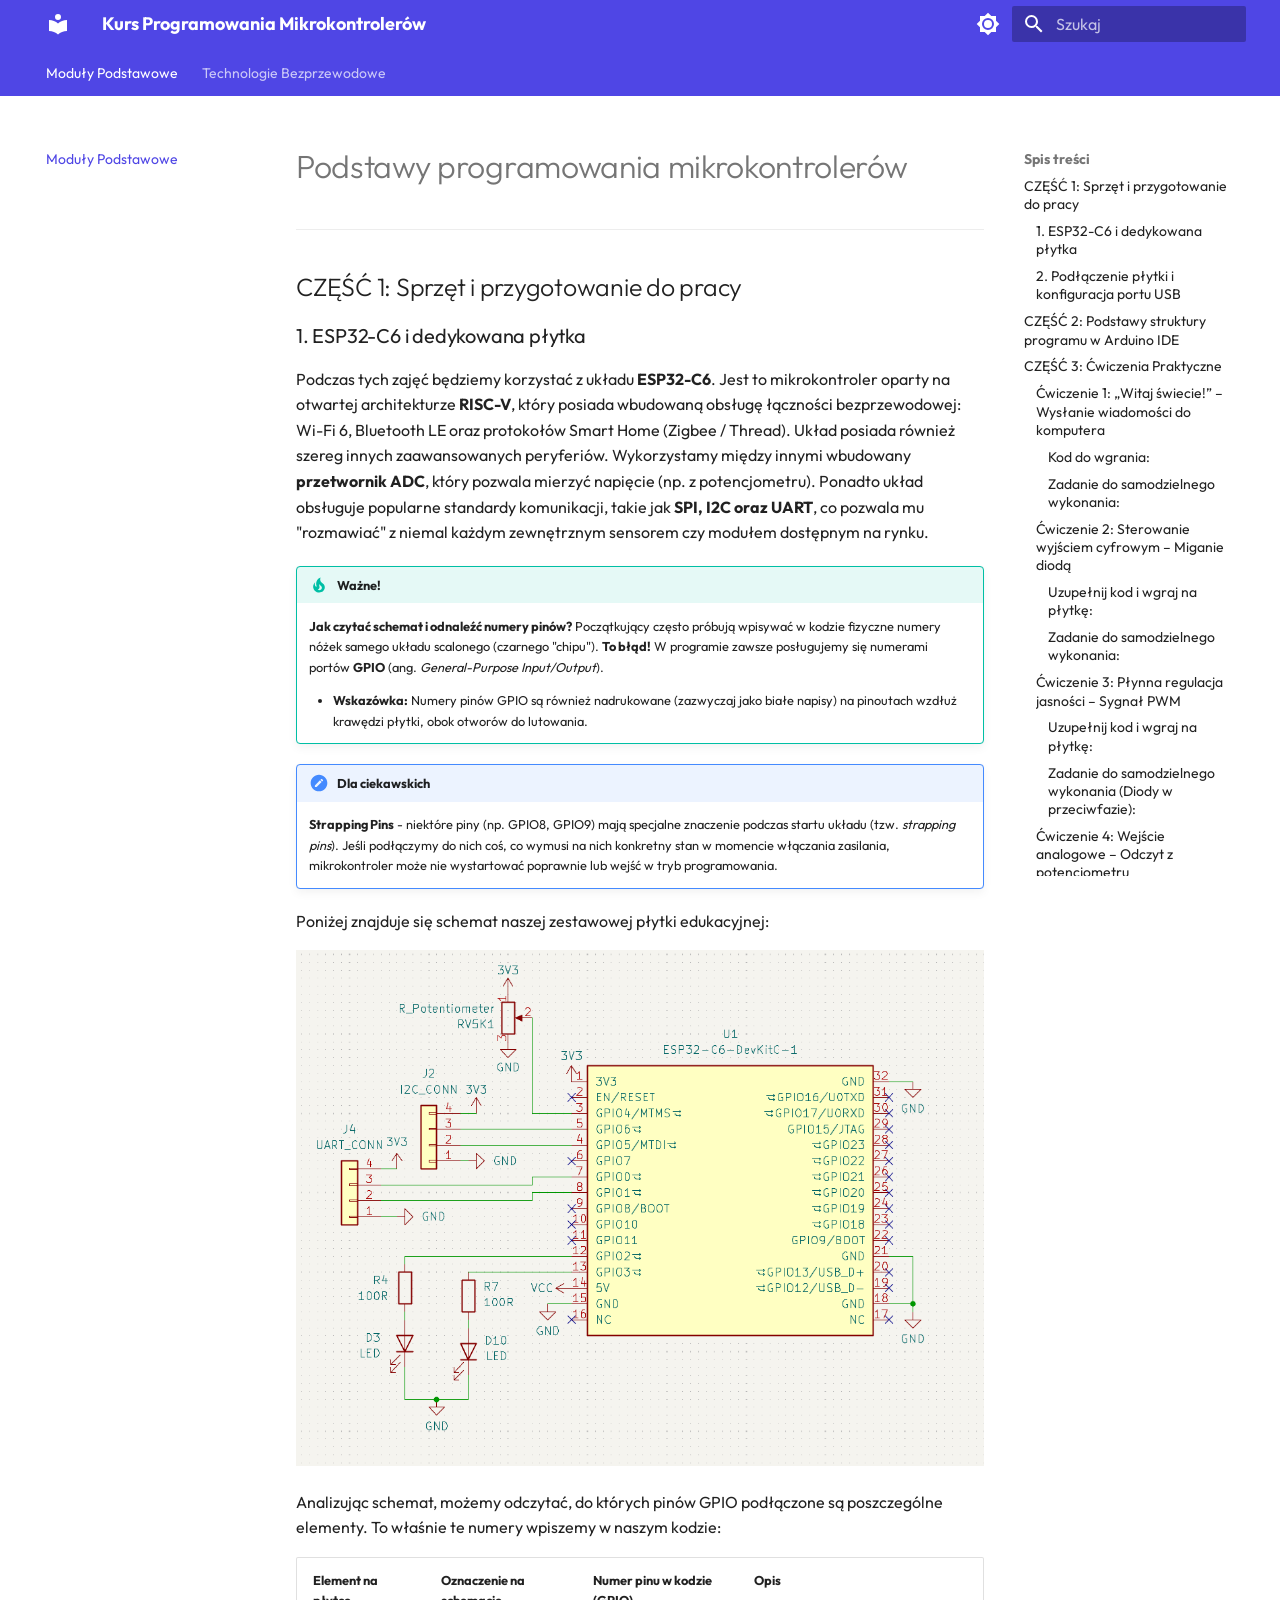
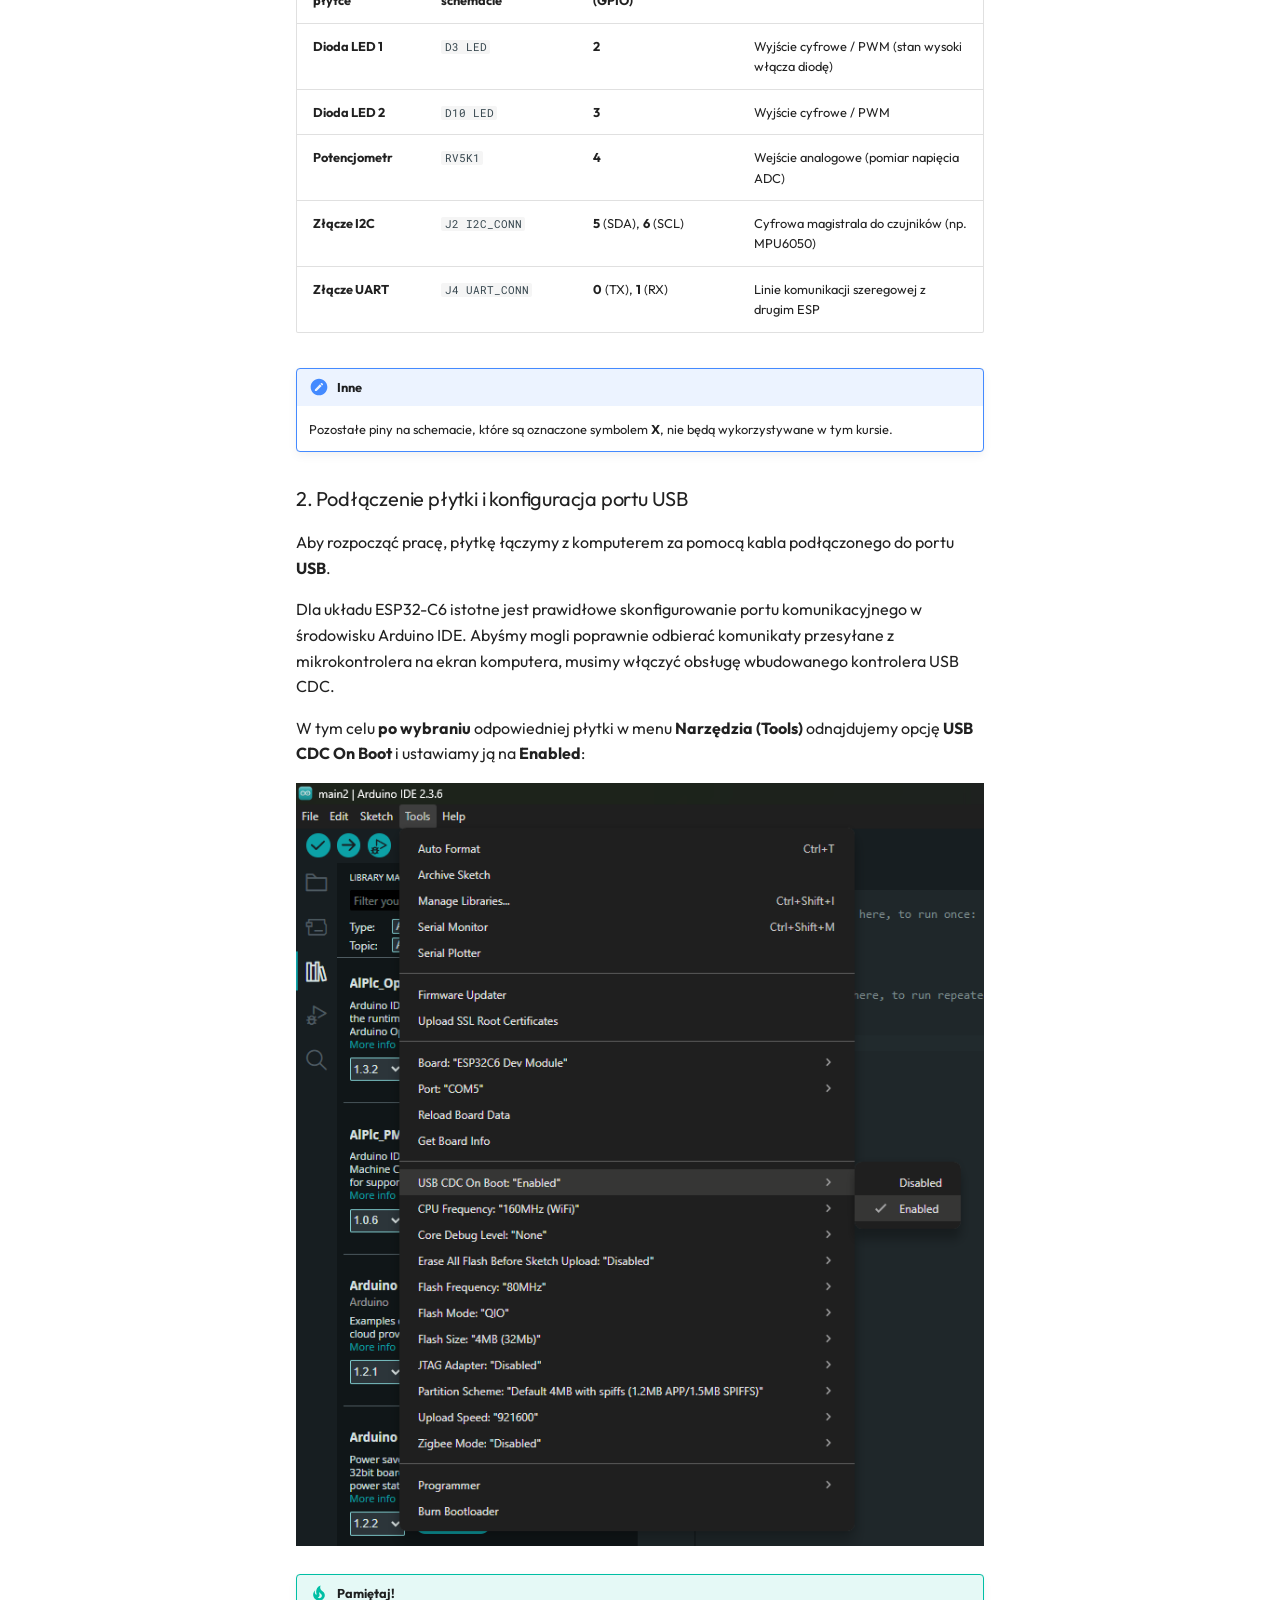
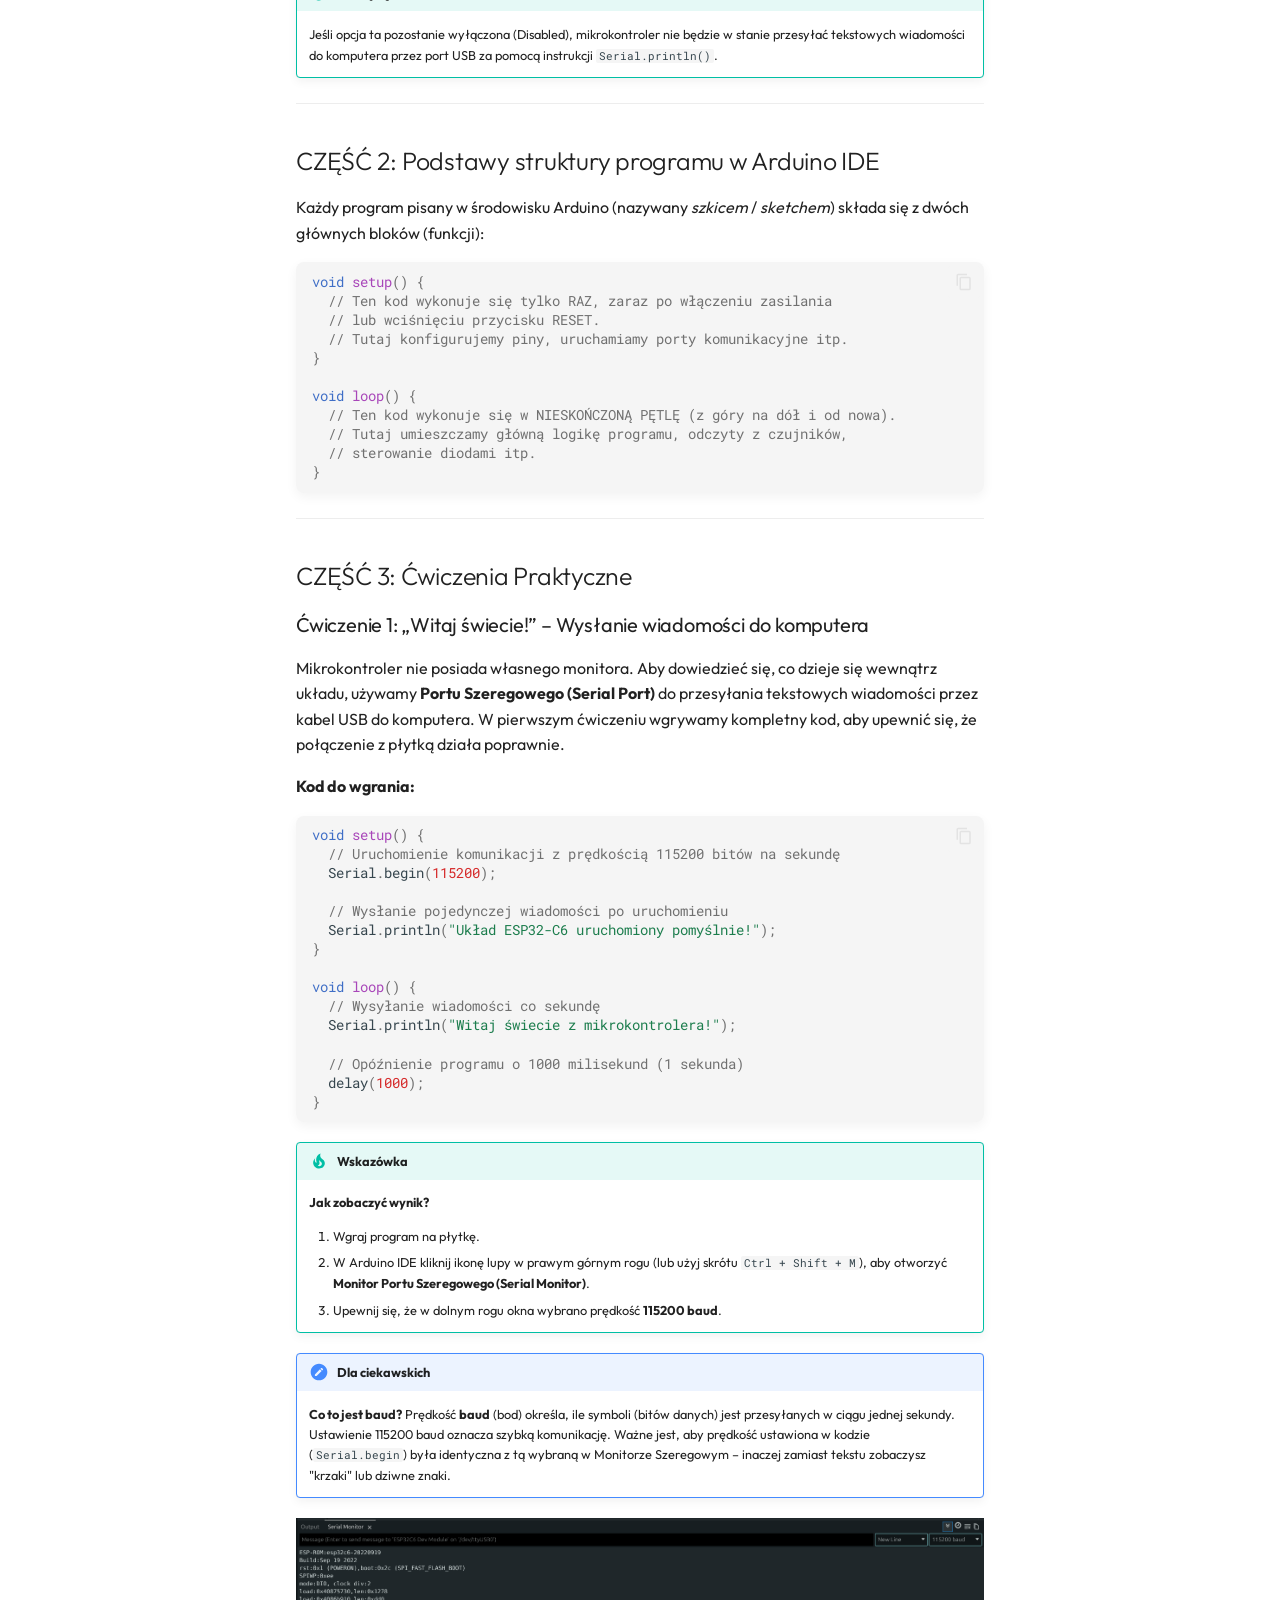
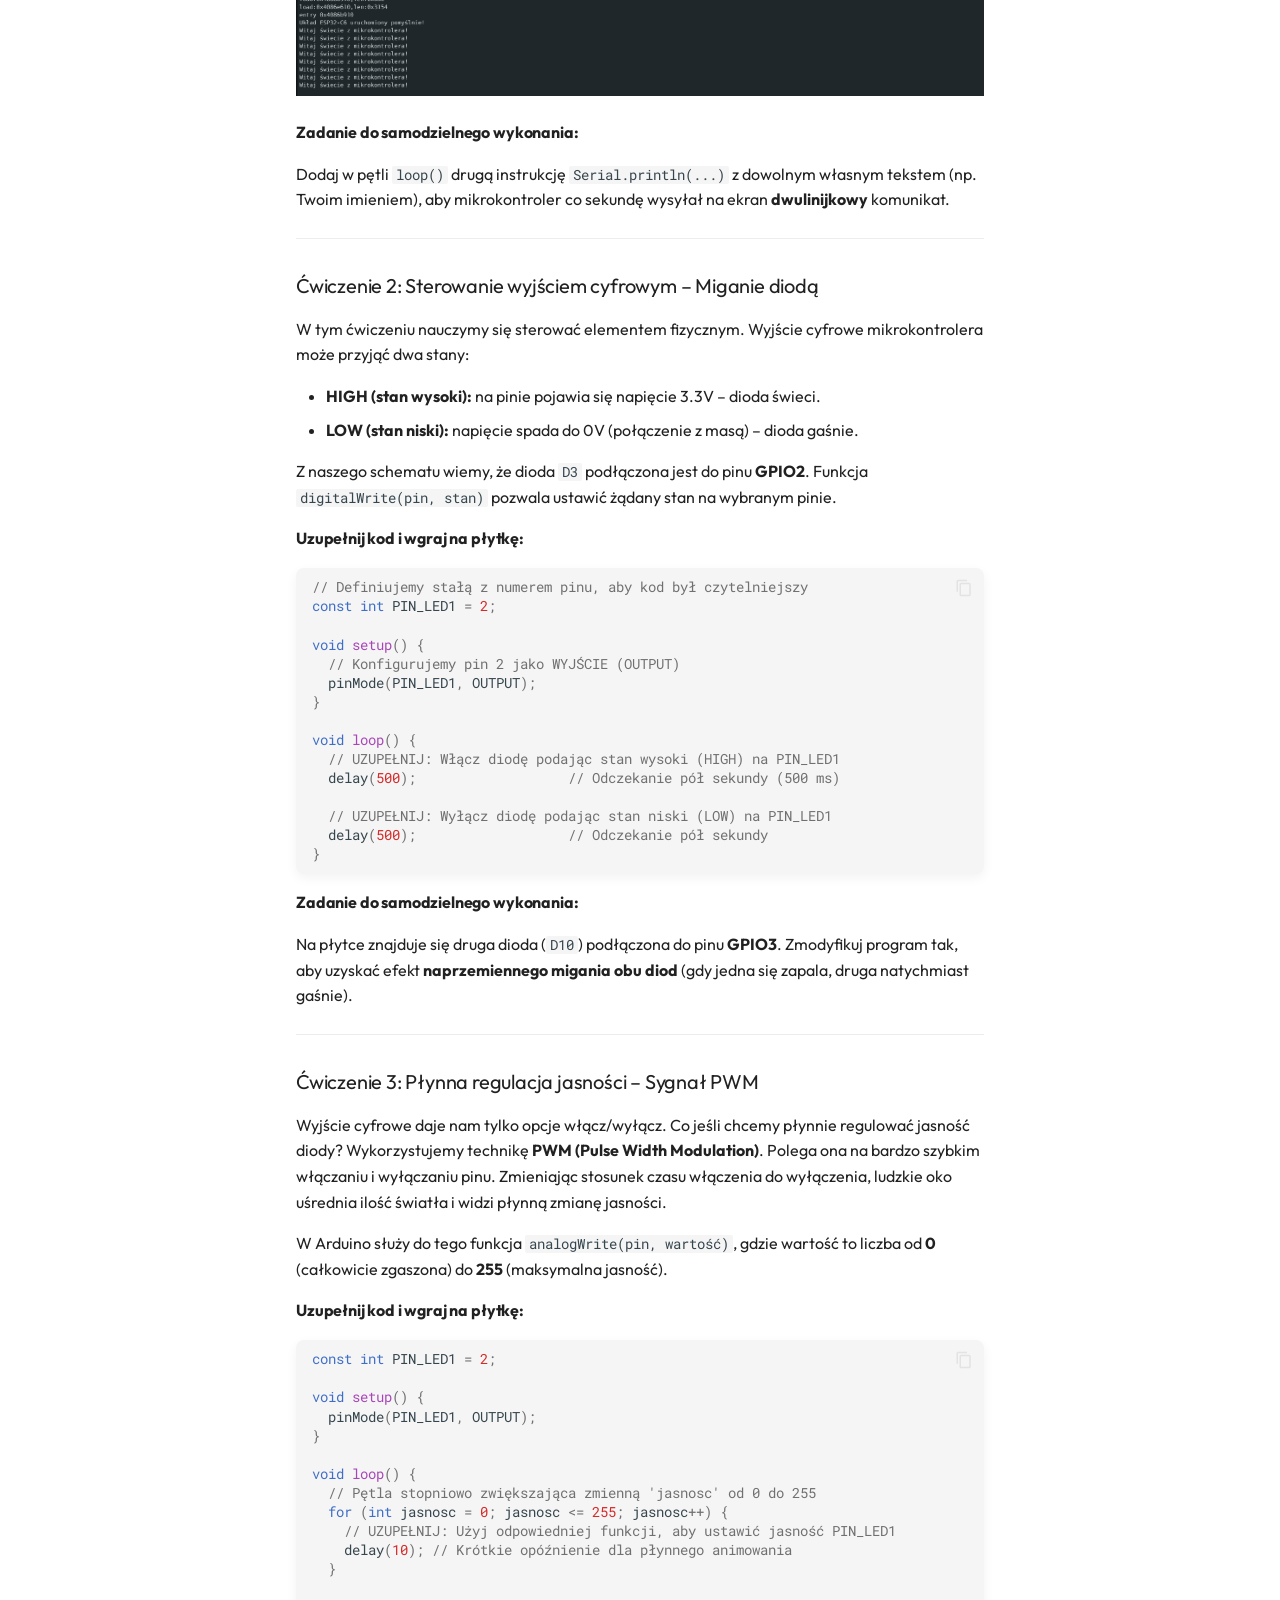
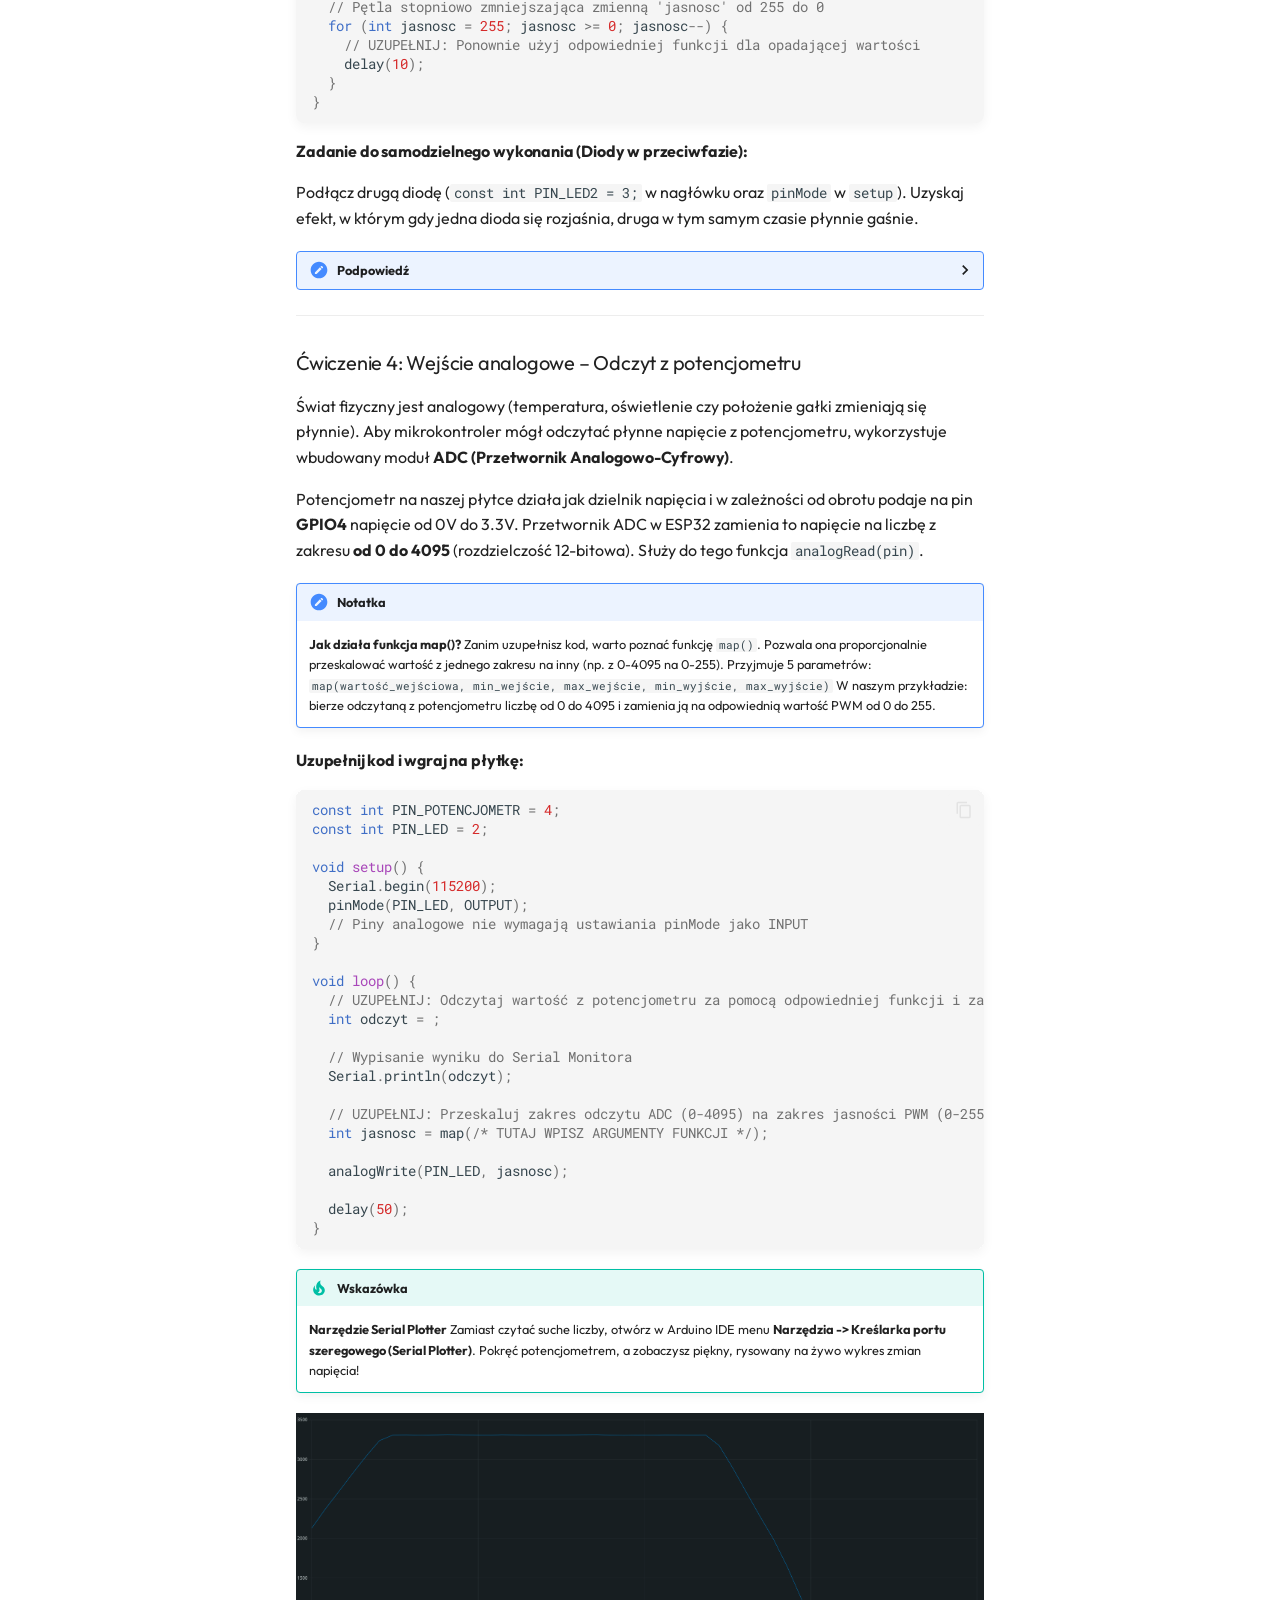
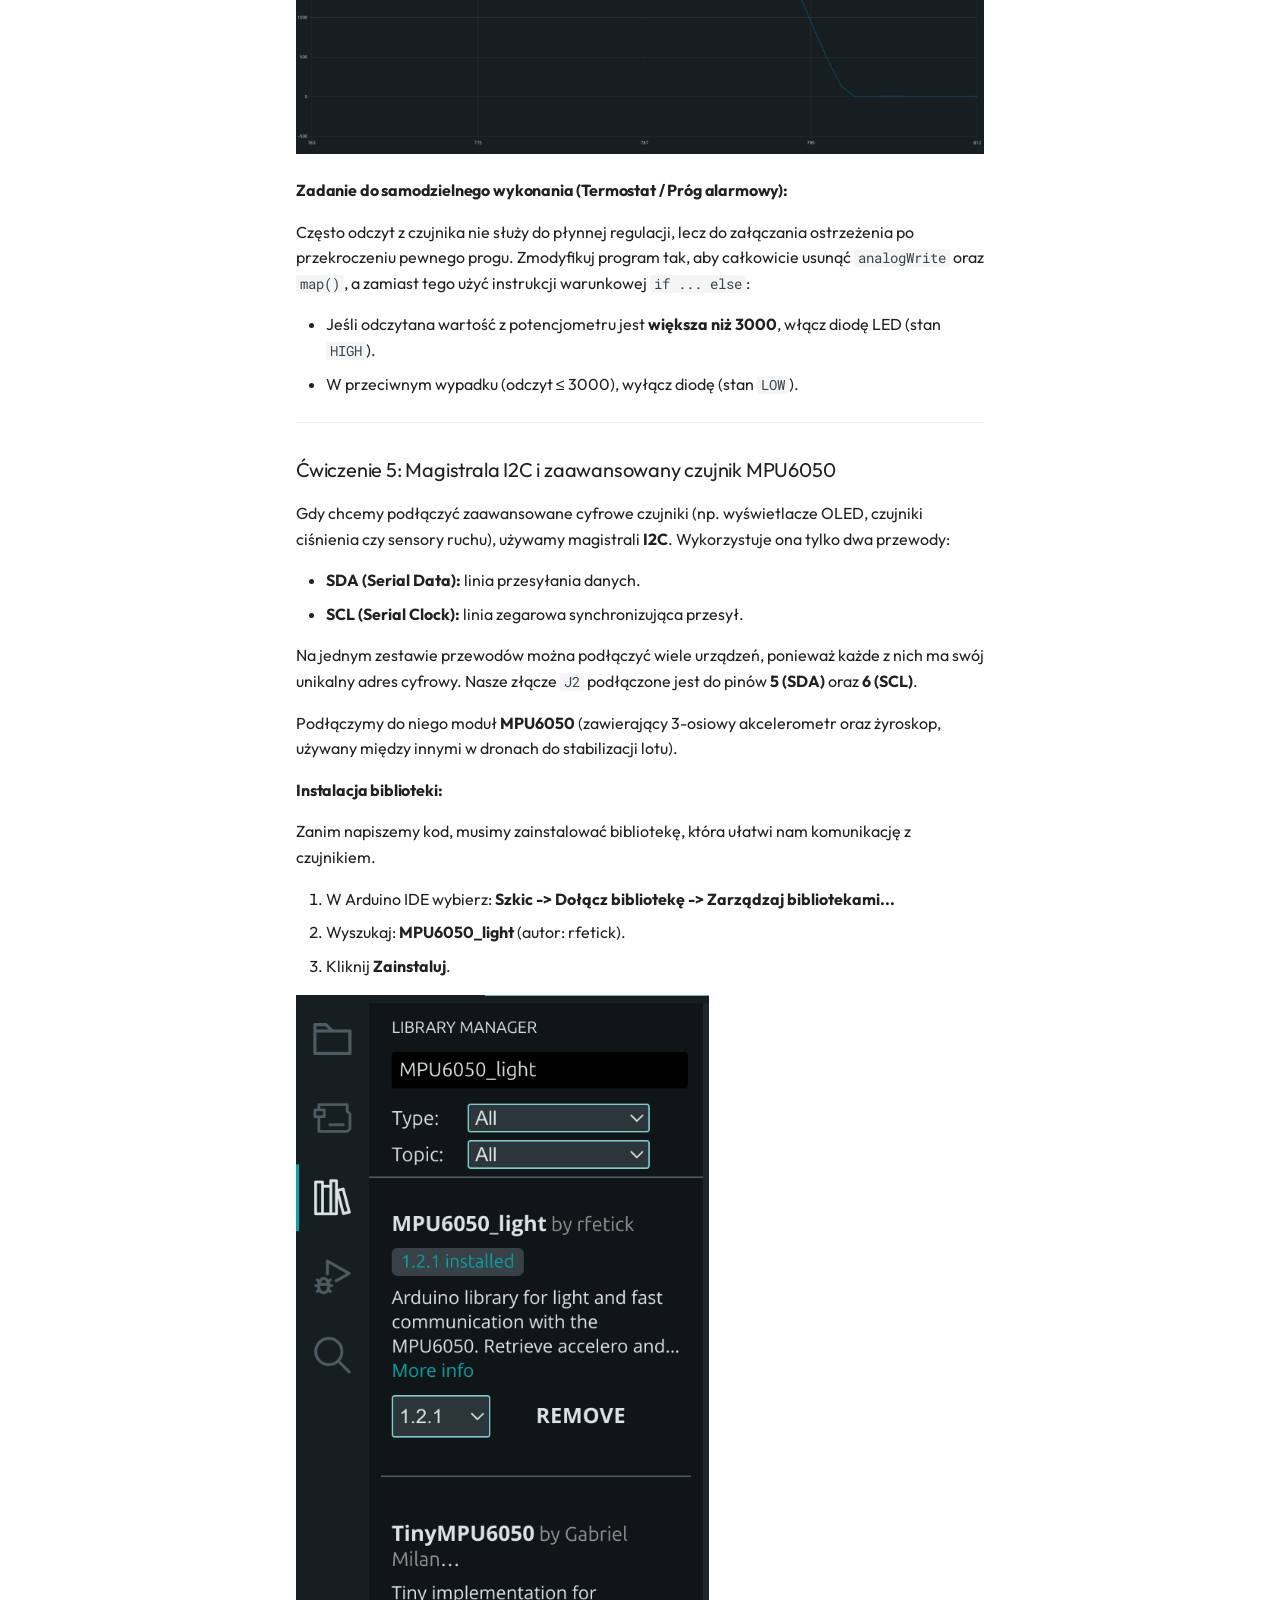
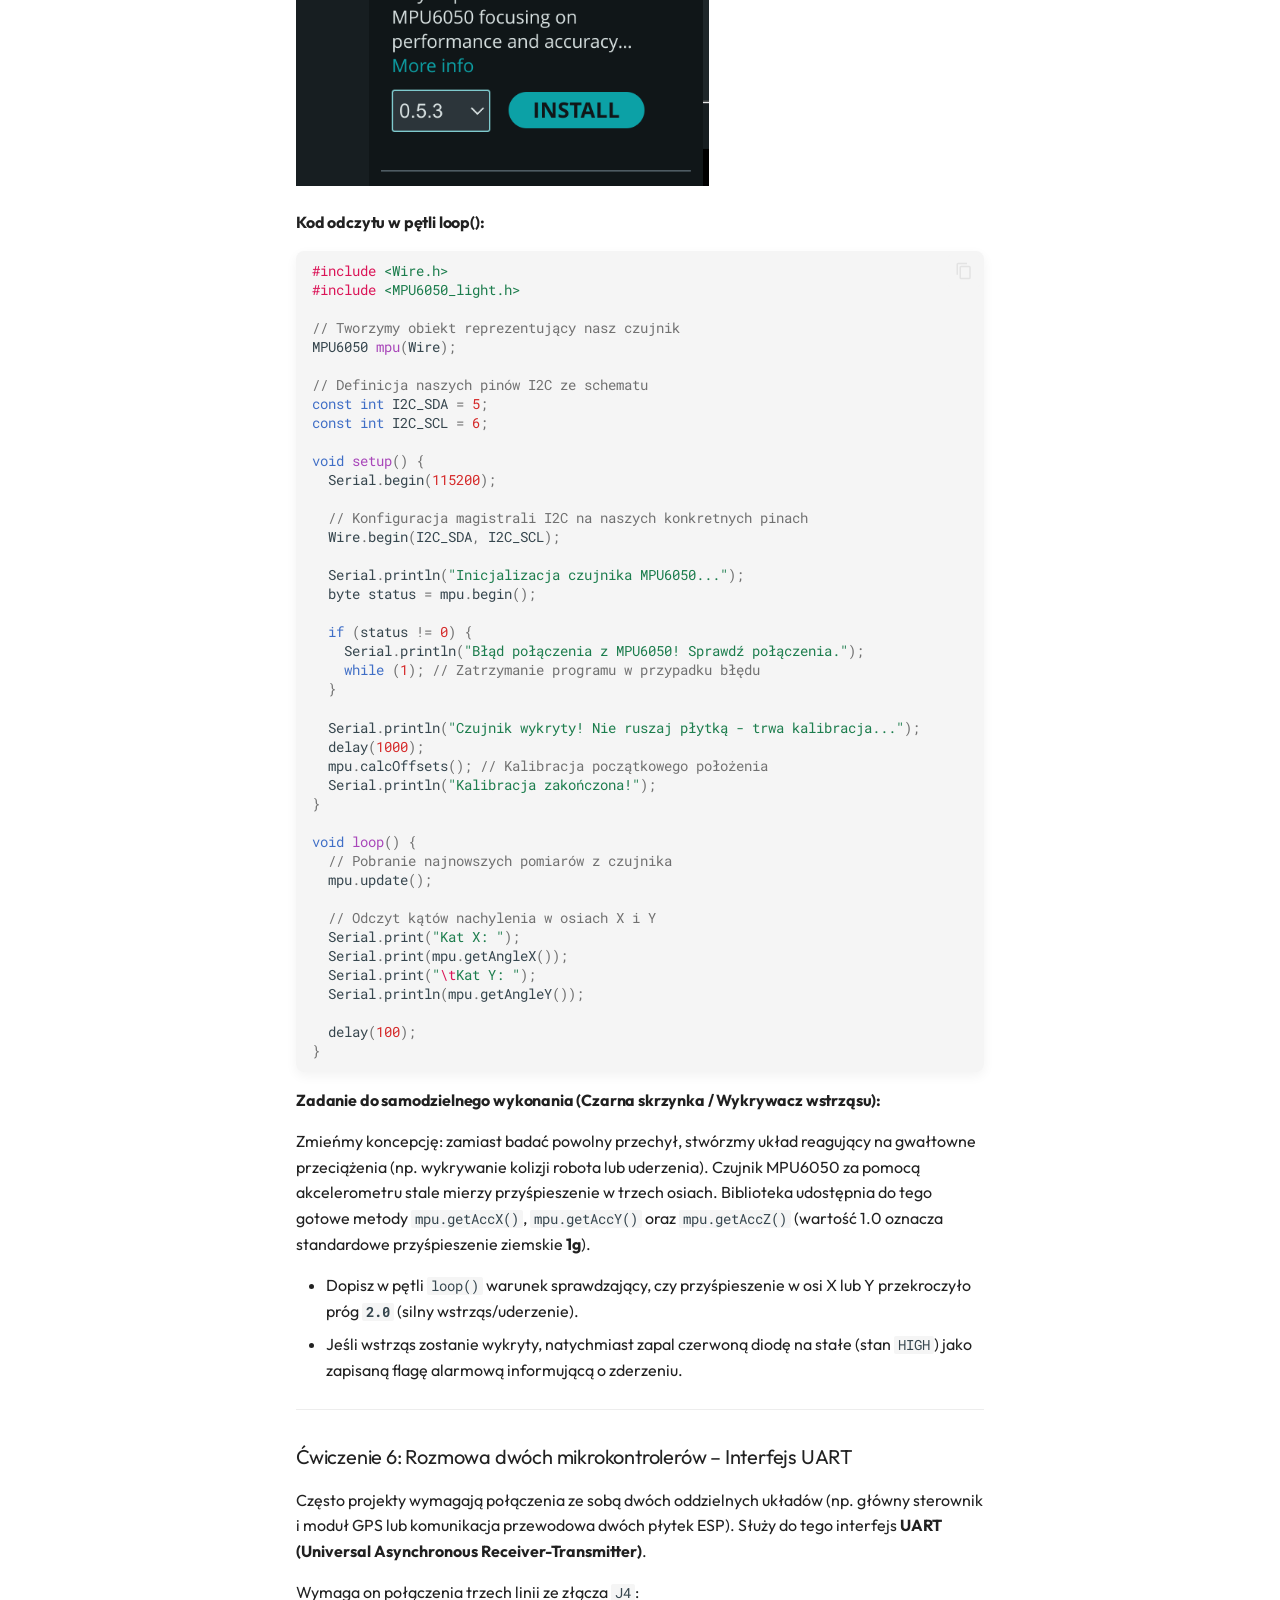
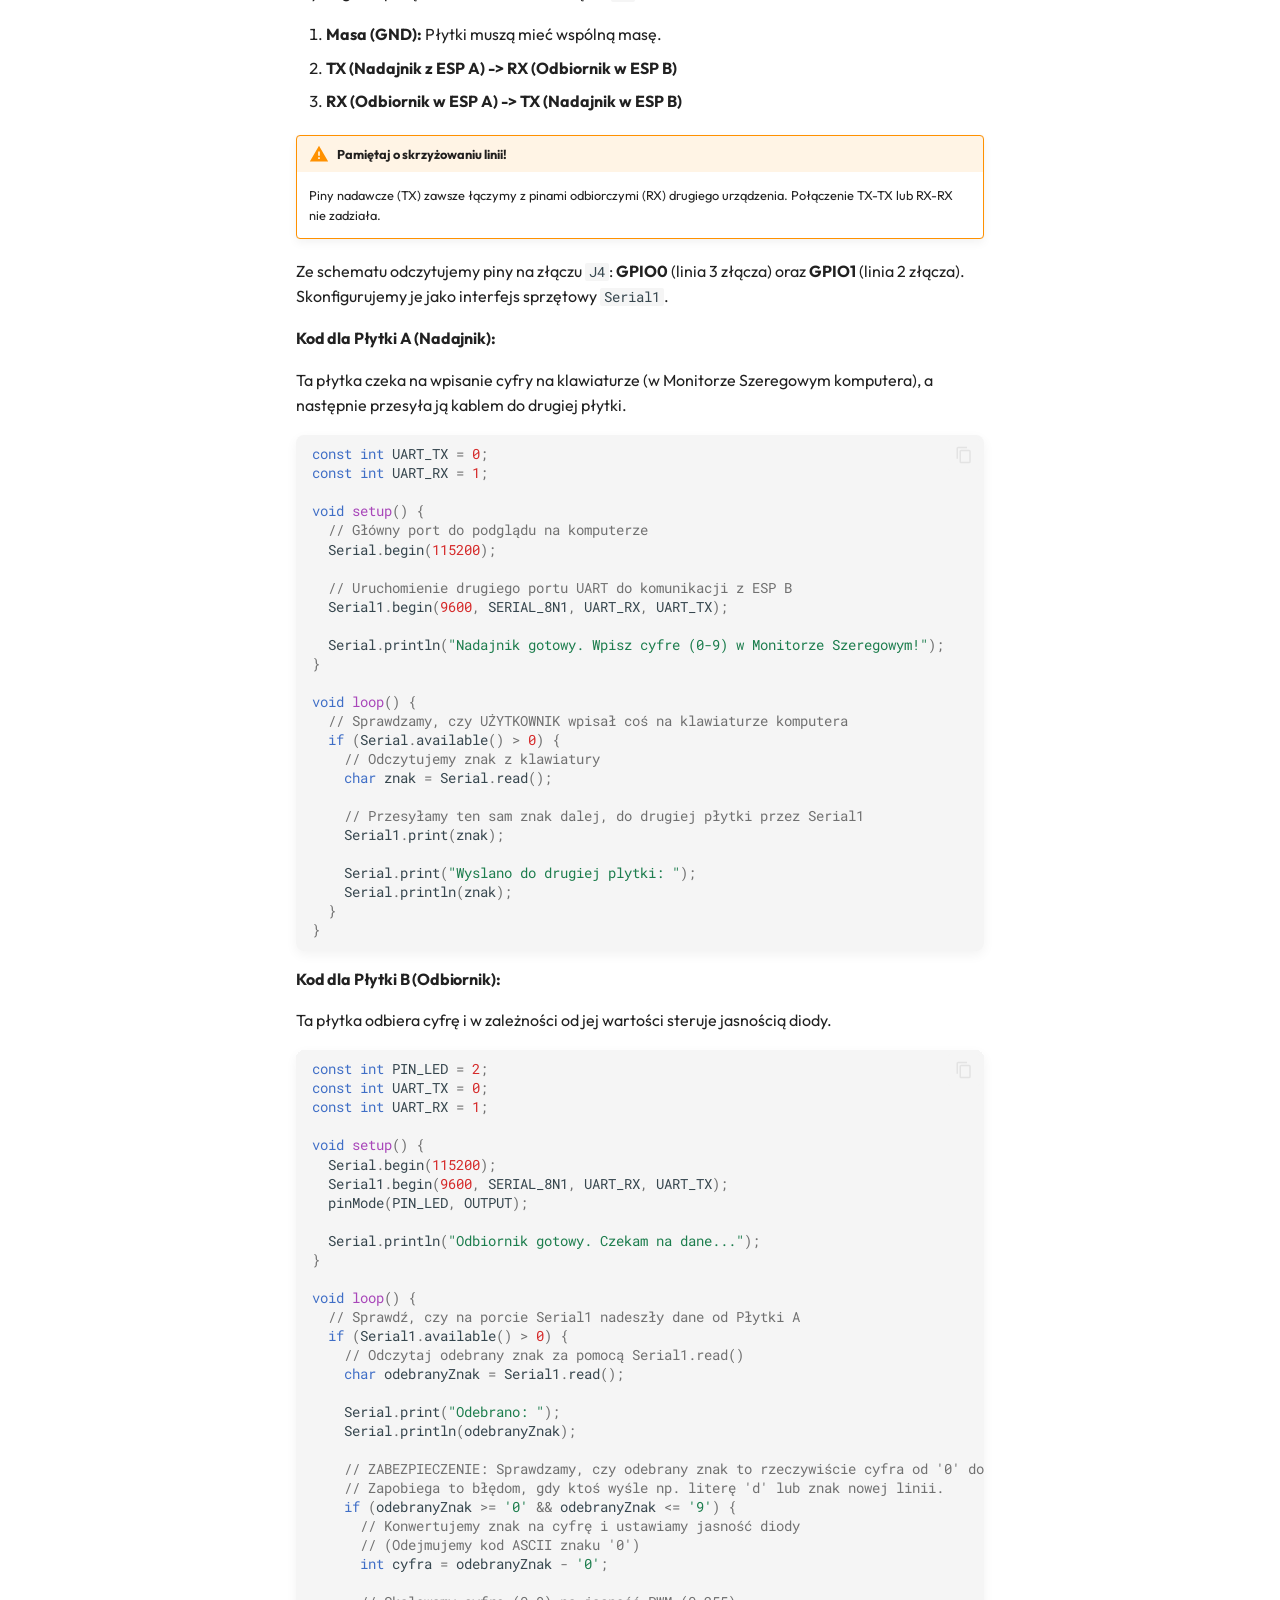
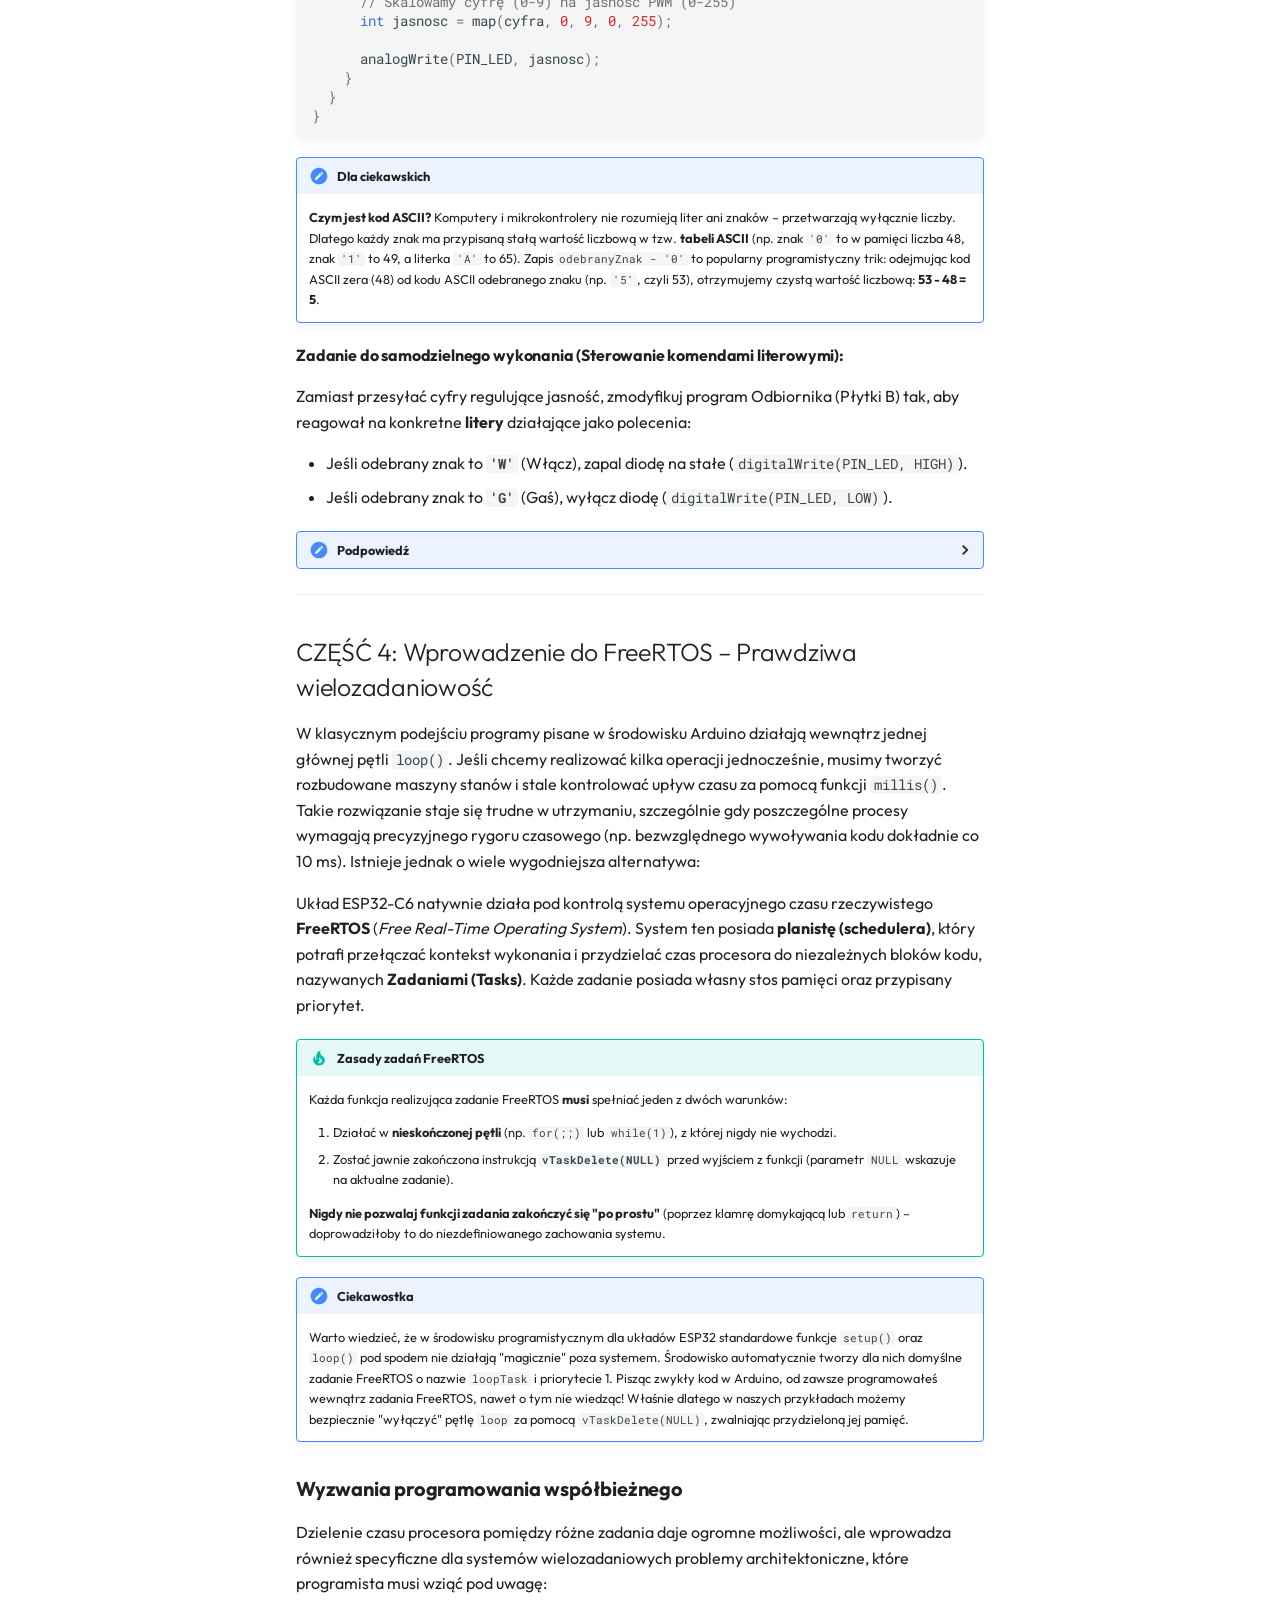
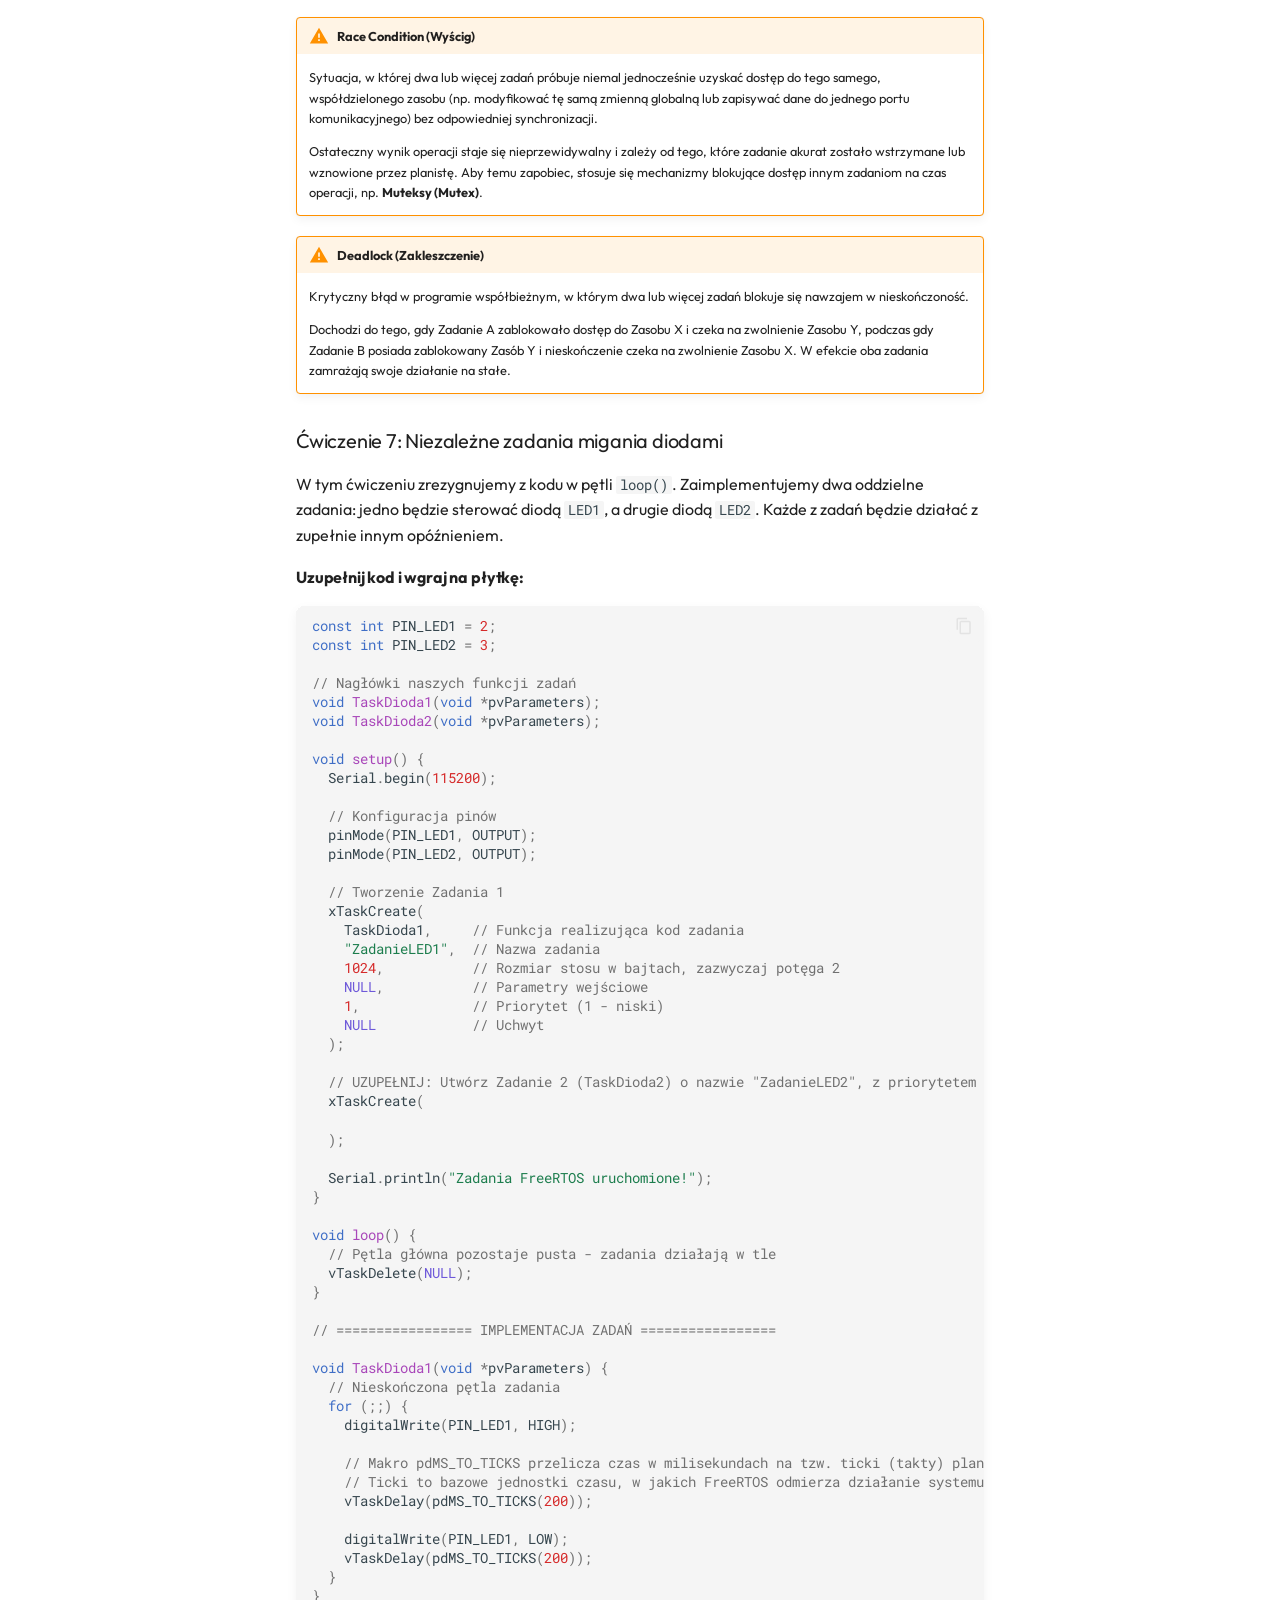
==== commit b1cb0aee: "finish wireless communication part" ====
--- a/site/index.html
+++ b/site/index.html
@@ -1696,6 +1696,19 @@
 <h2 id="czesc-4-wprowadzenie-do-freertos-prawdziwa-wielozadaniowosc">CZĘŚĆ 4: Wprowadzenie do FreeRTOS – Prawdziwa wielozadaniowość</h2>
 <p>W klasycznym podejściu programy pisane w środowisku Arduino działają wewnątrz jednej głównej pętli <code>loop()</code>. Jeśli chcemy realizować kilka operacji jednocześnie, musimy tworzyć rozbudowane maszyny stanów i stale kontrolować upływ czasu za pomocą funkcji <code>millis()</code>. Takie rozwiązanie staje się trudne w utrzymaniu, szczególnie gdy poszczególne procesy wymagają precyzyjnego rygoru czasowego (np. bezwzględnego wywoływania kodu dokładnie co 10 ms). Istnieje jednak o wiele wygodniejsza alternatywa:</p>
 <p>Układ ESP32-C6 natywnie działa pod kontrolą systemu operacyjnego czasu rzeczywistego <strong>FreeRTOS</strong> (<em>Free Real-Time Operating System</em>). System ten posiada <strong>planistę (schedulera)</strong>, który potrafi przełączać kontekst wykonania i przydzielać czas procesora do niezależnych bloków kodu, nazywanych <strong>Zadaniami (Tasks)</strong>. Każde zadanie posiada własny stos pamięci oraz przypisany priorytet.</p>
+<div class="admonition tip">
+<p class="admonition-title">Zasady zadań FreeRTOS</p>
+<p>Każda funkcja realizująca zadanie FreeRTOS <strong>musi</strong> spełniać jeden z dwóch warunków:</p>
+<ol>
+<li>Działać w <strong>nieskończonej pętli</strong> (np. <code>for(;;)</code> lub <code>while(1)</code>), z której nigdy nie wychodzi.</li>
+<li>Zostać jawnie zakończona instrukcją <strong><code>vTaskDelete(NULL)</code></strong> przed wyjściem z funkcji (parametr <code>NULL</code> wskazuje na aktualne zadanie).</li>
+</ol>
+<p><strong>Nigdy nie pozwalaj funkcji zadania zakończyć się "po prostu"</strong> (poprzez klamrę domykającą lub <code>return</code>) – doprowadziłoby to do niezdefiniowanego zachowania systemu. </p>
+</div>
+<div class="admonition note">
+<p class="admonition-title">Ciekawostka</p>
+<p>Warto wiedzieć, że w środowisku programistycznym dla układów ESP32 standardowe funkcje <code>setup()</code> oraz <code>loop()</code> pod spodem nie działają "magicznie" poza systemem. Środowisko automatycznie tworzy dla nich domyślne zadanie FreeRTOS o nazwie <code>loopTask</code> i priorytecie 1. Pisząc zwykły kod w Arduino, od zawsze programowałeś wewnątrz zadania FreeRTOS, nawet o tym nie wiedząc! Właśnie dlatego w naszych przykładach możemy bezpiecznie "wyłączyć" pętlę <code>loop</code> za pomocą <code>vTaskDelete(NULL)</code>, zwalniając przydzieloną jej pamięć.</p>
+</div>
 <h3 id="wyzwania-programowania-wspobieznego"><strong>Wyzwania programowania współbieżnego</strong></h3>
 <p>Dzielenie czasu procesora pomiędzy różne zadania daje ogromne możliwości, ale wprowadza również specyficzne dla systemów wielozadaniowych problemy architektoniczne, które programista musi wziąć pod uwagę:</p>
 <div class="admonition warning">
@@ -1778,11 +1791,6 @@
 </span></code></pre></div>
 <h4 id="zadanie-do-samodzielnego-wykonania_2">Zadanie do samodzielnego wykonania:</h4>
 <p>Stwórz w programie <strong>trzecie zadanie</strong> (np. <code>TaskLicznik</code>), które posiada wyższy priorytet (<code>2</code>) i w nieskończonej pętli co sekundę wypisuje na port szeregowy kolejną liczbę (licznik sekund). Zaobserwuj w Monitorze Szeregowym, w jaki sposób FreeRTOS współdzieli czas procesora dla wszystkich trzech procesów.</p>
-<div class="admonition note">
-<p class="admonition-title">Ciekawostka</p>
-<p><strong>Pętla loop() to również zadanie!</strong>
-Warto wiedzieć, że w środowisku programistycznym dla układów ESP32 standardowe funkcje <code>setup()</code> oraz <code>loop()</code> pod spodem nie działają "magicznie" poza systemem. Środowisko automatycznie tworzy dla nich domyślne zadanie FreeRTOS o nazwie <code>loopTask</code> i priorytecie 1. Pisząc zwykły kod w Arduino, od zawsze programowałeś wewnątrz zadania FreeRTOS, nawet o tym nie wiedząc! Właśnie dlatego w naszym kodzie mogliśmy bezpiecznie usunąć to domyślne zadanie za pomocą instrukcji <code>vTaskDelete(NULL)</code>, zwalniając przydzieloną mu pamięć.</p>
-</div>
 <div class="admonition tip">
 <p class="admonition-title">Task Watchdog Timer (TWDT)</p>
 <p><strong>Dlaczego zadanie bez opóźnienia resetuje płytkę?</strong>
--- a/site/stylesheets/custom.css
+++ b/site/stylesheets/custom.css
@@ -40,3 +40,9 @@
 .md-typeset a {
   transition: color 0.2s ease;
 }
+
+/* Klasa do centrowania obrazów */
+.center {
+  display: block;
+  margin: 0 auto;
+}
